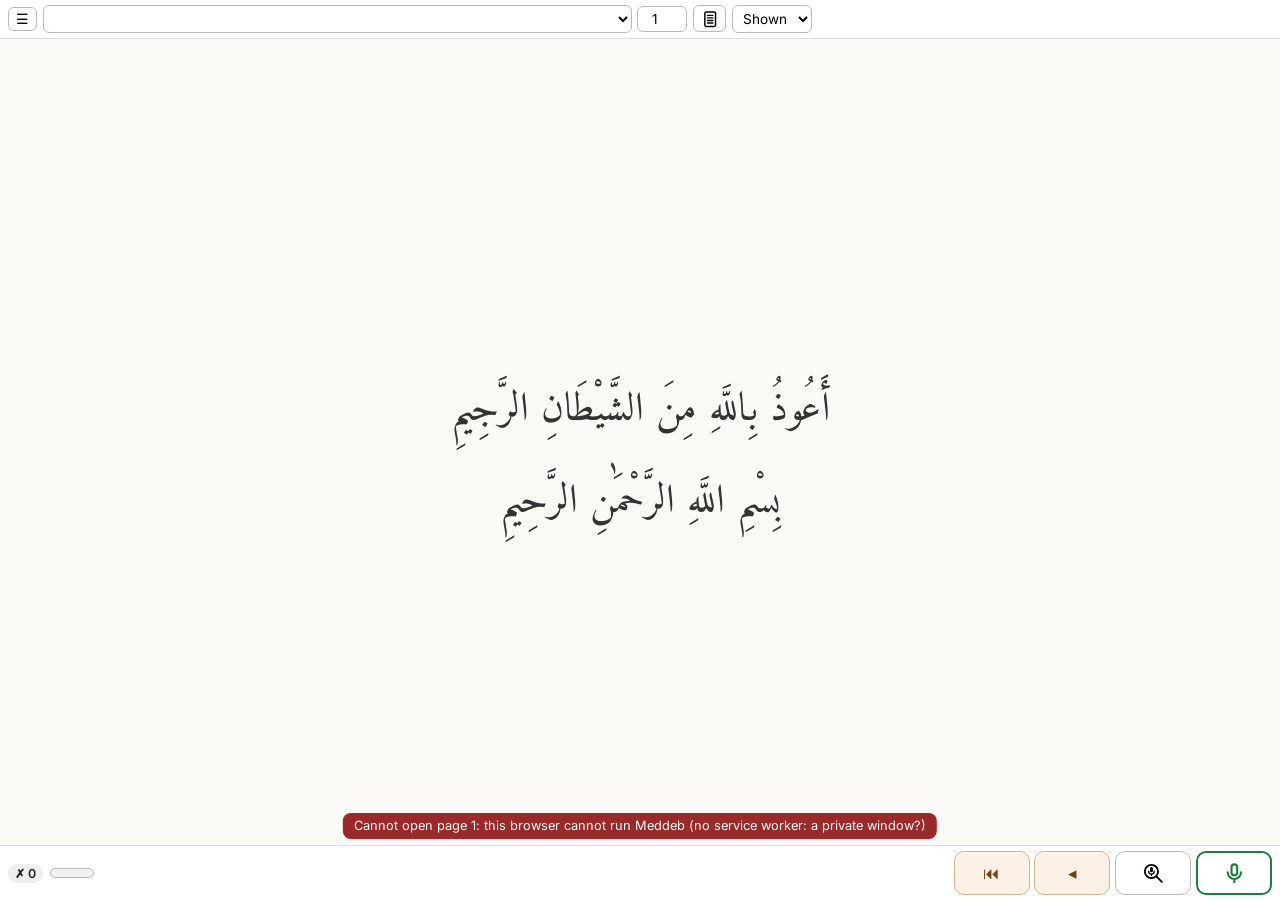
==== app/index.html @ c0a5bc7e "Meddeb in your browser (first version, Chrome on a computer): app/ (#37 of Meddeb_android) The web a" ====
<!doctype html>
<html lang="en" dir="ltr">
<head>
<meta charset="utf-8">
<meta name="viewport" content="width=device-width, initial-scale=1, viewport-fit=cover">
<title>Meddeb</title>
<link rel="icon" type="image/svg+xml" href="static/favicon.svg">
<link rel="stylesheet" href="static/fonts/fonts.css"><!-- bundled (tools/fetch_fonts.py): works offline -->
<style>
  :root { --ok:#1b7f3a; --wrong:#c62828; --hint:#8d5a1e; --bg:#fbfaf6; --ink:#222; --muted:#666; --bar:#fff; --line:#ddd;
         --prov:#BBACAC; --prov-bar:#9C8B8B; }   /* D4 (user, 2026-10-10): taupe (gris tourterelle) = being confirmed */
  * { box-sizing: border-box; }
  html, body { height: 100%; }
  body { margin:0; background:var(--bg); color:var(--ink); font-family:Inter, "Segoe UI", sans-serif; display:flex; flex-direction:column; height:100dvh; overflow:hidden;
         -webkit-user-select:none; user-select:none; -webkit-touch-callout:none; -webkit-tap-highlight-color:transparent; }   /* a long press never selects text */
  input, textarea { -webkit-user-select:text; user-select:text; }
  /* ---- top bar: one row, no title (U1.1 v4) */
  #top { display:flex; flex-wrap:nowrap; gap:.35rem; align-items:center; padding:.3rem .5rem; background:var(--bar); border-bottom:1px solid var(--line); font-size:.85rem; }
  select, input, button { font:inherit; padding:.25rem .4rem; border-radius:6px; border:1px solid #bbb; background:#fff; }
  button { cursor:pointer; }
  button:disabled { opacity:.45; cursor:default; }
  #surah { flex:1 1 auto; min-width:0; max-width:46vw; }
  #mode { flex:0 0 auto; }
  .iconbtn { padding:.2rem .45rem; }
  #pagenav { display:flex; align-items:center; gap:.2rem; flex:0 0 auto; }
  #pagenav input { width:3.1rem; text-align:center; padding:.25rem .1rem; }
  #pageinfo { color:var(--muted); font-size:.75rem; white-space:nowrap; }
  #fitBtn { line-height:1; padding:.2rem .4rem; }
  #fitBtn svg { display:block; width:1.35em; height:1.35em; }
  /* ---- mushaf page: exactly the 15 lines of the Madani page, font fitted to the box (U1.1b) */
  #mushaf { flex:1; overflow:hidden; padding:.35rem .8rem; position:relative; }
  #text { direction:rtl; height:100%; display:flex; flex-direction:column; font-family:"Amiri Quran", "Noto Naskh Arabic", "Traditional Arabic", serif; font-size:24px; line-height:1.6; }
  .line { flex:1 1 0; min-height:0; display:flex; align-items:center; direction:rtl; white-space:nowrap; }
  .line.words { justify-content:space-between; }
  .line.words.last { justify-content:center; }
  .line.words.blind { justify-content:flex-start; gap:.3em; }
  .line.surah { justify-content:center; }
  .line.surah > span { font-family:"Noto Naskh Arabic", serif; font-size:.8em; color:#555; border:1px solid #cfc9b8; border-radius:8px; padding:0 .8em; background:#f3efe2; line-height:1.4; }
  .line.basmala { justify-content:center; font-size:.95em; color:#444; }
  /* U1.1b display modes (user, 2026-10-04): Fit page above (the 15 lines in the box); Fit width: the 15 lines keep their
     breaks and the page scrolls; Own size: the words flow and wrap (no Madani line breaks), pinch to resize. A PC
     scrollbar only takes room when the page scrolls (fitPage counts it then) */
  #mushaf.fit-width, #mushaf.fit-free { overflow-y:auto; overscroll-behavior:contain; }
  #mushaf.fit-width #text, #mushaf.fit-free #text { height:auto; }
  #mushaf.fit-width .line { flex:none; height:1.95em; }
  #mushaf.fit-free { touch-action:pan-y; }   /* the two-finger pinch is the page's own, never a browser zoom */
  #mushaf.fit-free #text { display:block; padding-bottom:2.2em; }   /* X2.4b: room for one line under the last one (Blind grows) */
  #mushaf.fit-free .line { margin:.3em 0; }   /* a surah header or a basmala keeps its own line */
  .flow { margin:0; line-height:2.2; text-align:justify; }
  .flow .w { line-height:1.6; }
  #text.blind .flow { text-align:start; }   /* blind: the visible words are not spread (no clue, U1.1b) */
  #text > .probe { position:absolute; top:0; right:0; visibility:hidden; white-space:nowrap; pointer-events:none; }   /* fitPage: the whole lines of Blind and Hidden */
  /* issue #24: manipulation = no double-tap zoom (the PC server in a phone's browser): a double tap toggles the word */
  .w { display:inline-block; padding:0 .06em; border-radius:4px; cursor:pointer; position:relative; touch-action:manipulation; }
  .w.hidden { color:transparent !important; background:#e9e6dd; border-radius:6px; }
  .w.hidden .tj { color:transparent !important; }
  .w.mistake, .w.mistake .tj { color:var(--wrong) !important; }
  .w.mistake { background:rgba(198,40,40,.12); }
  .w.missing { text-decoration:underline; text-decoration-color:var(--wrong); text-decoration-thickness:.1em; text-underline-offset:.15em; }
  .w.lost { text-decoration:underline dotted; text-decoration-color:var(--wrong); text-decoration-thickness:.1em; }
  .w.concealed { width:2.2em; height:1.1em; vertical-align:middle; border-bottom:.12em solid var(--wrong); border-radius:0; background:none !important; }   /* a mistake on a word not said yet: fixed length, no clue */
  .w.hinted, .w.hinted .tj { color:var(--hint) !important; }
  .w.hinted { background:rgba(141,90,30,.12); }
  .w.cursor { border-bottom:.14em solid #333; }
  .w.selected { outline:2px solid #1565c0; outline-offset:2px; }
  .w.h-red { background:radial-gradient(ellipse at center, rgba(244,67,54,.35) 0%, rgba(244,67,54,.18) 55%, transparent 80%); }
  .w.h-orange { background:radial-gradient(ellipse at center, rgba(255,152,0,.35) 0%, rgba(255,152,0,.16) 55%, transparent 80%); }
  .w.h-green { background:radial-gradient(ellipse at center, rgba(76,175,80,.3) 0%, rgba(76,175,80,.12) 55%, transparent 80%); }
  /* D4 (#4, user 2026-10-10): a word being confirmed as a mistake glows taupe instead of its history (the red / orange /
     green glows are past readings only); its bar in Hidden / Blind is a darker taupe line (visible on a phone) */
  .w.confirming { background:radial-gradient(ellipse at center, rgba(187,172,172,.55) 0%, rgba(187,172,172,.25) 55%, transparent 80%); }
  .w.concealed.confirming { border-bottom-color:var(--prov-bar); }
  .w.playing { background-color:rgba(255,213,79,.3); }   /* U1.13: the ayah being played (under the history blobs) */
  .ayah-end { display:inline-block; font-size:.62em; color:#777; margin:0 .15em; font-family:"Noto Naskh Arabic", serif; }
  /* #40 (user, 2026-10-24): the starter hint, a sheet at the top of the mushaf with the last lines of the page before,
     as printed, greyed and not tappable (a tap on it puts it away) */
  #starterHint { position:absolute; left:0; right:0; top:0; z-index:6; background:var(--bg); padding:.15rem .8rem .3rem; border-bottom:2px dashed #cfc9b8; box-shadow:0 4px 12px rgba(0,0,0,.08); animation:hintdown .25s ease-out; cursor:pointer; }
  #starterHint .cap { font-size:.72rem; color:var(--muted); text-align:center; }
  #starterHint .lines { direction:rtl; font-family:"Amiri Quran", "Noto Naskh Arabic", "Traditional Arabic", serif; line-height:1.6; opacity:.5; filter:grayscale(1); pointer-events:none; }
  #starterHint .line { flex:none; height:1.95em; }
  @keyframes hintdown { from { transform:translateY(-100%); } to { transform:none; } }
  /* ---- bottom bar: one row of icons (U1.1 v4) */
  #bottom { background:var(--bar); border-top:1px solid var(--line); padding:.3rem .5rem; display:flex; flex-wrap:nowrap; gap:.4rem; align-items:center; position:relative; }
  /* D2 (v0.9, user 2026-10-11): the speech model's download (Kotlin's own, D1): a thin bar along the bar's top edge */
  #dlBar { position:absolute; left:0; right:0; top:-1px; height:3px; background:rgba(27,127,58,.18); overflow:hidden; }
  #dlFill { height:100%; width:0; background:#1b7f3a; transition:width .4s; }
  #counters { display:flex; gap:.3rem; align-items:center; font-size:.78rem; flex:0 0 auto; }
  .pill { padding:.12rem .45rem; border-radius:999px; background:#eee; font-weight:600; white-space:nowrap; }
  .pill.bad { background:#f8d7da; color:#b71c1c; }
  .pill.good { background:#d4edda; color:#1b5e20; }
  #warn { color:#b26a00; font-weight:700; display:none; }
  #lag { flex:0 1 44px; min-width:24px; max-width:56px; height:10px; border:1px solid #bbb; border-radius:6px; overflow:hidden; background:#f1f1f1; }
  #lagfill { height:100%; width:0; background:#4caf50; transition:width .3s, background .3s; }
  #buttons { display:flex; gap:.3rem; flex:1 1 auto; justify-content:flex-end; margin-left:auto; min-width:0; }
  #buttons svg { width:1.35em; height:1.35em; vertical-align:-.25em; }
  #cMist { cursor:pointer; touch-action:none; }   /* D11: a long press opens the summary (never a browser gesture) */
  /* U1.1 (user, 2026-10-01): rounded rectangles, at least 44 px high and 52 px wide, growing with the screen */
  #buttons button { flex:0 1 76px; min-width:52px; min-height:44px; padding:.3rem .4rem; font-size:1.05rem; line-height:1.2; border-radius:10px; }
  #start.cold { background:#fff; color:#1b7f3a; border:2px solid #1b7f3a; }   /* U1.4c: the model is not loaded yet (it loads at this press) */
  #start.cold.dl { border-style:dashed; animation:dlpulse 1.2s ease-in-out infinite alternate; }   /* D2: downloading */
  @keyframes dlpulse { to { border-color:#a5d6b1; } }
  /* U1.13 (user, 2026-10-04): one bar. Wherever a Listen playback owns it (data-bar=listen; in Recite only in Shown,
     while it plays or after the page saw it play, issue #19) the microphone is ▶ play / ❚❚ pause and the search button
     ■ stop, the hints are hidden; the Listen view also hides the counters and the lag bar and widens the play button.
     Issue #21 (v0.12): no report button in either bar any more (☰ > Send feedback, issue #27; a shake on Android) */
  body[data-view=listen] #counters, body[data-view=listen] #lag { display:none; }
  body[data-view=listen] #nextAyah, body[data-view=listen] #nextWord,
  body[data-bar=listen] #nextAyah, body[data-bar=listen] #nextWord { display:none; }
  body[data-view=listen] #buttons > #start { flex:0 1 160px; }
  /* issue #19 (D4): Recite's Listen bar names the mode, with the way out: "Listen ✕" stops Listen and gives the bar back
     to Recite; it takes the place of ✗ n and the lag bar */
  #toRecite { display:none; flex:0 0 auto; min-height:36px; padding:.2rem .6rem; border:1px solid #bbb; font-size:.85rem; }
  body[data-bar=listen][data-view=recite] #toRecite { display:inline-block; }
  body[data-bar=listen][data-view=recite] #counters, body[data-bar=listen][data-view=recite] #lag { display:none; }
  button.primary { background:#1b7f3a; color:#fff; border-color:#1b7f3a; font-weight:600; }
  button.danger { background:#c62828; color:#fff; border-color:#c62828; font-weight:600; }
  button.hint { background:#fbf1e6; border-color:#d9b48a; color:#6b4413; }
  /* ---- status toast (replaces the status line) + recognised-text debug line */
  #toast { position:absolute; left:50%; transform:translateX(-50%); bottom:calc(var(--barH, 3.3rem) + 6px); z-index:25; background:rgba(40,40,40,.92); color:#fff; padding:.35rem .7rem; border-radius:8px; font-size:.8rem; max-width:94vw; display:none; pointer-events:none; }
  #toast.error { background:rgba(150,30,30,.95); }
  #hyp { position:absolute; left:.5rem; right:.5rem; bottom:calc(var(--barH, 3.3rem) + 6px); z-index:24; direction:rtl; font-family:'Noto Naskh Arabic',serif; color:#555; background:rgba(255,255,255,.85); font-size:.9rem; padding:.1rem .4rem; border-radius:6px; display:none; }
  body:not([data-view=recite]) #hyp { display:none !important; }
  /* ---- Settings: a page like Progress (U1.10, user 2026-10-01) */
  #settingsView { font-size:.85rem; }
  #settingsView label { display:flex; justify-content:space-between; align-items:center; gap:.5rem; margin:.35rem 0; max-width:30rem; }
  #settingsView label > select { flex:1 1 0; min-width:0; max-width:100%; }
  #settingsView input[type=number] { width:5rem; }
  #settingsView .help { color:var(--muted); font-size:.75rem; margin:.1rem 0 .4rem; overflow-wrap:anywhere; max-width:40rem; }   /* long phone paths */
  #settingsView .btns { display:flex; flex-wrap:wrap; gap:.3rem; }
  /* #32 (user, 2026-10-22): Settings in sections, headed like Help & tips' */
  #settingsView h3 { margin:1.1rem 0 .3rem; font-size:.95rem; border-bottom:1px solid var(--line); max-width:30rem; padding-bottom:.15rem; }
  #settingsView .setGroup:first-of-type h3 { margin-top:.3rem; }
  #settingsView .btns button { font-size:.78rem; padding:.25rem .45rem; }
  /* ---- U1.17 (issue #14) Space used: a line that opens the details, one row per kind with its trash */
  #spaceBtn { border:none; background:none; padding:.25rem 0; display:inline-flex; align-items:center; gap:.35rem; color:#1565c0; font-weight:600; font-size:.85rem; cursor:pointer; }
  #spaceBtn svg { width:.85em; height:.85em; }
  #spaceTable { border-collapse:collapse; font-variant-numeric:tabular-nums; width:100%; max-width:30rem; }
  #spaceTable td { padding:.3rem .35rem; border-bottom:1px solid var(--line); vertical-align:middle; }
  #spaceTable td.size { text-align:right; white-space:nowrap; font-size:.82rem; }
  #spaceTable .what { font-weight:600; font-size:.82rem; }
  #spaceTable .det { color:var(--muted); font-size:.72rem; overflow-wrap:anywhere; }
  #spaceTable tr.grp td { color:var(--muted); font-size:.75rem; padding-top:.7rem; border-bottom:none; }
  #spaceTable button.trash { min-width:40px; min-height:40px; display:inline-flex; align-items:center; justify-content:center; color:var(--wrong); border-color:#e3b4b4; }
  #spaceTable button.trash:disabled { color:#bbb; border-color:var(--line); }
  #spaceTable button.trash svg { width:1.2em; height:1.2em; }
  /* ---- start-up screen (U1.14): ta'awwudh + basmala until the first page is drawn */
  #startup { margin:auto; text-align:center; direction:rtl; font-family:"Amiri Quran", "Noto Naskh Arabic", serif; font-size:clamp(22px, 6.5vw, 40px); line-height:2.3; color:#333; }
  #startup p { margin:0; }
  /* ---- ☰ menu (U1.10) and the Progress view (U1.11) */
  [hidden] { display:none !important; }
  #menu { position:absolute; left:.6rem; top:2.6rem; z-index:31; background:#fff; border:1px solid #bbb; border-radius:10px; box-shadow:0 6px 24px rgba(0,0,0,.15); padding:.3rem; display:none; flex-direction:column; min-width:9rem; }
  #menu.open { display:flex; }
  #menu button { border:none; background:none; text-align:left; padding:.45rem .7rem; font-size:.9rem; border-radius:6px; }
  #menu button:hover, #menu button.current { background:#f3efe2; }
  /* P5.16 / U1.18 (issue #12): the update line ends the menu; issue #25 (v0.13: "minimize the disturbance while reading
     Coran"): plain like the other lines, no dot on ☰; red only when the installed version is no longer supported */
  #menu #menuUpdate { border-top:1px solid var(--line); border-radius:0 0 6px 6px; margin-top:.2rem; }
  #menu #menuUpdate.required { color:var(--wrong); }
  #aboutUpdate { max-width:40rem; margin:.2rem 0 .8rem; padding:.5rem .7rem; border:1px solid var(--line); border-radius:8px; background:#fff; }
  /* issue #25: the release notes under the buttons, in a box 5 lines high (5 x 1.3em, plus its padding and separator:
     border-box) that scrolls by itself */
  #updNotes { max-height:calc(6.5em + .6rem + 1px); overflow-y:auto; overscroll-behavior:contain; margin:.5rem 0 0; padding:.3rem .5rem .3rem 1.3rem; border-top:1px solid var(--line); font-size:.85rem; line-height:1.3; color:var(--muted); }
  #updBar { height:4px; background:rgba(27,127,58,.18); border-radius:2px; overflow:hidden; margin:.4rem 0; }
  #updFill { height:100%; width:0; background:var(--ok); transition:width .4s; }
  #aboutUpdate .btns { display:flex; gap:.5rem; align-items:center; flex-wrap:wrap; margin-top:.4rem; }
  #progressView, #statsView, #aboutView, #settingsView, #listenView, #helpView { flex:1; overflow:auto; padding:.8rem 1rem 1.5rem; }
  #progressView, #statsView, #aboutView, #helpView { -webkit-user-select:text; user-select:text; }
  #aboutView p { max-width:40rem; line-height:1.5; }
  #aboutView h3 { margin:1rem 0 .3rem; font-size:.95rem; }
  #ackList { max-width:40rem; line-height:1.5; padding-left:1.2rem; margin-top:.2rem; }
  #aboutView a { color:#1565c0; font-weight:600; }
  #confirm { position:fixed; inset:0; z-index:50; background:rgba(0,0,0,.35); display:flex; align-items:center; justify-content:center; }
  #confirm > div { background:#fff; border-radius:10px; padding:1rem 1.1rem; width:min(90vw, 320px); box-shadow:0 6px 24px rgba(0,0,0,.2); }
  #confirm .btns { display:flex; justify-content:flex-end; gap:.5rem; margin-top:.9rem; }
  #progressView h2, #statsView h2, #aboutView h2, #settingsView h2, #listenView h2, #helpView h2 { margin:.2rem 0 .6rem; font-size:1.1rem; }
  /* ---- Help & tips (U1.15): grouped per page; the phrases to say in the mushaf's Arabic font, the bar's own icons */
  #helpView { font-size:.88rem; line-height:1.5; }
  #helpView h3 { margin:1.1rem 0 .2rem; font-size:1rem; border-bottom:1px solid var(--line); max-width:40rem; padding-bottom:.15rem; }
  #helpView h4 { margin:.7rem 0 .15rem; font-size:.88rem; }
  #helpView p, #helpView ul { max-width:40rem; margin:.2rem 0 .4rem; }
  #helpView ul { padding-left:1.2rem; }
  #helpView li { margin:.12rem 0; }
  #helpView .ic svg { width:1.15em; height:1.15em; vertical-align:-.22em; }
  #sayTable { border-collapse:collapse; margin:.3rem 0 .5rem; max-width:40rem; }
  #sayTable td { padding:.3rem .5rem; border-bottom:1px solid var(--line); vertical-align:middle; }
  #sayTable td.say { text-align:right; font-family:"Noto Naskh Arabic", serif; font-size:1.2rem; line-height:1.6; white-space:nowrap; }
  #sayTable td.say .or { font-family:Inter, "Segoe UI", sans-serif; font-size:.78rem; color:var(--muted); }
  #progHead { list-style:none; padding:0; margin:0 0 1rem; line-height:1.9; }
  #progHead a, #progTable a { color:#1565c0; font-weight:600; text-decoration:none; }
  /* issue #13 (D6, v0.12): Progress = three check lines (done today: a green box with a white tick; to do: empty) */
  #progHead li.chk { display:flex; align-items:baseline; gap:.5rem; }
  #progHead .box { flex:none; align-self:center; width:1.1rem; height:1.1rem; box-sizing:border-box; border:2px solid #9e9e9e; border-radius:4px; display:inline-flex; align-items:center; justify-content:center; color:#fff; }
  #progHead .box.done { background:var(--ok); border-color:var(--ok); }
  #progHead .box svg { width:.85rem; height:.85rem; }
  /* U1.19 the Stats page: lists like Progress, a small inline SVG chart, a legend whose lines hide / show a curve */
  #statsView h3 { margin:1rem 0 .2rem; font-size:.95rem; border-bottom:1px solid var(--line); max-width:40rem; padding-bottom:.15rem; }
  #statsView ul { list-style:none; padding:0; margin:0 0 .4rem; line-height:1.9; }
  #statsView a { color:#1565c0; font-weight:600; text-decoration:none; }
  #statsView .lbl, #progHead li.chk .lbl { color:var(--muted); font-size:.82rem; }
  #statsChart { max-width:40rem; margin:.4rem 0 .2rem; }
  #statsChart svg { display:block; width:100%; height:auto; touch-action:pan-y; }
  #statsChart .grid { stroke:var(--line); stroke-width:1; }
  #statsChart .grid.base { stroke:#bbb; }
  #statsChart .tick { font-size:9px; fill:var(--muted); font-variant-numeric:tabular-nums; }
  #statsChart .guide { stroke:var(--muted); stroke-width:1; stroke-dasharray:2 2; }
  #statsChart .ln { fill:none; stroke-width:2; stroke-linejoin:round; stroke-linecap:round; }
  #statsChart .dot { stroke:var(--bg); stroke-width:2; }
  .ln-learned { stroke:var(--ok); } .dot-learned { fill:var(--ok); }
  .ln-perfect { stroke:#1565c0; } .dot-perfect { fill:#1565c0; }
  #statsChart .ln-next { stroke:#a8552a; stroke-dasharray:6 3; } .dot-next { fill:#a8552a; }
  #statsReadout { min-height:1.2em; font-size:.78rem; color:var(--muted); max-width:40rem; }
  #statsLegend { display:flex; flex-wrap:wrap; gap:.35rem .5rem; max-width:40rem; margin:.3rem 0 .4rem; }
  #statsLegend button { border:1px solid var(--line); background:#fff; color:var(--ink); border-radius:999px; padding:.25rem .65rem; font-size:.8rem; display:inline-flex; align-items:center; gap:.4rem; }
  #statsLegend button.off { opacity:.5; }
  #statsLegend button.off .sw { border-top-color:#bbb; }
  #statsLegend .sw { width:16px; height:0; border-top:2px solid; }
  #statsLegend .sw-learned { border-top-color:var(--ok); } #statsLegend .sw-perfect { border-top-color:#1565c0; }
  #statsLegend .sw-next { border-top:2px dashed #a8552a; }
  /* issue #30: "Pace over" (the pace and finish date's days), a 40 px touch target */
  #statsPaceLbl { display:inline-flex; align-items:center; gap:.4rem; margin:.35rem 0 .1rem; color:var(--muted); font-size:.82rem; }
  #statsPaceLbl select { min-height:40px; color:var(--ink); font-size:.9rem; }
  #progTable { border-collapse:collapse; font-variant-numeric:tabular-nums; }
  #progTable th, #progTable td { padding:.25rem .9rem; text-align:right; border-bottom:1px solid var(--line); }
  #progTable th { color:var(--ink); font-size:.82rem; padding:.15rem .5rem; }
  #progTable th button { border:none; background:none; padding:.2rem .3rem; font-weight:700; color:inherit; display:inline-flex; align-items:center; gap:.2rem; }   /* U1.11 sorting */
  #progTable th .arrow { display:inline-flex; width:.85em; height:.85em; }
  #progTable th .arrow svg { width:100%; height:100%; }
  /* #38 (user, 2026-10-23): the surah of each page, named only where it changes (L.progressSurahLabels) */
  #progTable th.sur { text-align:left; }
  #progTable td.sur { text-align:left; font-size:.82rem; white-space:normal; max-width:12rem; padding:.25rem .5rem; }
  /* ---- Listen (U1.13) */
  #listenView { font-size:.9rem; }
  #lQuick { display:grid; grid-template-columns:repeat(3, minmax(0, 1fr)); gap:.4rem; margin-bottom:.9rem; max-width:36rem; }
  #lQuick button { display:flex; flex-direction:column; align-items:center; justify-content:center; gap:.15rem; padding:.5rem .25rem; border-radius:10px; min-height:58px; background:#f3efe2; border-color:#cfc9b8; }
  #lQuick button b { font-size:.88rem; }
  #lQuick .det { font-size:.72rem; color:var(--muted); }
  #listenView .tabs { display:flex; margin-bottom:.6rem; }
  #listenView .tabs button { min-width:6rem; border-radius:0; padding:.4rem .9rem; }
  #listenView .tabs button:first-child { border-radius:8px 0 0 8px; }
  #listenView .tabs button:last-child { border-radius:0 8px 8px 0; border-left:none; }
  #listenView .tabs button.on { background:#1b7f3a; color:#fff; border-color:#1b7f3a; font-weight:600; }
  #listenView .lform { display:flex; flex-wrap:wrap; gap:.5rem .9rem; align-items:center; max-width:36rem; }
  #listenView label { display:flex; align-items:center; gap:.4rem; }
  #lVaryLbl { flex-wrap:wrap; } #lVaryLbl .lbl { flex-basis:100%; padding-left:1.9rem; font-size:.85rem; }   /* #31: the note under it */
  #lSurah { max-width:min(78vw, 22rem); }
  #listenView input[type=number] { width:4.8rem; }
  #lRange { margin:.5rem 0 .8rem; min-height:1.2em; }
  #lOpts { display:flex; flex-wrap:wrap; gap:.4rem .9rem; margin:.5rem 0 0; max-width:36rem; }   /* #31 */
  #lOpts label.off { opacity:.45; }
  #lNow { margin-top:.9rem; padding:.5rem .7rem; border-radius:8px; background:#fff; border:1px solid var(--line); cursor:pointer; max-width:36rem; }
  #lNow b { display:block; }
  #lCredit { margin-top:1.2rem; }
  /* ---- About > Licences viewer (P0.6) */
  #licText { white-space:pre-wrap; overflow-wrap:anywhere; font-size:.78rem; line-height:1.45; background:#fff; border:1px solid var(--line); border-radius:8px; padding:.6rem .8rem; max-width:48rem; }
  #licView .btns { display:flex; gap:.5rem; align-items:center; flex-wrap:wrap; margin-bottom:.5rem; }
  #licView .btns a, #licText a { font-weight:400; }
  .nowrap { white-space:nowrap; }
  .lvl-ok { color:var(--ok); font-weight:600; } .lvl-warn { color:#e08a00; font-weight:600; } .lvl-bad { color:var(--wrong); font-weight:600; }
  .w.flash { animation:flash 2.2s ease-out; }
  @keyframes flash { 0%, 40% { background:rgba(255,213,79,.8); } 100% { background:transparent; } }
  /* ---- word popover */
  #pop { position:absolute; z-index:20; background:#fff; border:1px solid #bbb; border-radius:10px; box-shadow:0 6px 24px rgba(0,0,0,.15); padding:.7rem .9rem; min-width:270px; max-width:360px; max-height:calc(100dvh - 16px); overflow:auto; display:none; font-size:.85rem; }
  #pop .ar { direction:rtl; font-family:"Amiri Quran", serif; font-size:1.8rem; line-height:1.6; }
  #pop .ar.hiddenWord { direction:ltr; font-family:inherit; font-size:.85rem; color:var(--muted); line-height:1.4; margin:.1rem 0 .3rem; }   /* D2: a bar's popover */
  #pop .row { display:flex; justify-content:space-between; gap:1rem; align-items:baseline; margin:.15rem 0; }
  #pop .lbl { color:var(--muted); font-size:.75rem; }
  #pop .heard { direction:rtl; font-family:"Noto Naskh Arabic", serif; font-size:1.25rem; color:var(--wrong); }
  #pop .heard.ok { color:var(--ok); }
  #pop .hist { margin:.15rem 0 .1rem; padding-left:1.1rem; max-height:9.5rem; overflow:auto; font-size:.78rem; line-height:1.45; }
  #pop .hist li.now { font-weight:600; }
  #pop .hist .bad { color:var(--wrong); font-weight:600; }
  #pop .hist .ar-s { direction:rtl; unicode-bidi:isolate; font-family:"Noto Naskh Arabic", serif; font-size:1rem; }
  #pop .btns { display:flex; gap:.35rem; flex-wrap:wrap; margin-top:.5rem; }
  #pop button { font-size:.8rem; padding:.25rem .5rem; }
  #pop .close { position:absolute; top:.25rem; right:.45rem; border:none; background:none; font-size:1rem; color:#777; }
  .badge { display:inline-block; padding:.05rem .45rem; border-radius:999px; font-size:.72rem; font-weight:600; }
  .badge.ok { background:#d4edda; color:#1b5e20; } .badge.wrong, .badge.missing { background:#f8d7da; color:#b71c1c; }
  .badge.hinted { background:#f1e3d0; color:#6b4413; } .badge.pending { background:#eee; color:#555; } .badge.prov { background:#ece7e6; color:#5e5151; }
  #summary { display:none; position:absolute; left:50%; transform:translateX(-50%); bottom:3.4rem; z-index:15; background:#fff; border:1px solid #bbb; border-radius:10px; box-shadow:0 6px 24px rgba(0,0,0,.15); padding:.7rem 1rem; width:min(94vw, 640px); max-height:min(60vh, 420px); overflow:auto; font-size:.85rem; }
  #summary .ar { direction:rtl; unicode-bidi:isolate; font-family:"Amiri Quran", serif; font-size:1.3rem; }
  #summary .close { float:right; border:none; background:none; color:#777; font-size:1rem; }
  #summary .head { margin:.2rem 0 .3rem; }
  #summary ol { margin:.2rem 0; padding-left:1.4rem; }
  #summary li { cursor:pointer; padding:.1rem .2rem; border-radius:4px; line-height:1.7; }
  #summary li:hover { background:#f3efe2; }
  #summary .pos { color:var(--muted); font-size:.78rem; unicode-bidi:isolate; }
  #summary .heard { direction:rtl; unicode-bidi:isolate; font-family:"Noto Naskh Arabic", serif; font-size:1.05rem; color:var(--wrong); }
  #summary .hid { color:var(--muted); font-style:italic; }   /* D2: a bar's word stays hidden in the list */
  /* D11 (user, 2026-10-10): ◀ older · ↺ Reset · ▶ newer, always visible under the scrolling list */
  #summary .nav { position:sticky; bottom:-.7rem; background:#fff; display:flex; justify-content:space-between; gap:.4rem; padding:.4rem 0 .1rem; margin-top:.4rem; border-top:1px solid var(--line); }
  #summary .nav button { min-width:3.2rem; min-height:2.2rem; display:inline-flex; align-items:center; justify-content:center; gap:.25rem; }
  #summary .nav svg { width:1.2em; height:1.2em; }
  @media (max-width:560px) { #pageinfo { display:none; } #top, #bottom { gap:.25rem; padding:.25rem .35rem; } #buttons { gap:.15rem; } #buttons button { padding:.3rem .2rem; } }
</style>
</head>
<body data-view="recite">
<header id="top">
  <button class="iconbtn" id="menuBtn" title="Menu: Recite / Listen / Progress / Stats / Settings / Help &amp; tips / About / Send feedback">☰</button>
  <select id="surah" title="Surah"></select>
  <div id="pagenav">
    <input id="page" type="number" min="1" max="604" value="1" title="Mushaf page (Madani, 604 pages). Turn the page with a swipe (to the right = next page) or ← next / → previous">
    <span id="pageinfo"></span>
    <button class="iconbtn" id="fitBtn" title="Display (V): Fit page / Fit width / Own size">…</button>
  </div>
  <select id="mode" title="Text mode (H): shown / hidden (grey blocks) / blind (nothing at all until a word is recited or revealed; an ayah's number appears with the next ayah's first word; on an empty page, pull down (↓) for the end of the page before)"><option value="show">Shown</option><option value="hide">Hidden</option><option value="blind">Blind</option></select>
</header>
<nav id="menu"><button data-view="recite" class="current">Recite</button><button data-view="listen">Listen</button><button data-view="progress">Progress</button><button data-view="stats">Stats</button><button data-view="settings">Settings</button><button data-view="help">Help &amp; tips</button><button data-view="about">About</button><button id="menuReport" hidden title="A new GitHub issue that names the app version, the session and, on Android, the screenshot of this page it takes (in Download/Meddeb); nothing is attached or uploaded">Send feedback</button><button id="menuUpdate" hidden></button></nav>
<main id="mushaf"><div id="text"><div id="startup"><p>أَعُوذُ بِاللَّهِ مِنَ الشَّيْطَانِ الرَّجِيمِ</p><p>بِسْمِ اللَّهِ الرَّحْمَٰنِ الرَّحِيمِ</p></div></div><div id="starterHint" hidden></div></main>
<section id="listenView" hidden>
  <div id="lQuick">
    <button data-kind="weak" disabled><b>Weak page</b><span class="det">…</span></button>
    <button data-kind="learn" disabled><b>Learn page</b><span class="det">…</span></button>
    <button data-kind="manzil" disabled><b>Manzil</b><span class="det">…</span></button>
  </div>
  <div class="tabs"><button data-tab="ayah" title="A surah and its ayat">Eyah</button><button data-tab="page" title="Mushaf pages">Page</button></div>
  <div id="lAyahTab" class="lform" hidden>
    <label>Surah <select id="lSurah"></select></label>
    <label>From <input id="lAyahFrom" type="number" min="1" value="1" title="first ayah"></label>
    <label>to <input id="lAyahTo" type="number" min="1" value="7" title="last ayah"></label>
  </div>
  <div id="lPageTab" class="lform">
    <label>From page <input id="lPageFrom" type="number" min="1" max="604" value="1"></label>
    <label>to <input id="lPageTo" type="number" min="1" max="604" value="1"></label>
  </div>
  <div id="lRange" class="lbl"></div>
  <label title="How many times the whole range is played again after the first time">Repeat <input id="lRepeat" type="number" min="0" max="999" value="17"> <span id="lPlays" class="lbl">= 18 plays</span></label>
  <!-- #31 (user, 2026-10-24): against the loop effect; both greyed with Repeat 0 (refreshListenOptions) -->
  <div id="lOpts">
    <label id="lVaryLbl"><input id="lVary" type="checkbox"> Vary start and end <span class="lbl">(up to 4 ayat; the first play is exact)</span></label>
    <label id="lGapLbl">Pause between plays <input id="lGap" type="number" min="0" max="30" value="3"> s</label>
  </div>
  <div id="lNow" hidden title="Open this page in Recite"></div>
  <p id="lCredit" class="lbl">Recitation: Yasser Al-Dossary — audio files: EveryAyah.com</p>
</section>
<section id="progressView" hidden>
  <h2>Progress</h2>
  <ul id="progHead"></ul>
  <table id="progTable"><thead><tr><th><button data-col="page" title="Sort by page (click again: reverse)">Page<span class="arrow"></span></button></th><th class="sur" title="The surah of the page, named where it changes from the row above">Surah</th><th><button data-col="err" title="Words of this page whose latest reading is a mistake (sort: most first; click again: reverse)">Err<span class="arrow"></span></button></th><th><button data-col="last" title="When the recited part of the page was last recited in full (sort: oldest first; click again: reverse)">Last revised<span class="arrow"></span></button></th></tr></thead><tbody></tbody></table>
</section>
<section id="statsView" hidden>
  <h2>Stats</h2>
  <h3>Today</h3>
  <ul id="statsToday"></ul>
  <h3>Overall</h3>
  <ul id="statsOverall"></ul>
  <h3>Over time</h3>
  <div id="statsChart"></div>
  <div id="statsReadout" aria-live="polite"></div>
  <div id="statsLegend"></div>
  <h3>Pace and finish date</h3>
  <label id="statsPaceLbl">Pace over <select id="statsPaceWindow" title="The days the pace and the finish date count: the ayat you already knew, recited at first, make an early pace too fast"><option value="all">Since the beginning</option><option value="month" selected>Last 4 weeks</option><option value="week">Last 7 days</option></select></label>
  <ul id="statsPace"></ul>
</section>
<section id="settingsView" hidden>
  <h2>Settings</h2>
  <!-- #32 (user, 2026-10-22: "Organize the settings into sections"): a div per section with its h3 (never a nested
       section element: the tests read Settings up to its first closing section tag); every setting keeps its id -->
  <div class="setGroup">
    <h3>Recitation</h3>
    <label>Model <select id="model"></select></label>
    <div class="help">The speech model loads at the first press of the microphone (or the search button), not before. A
      phone without it downloads it by itself once (about 130 MB; a thin bar above the buttons shows the progress, and
      without internet it tries again by itself); a press meanwhile starts once it is there (a second press cancels).</div>
    <label>Alarm threshold <input id="threshold" type="number" min="0.1" max="1" step="0.05" value="0.6"></label>
    <div class="help">Suspicion needed before a word is shown/counted as a mistake. Lower = catches more, more false alarms; higher = fewer alarms. Applies live and to past sessions' summaries.</div>
    <label>Mistake sound <input id="soundToggle" type="checkbox" checked></label>
    <div class="help">A short click (and a vibration on phones) when a word turns red, as loud as Yasser Al-Dossary's
      voice and your own replays. Hints and your own marks are silent.</div>
    <label>Show recognised text <input id="showHyp" type="checkbox"></label>
    <div class="help">What the speech model heard, in a line above the buttons while you recite (to check the
      recognition).</div>
  </div>
  <div class="setGroup">
    <h3>Voice commands</h3>
    <label>Voice commands <input id="voiceCommands" type="checkbox" checked></label>
    <!-- the Arabic words are isolated (bdi) and kept on one line: in this left-to-right text they would wrap and swap -->
    <div class="help">During a session, after a pause of about 1 s, say:
      «<bdi class="nowrap">الكلمة التالية</bdi>», «<bdi class="nowrap">كلمة تالية</bdi>» or
      «<bdi class="nowrap">الكلمة الموالية</bdi>» (the next word, or the lost word Meddeb waits on; «<bdi class="nowrap">كلمة</bdi>» alone works too, with about 1 s of silence before and
      after it),
      «<bdi class="nowrap">باقي الآية</bdi>» or «<bdi class="nowrap">كمّل الآية</bdi>» (as ⏮, the rest of the ayah),
      «<bdi class="nowrap">عاودها مرّة</bdi>» or «<bdi class="nowrap">عاود مرّة</bdi>» (Yasser Al-Dossary plays the ayah up to where you are; before your first word, the ayah before or the surah's name),
      «<bdi class="nowrap">صدق الله العظيم</bdi>» (as ■, stop and save), «<bdi class="nowrap">استراحة قصيرة</bdi>» or
      «<bdi class="nowrap">استراحة</bdi>» (as ❚❚). Some other forms of these phrases work too.
      A command is never a mistake. Off: nothing fires (the phrases are still never mistakes). Applies from the next
      start.</div>
    <label>Reciter audio on a voice reveal <input id="revealAudio" type="checkbox" checked></label>
    <div class="help">Yasser Al-Dossary plays the word revealed by «<bdi class="nowrap">الكلمة التالية</bdi>» and the words
      revealed by «<bdi class="nowrap">باقي الآية</bdi>» (the microphone pauses meanwhile). The replay always plays; the
      ◂ / ⏮ buttons stay silent.</div>
  </div>
  <div class="setGroup">
    <h3>Display</h3>
    <label>Tajweed colours <input id="tajweed" type="checkbox" checked></label>
    <label>Text size (Own size) <span class="nowrap"><input id="fontPx" type="number" min="9" max="72" step="1" value="30"> px</span></label>
    <div class="help">The size of the Qur'an text when the display button of the top bar is on Own size: from the Fit page
      size of the page shown (<span id="fontPxMin">…</span> px) up to 72 px; the default is <span id="fontPxDef">…</span> px
      (1.5 × Fit page). A new size here switches the display to Own size, so the text takes it at once. On the page,
      pinch with two fingers (half a pinch: 1 px, a whole one: up to 4 px) or use Ctrl + wheel; the size shown meanwhile
      also says the size before and the default.</div>
    <label>Mistake history colours <input id="histToggle" type="checkbox" checked></label>
    <div class="help">History blobs: red = 2+ mistakes in your last 5 readings of that word, orange = 1, green = none in the last 5 but at least one in the last 10 (recovered); no colour when the last 10 readings were clean. This session's final verdicts count as the newest reading; a word
      still being confirmed as a mistake glows taupe instead.</div>
  </div>
  <div class="setGroup">
    <h3>Profile</h3>
    <div class="help">Everything you recorded and marked. Export it to keep a copy or to move it to another device; Import replaces this device's profile (the current one is kept as a copy next to it).</div>
    <div class="btns"><button id="exportProfile">Export profile</button><button id="importProfile">Import profile…</button></div>
    <div id="profileDir" class="help"></div>
    <input id="importFile" type="file" accept=".zip,application/zip" hidden>
  </div>
  <div id="storageBlock" class="setGroup">
    <h3>Storage</h3>
    <!-- U1.17 (issue #14): the total; a tap shows what takes the space, each kind with its size and a trash -->
    <button id="spaceBtn" aria-expanded="false" title="What takes space on this device; delete what you do not need"><span><span id="spaceLabel">Space used</span>: <span id="spaceTotal">…</span></span><span id="spaceArrow"></span></button>
    <div id="spaceBox" hidden>
      <table id="spaceTable"><tbody></tbody></table>
      <div id="spaceNote" class="help"></div>
    </div>
  </div>
  <div id="phoneTools" hidden>
    <h3>Phone</h3>
    <!-- issue #21 (user, 2026-10-17): off by default; Kotlin listens only while it is ticked and Meddeb is on screen -->
    <label>Shake the phone to send feedback <input id="shakeReport" type="checkbox"></label>
    <div class="help">Shake the phone firmly (three quick shakes) while Meddeb is on screen: it takes the screenshot and
      opens the new GitHub issue at once, as ☰ › Send feedback does (a running session pauses).
      Off by default.<span id="shakeNone" hidden> This phone has no motion sensor: use ☰ › Send feedback.</span></div>
    <!-- issue #26 (user, 2026-10-19): on by default; Kotlin reads car_intro from the profile's settings.json itself
         (P5.15) -->
    <label>Travel dua when the car starts <input id="carIntro" type="checkbox" checked></label>
    <div class="help">Android Auto: before your last listening goes on, Yasser Al-Dossary recites Az-Zukhruf 43:13–14
      and the ta'awwudh; once a drive; ⏭ skips it. On by default.</div>
    <div class="help">Optimize measures the speech model with four settings (a few minutes, not during a session) and keeps
      the fastest. Share logs sends the diagnostics log.</div>
    <div class="btns">
      <button data-tool="android_optimize">Optimize</button>
      <button data-tool="android_share_logs">Share logs</button>
    </div>
    <pre id="phoneOut" class="help" style="white-space:pre-wrap"></pre>
  </div>
  <!-- #32 (user, 2026-10-22: "unchecked initially"): Android only (engine.update); Kotlin reads auto_update from the
       profile's settings.json itself, as car_intro -->
  <div id="updateTools" hidden>
    <h3>Updates</h3>
    <label>Auto update on Wi-Fi <input id="autoUpdate" type="checkbox"></label>
    <div class="help">A new version downloads by itself on Wi-Fi (never on mobile data) and installs when you leave
      Meddeb, never during a recitation or while Listen plays. Ticking it asks Android once to let Meddeb install apps
      (Install unknown apps › Allow from this source). Off by default.</div>
  </div>
  <div class="setGroup">
    <h3>Buttons and shortcuts</h3>
    <div class="help">Buttons (right to left): microphone = start, ❚❚ pause / resume · search = find where I am (in a session: ■ stop and save) · ◂ next word (in a session: the page's first short red or taupe line first) ·⏮ next ayah. ✗ n: tap = this session's / this page's mistakes; long press = the session summary with ◀ ▶ (older / newer saved sessions) and ↺ reset. On the page: tap a word = its details; double tap a word = a new mistake, or a mistake of this session or one just added removed (again = undo). Listen: microphone = ▶ play / ❚❚ pause, search = ■ stop; in Recite (Shown) while it plays, Listen ✕ on the left stops it and brings the microphone back (Hidden and Blind stop it too). ☰ › Send feedback = a new GitHub issue that names the app version, the session and, on Android, the screenshot it takes; nothing is attached (on Android, shake the phone for the same once Phone › Shake the phone to send feedback is ticked). Top bar: the display button = fit page / fit width / own size (own size: pinch with two fingers, or Ctrl + wheel, to change the text size); swipe to turn the page. Shortcuts: S start/stop · P pause/resume · F find where I am · N next word · A next ayah · R reset · H shown / hidden / blind · V display mode · ← next page · → previous page · ↓ end of the page before (Blind, an empty page; or pull down) · Esc close</div>
  </div>
</section>
<section id="aboutView" hidden>
  <div id="aboutMain">
  <h2>Meddeb <span id="aboutVer"></span></h2>
  <!-- P5.16 / U1.18 (issue #12): Android checks the website for a new version when About opens; issue #25 (v0.13):
       the status line, the bar, the buttons, then the release notes in a small box that scrolls -->
  <div id="aboutUpdate" hidden><div id="updText"></div>
    <div id="updBar" hidden><div id="updFill"></div></div>
    <div class="btns"><button id="updGo" hidden></button><button id="updCancel" hidden>Cancel</button>
      <a id="updPage" href="https://karim-53.github.io/Meddeb/download.html" target="_blank" rel="noopener" hidden>Download page</a></div>
    <ul id="updNotes" class="lbl" hidden></ul></div>
  <p>A local and private Qur'an recitation coach: it listens while you recite from memory, follows you word by word on the
    Madani mushaf and marks the words you missed or changed. Hafs an Asim.</p>
  <p><b>Free, ad-free and spy-free, forever:</b> no data collection, nothing resold.</p>
  <p><b>Private by design.</b> Your voice is processed on this device and never leaves it; recordings and marks stay in
    your profile. The network is used only to download the speech model (once), the reciter's audio from
    EveryAyah.com (Listen and the voice commands; Android keeps the files on the device) and, on Android, to look for a
    new version on Meddeb's website (when About opens and after 10 minutes of use) and download it when you press
    Update (or by itself on Wi-Fi with Settings › Updates › Auto update on Wi-Fi); nothing about you is sent.</p>
  <p><b>AI makes mistakes.</b> The feedback is automatic help for your practice, not a ruling and not a replacement for a
    teacher: check any verdict by replaying your own recording, and correct it in one tap.</p>
  <ul id="aboutLinks">
    <li><a href="https://github.com/Karim-53/Meddeb/issues/new/choose" target="_blank" rel="noopener">Report a bug / request a feature</a></li>
    <li><a href="https://karim-53.github.io/Meddeb/download.html" target="_blank" rel="noopener">Download Meddeb for Android</a></li>
    <li><a href="https://karim-53.github.io/Meddeb/privacy.html" target="_blank" rel="noopener">Privacy policy</a></li>
    <li><a href="https://karim-53.github.io/Meddeb/impressum.html" target="_blank" rel="noopener">Impressum (legal notice)</a></li>
    <li><a href="https://github.com/Karim-53/Meddeb" target="_blank" rel="noopener">Source</a></li>
    <li>Licences: <a href="#" data-lic="LICENSE.md">Meddeb licence</a> · <a href="#" data-lic="THIRD_PARTY_NOTICES.md">third-party notices</a></li>
  </ul>
  <h3 id="ackHead">Acknowledgement</h3>
  <p>This work would not have been possible without the following:</p>
  <ul id="ackList" class="lbl">
    <li>Qur'an text: Tanzil Project (<a href="https://tanzil.net" target="_blank" rel="noopener">tanzil.net</a>).</li>
    <li>Speech model: fastconformer-quran by Muno459 (NPL-1.1), based on NVIDIA stt_ar_fastconformer_hybrid_large_pcd_v1.0
      (CC BY 4.0).</li>
    <li>Mushaf layout, tajweed and surah data: Quran.com / Quran Foundation and QUL.</li>
    <li>Recitation (Listen and the voice commands): Yasser Al-Dossary, audio files from
      <a href="https://everyayah.com" target="_blank" rel="noopener">EveryAyah.com</a>.</li>
    <li>Fonts: Amiri Quran, Noto Naskh Arabic, Inter (OFL).</li>
  </ul>
  </div>
  <div id="licView" hidden>
    <div class="btns"><button id="licBack">‹ About</button><b id="licName"></b>
      <span class="lbl"><a href="#" data-lic="LICENSE.md">LICENSE.md</a> · <a href="#" data-lic="THIRD_PARTY_NOTICES.md">THIRD_PARTY_NOTICES.md</a></span></div>
    <pre id="licText"></pre>
  </div>
</section>
<!-- U1.15 (user, 2026-10-09): help grouped per page. The phrases are isolated (bdi) and kept on one line, as in
     Settings; tests/test_voice_commands.py checks that each one fires its command. data-icon: the bar's own SVG -->
<section id="helpView" hidden>
  <h2>Help &amp; tips</h2>
  <h3>Recite</h3>
  <h4>Voice commands: what to say</h4>
  <p>During a session, while the microphone listens, say:</p>
  <table id="sayTable">
    <tr><td class="say">«<bdi class="nowrap">الكلمة التالية</bdi>»<br><span class="or">or</span> «<bdi class="nowrap">كلمة تالية</bdi>»<br><span class="or">or</span> «<bdi class="nowrap">الكلمة الموالية</bdi>»<br><span class="or">or</span> «<bdi class="nowrap">كلمة</bdi>» alone</td><td><b>Next word</b>: the next word appears, or the lost word Meddeb waits on, and Yasser Al-Dossary recites it (◂ first reveals the page's short red or taupe line). Say «<bdi class="nowrap">كلمة</bdi>» alone with about 1 second of silence before and after it; next to a word of the passage that sounds like it, only the full phrase works.</td></tr>
    <tr><td class="say">«<bdi class="nowrap">باقي الآية</bdi>»<br><span class="or">or</span> «<bdi class="nowrap">باقي آية</bdi>»<br><span class="or">or</span> «<bdi class="nowrap">بقية الآية</bdi>»<br><span class="or">or</span> «<bdi class="nowrap">كمّل الآية</bdi>»<br><span class="or">or</span> «<bdi class="nowrap">أعطيني باقي الآية</bdi>»</td><td><b>Rest of the ayah</b>: the rest of the ayah appears (as ⏮) and Yasser recites it.</td></tr>
    <tr><td class="say">«<bdi class="nowrap">عاودها مرّة</bdi>»<br><span class="or">or</span> «<bdi class="nowrap">عاودها</bdi>»<br><span class="or">or</span> «<bdi class="nowrap">عاود مرّة</bdi>»<br><span class="or">or</span> «<bdi class="nowrap">عاودها مرّة أخرى</bdi>»<br><span class="or">or</span> «<bdi class="nowrap">عاود</bdi>» or «<bdi class="nowrap">أعدها</bdi>» alone</td><td><b>Replay</b>: Yasser recites the ayah from its start up to where you are; before your first word, the ayah
      before it (or, when the session starts a surah, its name said by the device's Arabic voice, else the basmala). Say «<bdi class="nowrap">عاود</bdi>» or «<bdi class="nowrap">أعدها</bdi>» alone with about 1 second of silence before and after it; next to a word of the passage that sounds like it, only a longer phrase works.</td></tr>
    <tr><td class="say">«<bdi class="nowrap">صدق الله العظيم</bdi>»<br><span class="or">or</span> «<bdi class="nowrap">صدق الله مولانا العظيم</bdi>»<br><span class="or">or</span> «<bdi class="nowrap">صدق الله العلي العظيم</bdi>»</td><td><b>Stop</b>: the session ends and is saved (as <span class="ic" data-icon="stop"></span>).</td></tr>
    <tr><td class="say">«<bdi class="nowrap">استراحة قصيرة</bdi>»<br><span class="or">or</span> «<bdi class="nowrap">استراحة</bdi>»<br><span class="or">or</span> «<bdi class="nowrap">راحة قصيرة</bdi>»<br><span class="or">or</span> «<bdi class="nowrap">استراحة صغيرة</bdi>»</td><td><b>Pause</b>: the microphone pauses (as <span class="ic" data-icon="pause"></span>); press <span class="ic" data-icon="mic"></span> to go on.</td></tr>
  </table>
  <ul>
    <li>Leave about 1 second of silence before a command, then say it in one go, at your normal pace.</li>
    <li>A command is never counted as a mistake; said twice in a row, it acts once. The words it reveals count as
      hints, as with the buttons.</li>
    <li>While Yasser recites, the microphone waits for him; any button stops him.</li>
    <li>Settings can turn the commands off, or keep Yasser silent when a command reveals words.</li>
    <li>On Android the same phrases work in the car's Recite (Android Auto).</li>
  </ul>
  <h4>The buttons (right to left)</h4>
  <ul>
    <li><span class="ic" data-icon="mic"></span> <b>Start</b> a session on the page shown; you may begin anywhere on the
      page. The first press loads the speech model. A phone downloads it by itself once (about 130 MB): a thin bar above
      the buttons shows the progress, the microphone has a dashed outline meanwhile, and a press then starts once it
      is there (press again to cancel); without internet it tries again by itself. During a session: <span class="ic" data-icon="pause"></span>
      pause, <span class="ic" data-icon="mic"></span> go on.</li>
    <li><span class="ic" data-icon="find"></span> <b>Find where I am</b>: recite from anywhere, Meddeb finds the place and
      starts the session there. During a session it is <span class="ic" data-icon="stop"></span> <b>stop and save</b>:
      the summary lists your mistakes; tap one to open it.</li>
    <li><b>◂ next word</b> and <b>⏮ rest of the ayah</b> show what you forgot (during a session they count as
      mistakes, in brown; ◂ first reveals the first short red or taupe line of the page shown, a mistake on a word you
      have not said yet, if there is one). The new word always
      comes on screen: its page opens and a hidden line scrolls into view.</li>
    <li><b>✗ n</b>: this session's mistakes (tap: this page's). <b>Long press</b>: the session summary, with ◀ / ▶ for
      the older / newer saved sessions (each one opens on the page with its colours and your recording) and
      <b>↺ Reset</b> (outside a session: clears the verdicts, the counters and the revealed words; saved sessions stay).
      <b>⚠</b>: what I hear does not match the page. The small bar: green, go ahead; orange, slow down; red, wait for
      the recognition to catch up; empty while paused.</li>
  </ul>
  <p>A session follows you into the next surah and onto the next pages; it ends only when you stop it.</p>
  <h4>Colours on the words</h4>
  <ul>
    <li><b style="color:var(--wrong)">Red</b>: a mistake (another word heard); underlined: skipped; dotted underline:
      lost, you jumped ahead. In Hidden and Blind, during a session, a mistake on a word you have not said correctly yet
      is a short red line: the word stays hidden until you say it, ◂ reveals it, or the session stops.</li>
    <li><b style="color:var(--prov-bar)">Taupe</b>: being confirmed as a mistake (a taupe glow, or a short taupe line
      in Hidden and Blind); within seconds it turns red or clears.</li>
    <li><b style="color:var(--hint)">Brown</b>: revealed with ◂ / ⏮ or a voice command (a hint).</li>
    <li>A soft glow behind a word is its history (past readings and this session's final verdicts): red = 2 or more
      mistakes in your last 5 readings, orange = 1, green = recovered (none in the last 5, at least one in the last
      10).</li>
  </ul>
  <h4>A tap on a word</h4>
  <p>Shows what was heard, the verdict and the word's history; plays your own recording of the word or of its ayah
    (words of this session or of a saved one); <b>+ Mistake</b>, <b>+ Correct</b> and <b>Remove</b> correct the verdict,
    now or any time later. A tap on a short red or taupe line shows the same without the word itself. Closing the
    window stops your recording.</p>
  <p>Double tap a word: it becomes a mistake; a mistake of this session, or one you just added, is removed instead;
    double tap again to undo. (During a recitation, a word you have not recited yet only opens its window.)</p>
  <h4>The page</h4>
  <ul>
    <li>Text mode (top right): <b>Shown</b>, <b>Hidden</b> (grey blocks as long as the words), <b>Blind</b> (nothing
      until recited or revealed; an ayah's number appears with the next ayah's first word, not as soon as the ayah
      ends).</li>
    <li>In Blind, before any word of the page shows (with or without a session): <b>pull down</b> on the page (on the
      PC: drag down with the mouse, or ↓) to see the last lines of the page before, greyed: as many as it takes to know
      exactly where this page starts, sometimes one or two more. A page that starts a surah says its name instead. A
      tap, a pull up, the first word you say or reveal, or a page turn puts them away.</li>
    <li>Display (top bar): <span class="ic" data-icon="fitpage"></span> fit page, <span class="ic" data-icon="fitwidth"></span>
      fit width (bigger text, the page scrolls), <span class="ic" data-icon="fitfree"></span> own size (pinch with two
      fingers).</li>
    <li>Swipe to the right for the next page (a right-to-left book), or type the page number.</li>
    <li>Keyboard (PC): S start / stop · P pause · F find where I am · N next word · A rest of the ayah · R reset ·
      H text mode · V display · ← next page · → previous page · ↓ end of the page before (Blind) · Esc close.</li>
  </ul>
  <!-- issue #21 (user, 2026-10-17): the bar's button left for the ☰ line, and a shake on Android; issue #27 (v0.13):
       named Send feedback -->
  <h4>Send feedback</h4>
  <p>☰ › <b>Send feedback</b> takes a screenshot of the page as you see it (on Android, saved in
    Download/Meddeb, the newest 10 kept; the PC takes none) and opens a new GitHub issue that already names the
    app version, the phone, the screenshot and the session. Describe there what happened and what you expected.
    Nothing is attached or uploaded: the screenshot stays on the device. A running session pauses (also while Yasser
    or your replay plays). On Android you can also shake the phone (three firm shakes) once Settings › Phone ›
    <b>Shake the phone to send feedback</b> is ticked (off by default): the report starts at once, an open word
    window included.</p>
  <h3>Listen</h3>
  <ul>
    <li>The quick buttons fill in the form: <b>Weak page</b> (the most mistakes), <b>Learn page</b> (around your next
      ayah to learn), <b>Manzil</b> (the pages you recited longest ago).</li>
    <li><b>Eyah</b>: a surah and its ayat; <b>Page</b>: mushaf pages. <b>Repeat</b>: how many more times the whole range
      plays (17 = 18 plays).</li>
    <li>Against the loop effect (both greyed with Repeat 0): <b>Vary start and end</b> (off by default): every play after
      the first, which is always the exact range, starts up to 4 ayat earlier and ends up to 4 ayat later, at random,
      never across a surah; a play that ends on an extra ayah fades out in its middle and leaves the rest to your
      memory. <b>Pause between plays</b>: a silence after every play but the last (3 s by default, 0-30); ⏭ skips it.</li>
    <li><span class="ic" data-icon="play"></span> plays and opens Recite on the page being played, in Shown mode; the
      page follows the ayah, which glows yellow. <span class="ic" data-icon="pause"></span> pauses,
      <span class="ic" data-icon="stop"></span> stops.</li>
    <li>In Recite, in Shown, while it plays the bar keeps <span class="ic" data-icon="play"></span> /
      <span class="ic" data-icon="pause"></span> and <span class="ic" data-icon="stop"></span> with a <b>Listen ✕</b>
      chip on the left: it stops Listen and brings back the microphone and the hints
      (<span class="ic" data-icon="stop"></span>, Hidden and Blind stop it too). A paused Listen leaves the bar to
      Recite when you open Meddeb or come back to Recite: resume it from the notification or from Listen.</li>
    <li>It keeps playing with the screen off (notification). Starting a recitation stops it.</li>
    <li>Recitation of Yasser Al-Dossary from EveryAyah.com: the internet is needed the first time (Android keeps the
      files).</li>
  </ul>
  <div id="helpCar" hidden>   <!-- issue #11: Android only (shown with Settings > Phone) -->
  <h3>In the car (Android Auto)</h3>
  <ul>
    <li>Meddeb is a media app in Android Auto with three tabs: <b>Listen</b> (<b>Last played</b>: what you listened to
      last, on the phone or in the car; then Weak page, Next to learn, Manzil), <b>Surahs</b> and <b>Recite</b>
      (hands-free: <b>Find where I am</b> first, then Continue, Next to learn, Weak page, Manzil; the phone's microphone
      listens, a mistake clicks, the voice commands work).</li>
    <li>While a recitation plays in the car, its screen shows the last lines you recited (the next words stay hidden,
      mistakes in red) and has buttons: <b>Next word</b>, <b>Rest of the ayah</b> (Yasser says them) and <b>Repeat the
      ayah</b>. While listening, the screen shows the ayah being played and a <b>Repeat</b> button (no repeat, 1, 3, 7,
      17).</li>
    <li>Listen or Recite started in the car stops and saves a recitation open on the phone, like ■.</li>
    <li><b>Travel dua</b>: at the start of a drive, before the car resumes your last listening (by itself when it
      connects, with ▶ or with <b>Last played</b>), Yasser Al-Dossary recites the travel dua (Az-Zukhruf 43:13–14) and the
      ta'awwudh, then your listening goes on. It plays once a drive (after 10 minutes or more without the car), never
      before another item you tap in the car (Weak page, Next to learn, Manzil, a surah, Recite: it plays at once) or during a recitation on the phone; ⏭ skips it. Turn it off in Settings › Phone › <b>Travel dua when the
      car starts</b>.</li>
    <li>Android Auto shows an app that does not come from Google Play only while its own <b>Unknown sources</b> setting
      is on: on the phone, Settings › Connected devices › Android Auto, scroll to the bottom and tap <b>Version</b>
      (or <b>Version and permission info</b>) about 10 times, confirm, then ⋮ › <b>Developer settings</b> › tick
      <b>Unknown sources</b>.</li>
    <li>If Meddeb is missing from the car's apps: open Meddeb on the phone, look at the car's list again (or
      re-plug); then ☰ › <b>Send feedback</b> right after the drive: it names Android Auto's last connection to
      Meddeb.</li>
    <li>Meddeb missing in the car? Check Unknown sources (untick and tick it again), clear Android Auto's <b>cache</b>
      (Settings › Apps › Android Auto › Storage › Clear cache; never Clear data, which also resets Unknown sources,
      your order and your cars), restart the phone and connect the car again; then <b>Customize launcher</b>: Meddeb
      ticked. On Samsung, Meddeb must not be among the sleeping apps (Battery › Background usage limits).</li>
    <li>After a Meddeb update, Android Auto puts it at the end of a custom order: drag it back in Customize launcher,
      or sort the launcher alphabetically.</li>
    <li>Before a Recite in the car: open Meddeb once on the phone, allow the microphone and let the speech model
      download.</li>
  </ul>
  </div>
  <div id="helpUpdate" hidden>   <!-- issue #12: Android only -->
  <h3>Updates</h3>
  <ul>
    <li>When a new version is on Meddeb's website, the menu ☰ ends with <b>Update 0.10 → 0.11</b>.
      About looks each time it opens, and Meddeb after every 10 minutes of use (at most every 12 hours once a check
      succeeded, every hour while none does).</li>
    <li>A tap downloads it (on mobile data Meddeb asks first), checks it and installs it; the first time, Android asks
      you to allow Meddeb to install apps. Meddeb closes while Android updates it. Your profile and the speech model
      stay. Never during a recitation or while Listen plays.</li>
    <li>Settings › Updates › <b>Auto update on Wi-Fi</b> (off by default) does it by itself: the download on Wi-Fi only
      (never on mobile data), the install when you leave Meddeb, with no recitation open and Listen stopped; Meddeb
      then also looks for a new version when it starts. Ticking it asks Android at once to let Meddeb install apps;
      without that permission it unticks itself.</li>
  </ul>
  </div>
  <h3>Progress</h3>
  <ul>
    <li>What to do now: three tasks, each with a box. A green box with <span class="ic" data-icon="check"></span> means
      done for today, an empty box means still to do. Built from everything you recited and marked; a word counts as a
      mistake when its latest reading is one.</li>
    <li><b>Manzil</b>: the page recited longest ago, to revise. Done while its date is green (recited less than 6 days
      ago); to do once it turns orange (6 days) or red (30 days).</li>
    <li><b>Weakest page</b>: the page with the most mistakes. Done unless its count is red (3 mistakes or more).</li>
    <li><b>Next to learn</b>: the first ayah with a word you never recited, moved back over the ayat with mistakes just
      before it. Done once it moved forward by at least one ayah today (since midnight on your device's clock); a new
      mistake can move it back. It stays to do while you never recite the ayah it names.</li>
    <li>The table has one row per page holding an ayah you recited whole (every word read, mistakes or not).
      <b>Err</b>: its words counted as mistakes (green 0, orange 1-2, red 3+). <b>Last revised</b>: when its recited part
      was last recited in full (green under 6 days,
      orange from 6, red from 30).</li>
    <li>Tap a column name to sort (again: reverse). Tap a page or a line to open it; an ayah link shows its ayah (it
      glows a moment), and the microphone follows you from anywhere on that page.</li>
  </ul>
  <h3>Stats</h3>
  <ul>
    <li>Computed from the same history each time the page opens; nothing new is stored or sent. A day runs from
      midnight on your device's clock. An ayah is <b>learned</b> once you recited it at least once entirely without
      any mistake or hint (in one session; a false alarm you removed counts as right).</li>
    <li><b>Today</b>: the ayat you learned today; <b>Mistakes corrected</b>: words whose last reading before today was a
      mistake and that you recited right today, without a hint (a + Correct or a Remove alone, or a mistake made and
      fixed the same day, does not count); <b>Pages recited</b>: the words you recited today counted in pages (a
      whole page = 1, half a page = 0.5).</li>
    <li><b>Total learned</b>: learned ayat out of 6236. <b>Perfect learning</b>: learned ayat with no word counted as a
      mistake. <b>Last learned</b>: among the learned ayat with no mistake left, the one learned last (an ayah that
      still has a mistake is to learn again).</li>
    <li><b>New ayat learned</b>: the ayat you learned this week (from Monday) and this year. An ayah counts once, on
      the day of its first recitation without a mistake or hint; reciting it again does not count it again. Once the
      whole Qur'an is learned, a count at 0 is hidden.</li>
    <li><b>New ayat a week</b> and <b>Pages recited a day</b>: averages over the last 4 weeks (over the days since
      your first recitation while that is shorter, at least 7 days; a day without a recitation counts 0).</li>
    <li>The chart shows, day by day, Total learned, Perfect learning and Next to learn (its place in the mushaf in
      ayat: how many ayat come before it), with each line's change a week over the same 4 weeks. Tap a name under it
      to hide or show its line; tap or point at the chart to read a day.</li>
    <li><b>Finish date</b>: when the whole Qur'an would be learned at the pace chosen above it in <b>Pace over</b>
      (the ayat left divided by the new ayat a week over those days): <b>Since the beginning</b>, the
      <b>Last 4 weeks</b> (the default) or the <b>Last 7 days</b>. Choose a shorter one when the ayat you already
      knew, recited at first, make the pace too fast. The choice is remembered; the other averages stay on 4 weeks.</li>
  </ul>
</section>
<div id="confirm" hidden><div><div id="confirmText"></div><div class="btns"><button id="confirmNo">Cancel</button><button id="confirmYes" class="danger">OK</button></div></div></div>
<div id="summary"></div>
<div id="hyp"></div>
<div id="toast"></div>
<footer id="bottom">
  <div id="dlBar" hidden title=""><div id="dlFill"></div></div>
  <button id="toRecite" class="pill" title="Listen is playing: tap to stop it and go back to Recite (the microphone and the hints)">Listen ✕</button>
  <div id="counters"><span class="pill" id="cMist" title="mistakes this session (tap: mistakes on this page; long press: the session summary and older sessions)">✗ 0</span><span id="warn" title="what I hear does not match the passage (side talk, noise, another passage)">⚠</span></div>
  <div id="lag" title="Unsettled speech: how much of what you said is still being recognised. Green: go ahead. Orange: slow down. Red: wait, it must catch up."><div id="lagfill"></div></div>
  <div id="buttons">
    <button id="nextAyah" class="hint" title="Reveal the rest of the ayah (A). During a session each word counts as a mistake.">⏮</button>
    <button id="nextWord" class="hint" title="Reveal the next word (N). During a session the page's first short red or taupe line first; it counts as a mistake.">◂</button>
    <button id="stop" disabled title="Find where I am (F): recite anything, Meddeb finds the place and continues from there">…</button>
    <button id="start" class="primary" disabled title="Start listening (S); during a session: pause / resume the microphone (P)">…</button>
  </div>
</footer>
<div id="pop">
  <button class="close" id="popClose" title="close (Esc)">✕</button>
  <div class="lbl">Expected</div>
  <div class="ar" id="popExpected"></div>
  <div class="row"><span class="lbl">Heard</span><span class="heard" id="popHeard"></span></div>
  <div class="row"><span class="lbl">Verdict</span><span id="popStatus"></span></div>
  <div class="row"><span class="lbl">Suspicion</span><span id="popScore"></span></div>
  <div class="row"><span class="lbl">Where</span><span id="popWhere"></span></div>
  <div class="lbl" style="margin-top:.35rem">History (last 10 readings, newest first)</div>
  <div id="popHist"></div>
  <div class="btns">
    <button id="popPlay">▶ Play word</button>
    <button id="popPlayAyah">▶ Play ayah</button>
    <button id="popAddMistake" title="Record a mistake on this word now (during a session: overrule the verdict)">+ Mistake</button>
    <button id="popAddCorrect" title="Record a correct reading of this word now (during a session: overrule the verdict)">+ Correct</button>
    <button id="popRemoveLast" title="Remove the newest reading of this word: a mistake becomes a correct reading, a correct reading goes">Remove last</button>
  </div>
</div>
<script src="static/ui_logic.js"></script>
<script src="static/listen_player.js"></script>
<script src="static/engine.js"></script>
<script>
const $ = (id) => document.getElementById(id);
const engine = MeddebEngine.create();   // 03_platforms.md §5: every backend call goes through the engine
const MISTAKE = new Set(['wrong','missing','hinted']);
const BASMALA = 'بِسْمِ ٱللَّهِ ٱلرَّحْمَٰنِ ٱلرَّحِيمِ';
const LAG_FULL_S = 12;        // U1.2c: the bar is full at 12 s of unsettled speech
const ICON = {                // inline SVG: the same drawing on every phone font
  mic: '<svg viewBox="0 0 24 24" fill="none" stroke="currentColor" stroke-width="2.2" stroke-linecap="round"><rect x="9" y="2.5" width="6" height="11.5" rx="3"/><path d="M5 11a7 7 0 0 0 14 0M12 18v3.5"/></svg>',
  pause: '<svg viewBox="0 0 24 24" fill="currentColor"><rect x="6" y="4" width="4" height="16" rx="1"/><rect x="14" y="4" width="4" height="16" rx="1"/></svg>',
  stop: '<svg viewBox="0 0 24 24" fill="currentColor"><rect x="5" y="5" width="14" height="14" rx="2"/></svg>',
  find: '<svg viewBox="0 0 24 24" fill="none" stroke="currentColor" stroke-width="2" stroke-linecap="round"><circle cx="10" cy="10" r="7"/><path d="M15.2 15.2 21 21"/><rect x="8.4" y="5.2" width="3.2" height="5.6" rx="1.6" fill="currentColor" stroke="none"/><path d="M7 9.8a3 3 0 0 0 6 0M10 12.8v1.4" stroke-width="1.4"/></svg>',
  wait: '<svg viewBox="0 0 24 24" fill="currentColor"><circle cx="5" cy="12" r="2"/><circle cx="12" cy="12" r="2"/><circle cx="19" cy="12" r="2"/></svg>',
  fail: '<svg viewBox="0 0 24 24" fill="none" stroke="currentColor" stroke-width="2.4" stroke-linecap="round"><path d="M6 6l12 12M18 6 6 18"/></svg>',
  play: '<svg viewBox="0 0 24 24" fill="currentColor"><path d="M7 4.6v14.8a1 1 0 0 0 1.52.85l12-7.4a1 1 0 0 0 0-1.7l-12-7.4A1 1 0 0 0 7 4.6z"/></svg>',
  up: '<svg viewBox="0 0 24 24" fill="currentColor"><path d="M12 5l7.5 10h-15z"/></svg>',     // U1.11 sort arrows
  down: '<svg viewBox="0 0 24 24" fill="currentColor"><path d="M12 19l-7.5-10h15z"/></svg>',
  // U1.1 display button (user, 2026-10-04): the mode shown now (a whole page / the width / a text size)
  fitpage: '<svg viewBox="0 0 24 24" fill="none" stroke="currentColor" stroke-width="1.9" stroke-linecap="round" stroke-linejoin="round"><rect x="5" y="2.5" width="14" height="19" rx="1.8"/><path d="M8.5 7h7M8.5 10.3h7M8.5 13.6h7M8.5 16.9h7"/></svg>',
  fitwidth: '<svg viewBox="0 0 24 24" fill="none" stroke="currentColor" stroke-width="1.9" stroke-linecap="round" stroke-linejoin="round"><path d="M3 4.5v15M21 4.5v15M6.5 12h11M9.6 8.8 6.4 12l3.2 3.2M14.4 8.8l3.2 3.2-3.2 3.2"/></svg>',
  fitfree: '<svg viewBox="0 0 24 24" fill="none" stroke="currentColor" stroke-width="1.9" stroke-linecap="round" stroke-linejoin="round"><path d="M2.5 19.5 8 5h1.2l5.5 14.5M4.6 14.2h7.8M14.6 19.5l3.5-9h.9l3.5 9M15.9 16.4h5.4"/></svg>',
  // U1.5 the summary box's ◀ older / ▶ newer session (user, 2026-10-10; some phone fonts lack the glyphs)
  left: '<svg viewBox="0 0 24 24" fill="currentColor"><path d="M6 12l11-7.5v15z"/></svg>',
  right: '<svg viewBox="0 0 24 24" fill="currentColor"><path d="M18 12 7 19.5v-15z"/></svg>',
  // U1.17 Settings > Space used (issue #14): delete a kind of data
  trash: '<svg viewBox="0 0 24 24" fill="none" stroke="currentColor" stroke-width="1.9" stroke-linecap="round" stroke-linejoin="round"><path d="M4 7h16M9.5 7V4.5h5V7M6.5 7l1 13h9l1-13M10 11v6M14 11v6"/></svg>',
  check: '<svg viewBox="0 0 24 24" fill="none" stroke="currentColor" stroke-width="3.2" stroke-linecap="round" stroke-linejoin="round"><path d="M5 12.5l4.5 4.5L19 7.5"/></svg>',   // issue #13: a Progress task done today
};
const L = window.MeddebLogic;
let chapters = [], pageData = null, sess = null, audioCtx = null, workletNode = null, stream = null, running = false, paused = false;
let starting = false;        // Start pressed, WebSocket/microphone not up yet (guards a double Start)
let searching = false;       // X2.13: the microphone listens to find the place, no session yet
let modelMissing = false;    // B3.13: the phone has no model yet; the first press of the microphone downloads it
let modelBusy = false;       // U1.4c: the first press is downloading / loading the model (the button is busy)
let modelDl = null;          // D2 (v0.9): the last model_download event (Kotlin downloads the model by itself, D1)
let modelWait = null;        // a press waiting for the model download: ends that wait (a second press, cancelModelWait)
let dlQuiet = null;          // D2: the reason of the download failure said last (Kotlin's retries failing alike are quiet)
let stopping = false;        // X2.12 (c): ■ pressed, the session is saving: marks go to the profile, not to the session
let autoPaused = false;      // the microphone was paused to play a recording (resumed when it ends)
let countMode = 'total';     // mistakes pill: this session's total / this page's
const MODES = ['show', 'hide', 'blind'];   // X2.2: shown / hidden (grey blocks) / everything hidden
let session = null;          // {id, indexMap: {"s:a": start}, surah, ayahFrom, ayahTo, nWords, saved, folder}
let states = new Map();      // global i -> state
let revealed = new Set();    // "s:a:idx" revealed before/without a session
let shown = new Set();       // "s:a:idx" words that appeared during this session: they never disappear again (U1.2d)
let remask = false;          // X2.2 (user, 2026-10-04): Shown hid the finished session's words again (until revealed, Start, Reset)
let mode = 'show', selectedKey = null, player = null, sfx = null, ready = false, threshold = 0.6, cursor = -1, toastTimer = null;
// U1.1b display modes (user, 2026-10-04): settings.fit and the Own size settings.font_px; fitMin = this page's Fit page
// size on this screen (Own size never goes under it), shownFont = the font on screen, lineCount = the page's Madani lines;
// fontDefault = settings.font_px_default (D10, 2026-10-10: the first Own size ever computed, named by the size toast)
let fit = 'page', fontPx = 0, fitMin = 9, shownFont = 0, lineCount = 15, fontDefault = 0;
let replay = null;           // D13 (2026-10-10): the replay of one's own recording (MeddebReplay, one at a time)
let tjStyle = document.createElement('style'); document.head.appendChild(tjStyle);
const params = new URLSearchParams(location.search);

const wkey = (w) => `${w.surah}:${w.ayah}:${w.idx}`;
function gIndex(w) { if (!session) return null; const s = session.indexMap[`${w.surah}:${w.ayah}`]; return s == null ? null : s + w.idx; }
function stateOf(w) { const i = gIndex(w); return i == null ? {status:'pending', score:0, hyp:null, hinted:false} : (states.get(i) || {status:'pending', score:0, hyp:null, hinted:false}); }
function isMistake(st) { return L.isMistake(st, threshold); }
function setIcon(id, icon, title) { $(id).innerHTML = ICON[icon]; if (title) $(id).title = title; }
function barMode() {
  // U1.13 (user, 2026-10-04): one bar. 'listen' in the Listen view and wherever a Listen playback is on (the car's
  // Recite is not one); a session (or a search) keeps priority: 'recite'. Issue #19: in Recite, Hidden and Blind are
  // Recite's, and a paused playback only keeps the bar once the page saw it play (listenSeen)
  return L.barMode({status: listenState.status, source: listenState.source, running, starting, searching, view, mode,
    seen: listenSeen});
}
let barReady = false;   // set once the first page is drawn (init): the buttons stay greyed until then (U1.4c, autotests)
function refreshBar() {
  // the bar after a change of view or of the Listen player; a session's pause / stop buttons are left alone
  // (micStarted, pause, resume own them)
  document.body.dataset.bar = barMode();
  if (barReady && !running && !starting && !searching) idleButtons();
}
function idleButtons() {
  // outside a session: microphone = start, loupe = find where I am. U1.4c (user, 2026-10-01): both usable at once; the
  // first press loads the model (downloads it first on a phone without it), busy meanwhile; outlined until it is loaded.
  // U1.13 (user, 2026-10-04): while a Listen playback owns the bar, the same two buttons are ▶ / ❚❚ and ■
  const bar = barMode(); document.body.dataset.bar = bar;
  if (bar === 'listen') {
    const b = L.listenBar(listenState.status);
    $('start').disabled = false; $('start').classList.remove('cold'); $('start').classList.remove('dl');
    setIcon('start', b.start, b.title);
    $('stop').hidden = !b.stop; $('stop').disabled = false; $('stop').className = 'danger'; setIcon('stop', 'stop', 'Stop playing');
    return;
  }
  $('stop').hidden = false;
  // a press waiting for the model download (modelWait): the busy microphone stays pressable, a second press cancels
  // the wait (review 2026-10-11); loading the model (seconds) is not cancelled
  $('stop').disabled = modelBusy; $('start').disabled = modelBusy && !modelWait; $('stop').className = '';
  // D2 (v0.9): while Kotlin downloads the model (D1) the microphone is busy-outlined (dashed); a press waits for it
  const dl = L.modelDownloadView(modelDl);
  $('start').classList.toggle('cold', !ready && (!modelBusy || dl.busy));
  $('start').classList.toggle('dl', !ready && dl.busy);
  setIcon('start', modelBusy ? 'wait' : 'mic', modelBusy ? (dl.busy ? `${dl.title} — it starts once it is there` : 'Loading the speech model')
    + (modelWait ? '; press again to cancel' : '…')
    : 'Start listening (S); during a session: pause / resume the microphone (P)' + (ready ? ''
      : dl.busy ? ` — ${dl.title}; a press starts once it is there`
      : modelMissing ? ' — the speech model downloads (about 130 MB), then loads, at this first press'
      : ' — the speech model loads at this first press'));
  setIcon('stop', 'find', 'Find where I am (F): recite anything, Meddeb finds the place and continues from there');
}
function askConfirm(text, yes = 'OK') {
  // in-page dialog: the Android WebView shows no window.confirm(); yes = the confirming button's word (U1.17: Delete)
  return new Promise(res => {
    $('confirmText').textContent = text; $('confirmYes').textContent = yes; $('confirm').hidden = false;
    const done = (v) => { $('confirm').hidden = true; res(v); };
    $('confirmYes').onclick = () => done(true);
    $('confirmNo').onclick = () => done(false);
  });
}

// ---------------------------------------------------------------- status toast (replaces the status line)
function setStatus(text, error, ms, link) {
  // ms: how long a message stays (L.toastMs: 4 s; an error 10 s and never for ever, D2 v0.9; U1.1b: the pinch's text
  // size stays while pinching (Infinity), then 2.5 s). link {href, text}: a link after the text, the toast then takes
  // taps (U1.16: the issue page when no window opened)
  const t = $('toast'); clearTimeout(toastTimer);
  if (!text) { t.style.display = 'none'; return; }
  t.textContent = text; t.className = error ? 'error' : ''; t.style.display = 'block';
  t.style.pointerEvents = link ? 'auto' : '';
  if (link) {
    const a = document.createElement('a');
    a.href = link.href; a.target = '_blank'; a.rel = 'noopener'; a.textContent = link.text; a.style.color = '#9fd0ff';
    a.onclick = () => { t.style.display = 'none'; };
    t.append(' ', a);
  }
  const hide = L.toastMs(error, ms);
  if (Number.isFinite(hide)) toastTimer = setTimeout(() => { t.style.display = 'none'; }, hide);
}

// ---------------------------------------------------------------- init
function wireChrome() {
  // Menu, Settings, About, the phone tools (Share logs) and the profile buttons need no answer from the engine: they are
  // wired first, so that they still work when the engine fails to start (v0.3 froze on an empty page, 2026-09-28)
  document.addEventListener('keydown', onKey);
  document.addEventListener('visibilitychange', onContextVisibility);   // #34: the double tap's context
  document.addEventListener('click', (e) => {
    if (!e.target.closest('#menu') && !e.target.closest('#menuBtn')) $('menu').classList.remove('open');
  });
  // U1.4 (user, 2026-10-01): a tap on anything that is not a word, the popover or a summary line closes the popover.
  // Capture phase + composedPath: openPop re-renders the page, so by the bubbling phase the clicked span is detached.
  // D13: a closing by the user stops the replay (dismissPop)
  document.addEventListener('click', (e) => {
    if ($('pop').style.display === 'block' && L.isOutsideTap(e.composedPath ? e.composedPath() : [e.target])) dismissPop();
  }, true);
  // v0.13, #24: a tap outside within the double-tap window drops the popover still to come (a word's tap, onWordTap)
  document.addEventListener('click', (e) => {
    if (L.isOutsideTap(e.composedPath ? e.composedPath() : [e.target])) cancelWordTap();
  }, true);
  // U1.16: issue #21 (user, 2026-10-17): the bar's report button is gone; ☰ > Send feedback (#27) on every
  // platform, wired first: it also reports an engine that failed to start; none on an engine without reports. The
  // report runs inside this tap (the PC's window), after the menu closed (out of the screenshot's painted frame)
  $('menuReport').hidden = !engine.reportBug;
  $('menuReport').onclick = (ev) => { ev.stopPropagation(); $('menu').classList.remove('open'); return reportBug(); };
  if (engine.shake) engine.onShake = onShake;   // Android: Kotlin's shake event (Settings > Phone)
  // D2 (v0.9): Kotlin downloads the speech model by itself after the first page (D1): its bar and toasts
  engine.onModelDownload = onModelDownload;
  engine.onNotice = (text, ms) => setStatus(text, false, ms);   // P5.11 the web app: its start, a newer version
  if (engine.kind === 'android') {                          // Settings > Phone: Optimize, logs (03_platforms.md §8, P5.10)
    $('phoneTools').hidden = false;
    $('helpCar').hidden = false;                            // issue #11: Help & tips > In the car (Android Auto)
    engine.onProgress = (m) => { $('phoneOut').textContent = m.text; };
    $('phoneTools').querySelectorAll('button[data-tool]').forEach(b => {
      b.onclick = async (ev) => {
        ev.stopPropagation();
        $('phoneOut').textContent = '…';
        try { const r = await engine.call(b.dataset.tool); $('phoneOut').textContent = r.text || ''; if (r.reload) location.reload(); }
        catch (e) { $('phoneOut').textContent = 'Failed: ' + e.message; }
      };
    });
  }
  $('menuBtn').onclick = (e) => { e.stopPropagation(); $('menu').classList.toggle('open'); };
  $('menu').querySelectorAll('button[data-view]').forEach(b => { b.onclick = (ev) => { ev.stopPropagation(); showView(b.dataset.view); }; });
  if (engine.update) {   // P5.16 / U1.18 (issue #12): Android only
    engine.onUpdate = onUpdate;
    $('helpUpdate').hidden = false;
    $('updateTools').hidden = false;   // #32: Settings › Updates › Auto update on Wi-Fi
    document.addEventListener('visibilitychange', onAutoVisibility);
    // the menu line: About, and the download starts at once (no check first: the offer is known)
    $('menuUpdate').onclick = (ev) => { ev.stopPropagation(); showView('about', {noCheck: true}); updateAction('start'); };
    $('updGo').onclick = () => updateAction($('updGo').dataset.action, true);
    $('updCancel').onclick = () => updateAction('cancel');
  }
  window.addEventListener('resize', () => { fitPage(); placeOverlays(); });
  if (window.ResizeObserver) new ResizeObserver(() => placeOverlays()).observe($('bottom'));
  // U1.11: the column names sort the Progress table (click history, remembered in settings.progress_sort)
  $('progTable').querySelectorAll('th button[data-col]').forEach(b => {
    b.onclick = () => { progressSort = L.nextSortState(progressSort, b.dataset.col); save('progress_sort', progressSort); renderProgressTable(); };
  });
  // U1.19, issue #30: Stats' "Pace over" (remembered in settings.stats_pace); redrawn from the last stats, no new call
  $('statsPaceWindow').onchange = () => { save('stats_pace', L.normalizePaceWindow($('statsPaceWindow').value)); renderStatsPace(); };
  // U1.17 (issue #14): Space used opens / closes its details; a trash deletes its kind after a confirmation
  $('spaceBtn').onclick = (ev) => { ev.stopPropagation(); $('spaceBox').hidden = !$('spaceBox').hidden; renderStorage(); };
  $('spaceTable').addEventListener('click', (ev) => {
    const b = ev.target.closest('button[data-what]');
    if (b) { ev.stopPropagation(); deleteStorage(b.dataset.what); }
  });
  $('spaceArrow').innerHTML = ICON.right;
  $('aboutView').addEventListener('click', (e) => {   // About > Licences (P0.6)
    const a = e.target.closest('a[data-lic]'); if (!a) return;
    e.preventDefault(); openLicence(a.dataset.lic);
  });
  $('licBack').onclick = closeLicence;
  $('helpView').querySelectorAll('[data-icon]').forEach(s => { s.innerHTML = ICON[s.dataset.icon] || ''; });   // U1.15
  wireListen();
  wireDisplay();
  // X2.15: the reciter's clips play through the AudioContext the microphone press unlocked (a voice command has no click)
  if (engine.clipPlayer && engine.clipPlayer.useContext) engine.clipPlayer.useContext(ensureSfx);
  placeOverlays();
  $('exportProfile').onclick = async (ev) => {
    ev.stopPropagation();
    try { const r = await engine.exportProfile(); setStatus(r || 'Profile exported.'); } catch (e) { setStatus('Export failed: ' + e.message, true); }
  };
  $('importProfile').onclick = async (ev) => {
    ev.stopPropagation();
    if (!(await askConfirm("Replace this device's profile with the one you choose? The current profile is kept as a copy next to it."))) return;
    if (engine.kind === 'android') { runImport(() => engine.importProfile()); return; }
    $('importFile').value = ''; $('importFile').click();
  };
  $('importFile').onchange = () => { const f = $('importFile').files[0]; if (f) runImport(() => engine.importProfile(f)); };
}
function startupFailed(e) {
  // D2 (v0.9): an error toast hides by itself too; this one says what to do, it stays longer
  setStatus(`Meddeb could not start: ${e && e.message ? e.message : e}`
    + (engine.kind === 'android' ? ' — ☰ > Settings > Phone > Share logs sends the log.' : ''), true, 30000);   // Android's tool only
}
function modelOption(o, m) {
  // B3.1: only downloaded models are selectable; benchmark status is shown
  const tag = !m.available ? ' (not downloaded)' : (!m.benchmarked ? ' (not benchmarked)' : '');
  o.textContent = m.name + (m.note ? ' — ' + m.note : '') + tag; o.disabled = !m.available; o.title = m.note || '';
}
async function refreshModels() {
  // D1 (v0.9): the model Kotlin downloaded by itself becomes selectable in Settings > Model at once (review
  // 2026-10-11: it stayed "(not downloaded)", greyed out, until the next start)
  let r;
  try { r = await engine.call('models'); } catch (e) { return; }
  const opts = [...$('model').options];
  for (const m of (r && r.models) || []) { const o = opts.find(x => x.value === m.name); if (o) modelOption(o, m); }
}
async function init() {
  wireChrome();
  // U1.14: the start screen (ta'awwudh + basmala in #text) stays until the first page is drawn. The Qur'an text, the
  // settings and the history come first, in parallel; nothing waits for the speech model (U1.4c: it loads at the first press)
  let legend, models;
  [chapters, saved, legend, models] = await Promise.all([
    engine.call('chapters').catch((e) => { setStatus('Cannot load the surah list: ' + e.message, true); return []; }),
    engine.call('settings').catch(() => ({})),
    engine.call('tajweed_legend').catch(() => ({css: ''})),
    engine.call('models').catch(() => ({models: [], default: ''})),
  ]);
  chapters = chapters || []; saved = saved || {};
  for (const c of chapters) {
    const o = document.createElement('option'); o.value = c.id; o.textContent = `${c.id}. ${c.name_simple} (${c.name_arabic})`; $('surah').appendChild(o);
    const l = document.createElement('option'); l.value = c.id; l.textContent = `${c.id}. ${c.name_simple} (${c.name_arabic}) · ${c.verses_count}`; $('lSurah').appendChild(l);
  }
  for (const m of models.models || []) {
    const o = document.createElement('option'); o.value = m.name; modelOption(o, m); $('model').appendChild(o);
  }
  // D4.4: the settings live in the profile (settings.json), URL parameters still win below
  $('model').value = models.default;
  if (saved.model && [...$('model').options].some(o => o.value === saved.model && !o.disabled)) $('model').value = saved.model;
  // U1.4c (user, 2026-10-01): choosing a model only records it; it loads at the next press of the microphone
  $('model').onchange = () => {
    save('model', $('model').value); ready = false; modelMissing = false;
    if (!running && !starting && !searching) idleButtons();   // a session keeps its stop / pause buttons
    refreshReady();
  };
  $('tajweed').checked = saved.tajweed !== false;
  tjStyle.textContent = $('tajweed').checked ? legend.css : '';
  $('tajweed').onchange = () => { tjStyle.textContent = $('tajweed').checked ? legend.css : ''; save('tajweed', $('tajweed').checked); };
  $('histToggle').checked = saved.history !== false;
  $('histToggle').onchange = () => { render(); save('history', $('histToggle').checked); };
  let legacySound = null; try { legacySound = localStorage.getItem('meddeb.sound'); } catch (e) { /* no storage */ }
  $('soundToggle').checked = saved.sound != null ? !!saved.sound : legacySound !== '0';
  $('soundToggle').onchange = () => { save('sound', $('soundToggle').checked); if ($('soundToggle').checked) clickSound(true); };
  // X2.15 (user, 2026-10-04): voice commands and the reciter's audio on a voice reveal, both on by default
  $('voiceCommands').checked = saved.voice_commands !== false;
  $('voiceCommands').onchange = () => save('voice_commands', $('voiceCommands').checked);
  $('revealAudio').checked = saved.reveal_audio !== false;
  $('revealAudio').onchange = () => save('reveal_audio', $('revealAudio').checked);
  // issue #21 (user, 2026-10-17): Settings > Phone > Shake the phone to send feedback, off by default; Kotlin hears
  // the setting from here on (nothing listens before: the safe default)
  $('shakeReport').checked = saved.shake_report === true;
  $('shakeReport').onchange = () => { save('shake_report', $('shakeReport').checked); syncShake(); };
  syncShake();
  // issue #26 (user, 2026-10-19): Settings > Phone > Travel dua when the car starts, on by default (absent = on);
  // Kotlin reads car_intro from the profile's settings.json itself (P5.15), the page only saves it
  $('carIntro').checked = saved.car_intro !== false;
  $('carIntro').onchange = () => save('car_intro', $('carIntro').checked);
  // #32 (user, 2026-10-22: "unchecked initially"): Settings > Updates > Auto update on Wi-Fi, Android only, off unless
  // ticked; Kotlin reads auto_update from the profile's settings.json itself (as car_intro)
  if (engine.update) {
    $('autoUpdate').checked = saved.auto_update === true;
    $('autoUpdate').onchange = onAutoUpdateChange;
  }
  $('showHyp').checked = !!saved.showHyp; $('hyp').style.display = $('showHyp').checked ? 'block' : 'none';
  $('showHyp').onchange = () => { $('hyp').style.display = $('showHyp').checked ? 'block' : 'none'; save('showHyp', $('showHyp').checked); };
  if (saved.threshold != null) { $('threshold').value = saved.threshold; threshold = +saved.threshold; }
  $('threshold').onchange = () => { threshold = +$('threshold').value; save('threshold', threshold); if (sess && sess.isOpen() && !stopping) sess.send({type:'threshold', value: threshold}); updateCounters(); render(); };
  if (MODES.includes(saved.mode)) { $('mode').value = saved.mode; mode = saved.mode; }
  $('mode').onchange = () => setMode($('mode').value);
  fit = L.normalizeFit(saved.fit); fontPx = +saved.font_px > 0 ? +saved.font_px : 0; showFit();   // U1.1b, remembered
  fontDefault = +saved.font_px_default > 0 ? +saved.font_px_default : 0;                       // D10 (2026-10-10)
  // D10: Settings' Own size box (whole px, from this page's Fit page size to 72); the pinch keeps it up to date. Review
  // 2026-10-11: the clamped value goes into the box at once (Enter keeps the focus, where refreshFontBox writes
  // nothing), and the display switches to Own size, the mode that uses it, so the new size shows at once
  $('fontPx').onchange = () => {
    const box = $('fontPx');
    const v = Math.max(Math.ceil(fitMin - 1e-9), Math.min(L.FONT_MAX, Math.round(+box.value || ownSizeDefault())));
    fontPx = v; save('font_px', v); box.value = v;
    if (fit !== 'free') setFit('free'); else if (view === 'recite') fitPage();
    refreshFontBox();
    setStatus(`Own size, ${v} px`, false, 2500);
  };
  $('surah').onchange = async () => {
    try { const loc = await engine.call('locate', {surah: $('surah').value, ayah: 1}); loadPage(loc.page); }
    catch (e) { setStatus('Cannot open the surah: ' + e.message, true); }
  };
  // U1.1c: swipe to the right = next page (a right-to-left book); U1.1 (user, 2026-10-04): no page arrows any more.
  // #40 (user, 2026-10-24): a pull down (from the mushaf's top) shows the starter hint, a pull up puts it away
  let touch = null;
  $('mushaf').addEventListener('touchstart', (e) => { touch = e.touches.length === 1 ? {x: e.touches[0].clientX, y: e.touches[0].clientY, top: $('mushaf').scrollTop} : null; }, {passive: true});
  $('mushaf').addEventListener('touchend', (e) => {
    if (!touch || !e.changedTouches.length) return;
    const touch0 = touch, dx = e.changedTouches[0].clientX - touch0.x, dy = e.changedTouches[0].clientY - touch0.y; touch = null;
    const d = L.swipePage(dx, dy);
    if (d) loadPage(+$('page').value + d);
    else pullGesture(dx, dy, touch0.top);
  }, {passive: true});
  // #40: on the PC the same pull with the mouse (a touch is no 'mouse' pointer: the touch listeners above take it); a
  // tap on the sheet or on the mushaf puts it away (not the click that ends the pull)
  let drag = null;
  $('mushaf').addEventListener('pointerdown', (e) => { drag = e.pointerType === 'mouse' && e.button === 0 ? {x: e.clientX, y: e.clientY, top: $('mushaf').scrollTop} : null; });
  $('mushaf').addEventListener('pointerup', (e) => { const d = drag; drag = null; if (d && e.pointerType === 'mouse') pullGesture(e.clientX - d.x, e.clientY - d.y, d.top); });
  $('mushaf').addEventListener('click', () => { if (starterHintOn && Date.now() - pullAt > 500) hideStarterHint(); });
  // U1.1d / U1.5 (D11, user 2026-10-10): ✗ n: a tap switches total / page, a long press opens the session summary
  wireLongPress($('cMist'), openSessionSummary, () => { countMode = countMode === 'total' ? 'page' : 'total'; save('countMode', countMode); updateCounters(); });
  if (saved.countMode === 'page') countMode = 'page';
  $('page').onchange = () => loadPage(+$('page').value);
  $('start').onclick = onStartClick; $('stop').onclick = onStopClick;
  $('nextWord').onclick = nextWord; $('nextAyah').onclick = nextAyah;
  // D13: ✕ is a closing by the user: it stops the replay
  $('popClose').onclick = dismissPop; $('popPlay').onclick = () => playSelected(false); $('popPlayAyah').onclick = () => playSelected(true);
  $('popAddMistake').onclick = () => markWord('mistake'); $('popAddCorrect').onclick = () => markWord('correct');
  $('popRemoveLast').onclick = () => markWord('remove');
  progressSort = L.normalizeSortState(saved.progress_sort);           // U1.11
  listenForm = L.clampListenForm(saved.listen, chapters); fillListenForm();   // U1.13: filled in again next time
  // URL: ?surah=2&ayah=1&mode=hide|blind&page=N&threshold=
  if (MODES.includes(params.get('mode'))) { $('mode').value = params.get('mode'); mode = params.get('mode'); }
  if (params.get('threshold')) { $('threshold').value = params.get('threshold'); threshold = +params.get('threshold'); }
  let page = +(params.get('page') || 0);
  if (!page && params.get('surah')) {
    try { const loc = await engine.call('locate', {surah: params.get('surah'), ayah: params.get('ayah') || 1}); page = loc.page; } catch (e) { /* below */ }
  }
  if (!page) page = +saved.page || 1;   // U1.14 / D9: the last page read (URL parameters win)
  try { if (!(await loadPage(page)) && Math.round(page) !== 1) await loadPage(1); }   // never stay on the start screen
  finally { try { engine.uiReady(); } catch (e) { /* an older app without the start screen */ } }   // Android removes its start screen
  barReady = true; idleButtons();
  if (document.fonts && document.fonts.ready) document.fonts.ready.then(fitPage);   // the Qur'an font arrives after the first layout
  refreshReady();   // U1.4c: asks only (never loads): the button shows whether the model is loaded
}

// ---------------------------------------------------------------- settings (D4.4: settings.json in the profile)
let saved = {}, saveChain = Promise.resolve();
const saveTimers = {};
function save(key, value) {
  // one write at a time: the backend merges each change into settings.json (read-modify-write, no lock)
  saved[key] = value;
  saveChain = saveChain.then(() => engine.call('save_settings', {[key]: value})).catch(() => {});
  return saveChain;
}
function saveSoon(key, value, ms) { clearTimeout(saveTimers[key]); saveTimers[key] = setTimeout(() => save(key, value), ms || 600); }

// ---------------------------------------------------------------- speech model (U1.4c, user 2026-10-01: loaded at the first press)
let readyTimer = null;
const sleep = (ms) => new Promise(res => setTimeout(res, ms));
async function refreshReady() {
  // asks, never loads: whether the selected model is loaded (the PC server may preload its default one, decision D8)
  clearTimeout(readyTimer); readyTimer = null;
  const name = $('model').value; if (!name || modelBusy) return;
  let r;
  try { r = await engine.call('ready', {model: name}); } catch (e) { return; }
  if (name !== $('model').value || modelBusy) return;
  ready = !!r.ready; modelMissing = !ready && r.installed === false;
  // D2 (v0.9): a download already running (Kotlin's, D1; e.g. after a reload) shows its bar at once; one whose end
  // event was missed hides it (Kotlin's next event, at most 0.5 s later, shows a running one again)
  const dlOn = !!(modelDl && modelDl.state === 'running');
  if (r.downloading && !dlOn) onModelDownload({state: 'running', pct: r.pct});
  else if (!r.downloading && dlOn) onModelDownload({state: 'idle'});
  if (!running && !starting && !searching) idleButtons();
  // a background preload or download: say "ready" / "downloaded" once done
  if (!ready && (r.loading || r.downloading)) readyTimer = setTimeout(refreshReady, 2000);
}
function onModelDownload(m) {
  // D2 (v0.9, user 2026-10-11): Kotlin's download of the speech model (model_download events, D1): a thin bar on the
  // bottom bar's top edge filled to pct, the microphone busy-outlined, "Speech model downloaded." (3 s) at its end, a red
  // toast that hides after 10 s when it fails (the same reason again, at Kotlin's own retries: quiet)
  const v = L.modelDownloadView(m, dlQuiet);
  modelDl = m && typeof m === 'object' ? m : null;
  if (modelDl && modelDl.state === 'failed') dlQuiet = String(modelDl.error == null ? '' : modelDl.error);
  else if (modelDl && modelDl.state === 'done') dlQuiet = null;
  $('dlBar').hidden = !v.show; $('dlFill').style.width = v.pct + '%'; $('dlBar').title = v.title;
  if (barReady && !running && !starting && !searching) idleButtons();   // greyed until the first page is drawn
  if (v.toast) setStatus(v.toast.text, v.toast.error, v.toast.ms);
  if (modelDl && (modelDl.state === 'done' || modelDl.state === 'failed')) refreshReady();   // the microphone learns it
  if (modelDl && modelDl.state === 'done') refreshModels();   // and Settings > Model
}
function cancelModelWait() {
  // review 2026-10-11: a second press of the microphone while the first waits for the model download (minutes on
  // mobile data) cancels that wait; the download goes on (its bar stays) and the button is free again
  if (!modelWait) return false;
  const end = modelWait; modelWait = null; end(); return true;
}
async function ensureModel() {
  // the first press of the microphone / search: download (phone without the model, B3.13; or wait for Kotlin's own
  // download, D1), load, then the caller starts
  if (ready) return true;
  if (modelBusy) return false;
  modelBusy = true; clearTimeout(readyTimer); readyTimer = null; dlQuiet = null; idleButtons();
  const name = $('model').value;
  let s = null;
  const CANCEL = {};
  let cancel = null;
  const cancelled = new Promise(res => { cancel = () => res(CANCEL); });
  const waitDl = (p) => {   // a wait for the download, which a second press ends (cancelModelWait)
    if (!modelWait) { modelWait = cancel; idleButtons(); }
    return Promise.race([p, cancelled]);
  };
  const giveUp = () => {
    setStatus('Not starting: the speech model keeps downloading. Press the microphone once it is there.');
    return false;
  };
  try {
    // download (once) or wait for the running one -> load -> poll until ready; a load nobody carries on is asked again,
    // 3 times at most (L.modelStep)
    let r = await engine.call('ready', {model: name}), told = false, toldDl = false;
    const done = {loads: 0, downloaded: false, waited: false, justLoaded: false};
    for (;;) {
      s = L.modelStep(r, done); done.justLoaded = false;
      if (s.step === 'done') break;
      if (s.step === 'fail') {
        // the download it waited on failed: Kotlin's reason (its failed event) rather than "did not finish"
        throw new Error(s.download && modelDl && modelDl.state === 'failed' && modelDl.error ? modelDl.error : s.why);
      }
      if (s.step === 'download' || s.downloading) {
        if (!toldDl) { setStatus('Downloading the speech model (once, about 130 MB)…'); toldDl = true; }
        if (!(modelDl && modelDl.state === 'running')) onModelDownload({state: 'running', pct: r.pct});   // the bar at once
      }
      if (s.step === 'download') {
        // B3.13 / D1: Kotlin joins its running download or starts one (also the retry after a failure, at once); it
        // resolves at the end (then the model loads as before)
        let got;
        try { got = await waitDl(engine.call('android_download_model')); }
        catch (e) { s = {step: 'fail', download: true}; throw e; }
        if (got === CANCEL) return giveUp();
        done.downloaded = true; r = {ready: false, loading: false}; continue;
      }
      if (s.downloading) {   // D1: Kotlin downloads the model by itself: wait for it, never a second download
        done.waited = true;
        if (await waitDl(sleep(1000)) === CANCEL) return giveUp();
        r = await engine.call('ready', {model: name}); continue;
      }
      if (modelWait) { modelWait = null; idleButtons(); }   // loading (seconds): no cancel
      if (!told) { setStatus(`Loading the speech model (${name})…`); told = true; }
      if (s.step === 'load') { done.loads++; done.justLoaded = true; r = await engine.call('load', {model: name}); }
      else { await sleep(700); r = await engine.call('ready', {model: name}); }
    }
    ready = true; modelMissing = false; setStatus('');
    return true;
  } catch (e) {
    ready = false;
    const why = e && e.message ? e.message : String(e);
    if (s && s.download) {
      // D2: the download's own words, in a red toast that hides after 10 s (Kotlin tries again by itself; the next
      // press at once). v0.8 said "Could not load the speech model …" in red for ever. The failed event's reason when
      // one came (Kotlin sends it before it rejects the press with its own sentence, "the download failed: … (it tries
      // again by itself)", which the toast would say twice; review 2026-10-11)
      const failed = modelDl && modelDl.state === 'failed' && modelDl.error ? String(modelDl.error) : null;
      if (modelDl && modelDl.state === 'running') onModelDownload({state: 'idle'});   // no failed event came: the bar goes
      const t = L.modelDownloadView({state: 'failed', error: failed || why}).toast;
      setStatus(t.text, true, t.ms);
    } else setStatus(`Could not load the speech model ${name}: ${why} — press the microphone to try again.`, true);
    return false;
  } finally {
    modelBusy = false; modelWait = null;
    if (!running && !starting && !searching) idleButtons();
  }
}
async function runImport(fn) {
  try { const r = await fn(); setStatus(r || 'Profile imported.'); if (pageData) await loadPage(pageData.page); if (view === 'progress') renderProgress(); if (view === 'stats') renderStats(); }
  catch (e) { setStatus('Import failed: ' + e.message, true); }
}

// ---------------------------------------------------------------- ☰ menu (U1.10): Recite, Listen, Progress, Stats (U1.19),
// Settings, Help & tips (U1.15), About
const VIEWS = ['recite', 'listen', 'progress', 'stats', 'settings', 'help', 'about'];
// startAt: {surah, ayah, page, search: true}: the place Find where I am found, where the session that goes on from it
// starts (#33: a Progress ayah link no longer sets it; another page shown drops it)
let view = 'recite', startAt = null;
let reciteScroll = 0;                  // U1.1b: the scrolling display modes' position while another view is open
function showView(v, opts) {
  $('menu').classList.remove('open');
  if (!VIEWS.includes(v)) v = 'recite';
  // issue #19 (D4): going to Recite (☰ > Recite, Back, Esc, a link) while Listen is paused gives the bar to Recite (it
  // stays paused in the notification and in Listen); a Listen that plays keeps its bar, the mushaf following it
  if (v === 'recite' && listenState.status === 'paused') listenSeen = false;
  if (view === 'recite' && v !== 'recite') reciteScroll = $('mushaf').scrollTop;   // U1.1b: a hidden box forgets it
  view = v; document.body.dataset.view = v;
  const recite = v === 'recite';
  $('mushaf').hidden = !recite; $('bottom').hidden = !(recite || v === 'listen');   // Listen keeps the bar (play / stop)
  if (recite && $('mushaf').scrollTop !== reciteScroll) { autoScrollAt = Date.now(); $('mushaf').scrollTop = reciteScroll; }
  for (const k of VIEWS) if (k !== 'recite') $(k + 'View').hidden = v !== k;
  for (const id of ['surah', 'pagenav', 'mode']) $(id).style.visibility = recite ? '' : 'hidden';
  $('menu').querySelectorAll('button[data-view]').forEach(b => b.classList.toggle('current', b.dataset.view === v));
  if (!recite) { stopReplay(true); closePop(); $('summary').style.display = 'none'; }   // D13: leaving Recite stops the replay
  if (v !== 'about') closeLicence();
  if (v === 'progress') renderProgress();
  else if (v === 'stats') renderStats();
  else if (v === 'listen') openListen();
  else if (v === 'about' || v === 'settings') {
    refreshVersions();
    if (v === 'settings') { refreshFontBox(); refreshStorage(); }
    if (v === 'about' && engine.update && !(opts && opts.noCheck)) updateAction('check');   // P5.16: About checks
  }
  else if (recite) { fitPage(); followListen(listenState); }   // U1.13: a clip that changed while away turns the page now
  refreshBar();   // U1.13: the Listen view's play button / the Recite microphone
  placeOverlays();
}
// ---------------------------------------------------------------- P5.16 / U1.18 (issue #12) the app update (Android)
let updateInfo = null, toldUpdated = false, toldFailSeq = null;
function onUpdate(u) {
  // Kotlin's update_state -> the menu line (no dot on ☰ any more, issue #25), About's block, the toasts
  updateInfo = u; const v = L.updateView(u);
  $('menuUpdate').hidden = !v.menu; $('menuUpdate').textContent = v.menu; $('menuUpdate').classList.toggle('required', v.required);
  $('aboutUpdate').hidden = !v.show; $('updText').textContent = v.text;
  $('updNotes').replaceChildren(...v.notes.map(n => Object.assign(document.createElement('li'), {textContent: n})));
  $('updNotes').hidden = !v.notes.length;
  $('updBar').hidden = v.bar == null; $('updFill').style.width = (v.bar || 0) + '%';
  $('updGo').hidden = !v.button; if (v.button) { $('updGo').textContent = v.button.label; $('updGo').dataset.action = v.button.action; }
  $('updCancel').hidden = !v.cancel; $('updPage').hidden = !v.link; if (v.link) $('updPage').href = v.link;
  if (view === 'about' && u && u.state === 'failed') toldFailSeq = u.seq;   // seen in About: no toast later
  applyAutoUpdate(u);   // #32: the Auto update box follows the permission
  const t = L.updateToast(u, {view, toldUpdated, toldSeq: toldFailSeq});
  if (!t) return;
  if (t.kind === 'updated') { toldUpdated = true; engine.update.state('updated').catch(() => {}); }   // said once
  else toldFailSeq = u.seq;
  setStatus(t.text, t.error, t.ms);
}
async function updateAction(action, press) {
  // press: About's Check again (a user's press checks at once; About's opening at most once a minute)
  if (!engine.update || !engine.update[action]) return;
  if (action === 'start') { const q = L.updateConfirm(updateInfo); if (q && !(await askConfirm(q, 'Download'))) return; }
  try { onUpdate(await engine.update[action](press)); } catch (e) { setStatus('Update: ' + e.message, true); }
}
// #32 (user, 2026-10-22: "a checkbox for the auto update on wifi and if checked it will ask directly for the right to
// Install apps because that will be needed"): ticking saves it, then opens Android's "Install unknown apps" for Meddeb
// at once unless it has it; the answer is read on the way back (autoAsk: {left, back}: the page went to the background
// and came back), and a refusal unticks the box (L.autoUpdateAfter). Unticking never touches the permission
let autoAsk = null;
async function onAutoUpdateChange() {
  const on = $('autoUpdate').checked;
  // #32 review: the question is open before any await: an update_state arriving during the save (a download's
  // progress, a check ending) unticked the box ("was turned off") and the allow on the way back was lost
  const ask = autoAsk = on ? {left: false, back: false} : null;
  await save('auto_update', on);
  // #32 re-review: an untick pokes Kotlin too, so its step (About's text) follows the setting at once
  if (!ask) { engine.update.state().then(onUpdate).catch(() => { /* the next update_state shows it */ }); return; }
  if (autoAsk !== ask) return;   // ticked again meanwhile
  // #32 review: always asked: Kotlin's poke then starts an offer already there on Wi-Fi; its permission decides
  let u;
  try { u = await engine.update.state(); } catch (e) { u = updateInfo; }
  if (autoAsk !== ask) return;
  if (u && u.permission === true) { autoAsk = null; setStatus('Auto update on Wi-Fi is on.'); return; }
  try { await engine.update.settings(); }
  catch (e) {
    if (autoAsk !== ask) return;
    autoAsk = null; $('autoUpdate').checked = false; save('auto_update', false);
    setStatus('Auto update on Wi-Fi stays off: ' + (e && e.message ? e.message : e), true);
  }
}
function onAutoVisibility() {
  // back from Android's settings screen: the permission as it is now decides
  if (!autoAsk) return;
  if (document.hidden) { autoAsk.left = true; return; }
  if (!autoAsk.left) return;
  autoAsk.back = true;
  engine.update.state().then(onUpdate).catch(() => { /* the next update_state decides */ });
}
function applyAutoUpdate(u) {
  // every update_state: the box unticks itself without the permission (back from the question: "stays off"; later:
  // "was turned off"); none of that while Android's settings screen is still open (its answer comes on the return)
  if (!engine.update || !u || (autoAsk && !autoAsk.back)) return;
  const asking = !!autoAsk; autoAsk = null;
  const a = L.autoUpdateAfter(saved, u, asking);
  $('autoUpdate').checked = a.checked;
  if (a.turnOff) save('auto_update', false);
  if (a.toast) setStatus(a.toast);
}

// ---------------------------------------------------------------- U1.17 (issue #14) Settings > Space used
// measured at each Settings opening and after each delete (nothing cached); a trash asks first
let storageState = null, storageBusy = null, storageBusyAt = 0;
async function refreshStorage() {
  if (!engine.storage) { $('storageBlock').hidden = true; return; }
  if (storageBusy && Date.now() - storageBusyAt > 120000) storageBusy = null;   // a delete that never answered
  let r;
  try { r = await engine.storage(); }
  catch (e) { $('spaceTotal').textContent = 'unknown'; $('spaceBtn').title = 'Cannot measure: ' + e.message; return; }
  storageState = L.storageView(r, engine.kind);
  $('spaceLabel').textContent = storageState.label; $('spaceTotal').textContent = storageState.total;
  renderStorage();
}
function renderStorage() {
  const v = storageState;
  $('spaceArrow').innerHTML = $('spaceBox').hidden ? ICON.right : ICON.down;
  $('spaceBtn').setAttribute('aria-expanded', String(!$('spaceBox').hidden));
  if (!v) return;
  const esc = (t) => String(t).replace(/[&<>"]/g, c => ({'&': '&amp;', '<': '&lt;', '>': '&gt;', '"': '&quot;'})[c]);
  const tr = (r) => `<tr><td><div class="what">${esc(r.name)}</div><div class="det">${esc(r.detail)}</div>`
    + (r.blocked ? `<div class="det lvl-warn">${esc(r.blocked)}.</div>` : '') + `</td><td class="size">${r.size}</td><td>`
    + (r.deletable ? `<button class="trash" data-what="${r.id}" ${r.canDelete && !storageBusy ? '' : 'disabled'} title="${esc(storageBusy === r.id ? 'Deleting…' : r.blocked || (r.bytes ? 'Delete: ' + r.name : 'Nothing to delete'))}" aria-label="${esc('Delete ' + r.name)}">${ICON.trash}</button>` : '')
    + '</td></tr>';
  $('spaceTable').tBodies[0].innerHTML = v.main.map(tr).join('')
    + (v.other.length ? '<tr class="grp"><td colspan="3">Also on this device</td></tr>' + v.other.map(tr).join('') : '');
  $('spaceNote').textContent = [v.note, v.error && 'Part of it could not be measured: ' + v.error].filter(Boolean).join(' ');
}
async function deleteStorage(id) {
  const row = storageState && [...storageState.main, ...storageState.other].find(r => r.id === id);
  if (!row || !row.canDelete || storageBusy) return;
  if (!(await askConfirm(L.storageConfirmText(row), 'Delete'))) return;
  storageBusy = id; storageBusyAt = Date.now(); renderStorage();
  try {
    const r = await engine.deleteStorage(id);
    const t = L.storageDoneText(r, row);
    setStatus(t.text, t.error);
    if (r && r.ok) await afterStorageDelete(id);
  } catch (e) { setStatus('Not deleted: ' + e.message, true); }
  finally { storageBusy = null; await refreshStorage(); }
}
async function afterStorageDelete(what) {
  // the page follows at once: no replay of a deleted recording, no colours from a deleted history
  if (what === 'recordings' && session && !running) { session.audio = false; refreshPlayButtons(); }
  if (what === 'history') { progressData = null; if (pageData) await loadPage(pageData.page); }
}
async function refreshVersions() {
  // U1.12 (user, 2026-10-04): About's title carries the app version (issue #25, v0.13: the other versions are no longer
  // shown); Settings > Profile shows the profile folder. One call `versions` (B3.8); an older engine without it: neither
  let v = null;
  try { v = await engine.call('versions'); } catch (e) { /* an older engine */ }
  const t = L.versionsText(v);
  $('aboutVer').textContent = t.app;
  $('profileDir').textContent = t.profile ? 'Profile folder: ' + t.profile : '';
}
let progressData = null, progressSort = L.DEFAULT_SORT;
const progLink = (label, page, s, a) => `<a href="#" data-page="${page}"${s ? ` data-surah="${s}" data-ayah="${a}"` : ''}>${label}</a>`;
async function renderProgress() {
  let p;
  try { p = await engine.call('progress'); } catch (e) { setStatus('Cannot compute the progress: ' + e.message, true); return; }
  progressData = p;
  const link = progLink;
  const plural = (n, w) => `${n} ${w}${n === 1 ? '' : 's'}`;
  const ayahAt = (x) => link(`${x.surah}:${x.ayah}`, x.page, x.surah, x.ayah) + ' in ' + link(`page ${x.page}`, x.page);
  // issue #13 (D6, user 2026-10-17): Progress = what to do now: three check lines (a green box with a tick when done
  // today, an empty box otherwise), then the table; the learned counts moved to the Stats page (U1.19)
  const done = L.progressChecks(p);
  const box = (ok, rule) => `<span class="box${ok ? ' done' : ''}" role="img" aria-label="${ok ? 'done today' : 'to do'}" title="${rule}">${ok ? ICON.check : ''}</span>`;
  const adv = +p.next_advanced_today || 0;
  const head = [
    // U1.11 (user, 2026-10-04): the Manzil date is coloured like the table's Last revised (green < 6 days ≤ orange < 30 ≤ red)
    [done.manzil, 'Done while the Manzil was recited less than 6 days ago (green); to do once it is orange or red',
      'Manzil: ' + (p.manzil ? link(`page ${p.manzil.page}`, p.manzil.page) + ` <span class="lbl">(recited longest ago: <span class="nowrap ${L.levelClass(p.manzil.revised_level)}">${p.manzil.last_revised}</span>)</span>` : '—')],
    // issue #10 (user, 2026-10-13): the weak page's mistakes are coloured like the table's Err; "in page N" is a link too
    [done.weak, 'Done unless the weakest page has 3 or more mistakes (red)',
      'Weakest page: ' + (p.weak ? link(`page ${p.weak.page}`, p.weak.page) + ` with <span class="${L.levelClass(p.weak.err_level)}">${plural(p.weak.err, 'mistake')}</span>` : 'none')],
    [done.next, 'Done once Next to learn moved forward by at least one ayah today (since midnight)',
      'Next to learn: ' + (p.next_to_learn ? ayahAt(p.next_to_learn) + (adv > 0 ? ` <span class="lbl">(+${adv} today)</span>` : '') : 'every ayah is recited')],
  ];
  $('progHead').innerHTML = head.map(([ok, rule, h]) => `<li class="chk">${box(ok, rule)}<span>${h}</span></li>`).join('');
  bindProgressLinks($('progHead'));
  renderProgressTable();
}
function renderProgressTable() {
  // U1.11 (user, 2026-10-01): sorted by the clicked columns; the active one shows its direction with an arrow
  const p = progressData; if (!p) return;
  const rows = L.sortProgressRows(p.pages, progressSort);
  // #38 (user, 2026-10-23): the Surah column, a name only where it changes from the row above (any sort)
  const sur = L.progressSurahLabels(rows, Object.fromEntries((chapters || []).map(c => [c.id, c.name_simple])));
  $('progTable').tBodies[0].innerHTML = rows.length ? rows.map((r, i) =>
    `<tr><td>${progLink(r.page, r.page)}</td><td class="sur" title="${escHtml(sur[i].title)}">${escHtml(sur[i].text)}</td><td class="${L.levelClass(r.err_level)}">${r.err}</td><td class="${L.levelClass(r.revised_level)}">${r.last_revised}</td></tr>`).join('')
    : '<tr><td colspan="4" class="lbl">Nothing recited yet: recite a passage or mark words, it will appear here.</td></tr>';
  const active = progressSort[0];
  $('progTable').querySelectorAll('th button[data-col]').forEach(b => {
    const on = active && active.col === b.dataset.col;
    b.querySelector('.arrow').innerHTML = on ? ICON[active.dir > 0 ? 'up' : 'down'] : '';
  });
  bindProgressLinks($('progTable'));
}
function bindProgressLinks(el) {
  el.querySelectorAll('a[data-page]').forEach(a => {
    a.onclick = (ev) => { ev.preventDefault(); goTo(+a.dataset.page, a.dataset.surah ? +a.dataset.surah : null, a.dataset.ayah ? +a.dataset.ayah : null); };
  });
}
// ---------------------------------------------------------------- U1.19 Stats (issue #13, D6, user 2026-10-17)
let statsData = null;
const statsShow = {learned: true, perfect: true, next: true};   // the legend's taps (at least one line stays)
async function renderStats() {
  let s;
  // v0.13 review: "Pace over" shows the saved choice (default Last 4 weeks) while the stats come, and if they fail
  $('statsPaceWindow').value = L.normalizePaceWindow(saved.stats_pace);
  try { s = await engine.call('stats'); } catch (e) { setStatus('Cannot compute the stats: ' + e.message, true); return; }
  statsData = s;
  const link = progLink;
  const ayahAt = (x) => link(`${x.surah}:${x.ayah}`, x.page, x.surah, x.ayah) + ' in ' + link(`page ${x.page}`, x.page);
  const li = (h) => `<li>${h}</li>`;
  const win = L.averageWindowText(s.avg.window_days);
  $('statsToday').innerHTML = L.statsTodayLines(s).map(li).join('');
  const fresh = L.newLearnedLine(s, {today: false});
  $('statsOverall').innerHTML = [
    `Total learned: <b>${s.learned.n} ayat</b> · ${s.learned.pct} %`,
    `Perfect learning: <b>${s.perfect.n} ayat</b> · ${s.perfect.pct} % <span class="lbl">(no word whose latest reading is a mistake)</span>`,
    'Last learned: ' + (s.last_learned ? ayahAt(s.last_learned) : '—'),
    ...(fresh ? [fresh] : []),
    `New ayat a week: <b>${s.avg.ayat_per_week}</b> <span class="lbl">(average of the ${win})</span>`,
    `Pages recited a day: <b>${s.avg.pages_per_day}</b> <span class="lbl">(average of the ${win})</span>`,
  ].map(li).join('');
  renderStatsPace();
  bindProgressLinks($('statsOverall'));
  renderStatsChart();
}
function renderStatsPace() {   // issue #30: the pace and finish date over the chosen days (all three came with `stats`)
  const s = statsData; if (!s) return;
  const pw = L.normalizePaceWindow(saved.stats_pace);
  $('statsPaceWindow').value = pw;
  $('statsPaceLbl').hidden = !(s.pace.remaining > 0);   // the whole Qur'an learned: no pace to choose
  $('statsPace').innerHTML = L.paceLines(s, pw).map(h => `<li>${h}</li>`).join('');
}
function renderStatsChart() {
  const s = statsData; if (!s) return;
  const svg = L.statsChartSvg(s.series, {show: statsShow, total: s.total_ayat});
  $('statsChart').innerHTML = svg || `<p class="lbl">${s.series.start ? 'The chart starts on your second day of recitation.' : 'The chart starts with your first recitation.'}</p>`;
  $('statsReadout').textContent = '';
  const n = s.series.days.length;
  $('statsLegend').innerHTML = svg ? L.STATS_LINES.map(([k, name]) =>
    `<button class="${statsShow[k] ? '' : 'off'}" data-line="${k}" aria-pressed="${statsShow[k]}" title="Tap to hide or show this line"><span class="sw sw-${k}"></span>${name} <b>${s.series[k][n - 1]}</b> · ${L.slopeText(s.slope[k])}</button>`).join('') : '';
  $('statsLegend').querySelectorAll('button[data-line]').forEach(b => {
    b.onclick = () => {
      const k = b.dataset.line;
      if (statsShow[k] && Object.values(statsShow).filter(Boolean).length === 1) return;   // one line always stays
      statsShow[k] = !statsShow[k]; renderStatsChart();
    };
  });
  const el = $('statsChart').querySelector('svg'); if (!el) return;
  const G = L.STATS_CHART, guide = el.querySelector('.guide');
  const at = (ev) => {   // a tap or the pointer: the nearest day's values under the chart, with a guide line
    const r = el.getBoundingClientRect(); if (!r.width) return;
    const vx = (ev.clientX - r.left) * G.w / r.width;
    const i = L.statsPointAt(s.series, (vx - G.l) / (G.w - G.l - G.r));
    if (i < 0) return;
    const gx = G.l + (G.w - G.l - G.r) * s.series.days[i] / (s.series.days[n - 1] || 1);
    guide.setAttribute('x1', gx); guide.setAttribute('x2', gx); guide.setAttribute('visibility', 'visible');
    $('statsReadout').textContent = L.statsPointText(s.series, i, statsShow);
  };
  el.onpointermove = at; el.onpointerdown = at;
  el.onpointerleave = (ev) => { if (ev.pointerType === 'mouse') { guide.setAttribute('visibility', 'hidden'); $('statsReadout').textContent = ''; } };
}
async function goTo(page, surah, ayah) {
  // #33 (user, 2026-10-22): an ayah link only opens its page and shows the ayah (it glows a moment); the microphone
  // covers the whole page shown, as for any page (v0.11-0.14: the next session started at that ayah, even after the
  // page was turned, and an earlier start on the page was never followed)
  showView('recite'); await loadPage(page);
  if (surah && ayah) {
    $('text').querySelectorAll(`.w[data-key^="${surah}:${ayah}:"]`).forEach(el => el.classList.add('flash'));
    setStatus(`${surah}:${ayah} glows: recite from anywhere on this page.`);
  }
}

let loadingPage = 0;   // the page being fetched (U1.13: the follow-along does not ask for it a second time)
async function loadPage(n) {
  n = Math.max(1, Math.min(604, Math.round(+n) || 1));
  let pd;
  loadingPage = n;
  try { pd = await engine.call('page', {page: n}); }
  catch (e) { setStatus(`Cannot open page ${n}: ${e.message}`, true); if (pageData) $('page').value = pageData.page; return false; }
  finally { if (loadingPage === n) loadingPage = 0; }
  pageData = pd;
  hideStarterHint();   // #40: a page turn puts the starter hint away
  if (startAt && startAt.page !== pageData.page) startAt = null;   // #33: a found place belongs to its page
  if (+saved.page !== pageData.page) saveSoon('page', pageData.page, 800);   // U1.14: opened again at the next start
  $('page').value = pageData.page;
  $('pageinfo').textContent = `Juz ${pageData.juz} · Hizb ${pageData.hizb}`;
  const firstSurah = pageData.ayahs.length ? pageData.ayahs[0].surah : 1;
  if (+$('surah').value !== firstSurah) $('surah').value = firstSurah;
  closePop();
  updateCounters();   // issue #16 (user, 2026-10-14): ▤ ✗ n counts the page now shown (it kept the previous page's)
  render();
  return true;
}

// ---------------------------------------------------------------- rendering: the 15 lines of the page
function pageLines() {
  if (pageData.lines && pageData.lines.length) return L.centreLines(pageData.lines);   // pages 1-2 centred (D11)
  // no layout data: one line per ayah (never happens with recite/data/mushaf_lines.json present)
  return pageData.ayahs.map((a, k) => ({n: k + 1, kind: 'words', runs: [[a.start, a.n, a.ayah]]}));
}
function partView(k, showHist) {
  // one spoken word of the page as groupSpan combines it (U1.1e): visible (once shown, a word stays on screen: U1.2d),
  // its bar (D2), its colours (U1.2) and its history glow (U1.2b)
  const w = pageData.words[k], st = stateOf(w), key = wkey(w), gi = gIndex(w);
  const visible = isVisible(w, st, key, gi);
  if (visible) shown.add(key);                     // U1.2d: per spoken word
  const bar = L.placeholderKind(st, ctxOf(key, gi));
  const mistake = isMistake(st);
  const h = pageData.history ? pageData.history[k] : null;
  // review of v0.12 (#22): no verdict on screen, its newest reading is a mistake (the Remove label's and the ✗ count's
  // rule): the tap opens this part (L.groupView's focus)
  const lastBad = st.status === 'pending' && L.lastOutcome(h) === 'mistake';
  return {k, key, visible, bar, mistake, lastBad, missing: mistake && st.status === 'missing', lost: mistake && !!st.lost,
    // brown hint colour, unless the user marked the hinted word as correct (X2.5)
    hinted: (st.status === 'hinted' || (st.hinted && !mistake)) && !(st.user && st.status === 'ok'),
    confirming: L.confirming(st, threshold), hist: showHist ? histClass(histReadings(h, st)) : ''};
}
function groupSpan(g, cursorKey, showHist) {
  // U1.1e (v0.12, #22): one span per written word, g = its page indices (L.writtenGroups): يَٰبَنِىَّ is يا + بني, the
  // 2nd spoken word has no text of its own (v0.11 drew it as an empty slot). L.groupView: the word once every part is
  // visible, a bar while any part is one, any part's colour, the worst history glow; a tap opens the part that matters
  // (issue #24: a double tap toggles that part's mistake, onWordTap)
  const parts = g.map(k => partView(k, showHist)), v = L.groupView(parts);
  const w = pageData.words[g[0]], focus = g[v.focus], sel = v.keys.includes(selectedKey);
  const tag = (el) => {
    el.dataset.key = parts[0].key;
    if (g.length > 1) el.dataset.parts = v.keys.join(' ');   // wordEl finds the span of any part
    el.onclick = (ev) => onWordTap(focus, v.keys, ev);
    return el;
  };
  // X2.4c / D2 (#2, 2026-10-10): in Hidden / Blind during a session, a mistake on a word not said correctly yet is a
  // fixed-length line (no clue): red (a verdict), taupe (being confirmed, D4); a tap opens the popover without the word (D7)
  if (v.bar) {
    const ph = document.createElement('span');
    ph.className = 'w concealed' + (v.bar === 'confirming' ? ' confirming' : '') + (sel ? ' selected' : '');
    ph.title = v.bar === 'confirming' ? 'Being confirmed as a mistake: say the word again, or reveal it with ◂'
      : 'A mistake here: say the word, or reveal it with ◂';
    return tag(ph);
  }
  if (mode === 'blind' && !v.visible) return null;   // X2.2 blind: nothing at all is rendered for an unrevealed word
  const span = document.createElement('span');
  let cls = 'w';
  const masked = mode === 'hide' && !v.visible;      // a grey block: no verdict colour on it (a remasked word would show red)
  if (masked) cls += ' hidden';
  else {
    if (v.mistake) { cls += ' mistake'; if (v.missing) cls += ' missing'; if (v.lost) cls += ' lost'; }
    if (v.hinted) cls += ' hinted';
    if (v.keys.includes(cursorKey)) cls += ' cursor';
  }
  if (sel) cls += ' selected';
  if (playingAyah && w.surah === playingAyah.surah && w.ayah === playingAyah.ayah) cls += ' playing';   // U1.13
  // D4 (#4): a word being confirmed as a mistake glows taupe (whatever the history toggle); the history glow otherwise
  if (!masked && v.confirming) cls += ' confirming';
  else if (!masked) cls += v.hist;
  span.className = cls;
  span.innerHTML = w.html || '&nbsp;';
  const last = pageData.words[g[g.length - 1]];
  span.title = g.length > 1 ? `${w.surah}:${w.ayah} words ${w.idx + 1}-${last.idx + 1}` : `${w.surah}:${w.ayah} word ${w.idx + 1}`;
  return tag(span);
}
function writtenGroupOf(k) {
  // U1.1e: the page indices of the written word that page word k is part of ([k] for a word of its own)
  const ws = pageData.words; if (k < 0 || k >= ws.length) return [];
  let a = k, b = k;
  while (a > 0 && L.joinsPrevious(ws[a], ws[a - 1])) a--;
  while (b + 1 < ws.length && L.joinsPrevious(ws[b + 1], ws[b])) b++;
  const out = []; for (let j = a; j <= b; j++) out.push(j);
  return out;
}
function nextAyahFirst(k) {
  // #29: the words of the next ayah's first written word, page word k ending an ayah: on this page the whole written
  // word (U1.1e: يَٰٓأَيُّهَا = both parts); after the page's last word (every Madani page ends with an ayah) the next
  // ayah's first spoken word, next surah after a surah's last ayah, none after 114:6 (stateOf / gIndex / wkey /
  // isVisible read only surah, ayah and idx: the keys are global, so the next page's reveals count)
  const ws = pageData.words;
  if (k + 1 < ws.length) return writtenGroupOf(k + 1).map(j => ws[j]);
  const w = ws[k]; if (!w) return [];
  const ch = chapters.find(c => c.id === w.surah);
  if (!ch || w.ayah < ch.verses_count) return [{surah: w.surah, ayah: w.ayah + 1, idx: 0}];
  return w.surah < 114 ? [{surah: w.surah + 1, ayah: 1, idx: 0}] : [];
}
function joinedFlags() {
  // U1.1e: page word k has no written word of its own: ◂ reveals it with the word before it (L.revealIndices)
  const ws = pageData.words; return ws.map((w, k) => L.joinsPrevious(w, ws[k - 1]));
}
function wordEl(key) {
  // the span drawn for a word: its own, or (U1.1e) the written word it is part of
  return $('text').querySelector(`.w[data-key="${key}"], .w[data-parts~="${key}"]`);
}
let renderedPage = 0;   // U1.1b: the page drawn last (a new page starts at the top of a scrolling display mode)
function render() {
  if (!pageData) return;
  const el = $('text'), box = $('mushaf');
  const top = box.scrollTop, samePage = renderedPage === pageData.page;
  for (const f of L.FITS) box.classList.toggle('fit-' + f, f === fit);
  el.innerHTML = '';
  el.classList.toggle('blind', mode === 'blind');
  const showHist = $('histToggle').checked;
  const cursorKey = cursorWordKey();
  const lines = pageLines();
  lineCount = lines.length;
  if (fit === 'free') renderFlow(el, lines, cursorKey, showHist); else renderRows(el, lines, cursorKey, showHist);
  fitPage();
  // the scrolling display modes: a state re-renders the page every 0.8 s, the reading position stays (a new page: the top)
  const want = samePage ? top : 0;
  if (!samePage) reciteScroll = 0;   // a page turned while another view hides the box (a session's cursor) opens at its top
  if (box.scrollTop !== want) { autoScrollAt = Date.now(); box.scrollTop = want; }
  renderedPage = pageData.page;
  if (starterHintOn && visibleOnPage() > 0) hideStarterHint();   // #40: a word of the page shows: you started
}
function renderRows(el, lines, cursorKey, showHist) {
  // Fit page / Fit width: one row per Madani line, justified like the print (U1.1b)
  lines.forEach((ln, li) => {
    if (ln.kind === 'surah' || ln.kind === 'basmala') { el.appendChild(headerLine(ln)); return; }
    const row = document.createElement('div');
    let cls = 'line ' + ln.kind;
    if (ln.kind === 'words' && endsSurah(ln, lines[li + 1])) cls += ' last';   // last line of a surah: centred like the mushaf
    if (mode === 'blind') cls += ' blind';
    row.className = cls;
    if (ln.kind === 'words') {
      for (const [start, n, ayahEnd] of ln.runs) {
        for (const g of L.writtenGroups(pageData.words, start, n)) { const sp = groupSpan(g, cursorKey, showHist); if (sp) row.appendChild(sp); }
        if (ayahEnd && markerShown(start, n)) row.appendChild(ayahMarker(ayahEnd));
      }
    }
    el.appendChild(row);
  });
}
function renderFlow(el, lines, cursorKey, showHist) {
  // U1.1b Own size (user, 2026-10-04): no Madani line breaks: the words flow right to left and wrap (spaces between them),
  // an ayah marker stays on the line of its ayah's last word, surah headers and basmalas keep their own lines, empty lines
  // go. data-line = the word's Madani line (fitPage measures the lines: Own size never goes under Fit page)
  let p = null;
  lines.forEach((ln, li) => {
    if (ln.kind === 'surah' || ln.kind === 'basmala') { p = null; el.appendChild(headerLine(ln)); return; }
    if (ln.kind !== 'words') return;
    if (!p) { p = document.createElement('p'); p.className = 'flow'; el.appendChild(p); }
    for (const [start, n, ayahEnd] of ln.runs) {
      for (const g of L.writtenGroups(pageData.words, start, n)) {
        const sp = groupSpan(g, cursorKey, showHist); if (!sp) continue;
        sp.dataset.line = li;
        if (g[g.length - 1] === start + n - 1 && ayahEnd && markerShown(start, n)) {
          const m = ayahMarker(ayahEnd), keep = document.createElement('span');
          m.dataset.line = li; keep.className = 'nowrap'; keep.append(sp, m);
          p.append(keep, ' ');
        } else p.append(sp, ' ');
      }
    }
  });
}
function headerLine(ln) {
  // a surah header or a basmala: its own line in every display mode (a span, so that fitPage measures its width)
  const row = document.createElement('div'), s = document.createElement('span');
  row.className = 'line ' + ln.kind;
  s.textContent = ln.kind === 'surah' ? `سورة ${ln.surah_name_ar}` : BASMALA;
  row.appendChild(s);
  return row;
}
function markerShown(start, n) {
  // the ayah marker after the last word of the ayah (X2.2). #29 (v0.13): in Blind once that whole written word (U1.1e:
  // 11 ayat end with a joined word) and the next ayah's whole first written word are visible, or once the session that
  // went through the ayah is over (■, a saved session: its last word reached by the cursor or holding a verdict; ◂
  // after ■ beyond it and a remasked page still wait). L.ayahMarkerShown decides; Shown and Hidden draw every marker
  const ws = pageData.words, gs = L.writtenGroups(ws, start, n), last = gs[gs.length - 1] || [];
  const seen = (w) => isVisible(w, stateOf(w), wkey(w), gIndex(w));
  const lw = ws[start + n - 1], gi = lw ? gIndex(lw) : null, next = lw ? nextAyahFirst(start + n - 1) : [];
  const live = running && !searching && !stopping && !!session;   // as ctxOf
  const reached = gi != null && (gi <= cursor || stateOf(lw).status !== 'pending');
  return L.ayahMarkerShown({mode, lastSeen: last.length > 0 && last.every(k => seen(ws[k])), hasNext: next.length > 0,
    nextSeen: next.length > 0 && next.every(seen), closed: !!session && !live && !remask && reached});
}
function ayahMarker(n) { const m = document.createElement('span'); m.className = 'ayah-end'; m.textContent = '﴿' + n + '﴾'; return m; }
function endsSurah(ln, next) {
  // the line closes a surah when a surah header follows, or its last run ends the surah's last ayah
  if (next && next.kind === 'surah') return true;
  const run = ln.runs[ln.runs.length - 1]; if (!run || !run[2]) return false;
  const w = pageData.words[run[0]]; const ch = chapters.find(c => c.id === w.surah);
  return !!ch && ch.verses_count === run[2];
}
function fitRows(el) {
  // the Madani lines as groups of elements: the rows (Fit page / Fit width), or in Own size the flowing words grouped by
  // their data-line, so that its minimum is the Fit page size of the same page. Blind renders only the visible words: its
  // word lines are measured whole in a hidden copy, else the size changes (and gives a clue) as words appear (Fit width
  // went from 64 px with nothing revealed to 22.5 px after one ayah at 412x915; Fit page from 27.9 to 19.6 px). Hidden
  // too (review 2026-10-11): a bar (a fixed 2.2 em line, D2) replaces a grey block as wide as its word, and on the widest
  // line it changed the size of the whole page (Fit page 20.27 -> 21.55 px at 412x915) and back
  const rows = [], whole = mode === 'blind' || mode === 'hide';
  for (const row of el.children) {
    if (whole && !row.classList.contains('surah') && !row.classList.contains('basmala')) continue;
    if (!row.classList.contains('flow')) { rows.push(Array.from(row.children)); continue; }
    const by = new Map();
    for (const c of row.querySelectorAll('[data-line]')) { if (!by.has(c.dataset.line)) by.set(c.dataset.line, []); by.get(c.dataset.line).push(c); }
    rows.push(...by.values());
  }
  if (whole) {   // removed by fitPage once measured
    const probe = document.createElement('div'); probe.className = 'probe';
    for (const ln of pageLines()) {
      if (ln.kind !== 'words') continue;
      const row = document.createElement('div'), els = [];
      for (const [start, n, ayahEnd] of ln.runs) {
        for (const g of L.writtenGroups(pageData.words, start, n)) {   // the written words, as drawn (U1.1e)
          const s = document.createElement('span'); s.className = 'w'; s.innerHTML = pageData.words[g[0]].html || '&nbsp;'; els.push(s);
        }
        if (ayahEnd) els.push(ayahMarker(ayahEnd));
      }
      row.append(...els); probe.appendChild(row); rows.push(els);
    }
    el.appendChild(probe);
  }
  return rows;
}
function fitPage() {
  // U1.1b: the font of the display mode (L.fitFont). Fit page: the largest that keeps the widest line inside the box and the
  // 15 lines in its height; Fit width: the width only (the page scrolls); Own size: the pinched size, never under Fit page
  const el = $('text'), box = $('mushaf'); if (!pageData || !el.children.length) return;   // the start screen keeps its own size
  // a hidden box (another view: a render while it is open) measures nothing: the sizes of the page shown stay (D10: the
  // Settings box shows this page's Fit page size; showView fits again on the way back)
  if (box.hidden || !box.clientWidth) return;
  const cs = getComputedStyle(box);
  // the whole width, also while a scrollbar shows: Fit page has none, Fit width subtracts it only when its lines overflow
  const shownBar = Math.max(0, box.offsetWidth - box.clientWidth - box.clientLeft * 2);
  const availW = box.clientWidth + shownBar - parseFloat(cs.paddingLeft) - parseFloat(cs.paddingRight);
  const availH = box.clientHeight - parseFloat(cs.paddingTop) - parseFloat(cs.paddingBottom);
  const REF = 40, GAP = 0.28;   // measuring font size (px) and minimal gap between words (em)
  el.style.fontSize = REF + 'px';
  let maxW = 1;
  for (const els of fitRows(el)) {
    let w = 0;
    for (const c of els) w += c.getBoundingClientRect().width;
    w += Math.max(0, els.length - 1) * GAP * REF;
    maxW = Math.max(maxW, w);
  }
  el.querySelectorAll(':scope > .probe').forEach(p => p.remove());
  const r = L.fitFont({fit, availW, availH, maxW, nLines: lineCount, ref: REF, fontPx, scrollbar: scrollbarWidth()});
  if (fit === 'free' && !(fontPx > 0)) { fontPx = r.font; saveSoon('font_px', fontPx); }   // the first Own size (1.5x) is kept
  fitMin = r.min; shownFont = r.font;
  if (fit === 'free') ownSizeDefault();   // D10: ... and named as the default from then on
  el.style.fontSize = (Number.isInteger(r.font) ? r.font : r.font.toFixed(1)) + 'px';
  syncStarterHintFont();
}
function ownSizeDefault() {
  // D10 (user, 2026-10-10): settings.font_px_default, saved once: the first Own size ever computed (1.5x Fit page), or,
  // for a profile that had its Own size before, 1.5x the Fit page size of the page shown when it is first needed
  if (!(fontDefault > 0) && shownFont > 0) { fontDefault = L.defaultOwnSize(fitMin); save('font_px_default', fontDefault); }
  return fontDefault;
}
function refreshFontBox() {
  // D10: Settings' Own size box: the size kept (else the default), its minimum = this page's Fit page size (whole px)
  const box = $('fontPx'); if (!box || document.activeElement === box) return;
  const lo = Math.ceil(fitMin - 1e-9), def = ownSizeDefault();
  box.min = lo; box.max = L.FONT_MAX;
  box.value = Math.round(fontPx > 0 ? Math.max(lo, Math.min(L.FONT_MAX, fontPx)) : (def || L.defaultOwnSize(fitMin)));
  $('fontPxMin').textContent = lo; $('fontPxDef').textContent = def || L.defaultOwnSize(fitMin);
}
let scrollbarPx = null;
function scrollbarWidth() {
  // the room a vertical scrollbar takes on this device (0 on phones: their scrollbars float over the page), measured once
  if (scrollbarPx == null) {
    const d = document.createElement('div');
    d.style.cssText = 'position:absolute;top:-999px;width:100px;height:50px;overflow-y:scroll';
    document.body.appendChild(d); scrollbarPx = Math.max(0, d.offsetWidth - d.clientWidth); d.remove();
  }
  return scrollbarPx;
}
// ---- U1.1 / U1.1b display button (user, 2026-10-04): Fit page -> Fit width -> Own size (V), remembered in settings.fit
function showFit() {
  const info = L.fitInfo(fit);
  setIcon('fitBtn', info.icon, `Display (V): ${info.name}. Next: ${L.fitInfo(L.nextFit(fit)).name}`);
}
function setFit(f) {
  fit = L.normalizeFit(f); save('fit', fit); showFit();
  if (!pageData) return;
  render(); keepInView(true);
  setStatus(fit === 'free' ? `Own size, ${Math.round(shownFont)} px: pinch with two fingers to change it` : L.fitInfo(fit).name, false, 2500);
}
// ---- U1.1b / U1.9: in the scrolling display modes the cursor (a session) or the ayah being played (U1.13) stays in view;
// a manual scroll is left alone for 3 s; the word popover closes when the page scrolls
let manualScrollAt = 0, autoScrollAt = 0, followTimer = null;
function keepInView(force) {
  clearTimeout(followTimer); followTimer = null;
  if (fit === 'page' || view !== 'recite' || !pageData) return;
  const sel = running && session ? '.w.cursor' : (playingAyah ? '.w.playing' : null);
  // an open popover, or one a tap opens in 350 ms (v0.13 review: it opened mid-scroll, off its word): the page stays
  if (!sel || $('pop').style.display === 'block' || tapTimer) return;
  const wait = manualScrollAt + 3000 - Date.now();
  if (wait > 0 && !force) { followTimer = setTimeout(keepInView, wait); return; }
  const el = $('text').querySelector(sel); if (!el) return;
  const box = $('mushaf'), r = el.getBoundingClientRect(), b = box.getBoundingClientRect();
  // centred once it leaves the middle of the box (not at every word: the text would never stand still)
  if (!force && r.top >= b.top + 0.2 * b.height && r.bottom <= b.bottom - 0.2 * b.height) return;
  const top = Math.max(0, Math.min(box.scrollHeight - box.clientHeight, box.scrollTop + (r.top - b.top) - (box.clientHeight - r.height) / 2));
  if (Math.abs(top - box.scrollTop) < 2) return;   // the top or the end of the page: as near as it gets
  autoScrollAt = Date.now();
  box.scrollTo({top, behavior: 'smooth'});
}
function onMushafScroll() {
  // a scroll that is not the page's own (follow, the position kept by a re-render, a pinch) is the user's
  if (Date.now() - autoScrollAt < 1500) return;
  manualScrollAt = Date.now();
  if ($('pop').style.display === 'block') closePop();   // it is placed on the screen, not on the word
}
function wireDisplay() {
  // the display button, and Own size's pinch (user, 2026-10-04): two fingers change the font size, never a browser zoom
  // (touch-action + preventDefault); kept as settings.font_px. D10 (user, 2026-10-10): in whole-pixel steps (half a
  // pinch = 1 px, a whole one at most 4, L.pinchStep), live; the toast shows the size, the size before the gesture and
  // the default while pinching and 2.5 s after. Ctrl + wheel (a PC touchpad's pinch, a mouse wheel): 1 px per notch, at
  // most 4 per gesture
  $('fitBtn').onclick = () => setFit(L.nextFit(fit)); showFit();   // the saved mode once the settings are read (init)
  const box = $('mushaf');
  let pinch = null, raf = 0, wheel = null;
  const dist = (t) => Math.hypot(t[0].clientX - t[1].clientX, t[0].clientY - t[1].clientY);
  const apply = (f) => {
    raf = 0;
    if (f === shownFont) return;
    const anchor = (box.scrollTop + box.clientHeight / 2) / Math.max(1, box.scrollHeight);   // keep the reading position
    fontPx = shownFont = f; $('text').style.fontSize = f + 'px'; syncStarterHintFont();
    autoScrollAt = Date.now(); box.scrollTop = anchor * box.scrollHeight - box.clientHeight / 2;
  };
  const sizeToast = (before, ms) => setStatus(L.sizeToast(shownFont, before, ownSizeDefault()), false, ms);
  box.addEventListener('touchstart', (e) => {
    if (fit === 'free' && e.touches.length === 2) pinch = {d0: dist(e.touches), f0: Math.round(shownFont), f: Math.round(shownFont)};
  }, {passive: true});
  box.addEventListener('touchmove', (e) => {
    if (!pinch || e.touches.length !== 2) return;
    e.preventDefault();
    pinch.f = L.pinchFont(pinch.f0, pinch.d0, dist(e.touches), fitMin, L.FONT_MAX);
    if (!raf) raf = requestAnimationFrame(() => { if (pinch) { apply(pinch.f); sizeToast(pinch.f0, Infinity); } });
  }, {passive: false});
  const end = (e) => {
    if (!pinch || e.touches.length >= 2) return;
    const before = pinch.f0;
    cancelAnimationFrame(raf); apply(pinch.f); pinch = null;
    saveSoon('font_px', fontPx, 400); sizeToast(before, 2500); refreshFontBox();
  };
  box.addEventListener('touchend', end); box.addEventListener('touchcancel', end);
  box.addEventListener('wheel', (e) => {
    if (fit !== 'free' || !e.ctrlKey) return;
    e.preventDefault();
    const now = Date.now();
    if (!wheel || now - wheel.t > L.WHEEL_GAP_MS) wheel = {f0: Math.round(shownFont), acc: 0};
    wheel.t = now; wheel.acc += L.wheelPixels(e.deltaY, e.deltaMode);
    apply(Math.max(Math.ceil(fitMin - 1e-9), Math.min(L.FONT_MAX, wheel.f0 + L.wheelStep(wheel.acc))));
    saveSoon('font_px', fontPx, 400); sizeToast(wheel.f0, 2500); refreshFontBox();
  }, {passive: false});
  box.addEventListener('scroll', onMushafScroll, {passive: true});
}
function ctxOf(key, gi) {
  // the word's display context (L.wordVisible / L.placeholderKind). D2 (2026-10-10): live = a session runs or is paused
  // and ■ was not pressed (after ■ nothing is a bar); the threshold decides what is a mistake
  return {inRevealed: revealed.has(key), inShown: shown.has(key), gi, first: session && session.first || 0, cursor, remask,
    live: running && !searching && !stopping && !!session, threshold, mode};
}
function isVisible(w, st, key, gi) {
  // X2.1c: words before a mid-page start are never shown; X2.2: a remasked finished session shows only what is revealed
  // again; D2: during a session a mistake on a word not said yet is a bar, not the word
  return L.wordVisible(st, ctxOf(key, gi));
}
function barAt(w) {
  // D1 / D2: the bar drawn for this word of the page (L.placeholderKind: 'lost' / 'confirming'), or null
  const key = wkey(w), gi = gIndex(w);
  return L.placeholderKind(stateOf(w), ctxOf(key, gi));
}
function setMode(m) {
  // X2.2 (user, 2026-10-04): outside a session, Shown means everything was seen: switching to it (or from it back to
  // Hidden / Blind) hides every word again, the ◂ / ⏮ reveals and a finished session's words alike (◂ then reveals from
  // the top of the page); Hidden <-> Blind keeps them; during a session nothing disappears (U1.2d)
  if (!MODES.includes(m)) return;
  const fx = L.modeChangeEffect(mode, m, {running, starting, searching, hasSession: !!session});
  mode = m; $('mode').value = m; save('mode', m);
  hideStarterHint();   // #40: a mode change puts the starter hint away
  if (fx.clear) { revealed.clear(); shown.clear(); }
  if (fx.remask) remask = true;
  // issue #19 (user, 2026-10-17, D4): "if someone select blind then automatically it is recite mode": picking Hidden or
  // Blind stops Listen (listen_last.json still lets the car's Resume continue it). The mode restored at start comes
  // without setMode, and Listen's ▶ only ever sets Shown: neither stops anything
  if (engine.player && L.modeStopsListen(m, listenState.status, listenState.source)) {
    try { engine.player.stop(); setStatus('Listen stopped: Hidden and Blind are for reciting.'); }
    catch (e) { setStatus('Cannot stop Listen: ' + e.message, true); }
    listenSeen = false;
  }
  render();
  refreshBar();   // #19: the bar is Recite's in Hidden and Blind
}
// ---- history layer (U1.2b): the server gives the last 10 readings; this session's final verdict is the newest one (D4,
// 2026-10-10: a verdict being confirmed is none; after Stop the server's readings already include this session)
function histReadings(h, st) {
  const r = h && h.readings ? h.readings.slice() : [];
  const o = L.sessionOutcome(st, threshold, {session: !!session, saved: !!(session && session.saved)});
  if (o) r.push({when: 'this session', outcome: o, heard: st.hyp, now: true, user: !!st.user});
  return r.slice(-10);
}
function histCounts(readings) {
  const bad5 = readings.slice(-5).filter(x => x.outcome === 'mistake').length;
  const bad10 = readings.filter(x => x.outcome === 'mistake').length;
  return {bad5, bad10};
}
function histClass(readings) {
  if (!readings.length) return '';
  const {bad5, bad10} = histCounts(readings);
  if (bad10 === 0) return '';                       // clean for the last 10 readings: no colour
  return bad5 >= 2 ? ' h-red' : (bad5 === 1 ? ' h-orange' : ' h-green');
}
function histRule(readings) {
  if (!readings.length) return 'never read before';
  const {bad5, bad10} = histCounts(readings);
  const n5 = Math.min(5, readings.length), n10 = readings.length;
  if (bad10 === 0) return `no mistake in the last ${n10} reading${n10 === 1 ? '' : 's'} → no colour`;
  if (bad5 >= 2) return `${bad5} mistakes in the last ${n5} → red`;
  if (bad5 === 1) return `1 mistake in the last ${n5} → orange`;
  return `0 in the last 5, ${bad10} in the last ${n10} → green (recovered)`;
}
function histHtml(h, st) {
  const readings = histReadings(h, st);
  if (!readings.length) return '<span class="lbl">never read before</span>';
  const esc = (s) => String(s).replace(/[&<>]/g, c => ({'&':'&amp;','<':'&lt;','>':'&gt;'}[c]));
  const items = readings.slice().reverse().map(r => {
    const t = L.readingText(r);   // X2.12 (a): a mistake set by you reads "manual labeled mistake", without "heard"
    return `<li${r.now ? ' class="now"' : ''}>${r.now ? 'this session' : esc(r.when)}${t.you ? ' (you)' : ''}: ${t.bad ? `<span class="bad">${t.label}</span>` : t.label}`
      + (t.heard ? ` (heard <span class="ar-s">${esc(t.heard)}</span>)` : '') + '</li>';
  }).join('');
  return `<ul class="hist">${items}</ul><div class="lbl">${histRule(readings)}</div>`;
}
function cursorWordKey() {
  if (!session || cursor < 0) return null;
  const w = wordAtGlobal(cursor); return w ? wkey(w) : null;
}
function wordAtGlobal(i) {
  // global index -> (surah, ayah, idx) using the session index map
  let best = null;
  for (const [sa, start] of Object.entries(session.indexMap)) { if (start <= i && (best == null || start > best.start)) best = {sa, start}; }
  if (!best) return null;
  const [s, a] = best.sa.split(':').map(Number);
  return {surah: s, ayah: a, idx: i - best.start};
}
function pageHasGlobal(i) {
  const w = wordAtGlobal(i); if (!w) return false;
  return pageData.words.some(x => x.surah === w.surah && x.ayah === w.ayah && x.idx === w.idx);
}
async function ensurePageFor(i) {
  if (!session || i == null || pageHasGlobal(i)) return;
  const w = wordAtGlobal(i); if (!w) return;
  const loc = await engine.call('locate', {surah: w.surah, ayah: w.ayah});
  if (loc.page !== pageData.page) await loadPage(loc.page);
}

// ---------------------------------------------------------------- hints (work with or without a session)
function nextWord() { reveal('word'); }
function nextAyah() { reveal('ayah'); }
let revealing = false;   // a reveal outside a session that opens the next page: one at a time
async function reveal(kind) {
  // ◂ ('word') / ⏮ ('ayah'), X2.3 / X2.4; X2.4b (user, 2026-10-09): the new words come on screen. In a session the
  // engine reveals after the reciter, whatever page is shown (hint / skip_to without a word, B3.8: the word «الكلمة
  // التالية» would reveal); its reply names them and onMessage shows them. D1 (#1, 2026-10-10): ◂ first reveals the
  // earliest bar of the page shown (hint{i}: a mistake on a word not said yet). Outside a session: the first hidden word
  // of this page, else of the next page (every word here is visible already)
  stopClip(true);   // X2.15: a bar press stops the reciter first (the microphone he paused goes on)
  if (running && session) {
    if (!sess || !sess.isOpen() || stopping) return;
    const bar = kind === 'word' && pageData ? pageData.words.find(w => barAt(w)) : null;
    sess.send(L.sessionRevealMsg(kind, bar ? gIndex(bar) : null));
    return;
  }
  if (revealing || !pageData) return;
  revealing = true;
  try {
    const hidden = () => pageData.words.map(w => !isVisible(w, stateOf(w), wkey(w), gIndex(w)));
    let ks = L.revealIndices(kind, hidden(), pageData.ayahs, joinedFlags());   // U1.1e: ◂ reveals the whole written word
    if (!ks.length) {
      if (pageData.page >= (pageData.n_pages || 604)) { setStatus('This is the last page.'); return; }
      if (!(await loadPage(pageData.page + 1))) return;
      ks = L.revealIndices(kind, hidden(), pageData.ayahs, joinedFlags());
    }
    const keys = ks.map(k => wkey(pageData.words[k]));
    for (const key of keys) revealed.add(key);
    render();
    showWords(keys);
  } finally { revealing = false; }
}
function rangeKeys(r) {
  // session word indices r[0]..r[1] -> word keys
  const out = [];
  for (let i = r[0]; i <= r[1]; i++) { const w = wordAtGlobal(i); if (w) out.push(wkey(w)); }
  return out;
}
function showWords(keys) {
  // X2.4b: words just revealed, on the page drawn, come into view in the scrolling display modes: a line hidden below
  // scrolls in with one more line under it, a line above comes back (L.revealScroll); Fit page shows the whole page.
  // An explicit press: the 3 s left to a manual scroll do not apply
  clearTimeout(followTimer); followTimer = null;
  if (fit === 'page' || view !== 'recite' || !keys.length) return;
  // placed on the screen, not on the word (and it re-renders); a tap's pending one goes too (U1.4: a reveal drops it)
  if ($('pop').style.display === 'block' || tapTimer) closePop();
  const els = keys.map(wordEl).filter(Boolean);   // U1.1e: a joined word's span is its written word's
  if (!els.length) return;
  const box = $('mushaf'), b = box.getBoundingClientRect();
  const y = (v) => v - b.top - box.clientTop + box.scrollTop;   // viewport px -> the box's content px
  const last = els[els.length - 1], row = last.closest('.line, .flow');
  const line = row && row.classList.contains('flow') ? parseFloat(getComputedStyle(row).lineHeight)
    : (row ? row.getBoundingClientRect().height : last.getBoundingClientRect().height);
  const t = L.revealScroll({top: y(els[0].getBoundingClientRect().top), bottom: y(last.getBoundingClientRect().bottom),
    scrollTop: box.scrollTop, view: box.clientHeight, maxScroll: box.scrollHeight - box.clientHeight,
    line: line > 0 ? line : shownFont * 2});
  if (t == null) return;
  autoScrollAt = Date.now(); manualScrollAt = 0;
  box.scrollTo({top: t, behavior: 'smooth'});
}
// ---- #40 (user, 2026-10-24: "in blind mode, and page still empty (with or without a session), I don't know where to
// start, i.e. I need to know the eyats before … the user pull down on the white space, then we show him a hint from end
// of previous page"): the starter hint. Client-only: nothing saved, never a mistake (it lies before the passage, X2.4)
let starterHintOn = false, starterHintSeq = 0, pullAt = 0;   // pullAt: the click that ends a mouse pull keeps it
function visibleOnPage() {
  // the words of the page shown that are visible (said, final, revealed: L.wordVisible), whatever the text mode
  if (!pageData) return 0;
  return pageData.words.filter(w => isVisible(w, stateOf(w), wkey(w), gIndex(w))).length;
}
function starterHintOk() { return view === 'recite' && !!pageData && L.starterHintAvailable({mode, visibleOnPage: visibleOnPage()}); }
function pullGesture(dx, dy, top) {
  // a pull down on the mushaf (from its top) shows the starter hint where it is offered (Blind, an empty page); a pull
  // up puts it away. true: the pull did something
  if (L.pullDown(dx, dy, top) && starterHintOk()) { pullAt = Date.now(); showStarterHint(); return true; }
  if (starterHintOn && L.pullUp(dx, dy)) { pullAt = Date.now(); hideStarterHint(); return true; }
  return false;
}
async function showStarterHint() {
  // the previous page's last lines: the minimum that identifies the place plus 0-2 random lines above it
  // (L.starterHintLines over starter_hint's candidates, B3.8), drawn from the previous page's own payload; a page that
  // starts a surah with its header on it (32 pages, and page 1) shows no line: the toast names the surah
  if (!starterHintOk()) return;
  const pd = pageData, seq = ++starterHintSeq;
  let h, nos, prev = null;
  try {
    h = await engine.call('starter_hint', {page: pd.page});
    nos = L.starterHintLines(h, Math.random());
    if (nos.length && h.prev_page) prev = await engine.call('page', {page: h.prev_page});
  } catch (e) {
    if (seq === starterHintSeq) setStatus('Cannot show the end of the page before: ' + (e && e.message ? e.message : e), true);
    return;
  }
  if (seq !== starterHintSeq || pageData !== pd || !starterHintOk()) return;   // put away, another page, a word shows
  if (!prev) { if (h && h.surah_start) setStatus(`This page starts ${h.surah_start.name}: begin with its first ayah`); return; }
  drawStarterHint(prev, nos, h.prev_page);
}
function drawStarterHint(prev, nos, prevPage) {
  // the sheet: a small caption, then the lines in the mushaf's font at the size of the page shown
  const box = $('starterHint'), cap = document.createElement('div'), body = document.createElement('div');
  cap.className = 'cap'; cap.textContent = `End of page ${prevPage}`;
  body.className = 'lines'; body.style.fontSize = starterHintFont();
  for (const row of starterHintRows(prev, nos)) body.appendChild(row);
  box.replaceChildren(cap, body); box.hidden = false; starterHintOn = true;
}
function starterHintFont() {
  // #40 review: the sheet keeps the Madani lines (they never wrap): in Own size, larger than Fit page, a line overflowed
  // to the left and lost its end (the words just before this page), so there it takes this page's Fit page size
  if (fit === 'free' && fitMin > 0) return (Number.isInteger(fitMin) ? fitMin : fitMin.toFixed(1)) + 'px';
  return $('text').style.fontSize;
}
function syncStarterHintFont() {
  // #40: the sheet keeps the size of the page shown when it changes while open (Fit page measured anew, a pinch, a
  // rotation); a sheet drawn during a measure would keep its probe size
  const body = starterHintOn ? $('starterHint').querySelector('.lines') : null;
  if (body) body.style.fontSize = starterHintFont();
}
function starterHintRows(prev, nos) {
  // prev's lines numbered `nos` as printed: its written words (U1.1e) and ayah markers, a surah header or a basmala
  // (U1.1b: the header of a surah whose first ayah opens the next page sits on line 15); no handlers: not tappable
  const lines = prev.lines || [], out = [];
  lines.forEach((ln, li) => {
    if (!nos.includes(+ln.n)) return;
    if (ln.kind === 'surah' || ln.kind === 'basmala') { out.push(headerLine(ln)); return; }
    const row = document.createElement('div'), runs = ln.runs || [], end = runs[runs.length - 1];
    const w = end && end[2] ? prev.words[end[0]] : null, ch = w ? chapters.find(c => c.id === w.surah) : null;
    const next = lines[li + 1], last = (next && next.kind === 'surah') || (!!ch && ch.verses_count === end[2]);
    row.className = 'line ' + ln.kind + (ln.kind === 'words' && last ? ' last' : '');
    for (const [start, n, ayahEnd] of runs) {
      for (const g of L.writtenGroups(prev.words, start, n)) {
        const s = document.createElement('span'); s.className = 'w'; s.innerHTML = prev.words[g[0]].html || '&nbsp;';
        row.appendChild(s);
      }
      if (ayahEnd) row.appendChild(ayahMarker(ayahEnd));
    }
    out.push(row);
  });
  return out;
}
function hideStarterHint() {
  // a tap on it or on the mushaf, a pull up, Esc / Back, a page turn, a mode change, a word of the page showing; a hint
  // still on its way never shows
  starterHintSeq++;
  if (!starterHintOn) return;
  starterHintOn = false;
  const box = $('starterHint'); box.hidden = true; box.replaceChildren();
}
async function resetAll() {
  // R, or ↺ in the summary box (D11, 2026-10-10: it left the bar); never during a session, also not while it starts or
  // is being saved
  if (running || searching || starting || stopping) return;
  stopClip(true);
  if (!(await askConfirm('Reset the page? Verdicts, counters and revealed words are cleared (saved sessions stay).'))) return;
  if (running || searching || starting || stopping) return;   // a session started while the dialog was open
  stopReplay(true);   // D13
  revealed.clear(); shown.clear(); remask = false; states = new Map(); session = null; cursor = -1; $('summary').style.display = 'none';
  dblRec = null;   // issue #24
  ctxSince = L.markWhen(new Date());   // #34: a new context (no session on screen)
  updateCounters(); closePop(); render();
}
window.__meddebBack = () => {    // Android system back button (MainActivity): true when the page handled it
  if (!$('confirm').hidden) { $('confirmNo').click(); return true; }
  if ($('pop').style.display === 'block') { dismissPop(); return true; }
  if ($('menu').classList.contains('open')) { $('menu').classList.remove('open'); return true; }
  if (view === 'about' && !$('licView').hidden) { closeLicence(); return true; }
  if ($('summary').style.display === 'block') { $('summary').style.display = 'none'; return true; }
  if (view !== 'recite') { showView('recite'); return true; }
  if (starterHintOn) { hideStarterHint(); return true; }   // #40
  return false;
};
function onKey(e) {
  if (e.target && e.target.matches && e.target.matches('input, select, textarea')) {
    if (e.key !== 'Escape') return;
    e.target.blur();   // Esc in a field (Listen, Settings) still leaves the view (D11)
  }
  if (e.key === 'Escape') {
    if ($('menu').classList.contains('open')) { $('menu').classList.remove('open'); return; }
    if (!$('confirm').hidden) { $('confirmNo').click(); return; }
    if (view === 'about' && !$('licView').hidden) { closeLicence(); return; }
    if (view !== 'recite') { showView('recite'); return; }   // Esc leaves Listen / Progress / Stats / Settings / About
  }
  if (view !== 'recite' || !$('confirm').hidden) return;   // the shortcuts drive the mushaf (Recite)
  const k = e.key.toLowerCase();
  // U1.13: while a Listen playback owns the bar, S / F still start a session / a search (which stop the playback); the
  // hints are hidden, so N / A do nothing, and R neither (as in v0.7, when ↺ was a bar button hidden there)
  const listenBar = barMode() === 'listen';
  // S during a search is the search's ■ (review of v0.12, #20: stop() made its `done` read as the car's takeover)
  if (k === 's') { e.preventDefault(); searching ? stopSearch() : running ? stop() : ((listenBar ? !modelBusy : !$('start').disabled) && start()); }
  else if (k === 'f') { e.preventDefault(); if (!running && (listenBar ? !modelBusy && !starting : !$('stop').disabled)) startSearch(); }
  else if (k === 'p') { e.preventDefault(); if (running) { takeOverClip(); paused ? resume() : pause(); } }
  else if (k === 'v') { e.preventDefault(); setFit(L.nextFit(fit)); }   // U1.4b (2026-10-04): the display mode
  else if (listenBar && ['n', 'a', 'r'].includes(k)) { e.preventDefault(); }
  else if (k === 'n') { e.preventDefault(); nextWord(); }
  else if (k === 'a') { e.preventDefault(); nextAyah(); }
  else if (k === 'r') { e.preventDefault(); resetAll(); }
  else if (k === 'h') { e.preventDefault(); setMode(MODES[(MODES.indexOf(mode) + 1) % MODES.length]); }
  else if (e.key === 'ArrowLeft') { loadPage(+$('page').value + 1); }    // a right-to-left book: left = next page
  else if (e.key === 'ArrowRight') { loadPage(+$('page').value - 1); }
  // #40: ↓ = the pull down (Blind, an empty page: the starter hint), ↑ puts it away; elsewhere they scroll as before
  else if (e.key === 'ArrowDown' && starterHintOk()) { e.preventDefault(); showStarterHint(); }
  else if (e.key === 'ArrowUp' && starterHintOn) { e.preventDefault(); hideStarterHint(); }
  else if (e.key === 'Escape') { dismissPop(); hideStarterHint(); $('summary').style.display = 'none'; setStatus(''); }
}

// ---------------------------------------------------------------- sound (R6.6): a click when a word turns red; X2.18 (D9,
// 2026-10-10): as loud as Yasser's clips and the replay (peak L.CLICK_PEAK, same shape)
function ensureSfx() {
  if (!sfx) { try { sfx = new (window.AudioContext || window.webkitAudioContext)(); } catch (e) { sfx = null; } }
  if (sfx && sfx.state === 'suspended') sfx.resume().catch(() => {});
  return sfx;
}
function clickSound(force) {
  if (!force && !$('soundToggle').checked) return;
  const c = ensureSfx(); if (!c) return;
  try {
    const t = c.currentTime, o = c.createOscillator(), g = c.createGain(), f = c.createBiquadFilter();
    o.type = 'sine'; o.frequency.setValueAtTime(1050, t); o.frequency.exponentialRampToValueAtTime(680, t + 0.06);
    f.type = 'lowpass'; f.frequency.value = 2400;
    g.gain.setValueAtTime(0.0001, t); g.gain.exponentialRampToValueAtTime(L.CLICK_PEAK, t + 0.004); g.gain.exponentialRampToValueAtTime(0.0001, t + 0.075);
    o.connect(f); f.connect(g); g.connect(c.destination); o.start(t); o.stop(t + 0.09);
  } catch (e) {}
  if (navigator.vibrate) { try { navigator.vibrate(25); } catch (e) {} }
}

// ---------------------------------------------------------------- word details popover
function statusLabel(st) {
  const b = L.statusLabel(st, threshold);   // X2.12 (a): a mistake set by you reads "manual labeled mistake"
  return `<span class="badge ${b.cls}">${b.text}</span>` + (b.below ? ' <span class="badge pending">below your threshold: treated as correct</span>' : '')
    + (st.user && b.text !== 'manual labeled mistake' ? ' <span class="badge pending">set by you</span>' : '');
}
function fillPopVerdict(st) {
  // heard (none for a manual mistake: what the model heard is not the reason), verdict, suspicion
  const heard = $('popHeard'), shown = L.shownHeard(st), manual = st.user && MISTAKE.has(st.status);
  if (shown) { heard.textContent = shown; heard.className = 'heard'; }
  else if (st.hyp && !manual) { heard.textContent = st.hyp; heard.className = 'heard ok'; }
  else if (!manual && (st.status === 'missing' || st.status === 'provisional_missing')) { heard.textContent = '— (nothing for this word)'; heard.className = 'heard'; }
  else { heard.textContent = '—'; heard.className = 'heard ok'; }
  $('popStatus').innerHTML = statusLabel(st);
  $('popScore').textContent = !manual && (MISTAKE.has(st.status) || st.status.startsWith('provisional')) ? `${st.score.toFixed(2)} (threshold ${threshold})` : '–';
}
function openPop(k, ev) {
  // D7 (#7, 2026-10-10): every word opens it (v0.7 refused a word that turned lost while on screen); D2: a bar (a mistake
  // on a word not said yet) opens it without the expected word: heard, verdict, history, replay and the marks work
  cancelWordTap();   // v0.13 review: every opening (a summary line) drops a tap's pending one, which would move it back
  unlockAudio();   // a click: lets the replay play later on phones
  const w = pageData.words[k], st = stateOf(w), key = wkey(w);
  if (key !== selectedKey) stopReplay(true);   // D13: another word: the replay of the previous one stops
  selectedKey = key;
  $('popWhere').textContent = `${w.surah}:${w.ayah}, word ${w.idx + 1}` + partsNote(k)
    + (st.t0 != null ? ` · ${st.t0.toFixed(1)}–${st.t1.toFixed(1)} s` : '');
  // the expected word (fillPopExpected), heard, verdict, history; X2.12: + Mistake / + Correct / Remove last work in
  // every context; the Play buttons (D13)
  refreshPop();
  const pop = $('pop'); pop.style.display = 'block';
  // anchor: the clicked span, or (from the summary list) the word's span on the page
  let el = ev && ev.target.closest('.w');
  if (!el) el = wordEl(selectedKey);
  const r = el ? el.getBoundingClientRect() : {left: document.documentElement.clientWidth / 2, width: 0, top: 60, bottom: 60};
  let left = r.left + r.width / 2 - pop.offsetWidth / 2;
  left = Math.max(8, Math.min(left, document.documentElement.clientWidth - pop.offsetWidth - 8));
  let top = r.bottom + 8; if (top + pop.offsetHeight > window.innerHeight - 60) top = Math.max(8, r.top - pop.offsetHeight - 8);
  pop.style.left = left + 'px'; pop.style.top = top + 'px';
  render();
}
function fillPopExpected(w, st) {
  // the expected word, unless it is a bar (D2): then where it is hidden and how to bring it (it follows the word: said
  // meanwhile, or revealed with ◂, the popover shows it). U1.1e (#22): the whole written word for either of its spoken
  // words, hidden while any of them is a bar
  const g = writtenGroupOf(pageData.words.indexOf(w));
  const bar = g.length ? g.some(j => barAt(pageData.words[j])) : !!L.placeholderKind(st, ctxOf(wkey(w), gIndex(w)));
  $('popExpected').classList.toggle('hiddenWord', bar);
  if (bar) $('popExpected').textContent = 'hidden — say it, or ◂ reveals it';
  else $('popExpected').innerHTML = (g.length && pageData.words[g[0]].html) || w.html || w.uthmani;
}
function partsNote(k) {
  // U1.1e (#22): a written word of 2 spoken words says which one the verdict, the history and the marks are for (its
  // Arabic only once no part is a bar: no clue)
  const g = writtenGroupOf(k); if (g.length < 2) return '';
  const ws = pageData.words, n = g.indexOf(k) + 1;
  if (g.some(j => barAt(ws[j]))) return ` · spoken word ${n} of ${g.length} of one written word`;
  return ` · said as ${g.length} words: ${g.map(j => ws[j].simple).join(' ')} (this one: ${ws[k].simple})`;
}
function wordTimes(w) {
  // Play word (U1.4): the recording of the whole written word (U1.1e: from the first part's start to the last part's end,
  // over the parts that have times); null: none
  const ts = [];
  for (const j of writtenGroupOf(pageData.words.indexOf(w))) {
    const s = stateOf(pageData.words[j]); if (s.t0 != null && s.t1 != null && s.t1 > s.t0) ts.push(s.t0, s.t1);
  }
  return ts.length ? [Math.min(...ts), Math.max(...ts)] : null;
}
function closePop(noDraw) { cancelWordTap(); if (replay) replay.cancelLoading(true); $('pop').style.display = 'none'; selectedKey = null; if (pageData && !noDraw) render(); }
function dismissPop() {
  // D13 (#H, 2026-10-10): a closing by the user (✕, a tap outside, Back, Esc) stops the replay, playing or loading;
  // closePop alone (a page turned or drawn, a reveal, a scroll) never cuts one playing, but cancels one still loading
  // (review 2026-10-11: its late reply played with no popover; the microphone paused for it goes on)
  stopReplay(true);
  closePop();
}
function selectedWord() { return pageData.words.find(w => wkey(w) === selectedKey); }
// ---- replay (B3.7): one <audio> element, unlocked by a user gesture once, so play() after the fetch is allowed on phones
function ensurePlayer() {
  if (!player) { player = new Audio(); player.preload = 'auto'; player.setAttribute('playsinline', ''); player.playsInline = true; }
  return player;
}
function unlockAudio() {
  const p = ensurePlayer();
  if (!p.dataset.unlocked && !p.src) { try { const pr = p.play(); if (pr && pr.catch) pr.catch(() => {}); p.pause(); } catch (e) {} p.dataset.unlocked = '1'; }
  ensureSfx();
}
// D13 (#H, user 2026-10-10): one replay at a time (MeddebReplay, listen_player.js): a token per press, the Play buttons
// greyed while the recording loads (15 s at most), a closing by the user cancels it (dismissPop), any other closing one
// still loading (closePop: a scroll, a page turn), and the microphone paused for it goes on exactly once
function ensureReplay() {
  if (!replay) {
    replay = new MeddebReplay({fetch: (req) => engine.clip(req.clip), audio: ensurePlayer, onBusy: refreshPlayButtons,
      onRelease: releaseMic, onError: (m) => setStatus(m, true)});
  }
  return replay;
}
function stopReplay(resumeMic) { if (replay) replay.cancel(resumeMic); }
function releaseMic() {
  // the microphone paused for a replay goes on (not while Yasser plays: his clip resumes it when he ends)
  if (autoPaused && !clipOn) { autoPaused = false; if (running && paused) resume(true); }
}
function refreshPlayButtons() {
  // the popover's Play buttons: a word with its times / any word of the session; both inactive while a replay loads,
  // the pressed one reads "Loading…"
  const w = pageData && selectedKey ? selectedWord() : null, busy = replay && replay.busy;
  // U1.17: a session whose recording was deleted (Settings > Space used) cannot replay
  const audio = !!(session && session.audio !== false);
  const canWord = !!(w && audio && wordTimes(w)), canAyah = !!(w && audio);   // U1.1e: any part of the written word
  $('popPlay').disabled = !!busy || !canWord; $('popPlayAyah').disabled = !!busy || !canAyah;
  const gone = w && session && !audio ? 'The recording of this session was deleted (Settings > Space used)' : '';
  $('popPlay').title = gone; $('popPlayAyah').title = gone;
  $('popPlay').textContent = busy && !busy.wholeAyah ? 'Loading…' : '▶ Play word';
  $('popPlayAyah').textContent = busy && busy.wholeAyah ? 'Loading…' : '▶ Play ayah';
  if (gone) { $('popPlay').textContent = 'Recording deleted'; $('popPlayAyah').textContent = '—'; }   // U1.17
}
async function playSelected(wholeAyah) {
  const w = selectedWord(); if (!w || !session) return;
  const r = ensureReplay(); if (r.busy) return;   // one loading at a time (the buttons are greyed meanwhile)
  stopClip(false);   // X2.15: one sound at a time (a microphone he paused stays paused for this replay)
  let t0, t1;
  if (wholeAyah) {
    const start = session.indexMap[`${w.surah}:${w.ayah}`]; if (start == null) return;
    const a = pageData.ayahs.find(x => x.surah === w.surah && x.ayah === w.ayah);
    // the whole ayah, also when the page shows only part of it (an ayah running over two pages)
    const ts = []; for (let j = 0; j < (a ? (a.n_total || a.n) : 0); j++) { const s = states.get(start + j); if (s && s.t0 != null) ts.push(s.t0, s.t1); }
    if (!ts.length) { setStatus('No recording for this ayah yet.'); return; }
    t0 = Math.min(...ts); t1 = Math.max(...ts);
  } else { const t = wordTimes(w); if (!t) return; [t0, t1] = t; }   // U1.1e: the whole written word
  // the microphone must not hear the phone playing the recording: pause it; the replay resumes it once it is over
  if (running && !paused) { autoPaused = true; pause(true); }
  await r.play({wholeAyah, clip: {session: session.id, start: t0, end: t1, margin: wholeAyah ? 0.3 : 0.45, folder: session.folder}},
    autoPaused);
}
// ---- X2.15 (user, 2026-10-04): Yasser Al-Dossary plays the words of a voice command (reciter_clip, D4.6; engine.clipPlayer:
// Web Audio on the PC, ClipPlayer on Android), one clip at a time, the microphone paused meanwhile (X2.14)
let clipSeq = 0, clipOn = false;
function stopClip(resumeMic) {
  // a bar press, Stop, a new command or a replay stops the reciter first; resumeMic: the microphone paused for him goes on
  clipSeq++;
  if (!clipOn) return;
  clipOn = false;
  try { const r = engine.clipPlayer.stop(); if (r && r.catch) r.catch(() => {}); } catch (e) { /* nothing playing */ }
  // #36: the device's voice saying a surah's name stops too
  if (engine.speaker) { try { const r = engine.speaker.stop(); if (r && r.catch) r.catch(() => {}); } catch (e) { /* silent */ } }
  if (resumeMic && autoPaused) { autoPaused = false; if (running && paused) resume(true); }
}
function takeOverClip() {
  // the microphone button (P) during a clip: the reciter stops and the press is the user's own pause / resume
  if (clipOn) { stopClip(false); autoPaused = false; }
}
async function playReciter(words) {
  // session words words[0]..words[1] (one ayah: next = the hinted word, eyah = the rest of the ayah, replay = the ayah's
  // start to the cursor)
  if (!engine.clipPlayer || !session || !words) return;
  const a = wordAtGlobal(words[0]), b = wordAtGlobal(words[1]); if (!a) return;
  const sameAyah = b && b.surah === a.surah && b.ayah === a.ayah;
  return playCue([{call: {surah: a.surah, ayah: a.ayah, from_idx: a.idx, to_idx: sameAyah ? b.idx : null}}]);
}
async function playCue(steps) {
  // X2.15 / #36: what Yasser (or the device's voice) says after a voice command, one cue at a time, the microphone
  // paused meanwhile and resumed exactly once when it is over (X2.14). steps (L.cueSteps): {call} a reciter_clip to ask
  // for, {clip} one the engine gave, {speak, fallback} a surah's name by the device's offline Arabic voice
  // (engine.speaker), the fallback clip when it cannot speak ('unavailable', 'failed', an app without it)
  if (!engine.clipPlayer || !steps || !steps.length) return;
  stopClip(false);
  stopReplay(false);   // D13: an own-recording replay, playing or still loading, gives way (the microphone stays paused for him)
  const seq = ++clipSeq; clipOn = true;
  if (running && !paused) { autoPaused = true; pause(true); }   // the tracker never hears him (X2.14)
  let failed = null;
  try {
    for (const step of steps) {
      let c = step.clip;
      if (step.speak != null) {
        let r;
        try { r = engine.speaker ? await engine.speaker.speak(step.speak) : {status: 'unavailable'}; }
        catch (e) { r = {status: 'unavailable', error: e && e.message}; }
        if (seq !== clipSeq) return;
        if (r && (r.status === 'ended' || r.status === 'stopped')) continue;
        c = step.fallback;
        if (!c) continue;
      }
      if (step.call) c = await engine.call('reciter_clip', step.call);
      if (seq !== clipSeq) return;
      // X2.18 (D9, 2026-10-10): at reciter_clip's gain (one loudness with the click and the replay)
      await engine.clipPlayer.play({url: c.url, key: c.key, t0_ms: c.t0_ms, t1_ms: c.t1_ms, gain: c.gain});
      if (seq !== clipSeq) return;
    }
  } catch (e) {
    failed = 'Cannot play the reciter: ' + (e && e.message ? e.message : e);
  } finally {
    if (seq === clipSeq) {
      clipOn = false;
      if (autoPaused) { autoPaused = false; if (running && paused) await resume(true); }
      // after the resume: its "Listening…" toast would hide why he was silent (offline, a file that does not decode)
      if (failed && seq === clipSeq) setStatus(failed, true);
    }
  }
}
function onVoice(v) {
  // a voice command fired in this state (B3.8 `voice`, once): next / eyah were applied by the engine (hint / skip_to, in
  // this state's words); Yasser plays the words (next / eyah only with Reciter audio on a voice reveal), stop / pause act
  // as ■ / ❚❚
  const a = L.voiceAction(v, {revealAudio: $('revealAudio').checked});
  if (a.toast) setStatus(a.toast);
  if (a.act === 'play') playReciter(a.words);   // a clip still playing stops; the microphone stays paused for the new one
  // #36: a replay before the first word: the ayah before, the surah's name (the device's voice, else the basmala) or
  // the words before a found place
  else if (a.act === 'before') playCue(L.cueSteps(a.before, {tts: !!(engine.speaker && engine.speaker.available())}));
  else if (a.act === 'stop') stop();            // stopAudio stops the clip
  else if (a.act === 'pause') { takeOverClip(); if (!paused) pause(); else setStatus('Paused. Microphone (P) to go on, ■ (S) to save.'); }
  else stopClip(true);
}
function markSelected(status, w = selectedWord()) {
  if (!w) return;
  const gi = gIndex(w); if (gi == null) return;
  const st = states.get(gi) || {status:'pending', score:0, hyp:null};
  st.status = status; st.score = status === 'ok' ? 0 : 1; st.user = true; states.set(gi, st);
  if (sess && sess.isOpen()) sess.send({type:'mark', i: gi, status});
  refreshPop(); updateCounters(); render();
}
// X2.12: manual marks on any word. A word of the running session: the buttons act on the session's verdict (overrule
// / undo the overrule); any other word: a timestamped reading in the profile (marks.jsonl), or the newest one removed.
function inRunningSession(w) { return !!(sess && sess.isOpen() && !stopping && gIndex(w) != null); }   // X2.12 (c): not once ■ is pressed
async function markWord(event) {   // 'mistake' | 'correct' | 'remove'
  const w = selectedWord(); if (!w) return;
  dblRec = null;   // issue #24: a double tap after a button of the popover is a new one, never the undo of an older one
  if (inRunningSession(w)) {
    const gi = gIndex(w);
    if (event !== 'remove') { markSelected(event === 'mistake' ? 'wrong' : 'ok'); return; }
    const act = L.sessionRemoveAction(stateOf(w), threshold);   // a mistake becomes correct; your correction is undone
    if (act === 'mark_ok') markSelected('ok');
    else if (act === 'unmark') { const st = states.get(gi); if (st) st.user = false; sess.send({type:'unmark', i: gi}); refreshPop(); }
    return;
  }
  await saveMark(w, event, (b) => ({h: L.historyAfterMark(b.h, event, L.markWhen(new Date())),
    st: L.stateAfterMark(b.st, event)}));   // a word of the finished session: its colour follows the mark (bug 5)
}
async function saveMark(w, event, draw) {
  // a mark outside the running session (marks.jsonl). Issue #23 (user, 2026-10-17: "a small lag then it gets colored"):
  // drawn on the press, saved meanwhile; draw(before {h, st}) -> {h: the word's history, st: its state in the session on
  // screen (null: none)}; the answer of the newest press on that word reconciles the page (same page), a failed save
  // puts the word back as it was. -> false when the mark could not be saved (issue #24: the double tap's undo ends)
  const t0 = performance.now(), key = wkey(w), k = pageData.words.indexOf(w), gi = gIndex(w);
  const pd = pageData, sts = states, seq = (markSeq.get(key) || 0) + 1;
  markSeq.set(key, seq);
  const before = {h: pd.history && k >= 0 ? pd.history[k] : undefined, st: gi != null ? sts.get(gi) : undefined};
  const after = draw(before);
  if (pd.history && k >= 0) pd.history[k] = after.h;
  if (gi != null) { if (after.st) sts.set(gi, after.st); else sts.delete(gi); }
  refreshPop(); updateCounters(); render();
  const drawn = performance.now() - t0;
  const newest = () => markSeq.get(key) === seq && pageData === pd;
  try {
    const r = await engine.call('mark', {surah: w.surah, ayah: w.ayah, idx: w.idx, event});
    console.log(`mark ${event}: drawn ${Math.round(drawn)} ms, saved ${Math.round(performance.now() - t0)} ms`);
    if (!newest() || !pd.history || k < 0 || JSON.stringify(pd.history[k]) === JSON.stringify(r.history)) return true;
    pd.history[k] = r.history;   // e.g. a Remove on a relabelled reading (issue #5), a reading older than the page's 10
    refreshPop(); updateCounters(); render();
    return true;
  } catch (e) {
    // the session's verdicts do not depend on the page: put back even after a page turn (review of v0.12, #23), the
    // history only on the same page (another page loaded its own)
    if (markSeq.get(key) === seq) {
      if (newest() && pd.history && k >= 0) pd.history[k] = before.h;
      if (gi != null && states === sts) { if (before.st === undefined) sts.delete(gi); else sts.set(gi, before.st); }
      refreshPop(); updateCounters(); render();
    }
    setStatus('Could not save the mark: ' + e.message, true);
    return false;
  }
}
const markSeq = new Map();   // issue #23: "s:a:idx" -> the number of its newest mark press outside a session
// ---- issue #24 (user, 2026-10-17; D3): a double tap on a word = a second tap on the same written word within 350 ms
// (L.wordTapStep): a word that is no mistake becomes one, a mistake loses it (L.doubleTapPlan); a double tap again with
// nothing else in between undoes it exactly. tapState: the last single tap; dblRec: what a double tap again undoes;
// tapTimer: the single tap's popover still to come (v0.13, #24); ctxSince (#34, user 2026-10-23): when the context on
// screen began ('yyyy-mm-dd hh:mm'): the session on screen started or loaded, else the page opened, reset (↺) or came
// back on screen; a mistake the user added since then is the only one a double tap removes from a word with no verdict
let tapState = null, dblRec = null, tapTimer = 0, ctxSince = L.markWhen(new Date());
function onContextVisibility() {
  // #34: with no session on screen, the context begins again when the page comes back on screen
  if (!document.hidden && !session) ctxSince = L.markWhen(new Date());
}
function cancelWordTap() { clearTimeout(tapTimer); tapTimer = 0; }   // closePop and a tap outside (init) drop it
function onWordTap(k, keys, ev) {
  // a tap on a written word (keys = its spoken words' keys, U1.1e; k = the part that matters): the second one within
  // 350 ms toggles the mistake. v0.13 (#24, user 2026-10-20: "make the window appearing after a few Ms to let the
  // potential double clic go well"): a single tap opens the popover once that window is over (L.POP_DELAY_MS), so it
  // never lies over the word when the second tap comes; the second tap cancels it, a tap on another word moves it
  unlockAudio();   // the tap is the user gesture that lets the replay play later on phones; the delayed openPop is none
  const open = $('pop').style.display === 'block' && keys.includes(selectedKey);
  const r = L.wordTapStep(tapState, {key: keys[0], t: performance.now(), open});
  tapState = r.state; cancelWordTap();
  if (r.action !== 'double') {
    // anchored on the word as drawn then (openPop's wordEl, not ev.target: each tracker message draws the page anew and
    // a detached span put the popover in the corner); another page by then: nothing
    const pd = pageData;
    tapTimer = setTimeout(() => {
      tapTimer = 0;
      const t = L.wordTapStep(tapState, {type: 'timer'}); tapState = t.state;
      if (t.action === 'open' && pageData === pd) openPop(k, null);
    }, r.delay);
    return;
  }
  // a written word of two spoken words: a double tap again acts on the part the last one changed (the part that matters
  // may be the other one by now: a removed mistake no longer draws the eye), so that it undoes it
  const j = dblRec && keys.includes(dblRec.key) ? pageData.words.findIndex(w => wkey(w) === dblRec.key) : -1;
  doubleTapWord(j >= 0 ? j : k, r.keepPop);
}
async function doubleTapWord(k, keepPop) {
  const w = pageData.words[k]; if (!w) return;
  const live = inRunningSession(w), h = pageData.history ? pageData.history[k] : null;
  const ctx = live ? 'live:' + session.id : session ? 'saved:' + session.id : 'none';
  // settled (review of v0.12, #24): the page's history is final for the session on screen (loaded; finished and
  // refreshed after its `done`; finished too short to be saved), so a correct newest reading under a red verdict is
  // not this session's (e.g. read right since): `remove` would drop it
  const settled = !live && !!(session && (session.saved || (session.done && !session.folder)));
  // #34: a word with no verdict on screen loses only a mistake added in this context (since: ctxSince)
  const plan = L.doubleTapPlan(dblRec, {key: wkey(w), ctx, live, st: stateOf(w), threshold, lastOutcome: L.lastOutcome(h),
    history: h, settled, since: ctxSince});
  const a = plan.act;
  // a word not recited yet in the running session, or one whose newest reading is correct under a red verdict of the
  // session on screen: the popover opens, as after a single tap (v0.13, #24: the double tap cancelled the first tap's;
  // its history shows that reading), nothing else
  if (!a) { if (plan.toast) setStatus(plan.toast, false, 3000); if (!keepPop) openPop(k, null); return; }
  dblRec = plan.record;
  // a bar of Hidden / Blind (a mistake not said yet) marked correct shows its word (U1.2d keeps it on screen): the undo
  // hides it again, so that a double tap by accident gives no clue
  if (live && dblRec) dblRec.undo.unshow = !shown.has(wkey(w));
  // a popover open on another word goes (v0.13, #24: the first tap's never opened; the mark draws the page, not
  // closePop); one that was open on the word before the double tap stays and shows the new verdict. Not dismissPop: a
  // replay that plays goes on
  if (!keepPop) closePop(true);
  setStatus(plan.toast, false, 2500);
  if (a.kind !== 'event') { liveMark(w, a); return; }
  // outside the running session: + Mistake / Remove mistake, or the undo event, drawn at once as #23 (the undo draws
  // the word's history and colour as they were before the double tap)
  const ok = await saveMark(w, a.event, a.event === 'undo' ? () => ({h: a.history, st: a.state})
    : (b) => ({h: L.historyAfterMark(b.h, a.event, L.markWhen(new Date())), st: L.stateAfterMark(b.st, a.event)}));
  if (!ok && dblRec === plan.record) dblRec = null;   // nothing saved: nothing to undo
}
function liveMark(w, a) {
  // issue #24: a double tap on a word of the running session acts as + Mistake / Remove mistake (the tracker's
  // verdict, X2.5); its undo draws the word as it was (no mistake click for a mistake that comes back) and the tracker
  // restores its own verdict (unmark), or the user's earlier one (mark)
  if (!a.state) { markSelected(a.status, w); return; }
  const gi = gIndex(w); if (gi == null) return;
  states.set(gi, Object.assign({}, a.state));
  if (a.unshow) shown.delete(wkey(w));   // a bar before the double tap: a bar again
  if (sess && sess.isOpen()) sess.send(a.kind === 'unmark' ? {type: 'unmark', i: gi} : {type: 'mark', i: gi, status: a.status});
  refreshPop(); updateCounters(); render();
}
function refreshPop() {
  const w = selectedWord(); if (!w) return;
  const k = pageData.words.indexOf(w), st = stateOf(w), h = pageData.history ? pageData.history[k] : null;
  fillPopExpected(w, st);   // D2: a bar's word appears in the popover once it is said or revealed
  fillPopVerdict(st);
  $('popHist').innerHTML = histHtml(h, st);
  refreshPlayButtons();
  if (inRunningSession(w)) {
    const act = L.sessionRemoveAction(st, threshold);
    $('popRemoveLast').disabled = !act;
    $('popRemoveLast').textContent = act === 'mark_ok' ? 'Remove mistake' : act === 'unmark' ? 'Remove correct' : 'Remove last';
  } else {
    $('popRemoveLast').disabled = !(h && h.readings && h.readings.length);
    $('popRemoveLast').textContent = L.removeLabel(L.lastOutcome(h));
  }
}

// ---------------------------------------------------------------- session
function onStartClick() {
  // U1.4c / X2.1b: Start -> "Pause" during a session -> "Resume" while paused. U1.13: in the listen bar, play / pause
  if (barMode() === 'listen') { onPlayClick(); return; }
  if (searching) return;
  takeOverClip();   // X2.15: a bar press stops the reciter first
  if (!running) start(); else if (paused) resume(); else pause();
}
function onStopClick() {
  // in a session (or a search): stop; otherwise: find where I am (X2.13). U1.13: in the listen bar, stop the playback
  if (barMode() === 'listen') {
    if (L.LISTEN_ON.has(listenState.status)) { try { engine.player.stop(); } catch (e) { setStatus('Cannot stop: ' + e.message, true); } }
    return;
  }
  if (running || searching) { searching ? stopSearch() : stop(); return; }
  if (!starting) startSearch();
}
function stillStarting(played) {
  // the model took seconds (PC) or minutes (a phone's download): the user may have gone to Listen and pressed play; a
  // microphone session started there would record the reciter into the profile (review 2026-10-01, ui-2). played = the
  // count of Listen play presses when the press was made: play opens Recite now (U1.13), the view alone does not tell.
  // A page hidden by then (the app in the background after a download, review 2026-10-11) does not start either
  const go = L.startAfterModel({view, running, starting, searching, played: played !== listenPresses, hidden: !!document.hidden});
  if (go === 'left') { idleButtons(); setStatus('Ready: press the microphone in Recite to start.'); }   // also after a search found the place
  return go === 'start';
}
async function start(afterSearch) {
  if (cancelModelWait()) return;   // a second press while the first waits for the model download (review 2026-10-11)
  if (!pageData || running || starting || searching) return;
  if (!afterSearch) goingOn = null;
  stopListenPlayer();   // U1.13: a recitation stops the playback
  const played = listenPresses;
  if (!(await ensureModel()) || !stillStarting(played)) { if (afterSearch) stopSearch(); return; }   // #20: no owner left
  stopListenPlayer();   // played meanwhile (the media notification, or Listen during the load)
  starting = true; stopping = false; $('start').disabled = true;   // one WebSocket / one microphone per Start, whatever is clicked meanwhile
  dblRec = null;   // issue #24: a new session: no double tap to undo
  document.body.dataset.bar = 'recite';   // U1.13: a recitation keeps priority over a playback (stopped above)
  unlockAudio();
  stopReplay(false);   // D13: a replay of the previous session stops (a new session pauses nothing)
  $('summary').style.display = 'none'; closePop();
  const surah = +$('surah').value;
  // #33 (user, 2026-10-22): the page's first ayah of the chosen surah (the tracker follows a start anywhere further on
  // the page); the exact ayah only for the session that goes on from Find where I am (startAt, on its page)
  const ayahFrom = L.startAyah({surah, page: pageData.page, ayahs: pageData.ayahs, startAt, hasSession: !!session,
    url: params.get('ayah') ? {surah: +params.get('surah'), ayah: +params.get('ayah')} : null});
  startAt = null;
  // a new session starts from nothing: no verdicts, no counters, no words kept from the previous one (X2.1)
  states = new Map(); cursor = -1; shown.clear(); remask = false; session = null; updateCounters(); render();
  if (afterSearch && sess && sess.isOpen()) {
    goingOn.sent = true;   // #20: the search's connection and microphone go on into this session (X2.13)
  } else {
    try {
      sess = await engine.openSession(onMessage, (s) => {
        if (s !== sess) return;
        if (running) stopAudio();
        if (starting) abortStart('The connection closed before the session started.');
      });
    } catch (e) { abortStart(e.message); return; }
  }
  // X2.15 (user, 2026-10-04): voice commands on unless switched off in Settings (B3.8 start{voice_commands})
  sess.send({type:'start', surah, ayah_from: ayahFrom, model: $('model').value, mode, threshold, revealed: [...revealed],
    voice_commands: $('voiceCommands').checked, ...(typeof afterSearch === 'string' ? {after_search: afterSearch} : {})});
  setStatus('Starting…');
}
// ---- X2.13 find where I am: listen, locate the recitation in the whole Qur'an, then go on with a normal session there
let searchFound = null;
let searchStopAsked = false;   // #20: the page sent the search's stop itself (else the car's Listen / Recite stopped it)
let searchId = null;           // the search's session id (its `started`)
// #20 (emulator 2026-10-17): {search: id, sent} while the page's session goes on from the search that found the place:
// the microphone is never stopped in between (the words said meanwhile were lost and turned red at the session's start)
let goingOn = null;
async function startSearch() {
  if (!pageData || running || starting || searching) return;
  stopListenPlayer();   // U1.13: a search stops the playback
  const played = listenPresses;
  if (!(await ensureModel()) || !stillStarting(played)) return;
  stopListenPlayer();
  starting = true; stopping = false; searchFound = null; searchStopAsked = false; searchId = null; goingOn = null;
  $('start').disabled = $('stop').disabled = true;
  document.body.dataset.bar = 'recite'; $('stop').hidden = false;
  unlockAudio(); stopReplay(false); $('summary').style.display = 'none'; closePop();
  try {
    sess = await engine.openSession(onMessage, (s) => {
      if (s !== sess) return;
      if (goingOn && goingOn.sent) {   // the session went on over this connection (#20)
        if (running) stopAudio();
        if (starting) abortStart('The connection closed before the session started.');
        return;
      }
      if (starting) { abortStart('The connection closed before the search started.'); return; }
      closeMic(); running = searching = false; sess = null; idleButtons();
    });
  } catch (e) { abortStart(e.message); return; }
  sess.send({type:'start', search: true, model: $('model').value});
  setStatus('Starting…');
}
async function goOnAfterSearch(f, s) {
  // #20: the place is found: the session starts there over the search's own connection, the microphone still on (the
  // engine hands it the search's audio from the found word on, start{after_search}; it starts at found.next)
  goingOn = {search: searchId, sent: false};
  await loadPage(f.page);
  // stopped meanwhile: ■ (searchStopAsked: its `done` may come after the page, the search's audio still carried), the car
  if (!goingOn || goingOn.sent || sess !== s || !searching || searchStopAsked) return;
  startAt = {surah: f.next.surah, ayah: f.next.ayah, page: f.page, search: true}; $('surah').value = f.next.surah;
  searching = false; running = false;
  await start(goingOn.search || true);
}
function stopSearch() {
  searchStopAsked = true;
  if (sess && sess.isOpen()) sess.send({type:'stop'});
  closeMic(); running = false; paused = false;
  $('stop').disabled = true; $('start').disabled = true;
}
function abortStart(why) {
  // Start failed before the session ran (no microphone, server closed): drop the socket and the server-side session
  starting = false; searching = false; stopping = false;
  if (sess) { sess.close(); sess = null; }
  session = null; states = new Map(); cursor = -1; remask = false;
  ctxSince = L.markWhen(new Date());   // #34: no session on screen any more: a new context
  idleButtons();
  if (why) setStatus(why, true);
  render();
}
function micStarted() {
  running = true; paused = false; starting = false;
  document.body.dataset.bar = 'recite'; $('stop').hidden = false;   // U1.13: the session owns the bar (a Listen bar may have hidden ■)
  if (searching) {
    $('start').disabled = true; $('stop').disabled = false; $('stop').className = 'danger'; setIcon('stop', 'stop', 'Stop searching');
    setStatus('Listening… recite from anywhere: I am looking for the place.');
    return;
  }
  $('stop').disabled = false; $('stop').className = 'danger'; setIcon('stop', 'stop', 'Stop now and save the session (S)');
  $('start').disabled = false; setIcon('start', 'pause', 'Pause: stop listening, let the model finish (P)');
  setStatus('Listening… recite from the underlined position (or from anywhere further on this page).');
  render();
}
async function startAudio() {
  if (engine.nativeMic) { micStarted(); return true; }     // Android: the Engine records natively
  if (stream && audioCtx) { micStarted(); return true; }  // #20: the search's microphone goes on into its session
  try {
    stream = await navigator.mediaDevices.getUserMedia({audio:{channelCount:1, echoCancellation:false, noiseSuppression:false, autoGainControl:true}});
  } catch (e) { setStatus('Microphone access failed: ' + e, true); $('start').disabled = false; return false; }
  audioCtx = new (window.AudioContext || window.webkitAudioContext)({sampleRate:16000});
  const src = audioCtx.createMediaStreamSource(stream);
  const ratio = audioCtx.sampleRate / 16000;
  if (audioCtx.audioWorklet) {
    await audioCtx.audioWorklet.addModule('static/pcm_worklet.js');
    workletNode = new AudioWorkletNode(audioCtx, 'pcm-worklet');
    workletNode.port.onmessage = (ev) => sendPCM(new Int16Array(ev.data), ratio);
    src.connect(workletNode); workletNode.connect(audioCtx.destination);
  } else {
    const proc = audioCtx.createScriptProcessor(4096, 1, 1);
    proc.onaudioprocess = (e) => { const ch = e.inputBuffer.getChannelData(0); const out = new Int16Array(ch.length); for (let i=0;i<ch.length;i++){const s=Math.max(-1,Math.min(1,ch[i])); out[i]=s<0?s*0x8000:s*0x7fff;} sendPCM(out, ratio); };
    src.connect(proc); proc.connect(audioCtx.destination); workletNode = proc;
  }
  micStarted();
  return true;
}
function sendPCM(int16, ratio) {
  if (!sess || !sess.isOpen()) return;
  if (Math.abs(ratio - 1) > 0.01) { const n = Math.floor(int16.length / ratio); const out = new Int16Array(n); for (let i = 0; i < n; i++) out[i] = int16[Math.floor(i * ratio)]; int16 = out; }
  sess.sendAudio(int16);
}
function closeMic() {
  if (engine.nativeMic) return;                             // Android: pause / stop reach the Engine as messages
  try { workletNode && workletNode.disconnect(); } catch (e) {}
  try { stream && stream.getTracks().forEach(t => t.stop()); } catch (e) {}
  try { audioCtx && audioCtx.close(); } catch (e) {}
  workletNode = stream = audioCtx = null;
}
function stopAudio() {
  stopClip(false);   // X2.15: Stop (or a closed connection) stops the reciter too
  running = false; paused = false; autoPaused = false;
  closeMic();
  idleButtons();
  setLag(0, 0); $('warn').style.display = 'none';
  render();
}
function stop() {
  if (stopping) return;
  stopping = true;   // X2.12 (c): from now on marks go to the profile (the session no longer takes them; they were lost)
  dblRec = null;     // issue #24: a double tap during the session is not undone by one after ■
  if (sess && sess.isOpen()) sess.send({type:'stop'});
  stopReplay(false);   // D13: Stop stops a replay, playing or loading
  stopAudio();
  setStatus('Finishing and saving the session…');
}
// X2.1b: pause = microphone off, session and WebSocket kept; the server finishes what it already heard
function pause(quiet) {
  if (!running || paused) return;
  paused = true; closeMic();
  if (sess && sess.isOpen()) sess.send({type:'pause'});
  setIcon('start', 'mic', 'Resume listening (P)');
  if (!quiet) setStatus('Paused – the model finishes what it heard. Microphone (P) to go on, ■ (S) to save.');
}
async function resume(quiet) {
  if (!running || !paused) return;
  if (sess && sess.isOpen()) sess.send({type:'resume'});
  if (!quiet) setStatus('Resuming…');
  const ok = await startAudio();   // sets paused = false and the Pause button on success
  if (!ok) { setIcon('start', 'mic'); $('start').disabled = false; }
}
function applyWords(words) {
  let newMistakes = 0;
  for (const w of words) {
    const old = states.get(w.i);
    // the user's decision wins; D2 (2026-10-10): `said` (once said correctly: never a bar) is kept
    if (old && old.user) { old.hyp = w.hyp; old.t0 = w.t0; old.t1 = w.t1; old.concealed = !!w.concealed; old.said = !!w.said; continue; }
    const st = L.wordState(w);
    if (isMistake(st) && !(old && isMistake(old)) && !st.hinted && !st.user) newMistakes++;
    states.set(w.i, st);
  }
  if (newMistakes) clickSound();   // R6.6: one soft click per state update that turned a word red
}
function pageMistakes() {
  // words of this page that are mistakes now: this session's verdict when it has one, else the latest reading
  if (!pageData) return 0;
  let n = 0;
  pageData.words.forEach((w, k) => {
    const st = stateOf(w);
    if (st.status !== 'pending') { if (isMistake(st)) n++; return; }
    const h = pageData.history && pageData.history[k];
    if (L.lastOutcome(h) === 'mistake') n++;
  });
  return n;
}
function updateCounters() {
  // U1.1 (user, 2026-09-28): one pill, tap to switch between this session's mistakes and this page's; no percentage
  let n = 0, recited = 0;
  for (const st of states.values()) { if (st.status !== 'pending') recited++; if (isMistake(st)) n++; }
  const pill = $('cMist');
  if (countMode === 'page') {
    const p = pageMistakes();
    pill.textContent = `▤ ✗ ${p}`; pill.className = 'pill' + (p ? ' bad' : '');
    pill.title = `${p} mistake${p === 1 ? '' : 's'} on this page (tap: this session's total; long press: the session summary and older sessions)`;
  } else {
    pill.textContent = `✗ ${n}`; pill.className = 'pill' + (n ? ' bad' : (recited ? ' good' : ''));
    pill.title = `${n} mistake${n === 1 ? '' : 's'} this session (tap: mistakes on this page; long press: the session summary and older sessions)`;
  }
}
function setLag(speechS, latencyS) {
  // U1.2c: the bar shows the unsettled SPEECH (silence and fan noise count for nothing)
  const f = Math.min(1, (speechS || 0) / LAG_FULL_S);
  $('lagfill').style.width = Math.round(f * 100) + '%';
  let color = '#4caf50', text = 'Go ahead';
  if (f >= 0.8 || latencyS > 2.5) { color = '#e53935'; text = 'Wait for me'; }
  else if (f >= 0.4 || latencyS > 1.2) { color = '#fb8c00'; text = 'Slow down'; }
  $('lagfill').style.background = color;
  $('lag').title = running ? `${text} — ${(speechS || 0).toFixed(1)} s of your speech not settled yet, last decode ${(latencyS || 0).toFixed(2)} s` : 'Unsettled speech (fills while you recite faster than the recognition)';
}
const escHtml = (s) => String(s).replace(/[&<>"]/g, c => ({'&':'&amp;','<':'&lt;','>':'&gt;','"':'&quot;'}[c]));
function sizeSummary() {
  // sit just above the bottom bar and never taller than the free space; re-run on resize / rotation
  const s = $('summary'); if (s.style.display !== 'block') return;
  const bh = $('bottom').offsetHeight, th = $('top').offsetHeight;
  s.style.bottom = (bh + 8) + 'px';
  s.style.maxHeight = Math.max(120, Math.min(420, 0.6 * window.innerHeight, window.innerHeight - bh - th - 16)) + 'px';
}
function showSummary(m) {
  // U1.5: header line + one mistake per line (word, position, verdict, heard), each line opens the word.
  // m is the `done` message (saved), a loaded session's summary (session_load) or a `summary` sent with a state while
  // the session runs (live). D11 (user, 2026-10-10): the header names the session ("Session of yyyy-mm-dd hh:mm · n min ·
  // k of N"), a bottom row ◀ older · ↺ Reset · ▶ newer stays under the list (greyed during a session). D2: the word of a
  // bar (a mistake not said yet, Hidden / Blind) stays hidden in the list too
  const s = $('summary'); s.style.display = 'block'; sizeSummary();
  const live = m.type !== 'done';
  const nav = live ? null : (m.nav || (session && session.nav) || null);
  const head = escHtml(L.summaryHead(Object.assign({}, m, {nav,
    started_at: m.started_at || (session && session.startedAt) || null,
    duration_s: m.duration_s != null ? m.duration_s : (session && session.durationS != null ? session.durationS : null)}), live));
  const hints = (m.hinted || []).length;
  const words = m.words || {};   // optional {i: uthmani} for words that are not on the current page
  const items = (m.mistakes || []).map(i => {
    const w = wordAtGlobal(i); const st = states.get(i);
    const pk = w ? pageData.words.findIndex(x => x.surah === w.surah && x.ayah === w.ayah && x.idx === w.idx) : -1;
    // U1.1e (#22): a part is named by its written word (all its parts: يَٰبَنِىَّ + "", بَعْدَ + مَا), hidden while any part
    // of it is a bar
    const g = writtenGroupOf(pk), pw = pk >= 0 ? pageData.words[pk] : null;
    const text = (pw && L.writtenText(pageData.words, g)) || words[i] || '…';
    const pos = w ? `${w.surah}:${w.ayah} w${w.idx + 1}` : `#${i + 1}`;
    const heard = L.shownHeard(st);   // X2.12 (a): none for a manual mistake
    const hid = g.length ? g.some(j => barAt(pageData.words[j])) : !!(w && barAt(w));
    const word = hid ? '<span class="hid">(hidden)</span>' : `<span class="ar">${escHtml(text)}</span>`;
    return `<li data-i="${i}" title="open this word: what was heard, replay, correct the verdict">${word} <span class="pos">${pos}</span> · ${L.summaryVerdict(st)}`
      + (heard ? ` · heard <span class="heard">${escHtml(heard)}</span>` : '') + (st && st.user && !MISTAKE.has(st.status) ? ' · set by you' : '') + '</li>';
  });
  const nb = L.summaryNav(nav, {running, paused, starting, searching, stopping});
  const btn = (id, b, html) => `<button data-nav="${id}" title="${escHtml(b.title)}"${b.on ? '' : ' disabled'}>${html}</button>`;
  s.innerHTML = `<button class="close" onclick="document.getElementById('summary').style.display='none'">✕</button>`
    + `<div class="head"><b${m.folder ? ` title="profile1/sessions/${escHtml(m.folder)}"` : ''}>${head}</b><br>`
    + (m.n_recited == null ? 'Loading…' : `${Math.round(m.accuracy * 100)}% — ${m.n_mistakes} mistake${m.n_mistakes === 1 ? '' : 's'} / ${m.n_recited} recited word${m.n_recited === 1 ? '' : 's'}`
    + (m.not_recited ? ` · ${m.not_recited} not recited` : '') + (hints ? ` · ${hints} hint${hints === 1 ? '' : 's'} (counted)` : '') + ` · threshold ${m.threshold}`) + '</div>'
    + (items.length ? `<ol>${items.join('')}</ol>` : (m.n_recited == null ? '' : 'No mistakes detected.'))
    + `<div class="nav">${btn('older', nb.older, ICON.left)}${btn('reset', nb.reset, '↺ Reset')}${btn('newer', nb.newer, ICON.right)}</div>`;
  s.querySelectorAll('li[data-i]').forEach(li => { li.onclick = () => jumpToWord(+li.dataset.i); });
  s.querySelector('[data-nav=older]').onclick = () => { if (nav && nav.older) loadSession({folder: nav.older}); };
  s.querySelector('[data-nav=newer]').onclick = () => { if (nav && nav.newer) loadSession({folder: nav.newer}); };
  s.querySelector('[data-nav=reset]').onclick = () => resetAll();
}
// ---- U1.5 / U1.1d the session browser (D11, user 2026-10-10): a long press on ✗ n
function wireLongPress(el, onLong, onTap) {
  // pointer events through the pure L.pressStep: 500 ms without moving more than 10 px = a long press (a short
  // vibration), the click that ends it is swallowed; a tap stays a tap. No context menu, no browser gesture on it
  let st = {}, timer = 0;
  const run = (ev) => {
    const r = L.pressStep(st, ev); st = r.state;
    if (r.action === 'arm') { clearTimeout(timer); timer = setTimeout(() => run({type: 'timer'}), L.LONG_PRESS_MS); }
    else if (r.action === 'disarm') clearTimeout(timer);
    else if (r.action === 'long') { if (navigator.vibrate) { try { navigator.vibrate(15); } catch (e) { /* no vibrator */ } } onLong(); }
    else if (r.action === 'tap') onTap();
    return r.action;
  };
  el.addEventListener('pointerdown', (e) => run({type: 'down', x: e.clientX, y: e.clientY}));
  el.addEventListener('pointermove', (e) => run({type: 'move', x: e.clientX, y: e.clientY}));
  el.addEventListener('pointerup', () => run({type: 'up'}));
  for (const n of ['pointercancel', 'pointerleave']) el.addEventListener(n, () => run({type: 'cancel'}));
  el.addEventListener('click', (e) => { if (run({type: 'click'}) === 'swallow') { e.preventDefault(); e.stopPropagation(); } });
  el.addEventListener('contextmenu', (e) => e.preventDefault());
}
function sessionSeconds() {
  // the length of the session on the page: a loaded one's duration, else up to its last word heard
  if (session && session.durationS != null) return +session.durationS;
  let t = 0;
  for (const st of states.values()) if (st.t1 > t) t = st.t1;
  return t;
}
async function openSessionSummary() {
  // the long press: during a session its live summary (summary{}: nothing changes, the page does not turn); after it,
  // that session's summary (session_load: with the marks made since, at today's threshold; the page keeps its states);
  // no session on the page: the newest saved one opens at once
  if (searching) { setStatus('Finding the place: there is no session yet.'); return; }
  if (starting) { setStatus('The session is starting…'); return; }
  if (stopping) { setStatus('Saving the session: its summary opens in a moment.'); return; }
  if (running && session) {
    if (!sess || !sess.isOpen()) return;
    if ($('summary').style.display !== 'block') showSummary({type: 'summary'});   // the reply fills it (onMessage)
    sess.send({type: 'summary'});
    return;
  }
  if (session && session.folder) {
    const folder = session.folder;
    try {
      const r = await engine.call('session_load', {folder, threshold});
      if (!session || session.folder !== folder || running || starting) return;
      session.nav = r.nav || session.nav; session.startedAt = r.started_at; session.durationS = r.duration_s;
      showSummary(Object.assign({}, r.summary, {type: 'done', folder, nav: session.nav, started_at: r.started_at, duration_s: r.duration_s}));
    } catch (e) {
      if (session && session.done) showSummary(session.done);
      else setStatus('Cannot open the summary: ' + e.message, true);
    }
    return;
  }
  if (session && session.done) { showSummary(session.done); return; }   // too short to be saved
  await loadSession({});
}
let loadingSession = false;
async function loadSession(params) {
  // a saved session onto the page like one that just finished (session_load, B3.8): its verdicts and colours, its
  // summary, the replay from its audio.wav (session.folder), the marks as X2.12 outside a session; Start clears it
  if (running || starting || searching || stopping || loadingSession) return;
  loadingSession = true;
  let r;
  try { r = await engine.call('session_load', Object.assign({threshold}, params)); }
  catch (e) {
    const none = e.status === 404 || /LookupError|no saved session/i.test(e.message || '');
    setStatus(none ? (params.folder ? 'This session is not in the profile any more.' : 'No saved session yet.')
      : 'Cannot open the session: ' + e.message, !none);
    return;
  } finally { loadingSession = false; }
  if (running || starting || searching || stopping) return;   // a session started meanwhile
  stopReplay(true); closePop();
  dblRec = null;   // issue #24
  ctxSince = L.markWhen(new Date());   // #34: the loaded session's context begins
  const indexMap = {};
  for (const e of r.index_map || []) indexMap[`${e.surah}:${e.ayah}`] = e.start;
  session = {id: 'saved', folder: r.folder, indexMap, saved: true, nav: r.nav || null, first: 0, startedAt: r.started_at,
    durationS: r.duration_s, done: null, audio: r.audio !== false};   // U1.17: false once its recording was deleted
  states = new Map();
  for (const w of r.words || []) states.set(w.i, L.wordState(w));
  cursor = -1; shown.clear(); remask = false;
  session.done = Object.assign({}, r.summary || {}, {type: 'done', folder: r.folder, nav: session.nav, started_at: r.started_at,
    duration_s: r.duration_s});
  // the page stays when it holds a word of that session; else the page of its first mistake (else its first recited word)
  const recited = (w) => { const st = stateOf(w); return gIndex(w) != null && st.status !== 'pending'; };
  if (!pageData || !pageData.words.some(recited)) {
    let first = (session.done.mistakes || [])[0];
    if (first == null) { for (const [i, st] of states) { if (st.status !== 'pending' && (first == null || i < first)) first = i; } }
    try { await ensurePageFor(first == null ? 0 : first); } catch (e) { /* it stays on the page shown */ }
  }
  updateCounters(); render(); showSummary(session.done);
}
async function jumpToWord(i) {
  if (!session) return;
  await ensurePageFor(i);
  const w = wordAtGlobal(i); if (!w) return;
  const k = pageData.words.findIndex(x => x.surah === w.surah && x.ayah === w.ayah && x.idx === w.idx);
  if (k >= 0) openPop(k, null);
}
async function onMessage(m, s) {
  if (s !== sess) { if (m.type === 'done') s.close(); return; }   // a previous session's connection: ignore
  if (m.type === 'status') { setStatus(m.text); }
  else if (m.type === 'started' && m.search) { searching = true; searchId = m.session || null; if (!(await startAudio())) abortStart(null); }
  else if (m.type === 'search' && goingOn && goingOn.sent && m.session === goingOn.search) { /* its last step (#20) */ }
  else if (m.type === 'search') {
    setLag(0, 0);
    $('hyp').textContent = m.hyp ? 'heard: ' + m.hyp : '';
    if (m.found && !searchFound) {
      searchFound = m.found;
      setStatus(`Found: ${m.found.surah}:${m.found.ayah}, page ${m.found.page}. Go on reciting…`);
      goOnAfterSearch(m.found, s);   // #20: no stop: the session takes the microphone over
    } else if (!m.found && m.heard_s > 60 && !searchFound) {
      setStatus('I could not find the place. Try a longer, more distinctive passage.', true); stopSearch();
    }
  }
  else if (m.type === 'done' && m.search && goingOn && goingOn.sent && m.session === goingOn.search) {
    // #20: the search this page's session went on from (Android: the engine's start finished it): nothing to do
  }
  else if (m.type === 'done' && m.search) {
    const handing = !!goingOn;   // found, the session not started yet: ■ (or the car) stopped it all
    goingOn = null;
    if (sess === s) { sess.close(); sess = null; }
    searching = false; running = false; starting = false; stopping = false;
    // #20 (U1.13): Android Auto's Listen or Recite stopped this search through the engine: no session here (it would
    // stop the car's Listen, or end the car's Recite)
    if (!searchStopAsked) { idleButtons(); setStatus('Search stopped: the car took over.'); return; }
    if (handing) { idleButtons(); setStatus('Search stopped.'); return; }
    const f = searchFound || m.found;
    if (!f) { idleButtons(); if (!searchFound) setStatus('Search stopped: the place was not found.'); return; }
    await loadPage(f.page);
    startAt = {surah: f.next.surah, ayah: f.next.ayah, page: f.page, search: true}; $('surah').value = f.next.surah;
    start();   // a normal session from there: the tracker locks on the words said next (X2.1c)
  }
  else if (m.type === 'started') {
    session = {id: m.session, surah: m.surah, ayahFrom: m.ayah_from, ayahTo: m.ayah_to, nWords: m.n_words, indexMap: {}, folder: null};
    ctxSince = L.markWhen(new Date());   // #34: the context of this session begins
    for (const e of m.index_map) session.indexMap[`${e.surah}:${e.ayah}`] = e.start;
    if (!(await startAudio())) abortStart(null);   // keeps the "Microphone access failed" status
  }
  else if (m.type === 'state') {
    if (session && m.extended) {   // X2.1d: the session follows into the next surah: its ayat join the index map first
      session.indexMap = L.mergeIndexMap(session.indexMap, m.extended.index_map);
      if (m.extended.n_words) session.nWords = m.extended.n_words;
    }
    applyWords(m.words);
    const prevCursor = cursor;
    cursor = m.cursor;
    if (session && m.first != null) session.first = m.first;
    const sig = L.barSignals(m, paused);   // D3 (#3, 2026-10-10): paused reads as finished (empty gauge, no ⚠)
    setLag(sig.speech, sig.latency);
    $('warn').style.display = sig.warn ? 'inline' : 'none';
    $('hyp').textContent = m.hyp ? 'heard: ' + m.hyp : '';
    if (m.summary && $('summary').style.display === 'block') showSummary(m.summary);   // refresh an open box only (never pops up mid-session)
    updateCounters();
    // X2.12 (b): only new recitation turns the page (never the answer to a mark, a Remove or a threshold change); a voice
    // command's state is new recitation (B3.8). U1.9: in the scrolling display modes the cursor stays in view. X2.4b
    // (user, 2026-10-09): words revealed by ◂ / ⏮ or a voice next / eyah come on screen instead: their page, their line
    const shownRange = L.revealedRange(m);
    const follow = !shownRange && L.shouldFollowCursor(m, prevCursor);
    if (shownRange) await ensurePageFor(shownRange[0]);
    else if (follow) await ensurePageFor(cursor);
    render();
    if (shownRange) showWords(rangeKeys(shownRange));
    else if (follow) keepInView();
    if (selectedKey) refreshPop();
    if (m.voice && running && !stopping) onVoice(m.voice);   // X2.15: once per fired command
    if (m.done) { stop(); }
  }
  else if (m.type === 'paused') {
    setLag(0, 0); $('warn').style.display = 'none';   // D3 (#3, user 2026-10-10): paused = finished; the resume sets them again
    // a bug report being prepared keeps its toast until its answer, and the answer's toast stays too (U1.16, review
    // 2026-10-11: the report's own pause answered with "Paused…" over them)
    const quiet = preparingReport || reportPause; reportPause = false;
    if (paused && !autoPaused && !quiet) setStatus('Paused – the model finished what it heard. Microphone (P) to go on, ■ (S) to save.');
  }
  else if (m.type === 'done') {
    // #20 (U1.13, review of v0.12): a `done` the page did not ask for (no ■, no passage end, no voice stop) while a
    // recitation runs: Android Auto's Listen or Recite stopped and saved it through the engine. The ■ cleanup without
    // sending (else `running` stayed true: the car's Listen was paused at every push, the microphone paused a phantom
    // session); the car's Listen playing in front is seen (#19)
    const byCar = running && !stopping;
    if (byCar) { dblRec = null; stopReplay(false); stopAudio(); seeListen(); }
    setStatus(byCar ? (m.folder ? 'Recitation stopped and saved: the car took over.'
      : 'Recitation stopped (too short to be saved): the car took over.')
      : m.folder ? 'Session finished and saved. Click any word for details.' : 'Session finished (too short to be saved).');
    if (session) {
      session.folder = m.folder || null;   // replay keeps working after a server restart (B3.7)
      // D11: the summary box's header and ◀ ▶ (the long press shows it again)
      session.nav = m.nav || null; session.durationS = sessionSeconds(); session.done = m;
    }
    // the session is over before its summary is drawn: ◀ ↺ ▶ work at once (review 2026-10-11: drawn while `stopping`,
    // the box that opens at every end had all three greyed)
    stopping = false;
    showSummary(m); updateCounters(); idleButtons();
    if (sess === s) { sess.close(); sess = null; }
    if (m.folder && pageData) {   // U1.2b: refreshed from the backend, whose readings now include this session (no double count)
      const pd = pageData;
      try {
        const fresh = await engine.call('page', {page: pd.page});
        if (pageData === pd) pageData.history = fresh.history;   // the page may have been turned meanwhile
      } catch (e) { /* the colours refresh at the next page turn */ }
      if (session) session.saved = true;
    }
    render(); if (selectedKey) refreshPop();
  }
}
// ---------------------------------------------------------------- U1.16 report a bug (user, 2026-10-10; D3 v0.9)
let reporting = false, preparingReport = false, reportPause = false;   // reportPause: the report's own pause, not answered yet
async function reportBug() {
  // D3 (v0.9, user #8, 2026-10-11: "when you click on the button it takes a screenshot automatically and write in the
  // issue the current app version, the screenshot name and the session name without attaching any file or uploading
  // any file"):
  // no confirmation (nothing leaves the device). Started by ☰ > Send feedback or, on Android, a shake
  // (issue #21). A painted frame, the screenshot (Android: the page exactly as shown, an open word popover included
  // after a shake (the ☰ tap closes it); saved in Download/Meddeb; the PC takes none), a running
  // session pauses (the trip to the browser must not record), then the prefilled new GitHub issue (Android: the default
  // browser; PC: the window opened by this click)
  if (reporting || !engine.reportBug) return;
  reporting = true;
  // PC: the window for the issue opens inside the click, before anything is awaited (a browser blocks a window opened
  // later; v0.8 opened it inside the confirmation's OK)
  let win = null;
  if (engine.kind !== 'android') { try { win = window.open('about:blank', '_blank'); } catch (e) { win = null; } }
  const closeWin = () => { if (win) { try { win.close(); } catch (e) { /* closed already */ } } };
  try {
    // the frame on screen first: a press right after a change (a popover just opened) would capture the frame before it
    // (emulator check 2026-10-11); at most 250 ms, a page without frames goes on
    if (typeof requestAnimationFrame === 'function')
      await Promise.race([new Promise(res => requestAnimationFrame(() => requestAnimationFrame(res))), sleep(250)]);
    let shot = null;
    try { shot = await engine.screenshot(); } catch (e) { /* no screenshot: the issue says none */ }
    // review 2026-10-11: paused whatever was playing: Yasser's clip and a replay stop without giving the microphone
    // back (their end resumed it while the user wrote the issue); the pause is the user's own from now on
    takeOverClip(); stopReplay(false); autoPaused = false;
    if (running && !searching && !paused) { reportPause = true; pause(true); }
    preparingReport = true;   // the pause decode's "Paused…" leaves this toast and the answer's alone (onMessage)
    setStatus('Preparing the bug report…', false, 30000);
    const android = engine.kind === 'android';
    // U1.16: a Find-where-I-am search names no session (the page still holds the previous one meanwhile; review
    // 2026-10-11: the issue named that unrelated session)
    const cur = searching ? null : session;
    const p = {session: cur ? cur.id : null, folder: cur ? cur.folder : null};
    if (android) p.screenshot = shot && shot.ok && shot.name ? String(shot.name) : null;
    let r;
    try { r = await engine.reportBug(p); }
    catch (e) {
      closeWin();
      setStatus('Cannot prepare the bug report: ' + (e && e.message ? e.message : e), true);
      return;
    } finally { preparingReport = false; }
    r = r || {};
    let opened = false;
    if (!android) {
      if (win && !win.closed && r.url) { try { win.location.href = r.url; opened = true; } catch (e) { /* blocked */ } }
      if (!opened) closeWin();
    }
    const t = L.reportToast({android, text: r.text, shot, opened, url: r.url});
    setStatus(t.text, false, t.link ? 60000 : 10000, t.link);
  } catch (e) {   // anything unexpected before the answer: no blank window left behind
    closeWin();
    setStatus('Cannot prepare the bug report: ' + (e && e.message ? e.message : e), true);
  } finally { reporting = false; }
}
// issue #21 (D5, user 2026-10-17: "replace it by shake the phone … a checkbox in the settings to enable it, by default
// disabled"): Kotlin listens to the accelerometer only while the box is ticked and Meddeb is on screen
// (android_shake{on} -> {available}); a phone without one greys the box out. The PC engine has no shake
function syncShake() {
  if (!engine.shake) return;
  engine.shake($('shakeReport').checked).then((r) => {
    const none = !!(r && r.available === false);
    $('shakeReport').disabled = none; $('shakeNone').hidden = !none;
  }).catch(() => { /* an app without the call: nothing listens */ });
}
function onShake() {
  // Kotlin's shake event: the report at once, as ☰ > Send feedback (an open word window stays in the
  // screenshot: a shake is no tap); the page checks the box again (an event that crossed an unticking)
  if (!$('shakeReport').checked || reporting) return;
  $('menu').classList.remove('open');
  return reportBug();
}

// ---------------------------------------------------------------- Listen (U1.13): a reciter plays a range, repeated
let listenErrorToast = null;   // the text of the Listen error toast on screen, cleared once the player recovers
let listenForm = L.LISTEN_DEFAULT, listenState = {status: 'idle'}, listenTargets = null, lastPlan = null, captionTimer = null, captionSeq = 0;
const LISTEN_ON = L.LISTEN_ON;   // playing, loading, paused
let followClip = null;     // U1.13: the clip the mushaf followed last ({key, index}): the page turns only when it changes
let listenPresses = 0;     // U1.13: play / resume presses of the page (a microphone press still waiting for the model gives way)
let playingAyah = null;    // U1.13: {surah, ayah} being played (soft highlight, .w.playing); null for the basmala / nothing
// issue #19 (D4): the page saw this playback play (in front, outside a session) since Meddeb last came to the front, or
// the user pressed the bar's play / pause: only then does a paused Listen keep the bar in Recite (▶ resume under the finger)
let listenSeen = false;
// #19 (review of v0.12): a listen_state arrived since the page was last hidden. Android pushes nothing while Meddeb
// is stopped (MainActivity releases its controller), so the state from before is stale on return until the next push
let listenFresh = true;
const QUICK_NONE = {weak: 'no mistake yet', learn: 'every ayah recited', manzil: 'nothing recited yet'};
function wireListen() {
  // U1.13 (user, 2026-10-04): no buttons of its own: the bar's microphone / search buttons play, pause and stop
  // (onStartClick / onStopClick in the listen bar). Issue #19: in Recite, the "Listen ✕" chip leaves it
  if (engine.player) engine.player.onState = onListenState;
  $('toRecite').onclick = onToReciteClick;
  document.addEventListener('visibilitychange', onListenVisibility);
  $('listenView').querySelectorAll('.tabs button').forEach(b => {
    b.onclick = () => { listenForm = Object.assign(readListenForm(), {tab: b.dataset.tab}); fillListenForm(); listenChanged(true); };
  });
  $('lSurah').onchange = () => {   // a new surah: all of it
    const ch = chapters.find(c => c.id === +$('lSurah').value);
    $('lAyahFrom').value = 1; $('lAyahTo').value = ch ? ch.verses_count : 1; listenChanged(true);
  };
  for (const id of ['lAyahFrom', 'lAyahTo', 'lPageFrom', 'lPageTo', 'lRepeat', 'lGap']) {
    $(id).addEventListener('input', () => listenChanged(false));
    $(id).addEventListener('change', () => listenChanged(true));   // clamped / swapped once the value is entered
  }
  $('lVary').onchange = () => listenChanged(true);   // #31
  $('lQuick').querySelectorAll('button[data-kind]').forEach(b => {
    b.onclick = () => {   // decision D2: a quick button fills in the form; the play button starts
      const t = listenTargets && listenTargets[b.dataset.kind]; if (!t) return;
      listenForm = L.clampListenForm(L.listenFormFromTarget(t, readListenForm()), chapters);
      if (t.plan) lastPlan = {key: JSON.stringify(L.listenParams(listenForm)), plan: t.plan};
      fillListenForm(); listenChanged(true);
    };
  });
  $('lNow').onclick = () => { const p = +$('lNow').dataset.page; if (p) { showView('recite'); loadPage(p); } };   // open Recite there
  onListenState(listenState);
}
function readListenForm(keepOrder) {
  const v = (id) => $(id).value;
  return L.clampListenForm({tab: listenForm.tab, surah: v('lSurah') || listenForm.surah, ayah_from: v('lAyahFrom'), ayah_to: v('lAyahTo'),
    page_from: v('lPageFrom'), page_to: v('lPageTo'), repeat: v('lRepeat'), vary: $('lVary').checked, gap_s: v('lGap')},
  chapters, keepOrder);
}
const LISTEN_OPT_TITLE = {   // #31: the tooltips of Vary and the pause while Repeat is 1 or more
  lVaryLbl: 'Every play after the first starts 0 to 4 ayat earlier and ends 0 to 4 ayat later, at random, never across a '
    + 'surah; a play that ends on an extra ayah fades out in its middle. Off by default',
  lGapLbl: 'Silence after every play but the last (0-30 s, 3 by default); ⏭ skips it'};
function refreshListenOptions(f) {
  // #31 (user, 2026-10-24: "when they set repetition to 0 then gray it out"): Vary and the pause need a second play
  const on = L.listenOptionsOn(f);
  for (const id of ['lVary', 'lGap']) {
    $(id).disabled = !on; $(id + 'Lbl').classList.toggle('off', !on);
    $(id + 'Lbl').title = on ? LISTEN_OPT_TITLE[id + 'Lbl'] : 'Repeat 0 plays the range once';
  }
}
function fillListenForm(f) {
  f = f || listenForm;
  if ($('lSurah').options.length) $('lSurah').value = f.surah;
  $('lAyahFrom').value = f.ayah_from; $('lAyahTo').value = f.ayah_to;
  $('lPageFrom').value = f.page_from; $('lPageTo').value = f.page_to; $('lRepeat').value = f.repeat;
  $('lVary').checked = !!f.vary; $('lGap').value = f.gap_s; refreshListenOptions(f);   // #31
  $('lPlays').textContent = L.playsText(f.repeat);
  $('listenView').querySelectorAll('.tabs button').forEach(b => b.classList.toggle('on', b.dataset.tab === f.tab));
  $('lAyahTab').hidden = f.tab !== 'ayah'; $('lPageTab').hidden = f.tab !== 'page';
  const ch = chapters.find(c => c.id === f.surah); $('lAyahFrom').max = $('lAyahTo').max = ch ? ch.verses_count : 286;
}
function listenChanged(rewrite) {
  // everything entered is saved (settings.listen, always sent whole) and the range caption follows
  listenForm = readListenForm();   // swapped when reversed: saved and played that way
  // the inputs are only clamped while typed (D11): "from 100" next to "to 15" waits for the "to" still to be typed
  if (rewrite) fillListenForm(readListenForm(true));
  else { $('lPlays').textContent = L.playsText(listenForm.repeat); refreshListenOptions(listenForm); }   // #31: Repeat typed
  saveSoon('listen', listenForm, 500);
  clearTimeout(captionTimer); captionTimer = setTimeout(updateCaption, 350);
}
async function getPlan(params) {
  const key = JSON.stringify(params);
  if (lastPlan && lastPlan.key === key) return lastPlan.plan;
  const plan = await engine.call('listen_plan', params);
  lastPlan = {key, plan};
  return plan;
}
async function updateCaption() {
  // what the range holds, e.g. "Al-Baqarah 2:1 – 2:16 · p. 2–3 · 16 ayat"
  const seq = ++captionSeq;
  let plan;
  try { plan = await getPlan(L.listenParams(listenForm)); }
  catch (e) { if (seq === captionSeq) $('lRange').textContent = 'Cannot compute the range: ' + e.message; return; }
  if (seq !== captionSeq || !plan) return;
  const pages = plan.page_from === plan.page_to ? `p. ${plan.page_from}` : `p. ${plan.page_from}–${plan.page_to}`;
  const n = plan.n_ayat != null ? ` · ${plan.n_ayat} ${plan.n_ayat === 1 ? 'ayah' : 'ayat'}` : '';
  $('lRange').textContent = `${plan.title} · ${pages}${n}`;
}
async function openListen() {
  fillListenForm(); updateCaption();
  let t = null;
  try { t = await engine.call('listen_targets'); }
  catch (e) { setStatus('Cannot compute the quick buttons: ' + e.message, true); }
  listenTargets = t;
  $('lQuick').querySelectorAll('button[data-kind]').forEach(b => {
    const q = t && t[b.dataset.kind];
    b.disabled = !q;   // nothing recited yet (or no mistake): the button waits, with the reason under it
    // U1.13 names the buttons Weak page / Learn page / Manzil; listen_targets' "Next to learn" is the shortcut's and the car's
    if (q && q.label && b.dataset.kind !== 'learn') b.querySelector('b').textContent = q.label;
    b.querySelector('.det').textContent = q ? (q.detail || '') : (t ? QUICK_NONE[b.dataset.kind] : 'unavailable');
    b.title = q ? `Fill in ${q.detail || 'the range'}, repeat ${q.repeat} (${L.playsText(q.repeat).slice(2)}); then press play`
      : (t ? `Not available yet: ${QUICK_NONE[b.dataset.kind]}` : 'Unavailable: the quick buttons could not be computed');
  });
}
async function onPlayClick() {
  const st = listenState.status;
  if (!engine.player) { setStatus('Listen is not available in this version.', true); return; }
  // issue #19: the user's own press: its pause keeps ▶ resume in the bar (a state pushed while the page was hidden,
  // Android's onStart, was not seen)
  try {
    if (st === 'playing' || st === 'loading') { listenSeen = true; engine.player.pause(); return; }
    if (st === 'paused') { listenSeen = true; listenPresses++; engine.player.resume(); return; }
  } catch (e) { setStatus('Listen: ' + e.message, true); return; }
  if (running || starting || searching) { setStatus('Stop the recitation first (■ in Recite).', true); return; }
  listenPresses++; listenSeen = true;
  const form = readListenForm();
  if (engine.player.unlock) engine.player.unlock();   // inside the click: phones allow audio after a user gesture only
  listenForm = form; fillListenForm();   // a reversed range shows swapped, as it plays
  let plan;
  try { plan = await getPlan(L.listenParams(form)); }
  catch (e) { setStatus('Cannot prepare the recitation: ' + e.message, true); return; }
  if (running || starting || searching) return;   // a session started while the plan was computed
  // U1.13 (user, 2026-10-04): the page's own play press opens Recite on the page being played, in Shown (saved: it stays
  // after Stop, decision D3); the page loads at once, the first state then finds it loading (no second load). A user who
  // left Listen while the plan was computed stays where they are
  followClip = null;
  setMode('show');
  if (view === 'listen') { showView('recite'); if (plan && plan.page_from) loadPage(plan.page_from).then(ok => { if (ok) keepInView(); }); }
  // #31: Vary and the pause between plays go with the listening (Android: plan.options, so Resume plays as it started)
  try { engine.player.play(plan, form.repeat, L.listenPlayOptions(form)); }
  catch (e) { setStatus('Cannot play: ' + e.message, true); }
}
async function followListen(s) {
  // U1.13: in Recite, outside a session, the mushaf turns to the ayah being played when the clip changes (a page turned
  // by hand stays until the next ayah); Android's car Surahs plans and the basmala have no page: ask `locate`
  if (view !== 'recite' || running || starting || searching || !pageData) return;
  const f = L.listenFollow(followClip, s); if (!f) return;
  followClip = f.clip;
  let page = f.page;
  if (!page && f.locate) { try { page = (await engine.call('locate', f.locate)).page; } catch (e) { return; } }
  if (page && page !== loadingPage && page !== pageData.page && view === 'recite' && !running) {
    if (await loadPage(page)) keepInView();   // U1.1b: the scrolling display modes show the played ayah
  }
}
function onListenState(s) {
  // engine.player.onState: the bar's play / pause and stop (U1.13: the microphone / search buttons), the now-playing
  // line, the highlight of the ayah being played and the mushaf following it. The car's Recite (Android, source
  // 'recite') is not a Listen playback: the page shows nothing of it
  s = s || {status: 'idle'};
  listenFresh = true;
  const wasOn = LISTEN_ON.has(listenState.status);
  listenState = s.source === 'recite' ? {status: 'idle', source: 'recite'} : s;
  // U1.17: Settings open while Listen starts or stops: its trash follows (refused while Listen plays or is paused)
  if (view === 'settings' && wasOn !== LISTEN_ON.has(listenState.status)) refreshStorage();
  const on = LISTEN_ON.has(listenState.status), moving = listenState.status === 'playing' || listenState.status === 'loading';
  if (moving && (running || starting) && !listenState.by_car) {
    // a playback started elsewhere (notification, shortcut) during a session: the microphone would record it.
    // While starting it is the playback that start() is stopping (Android answers late): quietly. #20 (D7): a playback
    // of the car (by_car, Kotlin) takes over: the engine stops and saves the session, its `done` follows (onMessage)
    try { engine.player.pause(); if (running) setStatus('Listen paused: a recitation is running.'); } catch (e) { /* nothing to pause */ }
  }
  if (on) seeListen(); else listenSeen = false;   // #19: idle, ended or an error: the next pause needs a new play
  const ayah = on && listenState.surah && listenState.ayah ? {surah: +listenState.surah, ayah: +listenState.ayah} : null;
  if (!on) followClip = null;
  if (JSON.stringify(ayah) !== JSON.stringify(playingAyah)) { playingAyah = ayah; if (pageData) { render(); keepInView(); } }
  if (moving) followListen(listenState);
  refreshBar();
  const text = L.nowPlayingText(listenState);
  $('lNow').hidden = !text;
  $('lNow').innerHTML = text ? (listenState.title ? `<b>${escHtml(listenState.title)}</b>` : '') + escHtml(text) : '';
  $('lNow').dataset.page = listenState.page || '';
  if (listenState.status === 'error') {
    // it hides after 10 s like every error (D2, v0.9), and earlier once the player recovers (below)
    listenErrorToast = 'Listen: ' + (listenState.message || 'cannot play'); setStatus(listenErrorToast, true);
  } else if (listenErrorToast && ['playing', 'idle', 'ended'].includes(listenState.status)) {
    if ($('toast').textContent === listenErrorToast) setStatus('');   // only our own toast: never another message
    listenErrorToast = null;
  }
}
function seeListen() {
  // issue #19 (D4): the page sees Listen play (in front, outside a session: a playback the session guard pauses never
  // takes the bar afterwards); its pause then keeps ▶ resume / ■ in Recite's bar
  const moving = listenState.status === 'playing' || listenState.status === 'loading';
  if (moving && !document.hidden && !running && !starting && !searching) listenSeen = true;
}
function onListenVisibility() {
  // issue #19 (D4): Meddeb in the background forgets what it saw: a Listen paused meanwhile (the car, the notification)
  // leaves the bar to Recite on return; back in front, a Listen still playing is seen again (Android also pushes its
  // state at onStart, maybe before the page is visible). Review of v0.12: Android's state from before the background is
  // stale (its controller reconnects after the WebView shows): only a state pushed since counts (listenFresh)
  if (document.hidden) { listenSeen = false; if (engine.kind === 'android') listenFresh = false; return; }
  if (listenFresh) seeListen();
  refreshBar();
}
function onToReciteClick() {
  // issue #19 (D4): the "Listen ✕" chip of Recite's Listen bar: Listen stops and the bar is Recite's again (microphone,
  // search, hints); the stopped player's state confirms it
  if (engine.player && LISTEN_ON.has(listenState.status)) {
    try { engine.player.stop(); } catch (e) { setStatus('Cannot stop: ' + e.message, true); }
  }
  listenSeen = false;
  refreshBar();
}
function stopListenPlayer() {
  // U1.13: a recitation or a search stops the playback (Android: the service may play without the page knowing)
  if (!engine.player || (engine.kind !== 'android' && !LISTEN_ON.has(listenState.status))) return;
  try { engine.player.stop(); } catch (e) { /* nothing was playing */ }
}

// ---------------------------------------------------------------- About > Licences (P0.6): the texts, readable offline
function openLicence(name) {
  if (!/^[\w.\-]+$/.test(name)) return;
  $('aboutMain').hidden = true; $('licView').hidden = false; $('licName').textContent = name;
  $('licText').textContent = 'Loading…'; $('aboutView').scrollTop = 0;
  // PC: /licenses/<name> (server.py); Android: assets/www/licenses/<name>; both relative to index.html
  fetch('licenses/' + encodeURIComponent(name)).then(r => { if (!r.ok) throw new Error(`${r.status} ${r.statusText}`); return r.text(); })
    .then(text => {   // the files it names (licenses/<file>) open here too
      $('licText').innerHTML = L.linkLicenceFiles(escHtml(text));
    })
    .catch(e => { $('licText').textContent = `Cannot open ${name}: ${e.message}`; });
}
function closeLicence() { $('licView').hidden = true; $('aboutMain').hidden = false; }

// ---------------------------------------------------------------- the toast and the recognised text sit above the bar (U1.1)
function placeOverlays() {
  const b = $('bottom'), h = b.hidden ? 0 : b.offsetHeight;
  document.documentElement.style.setProperty('--barH', h + 'px');
  sizeSummary();
}
init().catch(startupFailed);
</script>
</body>
</html>
---- app/static/fonts/fonts.css ----
/* generated by tools/fetch_fonts.py: SIL OFL 1.1 fonts, licences in OFL_*.txt */
/* arabic */
@font-face {
  font-family: 'Amiri Quran';
  font-style: normal;
  font-weight: 400;
  font-display: swap;
  src: url(amiriquran_v19__xmo-hk0rd6dbul4_vh8zp5v5i2ssg.woff2) format('woff2');
  unicode-range: U+0600-06FF, U+0750-077F, U+0870-088E, U+0890-0891, U+0897-08E1, U+08E3-08FF, U+200C-200E, U+2010-2011, U+204F, U+2E41, U+FB50-FDFF, U+FE70-FE74, U+FE76-FEFC, U+102E0-102FB, U+10E60-10E7E, U+10EC2-10EC4, U+10EFC-10EFF, U+1EE00-1EE03, U+1EE05-1EE1F, U+1EE21-1EE22, U+1EE24, U+1EE27, U+1EE29-1EE32, U+1EE34-1EE37, U+1EE39, U+1EE3B, U+1EE42, U+1EE47, U+1EE49, U+1EE4B, U+1EE4D-1EE4F, U+1EE51-1EE52, U+1EE54, U+1EE57, U+1EE59, U+1EE5B, U+1EE5D, U+1EE5F, U+1EE61-1EE62, U+1EE64, U+1EE67-1EE6A, U+1EE6C-1EE72, U+1EE74-1EE77, U+1EE79-1EE7C, U+1EE7E, U+1EE80-1EE89, U+1EE8B-1EE9B, U+1EEA1-1EEA3, U+1EEA5-1EEA9, U+1EEAB-1EEBB, U+1EEF0-1EEF1;
}
/* latin */
@font-face {
  font-family: 'Amiri Quran';
  font-style: normal;
  font-weight: 400;
  font-display: swap;
  src: url(amiriquran_v19__xmo-hk0rd6dbul4_vh8zp5q5i0.woff2) format('woff2');
  unicode-range: U+0000-00FF, U+0131, U+0152-0153, U+02BB-02BC, U+02C6, U+02DA, U+02DC, U+0304, U+0308, U+0329, U+2000-206F, U+20AC, U+2122, U+2191, U+2193, U+2212, U+2215, U+FEFF, U+FFFD;
}
/* cyrillic-ext */
@font-face {
  font-family: 'Inter';
  font-style: normal;
  font-weight: 400;
  font-display: swap;
  src: url(inter_v20_ucc73fwrk3iltehus_nvmrmxcp50sjia2jl7suc.woff2) format('woff2');
  unicode-range: U+0460-052F, U+1C80-1C8A, U+20B4, U+2DE0-2DFF, U+A640-A69F, U+FE2E-FE2F;
}
/* cyrillic */
@font-face {
  font-family: 'Inter';
  font-style: normal;
  font-weight: 400;
  font-display: swap;
  src: url(inter_v20_ucc73fwrk3iltehus_nvmrmxcp50sjia0zl7suc.woff2) format('woff2');
  unicode-range: U+0301, U+0400-045F, U+0490-0491, U+04B0-04B1, U+2116;
}
/* greek-ext */
@font-face {
  font-family: 'Inter';
  font-style: normal;
  font-weight: 400;
  font-display: swap;
  src: url(inter_v20_ucc73fwrk3iltehus_nvmrmxcp50sjia2zl7suc.woff2) format('woff2');
  unicode-range: U+1F00-1FFF;
}
/* greek */
@font-face {
  font-family: 'Inter';
  font-style: normal;
  font-weight: 400;
  font-display: swap;
  src: url(inter_v20_ucc73fwrk3iltehus_nvmrmxcp50sjia1pl7suc.woff2) format('woff2');
  unicode-range: U+0370-0377, U+037A-037F, U+0384-038A, U+038C, U+038E-03A1, U+03A3-03FF;
}
/* vietnamese */
@font-face {
  font-family: 'Inter';
  font-style: normal;
  font-weight: 400;
  font-display: swap;
  src: url(inter_v20_ucc73fwrk3iltehus_nvmrmxcp50sjia2pl7suc.woff2) format('woff2');
  unicode-range: U+0102-0103, U+0110-0111, U+0128-0129, U+0168-0169, U+01A0-01A1, U+01AF-01B0, U+0300-0301, U+0303-0304, U+0308-0309, U+0323, U+0329, U+1EA0-1EF9, U+20AB;
}
/* latin-ext */
@font-face {
  font-family: 'Inter';
  font-style: normal;
  font-weight: 400;
  font-display: swap;
  src: url(inter_v20_ucc73fwrk3iltehus_nvmrmxcp50sjia25l7suc.woff2) format('woff2');
  unicode-range: U+0100-02BA, U+02BD-02C5, U+02C7-02CC, U+02CE-02D7, U+02DD-02FF, U+0304, U+0308, U+0329, U+1D00-1DBF, U+1E00-1E9F, U+1EF2-1EFF, U+2020, U+20A0-20AB, U+20AD-20C0, U+2113, U+2C60-2C7F, U+A720-A7FF;
}
/* latin */
@font-face {
  font-family: 'Inter';
  font-style: normal;
  font-weight: 400;
  font-display: swap;
  src: url(inter_v20_ucc73fwrk3iltehus_nvmrmxcp50sjia1zl7.woff2) format('woff2');
  unicode-range: U+0000-00FF, U+0131, U+0152-0153, U+02BB-02BC, U+02C6, U+02DA, U+02DC, U+0304, U+0308, U+0329, U+2000-206F, U+20AC, U+2122, U+2191, U+2193, U+2212, U+2215, U+FEFF, U+FFFD;
}
/* cyrillic-ext */
@font-face {
  font-family: 'Inter';
  font-style: normal;
  font-weight: 500;
  font-display: swap;
  src: url(inter_v20_ucc73fwrk3iltehus_nvmrmxcp50sjia2jl7suc.woff2) format('woff2');
  unicode-range: U+0460-052F, U+1C80-1C8A, U+20B4, U+2DE0-2DFF, U+A640-A69F, U+FE2E-FE2F;
}
/* cyrillic */
@font-face {
  font-family: 'Inter';
  font-style: normal;
  font-weight: 500;
  font-display: swap;
  src: url(inter_v20_ucc73fwrk3iltehus_nvmrmxcp50sjia0zl7suc.woff2) format('woff2');
  unicode-range: U+0301, U+0400-045F, U+0490-0491, U+04B0-04B1, U+2116;
}
/* greek-ext */
@font-face {
  font-family: 'Inter';
  font-style: normal;
  font-weight: 500;
  font-display: swap;
  src: url(inter_v20_ucc73fwrk3iltehus_nvmrmxcp50sjia2zl7suc.woff2) format('woff2');
  unicode-range: U+1F00-1FFF;
}
/* greek */
@font-face {
  font-family: 'Inter';
  font-style: normal;
  font-weight: 500;
  font-display: swap;
  src: url(inter_v20_ucc73fwrk3iltehus_nvmrmxcp50sjia1pl7suc.woff2) format('woff2');
  unicode-range: U+0370-0377, U+037A-037F, U+0384-038A, U+038C, U+038E-03A1, U+03A3-03FF;
}
/* vietnamese */
@font-face {
  font-family: 'Inter';
  font-style: normal;
  font-weight: 500;
  font-display: swap;
  src: url(inter_v20_ucc73fwrk3iltehus_nvmrmxcp50sjia2pl7suc.woff2) format('woff2');
  unicode-range: U+0102-0103, U+0110-0111, U+0128-0129, U+0168-0169, U+01A0-01A1, U+01AF-01B0, U+0300-0301, U+0303-0304, U+0308-0309, U+0323, U+0329, U+1EA0-1EF9, U+20AB;
}
/* latin-ext */
@font-face {
  font-family: 'Inter';
  font-style: normal;
  font-weight: 500;
  font-display: swap;
  src: url(inter_v20_ucc73fwrk3iltehus_nvmrmxcp50sjia25l7suc.woff2) format('woff2');
  unicode-range: U+0100-02BA, U+02BD-02C5, U+02C7-02CC, U+02CE-02D7, U+02DD-02FF, U+0304, U+0308, U+0329, U+1D00-1DBF, U+1E00-1E9F, U+1EF2-1EFF, U+2020, U+20A0-20AB, U+20AD-20C0, U+2113, U+2C60-2C7F, U+A720-A7FF;
}
/* latin */
@font-face {
  font-family: 'Inter';
  font-style: normal;
  font-weight: 500;
  font-display: swap;
  src: url(inter_v20_ucc73fwrk3iltehus_nvmrmxcp50sjia1zl7.woff2) format('woff2');
  unicode-range: U+0000-00FF, U+0131, U+0152-0153, U+02BB-02BC, U+02C6, U+02DA, U+02DC, U+0304, U+0308, U+0329, U+2000-206F, U+20AC, U+2122, U+2191, U+2193, U+2212, U+2215, U+FEFF, U+FFFD;
}
/* cyrillic-ext */
@font-face {
  font-family: 'Inter';
  font-style: normal;
  font-weight: 600;
  font-display: swap;
  src: url(inter_v20_ucc73fwrk3iltehus_nvmrmxcp50sjia2jl7suc.woff2) format('woff2');
  unicode-range: U+0460-052F, U+1C80-1C8A, U+20B4, U+2DE0-2DFF, U+A640-A69F, U+FE2E-FE2F;
}
/* cyrillic */
@font-face {
  font-family: 'Inter';
  font-style: normal;
  font-weight: 600;
  font-display: swap;
  src: url(inter_v20_ucc73fwrk3iltehus_nvmrmxcp50sjia0zl7suc.woff2) format('woff2');
  unicode-range: U+0301, U+0400-045F, U+0490-0491, U+04B0-04B1, U+2116;
}
/* greek-ext */
@font-face {
  font-family: 'Inter';
  font-style: normal;
  font-weight: 600;
  font-display: swap;
  src: url(inter_v20_ucc73fwrk3iltehus_nvmrmxcp50sjia2zl7suc.woff2) format('woff2');
  unicode-range: U+1F00-1FFF;
}
/* greek */
@font-face {
  font-family: 'Inter';
  font-style: normal;
  font-weight: 600;
  font-display: swap;
  src: url(inter_v20_ucc73fwrk3iltehus_nvmrmxcp50sjia1pl7suc.woff2) format('woff2');
  unicode-range: U+0370-0377, U+037A-037F, U+0384-038A, U+038C, U+038E-03A1, U+03A3-03FF;
}
/* vietnamese */
@font-face {
  font-family: 'Inter';
  font-style: normal;
  font-weight: 600;
  font-display: swap;
  src: url(inter_v20_ucc73fwrk3iltehus_nvmrmxcp50sjia2pl7suc.woff2) format('woff2');
  unicode-range: U+0102-0103, U+0110-0111, U+0128-0129, U+0168-0169, U+01A0-01A1, U+01AF-01B0, U+0300-0301, U+0303-0304, U+0308-0309, U+0323, U+0329, U+1EA0-1EF9, U+20AB;
}
/* latin-ext */
@font-face {
  font-family: 'Inter';
  font-style: normal;
  font-weight: 600;
  font-display: swap;
  src: url(inter_v20_ucc73fwrk3iltehus_nvmrmxcp50sjia25l7suc.woff2) format('woff2');
  unicode-range: U+0100-02BA, U+02BD-02C5, U+02C7-02CC, U+02CE-02D7, U+02DD-02FF, U+0304, U+0308, U+0329, U+1D00-1DBF, U+1E00-1E9F, U+1EF2-1EFF, U+2020, U+20A0-20AB, U+20AD-20C0, U+2113, U+2C60-2C7F, U+A720-A7FF;
}
/* latin */
@font-face {
  font-family: 'Inter';
  font-style: normal;
  font-weight: 600;
  font-display: swap;
  src: url(inter_v20_ucc73fwrk3iltehus_nvmrmxcp50sjia1zl7.woff2) format('woff2');
  unicode-range: U+0000-00FF, U+0131, U+0152-0153, U+02BB-02BC, U+02C6, U+02DA, U+02DC, U+0304, U+0308, U+0329, U+2000-206F, U+20AC, U+2122, U+2191, U+2193, U+2212, U+2215, U+FEFF, U+FFFD;
}
/* arabic */
@font-face {
  font-family: 'Noto Naskh Arabic';
  font-style: normal;
  font-weight: 400;
  font-display: swap;
  src: url(notonaskharabic_v44_rrqkbpv-9dd1b1oaga6m9pkyduvben2dhv20lg.woff2) format('woff2');
  unicode-range: U+0600-06FF, U+0750-077F, U+0870-088E, U+0890-0891, U+0897-08E1, U+08E3-08FF, U+200C-200E, U+2010-2011, U+204F, U+2E41, U+FB50-FDFF, U+FE70-FE74, U+FE76-FEFC, U+102E0-102FB, U+10E60-10E7E, U+10EC2-10EC4, U+10EFC-10EFF, U+1EE00-1EE03, U+1EE05-1EE1F, U+1EE21-1EE22, U+1EE24, U+1EE27, U+1EE29-1EE32, U+1EE34-1EE37, U+1EE39, U+1EE3B, U+1EE42, U+1EE47, U+1EE49, U+1EE4B, U+1EE4D-1EE4F, U+1EE51-1EE52, U+1EE54, U+1EE57, U+1EE59, U+1EE5B, U+1EE5D, U+1EE5F, U+1EE61-1EE62, U+1EE64, U+1EE67-1EE6A, U+1EE6C-1EE72, U+1EE74-1EE77, U+1EE79-1EE7C, U+1EE7E, U+1EE80-1EE89, U+1EE8B-1EE9B, U+1EEA1-1EEA3, U+1EEA5-1EEA9, U+1EEAB-1EEBB, U+1EEF0-1EEF1;
}
/* math */
@font-face {
  font-family: 'Noto Naskh Arabic';
  font-style: normal;
  font-weight: 400;
  font-display: swap;
  src: url(notonaskharabic_v44_rrqkbpv-9dd1b1oaga6m9pkyduvben36hv20lg.woff2) format('woff2');
  unicode-range: U+0302-0303, U+0305, U+0307-0308, U+0310, U+0312, U+0315, U+031A, U+0326-0327, U+032C, U+032F-0330, U+0332-0333, U+0338, U+033A, U+0346, U+034D, U+0391-03A1, U+03A3-03A9, U+03B1-03C9, U+03D1, U+03D5-03D6, U+03F0-03F1, U+03F4-03F5, U+2016-2017, U+2034-2038, U+203C, U+2040, U+2043, U+2047, U+2050, U+2057, U+205F, U+2070-2071, U+2074-208E, U+2090-209C, U+20D0-20DC, U+20E1, U+20E5-20EF, U+2100-2112, U+2114-2115, U+2117-2121, U+2123-214F, U+2190, U+2192, U+2194-21AE, U+21B0-21E5, U+21F1-21F2, U+21F4-2211, U+2213-2214, U+2216-22FF, U+2308-230B, U+2310, U+2319, U+231C-2321, U+2336-237A, U+237C, U+2395, U+239B-23B7, U+23D0, U+23DC-23E1, U+2474-2475, U+25AF, U+25B3, U+25B7, U+25BD, U+25C1, U+25CA, U+25CC, U+25FB, U+266D-266F, U+27C0-27FF, U+2900-2AFF, U+2B0E-2B11, U+2B30-2B4C, U+2BFE, U+3030, U+FF5B, U+FF5D, U+1D400-1D7FF, U+1EE00-1EEFF;
}
/* symbols */
@font-face {
  font-family: 'Noto Naskh Arabic';
  font-style: normal;
  font-weight: 400;
  font-display: swap;
  src: url(notonaskharabic_v44_rrqkbpv-9dd1b1oaga6m9pkyduvben3ohv20lg.woff2) format('woff2');
  unicode-range: U+0001-000C, U+000E-001F, U+007F-009F, U+20DD-20E0, U+20E2-20E4, U+2150-218F, U+2190, U+2192, U+2194-2199, U+21AF, U+21E6-21F0, U+21F3, U+2218-2219, U+2299, U+22C4-22C6, U+2300-243F, U+2440-244A, U+2460-24FF, U+25A0-27BF, U+2800-28FF, U+2921-2922, U+2981, U+29BF, U+29EB, U+2B00-2BFF, U+4DC0-4DFF, U+FFF9-FFFB, U+10140-1018E, U+10190-1019C, U+101A0, U+101D0-101FD, U+102E0-102FB, U+10E60-10E7E, U+1D2C0-1D2D3, U+1D2E0-1D37F, U+1F000-1F0FF, U+1F100-1F1AD, U+1F1E6-1F1FF, U+1F30D-1F30F, U+1F315, U+1F31C, U+1F31E, U+1F320-1F32C, U+1F336, U+1F378, U+1F37D, U+1F382, U+1F393-1F39F, U+1F3A7-1F3A8, U+1F3AC-1F3AF, U+1F3C2, U+1F3C4-1F3C6, U+1F3CA-1F3CE, U+1F3D4-1F3E0, U+1F3ED, U+1F3F1-1F3F3, U+1F3F5-1F3F7, U+1F408, U+1F415, U+1F41F, U+1F426, U+1F43F, U+1F441-1F442, U+1F444, U+1F446-1F449, U+1F44C-1F44E, U+1F453, U+1F46A, U+1F47D, U+1F4A3, U+1F4B0, U+1F4B3, U+1F4B9, U+1F4BB, U+1F4BF, U+1F4C8-1F4CB, U+1F4D6, U+1F4DA, U+1F4DF, U+1F4E3-1F4E6, U+1F4EA-1F4ED, U+1F4F7, U+1F4F9-1F4FB, U+1F4FD-1F4FE, U+1F503, U+1F507-1F50B, U+1F50D, U+1F512-1F513, U+1F53E-1F54A, U+1F54F-1F5FA, U+1F610, U+1F650-1F67F, U+1F687, U+1F68D, U+1F691, U+1F694, U+1F698, U+1F6AD, U+1F6B2, U+1F6B9-1F6BA, U+1F6BC, U+1F6C6-1F6CF, U+1F6D3-1F6D7, U+1F6E0-1F6EA, U+1F6F0-1F6F3, U+1F6F7-1F6FC, U+1F700-1F7FF, U+1F800-1F80B, U+1F810-1F847, U+1F850-1F859, U+1F860-1F887, U+1F890-1F8AD, U+1F8B0-1F8BB, U+1F8C0-1F8C1, U+1F900-1F90B, U+1F93B, U+1F946, U+1F984, U+1F996, U+1F9E9, U+1FA00-1FA6F, U+1FA70-1FA7C, U+1FA80-1FA89, U+1FA8F-1FAC6, U+1FACE-1FADC, U+1FADF-1FAE9, U+1FAF0-1FAF8, U+1FB00-1FBFF;
}
/* latin-ext */
@font-face {
  font-family: 'Noto Naskh Arabic';
  font-style: normal;
  font-weight: 400;
  font-display: swap;
  src: url(notonaskharabic_v44_rrqkbpv-9dd1b1oaga6m9pkyduvben2ihv20lg.woff2) format('woff2');
  unicode-range: U+0100-02BA, U+02BD-02C5, U+02C7-02CC, U+02CE-02D7, U+02DD-02FF, U+0304, U+0308, U+0329, U+1D00-1DBF, U+1E00-1E9F, U+1EF2-1EFF, U+2020, U+20A0-20AB, U+20AD-20C0, U+2113, U+2C60-2C7F, U+A720-A7FF;
}
/* latin */
@font-face {
  font-family: 'Noto Naskh Arabic';
  font-style: normal;
  font-weight: 400;
  font-display: swap;
  src: url(notonaskharabic_v44_rrqkbpv-9dd1b1oaga6m9pkyduvben2ghv0.woff2) format('woff2');
  unicode-range: U+0000-00FF, U+0131, U+0152-0153, U+02BB-02BC, U+02C6, U+02DA, U+02DC, U+0304, U+0308, U+0329, U+2000-206F, U+20AC, U+2122, U+2191, U+2193, U+2212, U+2215, U+FEFF, U+FFFD;
}
/* arabic */
@font-face {
  font-family: 'Noto Naskh Arabic';
  font-style: normal;
  font-weight: 600;
  font-display: swap;
  src: url(notonaskharabic_v44_rrqkbpv-9dd1b1oaga6m9pkyduvben2dhv20lg.woff2) format('woff2');
  unicode-range: U+0600-06FF, U+0750-077F, U+0870-088E, U+0890-0891, U+0897-08E1, U+08E3-08FF, U+200C-200E, U+2010-2011, U+204F, U+2E41, U+FB50-FDFF, U+FE70-FE74, U+FE76-FEFC, U+102E0-102FB, U+10E60-10E7E, U+10EC2-10EC4, U+10EFC-10EFF, U+1EE00-1EE03, U+1EE05-1EE1F, U+1EE21-1EE22, U+1EE24, U+1EE27, U+1EE29-1EE32, U+1EE34-1EE37, U+1EE39, U+1EE3B, U+1EE42, U+1EE47, U+1EE49, U+1EE4B, U+1EE4D-1EE4F, U+1EE51-1EE52, U+1EE54, U+1EE57, U+1EE59, U+1EE5B, U+1EE5D, U+1EE5F, U+1EE61-1EE62, U+1EE64, U+1EE67-1EE6A, U+1EE6C-1EE72, U+1EE74-1EE77, U+1EE79-1EE7C, U+1EE7E, U+1EE80-1EE89, U+1EE8B-1EE9B, U+1EEA1-1EEA3, U+1EEA5-1EEA9, U+1EEAB-1EEBB, U+1EEF0-1EEF1;
}
/* math */
@font-face {
  font-family: 'Noto Naskh Arabic';
  font-style: normal;
  font-weight: 600;
  font-display: swap;
  src: url(notonaskharabic_v44_rrqkbpv-9dd1b1oaga6m9pkyduvben36hv20lg.woff2) format('woff2');
  unicode-range: U+0302-0303, U+0305, U+0307-0308, U+0310, U+0312, U+0315, U+031A, U+0326-0327, U+032C, U+032F-0330, U+0332-0333, U+0338, U+033A, U+0346, U+034D, U+0391-03A1, U+03A3-03A9, U+03B1-03C9, U+03D1, U+03D5-03D6, U+03F0-03F1, U+03F4-03F5, U+2016-2017, U+2034-2038, U+203C, U+2040, U+2043, U+2047, U+2050, U+2057, U+205F, U+2070-2071, U+2074-208E, U+2090-209C, U+20D0-20DC, U+20E1, U+20E5-20EF, U+2100-2112, U+2114-2115, U+2117-2121, U+2123-214F, U+2190, U+2192, U+2194-21AE, U+21B0-21E5, U+21F1-21F2, U+21F4-2211, U+2213-2214, U+2216-22FF, U+2308-230B, U+2310, U+2319, U+231C-2321, U+2336-237A, U+237C, U+2395, U+239B-23B7, U+23D0, U+23DC-23E1, U+2474-2475, U+25AF, U+25B3, U+25B7, U+25BD, U+25C1, U+25CA, U+25CC, U+25FB, U+266D-266F, U+27C0-27FF, U+2900-2AFF, U+2B0E-2B11, U+2B30-2B4C, U+2BFE, U+3030, U+FF5B, U+FF5D, U+1D400-1D7FF, U+1EE00-1EEFF;
}
/* symbols */
@font-face {
  font-family: 'Noto Naskh Arabic';
  font-style: normal;
  font-weight: 600;
  font-display: swap;
  src: url(notonaskharabic_v44_rrqkbpv-9dd1b1oaga6m9pkyduvben3ohv20lg.woff2) format('woff2');
  unicode-range: U+0001-000C, U+000E-001F, U+007F-009F, U+20DD-20E0, U+20E2-20E4, U+2150-218F, U+2190, U+2192, U+2194-2199, U+21AF, U+21E6-21F0, U+21F3, U+2218-2219, U+2299, U+22C4-22C6, U+2300-243F, U+2440-244A, U+2460-24FF, U+25A0-27BF, U+2800-28FF, U+2921-2922, U+2981, U+29BF, U+29EB, U+2B00-2BFF, U+4DC0-4DFF, U+FFF9-FFFB, U+10140-1018E, U+10190-1019C, U+101A0, U+101D0-101FD, U+102E0-102FB, U+10E60-10E7E, U+1D2C0-1D2D3, U+1D2E0-1D37F, U+1F000-1F0FF, U+1F100-1F1AD, U+1F1E6-1F1FF, U+1F30D-1F30F, U+1F315, U+1F31C, U+1F31E, U+1F320-1F32C, U+1F336, U+1F378, U+1F37D, U+1F382, U+1F393-1F39F, U+1F3A7-1F3A8, U+1F3AC-1F3AF, U+1F3C2, U+1F3C4-1F3C6, U+1F3CA-1F3CE, U+1F3D4-1F3E0, U+1F3ED, U+1F3F1-1F3F3, U+1F3F5-1F3F7, U+1F408, U+1F415, U+1F41F, U+1F426, U+1F43F, U+1F441-1F442, U+1F444, U+1F446-1F449, U+1F44C-1F44E, U+1F453, U+1F46A, U+1F47D, U+1F4A3, U+1F4B0, U+1F4B3, U+1F4B9, U+1F4BB, U+1F4BF, U+1F4C8-1F4CB, U+1F4D6, U+1F4DA, U+1F4DF, U+1F4E3-1F4E6, U+1F4EA-1F4ED, U+1F4F7, U+1F4F9-1F4FB, U+1F4FD-1F4FE, U+1F503, U+1F507-1F50B, U+1F50D, U+1F512-1F513, U+1F53E-1F54A, U+1F54F-1F5FA, U+1F610, U+1F650-1F67F, U+1F687, U+1F68D, U+1F691, U+1F694, U+1F698, U+1F6AD, U+1F6B2, U+1F6B9-1F6BA, U+1F6BC, U+1F6C6-1F6CF, U+1F6D3-1F6D7, U+1F6E0-1F6EA, U+1F6F0-1F6F3, U+1F6F7-1F6FC, U+1F700-1F7FF, U+1F800-1F80B, U+1F810-1F847, U+1F850-1F859, U+1F860-1F887, U+1F890-1F8AD, U+1F8B0-1F8BB, U+1F8C0-1F8C1, U+1F900-1F90B, U+1F93B, U+1F946, U+1F984, U+1F996, U+1F9E9, U+1FA00-1FA6F, U+1FA70-1FA7C, U+1FA80-1FA89, U+1FA8F-1FAC6, U+1FACE-1FADC, U+1FADF-1FAE9, U+1FAF0-1FAF8, U+1FB00-1FBFF;
}
/* latin-ext */
@font-face {
  font-family: 'Noto Naskh Arabic';
  font-style: normal;
  font-weight: 600;
  font-display: swap;
  src: url(notonaskharabic_v44_rrqkbpv-9dd1b1oaga6m9pkyduvben2ihv20lg.woff2) format('woff2');
  unicode-range: U+0100-02BA, U+02BD-02C5, U+02C7-02CC, U+02CE-02D7, U+02DD-02FF, U+0304, U+0308, U+0329, U+1D00-1DBF, U+1E00-1E9F, U+1EF2-1EFF, U+2020, U+20A0-20AB, U+20AD-20C0, U+2113, U+2C60-2C7F, U+A720-A7FF;
}
/* latin */
@font-face {
  font-family: 'Noto Naskh Arabic';
  font-style: normal;
  font-weight: 600;
  font-display: swap;
  src: url(notonaskharabic_v44_rrqkbpv-9dd1b1oaga6m9pkyduvben2ghv0.woff2) format('woff2');
  unicode-range: U+0000-00FF, U+0131, U+0152-0153, U+02BB-02BC, U+02C6, U+02DA, U+02DC, U+0304, U+0308, U+0329, U+2000-206F, U+20AC, U+2122, U+2191, U+2193, U+2212, U+2215, U+FEFF, U+FFFD;
}
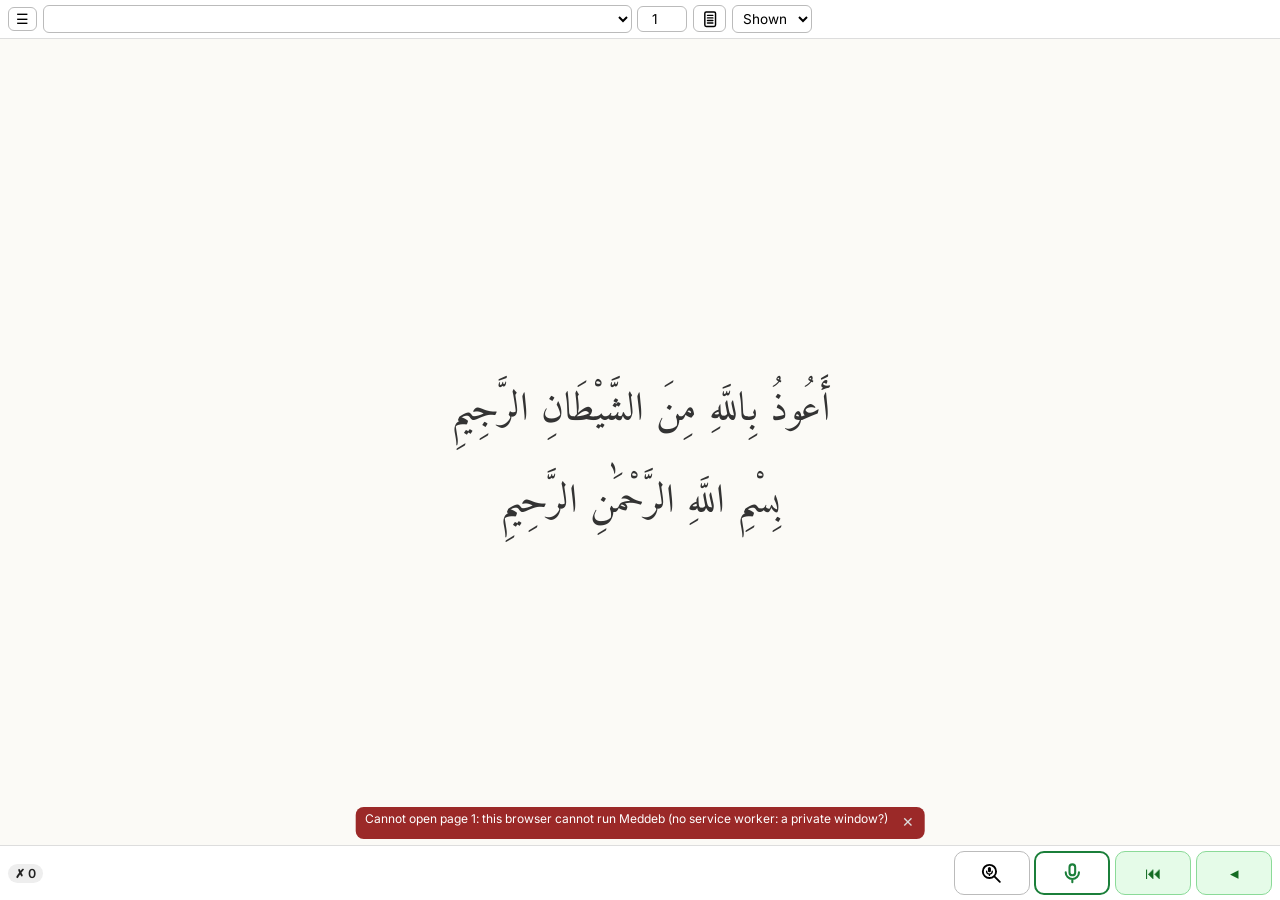
==== commit da5caa15: "Web app 0.20 (exported from dev a479f66): cache-first runtime (#74), gapless Listen (#75), reciters " ====
--- a/app/index.html
+++ b/app/index.html
@@ -29,7 +29,9 @@
   #fitBtn svg { display:block; width:1.35em; height:1.35em; }
   /* ---- mushaf page: exactly the 15 lines of the Madani page, font fitted to the box (U1.1b) */
   #mushaf { flex:1; overflow:hidden; padding:.35rem .8rem; position:relative; }
-  #text { direction:rtl; height:100%; display:flex; flex-direction:column; font-family:"Amiri Quran", "Noto Naskh Arabic", "Traditional Arabic", serif; font-size:24px; line-height:1.6; }
+  #text { direction:rtl; height:100%; display:flex; flex-direction:column; font-family:"Amiri Quran", "Noto Naskh Arabic", "Traditional Arabic", serif; font-size:24px; line-height:1.6; margin:0 auto; }
+  /* #43 (user, 2026-10-25: "center the text rather than having too much space"): on a wide box fitPage caps the block's
+     width at its widest line (+8 %, L.textWidthCap) and it is centred; a phone in portrait keeps the whole width */
   .line { flex:1 1 0; min-height:0; display:flex; align-items:center; direction:rtl; white-space:nowrap; }
   .line.words { justify-content:space-between; }
   .line.words.last { justify-content:center; }
@@ -55,6 +57,15 @@
   .w.hidden { color:transparent !important; background:#e9e6dd; border-radius:6px; }
   .w.hidden .tj { color:transparent !important; }
   .w.mistake, .w.mistake .tj { color:var(--wrong) !important; }
+  /* #72 (v0.19, U1.2): an insertion before the word: a red bolt (an inline SVG: the emoji U+26A1 is drawn yellow) in
+     the gap on the word's start side, taking no room (Fit page / Fit width / Own size lay out the same); its ::before is
+     a ~32 px tap pad over the gap; faded: the newest reading's insertion, no verdict on screen (the history layer) */
+  .w > .ins { position:absolute; inset-inline-start:-.44em; top:50%; width:.42em; height:.8em; margin-top:-.4em; color:var(--wrong); line-height:0; cursor:pointer; z-index:2; }
+  .w > .ins svg { display:block; width:100%; height:100%; fill:currentColor; }
+  .w > .ins::before { content:""; position:absolute; left:50%; top:50%; width:32px; height:32px; transform:translate(-50%, -50%); }
+  .w > .ins.hist { opacity:.45; }
+  .line.words, .flow { touch-action:manipulation; }   /* #72: a double tap between two words is no zoom either */
+  svg.bolt { width:.5em; height:.85em; fill:var(--wrong); vertical-align:-.1em; }
   .w.mistake { background:rgba(198,40,40,.12); }
   .w.missing { text-decoration:underline; text-decoration-color:var(--wrong); text-decoration-thickness:.1em; text-underline-offset:.15em; }
   .w.lost { text-decoration:underline dotted; text-decoration-color:var(--wrong); text-decoration-thickness:.1em; }
@@ -76,9 +87,11 @@
      as printed, greyed and not tappable (a tap on it puts it away) */
   #starterHint { position:absolute; left:0; right:0; top:0; z-index:6; background:var(--bg); padding:.15rem .8rem .3rem; border-bottom:2px dashed #cfc9b8; box-shadow:0 4px 12px rgba(0,0,0,.08); animation:hintdown .25s ease-out; cursor:pointer; }
   #starterHint .cap { font-size:.72rem; color:var(--muted); text-align:center; }
-  #starterHint .lines { direction:rtl; font-family:"Amiri Quran", "Noto Naskh Arabic", "Traditional Arabic", serif; line-height:1.6; opacity:.5; filter:grayscale(1); pointer-events:none; }
+  #starterHint .lines { direction:rtl; font-family:"Amiri Quran", "Noto Naskh Arabic", "Traditional Arabic", serif; line-height:1.6; opacity:.5; filter:grayscale(1); pointer-events:none; margin:0 auto; min-width:min-content; }   /* #43: the page's width cap; review: never narrower than its own widest line (the previous page's) */
   #starterHint .line { flex:none; height:1.95em; }
   @keyframes hintdown { from { transform:translateY(-100%); } to { transform:none; } }
+  /* #39 (user, 2026-10-25): a review card's cue on the run-up's page, greyed like the starter hint (U1.10, U1.20) */
+  .w.cue { opacity:.5; filter:grayscale(1); }
   /* ---- bottom bar: one row of icons (U1.1 v4) */
   #bottom { background:var(--bar); border-top:1px solid var(--line); padding:.3rem .5rem; display:flex; flex-wrap:nowrap; gap:.4rem; align-items:center; position:relative; }
   /* D2 (v0.9, user 2026-10-11): the speech model's download (Kotlin's own, D1): a thin bar along the bar's top edge */
@@ -115,8 +128,13 @@
   button.primary { background:#1b7f3a; color:#fff; border-color:#1b7f3a; font-weight:600; }
   button.danger { background:#c62828; color:#fff; border-color:#c62828; font-weight:600; }
   button.hint { background:#fbf1e6; border-color:#d9b48a; color:#6b4413; }
+  /* #84 (v0.20, D10): a pale green (as pale as the tan, unlike the microphone's saturated green) while a press counts as
+     read: no session, or a silent reveal (L.hintsRead, refreshHints) */
+  body[data-hints=read] button.hint { background:#e5fbe8; border-color:#8bda98; color:#136c22; }
   /* ---- status toast (replaces the status line) + recognised-text debug line */
-  #toast { position:absolute; left:50%; transform:translateX(-50%); bottom:calc(var(--barH, 3.3rem) + 6px); z-index:25; background:rgba(40,40,40,.92); color:#fff; padding:.35rem .7rem; border-radius:8px; font-size:.8rem; max-width:94vw; display:none; pointer-events:none; }
+  /* #85 (v0.20, D11): as wide as its text up to the screen (it wrapped at half the screen), smaller; its ✕ hides it */
+  #toast { position:absolute; left:50%; transform:translateX(-50%); bottom:calc(var(--barH, 3.3rem) + 6px); z-index:25; background:rgba(40,40,40,.92); color:#fff; padding:4px 4px 4px .55rem; border-radius:8px; font-size:.75rem; line-height:1.3; width:max-content; max-width:calc(100vw - 16px); box-sizing:border-box; display:none; pointer-events:none; }
+  #toastX { float:right; min-width:32px; min-height:32px; margin:-4px -4px -4px .3rem; padding:0; border:none; background:none; color:#ddd; font-size:.85rem; line-height:1; pointer-events:auto; }
   #toast.error { background:rgba(150,30,30,.95); }
   #hyp { position:absolute; left:.5rem; right:.5rem; bottom:calc(var(--barH, 3.3rem) + 6px); z-index:24; direction:rtl; font-family:'Noto Naskh Arabic',serif; color:#555; background:rgba(255,255,255,.85); font-size:.9rem; padding:.1rem .4rem; border-radius:6px; display:none; }
   body:not([data-view=recite]) #hyp { display:none !important; }
@@ -125,6 +143,8 @@
   #settingsView label { display:flex; justify-content:space-between; align-items:center; gap:.5rem; margin:.35rem 0; max-width:30rem; }
   #settingsView label > select { flex:1 1 0; min-width:0; max-width:100%; }
   #settingsView input[type=number] { width:5rem; }
+  #settingsView input[type=range] { flex:1 1 0; min-width:0; max-width:14rem; }   /* #79 the threshold */
+  #settingsView output { font-variant-numeric:tabular-nums; min-width:2.2rem; text-align:right; }
   #settingsView .help { color:var(--muted); font-size:.75rem; margin:.1rem 0 .4rem; overflow-wrap:anywhere; max-width:40rem; }   /* long phone paths */
   #settingsView .btns { display:flex; flex-wrap:wrap; gap:.3rem; }
   /* #32 (user, 2026-10-22): Settings in sections, headed like Help & tips' */
@@ -152,10 +172,15 @@
   #menu.open { display:flex; }
   #menu button { border:none; background:none; text-align:left; padding:.45rem .7rem; font-size:.9rem; border-radius:6px; }
   #menu button:hover, #menu button.current { background:#f3efe2; }
+  #menu hr.sep { border:0; border-top:1px solid var(--line); margin:.2rem .5rem; }   /* #61: between the groups */
   /* P5.16 / U1.18 (issue #12): the update line ends the menu; issue #25 (v0.13: "minimize the disturbance while reading
      Coran"): plain like the other lines, no dot on ☰; red only when the installed version is no longer supported */
   #menu #menuUpdate { border-top:1px solid var(--line); border-radius:0 0 6px 6px; margin-top:.2rem; }
   #menu #menuUpdate.required { color:var(--wrong); }
+  /* #44 (user, 2026-10-25): the web's last line, a link to the website's download page (a new tab), no view */
+  #menu a { display:block; padding:.45rem .7rem; font-size:.9rem; border-radius:6px; color:inherit; text-decoration:none; }
+  #menu a:hover { background:#f3efe2; }
+  #menu #menuAndroid { border-top:1px solid var(--line); border-radius:0 0 6px 6px; margin-top:.2rem; }
   #aboutUpdate { max-width:40rem; margin:.2rem 0 .8rem; padding:.5rem .7rem; border:1px solid var(--line); border-radius:8px; background:#fff; }
   /* issue #25: the release notes under the buttons, in a box 5 lines high (5 x 1.3em, plus its padding and separator:
      border-box) that scrolls by itself */
@@ -167,11 +192,19 @@
   #progressView, #statsView, #aboutView, #helpView { -webkit-user-select:text; user-select:text; }
   #aboutView p { max-width:40rem; line-height:1.5; }
   #aboutView h3 { margin:1rem 0 .3rem; font-size:.95rem; }
+  /* #76 (v0.20): the Updates block moved from Settings keeps its look there */
+  #updateTools { font-size:.85rem; margin-bottom:.8rem; }
+  #updateTools label { display:flex; justify-content:space-between; align-items:center; gap:.5rem; margin:.35rem 0; max-width:30rem; }
+  #updateTools .help { color:var(--muted); font-size:.75rem; margin:.1rem 0 .4rem; max-width:40rem; }
   #ackList { max-width:40rem; line-height:1.5; padding-left:1.2rem; margin-top:.2rem; }
   #aboutView a { color:#1565c0; font-weight:600; }
-  #confirm { position:fixed; inset:0; z-index:50; background:rgba(0,0,0,.35); display:flex; align-items:center; justify-content:center; }
-  #confirm > div { background:#fff; border-radius:10px; padding:1rem 1.1rem; width:min(90vw, 320px); box-shadow:0 6px 24px rgba(0,0,0,.2); }
-  #confirm .btns { display:flex; justify-content:flex-end; gap:.5rem; margin-top:.9rem; }
+  #confirm, #exportDlg { position:fixed; inset:0; z-index:50; background:rgba(0,0,0,.35); display:flex; align-items:center; justify-content:center; }
+  #confirm > div, #exportDlg > div { background:#fff; border-radius:10px; padding:1rem 1.1rem; width:min(90vw, 320px); box-shadow:0 6px 24px rgba(0,0,0,.2); }
+  #confirm .btns, #exportDlg .btns { display:flex; justify-content:flex-end; gap:.5rem; margin-top:.9rem; }
+  /* #71 (D4.9): Export profile's three ticks, their sizes and the total */
+  #exportRows label { display:flex; justify-content:space-between; align-items:center; gap:.5rem; padding:.4rem 0; }
+  #exportRows input { width:1.2rem; height:1.2rem; }
+  #exportTotal { color:var(--muted); font-size:.8rem; margin-top:.3rem; }
   #progressView h2, #statsView h2, #aboutView h2, #settingsView h2, #listenView h2, #helpView h2 { margin:.2rem 0 .6rem; font-size:1.1rem; }
   /* ---- Help & tips (U1.15): grouped per page; the phrases to say in the mushaf's Arabic font, the bar's own icons */
   #helpView { font-size:.88rem; line-height:1.5; }
@@ -185,7 +218,7 @@
   #sayTable td { padding:.3rem .5rem; border-bottom:1px solid var(--line); vertical-align:middle; }
   #sayTable td.say { text-align:right; font-family:"Noto Naskh Arabic", serif; font-size:1.2rem; line-height:1.6; white-space:nowrap; }
   #sayTable td.say .or { font-family:Inter, "Segoe UI", sans-serif; font-size:.78rem; color:var(--muted); }
-  #progHead { list-style:none; padding:0; margin:0 0 1rem; line-height:1.9; }
+  #progHead { list-style:none; padding:0; margin:0 0 .8rem; line-height:1.6; }   /* #42: compact (was 1.9) */
   #progHead a, #progTable a { color:#1565c0; font-weight:600; text-decoration:none; }
   /* issue #13 (D6, v0.12): Progress = three check lines (done today: a green box with a white tick; to do: empty) */
   #progHead li.chk { display:flex; align-items:baseline; gap:.5rem; }
@@ -219,15 +252,58 @@
   /* issue #30: "Pace over" (the pace and finish date's days), a 40 px touch target */
   #statsPaceLbl { display:inline-flex; align-items:center; gap:.4rem; margin:.35rem 0 .1rem; color:var(--muted); font-size:.82rem; }
   #statsPaceLbl select { min-height:40px; color:var(--ink); font-size:.9rem; }
-  #progTable { border-collapse:collapse; font-variant-numeric:tabular-nums; }
-  #progTable th, #progTable td { padding:.25rem .9rem; text-align:right; border-bottom:1px solid var(--line); }
+  /* #69: Mistake detection, a small block under the pace */
+  #statsDetectHead { margin:.6rem 0 .1rem; font-size:.88rem; font-weight:600; }
+  /* ---- #39 (v0.16) the Review page, and the card strip above the mushaf while a card is on (U1.10, U1.20) */
+  #reviewView { flex:1; overflow:auto; padding:.8rem 1rem 1.5rem; font-size:.88rem; -webkit-user-select:text; user-select:text; }
+  #reviewView h2 { margin:.2rem 0 .6rem; font-size:1.1rem; }
+  #reviewView h3 { margin:1.1rem 0 .3rem; font-size:.95rem; border-bottom:1px solid var(--line); max-width:40rem; padding-bottom:.15rem; }
+  #revCounts { display:flex; flex-wrap:wrap; gap:.4rem; align-items:center; margin-bottom:.7rem; }
+  #revList, #revSus { list-style:none; padding:0; margin:0; max-width:40rem; }
+  #revList li, #revSus li { display:flex; align-items:center; gap:.6rem; padding:.45rem 0; border-bottom:1px solid var(--line); }
+  #revList .txt, #revSus .txt { flex:1 1 auto; min-width:0; }
+  #revList .det, #revSus .det { color:var(--muted); font-size:.8rem; }
+  #reviewView li button { min-height:40px; min-width:4.6rem; }
+  .tag { display:inline-block; margin-left:.35rem; padding:.02rem .4rem; border-radius:999px; font-size:.7rem; font-weight:600; background:#eee; color:#555; }
+  .tag-red { background:#f8d7da; color:#b71c1c; } .tag-green { background:#d4edda; color:#1b5e20; } .tag-stubborn { background:#f1e3d0; color:#6b4413; }
+  /* #47 (user, 2026-10-26: "move the added row of button to the bottom on top of the recite row"); #49 (user,
+     2026-10-27: "keeping it of same height like the recite row"): one row just above the bar, as tall as it (its
+     44 px buttons), the text in at most 2 small lines, Suspend / Bury / Review list in the ⋯ menu */
+  #revStrip { display:flex; flex-wrap:nowrap; gap:.25rem; align-items:center; padding:.3rem .35rem; background:#f3efe2; border-top:1px solid var(--line); font-size:.78rem; line-height:1.25; position:relative; }
+  body:not([data-view=recite]) #revStrip, body:not([data-view=recite]) #revMore { display:none !important; }   /* the card's strip belongs to Recite */
+  #revStrip .what { flex:1 1 auto; min-width:0; overflow:hidden; white-space:nowrap; text-overflow:ellipsis; text-align:center; font-size:.85rem; font-weight:600; }   /* #82: the space between ✕ and ?, the result "✓ 2:63-65" */
+  #revStrip .ok { color:var(--ok); font-weight:600; } #revStrip .bad { color:var(--wrong); font-weight:600; }
+  #revStrip button { flex:none; min-height:44px; max-height:44px; padding:.2rem .55rem; font-size:.85rem; white-space:nowrap; border-radius:10px; }
+  /* #55 / #57 (user, 2026-10-28/29: "keep it in one location"; "have the same buttons width length"): 7 fixed slots,
+     ⋯ ✕ label ? ▶ ↻ main since #82 (v0.20) (L.reviewRowView); the icons and the main button keep their widths, the label takes what is
+     left; a slot that does not apply is greyed, never removed */
+  #revStrip button.ico { flex:none; width:36px; min-width:36px; padding:0; font-size:1.05rem; }   /* a 360-384 px phone: "→ 2:63" fits */
+  #revStrip button.main { flex:none; width:4.6rem; padding:.1rem .25rem; white-space:normal; line-height:1.1; font-weight:600; }
+  #revStrip button:disabled { opacity:.35; }
+  #revHelp { position:absolute; left:.5rem; right:.5rem; bottom:calc(var(--barH, 3.3rem) + 4px); z-index:26; max-height:55vh; overflow:auto; background:#fff; border:1px solid var(--line); border-radius:10px; box-shadow:0 4px 14px rgba(0,0,0,.15); padding:.6rem .8rem; font-size:.88rem; line-height:1.45; }
+  #revHelp[hidden] { display:none; }
+  #revHelp h4 { margin:.4rem 0 .2rem; font-size:.9rem; } #revHelp ul { margin:.2rem 0 .4rem; padding-left:1.1rem; }
+  #revHelp .ar { font-family:var(--qfont, serif); font-size:1.15em; }
+  body:not([data-view=recite]) #revHelp { display:none !important; }
+  #revMore { position:absolute; left:.5rem; bottom:calc(var(--barH, 3.3rem) + 4px); z-index:26; background:#fff; border:1px solid var(--line); border-radius:10px; box-shadow:0 4px 14px rgba(0,0,0,.15); padding:.25rem; display:flex; flex-direction:column; gap:.2rem; }
+  #revMore[hidden] { display:none; }
+  #revMore button { min-height:44px; text-align:left; padding:.3rem .8rem; border:none; background:none; font-size:.9rem; }
+  /* #55 (user, 2026-10-28): "skip (sur fond blanc) … finish (sur fond vert) … next card sur fond vert" */
+  button.main.skip { border:2px solid var(--ok); color:var(--ok); background:#fff; }
+  button.main.finish, button.main.nextcard { border:2px solid var(--ok); background:var(--ok); color:#fff; }
+  /* #42 (user, 2026-10-25: "make sure the table becomes dense again because no row is gonna consume two lines for no
+     needed reason"): no cell wraps; the table takes the view's width (at most 32rem) and the Surah column what the
+     other columns leave, its name cut with an ellipsis (the full name is its tooltip) */
+  #progTable { border-collapse:collapse; font-variant-numeric:tabular-nums; width:100%; max-width:32rem; }
+  #progTable th, #progTable td { padding:.25rem .6rem; text-align:right; border-bottom:1px solid var(--line); white-space:nowrap; }
+  #progTable td[colspan] { white-space:normal; }   /* "Nothing recited yet: …" may wrap */
   #progTable th { color:var(--ink); font-size:.82rem; padding:.15rem .5rem; }
   #progTable th button { border:none; background:none; padding:.2rem .3rem; font-weight:700; color:inherit; display:inline-flex; align-items:center; gap:.2rem; }   /* U1.11 sorting */
   #progTable th .arrow { display:inline-flex; width:.85em; height:.85em; }
   #progTable th .arrow svg { width:100%; height:100%; }
   /* #38 (user, 2026-10-23): the surah of each page, named only where it changes (L.progressSurahLabels) */
   #progTable th.sur { text-align:left; }
-  #progTable td.sur { text-align:left; font-size:.82rem; white-space:normal; max-width:12rem; padding:.25rem .5rem; }
+  #progTable td.sur { text-align:left; font-size:.82rem; white-space:nowrap; max-width:0; width:100%; overflow:hidden; text-overflow:ellipsis; padding:.25rem .5rem; }
   /* ---- Listen (U1.13) */
   #listenView { font-size:.9rem; }
   #lQuick { display:grid; grid-template-columns:repeat(3, minmax(0, 1fr)); gap:.4rem; margin-bottom:.9rem; max-width:36rem; }
@@ -243,6 +319,7 @@
   #listenView label { display:flex; align-items:center; gap:.4rem; }
   #lVaryLbl { flex-wrap:wrap; } #lVaryLbl .lbl { flex-basis:100%; padding-left:1.9rem; font-size:.85rem; }   /* #31: the note under it */
   #lSurah { max-width:min(78vw, 22rem); }
+  #lReciterLbl { margin:0 0 .5rem; } #lReciter { max-width:min(70vw, 18rem); }   /* #93 */
   #listenView input[type=number] { width:4.8rem; }
   #lRange { margin:.5rem 0 .8rem; min-height:1.2em; }
   #lOpts { display:flex; flex-wrap:wrap; gap:.4rem .9rem; margin:.5rem 0 0; max-width:36rem; }   /* #31 */
@@ -272,6 +349,7 @@
   #pop .hist .ar-s { direction:rtl; unicode-bidi:isolate; font-family:"Noto Naskh Arabic", serif; font-size:1rem; }
   #pop .btns { display:flex; gap:.35rem; flex-wrap:wrap; margin-top:.5rem; }
   #pop button { font-size:.8rem; padding:.25rem .5rem; }
+  #pop .arIn { direction:rtl; unicode-bidi:isolate; font-family:"Noto Naskh Arabic", serif; font-size:1rem; color:var(--ink); }
   #pop .close { position:absolute; top:.25rem; right:.45rem; border:none; background:none; font-size:1rem; color:#777; }
   .badge { display:inline-block; padding:.05rem .45rem; border-radius:999px; font-size:.72rem; font-weight:600; }
   .badge.ok { background:#d4edda; color:#1b5e20; } .badge.wrong, .badge.missing { background:#f8d7da; color:#b71c1c; }
@@ -295,16 +373,16 @@
 </head>
 <body data-view="recite">
 <header id="top">
-  <button class="iconbtn" id="menuBtn" title="Menu: Recite / Listen / Progress / Stats / Settings / Help &amp; tips / About / Send feedback">☰</button>
+  <button class="iconbtn" id="menuBtn" title="Menu: Recite / Review / Listen / Progress / Stats / Settings / Help &amp; tips / About / Send feedback">☰</button>
   <select id="surah" title="Surah"></select>
   <div id="pagenav">
     <input id="page" type="number" min="1" max="604" value="1" title="Mushaf page (Madani, 604 pages). Turn the page with a swipe (to the right = next page) or ← next / → previous">
     <span id="pageinfo"></span>
     <button class="iconbtn" id="fitBtn" title="Display (V): Fit page / Fit width / Own size">…</button>
   </div>
-  <select id="mode" title="Text mode (H): shown / hidden (grey blocks) / blind (nothing at all until a word is recited or revealed; an ayah's number appears with the next ayah's first word; on an empty page, pull down (↓) for the end of the page before)"><option value="show">Shown</option><option value="hide">Hidden</option><option value="blind">Blind</option></select>
+  <select id="mode" title="Text mode (H): shown / hidden (grey blocks; practice: its correct words do not count) / blind (nothing at all until a word is recited or revealed; an ayah's number appears with the next ayah's first word, as an empty ﴿  ﴾ without its number; on an empty page, pull down (↓) for the end of the page before; paused or with no session, ◂ / ⏮ read in your mind: they count as read, double tap a word you got wrong)"><option value="show">Shown</option><option value="hide">Hidden</option><option value="blind">Blind</option></select>
 </header>
-<nav id="menu"><button data-view="recite" class="current">Recite</button><button data-view="listen">Listen</button><button data-view="progress">Progress</button><button data-view="stats">Stats</button><button data-view="settings">Settings</button><button data-view="help">Help &amp; tips</button><button data-view="about">About</button><button id="menuReport" hidden title="A new GitHub issue that names the app version, the session and, on Android, the screenshot of this page it takes (in Download/Meddeb); nothing is attached or uploaded">Send feedback</button><button id="menuUpdate" hidden></button></nav>
+<nav id="menu"><button data-view="recite" class="current">Recite</button><button data-view="review" hidden>Review</button><hr class="sep"><button data-view="listen">Listen</button><hr class="sep"><button data-view="progress">Progress</button><button data-view="stats">Stats</button><hr class="sep"><button data-view="settings">Settings</button><button data-view="help">Help &amp; tips</button><button data-view="about">About</button><button id="menuReport" hidden title="A new GitHub issue that names the app version, the session and, on Android, the screenshot of this page it takes (in Download/Meddeb); nothing is attached or uploaded">Send feedback</button><a id="menuAndroid" href="https://karim-53.github.io/Meddeb/download.html" target="_blank" rel="noopener" hidden title="Meddeb's website: the download page of the Android app (a new tab)">Download Android app</a><button id="menuUpdate" hidden></button></nav>
 <main id="mushaf"><div id="text"><div id="startup"><p>أَعُوذُ بِاللَّهِ مِنَ الشَّيْطَانِ الرَّجِيمِ</p><p>بِسْمِ اللَّهِ الرَّحْمَٰنِ الرَّحِيمِ</p></div></div><div id="starterHint" hidden></div></main>
 <section id="listenView" hidden>
   <div id="lQuick">
@@ -312,7 +390,7 @@
     <button data-kind="learn" disabled><b>Learn page</b><span class="det">…</span></button>
     <button data-kind="manzil" disabled><b>Manzil</b><span class="det">…</span></button>
   </div>
-  <div class="tabs"><button data-tab="ayah" title="A surah and its ayat">Eyah</button><button data-tab="page" title="Mushaf pages">Page</button></div>
+  <div class="tabs"><button data-tab="ayah" title="A surah and its ayat">Surah : Eyah</button><button data-tab="page" title="Mushaf pages">Page</button></div>
   <div id="lAyahTab" class="lform" hidden>
     <label>Surah <select id="lSurah"></select></label>
     <label>From <input id="lAyahFrom" type="number" min="1" value="1" title="first ayah"></label>
@@ -323,11 +401,13 @@
     <label>to <input id="lPageTo" type="number" min="1" max="604" value="1"></label>
   </div>
   <div id="lRange" class="lbl"></div>
+  <!-- #93 (user, 2026-10-31): the reciter, Yasser Al-Dossary by default; filled from listen_reciters (fillReciters) -->
+  <label id="lReciterLbl" title="Who recites Listen and Review's ▶; the voice commands and the Recite cue stay Yasser Al-Dossary. 🕋: an imam of Masjid al-Haram">Reciter <select id="lReciter"><option value="yasser_ad-dussary">Yasser Al-Dossary 🕋</option></select></label>
   <label title="How many times the whole range is played again after the first time">Repeat <input id="lRepeat" type="number" min="0" max="999" value="17"> <span id="lPlays" class="lbl">= 18 plays</span></label>
   <!-- #31 (user, 2026-10-24): against the loop effect; both greyed with Repeat 0 (refreshListenOptions) -->
   <div id="lOpts">
     <label id="lVaryLbl"><input id="lVary" type="checkbox"> Vary start and end <span class="lbl">(up to 4 ayat; the first play is exact)</span></label>
-    <label id="lGapLbl">Pause between plays <input id="lGap" type="number" min="0" max="30" value="3"> s</label>
+    <label id="lGapLbl">Pause between plays <input id="lGap" type="number" min="0" max="30" value="6"> s</label>
   </div>
   <div id="lNow" hidden title="Open this page in Recite"></div>
   <p id="lCredit" class="lbl">Recitation: Yasser Al-Dossary — audio files: EveryAyah.com</p>
@@ -335,21 +415,35 @@
 <section id="progressView" hidden>
   <h2>Progress</h2>
   <ul id="progHead"></ul>
-  <table id="progTable"><thead><tr><th><button data-col="page" title="Sort by page (click again: reverse)">Page<span class="arrow"></span></button></th><th class="sur" title="The surah of the page, named where it changes from the row above">Surah</th><th><button data-col="err" title="Words of this page whose latest reading is a mistake (sort: most first; click again: reverse)">Err<span class="arrow"></span></button></th><th><button data-col="last" title="When the recited part of the page was last recited in full (sort: oldest first; click again: reverse)">Last revised<span class="arrow"></span></button></th></tr></thead><tbody></tbody></table>
+  <table id="progTable"><thead><tr><th><button data-col="page" title="Sort by page (click again: reverse)">Page<span class="arrow"></span></button></th><th class="sur" title="The surah of the page, named where it changes from the row above">Surah</th><th><button data-col="err" title="Words of this page whose latest reading is a mistake (sort: most first; click again: reverse)">Err<span class="arrow"></span></button></th><th><button data-col="last" title="Days since the recited part of the page was last recited in full: today, 1 … 99, 99+ (sort: oldest first; click again: reverse)">Days ago<span class="arrow"></span></button></th></tr></thead><tbody></tbody></table>
+</section>
+<!-- #39 (user, 2026-10-25: "Build something, let's see; only the Android app, not the web for now."): today's review
+     cards (U1.10, U1.20); its menu line shows only where engine.features.review says so (Android, the PC) -->
+<section id="reviewView" hidden>
+  <h2>Review</h2>
+  <div id="revCounts"><span class="pill bad" id="revRed" title="Today's errors, due again today">0 to fix</span><span class="pill good" id="revGreen" title="Errors you read right once before today, due today by the schedule">0 to confirm</span><span id="revDue" class="lbl"></span></div>
+  <div id="revToday" class="lbl"></div><!-- #46 (v0.17): what today's mistakes became -->
+  <ol id="revList"></ol>
+  <h3 id="revSusHead" hidden>Suspended</h3>
+  <ul id="revSus"></ul>
 </section>
 <section id="statsView" hidden>
   <h2>Stats</h2>
   <h3>Today</h3>
   <ul id="statsToday"></ul>
-  <h3>Overall</h3>
+  <h3>Current state</h3>
   <ul id="statsOverall"></ul>
   <h3>Over time</h3>
+  <!-- #80 (D7): the select first; the averages, the chart, the pace and the mistake detection follow it -->
+  <label id="statsPaceLbl">Pace over <select id="statsPaceWindow" title="The days the averages, the chart, the pace, the finish date and the mistake detection count: the ayat you already knew, recited at first, make an early pace too fast"><option value="all">Since the beginning</option><option value="month" selected>Last 4 weeks</option><option value="week">Last 7 days</option></select></label>
+  <ul id="statsAvg"></ul>
   <div id="statsChart"></div>
   <div id="statsReadout" aria-live="polite"></div>
   <div id="statsLegend"></div>
   <h3>Pace and finish date</h3>
-  <label id="statsPaceLbl">Pace over <select id="statsPaceWindow" title="The days the pace and the finish date count: the ayat you already knew, recited at first, make an early pace too fast"><option value="all">Since the beginning</option><option value="month" selected>Last 4 weeks</option><option value="week">Last 7 days</option></select></label>
   <ul id="statsPace"></ul>
+  <!-- #69 (user, 2026-10-29): how well Meddeb finds the mistakes, over the same Pace over days (L.detectionLines) -->
+  <div id="statsDetect" hidden><h4 id="statsDetectHead">Mistake detection</h4><ul id="statsDetectList"></ul></div>
 </section>
 <section id="settingsView" hidden>
   <h2>Settings</h2>
@@ -361,8 +455,24 @@
     <div class="help">The speech model loads at the first press of the microphone (or the search button), not before. A
       phone without it downloads it by itself once (about 130 MB; a thin bar above the buttons shows the progress, and
       without internet it tries again by itself); a press meanwhile starts once it is there (a second press cancels).</div>
-    <label>Alarm threshold <input id="threshold" type="number" min="0.1" max="1" step="0.05" value="0.6"></label>
-    <div class="help">Suspicion needed before a word is shown/counted as a mistake. Lower = catches more, more false alarms; higher = fewer alarms. Applies live and to past sessions' summaries.</div>
+    <!-- #79 (user, 2026-10-30: "the optimize button in settings in thrown far away from what it is gonna optimize"):
+         Android only, under the model it times; its output is its own (Share logs stays in Phone) -->
+    <div id="optimizeBox" hidden>
+      <div class="help">Optimize measures the speech model with four settings (a few minutes, not during a session) and
+        keeps the fastest.</div>
+      <div class="btns"><button data-tool="android_optimize">Optimize</button></div>
+      <pre id="optimizeOut" class="help" style="white-space:pre-wrap"></pre>
+    </div>
+    <!-- #79 (X2.5b): a slider from 0.5 (every flagged word scores at least 0.5) to L.THRESHOLD_MAX, with the replay's
+         precision / recall of the saved and of the dragged value (L.thresholdLabel) -->
+    <label>Alarm threshold <input id="threshold" type="range" min="0.5" max="0.75" step="0.05" value="0.6">
+      <output id="thresholdVal" for="threshold">0.60</output></label>
+    <div id="thresholdPR" class="help"></div>
+    <div class="help">Suspicion needed before a word is shown/counted as a mistake. Lower = catches more, more false
+      alarms; higher = fewer alarms. Applies live and to past sessions' summaries. Precision = how many of the words
+      flagged were real mistakes; Recall = how many of the real mistakes were flagged: measured on your 8 replayed
+      sessions, on the words you marked yourself (7 mistakes, 10 false alarms). Higher values would miss mistakes
+      there, so the slider stops before.</div>
     <label>Mistake sound <input id="soundToggle" type="checkbox" checked></label>
     <div class="help">A short click (and a vibration on phones) when a word turns red, as loud as Yasser Al-Dossary's
       voice and your own replays. Hints and your own marks are silent.</div>
@@ -376,17 +486,18 @@
     <!-- the Arabic words are isolated (bdi) and kept on one line: in this left-to-right text they would wrap and swap -->
     <div class="help">During a session, after a pause of about 1 s, say:
       «<bdi class="nowrap">الكلمة التالية</bdi>», «<bdi class="nowrap">كلمة تالية</bdi>» or
-      «<bdi class="nowrap">الكلمة الموالية</bdi>» (the next word, or the lost word Meddeb waits on; «<bdi class="nowrap">كلمة</bdi>» alone works too, with about 1 s of silence before and
+      «<bdi class="nowrap">الكلمة الموالية</bdi>» (the next word, or the lost word Meddeb waits on; before your first word, the first one only plays the ayah before, and in Blind shows the end of the page before: say it again for the word; «<bdi class="nowrap">كلمة</bdi>» alone works too, with about 1 s of silence before and
       after it),
       «<bdi class="nowrap">باقي الآية</bdi>» or «<bdi class="nowrap">كمّل الآية</bdi>» (as ⏮, the rest of the ayah),
-      «<bdi class="nowrap">عاودها مرّة</bdi>» or «<bdi class="nowrap">عاود مرّة</bdi>» (Yasser Al-Dossary plays the ayah up to where you are; before your first word, the ayah before or the surah's name),
+      «<bdi class="nowrap">عاودها مرّة</bdi>», «<bdi class="nowrap">عاودها</bdi>» (no silence needed) or «<bdi class="nowrap">عاود مرّة</bdi>» (Yasser Al-Dossary plays the ayah up to where you are; before your first word, the ayah before (at a surah's start, the last ayah of the surah before and the surah's name)),
       «<bdi class="nowrap">صدق الله العظيم</bdi>» (as ■, stop and save), «<bdi class="nowrap">استراحة قصيرة</bdi>» or
       «<bdi class="nowrap">استراحة</bdi>» (as ❚❚). Some other forms of these phrases work too.
       A command is never a mistake. Off: nothing fires (the phrases are still never mistakes). Applies from the next
       start.</div>
     <label>Reciter audio on a voice reveal <input id="revealAudio" type="checkbox" checked></label>
     <div class="help">Yasser Al-Dossary plays the word revealed by «<bdi class="nowrap">الكلمة التالية</bdi>» and the words
-      revealed by «<bdi class="nowrap">باقي الآية</bdi>» (the microphone pauses meanwhile). The replay always plays; the
+      revealed by «<bdi class="nowrap">باقي الآية</bdi>» (the microphone pauses meanwhile). The replay always plays, and
+      so does the ayah before that the first «<bdi class="nowrap">الكلمة التالية</bdi>» plays before your first word; the
       ◂ / ⏮ buttons stay silent.</div>
   </div>
   <div class="setGroup">
@@ -404,8 +515,17 @@
   </div>
   <div class="setGroup">
     <h3>Profile</h3>
-    <div class="help">Everything you recorded and marked. Export it to keep a copy or to move it to another device; Import replaces this device's profile (the current one is kept as a copy next to it).</div>
+    <div class="help">Everything you recorded and marked. Export it to keep a copy or to move it to another device (you choose what goes: settings and logs, mistake history, recordings); Import replaces this device's profile (the current one is kept as a copy next to it).</div>
     <div class="btns"><button id="exportProfile">Export profile</button><button id="importProfile">Import profile…</button></div>
+    <!-- #71 (v0.19, D4.9): Android 10+ only (android_shared_copy's available); Kotlin reads shared_copy from
+         settings.json itself and writes the copy (off by default: Download is a public folder) -->
+    <div id="sharedCopyBox" hidden>
+      <label>Keep a copy for the PC in Download/Meddeb <input id="sharedCopy" type="checkbox"></label>
+      <div class="help">Meddeb keeps meddeb_profile1_latest.zip in Download/Meddeb up to date: your settings and log, the
+        mistake history of the last 30 days and a running recitation's progress, never a recording (a few MB). It is
+        refreshed after each saved session and when Meddeb leaves the screen, at most once a minute. Download is a
+        public folder: an app allowed to read it can read this copy. Off by default. <span id="sharedCopyLine"></span></div>
+    </div>
     <div id="profileDir" class="help"></div>
     <input id="importFile" type="file" accept=".zip,application/zip" hidden>
   </div>
@@ -430,26 +550,20 @@
     <label>Travel dua when the car starts <input id="carIntro" type="checkbox" checked></label>
     <div class="help">Android Auto: before your last listening goes on, Yasser Al-Dossary recites Az-Zukhruf 43:13–14
       and the ta'awwudh; once a drive; ⏭ skips it. On by default.</div>
-    <div class="help">Optimize measures the speech model with four settings (a few minutes, not during a session) and keeps
-      the fastest. Share logs sends the diagnostics log.</div>
+    <!-- #50 (user, 2026-10-27): on by default; Kotlin sets the window's keep-screen-on flag (android_keep_screen) -->
+    <label>Keep the screen on for at least 5 min <input id="keepScreen" type="checkbox" checked></label>
+    <div class="help">While Meddeb is on screen, the screen stays on until 5 minutes after your last touch or the end of a
+      recitation or of the reciter's audio (longer if the phone's own sleep time is longer). Unticked: the phone's own
+      sleep time. On by default.</div>
+    <div class="help">Share logs sends the diagnostics log.</div>
     <div class="btns">
-      <button data-tool="android_optimize">Optimize</button>
       <button data-tool="android_share_logs">Share logs</button>
     </div>
     <pre id="phoneOut" class="help" style="white-space:pre-wrap"></pre>
   </div>
-  <!-- #32 (user, 2026-10-22: "unchecked initially"): Android only (engine.update); Kotlin reads auto_update from the
-       profile's settings.json itself, as car_intro -->
-  <div id="updateTools" hidden>
-    <h3>Updates</h3>
-    <label>Auto update on Wi-Fi <input id="autoUpdate" type="checkbox"></label>
-    <div class="help">A new version downloads by itself on Wi-Fi (never on mobile data) and installs when you leave
-      Meddeb, never during a recitation or while Listen plays. Ticking it asks Android once to let Meddeb install apps
-      (Install unknown apps › Allow from this source). Off by default.</div>
-  </div>
   <div class="setGroup">
     <h3>Buttons and shortcuts</h3>
-    <div class="help">Buttons (right to left): microphone = start, ❚❚ pause / resume · search = find where I am (in a session: ■ stop and save) · ◂ next word (in a session: the page's first short red or taupe line first) ·⏮ next ayah. ✗ n: tap = this session's / this page's mistakes; long press = the session summary with ◀ ▶ (older / newer saved sessions) and ↺ reset. On the page: tap a word = its details; double tap a word = a new mistake, or a mistake of this session or one just added removed (again = undo). Listen: microphone = ▶ play / ❚❚ pause, search = ■ stop; in Recite (Shown) while it plays, Listen ✕ on the left stops it and brings the microphone back (Hidden and Blind stop it too). ☰ › Send feedback = a new GitHub issue that names the app version, the session and, on Android, the screenshot it takes; nothing is attached (on Android, shake the phone for the same once Phone › Shake the phone to send feedback is ticked). Top bar: the display button = fit page / fit width / own size (own size: pinch with two fingers, or Ctrl + wheel, to change the text size); swipe to turn the page. Shortcuts: S start/stop · P pause/resume · F find where I am · N next word · A next ayah · R reset · H shown / hidden / blind · V display mode · ← next page · → previous page · ↓ end of the page before (Blind, an empty page; or pull down) · Esc close</div>
+    <div class="help">Buttons (right to left): ◂ next word (in a session: the page's first short red or taupe line first) · ⏮ next ayah (both pale green when a press counts as read, tan when it counts as a mistake) · microphone = start, ❚❚ pause / resume · search = find where I am (in a session: ■ stop and save). ✗ n: tap = this session's / this page's mistakes; long press = the session summary with ◀ ▶ (older / newer saved sessions) and ↺ reset. On the page: tap a word = its details; double tap a word = a new mistake, or a mistake Meddeb found in this or your last session, one just added, or a hint removed (again = undo: Meddeb's verdict back). Listen: microphone = ▶ play / ❚❚ pause, search = ■ stop; in Recite (Shown) while it plays, Listen ✕ on the left stops it and brings the microphone back (Hidden and Blind stop it too). ☰ › Send feedback = a new GitHub issue that names the app version, the session and, on Android, the screenshot it takes; nothing is attached (on Android, shake the phone for the same once Phone › Shake the phone to send feedback is ticked). Top bar: the display button = fit page / fit width / own size (own size: pinch with two fingers, or Ctrl + wheel, to change the text size); swipe to turn the page. Shortcuts: S start/stop · P pause/resume · F find where I am · N next word · A next ayah · R reset · H shown / hidden / blind · V display mode · ← next page · → previous page · ↓ end of the page before (Blind, an empty page; or pull down) · Esc close</div>
   </div>
 </section>
 <section id="aboutView" hidden>
@@ -462,6 +576,20 @@
     <div class="btns"><button id="updGo" hidden></button><button id="updCancel" hidden>Cancel</button>
       <a id="updPage" href="https://karim-53.github.io/Meddeb/download.html" target="_blank" rel="noopener" hidden>Download page</a></div>
     <ul id="updNotes" class="lbl" hidden></ul></div>
+  <!-- #32 (user, 2026-10-22: "unchecked initially"): Android only (engine.update); Kotlin reads auto_update (and #76's
+       beta_updates) from the profile's settings.json itself, as car_intro. #76 (v0.20, D3; user, 2026-10-30: "maybe it
+       is better to move the auto update settings from settings to about page"): here since v0.20, ids unchanged -->
+  <div id="updateTools" hidden>
+    <h3>Updates</h3>
+    <label>Auto update on Wi-Fi <input id="autoUpdate" type="checkbox"></label>
+    <div class="help">A new version downloads by itself on Wi-Fi (never on mobile data) and installs when you leave
+      Meddeb, never during a recitation or while Listen plays. Ticking it asks Android once to let Meddeb install apps
+      (Install unknown apps › Allow from this source). Off by default.</div>
+    <!-- #76 (user: "an option by default not checked to go with the beta channel that is every update we make") -->
+    <label>Beta versions (every update, sooner, less tested) <input id="betaUpdates" type="checkbox"></label>
+    <div class="help">Off: the stable versions only, tested longer: the right choice for most users. Ticked: every new
+      version as soon as it is out. Going back to stable keeps the version you have until a newer stable comes.</div>
+  </div>
   <p>A local and private Qur'an recitation coach: it listens while you recite from memory, follows you word by word on the
     Madani mushaf and marks the words you missed or changed. Hafs an Asim.</p>
   <p><b>Free, ad-free and spy-free, forever:</b> no data collection, nothing resold.</p>
@@ -469,7 +597,7 @@
     your profile. The network is used only to download the speech model (once), the reciter's audio from
     EveryAyah.com (Listen and the voice commands; Android keeps the files on the device) and, on Android, to look for a
     new version on Meddeb's website (when About opens and after 10 minutes of use) and download it when you press
-    Update (or by itself on Wi-Fi with Settings › Updates › Auto update on Wi-Fi); nothing about you is sent.</p>
+    Update (or by itself on Wi-Fi with Auto update on Wi-Fi above); nothing about you is sent.</p>
   <p><b>AI makes mistakes.</b> The feedback is automatic help for your practice, not a ruling and not a replacement for a
     teacher: check any verdict by replaying your own recording, and correct it in one tap.</p>
   <ul id="aboutLinks">
@@ -487,8 +615,8 @@
     <li>Speech model: fastconformer-quran by Muno459 (NPL-1.1), based on NVIDIA stt_ar_fastconformer_hybrid_large_pcd_v1.0
       (CC BY 4.0).</li>
     <li>Mushaf layout, tajweed and surah data: Quran.com / Quran Foundation and QUL.</li>
-    <li>Recitation (Listen and the voice commands): Yasser Al-Dossary, audio files from
-      <a href="https://everyayah.com" target="_blank" rel="noopener">EveryAyah.com</a>.</li>
+    <li>Recitation (Listen and the voice commands): Yasser Al-Dossary; Listen also Yasser Salamah, Mishary Alafasy and
+      Fares Abbad; audio files from <a href="https://everyayah.com" target="_blank" rel="noopener">EveryAyah.com</a>.</li>
     <li>Fonts: Amiri Quran, Noto Naskh Arabic, Inter (OFL).</li>
   </ul>
   </div>
@@ -506,10 +634,14 @@
   <h4>Voice commands: what to say</h4>
   <p>During a session, while the microphone listens, say:</p>
   <table id="sayTable">
-    <tr><td class="say">«<bdi class="nowrap">الكلمة التالية</bdi>»<br><span class="or">or</span> «<bdi class="nowrap">كلمة تالية</bdi>»<br><span class="or">or</span> «<bdi class="nowrap">الكلمة الموالية</bdi>»<br><span class="or">or</span> «<bdi class="nowrap">كلمة</bdi>» alone</td><td><b>Next word</b>: the next word appears, or the lost word Meddeb waits on, and Yasser Al-Dossary recites it (◂ first reveals the page's short red or taupe line). Say «<bdi class="nowrap">كلمة</bdi>» alone with about 1 second of silence before and after it; next to a word of the passage that sounds like it, only the full phrase works.</td></tr>
+    <tr><td class="say">«<bdi class="nowrap">الكلمة التالية</bdi>»<br><span class="or">or</span> «<bdi class="nowrap">كلمة تالية</bdi>»<br><span class="or">or</span> «<bdi class="nowrap">الكلمة الموالية</bdi>»<br><span class="or">or</span> «<bdi class="nowrap">كلمة</bdi>» alone</td><td><b>Next word</b>: the next word appears, or the lost word Meddeb waits on, and Yasser Al-Dossary recites it (◂ first reveals the page's short red or taupe line). Say «<bdi class="nowrap">كلمة</bdi>» alone with about 1 second of silence before and after it; next to a word of the passage that sounds like it, only the full phrase works.
+      Before your first word (not after Find where I am), the first one reveals and counts nothing: Yasser recites the ayah before (at a surah's start,
+      the last ayah of the surah before and the surah's name) and, in Blind on an empty page, the end of the page before shows; say it again for the first word
+      (it then counts as a hint).</td></tr>
     <tr><td class="say">«<bdi class="nowrap">باقي الآية</bdi>»<br><span class="or">or</span> «<bdi class="nowrap">باقي آية</bdi>»<br><span class="or">or</span> «<bdi class="nowrap">بقية الآية</bdi>»<br><span class="or">or</span> «<bdi class="nowrap">كمّل الآية</bdi>»<br><span class="or">or</span> «<bdi class="nowrap">أعطيني باقي الآية</bdi>»</td><td><b>Rest of the ayah</b>: the rest of the ayah appears (as ⏮) and Yasser recites it.</td></tr>
-    <tr><td class="say">«<bdi class="nowrap">عاودها مرّة</bdi>»<br><span class="or">or</span> «<bdi class="nowrap">عاودها</bdi>»<br><span class="or">or</span> «<bdi class="nowrap">عاود مرّة</bdi>»<br><span class="or">or</span> «<bdi class="nowrap">عاودها مرّة أخرى</bdi>»<br><span class="or">or</span> «<bdi class="nowrap">عاود</bdi>» or «<bdi class="nowrap">أعدها</bdi>» alone</td><td><b>Replay</b>: Yasser recites the ayah from its start up to where you are; before your first word, the ayah
-      before it (or, when the session starts a surah, its name said by the device's Arabic voice, else the basmala). Say «<bdi class="nowrap">عاود</bdi>» or «<bdi class="nowrap">أعدها</bdi>» alone with about 1 second of silence before and after it; next to a word of the passage that sounds like it, only a longer phrase works.</td></tr>
+    <tr><td class="say">«<bdi class="nowrap">عاودها مرّة</bdi>»<br><span class="or">or</span> «<bdi class="nowrap">عاودها</bdi>»<br><span class="or">or</span> «<bdi class="nowrap">عاود مرّة</bdi>»<br><span class="or">or</span> «<bdi class="nowrap">عاودها مرّة أخرى</bdi>»<br><span class="or">or</span> «<bdi class="nowrap">عاودلي</bdi>»<br><span class="or">or</span> «<bdi class="nowrap">أعدها مرّة</bdi>»<br><span class="or">or</span> «<bdi class="nowrap">عاود</bdi>», «<bdi class="nowrap">أعدها</bdi>» or «<bdi class="nowrap">عيدها</bdi>» alone</td><td><b>Replay</b>: Yasser recites the ayah from its start up to where you are; before your first word, the ayah
+      before it (at a surah's first ayah: the previous surah's last ayah, then the surah's name, a recording).
+      «<bdi class="nowrap">عاودها</bdi>» and the longer phrases work with no silence around them: the surest choice. Say «<bdi class="nowrap">عاود</bdi>», «<bdi class="nowrap">أعدها</bdi>» or «<bdi class="nowrap">عيدها</bdi>» alone with about 1 second of silence before and after it; next to a word of the passage that sounds like it, only a longer phrase works.</td></tr>
     <tr><td class="say">«<bdi class="nowrap">صدق الله العظيم</bdi>»<br><span class="or">or</span> «<bdi class="nowrap">صدق الله مولانا العظيم</bdi>»<br><span class="or">or</span> «<bdi class="nowrap">صدق الله العلي العظيم</bdi>»</td><td><b>Stop</b>: the session ends and is saved (as <span class="ic" data-icon="stop"></span>).</td></tr>
     <tr><td class="say">«<bdi class="nowrap">استراحة قصيرة</bdi>»<br><span class="or">or</span> «<bdi class="nowrap">استراحة</bdi>»<br><span class="or">or</span> «<bdi class="nowrap">راحة قصيرة</bdi>»<br><span class="or">or</span> «<bdi class="nowrap">استراحة صغيرة</bdi>»</td><td><b>Pause</b>: the microphone pauses (as <span class="ic" data-icon="pause"></span>); press <span class="ic" data-icon="mic"></span> to go on.</td></tr>
   </table>
@@ -523,25 +655,29 @@
   </ul>
   <h4>The buttons (right to left)</h4>
   <ul>
+    <li><b>◂ next word</b> and <b>⏮ rest of the ayah</b> show what you forgot (during a session they count as
+      mistakes, in brown; ◂ first reveals the first short red or taupe line of the page shown, a mistake on a word you
+      have not said yet, if there is one; in Blind, paused or with no session, they read in your mind and count as read,
+      see Text mode). The new word always
+      comes on screen: its page opens and a hidden line scrolls into view. They are pale green while a press counts
+      as read (no session, or read in your mind), tan while it counts as a mistake.</li>
     <li><span class="ic" data-icon="mic"></span> <b>Start</b> a session on the page shown; you may begin anywhere on the
-      page. The first press loads the speech model. A phone downloads it by itself once (about 130 MB): a thin bar above
+      page. The first press loads the speech model (on Android it listens at once meanwhile: recite, Meddeb catches up
+      once the model is loaded; if it cannot load, nothing is saved). A phone downloads it by itself once (about 130 MB): a thin bar above
       the buttons shows the progress, the microphone has a dashed outline meanwhile, and a press then starts once it
       is there (press again to cancel); without internet it tries again by itself. During a session: <span class="ic" data-icon="pause"></span>
       pause, <span class="ic" data-icon="mic"></span> go on.</li>
     <li><span class="ic" data-icon="find"></span> <b>Find where I am</b>: recite from anywhere, Meddeb finds the place and
       starts the session there. During a session it is <span class="ic" data-icon="stop"></span> <b>stop and save</b>:
       the summary lists your mistakes; tap one to open it.</li>
-    <li><b>◂ next word</b> and <b>⏮ rest of the ayah</b> show what you forgot (during a session they count as
-      mistakes, in brown; ◂ first reveals the first short red or taupe line of the page shown, a mistake on a word you
-      have not said yet, if there is one). The new word always
-      comes on screen: its page opens and a hidden line scrolls into view.</li>
     <li><b>✗ n</b>: this session's mistakes (tap: this page's). <b>Long press</b>: the session summary, with ◀ / ▶ for
       the older / newer saved sessions (each one opens on the page with its colours and your recording) and
       <b>↺ Reset</b> (outside a session: clears the verdicts, the counters and the revealed words; saved sessions stay).
       <b>⚠</b>: what I hear does not match the page. The small bar: green, go ahead; orange, slow down; red, wait for
-      the recognition to catch up; empty while paused.</li>
+      the recognition to catch up; empty while paused, hidden outside a session.</li>
   </ul>
   <p>A session follows you into the next surah and onto the next pages; it ends only when you stop it.</p>
+  <p>A message above the buttons hides by itself; its ✕ hides it at once.</p>
   <h4>Colours on the words</h4>
   <ul>
     <li><b style="color:var(--wrong)">Red</b>: a mistake (another word heard); underlined: skipped; dotted underline:
@@ -559,13 +695,22 @@
     (words of this session or of a saved one); <b>+ Mistake</b>, <b>+ Correct</b> and <b>Remove</b> correct the verdict,
     now or any time later. A tap on a short red or taupe line shows the same without the word itself. Closing the
     window stops your recording.</p>
-  <p>Double tap a word: it becomes a mistake; a mistake of this session, or one you just added, is removed instead;
-    double tap again to undo. (During a recitation, a word you have not recited yet only opens its window.)</p>
+  <p>Double tap a word: it becomes a mistake; a mistake Meddeb found in this session (or in your last one, still red),
+    or one you just added, is marked correct instead, and a hint (◂) is taken back; double tap again to undo: Meddeb's
+    own verdict comes back as it was (skipped, wrong, lost or the hint). (During a recitation, a word you have not
+    recited yet only opens its window.)</p>
+  <p>A red <svg class="bolt" viewBox="0 0 10 16" aria-hidden="true"><path d="M6.6 0 0 9.2h4.1L2.6 16 10 6.2H5.8z"/></svg> between two words is a word you said where none is written (an insertion): tap it to
+    hear it and see when it happened; double tap between two words (or <b>+ Inserted before</b> in a word's window) to
+    mark one, again to undo.</p>
   <h4>The page</h4>
   <ul>
     <li>Text mode (top right): <b>Shown</b>, <b>Hidden</b> (grey blocks as long as the words), <b>Blind</b> (nothing
       until recited or revealed; an ayah's number appears with the next ayah's first word, not as soon as the ayah
-      ends).</li>
+      ends, and as an empty ﴿  ﴾: the number itself would be a clue). In Blind, once you pause a session (or with no session: ◂ / ⏮ then start one, the microphone off), ◂ / ⏮
+      read in your mind: each word they show counts as read, in Progress, Stats and Review (a silent manzil); double
+      tap a word you got wrong, the microphone button listens again. Hidden is practice: a session that was in Hidden
+      at any moment does not count its correct words (its mistakes and hints still do; the car's recitations always
+      count).</li>
     <li>In Blind, before any word of the page shows (with or without a session): <b>pull down</b> on the page (on the
       PC: drag down with the mouse, or ↓) to see the last lines of the page before, greyed: as many as it takes to know
       exactly where this page starts, sometimes one or two more. A page that starts a surah says its name instead. A
@@ -591,12 +736,18 @@
   <ul>
     <li>The quick buttons fill in the form: <b>Weak page</b> (the most mistakes), <b>Learn page</b> (around your next
       ayah to learn), <b>Manzil</b> (the pages you recited longest ago).</li>
-    <li><b>Eyah</b>: a surah and its ayat; <b>Page</b>: mushaf pages. <b>Repeat</b>: how many more times the whole range
-      plays (17 = 18 plays).</li>
+    <li><b>Surah : Eyah</b>: a surah and its ayat; <b>Page</b>: mushaf pages. <b>Repeat</b>: how many more times the
+      whole range plays (17 = 18 plays). Under the form: what the range holds and how long it plays, once and in all
+      (the pauses and Vary's extra ayat counted on average), e.g. ≈ 5 min (total: 20 min with 4 plays).</li>
+    <li><b>Reciter</b>: Yasser Al-Dossary 🕋 (the default), Yasser Salamah (Hadr), Mishary Alafasy or Fares Abbad, all
+      Hafs. 🕋: an imam of Masjid al-Haram. The choice plays Listen, its quick buttons and Review's
+      <span class="ic" data-icon="play"></span> (on Android also the car's Listen and the shortcuts); the voice commands,
+      the Recite cue and the car's travel dua stay Yasser Al-Dossary (Meddeb knows where his words start). For the
+      other reciters the length shown is an estimate. Resuming a listening keeps its reciter.</li>
     <li>Against the loop effect (both greyed with Repeat 0): <b>Vary start and end</b> (off by default): every play after
       the first, which is always the exact range, starts up to 4 ayat earlier and ends up to 4 ayat later, at random,
       never across a surah; a play that ends on an extra ayah fades out in its middle and leaves the rest to your
-      memory. <b>Pause between plays</b>: a silence after every play but the last (3 s by default, 0-30); ⏭ skips it.</li>
+      memory. <b>Pause between plays</b>: a silence after every play but the last (6 s by default, 0-30); ⏭ skips it.</li>
     <li><span class="ic" data-icon="play"></span> plays and opens Recite on the page being played, in Shown mode; the
       page follows the ayah, which glows yellow. <span class="ic" data-icon="pause"></span> pauses,
       <span class="ic" data-icon="stop"></span> stops.</li>
@@ -606,8 +757,7 @@
       (<span class="ic" data-icon="stop"></span>, Hidden and Blind stop it too). A paused Listen leaves the bar to
       Recite when you open Meddeb or come back to Recite: resume it from the notification or from Listen.</li>
     <li>It keeps playing with the screen off (notification). Starting a recitation stops it.</li>
-    <li>Recitation of Yasser Al-Dossary from EveryAyah.com: the internet is needed the first time (Android keeps the
-      files).</li>
+    <li>The recitations come from EveryAyah.com: the internet is needed the first time (Android keeps the files).</li>
   </ul>
   <div id="helpCar" hidden>   <!-- issue #11: Android only (shown with Settings > Phone) -->
   <h3>In the car (Android Auto)</h3>
@@ -652,30 +802,71 @@
     <li>A tap downloads it (on mobile data Meddeb asks first), checks it and installs it; the first time, Android asks
       you to allow Meddeb to install apps. Meddeb closes while Android updates it. Your profile and the speech model
       stay. Never during a recitation or while Listen plays.</li>
-    <li>Settings › Updates › <b>Auto update on Wi-Fi</b> (off by default) does it by itself: the download on Wi-Fi only
+    <li>About › Updates › <b>Auto update on Wi-Fi</b> (off by default) does it by itself: the download on Wi-Fi only
       (never on mobile data), the install when you leave Meddeb, with no recitation open and Listen stopped; Meddeb
       then also looks for a new version when it starts. Ticking it asks Android at once to let Meddeb install apps;
       without that permission it unticks itself.</li>
+    <li>About › Updates › <b>Beta versions</b> (off by default): every new version as soon as it is out, sooner and
+      less tested; unticked, only the stable versions, the right choice for most users. Going back to stable never
+      installs an older version: the one you have stays until a newer stable comes.</li>
   </ul>
   </div>
   <h3>Progress</h3>
   <ul>
-    <li>What to do now: three tasks, each with a box. A green box with <span class="ic" data-icon="check"></span> means
-      done for today, an empty box means still to do. Built from everything you recited and marked; a word counts as a
+    <li>What to do now: three tasks (four with Review), old before new: <b>Manzil</b>, <b>Weakest page</b>,
+      <b>Review</b> (where it exists) and <b>Next to learn</b>, each with a box. A green box with
+      <span class="ic" data-icon="check"></span> means done for today, an empty box means still to do. Built from everything you recited and marked; a word counts as a
       mistake when its latest reading is one.</li>
-    <li><b>Manzil</b>: the page recited longest ago, to revise. Done while its date is green (recited less than 6 days
-      ago); to do once it turns orange (6 days) or red (30 days).</li>
+    <li><b>Manzil</b>: the page recited longest ago, to revise. Done while its age is green (recited less than 6 days
+      ago); to do once it turns orange (6 days) or red (30 days). Once more than 10 pages hold an ayah you learned, you
+      recite Al-Fatiha in every prayer: page 1 stays green and is never the Manzil.</li>
     <li><b>Weakest page</b>: the page with the most mistakes. Done unless its count is red (3 mistakes or more).</li>
     <li><b>Next to learn</b>: the first ayah with a word you never recited, moved back over the ayat with mistakes just
       before it. Done once it moved forward by at least one ayah today (since midnight on your device's clock); a new
       mistake can move it back. It stays to do while you never recite the ayah it names.</li>
     <li>The table has one row per page holding an ayah you recited whole (every word read, mistakes or not).
-      <b>Err</b>: its words counted as mistakes (green 0, orange 1-2, red 3+). <b>Last revised</b>: when its recited part
-      was last recited in full (green under 6 days,
-      orange from 6, red from 30).</li>
+      <b>Err</b>: its words counted as mistakes (green 0, orange 1-2, red 3+). <b>Days ago</b>: how long ago its recited
+      part was last recited in full: today, 1 … 99 days, 99+ for longer (green under 6 days, orange from 6, red from 30;
+      on a computer, hovering it shows the date).</li>
     <li>Tap a column name to sort (again: reverse). Tap a page or a line to open it; an ayah link shows its ayah (it
       glows a moment), and the microphone follows you from anywhere on that page.</li>
   </ul>
+  <div id="helpReview" hidden>   <!-- #39 (v0.16): Android and the PC only (engine.features.review), with the menu line -->
+  <h3>Review</h3>
+  <ul>
+    <li>A word becomes a <b>card</b> when 2 of its last 5 readings were mistakes (a hint and + Mistake count too),
+      counting only the readings after its ayah was learned; nearby words make one card. Progress has a line before Next to
+      learn, <b>Review: n due</b>, done once no card is due today.</li>
+    <li>Each day the Review page lists up to 10 cards (3 new at most), the cards with the most mistakes first.
+      <b style="color:var(--wrong)">To fix</b>: mistakes made today, due again today; <b style="color:var(--ok)">to
+      confirm</b>: read right once before today, and due today by the schedule.</li>
+    <li>Each card names its ayat (e.g. Al-Baqarah 12-13); two cards due the same day on ayat that follow each other
+      are one card that day. Under the counters, a line says what today's mistakes became: in cards, or one more
+      mistake to go.</li>
+    <li><b>Start</b> opens the card's page in Blind with greyed lines before it (when the card starts at the top of a
+      page, the page before, its last lines greyed): recite from where they end, on to the end of the card. A
+      recitation still running is stopped and saved first. No timer.</li>
+    <li>A card starts with the microphone off: recite in your mind, ◂ / ⏮ show the next words as read (never a
+      mistake in Blind or Shown; in Hidden they are hints); a word you got wrong: tap it, <b>+ Mistake</b>. The microphone button recites aloud; the next cards then
+      start with it on, until you switch it off with <b>■</b> (the card stays open).</li>
+    <li>The card's row sits just above the bar, its buttons always in the same places, from the left: <b>⋯</b> holds
+      Suspend, Bury and Review list; <b>✕</b> leaves review mode (the page stays as it is, a recitation goes on); then
+      <b>?</b> and <b>▶</b> (with the result); <b>↻</b> starts the card again from its grey lines (as practice); at the
+      right <b>Skip</b> (white: the next card; this one comes back at the end of today's round, skipped twice it waits
+      until tomorrow), which turns into <b>Finish</b> (green) once you reach the end: press it to see the result, then
+      <b>Next card</b>. Back (Esc) also goes back to the list.</li>
+    <li>The result: ✓ / ✗ for each ayah you recited, and when the card comes back: after a mistake, again today (at
+      most 2 more times, each at least 45 minutes after the last: meanwhile it waits at the end of the list, "Again at
+      10:45", and Next card takes the other cards), else when the schedule (FSRS) says. A card leaves for good once it passed its last 3 reviews
+      on 3 different days and holds for 2 months; a later mistake brings it back.</li>
+    <li>With the result, <b>?</b> says what went wrong (what was heard, the similar passages elsewhere in the Qur'an,
+      the ones you learned first) and how to learn it, and <b>▶</b> plays the place as many times as Listen's Repeat says
+      (17 = 18 plays), from the grey lines to the last mistake and 0-4 ayat more at random, with Listen's pause between
+      the plays (▶ again stops it).</li>
+    <li><b>Suspend</b> puts a card aside until you unsuspend it (the list at the bottom of the page); <b>Bury</b> waits
+      until tomorrow. Any recitation counts for the cards: reciting their place in Recite reviews them too.</li>
+  </ul>
+  </div>
   <h3>Stats</h3>
   <ul>
     <li>Computed from the same history each time the page opens; nothing new is stored or sent. A day runs from
@@ -685,41 +876,73 @@
       mistake and that you recited right today, without a hint (a + Correct or a Remove alone, or a mistake made and
       fixed the same day, does not count); <b>Pages recited</b>: the words you recited today counted in pages (a
       whole page = 1, half a page = 0.5).</li>
-    <li><b>Total learned</b>: learned ayat out of 6236. <b>Perfect learning</b>: learned ayat with no word counted as a
+    <li><b>Current state</b>: <b>Total learned</b>: learned ayat out of 6236. <b>Perfect learning</b>: learned ayat with no word counted as a
       mistake. <b>Last learned</b>: among the learned ayat with no mistake left, the one learned last (an ayah that
       still has a mistake is to learn again).</li>
     <li><b>New ayat learned</b>: the ayat you learned this week (from Monday) and this year. An ayah counts once, on
       the day of its first recitation without a mistake or hint; reciting it again does not count it again. Once the
       whole Qur'an is learned, a count at 0 is hidden.</li>
-    <li><b>New ayat a week</b> and <b>Pages recited a day</b>: averages over the last 4 weeks (over the days since
-      your first recitation while that is shorter, at least 7 days; a day without a recitation counts 0).</li>
+    <li><b>Over time</b> starts with <b>Pace over</b>: <b>Since the beginning</b>, the <b>Last 4 weeks</b> (the
+      default) or the <b>Last 7 days</b> (the days since your first recitation while that is shorter, at least 7 days).
+      Everything under it follows the choice, which is remembered.</li>
+    <li><b>New ayat a week</b> and <b>Pages recited a day</b>: averages over those days (a day without a recitation
+      counts 0).</li>
     <li>The chart shows, day by day, Total learned, Perfect learning and Next to learn (its place in the mushaf in
-      ayat: how many ayat come before it), with each line's change a week over the same 4 weeks. Tap a name under it
+      ayat: how many ayat come before it) over the days chosen in <b>Pace over</b> (from the day before them; its
+      height starts near their lowest value), with each line's change a week over those days. Tap a name under it
       to hide or show its line; tap or point at the chart to read a day.</li>
-    <li><b>Finish date</b>: when the whole Qur'an would be learned at the pace chosen above it in <b>Pace over</b>
-      (the ayat left divided by the new ayat a week over those days): <b>Since the beginning</b>, the
-      <b>Last 4 weeks</b> (the default) or the <b>Last 7 days</b>. Choose a shorter one when the ayat you already
-      knew, recited at first, make the pace too fast. The choice is remembered; the other averages stay on 4 weeks.</li>
+    <li><b>Finish date</b>: when the whole Qur'an would be learned at the pace chosen in <b>Pace over</b> (the ayat
+      left divided by the new ayat a week over those days). Choose a shorter window when the ayat you already knew,
+      recited at first, make the pace too fast; the averages and the chart follow it too.</li>
+    <li><b>Mistake detection</b>, over the same days: how well Meddeb finds your mistakes. <b>Precision</b>: of the
+      mistakes Meddeb found, the share that were real (you did not remove them, by a double tap, Remove or + Correct).
+      <b>Recall</b>: of your mistakes, the share Meddeb found (the ones it missed are those you added: + Mistake or a
+      double tap). Words read in your mind (a card with the microphone off, Blind paused) and the words of a hint (◂)
+      it had not found do not count. A mistake you never checked counts as real: the figures are only as good as your
+      checks.</li>
+    <li>Hidden is practice: its correct words are not counted as recited (no pages, no ayat learned); its mistakes
+      count.</li>
   </ul>
 </section>
 <div id="confirm" hidden><div><div id="confirmText"></div><div class="btns"><button id="confirmNo">Cancel</button><button id="confirmYes" class="danger">OK</button></div></div></div>
+<!-- #71 (v0.19, D4.9): Export profile's choices (askExport, L.exportChoices) -->
+<div id="exportDlg" hidden><div><div><b>Export profile</b></div><div id="exportRows"></div><div id="exportTotal"></div><div class="btns"><button id="exportCancel">Cancel</button><button id="exportGo">Export</button></div></div></div>
 <div id="summary"></div>
 <div id="hyp"></div>
-<div id="toast"></div>
+<div id="toast"><button id="toastX" aria-label="Hide" title="Hide">✕</button><span id="toastText"></span></div>
+<div id="revStrip" hidden></div><!-- #39: the review card on (U1.10): ⋯ and Next, then its result; #47 (v0.17): just above the bar -->
+<div id="revMore" hidden></div><!-- #47: the strip's ⋯ menu (Suspend, Bury, Review list) -->
+<div id="revHelp" hidden></div><!-- #57: the card's ? (review_help: what went wrong, the similar passages, a method) -->
 <footer id="bottom">
   <div id="dlBar" hidden title=""><div id="dlFill"></div></div>
   <button id="toRecite" class="pill" title="Listen is playing: tap to stop it and go back to Recite (the microphone and the hints)">Listen ✕</button>
   <div id="counters"><span class="pill" id="cMist" title="mistakes this session (tap: mistakes on this page; long press: the session summary and older sessions)">✗ 0</span><span id="warn" title="what I hear does not match the passage (side talk, noise, another passage)">⚠</span></div>
-  <div id="lag" title="Unsettled speech: how much of what you said is still being recognised. Green: go ahead. Orange: slow down. Red: wait, it must catch up."><div id="lagfill"></div></div>
-  <div id="buttons">
-    <button id="nextAyah" class="hint" title="Reveal the rest of the ayah (A). During a session each word counts as a mistake.">⏮</button>
-    <button id="nextWord" class="hint" title="Reveal the next word (N). During a session the page's first short red or taupe line first; it counts as a mistake.">◂</button>
+  <div id="lag" style="visibility:hidden" title="Unsettled speech: how much of what you said is still being recognised. Green: go ahead. Orange: slow down. Red: wait, it must catch up."><div id="lagfill"></div></div>
+  <div id="buttons"><!-- #84 (v0.20, D10): right to left ◂ ⏮ microphone search/■, in every mode -->
     <button id="stop" disabled title="Find where I am (F): recite anything, Meddeb finds the place and continues from there">…</button>
     <button id="start" class="primary" disabled title="Start listening (S); during a session: pause / resume the microphone (P)">…</button>
+    <button id="nextAyah" class="hint" title="Reveal the rest of the ayah (A). During a session each word counts as a mistake (in Blind, paused or with no session: read in your mind, counted as read).">⏮</button>
+    <button id="nextWord" class="hint" title="Reveal the next word (N). During a session the page's first short red or taupe line first; it counts as a mistake (in Blind, paused or with no session: read in your mind, counted as read).">◂</button>
   </div>
 </footer>
 <div id="pop">
   <button class="close" id="popClose" title="close (Esc)">✕</button>
+  <!-- #72 (v0.19, U1.4): the ⚡ popover (a tap on the bolt): the insertion before the word, not the word -->
+  <div id="popGapPart" hidden>
+    <div class="lbl">Extra word before «<span id="popInsName" class="arIn"></span>»</div>
+    <div class="ar" id="popInsTitle"></div>
+    <div class="row"><span class="lbl">Heard</span><span class="heard" id="popInsHeard"></span></div>
+    <div class="row"><span class="lbl">Where</span><span id="popInsWhere"></span></div>
+    <div class="lbl" style="margin-top:.35rem">Insertions here (newest first)</div>
+    <div id="popInsHist"></div>
+    <div class="btns">
+      <button id="popInsPlay" title="Your recording of the extra words alone">▶ Play inserted</button>
+      <button id="popInsPlayAyah">▶ Play ayah</button>
+      <button id="popInsAdd" title="Record an extra word said before this word (an insertion: the word itself was right)">+ Insertion</button>
+      <button id="popInsRemove" title="There was no extra word here: the insertion goes (Remove)">Not an insertion</button>
+    </div>
+  </div>
+  <div id="popWordPart">
   <div class="lbl">Expected</div>
   <div class="ar" id="popExpected"></div>
   <div class="row"><span class="lbl">Heard</span><span class="heard" id="popHeard"></span></div>
@@ -734,6 +957,8 @@
     <button id="popAddMistake" title="Record a mistake on this word now (during a session: overrule the verdict)">+ Mistake</button>
     <button id="popAddCorrect" title="Record a correct reading of this word now (during a session: overrule the verdict)">+ Correct</button>
     <button id="popRemoveLast" title="Remove the newest reading of this word: a mistake becomes a correct reading, a correct reading goes">Remove last</button>
+    <button id="popAddIns" title="Record an extra word said before this word (an insertion: the word itself was right)">+ Inserted before</button>
+  </div>
   </div>
 </div>
 <script src="static/ui_logic.js"></script>
@@ -777,14 +1002,21 @@
 let dlQuiet = null;          // D2: the reason of the download failure said last (Kotlin's retries failing alike are quiet)
 let stopping = false;        // X2.12 (c): ■ pressed, the session is saving: marks go to the profile, not to the session
 let autoPaused = false;      // the microphone was paused to play a recording (resumed when it ends)
+let resuming = false;        // review of 0.19: a resume waits for the microphone (PC / web: getUserMedia), still `paused`
 let countMode = 'total';     // mistakes pill: this session's total / this page's
 const MODES = ['show', 'hide', 'blind'];   // X2.2: shown / hidden (grey blocks) / everything hidden
+let modePending = null;      // review of 0.19: the H key's mode not sent to the session yet {sess, from, m, timer}
+const MODE_SETTLE_MS = 1500; // ... sent once the mode settled (this long after the last H)
 let session = null;          // {id, indexMap: {"s:a": start}, surah, ayahFrom, ayahTo, nWords, saved, folder}
 let states = new Map();      // global i -> state
 let revealed = new Set();    // "s:a:idx" revealed before/without a session
 let shown = new Set();       // "s:a:idx" words that appeared during this session: they never disappear again (U1.2d)
 let remask = false;          // X2.2 (user, 2026-10-04): Shown hid the finished session's words again (until revealed, Start, Reset)
 let mode = 'show', selectedKey = null, player = null, sfx = null, ready = false, threshold = 0.6, cursor = -1, toastTimer = null;
+// #72 (v0.19, U1.2 / U1.4): the bolt of an insertion (an inline SVG, red: the emoji U+26A1 is drawn yellow by the
+// WebView); popGap: the popover shows the insertion before the selected word (a tap on its bolt), not the word
+const INS_BOLT = '<svg viewBox="0 0 10 16" aria-hidden="true"><path d="M6.6 0 0 9.2h4.1L2.6 16 10 6.2H5.8z"/></svg>';
+let popGap = false;
 // U1.1b display modes (user, 2026-10-04): settings.fit and the Own size settings.font_px; fitMin = this page's Fit page
 // size on this screen (Own size never goes under it), shownFont = the font on screen, lineCount = the page's Madani lines;
 // fontDefault = settings.font_px_default (D10, 2026-10-10: the first Own size ever computed, named by the size toast)
@@ -797,7 +1029,17 @@
 function gIndex(w) { if (!session) return null; const s = session.indexMap[`${w.surah}:${w.ayah}`]; return s == null ? null : s + w.idx; }
 function stateOf(w) { const i = gIndex(w); return i == null ? {status:'pending', score:0, hyp:null, hinted:false} : (states.get(i) || {status:'pending', score:0, hyp:null, hinted:false}); }
 function isMistake(st) { return L.isMistake(st, threshold); }
-function setIcon(id, icon, title) { $(id).innerHTML = ICON[icon]; if (title) $(id).title = title; }
+function setIcon(id, icon, title) { $(id).innerHTML = ICON[icon]; if (title) $(id).title = title; if (id === 'start') refreshHints(); }
+function refreshHints() {
+  // #84 (v0.20, D10): ◂ / ⏮ pale green while a press counts as read, tan while it counts as a hint: reveal()'s inputs
+  // (L.silentReveal); the microphone's icon, the mode and the Review strip call it at each change, render() too.
+  // Before the page's state exists (start-up): nothing yet
+  try {
+    document.body.dataset.hints = L.hintsRead({running, session: !!session, paused, autoPaused: autoPaused || resuming,
+      car: !!(sess && sess.car), mode, card: !!review && (review.phase === 'starting' || review.phase === 'running'),
+      cardSilent: !!(session && session.cardSilent)}) ? 'read' : 'hint';
+  } catch (e) {}
+}
 function barMode() {
   // U1.13 (user, 2026-10-04): one bar. 'listen' in the Listen view and wherever a Listen playback is on (the car's
   // Recite is not one); a session (or a search) keeps priority: 'recite'. Issue #19: in Recite, Hidden and Blind are
@@ -817,6 +1059,7 @@
   // first press loads the model (downloads it first on a phone without it), busy meanwhile; outlined until it is loaded.
   // U1.13 (user, 2026-10-04): while a Listen playback owns the bar, the same two buttons are ▶ / ❚❚ and ■
   const bar = barMode(); document.body.dataset.bar = bar;
+  $('lag').style.visibility = 'hidden';   // #70 (v0.19, D1): no session, no lag bar; it keeps its place (no button moves)
   if (bar === 'listen') {
     const b = L.listenBar(listenState.status);
     $('start').disabled = false; $('start').classList.remove('cold'); $('start').classList.remove('dl');
@@ -840,6 +1083,44 @@
       : ' — the speech model loads at this first press'));
   setIcon('stop', 'find', 'Find where I am (F): recite anything, Meddeb finds the place and continues from there');
 }
+/** #71 (v0.19, D4.9; user, 2026-10-29: "[ ] settings (taille in Mb) [ ] mistakes (taille in Mb) [ ] recordings (taille
+ *  in Gb) by default all checked then you clic export"): the export's dialog, its sizes from export_plan (none when it
+ *  failed) -> L.exportChoices' view of the ticks, or null (Cancel). */
+async function askExport() {
+  let plan = null;
+  try { plan = engine.exportPlan ? await engine.exportPlan() : null; } catch (e) { plan = null; }
+  return new Promise(res => {
+    let checked = null;
+    const draw = () => {
+      const v = L.exportChoices(plan, checked);
+      $('exportRows').replaceChildren(...v.rows.map(r => {
+        const label = document.createElement('label'), box = document.createElement('input');
+        box.type = 'checkbox'; box.checked = r.checked;
+        box.onchange = () => { checked = v.rows.filter(x => x.id === r.id ? box.checked : x.checked).map(x => x.id); draw(); };
+        label.append(r.label, box);
+        return label;
+      }));
+      $('exportTotal').textContent = v.total;
+      $('exportGo').disabled = !v.canExport;
+      return v;
+    };
+    draw();
+    $('exportDlg').hidden = false;
+    const done = (go) => { $('exportDlg').hidden = true; res(go ? L.exportChoices(plan, checked) : null); };
+    $('exportGo').onclick = () => done(true);
+    $('exportCancel').onclick = () => done(false);
+  });
+}
+/** #71 (D4.9): Settings › Profile's copy for the PC (Android 10+): shown when Kotlin says it is available; p = {on}
+ *  after a tick (saved in settings.json first). */
+async function syncSharedCopy(p) {
+  let s;
+  try { s = await engine.sharedCopy(p); } catch (e) { return; }
+  if (!s) return;
+  $('sharedCopyBox').hidden = !s.available;
+  $('sharedCopy').checked = !!s.on;
+  $('sharedCopyLine').textContent = s.on || +s.last_ms > 0 ? L.sharedCopyLine(s) : '';
+}
 function askConfirm(text, yes = 'OK') {
   // in-page dialog: the Android WebView shows no window.confirm(); yes = the confirming button's word (U1.17: Delete)
   return new Promise(res => {
@@ -853,19 +1134,21 @@
 // ---------------------------------------------------------------- status toast (replaces the status line)
 function setStatus(text, error, ms, link) {
   // ms: how long a message stays (L.toastMs: 4 s; an error 10 s and never for ever, D2 v0.9; U1.1b: the pinch's text
-  // size stays while pinching (Infinity), then 2.5 s). link {href, text}: a link after the text, the toast then takes
-  // taps (U1.16: the issue page when no window opened)
-  const t = $('toast'); clearTimeout(toastTimer);
+  // size stays while pinching (Infinity), then 2.5 s; #64: never shorter than the time to read it, the link's text
+  // included). link {href, text}: a link after the text, the toast then takes taps (U1.16: the issue page when no
+  // window opened)
+  // #85 (v0.20, D11): the text goes into #toastText, beside the toast's ✕ (#toastX, wired in wireChrome: it hides it)
+  const t = $('toast'), tx = $('toastText'); clearTimeout(toastTimer);
   if (!text) { t.style.display = 'none'; return; }
-  t.textContent = text; t.className = error ? 'error' : ''; t.style.display = 'block';
+  tx.textContent = text; t.className = error ? 'error' : ''; t.style.display = 'block';
   t.style.pointerEvents = link ? 'auto' : '';
   if (link) {
     const a = document.createElement('a');
     a.href = link.href; a.target = '_blank'; a.rel = 'noopener'; a.textContent = link.text; a.style.color = '#9fd0ff';
     a.onclick = () => { t.style.display = 'none'; };
-    t.append(' ', a);
-  }
-  const hide = L.toastMs(error, ms);
+    tx.append(' ', a);
+  }
+  const hide = L.toastMs(error, ms, link ? text + ' ' + link.text : text);
   if (Number.isFinite(hide)) toastTimer = setTimeout(() => { t.style.display = 'none'; }, hide);
 }
 
@@ -874,9 +1157,12 @@
   // Menu, Settings, About, the phone tools (Share logs) and the profile buttons need no answer from the engine: they are
   // wired first, so that they still work when the engine fails to start (v0.3 froze on an empty page, 2026-09-28)
   document.addEventListener('keydown', onKey);
+  $('toastX').onclick = () => setStatus('');   // #85 (v0.20, D11): hide the message at once
   document.addEventListener('visibilitychange', onContextVisibility);   // #34: the double tap's context
   document.addEventListener('click', (e) => {
     if (!e.target.closest('#menu') && !e.target.closest('#menuBtn')) $('menu').classList.remove('open');
+    // v0.17 review: the review strip's ⋯ menu closes on any tap outside it and its ⋯ button
+    if (!$('revMore').hidden && !e.target.closest('#revMore') && !e.target.closest('button[data-rv=more]')) $('revMore').hidden = true;
   });
   // U1.4 (user, 2026-10-01): a tap on anything that is not a word, the popover or a summary line closes the popover.
   // Capture phase + composedPath: openPop re-renders the page, so by the bubbling phase the clicked span is detached.
@@ -888,34 +1174,54 @@
   document.addEventListener('click', (e) => {
     if (L.isOutsideTap(e.composedPath ? e.composedPath() : [e.target])) cancelWordTap();
   }, true);
+  $('text').addEventListener('click', onGapTap);   // #72: a double tap between two words marks an insertion
   // U1.16: issue #21 (user, 2026-10-17): the bar's report button is gone; ☰ > Send feedback (#27) on every
   // platform, wired first: it also reports an engine that failed to start; none on an engine without reports. The
   // report runs inside this tap (the PC's window), after the menu closed (out of the screenshot's painted frame)
   $('menuReport').hidden = !engine.reportBug;
   $('menuReport').onclick = (ev) => { ev.stopPropagation(); $('menu').classList.remove('open'); return reportBug(); };
+  // #44 (user, 2026-10-25: "in the menu of meddeb web: there should be a last line "download android app""): the web
+  // app only (hidden on Android and the PC); a link to the website's download page in a new tab, no view: a tap closes
+  // the menu and the browser follows the link
+  $('menuAndroid').hidden = engine.kind !== 'web';
+  $('menuAndroid').onclick = (ev) => { ev.stopPropagation(); $('menu').classList.remove('open'); };
   if (engine.shake) engine.onShake = onShake;   // Android: Kotlin's shake event (Settings > Phone)
   // D2 (v0.9): Kotlin downloads the speech model by itself after the first page (D1): its bar and toasts
   engine.onModelDownload = onModelDownload;
   engine.onNotice = (text, ms) => setStatus(text, false, ms);   // P5.11 the web app: its start, a newer version
-  if (engine.kind === 'android') {                          // Settings > Phone: Optimize, logs (03_platforms.md §8, P5.10)
+  if (engine.kind === 'android') {                          // Settings: Optimize (Recitation), Phone (03_platforms.md §8, P5.10)
+    // #59 (v0.18): the car's recitation becomes the page's (adoptCarSession); the microphone notification's Pause /
+    // Resume / Stop press the page's own buttons
+    engine.onCarSession = adoptCarSession; engine.onRemote = onRemote;
     $('phoneTools').hidden = false;
+    $('optimizeBox').hidden = false;                        // #79: Optimize under the model it times
     $('helpCar').hidden = false;                            // issue #11: Help & tips > In the car (Android Auto)
-    engine.onProgress = (m) => { $('phoneOut').textContent = m.text; };
-    $('phoneTools').querySelectorAll('button[data-tool]').forEach(b => {
-      b.onclick = async (ev) => {
-        ev.stopPropagation();
-        $('phoneOut').textContent = '…';
-        try { const r = await engine.call(b.dataset.tool); $('phoneOut').textContent = r.text || ''; if (r.reload) location.reload(); }
-        catch (e) { $('phoneOut').textContent = 'Failed: ' + e.message; }
-      };
-    });
+    // #71 (D4.9): the export's progress (Kotlin zips on its own thread) as a toast; a tool's progress in its own box's
+    // output (#79: Optimize's under the model, Share logs' in Phone)
+    let toolOut = $('phoneOut');
+    engine.onProgress = (m) => { if (m.export) setStatus(m.text, false, 4000); else toolOut.textContent = m.text; };
+    for (const [box, outId] of [['phoneTools', 'phoneOut'], ['optimizeBox', 'optimizeOut']]) {
+      const out = $(outId);
+      $(box).querySelectorAll('button[data-tool]').forEach(b => {
+        b.onclick = async (ev) => {
+          ev.stopPropagation();
+          toolOut = out; out.textContent = '…';
+          try { const r = await engine.call(b.dataset.tool); out.textContent = r.text || ''; if (r.reload) location.reload(); }
+          catch (e) { out.textContent = 'Failed: ' + e.message; }
+        };
+      });
+    }
   }
   $('menuBtn').onclick = (e) => { e.stopPropagation(); $('menu').classList.toggle('open'); };
   $('menu').querySelectorAll('button[data-view]').forEach(b => { b.onclick = (ev) => { ev.stopPropagation(); showView(b.dataset.view); }; });
+  // #39 (user, 2026-10-25: "only the Android app, not the web for now"): Review where the engine has its calls
+  // (engine.features.review: Android and the PC), Help & tips' section with it
+  $('menu').querySelector('button[data-view=review]').hidden = !reviewOn();
+  $('helpReview').hidden = !reviewOn();
   if (engine.update) {   // P5.16 / U1.18 (issue #12): Android only
     engine.onUpdate = onUpdate;
     $('helpUpdate').hidden = false;
-    $('updateTools').hidden = false;   // #32: Settings › Updates › Auto update on Wi-Fi
+    $('updateTools').hidden = false;   // #32 / #76: About › Updates (Auto update on Wi-Fi, Beta versions)
     document.addEventListener('visibilitychange', onAutoVisibility);
     // the menu line: About, and the download starts at once (no check first: the offer is known)
     $('menuUpdate').onclick = (ev) => { ev.stopPropagation(); showView('about', {noCheck: true}); updateAction('start'); };
@@ -929,7 +1235,7 @@
     b.onclick = () => { progressSort = L.nextSortState(progressSort, b.dataset.col); save('progress_sort', progressSort); renderProgressTable(); };
   });
   // U1.19, issue #30: Stats' "Pace over" (remembered in settings.stats_pace); redrawn from the last stats, no new call
-  $('statsPaceWindow').onchange = () => { save('stats_pace', L.normalizePaceWindow($('statsPaceWindow').value)); renderStatsPace(); };
+  $('statsPaceWindow').onchange = () => { save('stats_pace', L.normalizePaceWindow($('statsPaceWindow').value)); renderStatsPace(); renderStatsChart(); };
   // U1.17 (issue #14): Space used opens / closes its details; a trash deletes its kind after a confirmation
   $('spaceBtn').onclick = (ev) => { ev.stopPropagation(); $('spaceBox').hidden = !$('spaceBox').hidden; renderStorage(); };
   $('spaceTable').addEventListener('click', (ev) => {
@@ -950,11 +1256,20 @@
   placeOverlays();
   $('exportProfile').onclick = async (ev) => {
     ev.stopPropagation();
-    try { const r = await engine.exportProfile(); setStatus(r || 'Profile exported.'); } catch (e) { setStatus('Export failed: ' + e.message, true); }
+    // review of 0.19: one export at a time (Android zips each on its own thread into the same file name: a second one
+    // destroyed the first one's zip), greyed until its answer
+    const btn = $('exportProfile');
+    if (btn.disabled) return;
+    btn.disabled = true;
+    try {
+      const v = await askExport();                           // #71 (D4.9): what goes, all ticked by default
+      if (!v) return;
+      try { const r = await engine.exportProfile(v.kinds); setStatus(r || 'Profile exported.'); } catch (e) { setStatus('Export failed: ' + e.message, true); }
+    } finally { btn.disabled = false; }
   };
   $('importProfile').onclick = async (ev) => {
     ev.stopPropagation();
-    if (!(await askConfirm("Replace this device's profile with the one you choose? The current profile is kept as a copy next to it."))) return;
+    if (!(await askConfirm("Replace this device's profile with the one you choose? The current profile is kept as a copy next to it (an export without some kinds, e.g. without recordings, leaves them only in that copy)."))) return;
     if (engine.kind === 'android') { runImport(() => engine.importProfile()); return; }
     $('importFile').value = ''; $('importFile').click();
   };
@@ -969,6 +1284,11 @@
   // B3.1: only downloaded models are selectable; benchmark status is shown
   const tag = !m.available ? ' (not downloaded)' : (!m.benchmarked ? ' (not benchmarked)' : '');
   o.textContent = m.name + (m.note ? ' — ' + m.note : '') + tag; o.disabled = !m.available; o.title = m.note || '';
+}
+// #79 (X2.5b): the slider's value and the replay's precision / recall of the saved and (while dragging) of the dragged value
+function showThreshold() {
+  $('thresholdVal').textContent = Number($('threshold').value).toFixed(2);
+  $('thresholdPR').textContent = L.thresholdLabel(threshold, $('threshold').value, $('model').value);
 }
 async function refreshModels() {
   // D1 (v0.9): the model Kotlin downloaded by itself becomes selectable in Settings > Model at once (review
@@ -982,13 +1302,15 @@
   wireChrome();
   // U1.14: the start screen (ta'awwudh + basmala in #text) stays until the first page is drawn. The Qur'an text, the
   // settings and the history come first, in parallel; nothing waits for the speech model (U1.4c: it loads at the first press)
-  let legend, models;
-  [chapters, saved, legend, models] = await Promise.all([
+  let legend, models, reciters;
+  [chapters, saved, legend, models, reciters] = await Promise.all([
     engine.call('chapters').catch((e) => { setStatus('Cannot load the surah list: ' + e.message, true); return []; }),
     engine.call('settings').catch(() => ({})),
     engine.call('tajweed_legend').catch(() => ({css: ''})),
     engine.call('models').catch(() => ({models: [], default: ''})),
+    engine.call('listen_reciters').catch(() => null),   // #93: Listen's Reciter select (an older engine: Yasser alone)
   ]);
+  fillReciters(reciters);
   chapters = chapters || []; saved = saved || {};
   for (const c of chapters) {
     const o = document.createElement('option'); o.value = c.id; o.textContent = `${c.id}. ${c.name_simple} (${c.name_arabic})`; $('surah').appendChild(o);
@@ -1005,6 +1327,7 @@
     save('model', $('model').value); ready = false; modelMissing = false;
     if (!running && !starting && !searching) idleButtons();   // a session keeps its stop / pause buttons
     refreshReady();
+    showThreshold();                                           // #79: the curve was measured with one model
   };
   $('tajweed').checked = saved.tajweed !== false;
   tjStyle.textContent = $('tajweed').checked ? legend.css : '';
@@ -1028,16 +1351,37 @@
   // Kotlin reads car_intro from the profile's settings.json itself (P5.15), the page only saves it
   $('carIntro').checked = saved.car_intro !== false;
   $('carIntro').onchange = () => save('car_intro', $('carIntro').checked);
-  // #32 (user, 2026-10-22: "unchecked initially"): Settings > Updates > Auto update on Wi-Fi, Android only, off unless
-  // ticked; Kotlin reads auto_update from the profile's settings.json itself (as car_intro)
+  // #71 (v0.19, D4.9): Settings › Profile › Keep a copy for the PC in Download/Meddeb, Android 10+, off unless ticked;
+  // Kotlin reads shared_copy from settings.json itself (as car_intro); a tick asks for a copy at once (when due)
+  if (engine.sharedCopy) {
+    $('sharedCopy').onchange = async () => { await save('shared_copy', $('sharedCopy').checked); syncSharedCopy({on: $('sharedCopy').checked}); if ($('sharedCopy').checked) for (const ms of L.SHARED_COPY_RECHECK_MS) setTimeout(() => syncSharedCopy(), ms); };
+    syncSharedCopy();
+  }
+  // #50 (user, 2026-10-27: "keep screen on for at least 5min checked by default"): Settings > Phone, on by default
+  // (absent = on); Kotlin hears it from here on (android_keep_screen{on}): nothing is kept on before
+  $('keepScreen').checked = saved.keep_screen_on !== false;
+  $('keepScreen').onchange = () => { save('keep_screen_on', $('keepScreen').checked); syncKeepScreen(); };
+  syncKeepScreen();
+  // #32 (user, 2026-10-22: "unchecked initially"): About > Updates (#76: Settings > Updates before v0.20) > Auto update
+  // on Wi-Fi, Android only, off unless ticked; Kotlin reads auto_update from the profile's settings.json itself (as
+  // car_intro); #76 (D3): Beta versions likewise (beta_updates, off unless true)
   if (engine.update) {
     $('autoUpdate').checked = saved.auto_update === true;
     $('autoUpdate').onchange = onAutoUpdateChange;
+    $('betaUpdates').checked = saved.beta_updates === true;
+    $('betaUpdates').onchange = onBetaChange;
   }
   $('showHyp').checked = !!saved.showHyp; $('hyp').style.display = $('showHyp').checked ? 'block' : 'none';
   $('showHyp').onchange = () => { $('hyp').style.display = $('showHyp').checked ? 'block' : 'none'; save('showHyp', $('showHyp').checked); };
-  if (saved.threshold != null) { $('threshold').value = saved.threshold; threshold = +saved.threshold; }
-  $('threshold').onchange = () => { threshold = +$('threshold').value; save('threshold', threshold); if (sess && sess.isOpen() && !stopping) sess.send({type:'threshold', value: threshold}); updateCounters(); render(); };
+  // #79 (X2.5b): the slider's range and grid; a saved value off them is clamped and saved back (the car reads it too)
+  $('threshold').max = L.THRESHOLD_MAX;
+  if (saved.threshold != null) {
+    threshold = L.clampThreshold(saved.threshold); $('threshold').value = threshold;
+    if (threshold !== +saved.threshold) save('threshold', threshold);
+  }
+  $('threshold').oninput = showThreshold;   // dragging: the dragged value's precision / recall, "(now …)" the saved one
+  $('threshold').onchange = () => { threshold = +$('threshold').value; save('threshold', threshold); if (sess && sess.isOpen() && !stopping) sess.send({type:'threshold', value: threshold}); updateCounters(); render(); showThreshold(); };
+  showThreshold();
   if (MODES.includes(saved.mode)) { $('mode').value = saved.mode; mode = saved.mode; }
   $('mode').onchange = () => setMode($('mode').value);
   fit = L.normalizeFit(saved.fit); fontPx = +saved.font_px > 0 ? +saved.font_px : 0; showFit();   // U1.1b, remembered
@@ -1084,11 +1428,17 @@
   $('popClose').onclick = dismissPop; $('popPlay').onclick = () => playSelected(false); $('popPlayAyah').onclick = () => playSelected(true);
   $('popAddMistake').onclick = () => markWord('mistake'); $('popAddCorrect').onclick = () => markWord('correct');
   $('popRemoveLast').onclick = () => markWord('remove');
+  // #72 (v0.19, X2.12b): + Inserted before (the word popover), the ⚡ popover's buttons
+  $('popAddIns').onclick = () => markWord('mistake', {ins: true}); $('popInsAdd').onclick = () => markWord('mistake', {ins: true});
+  $('popInsRemove').onclick = () => markWord('remove');
+  $('popInsPlay').onclick = playInserted; $('popInsPlayAyah').onclick = () => playSelected(true);
   progressSort = L.normalizeSortState(saved.progress_sort);           // U1.11
-  listenForm = L.clampListenForm(saved.listen, chapters); fillListenForm();   // U1.13: filled in again next time
+  listenForm = L.clampListenForm(L.migrateListenForm(saved.listen), chapters); fillListenForm();   // U1.13: filled in again next time
+  // #89: a form saved before v0.20 (no marker v; its old default pause 3 is 6 now) is saved back marked, for Kotlin too
+  if (saved.listen && saved.listen.v !== L.LISTEN_DEFAULT.v) saveSoon('listen', listenForm, 500);
   // URL: ?surah=2&ayah=1&mode=hide|blind&page=N&threshold=
   if (MODES.includes(params.get('mode'))) { $('mode').value = params.get('mode'); mode = params.get('mode'); }
-  if (params.get('threshold')) { $('threshold').value = params.get('threshold'); threshold = +params.get('threshold'); }
+  if (params.get('threshold')) { threshold = L.clampThreshold(params.get('threshold')); $('threshold').value = threshold; showThreshold(); }
   let page = +(params.get('page') || 0);
   if (!page && params.get('surah')) {
     try { const loc = await engine.call('locate', {surah: params.get('surah'), ayah: params.get('ayah') || 1}); page = loc.page; } catch (e) { /* below */ }
@@ -1097,6 +1447,7 @@
   try { if (!(await loadPage(page)) && Math.round(page) !== 1) await loadPage(1); }   // never stay on the start screen
   finally { try { engine.uiReady(); } catch (e) { /* an older app without the start screen */ } }   // Android removes its start screen
   barReady = true; idleButtons();
+  if (engine.kind === 'android') attachCarSession();   // #59: a car recitation running since before this page
   if (document.fonts && document.fonts.ready) document.fonts.ready.then(fitPage);   // the Qur'an font arrives after the first layout
   refreshReady();   // U1.4c: asks only (never loads): the button shows whether the model is loaded
 }
@@ -1152,9 +1503,12 @@
   if (!modelWait) return false;
   const end = modelWait; modelWait = null; end(); return true;
 }
-async function ensureModel() {
+async function ensureModel(opts) {
   // the first press of the microphone / search: download (phone without the model, B3.13; or wait for Kotlin's own
-  // download, D1), load, then the caller starts
+  // download, D1), load, then the caller starts. #78 (v0.20, D5): held = the session opened while the model loads
+  // (pressPlan 'hold', not awaited): no status of its own over the session's (a failure: the session's discarded
+  // `done` says it), and at the end the session's usual listening text (heldModelReady)
+  const held = !!(opts && opts.held);
   if (ready) return true;
   if (modelBusy) return false;
   modelBusy = true; clearTimeout(readyTimer); readyTimer = null; dlQuiet = null; idleButtons();
@@ -1175,7 +1529,8 @@
     // download (once) or wait for the running one -> load -> poll until ready; a load nobody carries on is asked again,
     // 3 times at most (L.modelStep)
     let r = await engine.call('ready', {model: name}), told = false, toldDl = false;
-    const done = {loads: 0, downloaded: false, waited: false, justLoaded: false};
+    // #78 (v0.20, D5) review: retry = Android: a load that failed (a discarded held start too) is loaded again
+    const done = {loads: 0, downloaded: false, waited: false, justLoaded: false, retry: engine.holdsAudio === true};
     for (;;) {
       s = L.modelStep(r, done); done.justLoaded = false;
       if (s.step === 'done') break;
@@ -1202,14 +1557,16 @@
         r = await engine.call('ready', {model: name}); continue;
       }
       if (modelWait) { modelWait = null; idleButtons(); }   // loading (seconds): no cancel
-      if (!told) { setStatus(`Loading the speech model (${name})…`); told = true; }
+      if (!told && !held) { setStatus(`Loading the speech model (${name})…`); told = true; }
       if (s.step === 'load') { done.loads++; done.justLoaded = true; r = await engine.call('load', {model: name}); }
       else { await sleep(700); r = await engine.call('ready', {model: name}); }
     }
-    ready = true; modelMissing = false; setStatus('');
+    ready = true; modelMissing = false;
+    if (held) heldModelReady(); else setStatus('');
     return true;
   } catch (e) {
     ready = false;
+    if (held && !(s && s.download)) return false;   // #78: the session's discarded `done` says why (discardedDone)
     const why = e && e.message ? e.message : String(e);
     if (s && s.download) {
       // D2: the download's own words, in a red toast that hides after 10 s (Kotlin tries again by itself; the next
@@ -1227,14 +1584,37 @@
     if (!running && !starting && !searching) idleButtons();
   }
 }
+async function pressPlan() {
+  // #78 (v0.20, D5; user, 2026-10-30: "why don't you just start recording on clic"): a microphone / search press asks
+  // `ready` first (L.startPlan): 'now', 'hold' (Android: the session and the microphone open at once while the
+  // installed model loads, Kotlin keeps the audio) or 'wait' (ensureModel first, as before). The PC and the web
+  // (holdsAudio false) wait without the call; a load another press already waits on (modelBusy): 'wait' too
+  if (ready) return 'now';
+  if (engine.holdsAudio !== true) return 'wait';
+  let r;
+  try { r = await engine.call('ready', {model: $('model').value}); } catch (e) { return 'wait'; }
+  r = r || {};
+  const plan = L.startPlan({ready: !!r.ready, installed: r.installed, downloading: !!r.downloading, error: r.error, holds: true});
+  if (plan === 'now') { ready = true; modelMissing = false; }
+  return plan === 'hold' && modelBusy ? 'wait' : plan;
+}
+// #78 (D5): the status of a session opened while the model loads (Android), until the load ends
+const MODEL_LOADING_TEXT = 'Listening… the speech model is loading: recite, Meddeb catches up.';
+function heldModelReady() {
+  // #78 (D5): the model a session opened without is ready (ensureModel held): its usual listening text replaces
+  // MODEL_LOADING_TEXT, unless it is paused or stopping by now (their own texts stay)
+  if (!sess || !sess.modelLoading) return;
+  sess.modelLoading = false;
+  if (running && !paused && !stopping) setStatus(listeningText());
+}
 async function runImport(fn) {
   try { const r = await fn(); setStatus(r || 'Profile imported.'); if (pageData) await loadPage(pageData.page); if (view === 'progress') renderProgress(); if (view === 'stats') renderStats(); }
   catch (e) { setStatus('Import failed: ' + e.message, true); }
 }
 
-// ---------------------------------------------------------------- ☰ menu (U1.10): Recite, Listen, Progress, Stats (U1.19),
-// Settings, Help & tips (U1.15), About
-const VIEWS = ['recite', 'listen', 'progress', 'stats', 'settings', 'help', 'about'];
+// ---------------------------------------------------------------- ☰ menu (U1.10): Recite, Review (#39, v0.16: Android
+// and the PC) | Listen | Progress, Stats (U1.19) | Settings, Help & tips (U1.15), About (#61: thin lines between the groups)
+const VIEWS = ['recite', 'review', 'listen', 'progress', 'stats', 'settings', 'help', 'about'];
 // startAt: {surah, ayah, page, search: true}: the place Find where I am found, where the session that goes on from it
 // starts (#33: a Progress ayah link no longer sets it; another page shown drops it)
 let view = 'recite', startAt = null;
@@ -1242,6 +1622,7 @@
 function showView(v, opts) {
   $('menu').classList.remove('open');
   if (!VIEWS.includes(v)) v = 'recite';
+  if (v === 'review' && !reviewOn()) v = 'recite';   // #39: an engine without the review calls (the web)
   // issue #19 (D4): going to Recite (☰ > Recite, Back, Esc, a link) while Listen is paused gives the bar to Recite (it
   // stays paused in the notification and in Listen); a Listen that plays keeps its bar, the mushaf following it
   if (v === 'recite' && listenState.status === 'paused') listenSeen = false;
@@ -1256,11 +1637,12 @@
   if (!recite) { stopReplay(true); closePop(); $('summary').style.display = 'none'; }   // D13: leaving Recite stops the replay
   if (v !== 'about') closeLicence();
   if (v === 'progress') renderProgress();
+  else if (v === 'review') renderReview();
   else if (v === 'stats') renderStats();
   else if (v === 'listen') openListen();
   else if (v === 'about' || v === 'settings') {
     refreshVersions();
-    if (v === 'settings') { refreshFontBox(); refreshStorage(); }
+    if (v === 'settings') { refreshFontBox(); refreshStorage(); if (engine.sharedCopy) syncSharedCopy(); }
     if (v === 'about' && engine.update && !(opts && opts.noCheck)) updateAction('check');   // P5.16: About checks
   }
   else if (recite) { fitPage(); followListen(listenState); }   // U1.13: a clip that changed while away turns the page now
@@ -1292,6 +1674,15 @@
   if (!engine.update || !engine.update[action]) return;
   if (action === 'start') { const q = L.updateConfirm(updateInfo); if (q && !(await askConfirm(q, 'Download'))) return; }
   try { onUpdate(await engine.update[action](press)); } catch (e) { setStatus('Update: ' + e.message, true); }
+}
+// #76 (v0.20, D3; user, 2026-10-30: "an option by default not checked to go with the beta channel that is every update
+// we make"): About › Updates › Beta versions. Saved first (Kotlin reads beta_updates from settings.json), then a check
+// at once with `channel`: unticked, Kotlin drops a beta offer in progress (its download, its APK) and offers the stable
+async function onBetaChange() {
+  const on = $('betaUpdates').checked;
+  await save('beta_updates', on);
+  try { onUpdate(await engine.update.check({press: true, channel: true})); }
+  catch (e) { setStatus('Update: ' + (e && e.message ? e.message : e), true); }
 }
 // #32 (user, 2026-10-22: "a checkbox for the auto update on wifi and if checked it will ask directly for the right to
 // Install apps because that will be needed"): ticking saves it, then opens Android's "Install unknown apps" for Meddeb
@@ -1393,31 +1784,47 @@
   $('profileDir').textContent = t.profile ? 'Profile folder: ' + t.profile : '';
 }
 let progressData = null, progressSort = L.DEFAULT_SORT;
+function todayIso() { return L.markWhen(new Date()).slice(0, 10); }   // #42: today on the device's clock (App.clock's)
 const progLink = (label, page, s, a) => `<a href="#" data-page="${page}"${s ? ` data-surah="${s}" data-ayah="${a}"` : ''}>${label}</a>`;
 async function renderProgress() {
+  // #39 (v0.16): the 4th check line's queue, asked at once and apart from `progress` (which Android runs after every
+  // mark); none on an engine without the review calls (the web), none when it fails (no line then)
+  const rq = reviewOn() ? engine.call('review_queue').catch(() => null) : null;
   let p;
   try { p = await engine.call('progress'); } catch (e) { setStatus('Cannot compute the progress: ' + e.message, true); return; }
   progressData = p;
   const link = progLink;
   const plural = (n, w) => `${n} ${w}${n === 1 ? '' : 's'}`;
   const ayahAt = (x) => link(`${x.surah}:${x.ayah}`, x.page, x.surah, x.ayah) + ' in ' + link(`page ${x.page}`, x.page);
-  // issue #13 (D6, user 2026-10-17): Progress = what to do now: three check lines (a green box with a tick when done
-  // today, an empty box otherwise), then the table; the learned counts moved to the Stats page (U1.19)
+  // issue #13 (D6, user 2026-10-17): Progress = what to do now: three check lines (four with Review, #39; a green box
+  // with a tick when done today, an empty box otherwise), then the table; the learned counts moved to the Stats page (U1.19)
   const done = L.progressChecks(p);
   const box = (ok, rule) => `<span class="box${ok ? ' done' : ''}" role="img" aria-label="${ok ? 'done today' : 'to do'}" title="${rule}">${ok ? ICON.check : ''}</span>`;
-  const adv = +p.next_advanced_today || 0;
+  const adv = +p.next_advanced_today || 0, today = todayIso();
   const head = [
-    // U1.11 (user, 2026-10-04): the Manzil date is coloured like the table's Last revised (green < 6 days ≤ orange < 30 ≤ red)
+    // U1.11 (user, 2026-10-04): the Manzil date is coloured like the table's Last revised (green < 6 days ≤ orange < 30 ≤ red);
+    // #42 (v0.16): its age in the table's days, "recited 12 days ago", the date in its tooltip (one line on a phone)
     [done.manzil, 'Done while the Manzil was recited less than 6 days ago (green); to do once it is orange or red',
-      'Manzil: ' + (p.manzil ? link(`page ${p.manzil.page}`, p.manzil.page) + ` <span class="lbl">(recited longest ago: <span class="nowrap ${L.levelClass(p.manzil.revised_level)}">${p.manzil.last_revised}</span>)</span>` : '—')],
+      'Manzil: ' + (p.manzil ? link(`page ${p.manzil.page}`, p.manzil.page) + ` <span class="lbl">(recited <span class="nowrap ${L.levelClass(p.manzil.revised_level)}" title="Last revised ${p.manzil.last_revised}">${L.daysAgoText(p.manzil.last_revised, today, true) || p.manzil.last_revised}</span>)</span>` : '—')],
     // issue #10 (user, 2026-10-13): the weak page's mistakes are coloured like the table's Err; "in page N" is a link too
     [done.weak, 'Done unless the weakest page has 3 or more mistakes (red)',
       'Weakest page: ' + (p.weak ? link(`page ${p.weak.page}`, p.weak.page) + ` with <span class="${L.levelClass(p.weak.err_level)}">${plural(p.weak.err, 'mistake')}</span>` : 'none')],
-    [done.next, 'Done once Next to learn moved forward by at least one ayah today (since midnight)',
-      'Next to learn: ' + (p.next_to_learn ? ayahAt(p.next_to_learn) + (adv > 0 ? ` <span class="lbl">(+${adv} today)</span>` : '') : 'every ayah is recited')],
   ];
+  // #39 (U1.10, U1.11): Review: n due, checked at 0; "Review" opens the Review page. [v0.20, #91] (user, 2026-10-31:
+  // "for sure, move review before next to learn"): its line comes before Next to learn (the queue awaited first: it
+  // was awaited before drawing anyway); the web has no review: three lines
+  const q = rq ? await rq : null;
+  if (q) {
+    const c = L.reviewCounters(q);
+    head.push([L.progressChecks(p, q).review, 'Done once no review card is due today',
+      `<a href="#" data-review="1">Review</a>: <b>${c.due}</b> due`
+        + (c.due ? ` <span class="lbl">(${c.red} to fix · ${c.green} to confirm)</span>` : '')]);
+  }
+  head.push([done.next, 'Done once Next to learn moved forward by at least one ayah today (since midnight)',
+    'Next to learn: ' + (p.next_to_learn ? ayahAt(p.next_to_learn) + (adv > 0 ? ` <span class="lbl">(+${adv} today)</span>` : '') : 'every ayah is recited')]);
   $('progHead').innerHTML = head.map(([ok, rule, h]) => `<li class="chk">${box(ok, rule)}<span>${h}</span></li>`).join('');
   bindProgressLinks($('progHead'));
+  $('progHead').querySelectorAll('a[data-review]').forEach(a => { a.onclick = (ev) => { ev.preventDefault(); showView('review'); }; });
   renderProgressTable();
 }
 function renderProgressTable() {
@@ -1426,13 +1833,16 @@
   const rows = L.sortProgressRows(p.pages, progressSort);
   // #38 (user, 2026-10-23): the Surah column, a name only where it changes from the row above (any sort)
   const sur = L.progressSurahLabels(rows, Object.fromEntries((chapters || []).map(c => [c.id, c.name_simple])));
+  // #42 (user, 2026-10-25: "replace the date by the nb of days ago … today, 1, 2, ... 99, +99"): Days ago, coloured
+  // as before, the date in its tooltip; the column still sorts by the date. [v0.20, #91]: 99+ instead of +99
+  const today = todayIso();
   $('progTable').tBodies[0].innerHTML = rows.length ? rows.map((r, i) =>
-    `<tr><td>${progLink(r.page, r.page)}</td><td class="sur" title="${escHtml(sur[i].title)}">${escHtml(sur[i].text)}</td><td class="${L.levelClass(r.err_level)}">${r.err}</td><td class="${L.levelClass(r.revised_level)}">${r.last_revised}</td></tr>`).join('')
+    `<tr><td>${progLink(r.page, r.page)}</td><td class="sur" title="${escHtml(sur[i].title)}">${escHtml(sur[i].text)}</td><td class="${L.levelClass(r.err_level)}">${r.err}</td><td class="${L.levelClass(r.revised_level)}" title="Last revised ${r.last_revised}">${L.daysAgoText(r.last_revised, today) || r.last_revised}</td></tr>`).join('')
     : '<tr><td colspan="4" class="lbl">Nothing recited yet: recite a passage or mark words, it will appear here.</td></tr>';
   const active = progressSort[0];
   $('progTable').querySelectorAll('th button[data-col]').forEach(b => {
     const on = active && active.col === b.dataset.col;
-    b.querySelector('.arrow').innerHTML = on ? ICON[active.dir > 0 ? 'up' : 'down'] : '';
+    b.querySelector('.arrow').innerHTML = on ? ICON[(active.col === 'last' ? active.dir < 0 : active.dir > 0) ? 'up' : 'down'] : '';
   });
   bindProgressLinks($('progTable'));
 }
@@ -1453,7 +1863,6 @@
   const link = progLink;
   const ayahAt = (x) => link(`${x.surah}:${x.ayah}`, x.page, x.surah, x.ayah) + ' in ' + link(`page ${x.page}`, x.page);
   const li = (h) => `<li>${h}</li>`;
-  const win = L.averageWindowText(s.avg.window_days);
   $('statsToday').innerHTML = L.statsTodayLines(s).map(li).join('');
   const fresh = L.newLearnedLine(s, {today: false});
   $('statsOverall').innerHTML = [
@@ -1461,9 +1870,7 @@
     `Perfect learning: <b>${s.perfect.n} ayat</b> · ${s.perfect.pct} % <span class="lbl">(no word whose latest reading is a mistake)</span>`,
     'Last learned: ' + (s.last_learned ? ayahAt(s.last_learned) : '—'),
     ...(fresh ? [fresh] : []),
-    `New ayat a week: <b>${s.avg.ayat_per_week}</b> <span class="lbl">(average of the ${win})</span>`,
-    `Pages recited a day: <b>${s.avg.pages_per_day}</b> <span class="lbl">(average of the ${win})</span>`,
-  ].map(li).join('');
+  ].map(li).join('');                // #80 (D7): the two averages moved to Over time (renderStatsPace)
   renderStatsPace();
   bindProgressLinks($('statsOverall'));
   renderStatsChart();
@@ -1472,17 +1879,25 @@
   const s = statsData; if (!s) return;
   const pw = L.normalizePaceWindow(saved.stats_pace);
   $('statsPaceWindow').value = pw;
-  $('statsPaceLbl').hidden = !(s.pace.remaining > 0);   // the whole Qur'an learned: no pace to choose
+  // #80 (D7): the select is always shown (the averages and the chart follow it, also once the whole Qur'an is learned)
+  $('statsAvg').innerHTML = L.averageLines(s, pw).map(h => `<li>${h}</li>`).join('');
   $('statsPace').innerHTML = L.paceLines(s, pw).map(h => `<li>${h}</li>`).join('');
+  // #69 (user, 2026-10-29: "show precision recall of the AI mistakes detection (subject to the 3 time slots of the
+  // combo box"): the same days, redrawn with the pace on the select's change; none from an older engine
+  const d = L.detectionLines(s, pw);
+  $('statsDetect').hidden = !d;
+  if (d) { $('statsDetectHead').textContent = d.title; $('statsDetectList').innerHTML = d.lines.map(h => `<li>${h}</li>`).join(''); }
 }
 function renderStatsChart() {
   const s = statsData; if (!s) return;
-  const svg = L.statsChartSvg(s.series, {show: statsShow, total: s.total_ayat});
+  // #60: the chart (x: the days, y: from their minimum) and the legend's slopes follow "Pace over"
+  const series = L.statsWindowSeries(s, saved.stats_pace) || s.series, slope = L.statsWindowSlope(s, saved.stats_pace) || {};
+  const svg = L.statsChartSvg(series, {show: statsShow, total: s.total_ayat});
   $('statsChart').innerHTML = svg || `<p class="lbl">${s.series.start ? 'The chart starts on your second day of recitation.' : 'The chart starts with your first recitation.'}</p>`;
   $('statsReadout').textContent = '';
-  const n = s.series.days.length;
+  const n = series.days.length;
   $('statsLegend').innerHTML = svg ? L.STATS_LINES.map(([k, name]) =>
-    `<button class="${statsShow[k] ? '' : 'off'}" data-line="${k}" aria-pressed="${statsShow[k]}" title="Tap to hide or show this line"><span class="sw sw-${k}"></span>${name} <b>${s.series[k][n - 1]}</b> · ${L.slopeText(s.slope[k])}</button>`).join('') : '';
+    `<button class="${statsShow[k] ? '' : 'off'}" data-line="${k}" aria-pressed="${statsShow[k]}" title="Tap to hide or show this line"><span class="sw sw-${k}"></span>${name} <b>${series[k][n - 1]}</b> · ${L.slopeText(slope[k])}</button>`).join('') : '';
   $('statsLegend').querySelectorAll('button[data-line]').forEach(b => {
     b.onclick = () => {
       const k = b.dataset.line;
@@ -1495,14 +1910,390 @@
   const at = (ev) => {   // a tap or the pointer: the nearest day's values under the chart, with a guide line
     const r = el.getBoundingClientRect(); if (!r.width) return;
     const vx = (ev.clientX - r.left) * G.w / r.width;
-    const i = L.statsPointAt(s.series, (vx - G.l) / (G.w - G.l - G.r));
+    const i = L.statsPointAt(series, (vx - G.l) / (G.w - G.l - G.r));
     if (i < 0) return;
-    const gx = G.l + (G.w - G.l - G.r) * s.series.days[i] / (s.series.days[n - 1] || 1);
+    const gx = G.l + (G.w - G.l - G.r) * series.days[i] / (series.days[n - 1] || 1);
     guide.setAttribute('x1', gx); guide.setAttribute('x2', gx); guide.setAttribute('visibility', 'visible');
-    $('statsReadout').textContent = L.statsPointText(s.series, i, statsShow);
+    $('statsReadout').textContent = L.statsPointText(series, i, statsShow);
   };
   el.onpointermove = at; el.onpointerdown = at;
   el.onpointerleave = (ev) => { if (ev.pointerType === 'mouse') { guide.setAttribute('visibility', 'hidden'); $('statsReadout').textContent = ''; } };
+}
+// ---------------------------------------------------------------- #39 Review (v0.16; U1.10, U1.20, X2.19, B3.16)
+// user, 2026-10-25: "Build something, let's see; only the Android app, not the web for now.": today's cards (Android
+// and the PC: engine.features.review), a card's session in Blind with its greyed cue, the strip (Suspend, Bury, Next),
+// the result and Help me learn. review: null, or the card on screen {card (the queue's), data (review_card's answer),
+// cue (its word keys on the run-up's page, drawn greyed: L.wordVisible's inCue), phase ('starting' | 'running' |
+// 'leaving' (a skip, Suspend or Bury: ■, then the list) | 'result' | 'short' (nothing saved)), practice (Help me
+// learn's Recite the join), result (review_result's answer), help (Help me learn open), why (a failure said)}
+let review = null;
+let reviewOpening = 0;   // #39 review: the latest Start on a card (startReview); an earlier one still opening gives way
+let reviewOpeningNow = false;   // v0.17 review: a card is opening (no `review` yet): Back cancels it (#52)
+const reviewAsked = new Set();   // the stubborn cards asked "Suspend this card?" (user, #39: asked once)
+// #57 (user, 2026-10-28: "if I start a review card, do not start the mic automatically. I choose to start the mic or do
+// it silently … if I lunch recite mode then in next card it make sense to relaunch it"): the user's microphone choice in
+// a card (on: pressed the microphone; off: ■ in a card), which Next card and ↻ follow; a card from the list starts silent
+let reviewMic = false;
+function cardMicChoice(on) {
+  // page review 2026-10-29: every microphone press of the user's in a card's live session is his choice (the bar's
+  // button, P, the notification's Pause / Resume, the voice «pause», ■ taking an auto-pause over); never the page's own
+  // pause around a clip or a replay, the report's pause or the clip's end resuming it
+  if (review && (review.phase === 'starting' || review.phase === 'running')) reviewMic = !!on;
+}
+const kept = new Set();   // #57 ✕: the left card's grey cue, shown as plain text until the next start (never sent as revealed)
+function reviewOn() { return L.reviewOn(engine.features); }
+async function renderReview() {
+  let q;
+  try { q = await engine.call('review_queue'); }
+  catch (e) { setStatus("Cannot compute today's review: " + (e && e.message ? e.message : e), true); return; }
+  drawReview(q);
+}
+function drawReview(q) {
+  // the counters (red: today's errors, due again today; green: read right once before today, due today), today's cards
+  // in the round's order with Start, then the suspended ones with Unsuspend (L.reviewCardView: never the target's ayat)
+  const c = L.reviewCounters(q), names = Object.fromEntries((chapters || []).map(x => [x.id, x.name_simple]));
+  $('revRed').textContent = `${c.red} to fix`; $('revGreen').textContent = `${c.green} to confirm`;
+  $('revDue').textContent = `${c.due} due today` + (c.suspended ? ` · ${c.suspended} suspended` : '');
+  $('revToday').textContent = L.reviewTodayText(q);   // #46 (v0.17): today's mistakes, cards or not yet
+  const cards = (q && Array.isArray(q.cards)) ? q.cards : [], sus = (q && Array.isArray(q.suspended)) ? q.suspended : [];
+  const row = (card, btn) => {
+    const v = L.reviewCardView(card, names);
+    return `<li><div class="txt"><b>${escHtml(v.title)}</b><span class="tag tag-${v.tag}">${escHtml(v.tagText)}</span>`
+      + `<div class="det">${escHtml(v.detail)}</div></div>${btn}</li>`;
+  };
+  $('revList').innerHTML = cards.length ? cards.map((card, i) => row(card, `<button class="primary" data-start="${i}">Start</button>`)).join('')
+    : '<li class="lbl">Nothing to review today. A word becomes a card when 2 of its last 5 readings were mistakes.</li>';
+  $('revSusHead').hidden = !sus.length;
+  $('revSus').innerHTML = sus.map((card, i) => row(card, `<button data-unsuspend="${i}">Unsuspend</button>`)).join('');
+  // page review 2026-10-29: a card from the list starts silent and resets the microphone choice (reviewMic), so that
+  // Next card after it follows that card, not one before the list
+  $('revList').querySelectorAll('button[data-start]').forEach(b => { b.onclick = () => { reviewMic = false; startReview(cards[+b.dataset.start]); }; });
+  $('revSus').querySelectorAll('button[data-unsuspend]').forEach(b => {
+    b.onclick = async () => {
+      b.disabled = true;
+      let n;
+      try { n = await engine.call('review_action', {card: sus[+b.dataset.unsuspend].id, action: 'unsuspend'}); }
+      catch (e) { b.disabled = false; setStatus('Cannot unsuspend the card: ' + (e && e.message ? e.message : e), true); return; }
+      setStatus('Card back in the review.');
+      if (view === 'review') { if (n && n.counters) drawReview(n); else renderReview(); }
+    };
+  });
+}
+async function stopRecitation(maxMs = 20000) {
+  // #53 (user, 2026-10-27: "you stop whatever session you want to stop yourself and start whatever session you want to
+  // start yourself"): a start (a card, Listen's ▶) stops the running recitation or search itself, saved as with ■, and
+  // waits until it is over (a session still opening first runs); false: still busy after maxMs. A card's own session
+  // ends without a result and without the list (endReview first: its `done` finds no card)
+  const until = Date.now() + maxMs;
+  const pause = () => new Promise(res => setTimeout(res, 50));
+  if (review) endReview();
+  let asked = false;
+  while (running || starting || searching || stopping) {
+    if (Date.now() > until) return false;
+    // v0.17 review: a ■ whose connection closed before its `done` (a server gone): nothing more will come
+    if (stopping && !running && !(sess && sess.isOpen())) { stopping = false; idleButtons(); break; }
+    if (!asked && !starting && !stopping) {
+      asked = true;
+      if (searching) stopSearch(); else if (running) stop();
+    }
+    await pause();
+  }
+  return true;
+}
+async function startReview(card, practice, opts) {
+  // Start on a card (practice: ↻'s attempt, no `shown`): review_card, its run-up's page in Blind, the cue greyed in place
+  // (#48: never a sheet of the page before; a surah's header: a toast), then the session from the run-up's first ayah
+  // to the surah's end. #53: a running recitation is stopped first (saved as usual). #57: opts.data = review_card's
+  // answer to use again (↻), opts.mic = start with the microphone on (else the card starts silent)
+  if (!card) return;
+  const seq = ++reviewOpening;
+  reviewOpeningNow = true;   // v0.17 review: Back during the waits below cancels the opening (reviewBack)
+  try { await openReview(card, practice, seq, opts || {}); } finally { if (seq === reviewOpening) reviewOpeningNow = false; }
+}
+async function openReview(card, practice, seq, opts = {}) {
+  // startReview's body: each wait gives way to a later opening, a Back, or a session begun meanwhile
+  if (running || starting || searching || stopping) {
+    if (!(await stopRecitation())) { setStatus('The recitation is still being saved: try the card again in a moment.', true); return; }
+    if (seq !== reviewOpening) return;
+  }
+  // #39 review: after each wait, a session begun meanwhile (the microphone pressed while the page loads) or a later
+  // Start (another card, the same one twice) wins: it was taken as the card's ('shown' spent, another session graded)
+  const gone = () => seq !== reviewOpening || running || starting || searching || stopping;
+  let r = opts.data || null;
+  if (!r) {
+    try { r = await engine.call('review_card', practice ? {card: card.id, level: 0} : {card: card.id}); }
+    catch (e) { setStatus('Cannot open the card: ' + (e && e.message ? e.message : e), true); return; }
+  }
+  if (!r || gone()) return;
+  showView('recite');
+  if (!(await loadPage(r.page)) || gone()) return;
+  // #39 review: the card starts from nothing, as start() does later: the previous session's verdicts, cursor and shown
+  // words (in Blind, Next filled from its states). #51 (user, 2026-10-27: "I still have the previous text and I have
+  // both grayed and normal Quran text"): every word revealed with ◂ outside a session goes too (the previous card's
+  // after its result, sent as revealed they would also count as hints): only the grey cue is on screen
+  states = new Map(); cursor = -1; shown.clear(); remask = false; session = null; revealed.clear(); kept.clear();
+  updateCounters();
+  $('surah').value = r.surah;
+  setMode('blind');
+  hideStarterHint();
+  const cue = r.cue || {};
+  const rv = review = {card, data: r, cue: new Set(L.reviewCueKeys(pageData, cue.lines, {surah: r.surah, ayah: r.runup_from})),
+    phase: 'starting', practice: !!practice, result: null, why: '', mic: !!opts.mic};
+  render(); refreshReviewStrip();
+  // #48 (user, 2026-10-27: "in review mode no need to have the cue at all only the hint in gray must be sufficient"):
+  // the cue's lines are greyed in place, never drawn on the starter hint's sheet over the page's own lines
+  if (cue.header && !rv.cue.size) {
+    const ch = (chapters || []).find(x => x.id === +r.surah);
+    setStatus(`This card starts ${ch ? ch.name_simple : 'a surah'}: begin with its first ayah`);
+  }
+  if (review !== rv) return;
+  const st = r.start || {surah: r.surah, ayah_from: r.runup_from, review: {card: card.id, target: r.target, level: r.level}};
+  startAt = {surah: +st.surah, ayah: +st.ayah_from, page: pageData.page,
+    review: Object.assign({}, st.review, practice ? {practice: true} : {})};
+  await start();
+}
+function reviewStarted() {
+  // the card's session runs: today's round counts the card as shown (never a practice: the retries are not spent)
+  const rv = review; rv.phase = 'running';
+  if (!rv.practice) engine.call('review_action', {card: rv.card.id, action: 'shown'}).catch(() => { /* the round's count only */ });
+  refreshReviewStrip();
+}
+async function reviewDone(m, byCar) {
+  // the card's session is saved (`done`): its result (review_result, the history now holding it); after a skip,
+  // Suspend or Bury the list; nothing saved: said; the car took over: the review ends
+  const rv = review;
+  if (!rv) return;
+  if (byCar) { endReview(); return; }
+  if (rv.phase === 'leaving') {   // #57: a Skip opens the next card, ↻ the same card again; Suspend, Bury: the list
+    if (rv.then === 'next') reviewNextCard(rv.card);
+    else if (rv.then === 'again') againReview(rv);
+    else { endReview(); showView('review'); }
+    return;
+  }
+  if (rv.phase !== 'running') return;
+  if (!m || !m.folder) { rv.phase = 'short'; refreshReviewStrip(); return; }
+  rv.phase = 'result'; rv.result = null; rv.folder = m.folder; refreshReviewStrip();
+  let r;
+  try { r = await engine.call('review_result', {card: rv.card.id, folder: m.folder}); }
+  catch (e) {
+    if (review === rv) { rv.phase = 'short'; rv.why = 'No result: ' + (e && e.message ? e.message : e); refreshReviewStrip(); }
+    return;
+  }
+  if (review !== rv) return;
+  rv.result = r || null; refreshReviewStrip();
+  // #57: the row's label is short ("✗ 2:63"): the engine's sentence goes in a toast; a stubborn card that failed asks
+  // once about Suspend (⋯)
+  const v = L.reviewResultView(r);
+  const stubborn = rv.card.state === 'stubborn' && !v.passed && !rv.practice && !reviewAsked.has(rv.card.id);
+  if (stubborn) reviewAsked.add(rv.card.id);
+  setStatus([`${rv.practice ? 'Practice: ' : ''}${v.head}.`, v.why || v.due,
+    stubborn ? 'It keeps failing: ⋯ › Suspend puts it aside until you unsuspend it.' : ''].filter(Boolean).join(' '));
+}
+function endReview() {
+  // the card is over (the list, another start, ↺, the car): its cue, its sheet and the strip go; #39 review: its start
+  // too (Suspend, Bury or Next during the model wait left it: the next microphone press was a review from the run-up)
+  const rv = review;
+  review = null;
+  if (rv && rv.playing && engine.player) { try { engine.player.stop(); } catch (e) { /* not playing any more */ } }   // #57 ▶
+  if (startAt && startAt.review) startAt = null;
+  hideStarterHint(); refreshReviewStrip(); render();
+}
+async function reviewAct(action) {
+  // the strip's skip (outlined Next), Suspend and Bury: the engine first, then ■ (saved as any recitation, no result)
+  // and the list; with no recitation, the list at once. Never while the session is still starting
+  const rv = review;
+  if (!rv || starting || stopping) return;
+  try { await engine.call('review_action', {card: rv.card.id, action}); }
+  catch (e) { setStatus(`Cannot ${action} the card: ` + (e && e.message ? e.message : e), true); return; }
+  if (review !== rv) return;
+  setStatus({skip: "Card skipped for now: it comes back at the end of today's round.",
+    suspend: 'Card suspended: Review › Suspended brings it back.', bury: 'Card buried until tomorrow.'}[action] || '');
+  // #57 (user, 2026-10-29: "skip … on clic you jump to next card"): a skip opens the next card, Suspend / Bury the list
+  if (running && session) { rv.phase = 'leaving'; rv.then = action === 'skip' ? 'next' : 'list'; stop(); return; }
+  if (action === 'skip') { reviewNextCard(rv.card); return; }
+  endReview(); showView('review');
+}
+function reviewBack() {
+  // #52 (user, 2026-10-27: "pressing the android return button exit the app. … I should return to the review page"):
+  // Back (Esc on the PC) during a card: the Review list. A running or paused card's session is stopped and saved as any
+  // recitation, without a result and without a skip ('leaving': reviewDone opens the list); after the result, or
+  // before the session runs (the model's wait), the list at once; while it opens or is being saved: nothing
+  const rv = review;
+  if (!rv) {   // v0.17 review: a card still opening (Next card's queue, review_card, its page): it opens no more
+    if (reviewOpeningNow) { ++reviewOpening; reviewOpeningNow = false; showView('review'); }
+    return;
+  }
+  if (starting || stopping || rv.phase === 'leaving') return;
+  ++reviewOpening; reviewOpeningNow = false;   // an opening in flight (Next card) gives way too
+  if (running && session) { rv.phase = 'leaving'; stop(); return; }
+  endReview(); showView('review');
+}
+function reviewNextNow() {
+  // the strip's Next from the target's last word (L.reviewNextState)
+  const d = review && review.data, t = d && Array.isArray(d.target) ? d.target : [];
+  const last = session && t.length ? L.reviewTargetLast(session.indexMap, d.surah, t[t.length - 1], session.nWords) : null;
+  return L.reviewNextState({lastGi: last, st: last == null ? null : states.get(last), cursor, paused: running && paused});
+}
+function reviewNext() {
+  // user, #39: Next outlined = skip for now (no review); filled = the card is done: ■, then its result. #39 review:
+  // only while the card's session is live (a second tap once it is saved recorded a skip and lost the result)
+  if (!review || (review.phase !== 'starting' && review.phase !== 'running')) return;
+  if (reviewNextNow().action === 'done' && running && session) { stop(); refreshReviewStrip(); return; }   // "Saving…"
+  reviewAct('skip');
+}
+async function reviewNextCard(from) {
+  // after a result (or a skip: from = its card): the first card of today's round away from this one (#51:
+  // L.reviewNextCardOf; a retry of this place waits on the list), else the list; #57: with the microphone as the user
+  // left it in the cards before (reviewMic). #81 (v0.20): never a card waiting for its retry (45 min after its last
+  // showing); none ready: the list, "Next card at 10:45" (L.reviewWaitText), its Start still opens it
+  const rv = review, cur = from || (rv && rv.card), seq = ++reviewOpening;
+  let q;
+  reviewOpeningNow = true;   // v0.17 review: Back (the list) while the queue is computed opens no card
+  try { q = await engine.call('review_queue'); }
+  catch (e) { setStatus("Cannot compute today's review: " + (e && e.message ? e.message : e), true); return; }
+  finally { if (seq === reviewOpening) reviewOpeningNow = false; }
+  if (review !== rv || seq !== reviewOpening) return;
+  const next = L.reviewNextCardOf((q && q.cards) || [], cur);
+  endReview();
+  if (next) startReview(next, false, {mic: reviewMic});
+  else { showView('review'); setStatus(L.reviewWaitText(q && q.cards)); }
+}
+function reviewExit() {
+  // #57 ✕ (user, 2026-10-29: "to exit the review mode i.e. removing this row and keeping the text as is in term of
+  // what is shown and what is not (just have the grayed text down normally). also continue a session if a session is
+  // ongoing and if not, we get back all the normal recite buttons"): the grey cue stays as plain text (kept: shown, never
+  // sent as revealed), a running session goes on as any recitation (■ saves it, no result), its ◂ with the microphone
+  // off still reads in the mind
+  const rv = review;
+  if (!rv || rv.phase === 'starting' || rv.phase === 'leaving') return;
+  ++reviewOpening; reviewOpeningNow = false;
+  for (const k of rv.cue) kept.add(k);
+  const live = running && !!session && !stopping;
+  if (live) session.cardSilent = true;
+  endReview();
+  setStatus(live ? 'Review mode left: the recitation goes on; ■ saves it.' : 'Review mode left.');
+}
+function reviewRestart() {
+  // #57 ↻ (user, 2026-10-29: "it will restart from the hint so he can try again and again and again to recite it until
+  // learning le segment"): the same card again from its hint, as practice (no 'shown': the retries are not spent); a
+  // running attempt is saved first, as any recitation, without a result
+  const rv = review;
+  // page review 2026-10-29: never while a session starts or is being saved (Finish's ■: its result comes), as reviewAct
+  if (!rv || starting || stopping || rv.phase === 'starting' || rv.phase === 'leaving' || (rv.phase === 'result' && !rv.result)) return;
+  ++reviewOpening; reviewOpeningNow = false;
+  if (running && session) { rv.phase = 'leaving'; rv.then = 'again'; stop(); return; }
+  againReview(rv);
+}
+function againReview(rv) {
+  // ↻'s new attempt: the card's own answer again (the same run-up, cue and level), the microphone as the user left it
+  endReview();
+  startReview(rv.card, true, {data: rv.data, mic: reviewMic});
+}
+async function reviewHelp() {
+  // #57 ? (user, 2026-10-29: "the help button should show a tip on how to learn to not do this mistake"): review_help
+  // (B3.16) for the card's session: per ✗ word what was heard and the similar passages (learned first), then a method
+  // and its sources (L.reviewHelpBlocks); ? again closes it
+  const rv = review, box = $('revHelp');
+  if (!rv || !rv.result) return;
+  if (!box.hidden) { box.hidden = true; box.replaceChildren(); return; }
+  let h = rv.helpData;
+  if (!h) {
+    try { h = await engine.call('review_help', {card: rv.card.id, folder: rv.folder}); }
+    catch (e) { setStatus('Cannot prepare the help: ' + (e && e.message ? e.message : e), true); return; }
+    if (review !== rv) return;
+    rv.helpData = h = h || {};
+  }
+  const ar = (t) => escHtml(t).replace(/«([^»]*)»/g, '«<span class="ar" dir="rtl">$1</span>»');   // the Qur'an's words
+  box.innerHTML = L.reviewHelpBlocks(h).map(b => `<h4>${escHtml(b.title)}</h4><ul>${b.items.map(it => it.href
+    ? `<li><a href="${escHtml(it.href)}" target="_blank" rel="noopener">${escHtml(it.text)}</a></li>`
+    : `<li>${ar(it.text)}</li>`).join('')}</ul>`).join('');
+  box.hidden = false;
+}
+async function reviewPlay() {
+  // #57 ▶ (user, 2026-10-29: "a play segment button with the icon play like in listen mode but it will play from the
+  // hint to the last error eya plus 0 to 4 randomly and en boucle et avec silent de x seconds"): after the result, a
+  // Listen plan from the cue's first ayah to the last ✗ (L.reviewSegment), Listen's Repeat (#89, user 2026-10-31: "17 is
+  // enough"; was 999), Vary with no margin before (only the end varies), Listen's pause; ▶ again (■) stops it. The view
+  // and the display mode stay
+  const rv = review;
+  if (!rv || !rv.result) return;
+  if (!engine.player) { setStatus('Listen is not available in this version.', true); return; }
+  if (rv.playing && listenState.status === 'paused') {
+    // #83 (v0.20, D17): paused from outside (the notification, a watch): the press resumes it where it paused
+    if (engine.player.unlock) engine.player.unlock();
+    listenPresses++;
+    try { engine.player.resume(); } catch (e) { setStatus('Cannot play: ' + e.message, true); }
+    return;
+  }
+  if (rv.playing) {
+    rv.playing = false; refreshReviewStrip();
+    try { engine.player.stop(); } catch (e) { /* not playing any more */ }
+    return;
+  }
+  if (running || starting || searching) return;
+  if (engine.player.unlock) engine.player.unlock();   // inside the click: phones allow audio after a user gesture only
+  const seg = L.reviewSegment(rv.data, rv.result, [...rv.cue]);
+  let plan;
+  // #93 (v0.20, D20): Listen's reciter plays it
+  try { plan = await getPlan({tab: 'ayah', surah: seg.surah, ayah_from: seg.from, ayah_to: seg.to, reciter: L.clampListenForm(listenForm).reciter}); }
+  catch (e) { setStatus('Cannot prepare the segment: ' + (e && e.message ? e.message : e), true); return; }
+  if (review !== rv || running || starting || searching) return;
+  listenPresses++; listenSeen = true; followClip = null;
+  rv.playing = true; refreshReviewStrip();
+  const form = L.clampListenForm(listenForm);
+  try { engine.player.play(Object.assign({}, plan, {margin_before: []}), form.repeat, L.listenPlayOptions(Object.assign({}, form, {vary: true}))); }
+  catch (e) { rv.playing = false; refreshReviewStrip(); setStatus('Cannot play: ' + e.message, true); }
+}
+function reviewMore(rv) {
+  // #47 (v0.17): the strip's ⋯ menu, the actions that are not the card's next step: during its session Suspend and
+  // Bury; after it Suspend (a stubborn card asks it once on the strip itself); always Review list. A second ⋯ closes it
+  const box = $('revMore');
+  if (!box.hidden || !rv) { box.hidden = true; box.replaceChildren(); return; }
+  const live = rv.phase === 'starting' || rv.phase === 'running';
+  const items = [];
+  if (live) {
+    items.push(['suspend', 'Suspend', 'Put this card aside until you unsuspend it (Review › Suspended)']);
+    items.push(['bury', 'Bury', 'Until tomorrow']);
+  } else if (rv.result && !rv.practice) items.push(['suspend', 'Suspend', 'Put this card aside until you unsuspend it (Review › Suspended)']);   // #57: also a stubborn card's
+  items.push(['list', 'Review list', live ? 'Leave this card (what you recited is saved, without a result)' : "Today's cards"]);
+  box.innerHTML = items.map(([k, text, title]) => `<button data-rm="${k}" title="${escHtml(title)}">${text}</button>`).join('');
+  const acts = {suspend: () => reviewAct('suspend'), bury: () => reviewAct('bury'),
+    list: () => { if (live) reviewBack(); else { endReview(); showView('review'); } }};
+  box.querySelectorAll('button[data-rm]').forEach(b => {
+    b.onclick = (ev) => { ev.stopPropagation(); box.hidden = true; box.replaceChildren(); if (review === rv) acts[b.dataset.rm](); };
+  });
+  box.hidden = false;
+}
+function refreshReviewStrip() {
+  // the strip just above the bar while a card is on (Recite only, CSS; #47: one row as tall as the bar). #55 / #57
+  // (v0.18, user 2026-10-28/29: "keep it in one location"): 7 fixed slots, ⋯ ✕ label ? ▶ ↻ main (#82, v0.20: the label
+  // fills the space, empty while the card runs) (L.reviewRowView): the main button is Skip (white) until the target
+  // is read aloud or in the mind, Finish (green) then, Next card (green) after the result; ? and ▶ once the result is
+  // there, pass or fail. Drawn anew only when what it shows changes
+  refreshHints();   // #84 (D10): a card's microphone off reads, on hints
+  const strip = $('revStrip'), rv = review, was = !strip.hidden;
+  strip.hidden = !rv;
+  if (!rv) { strip.replaceChildren(); strip.dataset.sig = ''; $('revMore').hidden = true; $('revHelp').hidden = true; }
+  else {
+    const live = rv.phase === 'starting' || rv.phase === 'running', next = live ? reviewNextNow() : null;
+    const t = Array.isArray(rv.data.target) ? rv.data.target : [];
+    // page review 2026-10-29: Finish's ■ being saved (stopping): "Saving…", nothing invites a press
+    const v = L.reviewRowView({phase: rv.phase, filled: !!(next && next.filled), result: rv.result, why: rv.why,
+      playing: !!rv.playing, paused: !!rv.playing && listenState.status === 'paused', saving: stopping, target: {surah: rv.data.surah, from: t[0], to: t[t.length - 1]}});
+    const sig = JSON.stringify(v);
+    if (strip.dataset.sig !== sig) {
+      strip.dataset.sig = sig;
+      $('revMore').hidden = true;
+      strip.innerHTML = v.slots.map(x => x.k === 'label'
+        ? `<span class="what" title="${escHtml(x.title)}">${escHtml(x.text)}</span>`
+        : `<button data-rv="${x.k}" class="${x.k === 'main' ? 'main ' + x.cls : 'ico'}"${x.on ? '' : ' disabled'} title="${escHtml(x.title)}">${escHtml(x.text)}</button>`).join('');
+      const main = v.slots.find(x => x.k === 'main');
+      const acts = {exit: reviewExit, again: reviewRestart, more: () => reviewMore(rv), help: reviewHelp, play: reviewPlay,
+        main: () => main.cls === 'finish' ? reviewNext() : main.cls === 'nextcard' || rv.phase === 'short' ? reviewNextCard() : reviewNext()};
+      strip.querySelectorAll('button[data-rv]').forEach(b => { b.onclick = (ev) => { ev.stopPropagation(); if (review === rv) acts[b.dataset.rv](); }; });
+    }
+  }
+  if (was !== !strip.hidden) { fitPage(); placeOverlays(); }   // the mushaf's height changed
 }
 async function goTo(page, surah, ayah) {
   // #33 (user, 2026-10-22): an ayah link only opens its page and shows the ayah (it glows a moment); the microphone
@@ -1518,6 +2309,7 @@
 let loadingPage = 0;   // the page being fetched (U1.13: the follow-along does not ask for it a second time)
 async function loadPage(n) {
   n = Math.max(1, Math.min(604, Math.round(+n) || 1));
+  flushMode();   // review of 0.19: the H key's mode still settling goes first
   let pd;
   loadingPage = n;
   try { pd = await engine.call('page', {page: n}); }
@@ -1548,14 +2340,17 @@
   // its bar (D2), its colours (U1.2) and its history glow (U1.2b)
   const w = pageData.words[k], st = stateOf(w), key = wkey(w), gi = gIndex(w);
   const visible = isVisible(w, st, key, gi);
-  if (visible) shown.add(key);                     // U1.2d: per spoken word
+  if (visible && !(review && review.cue.has(key))) shown.add(key);   // U1.2d: per spoken word (#39: a cue's goes with it)
   const bar = L.placeholderKind(st, ctxOf(key, gi));
-  const mistake = isMistake(st);
+  let mistake = isMistake(st);
   const h = pageData.history ? pageData.history[k] : null;
   // review of v0.12 (#22): no verdict on screen, its newest reading is a mistake (the Remove label's and the ✗ count's
   // rule): the tap opens this part (L.groupView's focus)
   const lastBad = st.status === 'pending' && L.lastOutcome(h) === 'mistake';
-  return {k, key, visible, bar, mistake, lastBad, missing: mistake && st.status === 'missing', lost: mistake && !!st.lost,
+  // #72 (v0.19, U1.2): an insertion before the word: a bolt in the gap, the word itself not red
+  const bolt = L.insView(st, h, {threshold, showHist}).bolt;
+  if (bolt === 'red') mistake = false;
+  return {k, key, visible, bar, mistake, lastBad, bolt, missing: mistake && st.status === 'missing', lost: mistake && !!st.lost,
     // brown hint colour, unless the user marked the hinted word as correct (X2.5)
     hinted: (st.status === 'hinted' || (st.hinted && !mistake)) && !(st.user && st.status === 'ok'),
     confirming: L.confirming(st, threshold), hist: showHist ? histClass(histReadings(h, st)) : ''};
@@ -1569,6 +2364,7 @@
   const w = pageData.words[g[0]], focus = g[v.focus], sel = v.keys.includes(selectedKey);
   const tag = (el) => {
     el.dataset.key = parts[0].key;
+    el.dataset.k = g[0]; el.dataset.kl = g[g.length - 1];   // #72: its page indices (L.gapAt, read at the tap)
     if (g.length > 1) el.dataset.parts = v.keys.join(' ');   // wordEl finds the span of any part
     el.onclick = (ev) => onWordTap(focus, v.keys, ev);
     return el;
@@ -1591,6 +2387,7 @@
     if (v.mistake) { cls += ' mistake'; if (v.missing) cls += ' missing'; if (v.lost) cls += ' lost'; }
     if (v.hinted) cls += ' hinted';
     if (v.keys.includes(cursorKey)) cls += ' cursor';
+    if (review && v.keys.some(k => review.cue.has(k))) cls += ' cue';   // #39: a review card's cue, greyed
   }
   if (sel) cls += ' selected';
   if (playingAyah && w.surah === playingAyah.surah && w.ayah === playingAyah.ayah) cls += ' playing';   // U1.13
@@ -1599,6 +2396,17 @@
   else if (!masked) cls += v.hist;
   span.className = cls;
   span.innerHTML = w.html || '&nbsp;';
+  // #72 (v0.19, U1.2): an insertion before the written word (any of its parts: U1.1e): the bolt on its start side, in
+  // the gap; its own tap opens the ⚡ popover (a double tap there = a double tap in the gap)
+  const bi = masked ? -1 : parts.findIndex(p => p.bolt);
+  if (bi >= 0) {
+    const b = document.createElement('span');
+    b.className = 'ins' + (parts[bi].bolt === 'hist' ? ' hist' : '');
+    b.innerHTML = INS_BOLT;
+    b.title = 'An extra word before this one: tap to hear it';
+    b.onclick = (ev) => { ev.stopPropagation(); onBoltTap(g[bi], ev); };
+    span.appendChild(b);
+  }
   const last = pageData.words[g[g.length - 1]];
   span.title = g.length > 1 ? `${w.surah}:${w.ayah} words ${w.idx + 1}-${last.idx + 1}` : `${w.surah}:${w.ayah} word ${w.idx + 1}`;
   return tag(span);
@@ -1634,6 +2442,7 @@
 }
 let renderedPage = 0;   // U1.1b: the page drawn last (a new page starts at the top of a scrolling display mode)
 function render() {
+  refreshHints();   // #84 (D10): a session's start / end reach the hint buttons' colour here too
   if (!pageData) return;
   const el = $('text'), box = $('mushaf');
   const top = box.scrollTop, samePage = renderedPage === pageData.page;
@@ -1714,7 +2523,7 @@
   return L.ayahMarkerShown({mode, lastSeen: last.length > 0 && last.every(k => seen(ws[k])), hasNext: next.length > 0,
     nextSeen: next.length > 0 && next.every(seen), closed: !!session && !live && !remask && reached});
 }
-function ayahMarker(n) { const m = document.createElement('span'); m.className = 'ayah-end'; m.textContent = '﴿' + n + '﴾'; return m; }
+function ayahMarker(n) { const m = document.createElement('span'); m.className = 'ayah-end'; m.textContent = L.ayahMarkerText(n, mode); return m; }   // #86: Blind's has no number
 function endsSurah(ln, next) {
   // the line closes a surah when a surah header follows, or its last run ends the surah's last ayah
   if (next && next.kind === 'surah') return true;
@@ -1781,7 +2590,18 @@
   fitMin = r.min; shownFont = r.font;
   if (fit === 'free') ownSizeDefault();   // D10: ... and named as the default from then on
   el.style.fontSize = (Number.isInteger(r.font) ? r.font : r.font.toFixed(1)) + 'px';
+  // #43 (user, 2026-10-25: "on a large screen like web or tablet, there might be too much space between words so I think
+  // it makes sense to center the text"): the block is at most its widest line wide at this font (+8 %), centred (CSS)
+  textMeasure = {maxW, ref: REF, availW};
+  el.style.maxWidth = textCapCss(fit, r.font);
   syncStarterHintFont();
+}
+let textMeasure = null;   // #43: fitPage's last measure {maxW (at ref px), ref, availW}: the width caps follow it
+function textCapCss(f, font) {
+  // #43: the CSS max-width of a block of Madani lines at `font` px in display mode f (L.textWidthCap): the widest line's
+  // natural width (+8 %) on a wide box; '' (the box's width) where the width is the limit, in Own size, or unmeasured
+  const m = textMeasure, cap = m ? L.textWidthCap({fit: f, maxW: m.maxW, ref: m.ref, font, availW: m.availW}) : 0;
+  return cap > 0 ? cap.toFixed(1) + 'px' : '';
 }
 function ownSizeDefault() {
   // D10 (user, 2026-10-10): settings.font_px_default, saved once: the first Own size ever computed (1.5x Fit page), or,
@@ -1891,8 +2711,10 @@
 }
 function ctxOf(key, gi) {
   // the word's display context (L.wordVisible / L.placeholderKind). D2 (2026-10-10): live = a session runs or is paused
-  // and ■ was not pressed (after ■ nothing is a bar); the threshold decides what is a mistake
-  return {inRevealed: revealed.has(key), inShown: shown.has(key), gi, first: session && session.first || 0, cursor, remask,
+  // and ■ was not pressed (after ■ nothing is a bar); the threshold decides what is a mistake. #39: inCue, a word of the
+  // review card's cue (drawn greyed before the run-up; never sent as revealed)
+  return {inRevealed: revealed.has(key) || kept.has(key), inShown: shown.has(key), inCue: !!(review && review.cue.has(key)), gi,
+    first: session && session.first || 0, cursor, remask,
     live: running && !searching && !stopping && !!session, threshold, mode};
 }
 function isVisible(w, st, key, gi) {
@@ -1905,15 +2727,27 @@
   const key = wkey(w), gi = gIndex(w);
   return L.placeholderKind(stateOf(w), ctxOf(key, gi));
 }
-function setMode(m) {
+function setMode(m, settle) {
   // X2.2 (user, 2026-10-04): outside a session, Shown means everything was seen: switching to it (or from it back to
   // Hidden / Blind) hides every word again, the ◂ / ⏮ reveals and a finished session's words alike (◂ then reveals from
   // the top of the page); Hidden <-> Blind keeps them; during a session nothing disappears (U1.2d)
   if (!MODES.includes(m)) return;
   const fx = L.modeChangeEffect(mode, m, {running, starting, searching, hasSession: !!session});
-  mode = m; $('mode').value = m; save('mode', m);
+  const was = mode;
+  mode = m; $('mode').value = m; save('mode', m); refreshHints();   // #84 (D10): Blind paused reads, Shown / Hidden hint
+  // #73 (v0.19, D4): the open session hears of it (B3.8 mode{}): Hidden at any moment makes it a practice session.
+  // Review of 0.19: settle = the H key, which cycles Shown → Hidden → Blind: two presses from Shown to Blind made the
+  // session practice; its mode goes once it settled (flushMode), the select's at once
+  const mm = L.modeMsg(m, {running, session: !!session, stopping, car: !!(sess && sess.car), searching});
+  const heard = modePending && modePending.sess === sess ? modePending.from : was;   // the mode the session last heard
+  if (modePending) { clearTimeout(modePending.timer); modePending = null; }
+  if (mm && settle && sess && sess.isOpen()) modePending = {sess, from: heard, m, timer: setTimeout(flushMode, MODE_SETTLE_MS)};
+  else if (mm && m !== heard && sess && sess.isOpen()) sess.send(mm);
+  // review of 0.19: a paused card's toast says what ◂ / ⏮ are now (Hidden: hints, D2)
+  if (m !== was && review && (review.phase === 'starting' || review.phase === 'running') && running && paused && !autoPaused)
+    setStatus(cardQuietText());
   hideStarterHint();   // #40: a mode change puts the starter hint away
-  if (fx.clear) { revealed.clear(); shown.clear(); }
+  if (fx.clear) { revealed.clear(); shown.clear(); kept.clear(); }   // page review: #57 ✕'s kept cue too
   if (fx.remask) remask = true;
   // issue #19 (user, 2026-10-17, D4): "if someone select blind then automatically it is recite mode": picking Hidden or
   // Blind stops Listen (listen_last.json still lets the car's Resume continue it). The mode restored at start comes
@@ -1926,12 +2760,22 @@
   render();
   refreshBar();   // #19: the bar is Recite's in Hidden and Blind
 }
+function flushMode() {
+  // review of 0.19: the H key's mode goes to its session now (MODE_SETTLE_MS after the last H, or first at the user's
+  // ❚❚, at ■ and at a page change), unless the session heard it already or is gone
+  const p = modePending; if (!p) return;
+  clearTimeout(p.timer); modePending = null;
+  const mm = L.modeMsg(p.m, {running, session: !!session, stopping, car: !!(sess && sess.car), searching});
+  if (mm && p.m !== p.from && sess === p.sess && sess.isOpen()) sess.send(mm);
+}
 // ---- history layer (U1.2b): the server gives the last 10 readings; this session's final verdict is the newest one (D4,
 // 2026-10-10: a verdict being confirmed is none; after Stop the server's readings already include this session)
 function histReadings(h, st) {
   const r = h && h.readings ? h.readings.slice() : [];
   const o = L.sessionOutcome(st, threshold, {session: !!session, saved: !!(session && session.saved)});
-  if (o) r.push({when: 'this session', outcome: o, heard: st.hyp, now: true, user: !!st.user});
+  // #72: this session's insertion reads "extra word before" (heard: the extra words) like the history's
+  if (o) r.push(Object.assign({when: 'this session', outcome: o, heard: st.hyp, now: true, user: !!st.user},
+    o === 'mistake' && st.ins ? {ins: true} : {}));
   return r.slice(-10);
 }
 function histCounts(readings) {
@@ -1998,22 +2842,63 @@
   // التالية» would reveal); its reply names them and onMessage shows them. D1 (#1, 2026-10-10): ◂ first reveals the
   // earliest bar of the page shown (hint{i}: a mistake on a word not said yet). Outside a session: the first hidden word
   // of this page, else of the next page (every word here is visible already)
+  const clipPaused = autoPaused;   // review of 0.19: the microphone paused for the clip this press stops
   stopClip(true);   // X2.15: a bar press stops the reciter first (the microphone he paused goes on)
   if (running && session) {
     if (!sess || !sess.isOpen() || stopping) return;
     const bar = kind === 'word' && pageData ? pageData.words.find(w => barAt(w)) : null;
-    sess.send(L.sessionRevealMsg(kind, bar ? gIndex(bar) : null));
+    // #49 (user, 2026-10-27: "silent mode, just clicking next next and reciting it in my mind and if I do a mistake I
+    // will mark it manually"): a card's session with the microphone off reveals the words as read, never as hints
+    // (v0.17 review: not while a clip or a replay only auto-paused it: ◂ then is a hint, as with the microphone on)
+    // #57: also a card left with ✕ while it runs (session.cardSilent): its ◂ with the microphone off still reads on
+    // #73 (v0.19, D2): and Blind paused by the user (never the car's session followed here; Hidden: hints, a card too)
+    // review of 0.19: nor the end of the clip's or the replay's pause (stopClip / playCue / releaseMic resumed it; on
+    // the PC and the web `paused` stays set until getUserMedia answers): the user's own pause only
+    const silent = L.silentReveal({paused, autoPaused: autoPaused || resuming || clipPaused, car: !!(sess && sess.car), mode,
+      card: !!review && (review.phase === 'starting' || review.phase === 'running'),
+      cardSilent: !!(session && session.cardSilent)});
+    sess.send(L.sessionRevealMsg(kind, bar ? gIndex(bar) : null, silent));
     return;
   }
   if (revealing || !pageData) return;
+  // #73 (v0.19, D3; user 2026-10-29: "when the session is paused or stopped and you clic next it counts as ok"): in
+  // Blind with no session, ◂ / ⏮ start a silent session at the word they reveal (one start at a time)
+  // #73 review: never while Listen is on or the car's Recite owns the engine (a start would stop them), wait while a
+  // press's start waits for the model
+  // review of 0.19: wait while ■ still saves the session on screen (its connection open: one closed without a `done`
+  // never blocks ◂)
+  const outside = L.revealOutside({mode, running, starting, searching, review: !!review,
+    listening: LISTEN_ON.has(listenState.status), car: !!carRecite && LISTEN_ON.has(carRecite), modelBusy,
+    stopping: stopping && !!(sess && sess.isOpen())});
+  if (outside === 'wait') return;
   revealing = true;
   try {
-    const hidden = () => pageData.words.map(w => !isVisible(w, stateOf(w), wkey(w), gIndex(w)));
+    // review of 0.19: the silent start goes on after where the user stopped: the first hidden word after the page's
+    // last visible one (a session begun mid-page hides the words before its start again, X2.1c: the page's first hidden
+    // word started it at the top of the page, and each ◂ then "revealed" a word already on screen)
+    const hidden = () => {
+      const h = pageData.words.map(w => !isVisible(w, stateOf(w), wkey(w), gIndex(w)));
+      if (outside !== 'silent_start') return h;
+      const last = h.lastIndexOf(false);
+      return h.map((x, k) => x && k > last);
+    };
     let ks = L.revealIndices(kind, hidden(), pageData.ayahs, joinedFlags());   // U1.1e: ◂ reveals the whole written word
     if (!ks.length) {
       if (pageData.page >= (pageData.n_pages || 604)) { setStatus('This is the last page.'); return; }
       if (!(await loadPage(pageData.page + 1))) return;
       ks = L.revealIndices(kind, hidden(), pageData.ayahs, joinedFlags());
+    }
+    if (outside === 'silent_start' && ks.length) {
+      // the session begins at that word (start{mic_off, at}); `started` sends this ◂ / ⏮ as hint{silent} / skip_to{silent}
+      const w = pageData.words[ks[0]], pd = pageData;
+      startAt = {surah: w.surah, ayah: w.ayah, page: pageData.page,
+        silent: {kind, at: {surah: w.surah, ayah: w.ayah, idx: w.idx}}};
+      $('surah').value = w.surah;
+      await start();
+      if (startAt && startAt.silent) startAt = null;   // it did not start (the model wait cancelled): no later start is silent
+      // review of 0.19: no session opened (the model cannot download or load, the start refused or failed): X2.3's
+      // plain showing of the same words, as before 0.19 (peeking in Blind never depends on the model)
+      if (running || starting || pageData !== pd) return;
     }
     const keys = ks.map(k => wkey(pageData.words[k]));
     for (const key of keys) revealed.add(key);
@@ -2054,11 +2939,16 @@
 // of previous page"): the starter hint. Client-only: nothing saved, never a mistake (it lies before the passage, X2.4)
 let starterHintOn = false, starterHintSeq = 0, pullAt = 0;   // pullAt: the click that ends a mouse pull keeps it
 function visibleOnPage() {
-  // the words of the page shown that are visible (said, final, revealed: L.wordVisible), whatever the text mode
+  // the words of the page shown that are visible (said, final, revealed: L.wordVisible), whatever the text mode; #39: a
+  // review card's greyed cue is none (its sheet on top stays until the first word of the run-up shows)
   if (!pageData) return 0;
-  return pageData.words.filter(w => isVisible(w, stateOf(w), wkey(w), gIndex(w))).length;
-}
-function starterHintOk() { return view === 'recite' && !!pageData && L.starterHintAvailable({mode, visibleOnPage: visibleOnPage()}); }
+  return pageData.words.filter(w => !(review && review.cue.has(wkey(w))) && isVisible(w, stateOf(w), wkey(w), gIndex(w))).length;
+}
+function starterHintOk() {
+  // #48 (v0.17): never during a review card (its grey cue is the only hint: the sheet hid the page's first lines)
+  if (review) return false;
+  return view === 'recite' && !!pageData && L.starterHintAvailable({mode, visibleOnPage: visibleOnPage()});
+}
 function pullGesture(dx, dy, top) {
   // a pull down on the mushaf (from its top) shows the starter hint where it is offered (Blind, an empty page); a pull
   // up puts it away. true: the pull did something
@@ -2066,10 +2956,11 @@
   if (starterHintOn && L.pullUp(dx, dy)) { pullAt = Date.now(); hideStarterHint(); return true; }
   return false;
 }
-async function showStarterHint() {
+async function showStarterHint(quiet) {
   // the previous page's last lines: the minimum that identifies the place plus 0-2 random lines above it
   // (L.starterHintLines over starter_hint's candidates, B3.8), drawn from the previous page's own payload; a page that
-  // starts a surah with its header on it (32 pages, and page 1) shows no line: the toast names the surah
+  // starts a surah with its header on it (32 pages, and page 1) shows no line: the toast names the surah. #36 review:
+  // quiet (a voice cue's sheet): that toast stays the cue's, which names the surah and says "say it again for the word"
   if (!starterHintOk()) return;
   const pd = pageData, seq = ++starterHintSeq;
   let h, nos, prev = null;
@@ -2082,14 +2973,16 @@
     return;
   }
   if (seq !== starterHintSeq || pageData !== pd || !starterHintOk()) return;   // put away, another page, a word shows
-  if (!prev) { if (h && h.surah_start) setStatus(`This page starts ${h.surah_start.name}: begin with its first ayah`); return; }
+  if (!prev) { if (h && h.surah_start && !quiet) setStatus(`This page starts ${h.surah_start.name}: begin with its first ayah`); return; }
   drawStarterHint(prev, nos, h.prev_page);
 }
-function drawStarterHint(prev, nos, prevPage) {
-  // the sheet: a small caption, then the lines in the mushaf's font at the size of the page shown
+function drawStarterHint(prev, nos, prevPage, caption) {
+  // the sheet: a small caption, then the lines in the mushaf's font at the size of the page shown (#39: a review card's
+  // cue on the previous page comes with its own caption)
   const box = $('starterHint'), cap = document.createElement('div'), body = document.createElement('div');
-  cap.className = 'cap'; cap.textContent = `End of page ${prevPage}`;
+  cap.className = 'cap'; cap.textContent = caption || `End of page ${prevPage}`;
   body.className = 'lines'; body.style.fontSize = starterHintFont();
+  body.style.maxWidth = starterHintWidth();
   for (const row of starterHintRows(prev, nos)) body.appendChild(row);
   box.replaceChildren(cap, body); box.hidden = false; starterHintOn = true;
 }
@@ -2099,11 +2992,15 @@
   if (fit === 'free' && fitMin > 0) return (Number.isInteger(fitMin) ? fitMin : fitMin.toFixed(1)) + 'px';
   return $('text').style.fontSize;
 }
+function starterHintWidth() {
+  // #43: the sheet's lines take the page's width cap at the sheet's size (in Own size: Fit page's, as starterHintFont)
+  return fit === 'free' ? textCapCss('page', fitMin) : textCapCss(fit, shownFont);
+}
 function syncStarterHintFont() {
   // #40: the sheet keeps the size of the page shown when it changes while open (Fit page measured anew, a pinch, a
-  // rotation); a sheet drawn during a measure would keep its probe size
+  // rotation); a sheet drawn during a measure would keep its probe size. #43: and its width cap
   const body = starterHintOn ? $('starterHint').querySelector('.lines') : null;
-  if (body) body.style.fontSize = starterHintFont();
+  if (body) { body.style.fontSize = starterHintFont(); body.style.maxWidth = starterHintWidth(); }
 }
 function starterHintRows(prev, nos) {
   // prev's lines numbered `nos` as printed: its written words (U1.1e) and ayah markers, a surah header or a basmala
@@ -2142,19 +3039,24 @@
   stopClip(true);
   if (!(await askConfirm('Reset the page? Verdicts, counters and revealed words are cleared (saved sessions stay).'))) return;
   if (running || searching || starting || stopping) return;   // a session started while the dialog was open
+  if (review) endReview();   // #39: the card's cue and strip go too
   stopReplay(true);   // D13
-  revealed.clear(); shown.clear(); remask = false; states = new Map(); session = null; cursor = -1; $('summary').style.display = 'none';
-  dblRec = null;   // issue #24
-  ctxSince = L.markWhen(new Date());   // #34: a new context (no session on screen)
+  revealed.clear(); kept.clear(); shown.clear(); remask = false; states = new Map(); session = null; cursor = -1; $('summary').style.display = 'none';
+  ctxSince = L.markWhen(new Date()); dblKey = null;   // #34: a new context (no session on screen); #67 review: dblKey too
   updateCounters(); closePop(); render();
 }
 window.__meddebBack = () => {    // Android system back button (MainActivity): true when the page handled it
   if (!$('confirm').hidden) { $('confirmNo').click(); return true; }
+  if (!$('exportDlg').hidden) { $('exportCancel').click(); return true; }   // review of 0.19: #71's dialog, as Cancel
   if ($('pop').style.display === 'block') { dismissPop(); return true; }
   if ($('menu').classList.contains('open')) { $('menu').classList.remove('open'); return true; }
   if (view === 'about' && !$('licView').hidden) { closeLicence(); return true; }
   if ($('summary').style.display === 'block') { $('summary').style.display = 'none'; return true; }
+  if (!$('revMore').hidden) { $('revMore').hidden = true; return true; }   // v0.17 review: the strip's ⋯ menu first
+  if (!$('revHelp').hidden) { $('revHelp').hidden = true; $('revHelp').replaceChildren(); return true; }   // page review: ?
   if (view !== 'recite') { showView('recite'); return true; }
+  // #52 (v0.17): a card (or one still opening): the Review list (never the app in the background)
+  if (review || reviewOpeningNow) { reviewBack(); return true; }
   if (starterHintOn) { hideStarterHint(); return true; }   // #40
   return false;
 };
@@ -2166,24 +3068,30 @@
   if (e.key === 'Escape') {
     if ($('menu').classList.contains('open')) { $('menu').classList.remove('open'); return; }
     if (!$('confirm').hidden) { $('confirmNo').click(); return; }
+    if (!$('exportDlg').hidden) { $('exportCancel').click(); return; }   // review of 0.19: #71's dialog, as Cancel
     if (view === 'about' && !$('licView').hidden) { closeLicence(); return; }
     if (view !== 'recite') { showView('recite'); return; }   // Esc leaves Listen / Progress / Stats / Settings / About
-  }
-  if (view !== 'recite' || !$('confirm').hidden) return;   // the shortcuts drive the mushaf (Recite)
+    // #52 (v0.17): Esc during a card, as Android's Back: the Review list (an open word window or summary closes first)
+    if (!$('revMore').hidden) { $('revMore').hidden = true; return; }   // v0.17 review: the ⋯ menu closes first
+    if (!$('revHelp').hidden) { $('revHelp').hidden = true; $('revHelp').replaceChildren(); return; }   // page review: ?
+    if ((review || reviewOpeningNow) && $('pop').style.display !== 'block' && $('summary').style.display !== 'block') { reviewBack(); return; }
+  }
+  // the shortcuts drive the mushaf (Recite); review of 0.19: never under the Export dialog
+  if (view !== 'recite' || !$('confirm').hidden || !$('exportDlg').hidden) return;
   const k = e.key.toLowerCase();
   // U1.13: while a Listen playback owns the bar, S / F still start a session / a search (which stop the playback); the
   // hints are hidden, so N / A do nothing, and R neither (as in v0.7, when ↺ was a bar button hidden there)
   const listenBar = barMode() === 'listen';
   // S during a search is the search's ■ (review of v0.12, #20: stop() made its `done` read as the car's takeover)
-  if (k === 's') { e.preventDefault(); searching ? stopSearch() : running ? stop() : ((listenBar ? !modelBusy : !$('start').disabled) && start()); }
+  if (k === 's') { e.preventDefault(); searching ? stopSearch() : running ? stopPressed() : ((listenBar ? !modelBusy : !$('start').disabled) && start()); }
   else if (k === 'f') { e.preventDefault(); if (!running && (listenBar ? !modelBusy && !starting : !$('stop').disabled)) startSearch(); }
-  else if (k === 'p') { e.preventDefault(); if (running) { takeOverClip(); paused ? resume() : pause(); } }
+  else if (k === 'p') { e.preventDefault(); if (running) { takeOverClip(); if (paused) { cardMicChoice(true); resume(); } else { cardMicChoice(false); pause(); } } }
   else if (k === 'v') { e.preventDefault(); setFit(L.nextFit(fit)); }   // U1.4b (2026-10-04): the display mode
   else if (listenBar && ['n', 'a', 'r'].includes(k)) { e.preventDefault(); }
   else if (k === 'n') { e.preventDefault(); nextWord(); }
   else if (k === 'a') { e.preventDefault(); nextAyah(); }
   else if (k === 'r') { e.preventDefault(); resetAll(); }
-  else if (k === 'h') { e.preventDefault(); setMode(MODES[(MODES.indexOf(mode) + 1) % MODES.length]); }
+  else if (k === 'h') { e.preventDefault(); setMode(MODES[(MODES.indexOf(mode) + 1) % MODES.length], true); }   // settles first
   else if (e.key === 'ArrowLeft') { loadPage(+$('page').value + 1); }    // a right-to-left book: left = next page
   else if (e.key === 'ArrowRight') { loadPage(+$('page').value - 1); }
   // #40: ↓ = the pull down (Blind, an empty page: the starter hint), ↑ puts it away; elsewhere they scroll as before
@@ -2226,16 +3134,19 @@
   else if (!manual && (st.status === 'missing' || st.status === 'provisional_missing')) { heard.textContent = '— (nothing for this word)'; heard.className = 'heard'; }
   else { heard.textContent = '—'; heard.className = 'heard ok'; }
   $('popStatus').innerHTML = statusLabel(st);
-  $('popScore').textContent = !manual && (MISTAKE.has(st.status) || st.status.startsWith('provisional')) ? `${st.score.toFixed(2)} (threshold ${threshold})` : '–';
-}
-function openPop(k, ev) {
+  $('popScore').textContent = !manual && (MISTAKE.has(st.status) || String(st.status || '').startsWith('provisional')) ? `${st.score.toFixed(2)} (threshold ${threshold})` : '–';
+}
+function openPop(k, ev, gap) {
   // D7 (#7, 2026-10-10): every word opens it (v0.7 refused a word that turned lost while on screen); D2: a bar (a mistake
-  // on a word not said yet) opens it without the expected word: heard, verdict, history, replay and the marks work
+  // on a word not said yet) opens it without the expected word: heard, verdict, history, replay and the marks work.
+  // #72 (v0.19, U1.4): gap = the ⚡ popover (the insertion before the word, a tap on its bolt)
   cancelWordTap();   // v0.13 review: every opening (a summary line) drops a tap's pending one, which would move it back
   unlockAudio();   // a click: lets the replay play later on phones
   const w = pageData.words[k], st = stateOf(w), key = wkey(w);
   if (key !== selectedKey) stopReplay(true);   // D13: another word: the replay of the previous one stops
   selectedKey = key;
+  popGap = !!gap;
+  $('popGapPart').hidden = !popGap; $('popWordPart').hidden = popGap;
   $('popWhere').textContent = `${w.surah}:${w.ayah}, word ${w.idx + 1}` + partsNote(k)
     + (st.t0 != null ? ` · ${st.t0.toFixed(1)}–${st.t1.toFixed(1)} s` : '');
   // the expected word (fillPopExpected), heard, verdict, history; X2.12: + Mistake / + Correct / Remove last work in
@@ -2279,7 +3190,7 @@
   }
   return ts.length ? [Math.min(...ts), Math.max(...ts)] : null;
 }
-function closePop(noDraw) { cancelWordTap(); if (replay) replay.cancelLoading(true); $('pop').style.display = 'none'; selectedKey = null; if (pageData && !noDraw) render(); }
+function closePop(noDraw) { cancelWordTap(); if (replay) replay.cancelLoading(true); $('pop').style.display = 'none'; selectedKey = null; popGap = false; if (pageData && !noDraw) render(); }
 function dismissPop() {
   // D13 (#H, 2026-10-10): a closing by the user (✕, a tap outside, Back, Esc) stops the replay, playing or loading;
   // closePop alone (a page turned or drawn, a reveal, a scroll) never cuts one playing, but cancels one still loading
@@ -2323,16 +3234,33 @@
   $('popPlay').disabled = !!busy || !canWord; $('popPlayAyah').disabled = !!busy || !canAyah;
   const gone = w && session && !audio ? 'The recording of this session was deleted (Settings > Space used)' : '';
   $('popPlay').title = gone; $('popPlayAyah').title = gone;
-  $('popPlay').textContent = busy && !busy.wholeAyah ? 'Loading…' : '▶ Play word';
+  $('popPlay').textContent = busy && !busy.wholeAyah && !busy.ins ? 'Loading…' : '▶ Play word';
   $('popPlayAyah').textContent = busy && busy.wholeAyah ? 'Loading…' : '▶ Play ayah';
   if (gone) { $('popPlay').textContent = 'Recording deleted'; $('popPlayAyah').textContent = '—'; }   // U1.17
-}
-async function playSelected(wholeAyah) {
+  // #72 (v0.19, U1.4): the ⚡ popover's: the extra words alone (t0..w0, Meddeb's insertion only), the ayah
+  const span = w ? insSpan(w) : null;
+  $('popInsPlay').disabled = !!busy || !(audio && span); $('popInsPlayAyah').disabled = !!busy || !canAyah;
+  $('popInsPlay').title = gone || (span ? 'Your recording of the extra words alone' : 'No recording of the extra words');
+  $('popInsPlay').textContent = gone ? 'Recording deleted' : busy && busy.ins ? 'Loading…' : '▶ Play inserted';
+  $('popInsPlayAyah').textContent = gone ? '—' : busy && busy.wholeAyah ? 'Loading…' : '▶ Play ayah';
+}
+function insSpan(w) {
+  // #72 (v0.19, U1.4): Play inserted: Meddeb's insertion before the word, its extra words alone (t0..w0); null for the
+  // user's own insertion (nothing was heard) or a word without those times
+  const st = stateOf(w);
+  if (!st.ins || !MISTAKE.has(st.status) || (st.user && !(st.auto && st.auto.ins))) return null;
+  const a = st.user ? st.auto : st;
+  return a.t0 != null && a.w0 != null && a.w0 > a.t0 ? [a.t0, a.w0] : null;
+}
+function playInserted() { return playSelected(false, true); }
+async function playSelected(wholeAyah, ins) {
+  // ins (#72, U1.4): Play inserted, the extra words alone (insSpan)
   const w = selectedWord(); if (!w || !session) return;
   const r = ensureReplay(); if (r.busy) return;   // one loading at a time (the buttons are greyed meanwhile)
   stopClip(false);   // X2.15: one sound at a time (a microphone he paused stays paused for this replay)
   let t0, t1;
-  if (wholeAyah) {
+  if (ins) { const t = insSpan(w); if (!t) return; [t0, t1] = t; }
+  else if (wholeAyah) {
     const start = session.indexMap[`${w.surah}:${w.ayah}`]; if (start == null) return;
     const a = pageData.ayahs.find(x => x.surah === w.surah && x.ayah === w.ayah);
     // the whole ayah, also when the page shows only part of it (an ayah running over two pages)
@@ -2341,9 +3269,9 @@
     t0 = Math.min(...ts); t1 = Math.max(...ts);
   } else { const t = wordTimes(w); if (!t) return; [t0, t1] = t; }   // U1.1e: the whole written word
   // the microphone must not hear the phone playing the recording: pause it; the replay resumes it once it is over
-  if (running && !paused) { autoPaused = true; pause(true); }
-  await r.play({wholeAyah, clip: {session: session.id, start: t0, end: t1, margin: wholeAyah ? 0.3 : 0.45, folder: session.folder}},
-    autoPaused);
+  if (running && !paused) { autoPaused = true; pause(true, true); }
+  await r.play(Object.assign({wholeAyah, clip: {session: session.id, start: t0, end: t1, margin: wholeAyah ? 0.3 : ins ? 0.2 : 0.45,
+    folder: session.folder}}, ins ? {ins: true} : {}), autoPaused);
 }
 // ---- X2.15 (user, 2026-10-04): Yasser Al-Dossary plays the words of a voice command (reciter_clip, D4.6; engine.clipPlayer:
 // Web Audio on the PC, ClipPlayer on Android), one clip at a time, the microphone paused meanwhile (X2.14)
@@ -2354,8 +3282,6 @@
   if (!clipOn) return;
   clipOn = false;
   try { const r = engine.clipPlayer.stop(); if (r && r.catch) r.catch(() => {}); } catch (e) { /* nothing playing */ }
-  // #36: the device's voice saying a surah's name stops too
-  if (engine.speaker) { try { const r = engine.speaker.stop(); if (r && r.catch) r.catch(() => {}); } catch (e) { /* silent */ } }
   if (resumeMic && autoPaused) { autoPaused = false; if (running && paused) resume(true); }
 }
 function takeOverClip() {
@@ -2371,36 +3297,35 @@
   return playCue([{call: {surah: a.surah, ayah: a.ayah, from_idx: a.idx, to_idx: sameAyah ? b.idx : null}}]);
 }
 async function playCue(steps) {
-  // X2.15 / #36: what Yasser (or the device's voice) says after a voice command, one cue at a time, the microphone
-  // paused meanwhile and resumed exactly once when it is over (X2.14). steps (L.cueSteps): {call} a reciter_clip to ask
-  // for, {clip} one the engine gave, {speak, fallback} a surah's name by the device's offline Arabic voice
-  // (engine.speaker), the fallback clip when it cannot speak ('unavailable', 'failed', an app without it)
+  // X2.15 / #36: what Yasser says after a voice command, one cue at a time, the microphone paused meanwhile and resumed
+  // exactly once when it is over (X2.14). steps (L.cueSteps): {call} a reciter_clip to ask for, {clip} one the engine
+  // gave (#58: the recorded «سورة …» too)
   if (!engine.clipPlayer || !steps || !steps.length) return;
   stopClip(false);
   stopReplay(false);   // D13: an own-recording replay, playing or still loading, gives way (the microphone stays paused for him)
   const seq = ++clipSeq; clipOn = true;
-  if (running && !paused) { autoPaused = true; pause(true); }   // the tracker never hears him (X2.14)
-  let failed = null;
+  if (running && !paused) { autoPaused = true; pause(true, true); }   // the tracker never hears him (X2.14)
+  // v0.18 review (#58): a step that cannot play (offline, the ayah before not on the phone) does not drop the next one
+  // (the recorded «سورة …» is in the APK), as the car's chain; the error is said only when no step played. A step that
+  // ends 'stopped' without the page's own stop (audio focus lost, a call) ends the cue, as in the car
+  let failed = null, played = 0;
   try {
     for (const step of steps) {
-      let c = step.clip;
-      if (step.speak != null) {
-        let r;
-        try { r = engine.speaker ? await engine.speaker.speak(step.speak) : {status: 'unavailable'}; }
-        catch (e) { r = {status: 'unavailable', error: e && e.message}; }
+      let r;
+      try {
+        let c = step.clip;
+        if (step.call) c = await engine.call('reciter_clip', step.call);
         if (seq !== clipSeq) return;
-        if (r && (r.status === 'ended' || r.status === 'stopped')) continue;
-        c = step.fallback;
-        if (!c) continue;
+        // X2.18 (D9, 2026-10-10): at reciter_clip's gain (one loudness with the click and the replay)
+        r = await engine.clipPlayer.play({url: c.url, key: c.key, t0_ms: c.t0_ms, t1_ms: c.t1_ms, gain: c.gain});
+        played++;
+      } catch (e) {
+        if (!failed) failed = 'Cannot play the reciter: ' + (e && e.message ? e.message : e);
       }
-      if (step.call) c = await engine.call('reciter_clip', step.call);
       if (seq !== clipSeq) return;
-      // X2.18 (D9, 2026-10-10): at reciter_clip's gain (one loudness with the click and the replay)
-      await engine.clipPlayer.play({url: c.url, key: c.key, t0_ms: c.t0_ms, t1_ms: c.t1_ms, gain: c.gain});
-      if (seq !== clipSeq) return;
+      if (r && r.status === 'stopped') break;
     }
-  } catch (e) {
-    failed = 'Cannot play the reciter: ' + (e && e.message ? e.message : e);
+    if (played) failed = null;
   } finally {
     if (seq === clipSeq) {
       clipOn = false;
@@ -2417,39 +3342,75 @@
   const a = L.voiceAction(v, {revealAudio: $('revealAudio').checked});
   if (a.toast) setStatus(a.toast);
   if (a.act === 'play') playReciter(a.words);   // a clip still playing stops; the microphone stays paused for the new one
-  // #36: a replay before the first word: the ayah before, the surah's name (the device's voice, else the basmala) or
-  // the words before a found place
-  else if (a.act === 'before') playCue(L.cueSteps(a.before, {tts: !!(engine.speaker && engine.speaker.available())}));
-  else if (a.act === 'stop') stop();            // stopAudio stops the clip
-  else if (a.act === 'pause') { takeOverClip(); if (!paused) pause(); else setStatus('Paused. Microphone (P) to go on, ■ (S) to save.'); }
+  // #36 / #58 (D11): a replay before the first word: the ayah before (at a surah's start, the surah before's last
+  // ayah, then the recorded «سورة …») or the words before a found place; v0.16 (user, 2026-10-25: "I directly say kalima, you read the hint"): the first
+  // next too, and with either, in Blind on an empty page whose session starts at its first word, the end of the page
+  // before (the #40 sheet; L.cueStarterHint)
+  else if (a.act === 'before') {
+    playCue(L.cueSteps(a.before));   // #58: the ayah before (+ «سورة …»), never the ta'awwudh here
+    if (pageData && session && L.cueStarterHint({mode, visibleOnPage: visibleOnPage(), sessionFirst: session.first || 0,
+      pageFirst: gIndex(pageData.words[0] || {})})) showStarterHint(true);   // #36 review: the cue's toast stays
+  }
+  else if (a.act === 'stop') stopPressed();     // stopAudio stops the clip; #49: a card's «stop» switches the microphone off
+  else if (a.act === 'pause') {
+    takeOverClip();
+    if (!paused) { cardMicChoice(false); pause(); }   // page review: the user's choice in a card (reviewMic)
+    else setStatus(review ? cardQuietText() : 'Paused. Microphone (P) to go on, ■ (S) to save.');   // #49: a card's
+  }
   else stopClip(true);
 }
-function markSelected(status, w = selectedWord()) {
+function markSelected(status, w = selectedWord(), o) {
   if (!w) return;
   const gi = gIndex(w); if (gi == null) return;
   const st = states.get(gi) || {status:'pending', score:0, hyp:null};
-  st.status = status; st.score = status === 'ok' ? 0 : 1; st.user = true; states.set(gi, st);
-  if (sess && sess.isOpen()) sess.send({type:'mark', i: gi, status});
+  // #67: the tracker's verdict under the user's first label (the tracker keeps it too: unmark), so that a double tap
+  // gives it back as it was; page review 2026-10-29 (F4): a word not reached yet too (pending: the tracker's auto, its
+  // unmark gives "not recited" back; it was final "correct (you)")
+  if (!st.user) st.auto = st.status && st.status !== 'pending' ? L.plainState(st) : {status: 'pending', score: 0, hyp: null};
+  // review of 0.19: a state the popover relabels is no longer a double tap's own mark (as after ■, F2): the next double
+  // tap in the gap undid the gap's old mark ("Undone") instead of marking an insertion
+  delete st.via; delete st.prev; delete st.prevH; delete st.viaGap;
+  st.status = status; st.score = status === 'ok' ? 0 : 1; st.user = true;
+  const ins = !!(o && o.ins) && status === 'wrong';   // #72: + Inserted before (Tracker.mark ins)
+  if (ins) st.ins = true; else delete st.ins;
+  states.set(gi, st);
+  if (sess && sess.isOpen()) { sess.send(Object.assign({type:'mark', i: gi, status}, ins ? {ins: true} : {})); markSent(gi); }
   refreshPop(); updateCounters(); render();
+}
+function markSent(gi) {
+  // #67 review: a mark / unmark sent to the running session, not answered yet: until the engine's state answering it
+  // (reply_to mark / unmark: one per message, in the order sent), applyWords leaves the word as the page drew it (a
+  // late answer to a mark drew "correct (you)" over a double tap's undo, and the unmark's answer was then ignored).
+  // Per `states`: a new session (or a loaded one) starts with none waiting
+  let w = markWaits.get(states);
+  if (!w) markWaits.set(states, w = {queue: [], n: new Map()});
+  w.queue.push(gi); w.n.set(gi, (w.n.get(gi) || 0) + 1);
 }
 // X2.12: manual marks on any word. A word of the running session: the buttons act on the session's verdict (overrule
 // / undo the overrule); any other word: a timestamped reading in the profile (marks.jsonl), or the newest one removed.
 function inRunningSession(w) { return !!(sess && sess.isOpen() && !stopping && gIndex(w) != null); }   // X2.12 (c): not once ■ is pressed
-async function markWord(event) {   // 'mistake' | 'correct' | 'remove'
+async function markWord(event, o) {   // 'mistake' | 'correct' | 'remove'; o.ins (#72): + Inserted before
   const w = selectedWord(); if (!w) return;
-  dblRec = null;   // issue #24: a double tap after a button of the popover is a new one, never the undo of an older one
   if (inRunningSession(w)) {
     const gi = gIndex(w);
-    if (event !== 'remove') { markSelected(event === 'mistake' ? 'wrong' : 'ok'); return; }
+    if (event !== 'remove') { markSelected(event === 'mistake' ? 'wrong' : 'ok', w, o); return; }
     const act = L.sessionRemoveAction(stateOf(w), threshold);   // a mistake becomes correct; your correction is undone
     if (act === 'mark_ok') markSelected('ok');
-    else if (act === 'unmark') { const st = states.get(gi); if (st) st.user = false; sess.send({type:'unmark', i: gi}); refreshPop(); }
+    else if (act === 'unmark') { const st = states.get(gi); if (st) st.user = false; sess.send({type:'unmark', i: gi}); markSent(gi); refreshPop(); }
     return;
   }
-  await saveMark(w, event, (b) => ({h: L.historyAfterMark(b.h, event, L.markWhen(new Date())),
-    st: L.stateAfterMark(b.st, event)}));   // a word of the finished session: its colour follows the mark (bug 5)
-}
-async function saveMark(w, event, draw) {
+  // a word of the finished session: its colour follows the mark (bug 5); #67 review: the state before it kept (prev),
+  // drawn back by a double tap that undoes a mistake added in this context (L.doubleTapStep's S01*)
+  await saveMark(w, event, (b) => {
+    const prev = b.st ? Object.assign({}, b.st) : null;
+    // page review 2026-10-29 (F2): a state the popover relabels is no longer the double tap's own mark (via): its undo
+    // drew a 'via' state without what it changed (an empty state, an empty history)
+    if (prev) { delete prev.prev; delete prev.prevH; delete prev.via; }
+    return {h: L.historyAfterMark(b.h, event, L.markWhen(new Date()), o),
+      st: Object.assign(L.stateAfterMark(b.st, event, o), prev ? {prev} : {})};
+  }, !!(o && o.ins) && event === 'mistake');
+}
+async function saveMark(w, event, draw, ins) {
   // a mark outside the running session (marks.jsonl). Issue #23 (user, 2026-10-17: "a small lag then it gets colored"):
   // drawn on the press, saved meanwhile; draw(before {h, st}) -> {h: the word's history, st: its state in the session on
   // screen (null: none)}; the answer of the newest press on that word reconciles the page (same page), a failed save
@@ -2464,8 +3425,13 @@
   refreshPop(); updateCounters(); render();
   const drawn = performance.now() - t0;
   const newest = () => markSeq.get(key) === seq && pageData === pd;
+  // #67 / #69 review: a saved session on screen (finished and saved, or loaded with ◀): the mark labels its reading of
+  // the word, not a newer session's (the engine names it in marks.jsonl; Stats counts it there)
+  const on = session && session.folder ? {session: session.folder} : {};
   try {
-    const r = await engine.call('mark', {surah: w.surah, ayah: w.ayah, idx: w.idx, event});
+    // #72 (v0.19, X2.12b): ins = an insertion before the word (marks.jsonl "ins")
+    const r = await engine.call('mark', Object.assign({surah: w.surah, ayah: w.ayah, idx: w.idx, event}, on,
+      ins ? {ins: true} : {}));
     console.log(`mark ${event}: drawn ${Math.round(drawn)} ms, saved ${Math.round(performance.now() - t0)} ms`);
     if (!newest() || !pd.history || k < 0 || JSON.stringify(pd.history[k]) === JSON.stringify(r.history)) return true;
     pd.history[k] = r.history;   // e.g. a Remove on a relabelled reading (issue #5), a reading older than the page's 10
@@ -2483,17 +3449,23 @@
     return false;
   }
 }
-const markSeq = new Map();   // issue #23: "s:a:idx" -> the number of its newest mark press outside a session
+// markSeq (issue #23): "s:a:idx" -> the number of its newest mark press outside a session; markWaits (#67 review):
+// states -> its marks / unmarks not answered yet by the running session (markSent)
+const markSeq = new Map(), markWaits = new WeakMap();
 // ---- issue #24 (user, 2026-10-17; D3): a double tap on a word = a second tap on the same written word within 350 ms
-// (L.wordTapStep): a word that is no mistake becomes one, a mistake loses it (L.doubleTapPlan); a double tap again with
-// nothing else in between undoes it exactly. tapState: the last single tap; dblRec: what a double tap again undoes;
-// tapTimer: the single tap's popover still to come (v0.13, #24); ctxSince (#34, user 2026-10-23): when the context on
-// screen began ('yyyy-mm-dd hh:mm'): the session on screen started or loaded, else the page opened, reset (↺) or came
-// back on screen; a mistake the user added since then is the only one a double tap removes from a word with no verdict
-let tapState = null, dblRec = null, tapTimer = 0, ctxSince = L.markWhen(new Date());
+// (L.wordTapStep). #67 (user, 2026-10-29: "I did double clic again so it should be back to the previous state of AI
+// detected mistake not manually labeled mistake"): it moves the word along the user's graph from the word's own state
+// (L.doubleTapStep: S00 ⇄ S01, S11 ⇄ S10, S11* ⇄ S10*, S00* ⇄ S01*), whatever came in between (v0.12-0.17 kept one undo
+// record, dblRec, that ■, a popover button, Start or a loaded session ended). tapState: the last single tap; dblKey: the
+// spoken word the last double tap changed (a written word of two: the next one acts on it again; #67 review: forgotten
+// with the context, where ctxSince begins again); tapTimer: the single tap's popover still to come (v0.13, #24);
+// ctxSince (#34, user 2026-10-23): when the context on screen began ('yyyy-mm-dd hh:mm'): the session on screen
+// started or loaded, else the page opened, reset (↺) or came back on screen; a mistake the user added since then is
+// the only one a double tap takes back from a word with no verdict
+let tapState = null, dblKey = null, tapTimer = 0, ctxSince = L.markWhen(new Date());
 function onContextVisibility() {
   // #34: with no session on screen, the context begins again when the page comes back on screen
-  if (!document.hidden && !session) ctxSince = L.markWhen(new Date());
+  if (!document.hidden && !session) { ctxSince = L.markWhen(new Date()); dblKey = null; }
 }
 function cancelWordTap() { clearTimeout(tapTimer); tapTimer = 0; }   // closePop and a tap outside (init) drop it
 function onWordTap(k, keys, ev) {
@@ -2518,55 +3490,109 @@
   }
   // a written word of two spoken words: a double tap again acts on the part the last one changed (the part that matters
   // may be the other one by now: a removed mistake no longer draws the eye), so that it undoes it
-  const j = dblRec && keys.includes(dblRec.key) ? pageData.words.findIndex(w => wkey(w) === dblRec.key) : -1;
+  const j = dblKey && keys.includes(dblKey) ? pageData.words.findIndex(w => wkey(w) === dblKey) : -1;
   doubleTapWord(j >= 0 ? j : k, r.keepPop);
 }
-async function doubleTapWord(k, keepPop) {
+function onBoltTap(k, ev) {
+  // #72 (v0.19, U1.4): a tap on an insertion's bolt opens the ⚡ popover once the double-tap window is over; a double
+  // tap on it is a double tap in the gap before the word (X2.12b: it takes the insertion away, again = undo). Review of
+  // #72: its pad reaches into the words beside a narrow justified gap: a tap inside a word's own box is that word's
+  const kw = ev ? L.wordAt(ev.clientX, ev.clientY, gapRows()) : null;
+  const el = kw == null ? null : $('text').querySelector(`.w[data-k="${kw}"]`);
+  if (el && el.onclick) { el.onclick(ev); return; }
+  unlockAudio();
   const w = pageData.words[k]; if (!w) return;
-  const live = inRunningSession(w), h = pageData.history ? pageData.history[k] : null;
-  const ctx = live ? 'live:' + session.id : session ? 'saved:' + session.id : 'none';
+  const open = $('pop').style.display === 'block' && popGap && wkey(w) === selectedKey;
+  const r = L.wordTapStep(tapState, {key: 'bolt:' + wkey(w), t: performance.now(), open});
+  tapState = r.state; cancelWordTap();
+  if (r.action === 'double') { doubleTapWord(k, false, true); return; }
+  const pd = pageData;
+  tapTimer = setTimeout(() => {
+    tapTimer = 0;
+    const t = L.wordTapStep(tapState, {type: 'timer'}); tapState = t.state;
+    if (t.action === 'open' && pageData === pd) openPop(k, null, true);
+  }, r.delay);
+}
+function gapRows() {
+  // #72: the drawn words' rectangles in reading order, read at the tap (the page is drawn again every 0.8 s during a
+  // session: never cached); L.gapAt groups them into lines, never across a surah (s, review of #72)
+  return [Array.from($('text').querySelectorAll('.w[data-k]'), (el) => {
+    const r = el.getBoundingClientRect(), w = pageData.words[+el.dataset.k];
+    return {k: +el.dataset.k, kl: +el.dataset.kl, s: w ? w.surah : null, left: r.left, right: r.right, top: r.top,
+      bottom: r.bottom};
+  })];
+}
+function onGapTap(e) {
+  // #72 (v0.19, X2.12b; user, 2026-10-29: "if I double clic manually between words i do that"): a tap between two
+  // words (the gap, the ayah marker between them, a line's margins next to its first / last word): a single one only
+  // closes the popover (the tap outside, above); two in the same gap within 350 ms mark an insertion before the word
+  // after it (again = undo). A word's own taps are its own (onWordTap)
+  if (!pageData || e.target.closest('.w')) return;
+  const k = L.gapAt(e.clientX, e.clientY, gapRows()); if (k == null) return;
+  const w = pageData.words[k]; if (!w) return;
+  const r = L.wordTapStep(tapState, {key: 'gap:' + wkey(w), t: performance.now(), open: false});
+  tapState = r.state; cancelWordTap();
+  if (r.action === 'double') doubleTapWord(k, false, true);
+}
+async function doubleTapWord(k, keepPop, gap) {
+  // gap (#72): a double tap in the gap before word k (L.doubleTapStep{ins})
+  const w = pageData.words[k]; if (!w) return;
+  const live = inRunningSession(w), h = pageData.history ? pageData.history[k] : null, st = stateOf(w);
+  // #67: where the word's state is: the running session (its tracker), a finished or loaded session on screen with a
+  // verdict on the word (marks.jsonl), or none (no session on screen, a word outside it or not recited in it: its
+  // history decides, the newest saved session's readings flagged `last`)
+  const where = live ? 'live' : session && st.status && st.status !== 'pending' ? 'after' : 'none';
   // settled (review of v0.12, #24): the page's history is final for the session on screen (loaded; finished and
-  // refreshed after its `done`; finished too short to be saved), so a correct newest reading under a red verdict is
-  // not this session's (e.g. read right since): `remove` would drop it
+  // refreshed after its `done`; finished too short to be saved, whose readings never join the history), so a correct
+  // newest reading under a red verdict is not this session's (e.g. read right since): `remove` would drop it
   const settled = !live && !!(session && (session.saved || (session.done && !session.folder)));
-  // #34: a word with no verdict on screen loses only a mistake added in this context (since: ctxSince)
-  const plan = L.doubleTapPlan(dblRec, {key: wkey(w), ctx, live, st: stateOf(w), threshold, lastOutcome: L.lastOutcome(h),
-    history: h, settled, since: ctxSince});
-  const a = plan.act;
-  // a word not recited yet in the running session, or one whose newest reading is correct under a red verdict of the
-  // session on screen: the popover opens, as after a single tap (v0.13, #24: the double tap cancelled the first tap's;
-  // its history shows that reading), nothing else
-  if (!a) { if (plan.toast) setStatus(plan.toast, false, 3000); if (!keepPop) openPop(k, null); return; }
-  dblRec = plan.record;
-  // a bar of Hidden / Blind (a mistake not said yet) marked correct shows its word (U1.2d keeps it on screen): the undo
-  // hides it again, so that a double tap by accident gives no clue
-  if (live && dblRec) dblRec.undo.unshow = !shown.has(wkey(w));
+  const step = L.doubleTapStep({where, st, threshold, history: h, settled, since: ctxSince, when: L.markWhen(new Date()),
+    saving: where === 'after' && stopping, unsaved: where === 'after' && !!(session.done && !session.folder), ins: !!gap});
+  const a = step.act;
+  // a word not recited yet in the running session, one whose newest reading is correct under a red verdict of the
+  // session on screen, or a session still being saved: the popover opens, as after a single tap (v0.13, #24: the
+  // double tap cancelled the first tap's; its history shows that reading), nothing else (#72: in a gap, nothing opens)
+  if (!a) { if (step.toast) setStatus(step.toast, false, 3000); if (!keepPop && !gap) openPop(k, null); return; }
+  dblKey = wkey(w);
   // a popover open on another word goes (v0.13, #24: the first tap's never opened; the mark draws the page, not
   // closePop); one that was open on the word before the double tap stays and shows the new verdict. Not dismissPop: a
   // replay that plays goes on
   if (!keepPop) closePop(true);
-  setStatus(plan.toast, false, 2500);
-  if (a.kind !== 'event') { liveMark(w, a); return; }
-  // outside the running session: + Mistake / Remove mistake, or the undo event, drawn at once as #23 (the undo draws
-  // the word's history and colour as they were before the double tap)
-  const ok = await saveMark(w, a.event, a.event === 'undo' ? () => ({h: a.history, st: a.state})
-    : (b) => ({h: L.historyAfterMark(b.h, a.event, L.markWhen(new Date())), st: L.stateAfterMark(b.st, a.event)}));
-  if (!ok && dblRec === plan.record) dblRec = null;   // nothing saved: nothing to undo
-}
-function liveMark(w, a) {
-  // issue #24: a double tap on a word of the running session acts as + Mistake / Remove mistake (the tracker's
-  // verdict, X2.5); its undo draws the word as it was (no mistake click for a mistake that comes back) and the tracker
-  // restores its own verdict (unmark), or the user's earlier one (mark)
-  if (!a.state) { markSelected(a.status, w); return; }
+  setStatus(step.toast, false, 2500);
+  if (a.kind === 'mark' || a.kind === 'unmark') { liveMark(w, a, step.st); return; }
+  if (a.kind === 'draw') { drawState(w, step.st); return; }
+  // after ■, a loaded session, no session: the event in marks.jsonl, drawn at once as #23 (the state and the history
+  // L.doubleTapStep gives: an undo draws them as they were before the double tap, an unmark Meddeb's verdict)
+  await saveMark(w, a.event, () => ({h: step.history, st: step.st}), !!a.ins);
+}
+function drawState(w, st) {
+  // #67: Meddeb's verdict drawn back on a word of a session too short to be saved (no reading of it to change)
   const gi = gIndex(w); if (gi == null) return;
-  states.set(gi, Object.assign({}, a.state));
-  if (a.unshow) shown.delete(wkey(w));   // a bar before the double tap: a bar again
-  if (sess && sess.isOpen()) sess.send(a.kind === 'unmark' ? {type: 'unmark', i: gi} : {type: 'mark', i: gi, status: a.status});
+  states.set(gi, Object.assign({}, st));
+  refreshPop(); updateCounters(); render();
+}
+function liveMark(w, a, st) {
+  // issue #24 / #67: a double tap on a word of the running session: the tracker's mark (+ Mistake / marked correct; a
+  // hint also taken back: unhint) or unmark (Meddeb's verdict back, the hint too); the page draws L.doubleTapStep's state
+  // at once (no mistake click for a mistake that comes back; a red bar of Hidden / Blind whose word the double tap
+  // showed is a bar again, so that a double tap by accident gives no clue, an exception to U1.2d)
+  const gi = gIndex(w); if (gi == null) return;
+  const key = wkey(w), old = states.get(gi) || {}, next = Object.assign({}, st);
+  if (a.kind === 'unmark') { if (old.unshow) shown.delete(key); }
+  else if (!old.user && !shown.has(key)) next.unshow = true;
+  else if (old.unshow) next.unshow = true;
+  states.set(gi, next);
+  if (sess && sess.isOpen()) {
+    sess.send(a.kind === 'unmark' ? {type: 'unmark', i: gi} : Object.assign({type: 'mark', i: gi, status: a.status},
+      a.unhint ? {unhint: true} : {}, a.ins ? {ins: true} : {}));   // #72: an insertion before the word
+    markSent(gi);   // #67 review: its answer never draws over a double tap again
+  }
   refreshPop(); updateCounters(); render();
 }
 function refreshPop() {
   const w = selectedWord(); if (!w) return;
   const k = pageData.words.indexOf(w), st = stateOf(w), h = pageData.history ? pageData.history[k] : null;
+  if (popGap) { fillInsPop(w, st, h); return; }
   fillPopExpected(w, st);   // D2: a bar's word appears in the popover once it is said or revealed
   fillPopVerdict(st);
   $('popHist').innerHTML = histHtml(h, st);
@@ -2581,13 +3607,41 @@
   }
 }
 
+function fillInsPop(w, st, h) {
+  // #72 (v0.19, U1.4): the ⚡ popover: "Extra word before «word»", what was heard there (Meddeb's insertion: the extra
+  // words; the user's own: "added by you"), the insertions at this place in the history, Play inserted / Play ayah,
+  // + Insertion and Not an insertion (on an insertion only)
+  const esc = (s) => String(s).replace(/[&<>]/g, c => ({'&': '&amp;', '<': '&lt;', '>': '&gt;'}[c]));
+  const g = writtenGroupOf(pageData.words.indexOf(w));
+  $('popInsName').textContent = L.writtenText(pageData.words, g) || w.uthmani;
+  $('popInsTitle').innerHTML = (g.length && pageData.words[g[0]].html) || w.uthmani;
+  const onScreen = st.status && st.status !== 'pending', last = h && h.readings && h.readings[h.readings.length - 1];
+  const ins = onScreen ? !!st.ins && isMistake(st) : !!(last && last.ins && last.outcome === 'mistake');
+  const mine = onScreen ? st.user && !(st.auto && st.auto.ins) : !!(last && last.source === 'mark');
+  const heard = !ins ? null : mine ? null : onScreen ? (st.user ? st.auto.hyp : st.hyp) : last.heard;
+  const el = $('popInsHeard');
+  if (ins && mine) { el.textContent = 'added by you'; el.className = 'lbl'; }
+  else if (heard) { el.textContent = heard; el.className = 'heard'; }
+  else { el.textContent = '—'; el.className = 'heard ok'; }
+  $('popInsWhere').textContent = `${w.surah}:${w.ayah}, before word ${w.idx + 1}`;
+  const lines = L.insLines(h);
+  const now = onScreen && ins && L.sessionOutcome(st, threshold, {session: !!session, saved: !!(session && session.saved)})
+    ? [`<li class="now">this session: ${mine ? 'added by you' : heard ? `<span class="ar-s">${esc(heard)}</span>` : 'an extra word'}</li>`] : [];
+  const items = now.concat(lines.items.map(r => `<li>${esc(r.when)}: ${r.you ? 'added by you'
+    : r.heard ? `<span class="ar-s">${esc(r.heard)}</span>` : 'an extra word'}</li>`));
+  $('popInsHist').innerHTML = (items.length ? `<ul class="hist">${items.join('')}</ul>` : '') + `<div class="lbl">${lines.text}</div>`;
+  $('popInsAdd').disabled = ins; $('popInsRemove').disabled = !ins;
+  refreshPlayButtons();
+}
+
 // ---------------------------------------------------------------- session
 function onStartClick() {
   // U1.4c / X2.1b: Start -> "Pause" during a session -> "Resume" while paused. U1.13: in the listen bar, play / pause
   if (barMode() === 'listen') { onPlayClick(); return; }
   if (searching) return;
   takeOverClip();   // X2.15: a bar press stops the reciter first
-  if (!running) start(); else if (paused) resume(); else pause();
+  // #57: in a card the user's own microphone press is remembered for the next cards (reviewMic, cardMicChoice)
+  if (!running) start(); else if (paused) { cardMicChoice(true); resume(); } else { cardMicChoice(false); pause(); }
 }
 function onStopClick() {
   // in a session (or a search): stop; otherwise: find where I am (X2.13). U1.13: in the listen bar, stop the playback
@@ -2595,7 +3649,7 @@
     if (L.LISTEN_ON.has(listenState.status)) { try { engine.player.stop(); } catch (e) { setStatus('Cannot stop: ' + e.message, true); } }
     return;
   }
-  if (running || searching) { searching ? stopSearch() : stop(); return; }
+  if (running || searching) { stopPressed(); return; }   // #49: a card's ■ switches the microphone off
   if (!starting) startSearch();
 }
 function stillStarting(played) {
@@ -2610,13 +3664,32 @@
 async function start(afterSearch) {
   if (cancelModelWait()) return;   // a second press while the first waits for the model download (review 2026-10-11)
   if (!pageData || running || starting || searching) return;
+  const silentAsked = !!(startAt && startAt.silent);   // #73: ◂ / ⏮ in Blind with no session
+  // #39: a review card's start (startReview: startAt.review) carries it to the engine; any other start leaves the review
+  let rv = startAt && startAt.review ? startAt.review : null;
+  if (!rv && review) endReview();
   if (!afterSearch) goingOn = null;
   stopListenPlayer();   // U1.13: a recitation stops the playback
   const played = listenPresses;
-  if (!(await ensureModel()) || !stillStarting(played)) { if (afterSearch) stopSearch(); return; }   // #20: no owner left
+  // #78 (v0.20, D5): Android with the model installed but not loaded: the load starts (not awaited) and the session
+  // opens at once (no wait, so nothing to check after it but a start made meanwhile); else the model first, as before
+  const plan = await pressPlan();
+  if (plan === 'hold') {
+    if (!pageData || running || starting || searching) { if (afterSearch) stopSearch(); return; }
+    ensureModel({held: true});
+  } else if ((plan === 'wait' && !(await ensureModel())) || !stillStarting(played)) { if (afterSearch) stopSearch(); return; }   // #20: no owner left
   stopListenPlayer();   // played meanwhile (the media notification, or Listen during the load)
+  stopClip(false);   // #39 review: Help me learn › Listen's Yasser stops before the microphone opens (it recorded him)
+  // #39 review: the card's start read again after the model wait (seconds on a phone's first start), from startAt as
+  // it is now: a page turned meanwhile dropped it (loadPage): a plain session there, the review over (it carried the
+  // card's meta to the wrong place)
+  rv = review && startAt && startAt.review ? startAt.review : null;
+  if (!rv && review) endReview();
+  // #73 (v0.19, D3): the silent session ◂ / ⏮ start in Blind (reveal: startAt.silent), read again after the model wait
+  // as the card's; a page turned meanwhile dropped it (loadPage): nothing starts (it never becomes a recitation)
+  const silent = startAt && startAt.silent ? startAt.silent : null;
+  if (silentAsked && !silent) return;
   starting = true; stopping = false; $('start').disabled = true;   // one WebSocket / one microphone per Start, whatever is clicked meanwhile
-  dblRec = null;   // issue #24: a new session: no double tap to undo
   document.body.dataset.bar = 'recite';   // U1.13: a recitation keeps priority over a playback (stopped above)
   unlockAudio();
   stopReplay(false);   // D13: a replay of the previous session stops (a new session pauses nothing)
@@ -2627,8 +3700,12 @@
   const ayahFrom = L.startAyah({surah, page: pageData.page, ayahs: pageData.ayahs, startAt, hasSession: !!session,
     url: params.get('ayah') ? {surah: +params.get('surah'), ayah: +params.get('ayah')} : null});
   startAt = null;
+  // #73 (D3): the silent start keeps the words the user is reading on screen, as plain words (kept: never sent as
+  // revealed, #17 would make them hints); the finished session's colours give way to the history's glow
+  const keep = silent ? pageData.words.filter(w => isVisible(w, stateOf(w), wkey(w), gIndex(w))).map(wkey) : null;
   // a new session starts from nothing: no verdicts, no counters, no words kept from the previous one (X2.1)
-  states = new Map(); cursor = -1; shown.clear(); remask = false; session = null; updateCounters(); render();
+  states = new Map(); cursor = -1; shown.clear(); remask = false; session = null; kept.clear(); updateCounters(); render();
+  if (keep) { revealed.clear(); for (const k of keep) kept.add(k); render(); }
   if (afterSearch && sess && sess.isOpen()) {
     goingOn.sent = true;   // #20: the search's connection and microphone go on into this session (X2.13)
   } else {
@@ -2641,8 +3718,13 @@
     } catch (e) { abortStart(e.message); return; }
   }
   // X2.15 (user, 2026-10-04): voice commands on unless switched off in Settings (B3.8 start{voice_commands})
+  // #57: a card starts with the microphone off unless the user turned it on in the card before (B3.8 start{mic_off})
+  // #73 (D3): the silent start too, at its word (start{at}); its ◂ / ⏮ waits on the connection for `started`
+  if (silent) sess.silentReveal = silent.kind;
   sess.send({type:'start', surah, ayah_from: ayahFrom, model: $('model').value, mode, threshold, revealed: [...revealed],
-    voice_commands: $('voiceCommands').checked, ...(typeof afterSearch === 'string' ? {after_search: afterSearch} : {})});
+    voice_commands: $('voiceCommands').checked, ...(typeof afterSearch === 'string' ? {after_search: afterSearch} : {}),
+    ...(rv ? {review: rv} : {}), ...(rv && review && !review.mic ? {mic_off: true} : {}),
+    ...(silent ? {mic_off: true, at: silent.at} : {})});
   setStatus('Starting…');
 }
 // ---- X2.13 find where I am: listen, locate the recitation in the whole Qur'an, then go on with a normal session there
@@ -2656,8 +3738,14 @@
   if (!pageData || running || starting || searching) return;
   stopListenPlayer();   // U1.13: a search stops the playback
   const played = listenPresses;
-  if (!(await ensureModel()) || !stillStarting(played)) return;
+  // #78 (v0.20, D5): as start(): Android listens at once while the installed model loads; else the model first
+  const plan = await pressPlan();
+  if (plan === 'hold') {
+    if (!pageData || running || starting || searching) return;
+    ensureModel({held: true});
+  } else if ((plan === 'wait' && !(await ensureModel())) || !stillStarting(played)) return;
   stopListenPlayer();
+  stopClip(false);   // #39 review: Help me learn › Listen's Yasser stops before the search listens (it heard him)
   starting = true; stopping = false; searchFound = null; searchStopAsked = false; searchId = null; goingOn = null;
   $('start').disabled = $('stop').disabled = true;
   document.body.dataset.bar = 'recite'; $('stop').hidden = false;
@@ -2699,22 +3787,60 @@
   starting = false; searching = false; stopping = false;
   if (sess) { sess.close(); sess = null; }
   session = null; states = new Map(); cursor = -1; remask = false;
-  ctxSince = L.markWhen(new Date());   // #34: no session on screen any more: a new context
+  ctxSince = L.markWhen(new Date()); dblKey = null;   // #34: no session on screen any more: a new context (#67 review)
   idleButtons();
   if (why) setStatus(why, true);
   render();
+}
+function discardedDone(m) {
+  // #78 (v0.20, D5): Android opened this session while the model loaded, and the load failed: Kotlin stopped the
+  // microphone and discarded it unsaved (nothing could decode its audio). It ends as a start that failed (abortStart):
+  // no summary, the session and its connection gone (a search's too); a card's row says "Nothing saved" with the reason
+  // (reviewDone without a folder: ↻ starts it again); the next press tries the load again
+  const why = String(m.error || 'the model did not load').trim().replace(/[.\s]+$/, '');
+  const text = `The speech model could not load: ${why}. Nothing was saved.`;
+  goingOn = null; ready = false;
+  if (running) stopAudio();   // ■ pressed meanwhile: off already
+  if (review) { review.why = text; reviewDone(m, false); }
+  abortStart(text);
 }
 function micStarted() {
   running = true; paused = false; starting = false;
   document.body.dataset.bar = 'recite'; $('stop').hidden = false;   // U1.13: the session owns the bar (a Listen bar may have hidden ■)
   if (searching) {
     $('start').disabled = true; $('stop').disabled = false; $('stop').className = 'danger'; setIcon('stop', 'stop', 'Stop searching');
-    setStatus('Listening… recite from anywhere: I am looking for the place.');
+    setStatus(sess && sess.modelLoading ? MODEL_LOADING_TEXT : listeningText());   // #78: the model still loading
     return;
   }
+  $('lag').style.visibility = 'visible';   // #70 (v0.19, D1): the session's lag bar (hidden outside it and in a search)
   $('stop').disabled = false; $('stop').className = 'danger'; setIcon('stop', 'stop', 'Stop now and save the session (S)');
   $('start').disabled = false; setIcon('start', 'pause', 'Pause: stop listening, let the model finish (P)');
-  setStatus('Listening… recite from the underlined position (or from anywhere further on this page).');
+  setStatus(sess && sess.modelLoading ? MODEL_LOADING_TEXT : listeningText());   // #78 (D5): until heldModelReady
+  if (review) refreshReviewStrip();   // #49: the strip says when the microphone is off
+  render();
+}
+function listeningText() {
+  // the status while the microphone listens (micStarted; #78: heldModelReady once the model a session opened without
+  // is ready)
+  if (searching) return 'Listening… recite from anywhere: I am looking for the place.';
+  return review ? 'Listening… ■ switches the microphone off; the card stays open.'
+    : sess && sess.car ? "The car's recitation: ■ stops and saves it here too."   // #59
+    : 'Listening… recite from the underlined position (or from anywhere further on this page).';
+}
+function silentStarted() {
+  // #57: a card's session open with the microphone never opened, paused as with ■ in a card (#49): ◂ / ⏮ read in the
+  // mind; the microphone button = resume, which opens it (PC: getUserMedia then; Android: Engine starts it)
+  running = true; paused = true; autoPaused = false; starting = false;
+  document.body.dataset.bar = 'recite'; $('stop').hidden = false;
+  $('lag').style.visibility = 'visible';   // #70 (v0.19, D1): an open session shows its lag bar, empty while paused
+  $('stop').disabled = false; $('stop').className = 'danger'; setIcon('stop', 'stop', 'Stop now and save the session (S)');
+  $('start').disabled = false; setIcon('start', 'mic', 'Recite aloud: the microphone listens (P)');
+  if (sess && sess.isOpen()) sess.send({type: 'pause'});
+  // #73 (v0.19, D3): the silent session ◂ / ⏮ started in Blind (no card); #73 review: its text outlives the engine's
+  // `paused` answer to that pause until the microphone first listens (resume)
+  if (!review && session) session.silentStart = true;
+  setStatus(review ? cardQuietText() : silentStartText());
+  if (review) refreshReviewStrip();
   render();
 }
 async function startAudio() {
@@ -2761,31 +3887,82 @@
 }
 function stop() {
   if (stopping) return;
+  flushMode();   // review of 0.19: the H key's mode still settling goes first
   stopping = true;   // X2.12 (c): from now on marks go to the profile (the session no longer takes them; they were lost)
-  dblRec = null;     // issue #24: a double tap during the session is not undone by one after ■
   if (sess && sess.isOpen()) sess.send({type:'stop'});
   stopReplay(false);   // D13: Stop stops a replay, playing or loading
   stopAudio();
   setStatus('Finishing and saving the session…');
 }
 // X2.1b: pause = microphone off, session and WebSocket kept; the server finishes what it already heard
-function pause(quiet) {
+function pause(quiet, forClip) {
+  // forClip: the page's own pause while Yasser or a replay plays (X2.14), no press of the user's: B3.8 pause{for: 'clip'}
+  // (v0.18: Android's notification keeps saying "listening", and a car session's player is not paused by it)
   if (!running || paused) return;
+  if (!forClip) flushMode();   // review of 0.19: the H key's mode still settling goes first (the pause checkpoints)
   paused = true; closeMic();
-  if (sess && sess.isOpen()) sess.send({type:'pause'});
+  if (sess && sess.isOpen()) sess.send(forClip ? {type: 'pause', for: 'clip'} : {type: 'pause'});
   setIcon('start', 'mic', 'Resume listening (P)');
-  if (!quiet) setStatus('Paused – the model finishes what it heard. Microphone (P) to go on, ■ (S) to save.');
+  // #49 (v0.17): a card's session stays open with the microphone off: ◂ / ⏮ read on in the mind, Next ends it
+  if (review && (review.phase === 'starting' || review.phase === 'running')) { if (!quiet) setStatus(cardQuietText()); refreshReviewStrip(); }
+  else if (!quiet) setStatus(pausedText(false));
+}
+function pausedText(done) {
+  // #73 (v0.19, D2): in Blind a paused session reads in the mind (L.silentReveal); not the car's session followed here
+  const blind = mode === 'blind' && !(sess && sess.car);
+  return (done ? 'Paused – the model finished what it heard.' : 'Paused – the model finishes what it heard.')
+    + (blind ? ' ◂ / ⏮ now read in your mind (they count as read; double tap a word you got wrong).' : '')
+    + ' Microphone (P) to go on, ■ (S) to save.';
+}
+function silentStartText() {
+  // #73 (v0.19, D3): the silent session ◂ / ⏮ start in Blind, the microphone never opened
+  return 'Reading in your mind: ◂ / ⏮ count as read; double tap a word you got wrong. The microphone button listens; ■ saves it.';
+}
+// page review 2026-10-29: #55 renamed the strip's Next (Skip / Finish / Next card): the toasts name them
+// review of 0.19: in Hidden a card's ◂ / ⏮ are hints (X2.2 #73 D2: the mode wins)
+function cardQuietText() {
+  const read = mode === 'hide' ? 'as hints (in Hidden they count as mistakes)' : 'as read in your mind (no mistake)';
+  return `Microphone off: ◂ / ⏮ show the next words ${read}; a word you got wrong: tap it, + Mistake. Once you reach the end, Finish shows the result (Skip goes to the next card); the microphone button listens again.`;
+}
+function stopPressed() {
+  // ■, S and the voice «stop»: #49 (user, 2026-10-27: "I just wanted to stop the mic don't tell me my mistake"): during
+  // a card's session the microphone goes off and the card stays open (L.cardStopAction); otherwise ■ (a search: its ■)
+  const live = !!review && (review.phase === 'starting' || review.phase === 'running');
+  if (live && running && paused && autoPaused) {
+    // v0.17 review: the microphone only auto-paused for Yasser's clip or a replay (it would come back at their end):
+    // they stop and the pause becomes the user's own
+    takeOverClip(); stopReplay(false); autoPaused = false; reviewMic = false;   // page review: his choice (reviewMic)
+    setStatus(cardQuietText()); refreshReviewStrip(); return;
+  }
+  const act = L.cardStopAction({live, running, paused});
+  if (act === 'pause') { reviewMic = false; takeOverClip(); pause(true); setStatus(cardQuietText()); return; }   // #57
+  if (act === 'none') { setStatus('The microphone is off. Finish or Skip ends the card (✕ leaves review mode).'); return; }
+  searching ? stopSearch() : stop();
 }
 async function resume(quiet) {
   if (!running || !paused) return;
+  if (session) session.silentStart = false;   // #73 review: the microphone listens: a later pause says pausedText
   if (sess && sess.isOpen()) sess.send({type:'resume'});
   if (!quiet) setStatus('Resuming…');
-  const ok = await startAudio();   // sets paused = false and the Pause button on success
+  // review of 0.19: until the microphone listens (getUserMedia on the PC and the web) `paused` stays set, but the
+  // session was resumed: ◂ / ⏮ meanwhile are hints, never D2's silent reading (reveal)
+  resuming = true;
+  let ok;
+  try { ok = await startAudio(); }   // sets paused = false and the Pause button on success
+  finally { resuming = false; }
   if (!ok) { setIcon('start', 'mic'); $('start').disabled = false; }
 }
-function applyWords(words) {
+function applyWords(words, replyTo) {
+  // replyTo: the state's reply_to (B3.8). #67 review: the answer to a mark / unmark (markSent) counts it answered; a
+  // word with a mark / unmark still unanswered stays as the page drew it (L.doubleTapStep / markSelected)
+  const wait = markWaits.get(states);
+  if (wait && (replyTo === 'mark' || replyTo === 'unmark')) {
+    const gi = wait.queue.shift();
+    if (gi != null) { const n = (wait.n.get(gi) || 0) - 1; if (n > 0) wait.n.set(gi, n); else wait.n.delete(gi); }
+  }
   let newMistakes = 0;
   for (const w of words) {
+    if (wait && wait.n.has(w.i)) continue;
     const old = states.get(w.i);
     // the user's decision wins; D2 (2026-10-10): `said` (once said correctly: never a bar) is kept
     if (old && old.user) { old.hyp = w.hyp; old.t0 = w.t0; old.t1 = w.t1; old.concealed = !!w.concealed; old.said = !!w.said; continue; }
@@ -2833,9 +4010,10 @@
 }
 const escHtml = (s) => String(s).replace(/[&<>"]/g, c => ({'&':'&amp;','<':'&lt;','>':'&gt;','"':'&quot;'}[c]));
 function sizeSummary() {
-  // sit just above the bottom bar and never taller than the free space; re-run on resize / rotation
+  // sit just above the bottom bar (and a review card's strip just above it, #47) and never taller than the free space;
+  // re-run on resize / rotation
   const s = $('summary'); if (s.style.display !== 'block') return;
-  const bh = $('bottom').offsetHeight, th = $('top').offsetHeight;
+  const strip = $('revStrip'), bh = $('bottom').offsetHeight + (strip.hidden ? 0 : strip.offsetHeight), th = $('top').offsetHeight;
   s.style.bottom = (bh + 8) + 'px';
   s.style.maxHeight = Math.max(120, Math.min(420, 0.6 * window.innerHeight, window.innerHeight - bh - th - 16)) + 'px';
 }
@@ -2952,8 +4130,7 @@
   } finally { loadingSession = false; }
   if (running || starting || searching || stopping) return;   // a session started meanwhile
   stopReplay(true); closePop();
-  dblRec = null;   // issue #24
-  ctxSince = L.markWhen(new Date());   // #34: the loaded session's context begins
+  ctxSince = L.markWhen(new Date()); dblKey = null;   // #34: the loaded session's context begins (#67 review: dblKey)
   const indexMap = {};
   for (const e of r.index_map || []) indexMap[`${e.surah}:${e.ayah}`] = e.start;
   session = {id: 'saved', folder: r.folder, indexMap, saved: true, nav: r.nav || null, first: 0, startedAt: r.started_at,
@@ -2982,7 +4159,13 @@
 async function onMessage(m, s) {
   if (s !== sess) { if (m.type === 'done') s.close(); return; }   // a previous session's connection: ignore
   if (m.type === 'status') { setStatus(m.text); }
-  else if (m.type === 'started' && m.search) { searching = true; searchId = m.session || null; if (!(await startAudio())) abortStart(null); }
+  // #78 (v0.20, D5): the model did not load for a session opened while it loaded (Android): closed unsaved
+  else if (m.type === 'done' && m.discarded) discardedDone(m);
+  else if (m.type === 'started' && m.search) {
+    searching = true; searchId = m.session || null;
+    if (s) s.modelLoading = !!m.model_loading && !ready;   // #78 (D5): opened while the model loads (MODEL_LOADING_TEXT)
+    if (!(await startAudio())) abortStart(null);
+  }
   else if (m.type === 'search' && goingOn && goingOn.sent && m.session === goingOn.search) { /* its last step (#20) */ }
   else if (m.type === 'search') {
     setLag(0, 0);
@@ -3015,25 +4198,35 @@
   }
   else if (m.type === 'started') {
     session = {id: m.session, surah: m.surah, ayahFrom: m.ayah_from, ayahTo: m.ayah_to, nWords: m.n_words, indexMap: {}, folder: null};
-    ctxSince = L.markWhen(new Date());   // #34: the context of this session begins
+    ctxSince = L.markWhen(new Date()); dblKey = null;   // #34: the context of this session begins (#67 review: dblKey)
     for (const e of m.index_map) session.indexMap[`${e.surah}:${e.ayah}`] = e.start;
-    if (!(await startAudio())) abortStart(null);   // keeps the "Microphone access failed" status
+    if (s) s.modelLoading = !!m.model_loading && !ready;   // #78 (D5): opened while the model loads (MODEL_LOADING_TEXT)
+    const card = !!(review && review.phase === 'starting');
+    const quiet = s && s.silentReveal;   // #73 (D3): ◂ / ⏮ started it in Blind: that one reveal, read in the mind
+    if (quiet) s.silentReveal = null;
+    if (card) reviewStarted();   // #39: the card's session runs
+    if ((card && !review.mic) || quiet) silentStarted();   // #57: the microphone off; its press listens (resume)
+    else if (!(await startAudio())) abortStart(null);   // keeps the "Microphone access failed" status
+    if (quiet && sess === s && s.isOpen()) s.send(L.sessionRevealMsg(quiet, null, true));
   }
   else if (m.type === 'state') {
     if (session && m.extended) {   // X2.1d: the session follows into the next surah: its ayat join the index map first
       session.indexMap = L.mergeIndexMap(session.indexMap, m.extended.index_map);
       if (m.extended.n_words) session.nWords = m.extended.n_words;
     }
-    applyWords(m.words);
+    applyWords(m.words, m.reply_to);
     const prevCursor = cursor;
     cursor = m.cursor;
     if (session && m.first != null) session.first = m.first;
-    const sig = L.barSignals(m, paused);   // D3 (#3, 2026-10-10): paused reads as finished (empty gauge, no ⚠)
+    // D3 (#3, 2026-10-10): paused reads as finished (empty gauge, no ⚠). #70 (v0.19, D1): so does stopped: the final
+    // decode's state that every engine sends after ■ (stop() clears `running` at once) never refills the bar
+    const sig = L.barSignals(m, paused || !running);
     setLag(sig.speech, sig.latency);
     $('warn').style.display = sig.warn ? 'inline' : 'none';
     $('hyp').textContent = m.hyp ? 'heard: ' + m.hyp : '';
     if (m.summary && $('summary').style.display === 'block') showSummary(m.summary);   // refresh an open box only (never pops up mid-session)
     updateCounters();
+    if (review) refreshReviewStrip();   // #39: Next fills once the card's target is done
     // X2.12 (b): only new recitation turns the page (never the answer to a mark, a Remove or a threshold change); a voice
     // command's state is new recitation (B3.8). U1.9: in the scrolling display modes the cursor stays in view. X2.4b
     // (user, 2026-10-09): words revealed by ◂ / ⏮ or a voice next / eyah come on screen instead: their page, their line
@@ -3045,7 +4238,7 @@
     if (shownRange) showWords(rangeKeys(shownRange));
     else if (follow) keepInView();
     if (selectedKey) refreshPop();
-    if (m.voice && running && !stopping) onVoice(m.voice);   // X2.15: once per fired command
+    if (m.voice && running && !stopping && !(s && s.car)) onVoice(m.voice);   // X2.15: once per fired command (#59: the car's are the car's)
     if (m.done) { stop(); }
   }
   else if (m.type === 'paused') {
@@ -3053,16 +4246,23 @@
     // a bug report being prepared keeps its toast until its answer, and the answer's toast stays too (U1.16, review
     // 2026-10-11: the report's own pause answered with "Paused…" over them)
     const quiet = preparingReport || reportPause; reportPause = false;
-    if (paused && !autoPaused && !quiet) setStatus('Paused – the model finished what it heard. Microphone (P) to go on, ■ (S) to save.');
+    // #49 (v0.17): a card's session says what the microphone off means there (■ no longer saves it)
+    const card = review && (review.phase === 'starting' || review.phase === 'running');
+    // #73 review: the silent start's own pause keeps its text (session.silentStart: the microphone never listened)
+    if (paused && !autoPaused && !quiet) setStatus(card ? cardQuietText() : session && session.silentStart ? silentStartText() : pausedText(true));
   }
   else if (m.type === 'done') {
     // #20 (U1.13, review of v0.12): a `done` the page did not ask for (no ■, no passage end, no voice stop) while a
     // recitation runs: Android Auto's Listen or Recite stopped and saved it through the engine. The ■ cleanup without
     // sending (else `running` stayed true: the car's Listen was paused at every push, the microphone paused a phantom
     // session); the car's Listen playing in front is seen (#19)
-    const byCar = running && !stopping;
-    if (byCar) { dblRec = null; stopReplay(false); stopAudio(); seeListen(); }
-    setStatus(byCar ? (m.folder ? 'Recitation stopped and saved: the car took over.'
+    // #59: the car's own recitation followed here ended in the car (its stop, the car left): no takeover
+    const carOwn = !!(s && s.car) && running && !stopping;
+    const byCar = running && !stopping && !carOwn;
+    if (byCar || carOwn) { stopReplay(false); stopAudio(); seeListen(); }
+    setLag(0, 0); $('warn').style.display = 'none';   // #70 (v0.19, D1): whoever stopped it, the bar ends empty, no ⚠
+    setStatus(carOwn ? (m.folder ? "The car's recitation was saved. Click any word for details." : "The car's recitation ended (too short to be saved).")
+      : byCar ? (m.folder ? 'Recitation stopped and saved: the car took over.'
       : 'Recitation stopped (too short to be saved): the car took over.')
       : m.folder ? 'Session finished and saved. Click any word for details.' : 'Session finished (too short to be saved).');
     if (session) {
@@ -3073,8 +4273,15 @@
     // the session is over before its summary is drawn: ◀ ↺ ▶ work at once (review 2026-10-11: drawn while `stopping`,
     // the box that opens at every end had all three greyed)
     stopping = false;
-    showSummary(m); updateCounters(); idleButtons();
+    // v0.17 review (#47): a card's end shows its result in the strip, which the summary box would cover (it opens
+    // later with the long press on ✗ n); any other session's end opens the summary as ever
+    if (!review || byCar) showSummary(m);
+    updateCounters(); idleButtons();
     if (sess === s) { sess.close(); sess = null; }
+    // #39: the card's result (or back to the list after a skip, Suspend, Bury); #39 review: before the page's refresh
+    // below (Android: queued behind the engine's presets refresh), the live strip stayed meanwhile with `stopping`
+    // cleared: a second tap on filled Next recorded a skip and the result was lost
+    if (review) reviewDone(m, byCar);
     if (m.folder && pageData) {   // U1.2b: refreshed from the backend, whose readings now include this session (no double count)
       const pd = pageData;
       try {
@@ -3086,6 +4293,72 @@
     render(); if (selectedKey) refreshPop();
   }
 }
+// ---------------------------------------------------------------- #59 the car's recitation on the phone (v0.18)
+// user, 2026-10-28: "when I open the app I find myself in the review mode that I use before I get in the car and no stop
+// button but a start recording button. … since I got into recite mode in the car I expect that the phone will follow
+// automatically and not keep in its review mode": the car's session (Android Auto's Recite, `client: car-N`) becomes the
+// page's when the page has none of its own: an open card ends, Recite shows its place, ■ / ❚❚ / the microphone act on it
+// (Kotlin hands them to the car's player); the car's voice commands and Yasser stay the car's (onVoice skipped)
+function adoptCarSession(m, any) {
+  // any (attach): also a phone session the page lost (a WebView reloaded mid-session): it is followed the same way
+  if (running || starting || searching || stopping || !m || m.search || !(any || L.adoptsCarSession(m))) return false;
+  const car = L.adoptsCarSession(m);
+  if (review) endReview();
+  stopReplay(false); closePop(); $('summary').style.display = 'none';
+  states = new Map(); cursor = -1; shown.clear(); remask = false; session = null; kept.clear(); goingOn = null;
+  if (view !== 'recite') showView('recite');
+  sess = engine.adoptSession(onMessage, (s) => { if (s === sess && running) stopAudio(); }, car);
+  if (car) setStatus("The car's recitation: ■ stops and saves it here too.");
+  engine.call('locate', {surah: m.surah, ayah: m.ayah_from})   // its place, before the first words come
+    .then(r => { if (r && r.page && !(pageData && pageData.page === r.page) && view === 'recite') loadPage(r.page); }, () => {});
+  return true;
+}
+async function attachCarSession() {
+  // #59: the page (re)loaded while the car recites (the activity was gone), or while its own session ran (a WebView
+  // reloaded): session_attach answers the session's `started`, its whole state and whether it is paused (B3.16), which
+  // the page takes as if they had just come; paused: the microphone button, as after ❚❚
+  let a;
+  try { a = await engine.call('session_attach'); } catch (e) { return; }   // an older app: nothing to attach
+  if (!a || !a.started || !adoptCarSession(a.started, true)) return;
+  const s = sess;
+  s._started = true;
+  await onMessage(a.started, s);
+  // page review 2026-10-29: a review card's session (its `started` names the card) is followed as a plain session: its
+  // ◂ with the microphone off reads in the mind (the ✕ rule, cardSilent), never as hints
+  const card = !!a.started.review;
+  if (card && sess === s && session) session.cardSilent = true;
+  if (a.state && sess === s) await onMessage(Object.assign({type: 'state'}, a.state), s);
+  // page review: the car's session is paused when the car's player is (its ❚❚, the car left: listen_state, source
+  // 'recite'), never during its start cue or Yasser's clips, whose pause{for: clip} the engine counts until the car's
+  // own resume; no state of the player seen yet, or a phone session: the engine's flag (a page that reloads during its
+  // own clip pause finds the microphone off: no clip-end resume comes)
+  const off = s.car && carRecite ? carRecite === 'paused' : !!a.paused;
+  if (off && sess === s && running && !paused) {
+    paused = true; setIcon('start', 'mic', 'Resume listening (P)'); setLag(0, 0);
+    setStatus(card ? "A review card's session, microphone off: ◂ / ⏮ read on in your mind; the microphone button listens; ■ saves it."
+      : s.car ? "The car's recitation is paused: the microphone button goes on; ■ stops and saves it here too."
+      : 'Paused – microphone (P) to go on, ■ (S) to save.');
+  }
+}
+function onRemote(m) {
+  // #59 (user: "the notification should have a stop and pause/resume button"): the microphone notification's press on
+  // the page's own session = the page's own button
+  const a = m && m.action;
+  if (!running || !sess) return;
+  if (a === 'stop') { if (review && (review.phase === 'starting' || review.phase === 'running')) { review.phase = 'leaving'; review.then = 'list'; } stopPressedForce(); }
+  else if (a === 'pause' && paused && autoPaused) {
+    // page review 2026-10-29: the page's own pause around a replay or Yasser's clip (pause{for: clip}: the notification
+    // still says listening) would end with them and lose the press: the pause becomes the user's own, as ■ takes it
+    // over in a card (v0.17): they stop, a plain pause tells the engine (Android: "Meddeb is paused", Resume)
+    takeOverClip(); stopReplay(false); autoPaused = false; cardMicChoice(false);
+    if (sess && sess.isOpen()) sess.send({type: 'pause'});
+    setStatus(review && (review.phase === 'starting' || review.phase === 'running') ? cardQuietText()
+      : 'Paused – microphone (P) to go on, ■ (S) to save.');
+  }
+  else if (a === 'pause' && !paused) { cardMicChoice(false); pause(); }
+  else if (a === 'resume' && paused) { cardMicChoice(true); resume(); }
+}
+function stopPressedForce() { if (searching) stopSearch(); else stop(); }   // a Stop from the notification saves, a card's too
 // ---------------------------------------------------------------- U1.16 report a bug (user, 2026-10-10; D3 v0.9)
 let reporting = false, preparingReport = false, reportPause = false;   // reportPause: the report's own pause, not answered yet
 async function reportBug() {
@@ -3153,6 +4426,12 @@
     $('shakeReport').disabled = none; $('shakeNone').hidden = !none;
   }).catch(() => { /* an app without the call: nothing listens */ });
 }
+// #50 (v0.17): Kotlin keeps the screen on while Meddeb is in front and its last touch, recitation or reciter clip is
+// under 5 minutes old, as long as the box is ticked (android_keep_screen{on}); the PC engine has no keepScreen
+function syncKeepScreen() {
+  if (!engine.keepScreen) return;
+  engine.keepScreen($('keepScreen').checked).catch(() => { /* an app without the call: the phone's own timeout */ });
+}
 function onShake() {
   // Kotlin's shake event: the report at once, as ☰ > Send feedback (an open word window stays in the
   // screenshot: a shake is no tap); the page checks the box again (an event that crossed an unticking)
@@ -3163,6 +4442,7 @@
 
 // ---------------------------------------------------------------- Listen (U1.13): a reciter plays a range, repeated
 let listenErrorToast = null;   // the text of the Listen error toast on screen, cleared once the player recovers
+let carRecite = null;   // page review 2026-10-29 (#59): the car's Recite player's last status (listen_state, source 'recite')
 let listenForm = L.LISTEN_DEFAULT, listenState = {status: 'idle'}, listenTargets = null, lastPlan = null, captionTimer = null, captionSeq = 0;
 const LISTEN_ON = L.LISTEN_ON;   // playing, loading, paused
 let followClip = null;     // U1.13: the clip the mushaf followed last ({key, index}): the page turns only when it changes
@@ -3193,27 +4473,46 @@
     $(id).addEventListener('change', () => listenChanged(true));   // clamped / swapped once the value is entered
   }
   $('lVary').onchange = () => listenChanged(true);   // #31
-  $('lQuick').querySelectorAll('button[data-kind]').forEach(b => {
-    b.onclick = () => {   // decision D2: a quick button fills in the form; the play button starts
-      const t = listenTargets && listenTargets[b.dataset.kind]; if (!t) return;
-      listenForm = L.clampListenForm(L.listenFormFromTarget(t, readListenForm()), chapters);
-      if (t.plan) lastPlan = {key: JSON.stringify(L.listenParams(listenForm)), plan: t.plan};
-      fillListenForm(); listenChanged(true);
-    };
-  });
+  $('lReciter').onchange = onReciterChange;          // #93
+  $('lQuick').querySelectorAll('button[data-kind]').forEach(b => { b.onclick = () => quickPick(b.dataset.kind); });
   $('lNow').onclick = () => { const p = +$('lNow').dataset.page; if (p) { showView('recite'); loadPage(p); } };   // open Recite there
   onListenState(listenState);
+}
+function quickPick(kind) {
+  // decision D2: a quick button fills in the form; the play button starts. Review of #93: its plan is reused only when it
+  // is the form's reciter's (right after a reciter change the buttons hold the old one's until listen_targets answers)
+  const t = listenTargets && listenTargets[kind]; if (!t) return;
+  listenForm = L.clampListenForm(L.listenFormFromTarget(t, readListenForm()), chapters);
+  const params = L.listenParams(listenForm);
+  if (t.plan && (t.plan.reciter || {}).id === params.reciter) lastPlan = {key: JSON.stringify(params), plan: t.plan};
+  fillListenForm(); listenChanged(true);
+}
+function fillReciters(list) {
+  // #93 (user, 2026-10-31: "add a combo box in listen to change the reader, yasser dussary as default"): the select's
+  // options from listen_reciters, in the engine's order (none: Yasser alone, L.reciterOptions)
+  $('lReciter').replaceChildren(...L.reciterOptions(list).map(r => {
+    const o = document.createElement('option'); o.value = r.id; o.textContent = r.label; return o;
+  }));
+}
+async function onReciterChange() {
+  // #93: listen_targets builds the quick buttons' plans with the saved reciter (settings.listen.reciter): the form is
+  // saved at once (not 500 ms later), then the quick buttons and the caption are asked for again (openListen)
+  listenForm = readListenForm();
+  clearTimeout(saveTimers.listen);
+  await save('listen', listenForm);
+  await openListen();
 }
 function readListenForm(keepOrder) {
   const v = (id) => $(id).value;
   return L.clampListenForm({tab: listenForm.tab, surah: v('lSurah') || listenForm.surah, ayah_from: v('lAyahFrom'), ayah_to: v('lAyahTo'),
-    page_from: v('lPageFrom'), page_to: v('lPageTo'), repeat: v('lRepeat'), vary: $('lVary').checked, gap_s: v('lGap')},
+    page_from: v('lPageFrom'), page_to: v('lPageTo'), repeat: v('lRepeat'), vary: $('lVary').checked, gap_s: v('lGap'),
+    reciter: v('lReciter')},   // #93
   chapters, keepOrder);
 }
 const LISTEN_OPT_TITLE = {   // #31: the tooltips of Vary and the pause while Repeat is 1 or more
   lVaryLbl: 'Every play after the first starts 0 to 4 ayat earlier and ends 0 to 4 ayat later, at random, never across a '
     + 'surah; a play that ends on an extra ayah fades out in its middle. Off by default',
-  lGapLbl: 'Silence after every play but the last (0-30 s, 3 by default); ⏭ skips it'};
+  lGapLbl: 'Silence after every play but the last (0-30 s, 6 by default); ⏭ skips it'};
 function refreshListenOptions(f) {
   // #31 (user, 2026-10-24: "when they set repetition to 0 then gray it out"): Vary and the pause need a second play
   const on = L.listenOptionsOn(f);
@@ -3228,6 +4527,7 @@
   $('lAyahFrom').value = f.ayah_from; $('lAyahTo').value = f.ayah_to;
   $('lPageFrom').value = f.page_from; $('lPageTo').value = f.page_to; $('lRepeat').value = f.repeat;
   $('lVary').checked = !!f.vary; $('lGap').value = f.gap_s; refreshListenOptions(f);   // #31
+  $('lReciter').value = f.reciter;   // #93
   $('lPlays').textContent = L.playsText(f.repeat);
   $('listenView').querySelectorAll('.tabs button').forEach(b => b.classList.toggle('on', b.dataset.tab === f.tab));
   $('lAyahTab').hidden = f.tab !== 'ayah'; $('lPageTab').hidden = f.tab !== 'page';
@@ -3250,7 +4550,8 @@
   return plan;
 }
 async function updateCaption() {
-  // what the range holds, e.g. "Al-Baqarah 2:1 – 2:16 · p. 2–3 · 16 ayat"
+  // what the range holds, e.g. "Al-Baqarah 2:1 – 2:16 · p. 2–3 · 16 ayat", and #88 how long it plays: "· ≈ 2 min (total:
+  // 41 min with 18 plays)" (re-run 350 ms after any input: Repeat, Vary and the pause count)
   const seq = ++captionSeq;
   let plan;
   try { plan = await getPlan(L.listenParams(listenForm)); }
@@ -3258,7 +4559,9 @@
   if (seq !== captionSeq || !plan) return;
   const pages = plan.page_from === plan.page_to ? `p. ${plan.page_from}` : `p. ${plan.page_from}–${plan.page_to}`;
   const n = plan.n_ayat != null ? ` · ${plan.n_ayat} ${plan.n_ayat === 1 ? 'ayah' : 'ayat'}` : '';
-  $('lRange').textContent = `${plan.title} · ${pages}${n}`;
+  const len = L.listenDurationText(L.listenEstimate(plan, listenForm));
+  $('lRange').textContent = `${plan.title} · ${pages}${n}${len ? ' · ' + len : ''}`;
+  if (plan.reciter && plan.reciter.credit) $('lCredit').textContent = plan.reciter.credit;   // #93: the plan's reciter
 }
 async function openListen() {
   fillListenForm(); updateCaption();
@@ -3285,6 +4588,7 @@
     if (st === 'playing' || st === 'loading') { listenSeen = true; engine.player.pause(); return; }
     if (st === 'paused') { listenSeen = true; listenPresses++; engine.player.resume(); return; }
   } catch (e) { setStatus('Listen: ' + e.message, true); return; }
+  // (U1.13: while a recitation runs the bar is its own, ▶ shows only once it is over: L.barMode)
   if (running || starting || searching) { setStatus('Stop the recitation first (■ in Recite).', true); return; }
   listenPresses++; listenSeen = true;
   const form = readListenForm();
@@ -3324,6 +4628,19 @@
   listenFresh = true;
   const wasOn = LISTEN_ON.has(listenState.status);
   listenState = s.source === 'recite' ? {status: 'idle', source: 'recite'} : s;
+  carRecite = s.source === 'recite' ? s.status : null;   // page review: the car's Recite player (attachCarSession)
+  // #59: the car's recitation followed here: its player's pause / play are its microphone's (the car's ❚❚, the car left)
+  if (s.source === 'recite' && running && sess && sess.car && !stopping) {
+    if (s.status === 'paused' && !paused) { paused = true; setIcon('start', 'mic', 'Resume listening (P)'); setLag(0, 0); }
+    else if (s.status === 'playing' && paused) { paused = false; setIcon('start', 'pause', 'Pause: stop listening, let the model finish (P)'); }
+  }
+  // #57: the card's ▶ segment shows ■ while it plays; stopped from the notification or ended: ▶ again. #83 (v0.20,
+  // D17): paused from outside (the notification, a watch): ▶ too, still the segment's (a press resumes it); the strip
+  // follows every state while the segment holds the player (it draws anew only when what it shows changes)
+  if (review && review.playing) {
+    if (!L.LISTEN_ON.has(listenState.status)) review.playing = false;
+    refreshReviewStrip();
+  }
   // U1.17: Settings open while Listen starts or stops: its trash follows (refused while Listen plays or is paused)
   if (view === 'settings' && wasOn !== LISTEN_ON.has(listenState.status)) refreshStorage();
   const on = LISTEN_ON.has(listenState.status), moving = listenState.status === 'playing' || listenState.status === 'loading';
@@ -3347,7 +4664,7 @@
     // it hides after 10 s like every error (D2, v0.9), and earlier once the player recovers (below)
     listenErrorToast = 'Listen: ' + (listenState.message || 'cannot play'); setStatus(listenErrorToast, true);
   } else if (listenErrorToast && ['playing', 'idle', 'ended'].includes(listenState.status)) {
-    if ($('toast').textContent === listenErrorToast) setStatus('');   // only our own toast: never another message
+    if ($('toastText').textContent === listenErrorToast) setStatus('');   // only our own toast: never another message
     listenErrorToast = null;
   }
 }
@@ -3397,7 +4714,8 @@
 
 // ---------------------------------------------------------------- the toast and the recognised text sit above the bar (U1.1)
 function placeOverlays() {
-  const b = $('bottom'), h = b.hidden ? 0 : b.offsetHeight;
+  // #47 (v0.17): a review card's strip sits just above the bar: the toast, the heard text and its ⋯ menu go above both
+  const b = $('bottom'), s = $('revStrip'), h = (b.hidden ? 0 : b.offsetHeight) + (s.hidden ? 0 : s.offsetHeight);
   document.documentElement.style.setProperty('--barH', h + 'px');
   sizeSummary();
 }
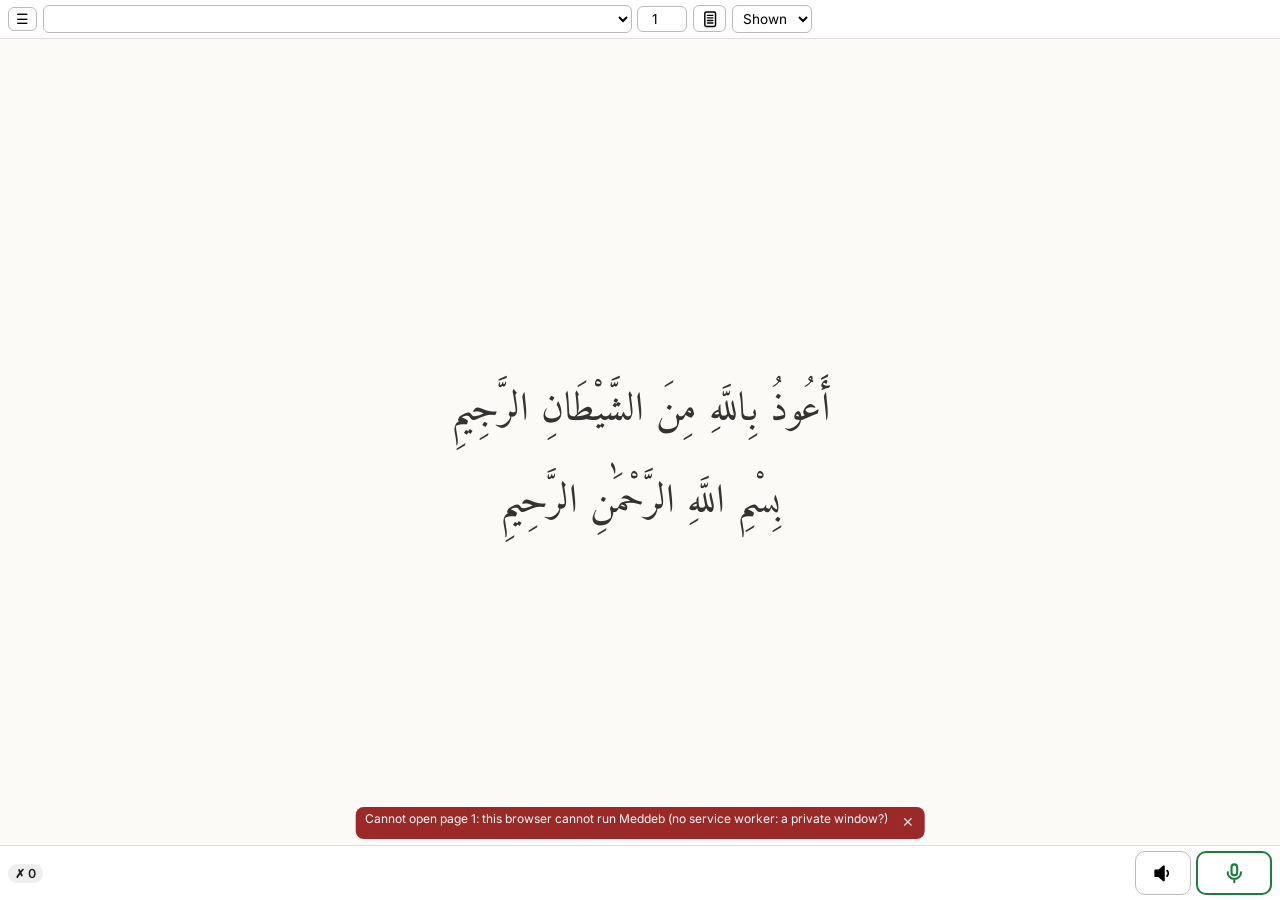
==== commit a3b65c6c: "Meddeb web app 0.23: Listen in Recite, Review cards, Yasser's unit ayat; the Kurd Al-Fatiha v2; "old" ====
--- a/app/index.html
+++ b/app/index.html
@@ -62,8 +62,10 @@
      a ~32 px tap pad over the gap; faded: the newest reading's insertion, no verdict on screen (the history layer) */
   .w > .ins { position:absolute; inset-inline-start:-.44em; top:50%; width:.42em; height:.8em; margin-top:-.4em; color:var(--wrong); line-height:0; cursor:pointer; z-index:2; }
   .w > .ins svg { display:block; width:100%; height:100%; fill:currentColor; }
-  .w > .ins::before { content:""; position:absolute; left:50%; top:50%; width:32px; height:32px; transform:translate(-50%, -50%); }
+  /* #62 (v0.23, D12): the ⚡ is in em of its word (the text's own size), its tap pad too from about 29 px of text up */
+  .w > .ins::before { content:""; position:absolute; left:50%; top:50%; width:max(32px, 1.1em); height:max(32px, 1.1em); transform:translate(-50%, -50%); }
   .w > .ins.hist { opacity:.45; }
+  .w > .ins.pending { opacity:.5; pointer-events:none; }   /* #62 (D12): a long press held: let go to mark (or take away) */
   .line.words, .flow { touch-action:manipulation; }   /* #72: a double tap between two words is no zoom either */
   svg.bolt { width:.5em; height:.85em; fill:var(--wrong); vertical-align:-.1em; }
   .w.mistake { background:rgba(198,40,40,.12); }
@@ -82,7 +84,21 @@
   .w.confirming { background:radial-gradient(ellipse at center, rgba(187,172,172,.55) 0%, rgba(187,172,172,.25) 55%, transparent 80%); }
   .w.concealed.confirming { border-bottom-color:var(--prov-bar); }
   .w.playing { background-color:rgba(255,213,79,.3); }   /* U1.13: the ayah being played (under the history blobs) */
-  .ayah-end { display:inline-block; font-size:.62em; color:#777; margin:0 .15em; font-family:"Noto Naskh Arabic", serif; }
+  .ayah-end { display:inline-block; font-size:.62em; color:#777; margin:0 .15em; font-family:"Noto Naskh Arabic", serif; cursor:pointer; touch-action:manipulation; }
+  /* #107 (v0.23, D10): a tap on an ayah marker underlines the fewest words before it that are unique in the Qur'an (an
+     inset line: it takes no room, and shows on Hidden's grey blocks too); with link_header the surah's header too */
+  .w.link, .line.surah > span.link { box-shadow:inset 0 -.13em 0 #1e5aa8; }
+  /* #113 (v0.23, D9): Blind's "…" before a recitation started further down the page: no word (never tapped, never
+     measured, never counted); on its line, centred on the blank line above, or (Own size) a line of its own */
+  .skip-dots { color:#999; pointer-events:none; padding:0 .2em; letter-spacing:.05em; }
+  .line.words.blind.skiprow { justify-content:center; }
+  .line.skipline { justify-content:center; }
+  /* #108 (v0.23, D11): "Page n+1 ›" under the last line of a scrolling display mode (a tap: the next page); in Shown the
+     next page's first line greyed under it, never tapped itself (the strip's tap is the whole strip's) */
+  #text > .next-strip { flex:none; margin-top:.6rem; border-top:2px dashed #cfc9b8; padding:0 0 .3rem; cursor:pointer; touch-action:manipulation; }
+  .next-strip .cap { direction:ltr; text-align:center; font-family:Inter, "Segoe UI", sans-serif; font-size:.85rem; line-height:1.4; color:var(--muted); padding:.55rem 0; }
+  .next-strip .peek { direction:rtl; opacity:.5; filter:grayscale(1); pointer-events:none; margin:0 auto; min-width:min-content; }
+  .next-strip .peek .line { flex:none; height:1.95em; margin:0; }
   /* #40 (user, 2026-10-24): the starter hint, a sheet at the top of the mushaf with the last lines of the page before,
      as printed, greyed and not tappable (a tap on it puts it away) */
   #starterHint { position:absolute; left:0; right:0; top:0; z-index:6; background:var(--bg); padding:.15rem .8rem .3rem; border-bottom:2px dashed #cfc9b8; box-shadow:0 4px 12px rgba(0,0,0,.08); animation:hintdown .25s ease-out; cursor:pointer; }
@@ -106,31 +122,81 @@
   #lagfill { height:100%; width:0; background:#4caf50; transition:width .3s, background .3s; }
   #buttons { display:flex; gap:.3rem; flex:1 1 auto; justify-content:flex-end; margin-left:auto; min-width:0; }
   #buttons svg { width:1.35em; height:1.35em; vertical-align:-.25em; }
+  /* #101 (v0.23, D2; user, 2026-11-04: "the pause mic button is the same as pause listening button, it is very
+     confusing"): the microphone on air (listening, or looking for the place: ICON.micOn / micFind) wears a pulsing ring
+     (setIcon sets #start.on); the wait icon turns; no motion for those who asked the system for less */
+  #start.on { animation:micpulse 1.6s ease-out infinite; }
+  @keyframes micpulse { from { box-shadow:0 0 0 0 rgba(27,127,58,.55); } to { box-shadow:0 0 0 8px rgba(27,127,58,0); } }
+  svg.spin { animation:spin 1.1s linear infinite; }
+  @keyframes spin { to { transform:rotate(1turn); } }
+  @media (prefers-reduced-motion: reduce) { #start.on { animation:none; box-shadow:0 0 0 3px rgba(27,127,58,.4); } svg.spin { animation:none; } }
+  #counters svg { width:1em; height:1em; vertical-align:-.15em; }   /* D2: ✗ n and ⚠ (ICON.cross, ICON.warn) */
   #cMist { cursor:pointer; touch-action:none; }   /* D11: a long press opens the summary (never a browser gesture) */
   /* U1.1 (user, 2026-10-01): rounded rectangles, at least 44 px high and 52 px wide, growing with the screen */
   #buttons button { flex:0 1 76px; min-width:52px; min-height:44px; padding:.3rem .4rem; font-size:1.05rem; line-height:1.2; border-radius:10px; }
+  /* v0.22 (#99 D12; user, 2026-11-01: "remove the next eya button. a long click on the next word button becomes the next
+     eya action. make the button next word a bit larger"): ◂ alone, larger; its long press is never a browser gesture */
+  #buttons > #nextWord { flex:0 1 96px; min-width:64px; font-size:1.3rem; touch-action:none; }
   #start.cold { background:#fff; color:#1b7f3a; border:2px solid #1b7f3a; }   /* U1.4c: the model is not loaded yet (it loads at this press) */
   #start.cold.dl { border-style:dashed; animation:dlpulse 1.2s ease-in-out infinite alternate; }   /* D2: downloading */
   @keyframes dlpulse { to { border-color:#a5d6b1; } }
-  /* U1.13 (user, 2026-10-04): one bar. Wherever a Listen playback owns it (data-bar=listen; in Recite only in Shown,
-     while it plays or after the page saw it play, issue #19) the microphone is ▶ play / ❚❚ pause and the search button
-     ■ stop, the hints are hidden; the Listen view also hides the counters and the lag bar and widens the play button.
-     Issue #21 (v0.12): no report button in either bar any more (☰ > Send feedback, issue #27; a shake on Android) */
-  body[data-view=listen] #counters, body[data-view=listen] #lag { display:none; }
-  body[data-view=listen] #nextAyah, body[data-view=listen] #nextWord,
-  body[data-bar=listen] #nextAyah, body[data-bar=listen] #nextWord { display:none; }
-  body[data-view=listen] #buttons > #start { flex:0 1 160px; }
-  /* issue #19 (D4): Recite's Listen bar names the mode, with the way out: "Listen ✕" stops Listen and gives the bar back
-     to Recite; it takes the place of ✗ n and the lag bar */
-  #toRecite { display:none; flex:0 0 auto; min-height:36px; padding:.2rem .6rem; border:1px solid #bbb; font-size:.85rem; }
-  body[data-bar=listen][data-view=recite] #toRecite { display:inline-block; }
-  body[data-bar=listen][data-view=recite] #counters, body[data-bar=listen][data-view=recite] #lag { display:none; }
+  /* #115 (v0.23, D3/D4; user, 2026-11-04: "a button play audio (a speaker like the Windows tray) in the recite page after
+     the mic button"; "same for the review mode i want to reach it in an easier manner"): the speaker (Listen) and the
+     cards (Review, with its count) left of the microphone, hidden whenever they are of no use (refreshBarButtons) */
+  #buttons > #listenBtn, #buttons > #reviewBtn { flex:0 1 56px; min-width:44px; position:relative; }
+  #reviewBtn .count { position:absolute; top:-6px; right:-6px; min-width:1.2rem; height:1.2rem; padding:0 .25rem; box-sizing:border-box; border-radius:999px; background:#1565c0; color:#fff; font-size:.68rem; font-weight:700; line-height:1.2rem; text-align:center; }
+  /* U1.13 one bar; #115 (D3): once Listen plays (data-bar=listen: in Shown, while it plays or after the page saw it play,
+     issue #19) its own row on the left: the chip (what plays; a tap opens the panel again), ❚❚ / ▶ and ■; the
+     microphone stays a microphone on the right (#101 D2); the counters, the lag bar and ◂ give the row their room.
+     Issue #21 (v0.12): no report button in the bar any more (☰ > Send feedback, issue #27; a shake on Android) */
+  #lRow { display:none; align-items:center; gap:.3rem; flex:0 1 auto; min-width:0; }
+  body[data-bar=listen] #lRow { display:flex; }
+  body[data-bar=listen] #counters, body[data-bar=listen] #lag, body[data-bar=listen] #nextWord { display:none; }
+  #lNow { display:inline-flex; align-items:center; gap:.3rem; min-width:0; max-width:46vw; min-height:44px; padding:.2rem .6rem; border:1px solid #cfc9b8; background:#f3efe2; color:var(--ink); font-size:.85rem; white-space:nowrap; overflow:hidden; text-overflow:ellipsis; }
+  #lRow svg { flex:none; width:1.35em; height:1.35em; vertical-align:-.25em; }
+  #lRow > #lPause, #lRow > #stop { flex:none; min-width:48px; min-height:44px; padding:.3rem .4rem; border-radius:10px; }
+  /* #115 (D3): the panel above the bar, in the page's flow like the card's strip (the mushaf box gets shorter and
+     scrolls, the text is never refitted): the quick chips, then the range in selects (no keyboard); while it is open the
+     bar is its own row: ✕, the length, 🔁 + the plays, ▶ */
+  #listenPanel { background:var(--bar); border-top:1px solid var(--line); padding:.35rem .5rem .05rem; display:flex; flex-direction:column; gap:.35rem; font-size:.85rem; }
+  body:not([data-view=recite]) #listenPanel { display:none !important; }
+  #lQuick { display:flex; gap:.35rem; }
+  #lQuick button { flex:1 1 0; min-width:0; display:flex; flex-direction:column; align-items:center; justify-content:center; padding:.15rem .3rem; border-radius:10px; min-height:40px; background:#f3efe2; border-color:#cfc9b8; line-height:1.2; }
+  #lQuick button b { font-size:.8rem; white-space:nowrap; }
+  #lQuick .det { font-size:.7rem; color:var(--muted); white-space:nowrap; }
+  #lQuick b svg { width:.85em; height:.85em; vertical-align:-.08em; margin-right:.2em; }   /* #91: Learn page locked */
+  #lForm { display:flex; flex-wrap:wrap; gap:.3rem .4rem; align-items:center; }
+  #lForm .tabs { display:flex; }
+  #lForm .tabs button { min-height:40px; border-radius:0; padding:.2rem .35rem; font-size:.75rem; white-space:nowrap; }
+  #lForm .tabs button:first-child { border-radius:8px 0 0 8px; }
+  #lForm .tabs button:last-child { border-radius:0 8px 8px 0; border-left:none; }
+  #lForm .tabs button.on { background:#1b7f3a; color:#fff; border-color:#1b7f3a; font-weight:600; }
+  #lAyahTab, #lPageTab { display:inline-flex; align-items:center; gap:.3rem; min-width:0; }
+  #lForm select { min-height:40px; font-size:.82rem; padding:0 .1rem; }
+  #lSurah { max-width:min(27vw, 16rem); }   /* a 375-411 px phone: the tabs, the surah, From → To on one row */
+  #lForm .to { color:var(--muted); }
+  #lBar { display:none; flex:1 1 auto; align-items:center; gap:.4rem; min-width:0; }
+  body[data-panel=open] #lBar { display:flex; }
+  body[data-panel=open] #bottom > :not(#lBar):not(#dlBar) { display:none !important; }
+  #lClose { flex:none; min-width:44px; min-height:44px; border-radius:10px; }
+  #lRange { flex:1 1 auto; min-width:0; overflow:hidden; white-space:nowrap; text-overflow:ellipsis; font-size:.78rem; }
+  #lRepeatLbl { flex:none; display:inline-flex; align-items:center; gap:.2rem; }
+  #lRepeatLbl svg { width:1.2em; height:1.2em; }
+  #lRepeat { min-height:40px; }
+  #lPlay { flex:0 1 96px; min-width:64px; min-height:44px; border-radius:10px; }
+  #lPlay svg { width:1.35em; height:1.35em; vertical-align:-.25em; }
+  .w.inrange { background-color:rgba(27,127,58,.1); }   /* #115 (D3): the range being picked, a pale tint */
   button.primary { background:#1b7f3a; color:#fff; border-color:#1b7f3a; font-weight:600; }
   button.danger { background:#c62828; color:#fff; border-color:#c62828; font-weight:600; }
   button.hint { background:#fbf1e6; border-color:#d9b48a; color:#6b4413; }
   /* #84 (v0.20, D10): a pale green (as pale as the tan, unlike the microphone's saturated green) while a press counts as
      read: no session, or a silent reveal (L.hintsRead, refreshHints) */
   body[data-hints=read] button.hint { background:#e5fbe8; border-color:#8bda98; color:#136c22; }
+  /* #73 (v0.21, D5; user 2026-11-01: "1. in shown mode: hide the next button and next eya button 2. Hidden : … next
+     and next eya should be filled white inside"): body[data-mode] = the text mode (refreshHints); Shown has no ◂ / ⏮
+     (everything is on screen), Hidden fills them white, the border and the text still saying hint (tan) or read (green) */
+  body[data-mode=show] #nextWord { display:none; }
+  body[data-mode=hide] button.hint { background:#fff; }
   /* ---- status toast (replaces the status line) + recognised-text debug line */
   /* #85 (v0.20, D11): as wide as its text up to the screen (it wrapped at half the screen), smaller; its ✕ hides it */
   #toast { position:absolute; left:50%; transform:translateX(-50%); bottom:calc(var(--barH, 3.3rem) + 6px); z-index:25; background:rgba(40,40,40,.92); color:#fff; padding:4px 4px 4px .55rem; border-radius:8px; font-size:.75rem; line-height:1.3; width:max-content; max-width:calc(100vw - 16px); box-sizing:border-box; display:none; pointer-events:none; }
@@ -138,6 +204,12 @@
   #toast.error { background:rgba(150,30,30,.95); }
   #hyp { position:absolute; left:.5rem; right:.5rem; bottom:calc(var(--barH, 3.3rem) + 6px); z-index:24; direction:rtl; font-family:'Noto Naskh Arabic',serif; color:#555; background:rgba(255,255,255,.85); font-size:.9rem; padding:.1rem .4rem; border-radius:6px; display:none; }
   body:not([data-view=recite]) #hyp { display:none !important; }
+  /* v0.22 (#100): what the search heard and the places it hesitates between, over the toast (drawSearchPanel) */
+  #searchPanel { position:absolute; left:.5rem; right:.5rem; bottom:calc(var(--barH, 3.3rem) + 2.7rem); z-index:24; background:rgba(255,255,255,.96); border:1px solid var(--line); border-radius:8px; padding:.3rem .45rem; font-size:.8rem; line-height:1.35; max-height:42vh; overflow:auto; }
+  body:not([data-view=recite]) #searchPanel { display:none !important; }
+  #searchPanel .heard .ar { font-family:'Noto Naskh Arabic',serif; font-size:.95rem; }
+  #searchPanel button.place { display:block; width:100%; text-align:start; margin:.25rem 0 0; padding:.3rem .4rem; }
+  #searchPanel button.place .ar { display:block; direction:rtl; font-family:'Noto Naskh Arabic',serif; font-size:1rem; }
   /* ---- Settings: a page like Progress (U1.10, user 2026-10-01) */
   #settingsView { font-size:.85rem; }
   #settingsView label { display:flex; justify-content:space-between; align-items:center; gap:.5rem; margin:.35rem 0; max-width:30rem; }
@@ -188,7 +260,7 @@
   #updBar { height:4px; background:rgba(27,127,58,.18); border-radius:2px; overflow:hidden; margin:.4rem 0; }
   #updFill { height:100%; width:0; background:var(--ok); transition:width .4s; }
   #aboutUpdate .btns { display:flex; gap:.5rem; align-items:center; flex-wrap:wrap; margin-top:.4rem; }
-  #progressView, #statsView, #aboutView, #settingsView, #listenView, #helpView { flex:1; overflow:auto; padding:.8rem 1rem 1.5rem; }
+  #progressView, #statsView, #aboutView, #settingsView, #helpView { flex:1; overflow:auto; padding:.8rem 1rem 1.5rem; }
   #progressView, #statsView, #aboutView, #helpView { -webkit-user-select:text; user-select:text; }
   #aboutView p { max-width:40rem; line-height:1.5; }
   #aboutView h3 { margin:1rem 0 .3rem; font-size:.95rem; }
@@ -205,7 +277,7 @@
   #exportRows label { display:flex; justify-content:space-between; align-items:center; gap:.5rem; padding:.4rem 0; }
   #exportRows input { width:1.2rem; height:1.2rem; }
   #exportTotal { color:var(--muted); font-size:.8rem; margin-top:.3rem; }
-  #progressView h2, #statsView h2, #aboutView h2, #settingsView h2, #listenView h2, #helpView h2 { margin:.2rem 0 .6rem; font-size:1.1rem; }
+  #progressView h2, #statsView h2, #aboutView h2, #settingsView h2, #helpView h2 { margin:.2rem 0 .6rem; font-size:1.1rem; }
   /* ---- Help & tips (U1.15): grouped per page; the phrases to say in the mushaf's Arabic font, the bar's own icons */
   #helpView { font-size:.88rem; line-height:1.5; }
   #helpView h3 { margin:1.1rem 0 .2rem; font-size:1rem; border-bottom:1px solid var(--line); max-width:40rem; padding-bottom:.15rem; }
@@ -213,18 +285,48 @@
   #helpView p, #helpView ul { max-width:40rem; margin:.2rem 0 .4rem; }
   #helpView ul { padding-left:1.2rem; }
   #helpView li { margin:.12rem 0; }
-  #helpView .ic svg { width:1.15em; height:1.15em; vertical-align:-.22em; }
+  /* #110 (v0.23, D1): an icon in a line of text anywhere: Help, the Settings legend, a toast ({mic} …: L.iconHtml) */
+  .ic svg { width:1.15em; height:1.15em; vertical-align:-.22em; }
+  /* #110 (D1): the keyboard's parts of Help and Settings only where a keyboard is likely (applyKeys, L.keysLikely) */
+  body[data-keys=off] .kbd-only { display:none; }
   #sayTable { border-collapse:collapse; margin:.3rem 0 .5rem; max-width:40rem; }
   #sayTable td { padding:.3rem .5rem; border-bottom:1px solid var(--line); vertical-align:middle; }
-  #sayTable td.say { text-align:right; font-family:"Noto Naskh Arabic", serif; font-size:1.2rem; line-height:1.6; white-space:nowrap; }
+  #sayTable td.say { text-align:right; font-family:"Noto Naskh Arabic", serif; font-size:1.2rem; line-height:1.6; }
   #sayTable td.say .or { font-family:Inter, "Segoe UI", sans-serif; font-size:.78rem; color:var(--muted); }
+  /* #120 (user, 2026-11-05, an A33: 411 CSS px: "the help page is not user friendly, not even fitting the page size"):
+     nothing wider than the screen: a long word or link breaks; on a phone the voice commands stack, each phrase on its
+     own lines (right-aligned) above what it does; Help opens on a row of its sections (drawHelpToc) */
+  #helpView, #settingsView, #aboutView { overflow-wrap:break-word; }
+  #helpView img, #helpView svg, #settingsView img { max-width:100%; }
+  #helpToc { display:flex; flex-wrap:wrap; gap:.35rem; margin:0 0 .4rem; max-width:40rem; }
+  #helpToc button { font-size:.8rem; padding:.25rem .6rem; border:1px solid var(--line); border-radius:999px; background:none; color:inherit; cursor:pointer; }
+  #helpToc:empty { display:none; }
+  @media (max-width: 600px) {   /* #120: a phone */
+    #sayTable, #sayTable tbody, #sayTable tr, #sayTable td { display:block; }
+    #sayTable tr { padding:.3rem 0; }
+    #sayTable td { padding:.1rem 0; }
+    #sayTable td.say { border-bottom:none; line-height:1.5; }
+    #helpView .nowrap { white-space:normal; }
+    #helpView, #settingsView { padding-left:.8rem; padding-right:.8rem; }
+  }
   #progHead { list-style:none; padding:0; margin:0 0 .8rem; line-height:1.6; }   /* #42: compact (was 1.9) */
   #progHead a, #progTable a { color:#1565c0; font-weight:600; text-decoration:none; }
   /* issue #13 (D6, v0.12): Progress = three check lines (done today: a green box with a white tick; to do: empty) */
-  #progHead li.chk { display:flex; align-items:baseline; gap:.5rem; }
-  #progHead .box { flex:none; align-self:center; width:1.1rem; height:1.1rem; box-sizing:border-box; border:2px solid #9e9e9e; border-radius:4px; display:inline-flex; align-items:center; justify-content:center; color:#fff; }
+  #progHead li.chk { display:flex; align-items:baseline; gap:.5rem; }   /* #109 (v0.23): the box on the first row */
+  #progHead .box { flex:none; align-self:flex-start; margin-top:calc((1.6em - 1.1rem) / 2); width:1.1rem; height:1.1rem; box-sizing:border-box; border:2px solid #9e9e9e; border-radius:4px; display:inline-flex; align-items:center; justify-content:center; color:#fff; }
   #progHead .box.done { background:var(--ok); border-color:var(--ok); }
+  /* #91 (v0.21, D4): Next to learn locked (advice: the line's link still works): a grey box with a white lock */
+  #progHead .box.lock { background:#9e9e9e; border-color:#9e9e9e; }
   #progHead .box svg { width:.85rem; height:.85rem; }
+  /* #105 (v0.23, D5): a fresh profile's guide (grey, short) where the table will be */
+  #progGuide { color:var(--muted); font-size:.85rem; line-height:1.45; max-width:40rem; margin:-.3rem 0 .8rem; }
+  #progGuide p, #progGuide ul { margin:.25rem 0; }
+  #progGuide ul { padding-left:1.2rem; }
+  #progGuide b { color:var(--ink); font-weight:600; }
+  /* #105 (D5): a computation that failed after its retries: a calm grey note with ↻ Try again, never a red toast */
+  .cnote { color:var(--muted); font-size:.85rem; margin:0 0 .6rem; max-width:40rem; }
+  .cnote button { border:none; background:none; font:inherit; color:#1565c0; font-weight:600; padding:.35rem .3rem; min-height:32px; display:inline-flex; align-items:center; gap:.25rem; vertical-align:middle; }
+  .cnote button svg { width:1.05em; height:1.05em; }
   /* U1.19 the Stats page: lists like Progress, a small inline SVG chart, a legend whose lines hide / show a curve */
   #statsView h3 { margin:1rem 0 .2rem; font-size:.95rem; border-bottom:1px solid var(--line); max-width:40rem; padding-bottom:.15rem; }
   #statsView ul { list-style:none; padding:0; margin:0 0 .4rem; line-height:1.9; }
@@ -272,6 +374,9 @@
   #revStrip { display:flex; flex-wrap:nowrap; gap:.25rem; align-items:center; padding:.3rem .35rem; background:#f3efe2; border-top:1px solid var(--line); font-size:.78rem; line-height:1.25; position:relative; }
   body:not([data-view=recite]) #revStrip, body:not([data-view=recite]) #revMore { display:none !important; }   /* the card's strip belongs to Recite */
   #revStrip .what { flex:1 1 auto; min-width:0; overflow:hidden; white-space:nowrap; text-overflow:ellipsis; text-align:center; font-size:.85rem; font-weight:600; }   /* #82: the space between ✕ and ?, the result "✓ 2:63-65" */
+  /* #106 (v0.23, D8): the result on two lines, "✓ 2:63" over "in 5 days" (a 360 px phone leaves it ~70 px) */
+  #revStrip .what > span { display:block; overflow:hidden; white-space:nowrap; text-overflow:ellipsis; line-height:1.15; }
+  #revStrip .what .sub { font-size:.78rem; font-weight:400; color:var(--muted); }
   #revStrip .ok { color:var(--ok); font-weight:600; } #revStrip .bad { color:var(--wrong); font-weight:600; }
   #revStrip button { flex:none; min-height:44px; max-height:44px; padding:.2rem .55rem; font-size:.85rem; white-space:nowrap; border-radius:10px; }
   /* #55 / #57 (user, 2026-10-28/29: "keep it in one location"; "have the same buttons width length"): 7 fixed slots,
@@ -288,45 +393,36 @@
   #revMore { position:absolute; left:.5rem; bottom:calc(var(--barH, 3.3rem) + 4px); z-index:26; background:#fff; border:1px solid var(--line); border-radius:10px; box-shadow:0 4px 14px rgba(0,0,0,.15); padding:.25rem; display:flex; flex-direction:column; gap:.2rem; }
   #revMore[hidden] { display:none; }
   #revMore button { min-height:44px; text-align:left; padding:.3rem .8rem; border:none; background:none; font-size:.9rem; }
-  /* #55 (user, 2026-10-28): "skip (sur fond blanc) … finish (sur fond vert) … next card sur fond vert" */
+  /* #55 (user, 2026-10-28): "skip (sur fond blanc) … finish (sur fond vert) … next card sur fond vert"; #106 (v0.23, D8):
+     no Finish any more (the card ends by itself) */
   button.main.skip { border:2px solid var(--ok); color:var(--ok); background:#fff; }
-  button.main.finish, button.main.nextcard { border:2px solid var(--ok); background:var(--ok); color:#fff; }
+  button.main.nextcard { border:2px solid var(--ok); background:var(--ok); color:#fff; }
   /* #42 (user, 2026-10-25: "make sure the table becomes dense again because no row is gonna consume two lines for no
      needed reason"): no cell wraps; the table takes the view's width (at most 32rem) and the Surah column what the
      other columns leave, its name cut with an ellipsis (the full name is its tooltip) */
   #progTable { border-collapse:collapse; font-variant-numeric:tabular-nums; width:100%; max-width:32rem; }
-  #progTable th, #progTable td { padding:.25rem .6rem; text-align:right; border-bottom:1px solid var(--line); white-space:nowrap; }
+  /* #95 (v0.21, D3; user, 2026-11-01: "make the row dense … tighten the three columns to leave more space to the surah
+     name … make the column names sticking to the top"): the numeric columns as narrow as their content (width:1%),
+     denser rows; the header sticks to the top of the scrolling view, on the page's background (a collapsed border does
+     not stick: its bottom line is a shadow); top = minus the view's top padding (.8rem), or the rows scrolling by would
+     show above it (sticky stops at the padding edge) */
+  #progTable th, #progTable td { padding:.2rem .35rem; text-align:right; border-bottom:1px solid var(--line); white-space:nowrap; width:1%; }
   #progTable td[colspan] { white-space:normal; }   /* "Nothing recited yet: …" may wrap */
-  #progTable th { color:var(--ink); font-size:.82rem; padding:.15rem .5rem; }
+  #progTable th { color:var(--ink); font-size:.82rem; padding:.15rem .35rem; position:sticky; top:-.8rem; z-index:2; background:var(--bg); border-bottom:none; box-shadow:inset 0 -1px 0 var(--line); }
+  /* #95: a page range never recited between two rows (under the Page sort): a thin muted row */
+  #progTable tr.gap td { color:var(--muted); font-size:.72rem; font-style:italic; text-align:left; padding:.05rem .5rem; line-height:1.2; }
+  /* #95: the pie, filled (green) by the page's share of words in learned ayat (--p, set per row) */
+  #progTable th.pie, #progTable td.pie { text-align:center; }
+  #progTable span.pie { display:inline-block; width:.9em; height:.9em; border-radius:50%; box-sizing:border-box; border:1px solid var(--ok); background:conic-gradient(var(--ok) var(--p, 0%), transparent 0); vertical-align:-.12em; }
   #progTable th button { border:none; background:none; padding:.2rem .3rem; font-weight:700; color:inherit; display:inline-flex; align-items:center; gap:.2rem; }   /* U1.11 sorting */
   #progTable th .arrow { display:inline-flex; width:.85em; height:.85em; }
   #progTable th .arrow svg { width:100%; height:100%; }
-  /* #38 (user, 2026-10-23): the surah of each page, named only where it changes (L.progressSurahLabels) */
-  #progTable th.sur { text-align:left; }
-  #progTable td.sur { text-align:left; font-size:.82rem; white-space:nowrap; max-width:0; width:100%; overflow:hidden; text-overflow:ellipsis; padding:.25rem .5rem; }
-  /* ---- Listen (U1.13) */
-  #listenView { font-size:.9rem; }
-  #lQuick { display:grid; grid-template-columns:repeat(3, minmax(0, 1fr)); gap:.4rem; margin-bottom:.9rem; max-width:36rem; }
-  #lQuick button { display:flex; flex-direction:column; align-items:center; justify-content:center; gap:.15rem; padding:.5rem .25rem; border-radius:10px; min-height:58px; background:#f3efe2; border-color:#cfc9b8; }
-  #lQuick button b { font-size:.88rem; }
-  #lQuick .det { font-size:.72rem; color:var(--muted); }
-  #listenView .tabs { display:flex; margin-bottom:.6rem; }
-  #listenView .tabs button { min-width:6rem; border-radius:0; padding:.4rem .9rem; }
-  #listenView .tabs button:first-child { border-radius:8px 0 0 8px; }
-  #listenView .tabs button:last-child { border-radius:0 8px 8px 0; border-left:none; }
-  #listenView .tabs button.on { background:#1b7f3a; color:#fff; border-color:#1b7f3a; font-weight:600; }
-  #listenView .lform { display:flex; flex-wrap:wrap; gap:.5rem .9rem; align-items:center; max-width:36rem; }
-  #listenView label { display:flex; align-items:center; gap:.4rem; }
-  #lVaryLbl { flex-wrap:wrap; } #lVaryLbl .lbl { flex-basis:100%; padding-left:1.9rem; font-size:.85rem; }   /* #31: the note under it */
-  #lSurah { max-width:min(78vw, 22rem); }
-  #lReciterLbl { margin:0 0 .5rem; } #lReciter { max-width:min(70vw, 18rem); }   /* #93 */
-  #listenView input[type=number] { width:4.8rem; }
-  #lRange { margin:.5rem 0 .8rem; min-height:1.2em; }
-  #lOpts { display:flex; flex-wrap:wrap; gap:.4rem .9rem; margin:.5rem 0 0; max-width:36rem; }   /* #31 */
-  #lOpts label.off { opacity:.45; }
-  #lNow { margin-top:.9rem; padding:.5rem .7rem; border-radius:8px; background:#fff; border:1px solid var(--line); cursor:pointer; max-width:36rem; }
-  #lNow b { display:block; }
-  #lCredit { margin-top:1.2rem; }
+  /* #38 (user, 2026-10-23): the surah of each page (L.progressSurahLabels; #95: the first column, every row named) */
+  #progTable th.sur { text-align:left; width:100%; }
+  #progTable td.sur { text-align:left; font-size:.82rem; white-space:nowrap; max-width:0; width:100%; overflow:hidden; text-overflow:ellipsis; padding:.2rem .5rem .2rem .2rem; }
+  /* ---- Listen's settings (U1.13; #115, v0.23, D3: Settings › Listen, its view is gone) */
+  #lReciter { max-width:min(70vw, 18rem); }   /* #93 */
+  #settingsView label.off { opacity:.45; }   /* #31: Vary and the pause with Repeat 0 */
   /* ---- About > Licences viewer (P0.6) */
   #licText { white-space:pre-wrap; overflow-wrap:anywhere; font-size:.78rem; line-height:1.45; background:#fff; border:1px solid var(--line); border-radius:8px; padding:.6rem .8rem; max-width:48rem; }
   #licView .btns { display:flex; gap:.5rem; align-items:center; flex-wrap:wrap; margin-bottom:.5rem; }
@@ -349,6 +445,7 @@
   #pop .hist .ar-s { direction:rtl; unicode-bidi:isolate; font-family:"Noto Naskh Arabic", serif; font-size:1rem; }
   #pop .btns { display:flex; gap:.35rem; flex-wrap:wrap; margin-top:.5rem; }
   #pop button { font-size:.8rem; padding:.25rem .5rem; }
+  #pop .btns svg { width:1.2em; height:1.2em; vertical-align:-.25em; }   /* #101 (v0.23, D2): ICON.replay, your recording */
   #pop .arIn { direction:rtl; unicode-bidi:isolate; font-family:"Noto Naskh Arabic", serif; font-size:1rem; color:var(--ink); }
   #pop .close { position:absolute; top:.25rem; right:.45rem; border:none; background:none; font-size:1rem; color:#777; }
   .badge { display:inline-block; padding:.05rem .45rem; border-radius:999px; font-size:.72rem; font-weight:600; }
@@ -373,54 +470,32 @@
 </head>
 <body data-view="recite">
 <header id="top">
-  <button class="iconbtn" id="menuBtn" title="Menu: Recite / Review / Listen / Progress / Stats / Settings / Help &amp; tips / About / Send feedback">☰</button>
+  <button class="iconbtn" id="menuBtn" title="Menu: Recite / Review / Progress / Stats / Settings / Help &amp; tips / About / Send feedback">☰</button>
   <select id="surah" title="Surah"></select>
   <div id="pagenav">
     <input id="page" type="number" min="1" max="604" value="1" title="Mushaf page (Madani, 604 pages). Turn the page with a swipe (to the right = next page) or ← next / → previous">
     <span id="pageinfo"></span>
     <button class="iconbtn" id="fitBtn" title="Display (V): Fit page / Fit width / Own size">…</button>
   </div>
-  <select id="mode" title="Text mode (H): shown / hidden (grey blocks; practice: its correct words do not count) / blind (nothing at all until a word is recited or revealed; an ayah's number appears with the next ayah's first word, as an empty ﴿  ﴾ without its number; on an empty page, pull down (↓) for the end of the page before; paused or with no session, ◂ / ⏮ read in your mind: they count as read, double tap a word you got wrong)"><option value="show">Shown</option><option value="hide">Hidden</option><option value="blind">Blind</option></select>
+  <select id="mode" title="Text mode (H): shown / hidden (grey blocks; practice: its correct words do not count) / blind (nothing at all until a word is recited or revealed; an ayah's number appears with the next ayah's first word, as an empty ﴿  ﴾ without its number; on an empty page, pull down (↓) for the end of the page before). In every mode, with the microphone off or no session, ◂ reads in your mind: it counts as read (in Hidden: practice), double tap a word you got wrong"><option value="show">Shown</option><option value="hide">Hidden</option><option value="blind">Blind</option></select>
 </header>
-<nav id="menu"><button data-view="recite" class="current">Recite</button><button data-view="review" hidden>Review</button><hr class="sep"><button data-view="listen">Listen</button><hr class="sep"><button data-view="progress">Progress</button><button data-view="stats">Stats</button><hr class="sep"><button data-view="settings">Settings</button><button data-view="help">Help &amp; tips</button><button data-view="about">About</button><button id="menuReport" hidden title="A new GitHub issue that names the app version, the session and, on Android, the screenshot of this page it takes (in Download/Meddeb); nothing is attached or uploaded">Send feedback</button><a id="menuAndroid" href="https://karim-53.github.io/Meddeb/download.html" target="_blank" rel="noopener" hidden title="Meddeb's website: the download page of the Android app (a new tab)">Download Android app</a><button id="menuUpdate" hidden></button></nav>
+<nav id="menu"><button data-view="recite" class="current">Recite</button><button data-view="review" hidden>Review</button><hr class="sep"><button data-view="progress">Progress</button><button data-view="stats">Stats</button><hr class="sep"><button data-view="settings">Settings</button><button data-view="help">Help &amp; tips</button><button data-view="about">About</button><button id="menuReport" hidden title="A new GitHub issue that names the app version, the session and, on Android, the screenshot of this page it takes (in Download/Meddeb); nothing is attached or uploaded">Send feedback</button><a id="menuAndroid" href="https://karim-53.github.io/Meddeb/download.html" target="_blank" rel="noopener" hidden title="Meddeb's website: the download page of the Android app (a new tab)">Download Android app</a><button id="menuUpdate" hidden></button></nav>
 <main id="mushaf"><div id="text"><div id="startup"><p>أَعُوذُ بِاللَّهِ مِنَ الشَّيْطَانِ الرَّجِيمِ</p><p>بِسْمِ اللَّهِ الرَّحْمَٰنِ الرَّحِيمِ</p></div></div><div id="starterHint" hidden></div></main>
-<section id="listenView" hidden>
-  <div id="lQuick">
-    <button data-kind="weak" disabled><b>Weak page</b><span class="det">…</span></button>
-    <button data-kind="learn" disabled><b>Learn page</b><span class="det">…</span></button>
-    <button data-kind="manzil" disabled><b>Manzil</b><span class="det">…</span></button>
-  </div>
-  <div class="tabs"><button data-tab="ayah" title="A surah and its ayat">Surah : Eyah</button><button data-tab="page" title="Mushaf pages">Page</button></div>
-  <div id="lAyahTab" class="lform" hidden>
-    <label>Surah <select id="lSurah"></select></label>
-    <label>From <input id="lAyahFrom" type="number" min="1" value="1" title="first ayah"></label>
-    <label>to <input id="lAyahTo" type="number" min="1" value="7" title="last ayah"></label>
-  </div>
-  <div id="lPageTab" class="lform">
-    <label>From page <input id="lPageFrom" type="number" min="1" max="604" value="1"></label>
-    <label>to <input id="lPageTo" type="number" min="1" max="604" value="1"></label>
-  </div>
-  <div id="lRange" class="lbl"></div>
-  <!-- #93 (user, 2026-10-31): the reciter, Yasser Al-Dossary by default; filled from listen_reciters (fillReciters) -->
-  <label id="lReciterLbl" title="Who recites Listen and Review's ▶; the voice commands and the Recite cue stay Yasser Al-Dossary. 🕋: an imam of Masjid al-Haram">Reciter <select id="lReciter"><option value="yasser_ad-dussary">Yasser Al-Dossary 🕋</option></select></label>
-  <label title="How many times the whole range is played again after the first time">Repeat <input id="lRepeat" type="number" min="0" max="999" value="17"> <span id="lPlays" class="lbl">= 18 plays</span></label>
-  <!-- #31 (user, 2026-10-24): against the loop effect; both greyed with Repeat 0 (refreshListenOptions) -->
-  <div id="lOpts">
-    <label id="lVaryLbl"><input id="lVary" type="checkbox"> Vary start and end <span class="lbl">(up to 4 ayat; the first play is exact)</span></label>
-    <label id="lGapLbl">Pause between plays <input id="lGap" type="number" min="0" max="30" value="6"> s</label>
-  </div>
-  <div id="lNow" hidden title="Open this page in Recite"></div>
-  <p id="lCredit" class="lbl">Recitation: Yasser Al-Dossary — audio files: EveryAyah.com</p>
-</section>
 <section id="progressView" hidden>
   <h2>Progress</h2>
+  <!-- #105 (v0.23, D5): a computation that failed says so here in grey (computeNote); a fresh profile's guide under
+       Next to learn (L.progressGuide) instead of the table -->
+  <p id="progNote" class="cnote" hidden></p>
   <ul id="progHead"></ul>
-  <table id="progTable"><thead><tr><th><button data-col="page" title="Sort by page (click again: reverse)">Page<span class="arrow"></span></button></th><th class="sur" title="The surah of the page, named where it changes from the row above">Surah</th><th><button data-col="err" title="Words of this page whose latest reading is a mistake (sort: most first; click again: reverse)">Err<span class="arrow"></span></button></th><th><button data-col="last" title="Days since the recited part of the page was last recited in full: today, 1 … 99, 99+ (sort: oldest first; click again: reverse)">Days ago<span class="arrow"></span></button></th></tr></thead><tbody></tbody></table>
+  <div id="progGuide" hidden></div>
+  <!-- #95 (v0.21, D3): Surah | Page | Err | Days | ◔ (the pie: the page's share of words in learned ayat) -->
+  <table id="progTable"><thead><tr><th class="sur" title="The surahs of the page; … • Name: the surah of the row above goes on, Name starts on this page">Surah</th><th><button data-col="page" title="Sort by page (click again: reverse); a thin row marks the pages never recited">Page<span class="arrow"></span></button></th><th><button data-col="err" title="Words of this page whose latest reading is a mistake (sort: most first; click again: reverse)">Err<span class="arrow"></span></button></th><th><button data-col="last" title="Days since the recited part of the page was last recited in full: today, 1 … 99, 99+ (sort: oldest first; click again: reverse)">Days<span class="arrow"></span></button></th><th class="pie" title="How much of the page is learned (approximate): the share of its words in learned ayat with no mistake or hint now; the empty part is still to learn">◔</th></tr></thead><tbody></tbody></table>
 </section>
 <!-- #39 (user, 2026-10-25: "Build something, let's see; only the Android app, not the web for now."): today's review
      cards (U1.10, U1.20); its menu line shows only where engine.features.review says so (Android, the PC) -->
 <section id="reviewView" hidden>
   <h2>Review</h2>
+  <p id="revNote" class="cnote" hidden></p><!-- #105 (v0.23, D5) -->
   <div id="revCounts"><span class="pill bad" id="revRed" title="Today's errors, due again today">0 to fix</span><span class="pill good" id="revGreen" title="Errors you read right once before today, due today by the schedule">0 to confirm</span><span id="revDue" class="lbl"></span></div>
   <div id="revToday" class="lbl"></div><!-- #46 (v0.17): what today's mistakes became -->
   <ol id="revList"></ol>
@@ -429,6 +504,7 @@
 </section>
 <section id="statsView" hidden>
   <h2>Stats</h2>
+  <p id="statsNote" class="cnote" hidden></p><!-- #105 (v0.23, D5) -->
   <h3>Today</h3>
   <ul id="statsToday"></ul>
   <h3>Current state</h3>
@@ -452,7 +528,7 @@
   <div class="setGroup">
     <h3>Recitation</h3>
     <label>Model <select id="model"></select></label>
-    <div class="help">The speech model loads at the first press of the microphone (or the search button), not before. A
+    <div class="help">The speech model loads at the first press of the microphone, not before. A
       phone without it downloads it by itself once (about 130 MB; a thin bar above the buttons shows the progress, and
       without internet it tries again by itself); a press meanwhile starts once it is there (a second press cancels).</div>
     <!-- #79 (user, 2026-10-30: "the optimize button in settings in thrown far away from what it is gonna optimize"):
@@ -488,17 +564,17 @@
       «<bdi class="nowrap">الكلمة التالية</bdi>», «<bdi class="nowrap">كلمة تالية</bdi>» or
       «<bdi class="nowrap">الكلمة الموالية</bdi>» (the next word, or the lost word Meddeb waits on; before your first word, the first one only plays the ayah before, and in Blind shows the end of the page before: say it again for the word; «<bdi class="nowrap">كلمة</bdi>» alone works too, with about 1 s of silence before and
       after it),
-      «<bdi class="nowrap">باقي الآية</bdi>» or «<bdi class="nowrap">كمّل الآية</bdi>» (as ⏮, the rest of the ayah),
+      «<bdi class="nowrap">باقي الآية</bdi>» or «<bdi class="nowrap">كمّل الآية</bdi>» (as a long press on <span class="ic" data-icon="next"></span>, the rest of the ayah),
       «<bdi class="nowrap">عاودها مرّة</bdi>», «<bdi class="nowrap">عاودها</bdi>» (no silence needed) or «<bdi class="nowrap">عاود مرّة</bdi>» (Yasser Al-Dossary plays the ayah up to where you are; before your first word, the ayah before (at a surah's start, the last ayah of the surah before and the surah's name)),
-      «<bdi class="nowrap">صدق الله العظيم</bdi>» (as ■, stop and save), «<bdi class="nowrap">استراحة قصيرة</bdi>» or
-      «<bdi class="nowrap">استراحة</bdi>» (as ❚❚). Some other forms of these phrases work too.
+      «<bdi class="nowrap">صدق الله العظيم</bdi>» (the microphone off: your reading stays open, saved by itself), «<bdi class="nowrap">استراحة قصيرة</bdi>» or
+      «<bdi class="nowrap">استراحة</bdi>» (as a press on <span class="ic" data-icon="micOn"></span>). Some other forms of these phrases work too.
       A command is never a mistake. Off: nothing fires (the phrases are still never mistakes). Applies from the next
       start.</div>
     <label>Reciter audio on a voice reveal <input id="revealAudio" type="checkbox" checked></label>
     <div class="help">Yasser Al-Dossary plays the word revealed by «<bdi class="nowrap">الكلمة التالية</bdi>» and the words
       revealed by «<bdi class="nowrap">باقي الآية</bdi>» (the microphone pauses meanwhile). The replay always plays, and
       so does the ayah before that the first «<bdi class="nowrap">الكلمة التالية</bdi>» plays before your first word; the
-      ◂ / ⏮ buttons stay silent.</div>
+      <span class="ic" data-icon="next"></span> button stays silent.</div>
   </div>
   <div class="setGroup">
     <h3>Display</h3>
@@ -507,25 +583,40 @@
     <div class="help">The size of the Qur'an text when the display button of the top bar is on Own size: from the Fit page
       size of the page shown (<span id="fontPxMin">…</span> px) up to 72 px; the default is <span id="fontPxDef">…</span> px
       (1.5 × Fit page). A new size here switches the display to Own size, so the text takes it at once. On the page,
-      pinch with two fingers (half a pinch: 1 px, a whole one: up to 4 px) or use Ctrl + wheel; the size shown meanwhile
+      pinch with two fingers (half a pinch: 1 px, a whole one: up to 4 px) <span class="kbd-only">or use Ctrl + wheel</span>; the size shown meanwhile
       also says the size before and the default.</div>
     <label>Mistake history colours <input id="histToggle" type="checkbox" checked></label>
     <div class="help">History blobs: red = 2+ mistakes in your last 5 readings of that word, orange = 1, green = none in the last 5 but at least one in the last 10 (recovered); no colour when the last 10 readings were clean. This session's final verdicts count as the newest reading; a word
       still being confirmed as a mistake glows taupe instead.</div>
   </div>
+  <!-- #116 (v0.23, D18): the Review's daily cap, where Review exists (engine.features.review, as Help's section) -->
+  <div id="setReview" class="setGroup" hidden>
+    <h3>Review</h3>
+    <label>Cards a day <input id="reviewDaily" type="number" min="1" max="100" step="1" value="15"></label>
+    <div class="help">The most cards the Review page gives you in a day (1-100, 15 by default); a third of them at most
+      are new cards (5 of 15). The others wait for the next days; the lock on Next to learn counts them all.</div>
+  </div>
+  <!-- #115 (v0.23, D3): Listen's choices that are no range, from its old view (same ids, same settings.listen: the car
+       and the launcher shortcuts read it); the range is picked in Recite's Listen panel (the speaker of the bar) -->
+  <div class="setGroup">
+    <h3>Listen</h3>
+    <!-- #93 (user, 2026-10-31): the reciter, Yasser Al-Dossary by default; filled from listen_reciters (fillReciters) -->
+    <label id="lReciterLbl" title="Who recites Listen and Review's ▶; the voice commands and the Recite cue stay Yasser Al-Dossary. 🕋: an imam of Masjid al-Haram">Reciter <select id="lReciter"><option value="yasser_ad-dussary">Yasser Al-Dossary 🕋</option></select></label>
+    <div class="help">Who recites Listen (the speaker left of the microphone) and Review's ▶. The voice commands and the
+      Recite cue stay Yasser Al-Dossary. 🕋: an imam of Masjid al-Haram.</div>
+    <!-- #31 (user, 2026-10-24): against the loop effect; both greyed with Repeat 0 (refreshListenOptions) -->
+    <label id="lVaryLbl">Vary start and end <input id="lVary" type="checkbox"></label>
+    <div class="help">Every play after the first (the first play is exact) starts and ends up to 4 ayat earlier or later,
+      at random, never across a surah; a play that ends on an extra ayah fades out in its middle. Off by default.</div>
+    <label id="lGapLbl">Pause between plays <span class="nowrap"><input id="lGap" type="number" min="0" max="30" value="6"> s</span></label>
+    <div class="help">A silence after every play but the last (0-30 s, 6 by default); ⏭ skips it. Both are greyed when
+      the range plays once (×1).</div>
+    <div id="lCredit" class="help">Recitation: Yasser Al-Dossary — audio files: QuranicAudio.com (EveryAyah.com as the fallback)</div>
+  </div>
   <div class="setGroup">
     <h3>Profile</h3>
     <div class="help">Everything you recorded and marked. Export it to keep a copy or to move it to another device (you choose what goes: settings and logs, mistake history, recordings); Import replaces this device's profile (the current one is kept as a copy next to it).</div>
     <div class="btns"><button id="exportProfile">Export profile</button><button id="importProfile">Import profile…</button></div>
-    <!-- #71 (v0.19, D4.9): Android 10+ only (android_shared_copy's available); Kotlin reads shared_copy from
-         settings.json itself and writes the copy (off by default: Download is a public folder) -->
-    <div id="sharedCopyBox" hidden>
-      <label>Keep a copy for the PC in Download/Meddeb <input id="sharedCopy" type="checkbox"></label>
-      <div class="help">Meddeb keeps meddeb_profile1_latest.zip in Download/Meddeb up to date: your settings and log, the
-        mistake history of the last 30 days and a running recitation's progress, never a recording (a few MB). It is
-        refreshed after each saved session and when Meddeb leaves the screen, at most once a minute. Download is a
-        public folder: an app allowed to read it can read this copy. Off by default. <span id="sharedCopyLine"></span></div>
-    </div>
     <div id="profileDir" class="help"></div>
     <input id="importFile" type="file" accept=".zip,application/zip" hidden>
   </div>
@@ -537,14 +628,19 @@
       <table id="spaceTable"><tbody></tbody></table>
       <div id="spaceNote" class="help"></div>
     </div>
+    <!-- #71 (v0.22, plan D9; user, 2026-11-02: "delete old recordings automatically [never, 1day, 3 days, 7 days, 30
+         days] default 30 days"): Android only; saved as recordings_keep_days, which Kotlin reads from settings.json
+         itself (L.recordingsKeepDays: 0 = never) -->
+    <div id="recKeepBox" hidden>
+      <label>Delete old recordings automatically <select id="recKeep">
+        <option value="0">Never</option><option value="1">After 1 day</option><option value="3">After 3 days</option>
+        <option value="7">After 7 days</option><option value="30">After 30 days</option></select></label>
+      <div class="help">A saved recitation's recording is deleted once it is older than this (its mistakes, marks and
+        history stay; only the replay of its words stops). Never a recitation still running. 30 days by default.</div>
+    </div>
   </div>
   <div id="phoneTools" hidden>
     <h3>Phone</h3>
-    <!-- issue #21 (user, 2026-10-17): off by default; Kotlin listens only while it is ticked and Meddeb is on screen -->
-    <label>Shake the phone to send feedback <input id="shakeReport" type="checkbox"></label>
-    <div class="help">Shake the phone firmly (three quick shakes) while Meddeb is on screen: it takes the screenshot and
-      opens the new GitHub issue at once, as ☰ › Send feedback does (a running session pauses).
-      Off by default.<span id="shakeNone" hidden> This phone has no motion sensor: use ☰ › Send feedback.</span></div>
     <!-- issue #26 (user, 2026-10-19): on by default; Kotlin reads car_intro from the profile's settings.json itself
          (P5.15) -->
     <label>Travel dua when the car starts <input id="carIntro" type="checkbox" checked></label>
@@ -563,7 +659,28 @@
   </div>
   <div class="setGroup">
     <h3>Buttons and shortcuts</h3>
-    <div class="help">Buttons (right to left): ◂ next word (in a session: the page's first short red or taupe line first) · ⏮ next ayah (both pale green when a press counts as read, tan when it counts as a mistake) · microphone = start, ❚❚ pause / resume · search = find where I am (in a session: ■ stop and save). ✗ n: tap = this session's / this page's mistakes; long press = the session summary with ◀ ▶ (older / newer saved sessions) and ↺ reset. On the page: tap a word = its details; double tap a word = a new mistake, or a mistake Meddeb found in this or your last session, one just added, or a hint removed (again = undo: Meddeb's verdict back). Listen: microphone = ▶ play / ❚❚ pause, search = ■ stop; in Recite (Shown) while it plays, Listen ✕ on the left stops it and brings the microphone back (Hidden and Blind stop it too). ☰ › Send feedback = a new GitHub issue that names the app version, the session and, on Android, the screenshot it takes; nothing is attached (on Android, shake the phone for the same once Phone › Shake the phone to send feedback is ticked). Top bar: the display button = fit page / fit width / own size (own size: pinch with two fingers, or Ctrl + wheel, to change the text size); swipe to turn the page. Shortcuts: S start/stop · P pause/resume · F find where I am · N next word · A next ayah · R reset · H shown / hidden / blind · V display mode · ← next page · → previous page · ↓ end of the page before (Blind, an empty page; or pull down) · Esc close</div>
+    <div class="help">Buttons (right to left): <span class="ic" data-icon="next"></span> next word (with the microphone on: the page's first short red or taupe line first; long press: the rest of the ayah; pale green when a press counts as read, tan when it counts as a mistake) · <span class="ic" data-icon="mic"></span> microphone = recite: Meddeb finds where you are (the page shown first; the places it hesitates between show over the bar: tap yours or keep reciting) and follows (<span class="ic" data-icon="micFind"></span> while it looks for the place, <span class="ic" data-icon="micOn"></span> while it listens, with a pulsing ring; <span class="ic" data-icon="wait"></span> while the speech model loads); again = microphone off, your reading stays open; it is saved by itself after 10 minutes without recitation or when you start elsewhere (no stop button). <span class="ic" data-icon="cross"></span> n: tap = this session's / this page's mistakes; long press = the session summary with ◀ ▶ (older / newer saved sessions) and ↺ reset. On the page: tap a word = its details; double tap a word = a new mistake (also on a word not recited yet), or a mistake Meddeb found in this or your last session, one just added, or a hint removed (again = undo: Meddeb's verdict back); long press a word = an insertion before it (a word said where none is written; again = undo). <span class="ic" data-icon="speaker"></span> Listen (left of the microphone, while it is off): a panel above the bar, on the page shown, in Shown: the quick chips, Surah : Eyah or Page, then ✕, the length, <span class="ic" data-icon="repeat"></span> the plays and <span class="ic" data-icon="play"></span>; while it plays, one row: the chip (what plays; a tap: another range), <span class="ic" data-icon="pause"></span> / <span class="ic" data-icon="play"></span>, <span class="ic" data-icon="stop"></span>; the microphone stays (a press stops Listen and recites; Hidden and Blind stop it too). <span class="ic" data-icon="cards"></span> n (where Review exists, while cards are ready): tap = the first card, long press = the Review list. ☰ › Send feedback = a new GitHub issue that names the app version, the session and, on Android, the screenshot it takes; nothing is attached (on Android, shake the phone for the same once Developer › Shake the phone to send feedback is ticked). Top bar: the display button = fit page / fit width / own size (own size: pinch with two fingers<span class="kbd-only">, or Ctrl + wheel,</span> to change the text size); swipe to turn the page (at the end of a page in fit width or own size: pull up, or tap Page n ›).<span class="kbd-only"> Shortcuts: S or F the microphone · P microphone off / on · N next word · A next ayah · R reset · H shown / hidden / blind · V display mode · ← next page · → previous page · ↓ end of the page before (Blind, an empty page; or pull down) · Esc close</span></div>
+  </div>
+  <!-- #71 (v0.22, plan D9; user, 2026-11-02: "shake the phone and keep a copy in download should be in developer
+       section at the end of settings page, not mixed with the rest"): Android only -->
+  <div id="devTools" class="setGroup" hidden>
+    <h3>Developer</h3>
+    <!-- issue #21 (user, 2026-10-17): off by default; Kotlin listens only while it is ticked and Meddeb is on screen -->
+    <label>Shake the phone to send feedback <input id="shakeReport" type="checkbox"></label>
+    <div class="help">Shake the phone firmly (three quick shakes) while Meddeb is on screen: it takes the screenshot and
+      opens the new GitHub issue at once, as ☰ › Send feedback does (a running session pauses).
+      Off by default.<span id="shakeNone" hidden> This phone has no motion sensor: use ☰ › Send feedback.</span></div>
+    <!-- #71 (v0.19, D4.9): Android 10+ only (android_shared_copy's available); Kotlin reads shared_copy from
+         settings.json itself and writes the copy (off by default: Download is a public folder) -->
+    <div id="sharedCopyBox" hidden>
+      <label>Keep a copy for the PC in Download/Meddeb <input id="sharedCopy" type="checkbox"></label>
+      <div class="help">Meddeb keeps meddeb_profile1_latest.zip in Download/Meddeb up to date: your settings and log, the
+        mistake history of the last 30 days and a running recitation's progress (a few MB), and each saved recording
+        once, in Download/Meddeb/recordings (for the developer's tests; Meddeb never deletes these copies: delete them by
+        hand; Storage's auto-delete removes only the recordings kept in the app). It is
+        refreshed after each saved session and when Meddeb leaves the screen, at most once a minute. Download is a
+        public folder: an app allowed to read it can read this copy. Off by default. <span id="sharedCopyLine"></span></div>
+    </div>
   </div>
 </section>
 <section id="aboutView" hidden>
@@ -595,7 +712,8 @@
   <p><b>Free, ad-free and spy-free, forever:</b> no data collection, nothing resold.</p>
   <p><b>Private by design.</b> Your voice is processed on this device and never leaves it; recordings and marks stay in
     your profile. The network is used only to download the speech model (once), the reciter's audio from
-    EveryAyah.com (Listen and the voice commands; Android keeps the files on the device) and, on Android, to look for a
+    EveryAyah.com and, for Listen, QuranicAudio.com, mp3quran.net and archive.org (Listen and the voice commands;
+    Android keeps the files on the device) and, on Android, to look for a
     new version on Meddeb's website (when About opens and after 10 minutes of use) and download it when you press
     Update (or by itself on Wi-Fi with Auto update on Wi-Fi above); nothing about you is sent.</p>
   <p><b>AI makes mistakes.</b> The feedback is automatic help for your practice, not a ruling and not a replacement for a
@@ -615,8 +733,13 @@
     <li>Speech model: fastconformer-quran by Muno459 (NPL-1.1), based on NVIDIA stt_ar_fastconformer_hybrid_large_pcd_v1.0
       (CC BY 4.0).</li>
     <li>Mushaf layout, tajweed and surah data: Quran.com / Quran Foundation and QUL.</li>
-    <li>Recitation (Listen and the voice commands): Yasser Al-Dossary; Listen also Yasser Salamah, Mishary Alafasy and
-      Fares Abbad; audio files from <a href="https://everyayah.com" target="_blank" rel="noopener">EveryAyah.com</a>.</li>
+    <li>Recitation (Listen and the voice commands): Yasser Al-Dossary; Listen also Abdul-Rahman Al-Sudais, Yasser Salamah
+      (Hadr), Mishary Alafasy, Fares Abbad and, in the Meddeb selection, Islam Sobhi; audio files from
+      <a href="https://everyayah.com" target="_blank" rel="noopener">EveryAyah.com</a>,
+      <a href="https://quranicaudio.com" target="_blank" rel="noopener">QuranicAudio.com</a> (Yasser Al-Dossary's
+      surahs, with Quran Android's ayah timings), <a href="https://mp3quran.net" target="_blank" rel="noopener">mp3quran.net</a>
+      (Islam Sobhi) and archive.org (Yasser Salamah's Hadr from TvQuran.com, and Yasser Al-Dossary's recording from
+      mp3quran.net for the surahs whose usual files tick).</li>
     <li>Fonts: Amiri Quran, Noto Naskh Arabic, Inter (OFL).</li>
   </ul>
   </div>
@@ -630,20 +753,21 @@
      Settings; tests/test_voice_commands.py checks that each one fires its command. data-icon: the bar's own SVG -->
 <section id="helpView" hidden>
   <h2>Help &amp; tips</h2>
+  <nav id="helpToc"></nav>   <!-- #120 (v0.23 review): its sections, a tap scrolls there (drawHelpToc) -->
   <h3>Recite</h3>
   <h4>Voice commands: what to say</h4>
   <p>During a session, while the microphone listens, say:</p>
   <table id="sayTable">
-    <tr><td class="say">«<bdi class="nowrap">الكلمة التالية</bdi>»<br><span class="or">or</span> «<bdi class="nowrap">كلمة تالية</bdi>»<br><span class="or">or</span> «<bdi class="nowrap">الكلمة الموالية</bdi>»<br><span class="or">or</span> «<bdi class="nowrap">كلمة</bdi>» alone</td><td><b>Next word</b>: the next word appears, or the lost word Meddeb waits on, and Yasser Al-Dossary recites it (◂ first reveals the page's short red or taupe line). Say «<bdi class="nowrap">كلمة</bdi>» alone with about 1 second of silence before and after it; next to a word of the passage that sounds like it, only the full phrase works.
-      Before your first word (not after Find where I am), the first one reveals and counts nothing: Yasser recites the ayah before (at a surah's start,
+    <tr><td class="say">«<bdi class="nowrap">الكلمة التالية</bdi>»<br><span class="or">or</span> «<bdi class="nowrap">كلمة تالية</bdi>»<br><span class="or">or</span> «<bdi class="nowrap">الكلمة الموالية</bdi>»<br><span class="or">or</span> «<bdi class="nowrap">كلمة</bdi>» <span class="or">alone</span></td><td><b>Next word</b>: the next word appears, or the lost word Meddeb waits on, and Yasser Al-Dossary recites it (<span class="ic" data-icon="next"></span> first reveals the page's short red or taupe line). Say «<bdi class="nowrap">كلمة</bdi>» alone with about 1 second of silence before and after it; next to a word of the passage that sounds like it, only the full phrase works.
+      Before your first word (not after the microphone found your place), the first one reveals and counts nothing: Yasser recites the ayah before (at a surah's start,
       the last ayah of the surah before and the surah's name) and, in Blind on an empty page, the end of the page before shows; say it again for the first word
       (it then counts as a hint).</td></tr>
-    <tr><td class="say">«<bdi class="nowrap">باقي الآية</bdi>»<br><span class="or">or</span> «<bdi class="nowrap">باقي آية</bdi>»<br><span class="or">or</span> «<bdi class="nowrap">بقية الآية</bdi>»<br><span class="or">or</span> «<bdi class="nowrap">كمّل الآية</bdi>»<br><span class="or">or</span> «<bdi class="nowrap">أعطيني باقي الآية</bdi>»</td><td><b>Rest of the ayah</b>: the rest of the ayah appears (as ⏮) and Yasser recites it.</td></tr>
-    <tr><td class="say">«<bdi class="nowrap">عاودها مرّة</bdi>»<br><span class="or">or</span> «<bdi class="nowrap">عاودها</bdi>»<br><span class="or">or</span> «<bdi class="nowrap">عاود مرّة</bdi>»<br><span class="or">or</span> «<bdi class="nowrap">عاودها مرّة أخرى</bdi>»<br><span class="or">or</span> «<bdi class="nowrap">عاودلي</bdi>»<br><span class="or">or</span> «<bdi class="nowrap">أعدها مرّة</bdi>»<br><span class="or">or</span> «<bdi class="nowrap">عاود</bdi>», «<bdi class="nowrap">أعدها</bdi>» or «<bdi class="nowrap">عيدها</bdi>» alone</td><td><b>Replay</b>: Yasser recites the ayah from its start up to where you are; before your first word, the ayah
+    <tr><td class="say">«<bdi class="nowrap">باقي الآية</bdi>»<br><span class="or">or</span> «<bdi class="nowrap">باقي آية</bdi>»<br><span class="or">or</span> «<bdi class="nowrap">بقية الآية</bdi>»<br><span class="or">or</span> «<bdi class="nowrap">كمّل الآية</bdi>»<br><span class="or">or</span> «<bdi class="nowrap">أعطيني باقي الآية</bdi>»</td><td><b>Rest of the ayah</b>: the rest of the ayah appears (as a long press on <span class="ic" data-icon="next"></span>) and Yasser recites it.</td></tr>
+    <tr><td class="say">«<bdi class="nowrap">عاودها مرّة</bdi>»<br><span class="or">or</span> «<bdi class="nowrap">عاودها</bdi>»<br><span class="or">or</span> «<bdi class="nowrap">عاود مرّة</bdi>»<br><span class="or">or</span> «<bdi class="nowrap">عاودها مرّة أخرى</bdi>»<br><span class="or">or</span> «<bdi class="nowrap">عاودلي</bdi>»<br><span class="or">or</span> «<bdi class="nowrap">أعدها مرّة</bdi>»<br><span class="or">or</span> «<bdi class="nowrap">عاود</bdi>», «<bdi class="nowrap">أعدها</bdi>» <span class="or">or</span> «<bdi class="nowrap">عيدها</bdi>» <span class="or">alone</span></td><td><b>Replay</b>: Yasser recites the ayah from its start up to where you are; before your first word, the ayah
       before it (at a surah's first ayah: the previous surah's last ayah, then the surah's name, a recording).
       «<bdi class="nowrap">عاودها</bdi>» and the longer phrases work with no silence around them: the surest choice. Say «<bdi class="nowrap">عاود</bdi>», «<bdi class="nowrap">أعدها</bdi>» or «<bdi class="nowrap">عيدها</bdi>» alone with about 1 second of silence before and after it; next to a word of the passage that sounds like it, only a longer phrase works.</td></tr>
-    <tr><td class="say">«<bdi class="nowrap">صدق الله العظيم</bdi>»<br><span class="or">or</span> «<bdi class="nowrap">صدق الله مولانا العظيم</bdi>»<br><span class="or">or</span> «<bdi class="nowrap">صدق الله العلي العظيم</bdi>»</td><td><b>Stop</b>: the session ends and is saved (as <span class="ic" data-icon="stop"></span>).</td></tr>
-    <tr><td class="say">«<bdi class="nowrap">استراحة قصيرة</bdi>»<br><span class="or">or</span> «<bdi class="nowrap">استراحة</bdi>»<br><span class="or">or</span> «<bdi class="nowrap">راحة قصيرة</bdi>»<br><span class="or">or</span> «<bdi class="nowrap">استراحة صغيرة</bdi>»</td><td><b>Pause</b>: the microphone pauses (as <span class="ic" data-icon="pause"></span>); press <span class="ic" data-icon="mic"></span> to go on.</td></tr>
+    <tr><td class="say">«<bdi class="nowrap">صدق الله العظيم</bdi>»<br><span class="or">or</span> «<bdi class="nowrap">صدق الله مولانا العظيم</bdi>»<br><span class="or">or</span> «<bdi class="nowrap">صدق الله العلي العظيم</bdi>»</td><td><b>Microphone off</b>: your reading stays open; it is saved by itself after 10 minutes without recitation or when you start somewhere else.</td></tr>
+    <tr><td class="say">«<bdi class="nowrap">استراحة قصيرة</bdi>»<br><span class="or">or</span> «<bdi class="nowrap">استراحة</bdi>»<br><span class="or">or</span> «<bdi class="nowrap">راحة قصيرة</bdi>»<br><span class="or">or</span> «<bdi class="nowrap">استراحة صغيرة</bdi>»</td><td><b>Pause</b>: the microphone goes off (as a press on <span class="ic" data-icon="micOn"></span>); press <span class="ic" data-icon="mic"></span> to go on.</td></tr>
   </table>
   <ul>
     <li>Leave about 1 second of silence before a command, then say it in one go, at your normal pace.</li>
@@ -655,37 +779,45 @@
   </ul>
   <h4>The buttons (right to left)</h4>
   <ul>
-    <li><b>◂ next word</b> and <b>⏮ rest of the ayah</b> show what you forgot (during a session they count as
-      mistakes, in brown; ◂ first reveals the first short red or taupe line of the page shown, a mistake on a word you
-      have not said yet, if there is one; in Blind, paused or with no session, they read in your mind and count as read,
-      see Text mode). The new word always
-      comes on screen: its page opens and a hidden line scrolls into view. They are pale green while a press counts
-      as read (no session, or read in your mind), tan while it counts as a mistake.</li>
-    <li><span class="ic" data-icon="mic"></span> <b>Start</b> a session on the page shown; you may begin anywhere on the
-      page. The first press loads the speech model (on Android it listens at once meanwhile: recite, Meddeb catches up
+    <li><span class="ic" data-icon="next"></span> <b>next word</b> shows what you forgot; a <b>long press</b> on it shows the rest of the ayah. With the
+      microphone on they count as mistakes (hints, in brown; <span class="ic" data-icon="next"></span> first reveals the first short red or taupe line of the
+      page shown, a mistake on a word you have not said yet, if there is one); with the microphone off or no session
+      they read in your mind and count as read, in every mode (see Text mode). The new word always
+      comes on screen: its page opens and a hidden line scrolls into view. <span class="ic" data-icon="next"></span> is pale green while a press counts
+      as read, tan while it counts as a mistake; in Hidden it is white inside;
+      in Shown it is not there (everything is on screen). After picking a surah in the top bar, <span class="ic" data-icon="next"></span> starts at that
+      surah's first word; another page starts at the page's first word.</li>
+    <li><span class="ic" data-icon="mic"></span> <b>The microphone</b> is the only button you need: press it and recite
+      from anywhere. Meddeb first finds where you are (the page shown first: 3 words are often enough there; elsewhere a
+      few words more), turns to that page and follows you. While it hesitates, it shows what it heard and the places it
+      hesitates between: tap yours, or keep reciting until only one is left. Press it again: the microphone is off, your
+      reading stays open (<span class="ic" data-icon="next"></span> then reads in your mind); on the same page a press goes on at once. There is no stop button:
+      your reading is saved by itself after 10 minutes without recitation, or when you start somewhere else (a short
+      note says "Saved · 2 mistakes"); a voice command said first («الكلمة التالية») starts on the page shown.
+      The first press loads the speech model (on Android it listens at once meanwhile: recite, Meddeb catches up
       once the model is loaded; if it cannot load, nothing is saved). A phone downloads it by itself once (about 130 MB): a thin bar above
       the buttons shows the progress, the microphone has a dashed outline meanwhile, and a press then starts once it
-      is there (press again to cancel); without internet it tries again by itself. During a session: <span class="ic" data-icon="pause"></span>
-      pause, <span class="ic" data-icon="mic"></span> go on.</li>
-    <li><span class="ic" data-icon="find"></span> <b>Find where I am</b>: recite from anywhere, Meddeb finds the place and
-      starts the session there. During a session it is <span class="ic" data-icon="stop"></span> <b>stop and save</b>:
-      the summary lists your mistakes; tap one to open it.</li>
-    <li><b>✗ n</b>: this session's mistakes (tap: this page's). <b>Long press</b>: the session summary, with ◀ / ▶ for
+      is there (press again to cancel); without internet it tries again by itself. Its drawing says its state:
+      <span class="ic" data-icon="mic"></span> off (a press listens), <span class="ic" data-icon="micFind"></span>
+      listening to find your place, <span class="ic" data-icon="micOn"></span> listening, with a pulsing ring (a press
+      switches it off), <span class="ic" data-icon="wait"></span> the speech model loading.</li>
+    <li><b><span class="ic" data-icon="cross"></span> n</b>: this session's mistakes (tap: this page's). <b>Long press</b>: the session summary, with ◀ / ▶ for
       the older / newer saved sessions (each one opens on the page with its colours and your recording) and
       <b>↺ Reset</b> (outside a session: clears the verdicts, the counters and the revealed words; saved sessions stay).
-      <b>⚠</b>: what I hear does not match the page. The small bar: green, go ahead; orange, slow down; red, wait for
+      <span class="ic" data-icon="warn"></span>: what I hear does not match the page. The small bar: green, go ahead; orange, slow down; red, wait for
       the recognition to catch up; empty while paused, hidden outside a session.</li>
   </ul>
-  <p>A session follows you into the next surah and onto the next pages; it ends only when you stop it.</p>
+  <p>A session follows you into the next surah and onto the next pages; it closes by itself after 10 minutes without
+    recitation, or when you start somewhere else (and when Meddeb exits).</p>
   <p>A message above the buttons hides by itself; its ✕ hides it at once.</p>
   <h4>Colours on the words</h4>
   <ul>
     <li><b style="color:var(--wrong)">Red</b>: a mistake (another word heard); underlined: skipped; dotted underline:
       lost, you jumped ahead. In Hidden and Blind, during a session, a mistake on a word you have not said correctly yet
-      is a short red line: the word stays hidden until you say it, ◂ reveals it, or the session stops.</li>
+      is a short red line: the word stays hidden until you say it, <span class="ic" data-icon="next"></span> reveals it, or the session stops.</li>
     <li><b style="color:var(--prov-bar)">Taupe</b>: being confirmed as a mistake (a taupe glow, or a short taupe line
       in Hidden and Blind); within seconds it turns red or clears.</li>
-    <li><b style="color:var(--hint)">Brown</b>: revealed with ◂ / ⏮ or a voice command (a hint).</li>
+    <li><b style="color:var(--hint)">Brown</b>: revealed with <span class="ic" data-icon="next"></span> (the microphone on) or a voice command (a hint).</li>
     <li>A soft glow behind a word is its history (past readings and this session's final verdicts): red = 2 or more
       mistakes in your last 5 readings, orange = 1, green = recovered (none in the last 5, at least one in the last
       10).</li>
@@ -696,30 +828,43 @@
     now or any time later. A tap on a short red or taupe line shows the same without the word itself. Closing the
     window stops your recording.</p>
   <p>Double tap a word: it becomes a mistake; a mistake Meddeb found in this session (or in your last one, still red),
-    or one you just added, is marked correct instead, and a hint (◂) is taken back; double tap again to undo: Meddeb's
-    own verdict comes back as it was (skipped, wrong, lost or the hint). (During a recitation, a word you have not
-    recited yet only opens its window.)</p>
+    or one you just added, is marked correct instead, and a hint (<span class="ic" data-icon="next"></span>) is taken back; double tap again to undo: Meddeb's
+    own verdict comes back as it was (skipped, wrong, lost or the hint). This works on a word you have not recited
+    yet too. In Hidden and Blind a short red line you double tap shows its word, and the word stays on screen: red
+    again after the undo, and so on.</p>
   <p>A red <svg class="bolt" viewBox="0 0 10 16" aria-hidden="true"><path d="M6.6 0 0 9.2h4.1L2.6 16 10 6.2H5.8z"/></svg> between two words is a word you said where none is written (an insertion): tap it to
-    hear it and see when it happened; double tap between two words (or <b>+ Inserted before</b> in a word's window) to
-    mark one, again to undo.</p>
+    hear it and see when it happened. To mark one on the phone, <b>long press the word after the extra one</b> (the mark
+    goes before it, on its right: after half a second a buzz and a pale mark say let go), or double tap between two words
+    (on the PC also drag from a word onto the next one), or <b>+ Inserted before</b> in a word's window; again to undo; a
+    double tap on it takes it away.</p>
   <h4>The page</h4>
   <ul>
     <li>Text mode (top right): <b>Shown</b>, <b>Hidden</b> (grey blocks as long as the words), <b>Blind</b> (nothing
       until recited or revealed; an ayah's number appears with the next ayah's first word, not as soon as the ayah
-      ends, and as an empty ﴿  ﴾: the number itself would be a clue). In Blind, once you pause a session (or with no session: ◂ / ⏮ then start one, the microphone off), ◂ / ⏮
-      read in your mind: each word they show counts as read, in Progress, Stats and Review (a silent manzil); double
-      tap a word you got wrong, the microphone button listens again. Hidden is practice: a session that was in Hidden
-      at any moment does not count its correct words (its mistakes and hints still do; the car's recitations always
-      count).</li>
+      ends, and as an empty ﴿  ﴾: the number itself would be a clue). The modes only change what is drawn: in every mode, once you switch the
+      microphone off (or with no session in Hidden or Blind: <span class="ic" data-icon="next"></span> then starts one, the microphone off), <span class="ic" data-icon="next"></span>
+      reads in your mind: each word it shows counts as read, in Progress, Stats and Review (a silent revision); double
+      tap a word you got wrong, the microphone button listens again. Hidden is practice: the words recited or read
+      while the mode is Hidden do not count as correct (their mistakes and hints still do; the rest of the session
+      counts; the car's recitations always count), and + Correct (or Remove mistake) on a word no session on screen
+      read is not saved there.</li>
     <li>In Blind, before any word of the page shows (with or without a session): <b>pull down</b> on the page (on the
-      PC: drag down with the mouse, or ↓) to see the last lines of the page before, greyed: as many as it takes to know
+      PC: drag down with the mouse<span class="kbd-only">, or ↓</span>) to see the last lines of the page before, greyed: as many as it takes to know
       exactly where this page starts, sometimes one or two more. A page that starts a surah says its name instead. A
       tap, a pull up, the first word you say or reveal, or a page turn puts them away.</li>
+    <li>In Blind, when you start further down the page, a <b>…</b> before the first word shows that the words before it
+      were not recited (on its line, or alone on the blank line above it).</li>
+    <li>A tap on an ayah's number (﴿62﴾) underlines the fewest words before it that occur only once in the Qur'an: after
+      them the next ayah is certain, so a reciter can go on from there (they may start on the page before: the message
+      says so). In Hidden and Blind, outside a session, these words show until your next tap; during a session only
+      what is on screen is underlined. A double tap there marks an insertion, as between two words.</li>
     <li>Display (top bar): <span class="ic" data-icon="fitpage"></span> fit page, <span class="ic" data-icon="fitwidth"></span>
       fit width (bigger text, the page scrolls), <span class="ic" data-icon="fitfree"></span> own size (pinch with two
       fingers).</li>
-    <li>Swipe to the right for the next page (a right-to-left book), or type the page number.</li>
-    <li>Keyboard (PC): S start / stop · P pause · F find where I am · N next word · A rest of the ayah · R reset ·
+    <li>Swipe to the right for the next page (a right-to-left book; a swipe back opens the page before at its end), or
+      type the page number. In fit width and own size, at the end of the page pull up or tap <b>Page n ›</b> (in Shown
+      the next page's first line shows greyed under it).</li>
+    <li class="kbd-only">Keyboard (PC): S or F the microphone · P microphone off / on · N next word · A rest of the ayah · R reset ·
       H text mode · V display · ← next page · → previous page · ↓ end of the page before (Blind) · Esc close.</li>
   </ul>
   <!-- issue #21 (user, 2026-10-17): the bar's button left for the ☰ line, and a shake on Android; issue #27 (v0.13):
@@ -729,52 +874,74 @@
     Download/Meddeb, the newest 10 kept; the PC takes none) and opens a new GitHub issue that already names the
     app version, the phone, the screenshot and the session. Describe there what happened and what you expected.
     Nothing is attached or uploaded: the screenshot stays on the device. A running session pauses (also while Yasser
-    or your replay plays). On Android you can also shake the phone (three firm shakes) once Settings › Phone ›
+    or your replay plays). On Android you can also shake the phone (three firm shakes) once Settings › Developer ›
     <b>Shake the phone to send feedback</b> is ticked (off by default): the report starts at once, an open word
     window included.</p>
   <h3>Listen</h3>
+  <!-- #115 (v0.23, D3): Listen lives in Recite (the speaker of the bar), no view of its own -->
   <ul>
-    <li>The quick buttons fill in the form: <b>Weak page</b> (the most mistakes), <b>Learn page</b> (around your next
-      ayah to learn), <b>Manzil</b> (the pages you recited longest ago).</li>
-    <li><b>Surah : Eyah</b>: a surah and its ayat; <b>Page</b>: mushaf pages. <b>Repeat</b>: how many more times the
-      whole range plays (17 = 18 plays). Under the form: what the range holds and how long it plays, once and in all
-      (the pauses and Vary's extra ayat counted on average), e.g. ≈ 5 min (total: 20 min with 4 plays).</li>
-    <li><b>Reciter</b>: Yasser Al-Dossary 🕋 (the default), Yasser Salamah (Hadr), Mishary Alafasy or Fares Abbad, all
-      Hafs. 🕋: an imam of Masjid al-Haram. The choice plays Listen, its quick buttons and Review's
+    <li><span class="ic" data-icon="speaker"></span> <b>The speaker</b>, left of the microphone (while the microphone is
+      off), opens Listen: the page turns to Shown and a panel opens above the bar, on the page shown. Its rows: the
+      quick chips, then <b>Surah : Eyah</b> (a surah, from an ayah to an ayah) or <b>Page</b> (from a page to a page),
+      then the bar: <b>✕</b>, how long it plays, <span class="ic" data-icon="repeat"></span> the plays (×18 = the range
+      18 times) and <span class="ic" data-icon="play"></span>. Surah : Eyah comes first; the tab you use is remembered.</li>
+    <li>The quick chips fill in the range: <b>Weak page</b> (the most mistakes), <b>Learn page</b> (around your next ayah
+      to learn), <b>Oldest page</b> (the pages you recited longest ago). Each shows once it has something to play
+      (Weak page after your first mistake, Oldest page after your first recited page).</li>
+    <li>Picking From shows its ayah on the page, picking To shows the end; the range is tinted. The length: one play,
+      then all the plays with their pauses and Vary's extra ayat (on average), e.g. ≈ 5 min · total 20 min; its full
+      line (what the range holds, an ayah left out) is the length's tooltip.</li>
+    <li><b>✕</b>, Back or Esc close the panel without playing: the page, its place and the text mode come back.</li>
+    <li><span class="ic" data-icon="play"></span> plays and folds the panel into one row: the chip
+      (<span class="ic" data-icon="speakerWaves"></span> 2:255 · 3/18: the ayah and the play; a tap opens the panel
+      again for another range), <span class="ic" data-icon="pause"></span> / <span class="ic" data-icon="play"></span>
+      and <span class="ic" data-icon="stop"></span>, and the microphone on the right. The page follows the ayah, which
+      glows yellow. The microphone stays a microphone: pressing it stops Listen and you recite. Hidden and Blind stop
+      Listen too.</li>
+    <li>A paused Listen leaves the bar to Recite when you open Meddeb or come back to Recite: resume it from the
+      notification.</li>
+    <li>Settings › Listen: <b>Reciter</b>: Yasser Al-Dossary 🕋 (the default), Abdul-Rahman Al-Sudais 🕋, Yasser Salamah
+      (Hadr: fast, every surah), Mishary Alafasy or Fares Abbad, all Hafs. 🕋: an imam of Masjid al-Haram. <b>Mix</b>: a
+      different reciter on every play, in that order. <b>Meddeb selection ❤</b>: a reciter chosen per surah: Al-Fatiha
+      by Yasser Al-Dossary in maqam Kurd, Maryam by Islam Sobhi, Taha, Yasin and Ar-Rahman by Yasser Salamah in Hadr,
+      An-Nahl and Juz' Amma by Mishary Alafasy, Al-Mulk by Fares Abbad, the rest by Yasser Al-Dossary. The choice plays
+      Listen, its quick chips and Review's
       <span class="ic" data-icon="play"></span> (on Android also the car's Listen and the shortcuts); the voice commands,
-      the Recite cue and the car's travel dua stay Yasser Al-Dossary (Meddeb knows where his words start). For the
-      other reciters the length shown is an estimate. Resuming a listening keeps its reciter.</li>
-    <li>Against the loop effect (both greyed with Repeat 0): <b>Vary start and end</b> (off by default): every play after
-      the first, which is always the exact range, starts up to 4 ayat earlier and ends up to 4 ayat later, at random,
-      never across a surah; a play that ends on an extra ayah fades out in its middle and leaves the rest to your
-      memory. <b>Pause between plays</b>: a silence after every play but the last (6 s by default, 0-30); ⏭ skips it.</li>
-    <li><span class="ic" data-icon="play"></span> plays and opens Recite on the page being played, in Shown mode; the
-      page follows the ayah, which glows yellow. <span class="ic" data-icon="pause"></span> pauses,
-      <span class="ic" data-icon="stop"></span> stops.</li>
-    <li>In Recite, in Shown, while it plays the bar keeps <span class="ic" data-icon="play"></span> /
-      <span class="ic" data-icon="pause"></span> and <span class="ic" data-icon="stop"></span> with a <b>Listen ✕</b>
-      chip on the left: it stops Listen and brings back the microphone and the hints
-      (<span class="ic" data-icon="stop"></span>, Hidden and Blind stop it too). A paused Listen leaves the bar to
-      Recite when you open Meddeb or come back to Recite: resume it from the notification or from Listen.</li>
+      the Recite cue and the car's travel dua stay Yasser Al-Dossary (Meddeb knows where his words start). For
+      Sudais, Alafasy and Fares the length shown is an estimate. Resuming a listening keeps its reciter.</li>
+    <li>Against the loop effect, in Settings › Listen too (both greyed with Repeat 0, ×1): <b>Vary start and end</b>
+      (off by default): every play after the first, which is always the exact range, starts up to 4 ayat earlier and
+      ends up to 4 ayat later, at random, never across a surah; a play that ends on an extra ayah fades out in its middle
+      and leaves the rest to your memory. <b>Pause between plays</b>: a silence after every play but the last (6 s by
+      default, 0-30); ⏭ skips it.</li>
     <li>It keeps playing with the screen off (notification). Starting a recitation stops it.</li>
-    <li>The recitations come from EveryAyah.com: the internet is needed the first time (Android keeps the files).</li>
+    <li>The recitations come from EveryAyah.com (one file per ayah) and, for Yasser Al-Dossary, from QuranicAudio.com's
+      whole surahs; the Meddeb selection's Islam Sobhi from mp3quran.net, Yasser Salamah's Hadr from archive.org
+      (TvQuran.com; his murattal from EveryAyah where a surah has no Hadr times yet, named so): the internet is needed
+      the first time (Android keeps the files). Every file is checked for background ticks before Meddeb plays it and
+      a ticking one is never played: where Yasser Al-Dossary's usual files tick, his other recording from archive.org
+      plays the whole surah; an ayah with no recording of his without ticks yet is left out (the length's tooltip
+      counts them). The voice commands and the Recite cue play the same clean recording where Meddeb timed it; where
+      it is not timed yet they say nothing.</li>
   </ul>
   <div id="helpCar" hidden>   <!-- issue #11: Android only (shown with Settings > Phone) -->
   <h3>In the car (Android Auto)</h3>
   <ul>
     <li>Meddeb is a media app in Android Auto with three tabs: <b>Listen</b> (<b>Last played</b>: what you listened to
-      last, on the phone or in the car; then Weak page, Next to learn, Manzil), <b>Surahs</b> and <b>Recite</b>
-      (hands-free: <b>Find where I am</b> first, then Continue, Next to learn, Weak page, Manzil; the phone's microphone
-      listens, a mistake clicks, the voice commands work).</li>
+      last, on the phone or in the car; then Weak page, Next to learn, Oldest page), <b>Surahs</b> and <b>Recite</b>
+      (hands-free: <b>Recite from anywhere</b>, then <b>Recite oldest page</b>, <b>Recite review</b> (the first card due, its
+      hint first), <b>Recite weak page</b> and <b>Recite next to learn</b>: each one but the first plays a hint, then you
+      go on from there; the phone's microphone listens, a mistake clicks, the voice commands work; ❚❚ / ▶ switch the
+      microphone off and on).</li>
     <li>While a recitation plays in the car, its screen shows the last lines you recited (the next words stay hidden,
       mistakes in red) and has buttons: <b>Next word</b>, <b>Rest of the ayah</b> (Yasser says them) and <b>Repeat the
       ayah</b>. While listening, the screen shows the ayah being played and a <b>Repeat</b> button (no repeat, 1, 3, 7,
       17).</li>
-    <li>Listen or Recite started in the car stops and saves a recitation open on the phone, like ■.</li>
+    <li>Listen or Recite started in the car saves a recitation open on the phone first.</li>
     <li><b>Travel dua</b>: at the start of a drive, before the car resumes your last listening (by itself when it
       connects, with ▶ or with <b>Last played</b>), Yasser Al-Dossary recites the travel dua (Az-Zukhruf 43:13–14) and the
       ta'awwudh, then your listening goes on. It plays once a drive (after 10 minutes or more without the car), never
-      before another item you tap in the car (Weak page, Next to learn, Manzil, a surah, Recite: it plays at once) or during a recitation on the phone; ⏭ skips it. Turn it off in Settings › Phone › <b>Travel dua when the
+      before another item you tap in the car (Weak page, Next to learn, Oldest page, a surah, Recite: it plays at once) or during a recitation on the phone; ⏭ skips it. Turn it off in Settings › Phone › <b>Travel dua when the
       car starts</b>.</li>
     <li>Android Auto shows an app that does not come from Google Play only while its own <b>Unknown sources</b> setting
       is on: on the phone, Settings › Connected devices › Android Auto, scroll to the bottom and tap <b>Version</b>
@@ -813,21 +980,34 @@
   </div>
   <h3>Progress</h3>
   <ul>
-    <li>What to do now: three tasks (four with Review), old before new: <b>Manzil</b>, <b>Weakest page</b>,
+    <li>What to do now: three tasks (four with Review), old before new: <b>Oldest page</b>, <b>Weakest page</b>,
       <b>Review</b> (where it exists) and <b>Next to learn</b>, each with a box. A green box with
       <span class="ic" data-icon="check"></span> means done for today, an empty box means still to do. Built from everything you recited and marked; a word counts as a
-      mistake when its latest reading is one.</li>
-    <li><b>Manzil</b>: the page recited longest ago, to revise. Done while its age is green (recited less than 6 days
+      mistake when its latest reading is one. Before your first recitation only <b>Next to learn</b> shows, with a short
+      guide where the table will be; each other line appears once it has something to say.</li>
+    <li><b>Oldest page</b> (the manzil): the page recited longest ago, to revise. Done while its age is green (recited less than 6 days
       ago); to do once it turns orange (6 days) or red (30 days). Once more than 10 pages hold an ayah you learned, you
-      recite Al-Fatiha in every prayer: page 1 stays green and is never the Manzil.</li>
+      recite Al-Fatiha in every prayer: page 1 stays green and is never the Oldest page.</li>
     <li><b>Weakest page</b>: the page with the most mistakes. Done unless its count is red (3 mistakes or more).</li>
     <li><b>Next to learn</b>: the first ayah with a word you never recited, moved back over the ayat with mistakes just
       before it. Done once it moved forward by at least one ayah today (since midnight on your device's clock); a new
-      mistake can move it back. It stays to do while you never recite the ayah it names.</li>
+      mistake can move it back. It stays to do while you never recite the ayah it names. A grey lock
+      <span class="ic" data-icon="lock"></span> replaces its empty box when 3 or more pages are red (the page you are
+      learning not counted) or more review cards are due than a day holds (Settings › Review › Cards a day, 15 by
+      default): advice to fix the weak pages or catch up the Review before new ayat (the reason is written under it).
+      The Review's backlog counts every card, the page you are learning and the cards waiting for the next days too, so
+      that lock can stay after today's round: it lifts once the backlog is down to a day's cards, or once Next to learn
+      moved forward today. It is only advice: its link still works, and once it moved forward
+      today the box is checked. Listen's <b>Learn page</b> and the car's Next to learn show the lock
+      too and still play.</li>
     <li>The table has one row per page holding an ayah you recited whole (every word read, mistakes or not).
-      <b>Err</b>: its words counted as mistakes (green 0, orange 1-2, red 3+). <b>Days ago</b>: how long ago its recited
-      part was last recited in full: today, 1 … 99 days, 99+ for longer (green under 6 days, orange from 6, red from 30;
-      on a computer, hovering it shows the date).</li>
+      <b>Surah</b>: the surahs of the page; "… • Maryam" when the surah of the row above goes on and Maryam starts on
+      the page. <b>Err</b>: its words counted as mistakes (green 0, orange 1-2, red 3+). <b>Days</b>: how long ago its
+      recited part was last recited in full: today, 1 … 99 days, 99+ for longer (green under 6 days, orange from 6, red
+      from 30; on a computer, hovering it shows the date). <b>◔</b>: a small pie, how much of the page is learned
+      (approximate: the share of its words in learned ayat with no mistake or hint now); the empty part is still to learn. Sorted by page, a thin
+      row "⋯ 3 pages never recited" marks the pages missing between two rows. The column names stay at the top while
+      you scroll.</li>
     <li>Tap a column name to sort (again: reverse). Tap a page or a line to open it; an ayah link shows its ayah (it
       glows a moment), and the microphone follows you from anywhere on that page.</li>
   </ul>
@@ -835,9 +1015,13 @@
   <h3>Review</h3>
   <ul>
     <li>A word becomes a <b>card</b> when 2 of its last 5 readings were mistakes (a hint and + Mistake count too),
-      counting only the readings after its ayah was learned; nearby words make one card. Progress has a line before Next to
+      counting only the readings after its ayah was learned, on every page (the one you are learning too); nearby words
+      make one card. An ayah you never recited right (2 wrong readings, or never read) between ayat you know is a card
+      too, a gap: at most 3 ayat, with at least 3 times its words known on each side; it comes back every day until
+      you recite it right once. Progress has a line before Next to
       learn, <b>Review: n due</b>, done once no card is due today.</li>
-    <li>Each day the Review page lists up to 10 cards (3 new at most), the cards with the most mistakes first.
+    <li>Each day the Review page lists up to 15 cards (Settings › Review › Cards a day), a third of them new at most,
+      the cards with the most mistakes first.
       <b style="color:var(--wrong)">To fix</b>: mistakes made today, due again today; <b style="color:var(--ok)">to
       confirm</b>: read right once before today, and due today by the schedule.</li>
     <li>Each card names its ayat (e.g. Al-Baqarah 12-13); two cards due the same day on ayat that follow each other
@@ -846,16 +1030,17 @@
     <li><b>Start</b> opens the card's page in Blind with greyed lines before it (when the card starts at the top of a
       page, the page before, its last lines greyed): recite from where they end, on to the end of the card. A
       recitation still running is stopped and saved first. No timer.</li>
-    <li>A card starts with the microphone off: recite in your mind, ◂ / ⏮ show the next words as read (never a
-      mistake in Blind or Shown; in Hidden they are hints); a word you got wrong: tap it, <b>+ Mistake</b>. The microphone button recites aloud; the next cards then
-      start with it on, until you switch it off with <b>■</b> (the card stays open).</li>
+    <li>A card starts with the microphone off: recite in your mind, <span class="ic" data-icon="next"></span> shows the next words as read (never a
+      mistake, in every mode; in Hidden practice); a word you got wrong: double tap it. The microphone button recites aloud; the next cards then
+      start with it on, until you switch it off with the microphone button (the card stays open).</li>
     <li>The card's row sits just above the bar, its buttons always in the same places, from the left: <b>⋯</b> holds
       Suspend, Bury and Review list; <b>✕</b> leaves review mode (the page stays as it is, a recitation goes on); then
       <b>?</b> and <b>▶</b> (with the result); <b>↻</b> starts the card again from its grey lines (as practice); at the
       right <b>Skip</b> (white: the next card; this one comes back at the end of today's round, skipped twice it waits
-      until tomorrow), which turns into <b>Finish</b> (green) once you reach the end: press it to see the result, then
-      <b>Next card</b>. Back (Esc) also goes back to the list.</li>
-    <li>The result: ✓ / ✗ for each ayah you recited, and when the card comes back: after a mistake, again today (at
+      until tomorrow) until you reach the end: the card then ends by itself and shows the result (a double tap on a word
+      still changes it), then <b>Next card</b>. Back<span class="kbd-only"> (Esc)</span> also goes back to the list.</li>
+    <li>The result, in a few words ("✓ 2:63, review again in 5 days", "✗ 2:63, review again in 40 min"): ✓ / ✗ for
+      each ayah you recited (the row's tooltip), and when the card comes back: after a mistake, again today (at
       most 2 more times, each at least 45 minutes after the last: meanwhile it waits at the end of the list, "Again at
       10:45", and Next card takes the other cards), else when the schedule (FSRS) says. A card leaves for good once it passed its last 3 reviews
       on 3 different days and holds for 2 months; a later mistake brings it back.</li>
@@ -876,8 +1061,10 @@
       mistake and that you recited right today, without a hint (a + Correct or a Remove alone, or a mistake made and
       fixed the same day, does not count); <b>Pages recited</b>: the words you recited today counted in pages (a
       whole page = 1, half a page = 0.5).</li>
-    <li><b>Current state</b>: <b>Total learned</b>: learned ayat out of 6236. <b>Perfect learning</b>: learned ayat with no word counted as a
-      mistake. <b>Last learned</b>: among the learned ayat with no mistake left, the one learned last (an ayah that
+    <li><b>Current state</b>: <b>Total learned</b>: learned ayat out of 6236. <b>Perfect learning</b>: learned ayat with no word whose
+      latest reading is a mistake or a hint; an ayah never recited without a mistake or hint is not learned. <b>With a mistake
+      now</b>: the ayat (and words) whose latest reading is a mistake, learned or not (the Err of the Progress table,
+      added up). <b>Last learned</b>: among the learned ayat with no mistake or hint left (Perfect learning), the one learned last (an ayah that
       still has a mistake is to learn again).</li>
     <li><b>New ayat learned</b>: the ayat you learned this week (from Monday) and this year. An ayah counts once, on
       the day of its first recitation without a mistake or hint; reciting it again does not count it again. Once the
@@ -897,7 +1084,7 @@
     <li><b>Mistake detection</b>, over the same days: how well Meddeb finds your mistakes. <b>Precision</b>: of the
       mistakes Meddeb found, the share that were real (you did not remove them, by a double tap, Remove or + Correct).
       <b>Recall</b>: of your mistakes, the share Meddeb found (the ones it missed are those you added: + Mistake or a
-      double tap). Words read in your mind (a card with the microphone off, Blind paused) and the words of a hint (◂)
+      double tap). Words read in your mind (a card with the microphone off, Blind paused) and the words of a hint (<span class="ic" data-icon="next"></span>)
       it had not found do not count. A mistake you never checked counts as real: the figures are only as good as your
       checks.</li>
     <li>Hidden is practice: its correct words are not counted as recited (no pages, no ayat learned); its mistakes
@@ -909,20 +1096,35 @@
 <div id="exportDlg" hidden><div><div><b>Export profile</b></div><div id="exportRows"></div><div id="exportTotal"></div><div class="btns"><button id="exportCancel">Cancel</button><button id="exportGo">Export</button></div></div></div>
 <div id="summary"></div>
 <div id="hyp"></div>
+<div id="searchPanel" hidden></div><!-- v0.22 (#100): "Heard: …" and the places to tap (drawSearchPanel) -->
 <div id="toast"><button id="toastX" aria-label="Hide" title="Hide">✕</button><span id="toastText"></span></div>
 <div id="revStrip" hidden></div><!-- #39: the review card on (U1.10): ⋯ and Next, then its result; #47 (v0.17): just above the bar -->
 <div id="revMore" hidden></div><!-- #47: the strip's ⋯ menu (Suspend, Bury, Review list) -->
 <div id="revHelp" hidden></div><!-- #57: the card's ? (review_help: what went wrong, the similar passages, a method) -->
+<!-- #115 (v0.23, D3): Listen in Recite: the panel above the bar (in the page's flow, like #revStrip): the quick chips that
+     have a target (#105), then the range, in selects only (a soft keyboard would refit the page) -->
+<div id="listenPanel" hidden>
+  <div id="lQuick" hidden><button data-kind="weak" hidden></button><button data-kind="learn" hidden></button><button data-kind="manzil" hidden></button></div>
+  <div id="lForm">
+    <div class="tabs"><button data-tab="ayah" title="A surah and its ayat">Surah : Eyah</button><button data-tab="page" title="Mushaf pages">Page</button></div>
+    <span id="lAyahTab"><select id="lSurah" title="Surah"></select><select id="lAyahFrom" title="From this ayah"></select><span class="to">→</span><select id="lAyahTo" title="To this ayah"></select></span>
+    <span id="lPageTab" hidden><select id="lPageFrom" title="From this page"></select><span class="to">→</span><select id="lPageTo" title="To this page"></select></span>
+  </div>
+</div>
 <footer id="bottom">
   <div id="dlBar" hidden title=""><div id="dlFill"></div></div>
-  <button id="toRecite" class="pill" title="Listen is playing: tap to stop it and go back to Recite (the microphone and the hints)">Listen ✕</button>
-  <div id="counters"><span class="pill" id="cMist" title="mistakes this session (tap: mistakes on this page; long press: the session summary and older sessions)">✗ 0</span><span id="warn" title="what I hear does not match the passage (side talk, noise, another passage)">⚠</span></div>
+  <!-- #115 (D3): Listen's row once it plays: the chip (what plays; a tap opens the panel again), ❚❚ / ▶, ■ -->
+  <div id="lRow"><button id="lNow" class="pill" title="Listen: what plays; tap for another range">…</button><button id="lPause" aria-label="Pause the reciter" title="Pause the reciter">…</button><button id="stop" disabled hidden aria-label="Stop the reciter" title="Stop the reciter">…</button></div>
+  <!-- #115 (D3): the panel's own bar row: ✕ (back to what was on screen), the length, 🔁 the plays, ▶ -->
+  <div id="lBar"><button id="lClose" aria-label="Close" title="Close: the page and the text mode come back">✕</button><span id="lRange" class="lbl"></span><label id="lRepeatLbl" title="Plays: how many times the range plays (×18 = once, then 17 more)"><span class="ic" data-icon="repeat"></span><select id="lRepeat" aria-label="Plays"></select></label><button id="lPlay" class="primary" aria-label="Play" title="Play the range">…</button></div>
+  <div id="counters"><span class="pill" id="cMist" title="mistakes this session (tap: mistakes on this page; long press: the session summary and older sessions)">✗ 0</span><span id="warn" role="img" aria-label="Mismatch" title="what I hear does not match the passage (side talk, noise, another passage)">⚠</span></div>
   <div id="lag" style="visibility:hidden" title="Unsettled speech: how much of what you said is still being recognised. Green: go ahead. Orange: slow down. Red: wait, it must catch up."><div id="lagfill"></div></div>
-  <div id="buttons"><!-- #84 (v0.20, D10): right to left ◂ ⏮ microphone search/■, in every mode -->
-    <button id="stop" disabled title="Find where I am (F): recite anything, Meddeb finds the place and continues from there">…</button>
-    <button id="start" class="primary" disabled title="Start listening (S); during a session: pause / resume the microphone (P)">…</button>
-    <button id="nextAyah" class="hint" title="Reveal the rest of the ayah (A). During a session each word counts as a mistake (in Blind, paused or with no session: read in your mind, counted as read).">⏮</button>
-    <button id="nextWord" class="hint" title="Reveal the next word (N). During a session the page's first short red or taupe line first; it counts as a mistake (in Blind, paused or with no session: read in your mind, counted as read).">◂</button>
+  <div id="buttons"><!-- #84 (v0.20, D10): right to left ◂ microphone search/■, in every mode; v0.22 (#99 D12): no ⏮, a long press on ◂;
+       #115 (v0.23, D3/D4): then the speaker (Listen) and the cards (Review), only when of use (refreshBarButtons) -->
+    <button id="reviewBtn" hidden aria-label="Review" title="Review"><span id="reviewCount" class="count"></span></button>
+    <button id="listenBtn" aria-label="Listen" title="Listen: a reciter plays a range (the page shown first)">…</button>
+    <button id="start" class="primary" disabled aria-label="Microphone" title="Recite (S): the microphone listens, Meddeb finds where you are (the page shown first) and follows">…</button>
+    <button id="nextWord" class="hint" aria-label="Next word" title="Reveal the next word (N; long press: the rest of the ayah, A). With the microphone on it counts as a mistake (a hint; the page's first short red or taupe line first); with the microphone off or no session: read in your mind, counted as read.">◂</button>
   </div>
 </footer>
 <div id="pop">
@@ -936,8 +1138,8 @@
     <div class="lbl" style="margin-top:.35rem">Insertions here (newest first)</div>
     <div id="popInsHist"></div>
     <div class="btns">
-      <button id="popInsPlay" title="Your recording of the extra words alone">▶ Play inserted</button>
-      <button id="popInsPlayAyah">▶ Play ayah</button>
+      <button id="popInsPlay" title="Your recording of the extra words alone">Play inserted</button>
+      <button id="popInsPlayAyah" title="Your recording of this ayah">Play ayah</button>
       <button id="popInsAdd" title="Record an extra word said before this word (an insertion: the word itself was right)">+ Insertion</button>
       <button id="popInsRemove" title="There was no extra word here: the insertion goes (Remove)">Not an insertion</button>
     </div>
@@ -952,8 +1154,8 @@
   <div class="lbl" style="margin-top:.35rem">History (last 10 readings, newest first)</div>
   <div id="popHist"></div>
   <div class="btns">
-    <button id="popPlay">▶ Play word</button>
-    <button id="popPlayAyah">▶ Play ayah</button>
+    <button id="popPlay" title="Your recording of this word">Play word</button>
+    <button id="popPlayAyah" title="Your recording of this ayah">Play ayah</button>
     <button id="popAddMistake" title="Record a mistake on this word now (during a session: overrule the verdict)">+ Mistake</button>
     <button id="popAddCorrect" title="Record a correct reading of this word now (during a session: overrule the verdict)">+ Correct</button>
     <button id="popRemoveLast" title="Remove the newest reading of this word: a mistake becomes a correct reading, a correct reading goes">Remove last</button>
@@ -972,10 +1174,30 @@
 const LAG_FULL_S = 12;        // U1.2c: the bar is full at 12 s of unsettled speech
 const ICON = {                // inline SVG: the same drawing on every phone font
   mic: '<svg viewBox="0 0 24 24" fill="none" stroke="currentColor" stroke-width="2.2" stroke-linecap="round"><rect x="9" y="2.5" width="6" height="11.5" rx="3"/><path d="M5 11a7 7 0 0 0 14 0M12 18v3.5"/></svg>',
+  // #101 (v0.23, D2; user, 2026-11-04: "button symbols are still difficult to understand … language free … the pause
+  // mic button is the same as pause listening button"): one glyph = one meaning. The microphone's states (L.micButton):
+  // mic = off (a press listens), micOn = on air (solid, its sound waves; a press = off), micFind = listening to find the
+  // place (with a loupe), wait = the speech model loading (a turning ring); ▶ ❚❚ ■ only beside a speaker
+  micOn: '<svg viewBox="0 0 24 24" fill="none" stroke="currentColor" stroke-width="2.2" stroke-linecap="round"><rect x="9" y="2.5" width="6" height="11.5" rx="3" fill="currentColor"/><path d="M5 11a7 7 0 0 0 14 0M12 18v3.5"/><path d="M5.6 3.6q-1.5 2.4 0 4.8M18.4 3.6q1.5 2.4 0 4.8M2.6 2.2q-2.4 3.8 0 7.6M21.4 2.2q2.4 3.8 0 7.6" stroke-width="1.7"/></svg>',
+  micFind: '<svg viewBox="0 0 24 24" fill="none" stroke="currentColor" stroke-width="2" stroke-linecap="round"><rect x="5.5" y="2" width="5.5" height="10" rx="2.75" fill="currentColor"/><path d="M2.6 9.5a5.65 5.65 0 0 0 11.3 0M8.25 15.2v3.3"/><circle cx="17.6" cy="15.6" r="3.4"/><path d="M20.1 18.1l2.5 2.5"/></svg>',
   pause: '<svg viewBox="0 0 24 24" fill="currentColor"><rect x="6" y="4" width="4" height="16" rx="1"/><rect x="14" y="4" width="4" height="16" rx="1"/></svg>',
   stop: '<svg viewBox="0 0 24 24" fill="currentColor"><rect x="5" y="5" width="14" height="14" rx="2"/></svg>',
   find: '<svg viewBox="0 0 24 24" fill="none" stroke="currentColor" stroke-width="2" stroke-linecap="round"><circle cx="10" cy="10" r="7"/><path d="M15.2 15.2 21 21"/><rect x="8.4" y="5.2" width="3.2" height="5.6" rx="1.6" fill="currentColor" stroke="none"/><path d="M7 9.8a3 3 0 0 0 6 0M10 12.8v1.4" stroke-width="1.4"/></svg>',
-  wait: '<svg viewBox="0 0 24 24" fill="currentColor"><circle cx="5" cy="12" r="2"/><circle cx="12" cy="12" r="2"/><circle cx="19" cy="12" r="2"/></svg>',
+  wait: '<svg class="spin" viewBox="0 0 24 24" fill="none" stroke="currentColor" stroke-width="2.4" stroke-linecap="round"><path d="M12 3.5a8.5 8.5 0 1 1-8.5 8.5"/></svg>',
+  // #101 (D2): Listen's speaker (the Windows tray's, the user's own example) and, while it plays, with its waves; Review's
+  // cards; the bar's ◂ / ✗ / ⚠ and the strip's ↻ / ⋯ as drawings (phone fonts draw some as emoji, or lack them); your
+  // own recording in the word's window: a waveform with a small ▶ (not the reciter's ▶)
+  speaker: '<svg viewBox="0 0 24 24" fill="none" stroke="currentColor" stroke-width="2" stroke-linecap="round" stroke-linejoin="round"><path d="M3.5 9h3.8l5.2-4.5v15L7.3 15H3.5z" fill="currentColor"/><path d="M16 9.2a4 4 0 0 1 0 5.6"/></svg>',
+  speakerWaves: '<svg viewBox="0 0 24 24" fill="none" stroke="currentColor" stroke-width="2" stroke-linecap="round" stroke-linejoin="round"><path d="M3.5 9h3.8l5.2-4.5v15L7.3 15H3.5z" fill="currentColor"/><path class="wv" d="M16 9.2a4 4 0 0 1 0 5.6M18.8 6.4a8 8 0 0 1 0 11.2"/></svg>',
+  cards: '<svg viewBox="0 0 24 24" fill="none" stroke="currentColor" stroke-width="1.9" stroke-linecap="round" stroke-linejoin="round"><path d="M8 6.5V4.5a2 2 0 0 1 2-2h8.5a2 2 0 0 1 2 2v11a2 2 0 0 1-2 2h-2"/><rect x="3.5" y="6.5" width="13" height="15" rx="2"/><path d="M13.2 13.04A3.4 3.4 0 1 1 10.59 10.85M9.37 9.34l1.21 1.51-1.65 1.02" stroke-width="1.6"/></svg>',
+  // #115 (v0.23, D3): the plays of a listening (the panel's 🔁 select): two arrows going round
+  repeat: '<svg viewBox="0 0 24 24" fill="none" stroke="currentColor" stroke-width="2" stroke-linecap="round" stroke-linejoin="round"><path d="M4 11.5V10a3 3 0 0 1 3-3h12M16 4l3 3-3 3M20 12.5V14a3 3 0 0 1-3 3H5M8 20l-3-3 3-3"/></svg>',
+  next: '<svg viewBox="0 0 24 24" fill="currentColor" stroke="currentColor" stroke-width="1.6" stroke-linejoin="round"><path d="M8 12l8-5.5v11z"/></svg>',
+  cross: '<svg viewBox="0 0 24 24" fill="none" stroke="currentColor" stroke-width="2.8" stroke-linecap="round"><path d="M6.5 5.5c3 3.6 7.4 9.4 11 13M17.5 5c-3.4 3.6-8.2 9.2-11.5 14"/></svg>',
+  warn: '<svg viewBox="0 0 24 24" fill="none" stroke="currentColor" stroke-width="2" stroke-linecap="round" stroke-linejoin="round"><path d="M12 3.2 22.2 20.5H1.8z"/><path d="M12 9.5v5M12 17.6v.2" stroke-width="2.4"/></svg>',
+  again: '<svg viewBox="0 0 24 24" fill="none" stroke="currentColor" stroke-width="2.2" stroke-linecap="round" stroke-linejoin="round"><path d="M18.58 9.61A7 7 0 1 1 13.22 5.11M10.7 2l2.5 3.1-3.4 2.1"/></svg>',
+  more: '<svg viewBox="0 0 24 24" fill="currentColor"><circle cx="5" cy="12" r="2"/><circle cx="12" cy="12" r="2"/><circle cx="19" cy="12" r="2"/></svg>',
+  replay: '<svg viewBox="0 0 24 24" fill="none" stroke="currentColor" stroke-width="2" stroke-linecap="round" stroke-linejoin="round"><path d="M2.5 10.5v3M6 7.5v9M9.5 4.5v15M13 9v6"/><path d="M16.5 7.5v9l6-4.5z" fill="currentColor" stroke-width="1.4"/></svg>',
   fail: '<svg viewBox="0 0 24 24" fill="none" stroke="currentColor" stroke-width="2.4" stroke-linecap="round"><path d="M6 6l12 12M18 6 6 18"/></svg>',
   play: '<svg viewBox="0 0 24 24" fill="currentColor"><path d="M7 4.6v14.8a1 1 0 0 0 1.52.85l12-7.4a1 1 0 0 0 0-1.7l-12-7.4A1 1 0 0 0 7 4.6z"/></svg>',
   up: '<svg viewBox="0 0 24 24" fill="currentColor"><path d="M12 5l7.5 10h-15z"/></svg>',     // U1.11 sort arrows
@@ -990,6 +1212,7 @@
   // U1.17 Settings > Space used (issue #14): delete a kind of data
   trash: '<svg viewBox="0 0 24 24" fill="none" stroke="currentColor" stroke-width="1.9" stroke-linecap="round" stroke-linejoin="round"><path d="M4 7h16M9.5 7V4.5h5V7M6.5 7l1 13h9l1-13M10 11v6M14 11v6"/></svg>',
   check: '<svg viewBox="0 0 24 24" fill="none" stroke="currentColor" stroke-width="3.2" stroke-linecap="round" stroke-linejoin="round"><path d="M5 12.5l4.5 4.5L19 7.5"/></svg>',   // issue #13: a Progress task done today
+  lock: '<svg viewBox="0 0 24 24" fill="none" stroke="currentColor" stroke-width="2.6" stroke-linecap="round" stroke-linejoin="round"><rect x="5" y="10.5" width="14" height="10" rx="2"/><path d="M8.5 10.5V7.5a3.5 3.5 0 0 1 7 0v3"/></svg>',   // #91: Next to learn locked (advice)
 };
 const L = window.MeddebLogic;
 let chapters = [], pageData = null, sess = null, audioCtx = null, workletNode = null, stream = null, running = false, paused = false;
@@ -1029,45 +1252,88 @@
 function gIndex(w) { if (!session) return null; const s = session.indexMap[`${w.surah}:${w.ayah}`]; return s == null ? null : s + w.idx; }
 function stateOf(w) { const i = gIndex(w); return i == null ? {status:'pending', score:0, hyp:null, hinted:false} : (states.get(i) || {status:'pending', score:0, hyp:null, hinted:false}); }
 function isMistake(st) { return L.isMistake(st, threshold); }
-function setIcon(id, icon, title) { $(id).innerHTML = ICON[icon]; if (title) $(id).title = title; if (id === 'start') refreshHints(); }
+function setIcon(id, icon, title) {
+  // #110 (v0.23, D1): the title (also the aria-label) without its keys where no keyboard is likely, the whole one kept
+  // for applyKeys; #101 (D2): the microphone on air (listening, or looking for the place) wears its ring (#start.on)
+  const el = $(id); el.innerHTML = ICON[icon];
+  if (title) { el.dataset.keyTitle = title; el.title = keyText(title); el.setAttribute('aria-label', keyText(title)); }
+  if (id === 'start') { el.classList.toggle('on', icon === 'micOn' || icon === 'micFind'); refreshHints(); }
+}
+// #110 (v0.23, D1; user, 2026-11-04: "no need to show the (P) in the pop up, better show the symbol of the button"): the
+// keyboard's hints only where a keyboard is likely (L.keysLikely: the PC app; Android once a real shortcut key was
+// pressed; the web with a mouse-like pointer): body[data-keys] hides the .kbd-only parts of Help and Settings, keyText
+// drops "(P)", "(S / P)", "(Esc)" … from the titles and the messages (setIcon, setStatus)
+let keysOn = true, keySeen = false;
+function keyText(t) { return keysOn ? t : L.dropKeyHints(t); }
+function applyKeys() {
+  // at start (wireChrome), and once a real shortcut key is seen (onKey): every title that names a key keeps its whole
+  // text in data-key-title (setIcon's too) and shows it, or not, as the keyboard says
+  let fine = false;
+  try { fine = !!(window.matchMedia && window.matchMedia('(hover: hover) and (pointer: fine)').matches); } catch (e) {}
+  keysOn = L.keysLikely({kind: engine.kind, finePointer: fine, keySeen});
+  document.body.dataset.keys = keysOn ? 'on' : 'off';
+  document.querySelectorAll('[title]').forEach(el => {
+    if (el.dataset.keyTitle == null) {
+      if (L.dropKeyHints(el.title) === el.title) return;
+      el.dataset.keyTitle = el.title;
+    }
+    el.title = keyText(el.dataset.keyTitle);
+  });
+}
 function refreshHints() {
   // #84 (v0.20, D10): ◂ / ⏮ pale green while a press counts as read, tan while it counts as a hint: reveal()'s inputs
   // (L.silentReveal); the microphone's icon, the mode and the Review strip call it at each change, render() too.
-  // Before the page's state exists (start-up): nothing yet
+  // Before the page's state exists (start-up): nothing yet. #73 (v0.21, D5): the text mode too (body[data-mode]: Shown
+  // hides ◂ / ⏮, Hidden draws them white)
   try {
+    document.body.dataset.mode = mode;
     document.body.dataset.hints = L.hintsRead({running, session: !!session, paused, autoPaused: autoPaused || resuming,
       car: !!(sess && sess.car), mode, card: !!review && (review.phase === 'starting' || review.phase === 'running'),
       cardSilent: !!(session && session.cardSilent)}) ? 'read' : 'hint';
+    refreshBarButtons();   // #115 (v0.23, D3/D4): the speaker and the cards follow the microphone and the card
   } catch (e) {}
 }
 function barMode() {
-  // U1.13 (user, 2026-10-04): one bar. 'listen' in the Listen view and wherever a Listen playback is on (the car's
-  // Recite is not one); a session (or a search) keeps priority: 'recite'. Issue #19: in Recite, Hidden and Blind are
-  // Recite's, and a paused playback only keeps the bar once the page saw it play (listenSeen)
-  return L.barMode({status: listenState.status, source: listenState.source, running, starting, searching, view, mode,
+  // U1.13 (user, 2026-10-04): one bar. 'listen' wherever a Listen playback is on (the car's Recite is not one): Listen's
+  // row beside the microphone (#115, v0.23, D3); a session (or a search) keeps priority: 'recite'. Issue #19: Hidden and
+  // Blind are Recite's, and a paused playback only keeps the bar once the page saw it play (listenSeen)
+  return L.barMode({status: listenState.status, source: listenState.source, running, starting, searching, mode,
     seen: listenSeen});
 }
 let barReady = false;   // set once the first page is drawn (init): the buttons stay greyed until then (U1.4c, autotests)
 function refreshBar() {
   // the bar after a change of view or of the Listen player; a session's pause / stop buttons are left alone
   // (micStarted, pause, resume own them)
-  document.body.dataset.bar = barMode();
-  if (barReady && !running && !starting && !searching) idleButtons();
+  // v0.22 (#98 D11): the Listen view's bar is Listen's over a running recitation too (its ▶ saves it first); back in
+  // Recite, the session's own buttons come back (sessionButtons)
+  const was = document.body.dataset.bar, bar = barMode();
+  document.body.dataset.bar = bar;
+  if (!barReady) return;
+  if ((!running && !starting && !searching) || bar === 'listen') idleButtons();
+  else if (running && was === 'listen') sessionButtons();
+}
+function sessionButtons() {
+  // v0.22 (#98 D11): a running session's (or search's) buttons, as micStarted / silentStarted / pause drew them
+  // v0.22 (#101 P1, plan D1): no ■ in Recite: the microphone only goes off and on, the engine closes the group
+  $('stop').hidden = true; $('stop').className = '';
+  $('start').classList.remove('cold'); $('start').classList.remove('dl');
+  $('start').disabled = false;
+  $('lag').style.visibility = searching ? 'hidden' : 'visible';   // v0.22 review: back from Listen (idleButtons hid it)
+  // #101 (v0.23, D2): the microphone's own drawing (L.micButton): on air while it listens, with a loupe while it looks
+  // for the place, the plain microphone when off; never ❚❚
+  const b = L.micButton({searching, running, paused});
+  setIcon('start', b.icon, b.title);
 }
 function idleButtons() {
   // outside a session: microphone = start, loupe = find where I am. U1.4c (user, 2026-10-01): both usable at once; the
   // first press loads the model (downloads it first on a phone without it), busy meanwhile; outlined until it is loaded.
-  // U1.13 (user, 2026-10-04): while a Listen playback owns the bar, the same two buttons are ▶ / ❚❚ and ■
+  // U1.13 (user, 2026-10-04): one bar; #115 (v0.23, D3): while a Listen playback owns it, Listen's row (drawListenRow)
+  // sits beside the microphone, which stays a microphone (it was ▶ / ❚❚ there until v0.22: #101's confusion)
   const bar = barMode(); document.body.dataset.bar = bar;
   $('lag').style.visibility = 'hidden';   // #70 (v0.19, D1): no session, no lag bar; it keeps its place (no button moves)
-  if (bar === 'listen') {
-    const b = L.listenBar(listenState.status);
-    $('start').disabled = false; $('start').classList.remove('cold'); $('start').classList.remove('dl');
-    setIcon('start', b.start, b.title);
-    $('stop').hidden = !b.stop; $('stop').disabled = false; $('stop').className = 'danger'; setIcon('stop', 'stop', 'Stop playing');
-    return;
-  }
-  $('stop').hidden = false;
+  // v0.22 (#102, plan D3; user, 2026-11-01: "button mic search will be deleted"): the microphone alone (it finds the
+  // place first: startSearch); ■ is Listen's row's only
+  $('stop').hidden = true;
   // a press waiting for the model download (modelWait): the busy microphone stays pressable, a second press cancels
   // the wait (review 2026-10-11); loading the model (seconds) is not cancelled
   $('stop').disabled = modelBusy; $('start').disabled = modelBusy && !modelWait; $('stop').className = '';
@@ -1075,13 +1341,62 @@
   const dl = L.modelDownloadView(modelDl);
   $('start').classList.toggle('cold', !ready && (!modelBusy || dl.busy));
   $('start').classList.toggle('dl', !ready && dl.busy);
-  setIcon('start', modelBusy ? 'wait' : 'mic', modelBusy ? (dl.busy ? `${dl.title} — it starts once it is there` : 'Loading the speech model')
+  setIcon('start', L.micButton({modelBusy}).icon, modelBusy ? (dl.busy ? `${dl.title} — it starts once it is there` : 'Loading the speech model')
     + (modelWait ? '; press again to cancel' : '…')
-    : 'Start listening (S); during a session: pause / resume the microphone (P)' + (ready ? ''
+    : L.MIC_TITLE + (ready ? ''
       : dl.busy ? ` — ${dl.title}; a press starts once it is there`
       : modelMissing ? ' — the speech model downloads (about 130 MB), then loads, at this first press'
       : ' — the speech model loads at this first press'));
-  setIcon('stop', 'find', 'Find where I am (F): recite anything, Meddeb finds the place and continues from there');
+  drawListenRow(bar);
+}
+function drawListenRow(bar) {
+  // #115 (v0.23, D3; user, 2026-11-04: "once you press play it will reduce all that to keep only one row"): Listen's row
+  // (body[data-bar=listen] shows it: the chip, ❚❚ / ▶ and ■), its own buttons beside the microphone (#101 D2: ▶ ❚❚ ■
+  // only beside a speaker); then the speaker and the cards of the bar
+  const r = L.listenRow(listenState.status);
+  setIcon('lPause', r.pause, r.title);
+  if (bar === 'listen') { $('stop').hidden = !r.stop; $('stop').disabled = false; $('stop').className = 'danger'; setIcon('stop', 'stop', 'Stop the reciter'); }
+  refreshBarButtons();
+}
+// #115 (v0.23, D4): review_queue's last answer (the cards button's count), the sequence of its asks
+let reviewQ = null, reviewQSeq = 0;
+function refreshBarButtons() {
+  // #115 (v0.23, D3/D4; #105: "I prefer to just not show the button rather than polluting the UI with unavailable
+  // stuff"): the speaker (Listen) and the cards (Review) left of the microphone, shown only when of use: the microphone
+  // off, no card, no Listen panel, not in Listen's row (L.speakerButton, L.reviewButtonView); hidden, never greyed
+  // v0.23 review: pending = a microphone press waiting for the speech model (ensureModel: a start opens)
+  const o = {running, paused, searching, starting, card: !!review || reviewOpeningNow, panel: !!listenPanel,
+    bar: document.body.dataset.bar, features: engine.features, pending: modelBusy && !running && !starting && !searching};
+  $('listenBtn').hidden = !L.speakerButton(o);
+  const v = L.reviewButtonView(reviewQ, o);
+  $('reviewBtn').hidden = !v.show; $('reviewCount').textContent = v.text;
+  $('reviewBtn').title = v.title; $('reviewBtn').setAttribute('aria-label', v.title);
+}
+async function refreshReviewCount() {
+  // #115 (D4): the cards button's count, asked quietly (a failure keeps the last one) once the first page is drawn,
+  // after a saved group, after a card's result and at its end, at a return to Meddeb (wireReviewBtn)
+  if (!reviewOn()) return;
+  const seq = ++reviewQSeq;
+  let q;
+  try { q = await engine.call('review_queue'); } catch (e) { return; }
+  if (seq !== reviewQSeq) return;
+  reviewQ = q; refreshBarButtons();
+}
+async function onReviewBtnTap() {
+  // #115 (D4): the first card ready, from a fresh review_queue, as Start in the Review list does (silent: the microphone
+  // off, reviewMic reset); none ready any more: the list
+  let q = reviewQ;
+  try { q = await engine.call('review_queue'); } catch (e) { /* the queue drawn last */ }
+  reviewQ = q; refreshBarButtons();
+  const v = L.reviewButtonView(q, {features: engine.features});
+  if (!v.card) { showView('review'); return; }
+  reviewMic = false; startReview(v.card);
+}
+function wireReviewBtn() {
+  // #115 (D4): a tap = the first ready card; a long press = the Review list (☰ › Review stays)
+  $('reviewBtn').insertAdjacentHTML('afterbegin', ICON.cards);
+  wireLongPress($('reviewBtn'), () => showView('review'), onReviewBtnTap);
+  document.addEventListener('visibilitychange', () => { if (!document.hidden) refreshReviewCount(); });
 }
 /** #71 (v0.19, D4.9; user, 2026-10-29: "[ ] settings (taille in Mb) [ ] mistakes (taille in Mb) [ ] recordings (taille
  *  in Gb) by default all checked then you clic export"): the export's dialog, its sizes from export_plan (none when it
@@ -1132,6 +1447,8 @@
 }
 
 // ---------------------------------------------------------------- status toast (replaces the status line)
+let savedNote = null;   // v0.22 review: {text, until} of the last group a start elsewhere closed (groupClosedToast)
+const GROUP_NOTE_MS = 4000;
 function setStatus(text, error, ms, link) {
   // ms: how long a message stays (L.toastMs: 4 s; an error 10 s and never for ever, D2 v0.9; U1.1b: the pinch's text
   // size stays while pinching (Infinity), then 2.5 s; #64: never shorter than the time to read it, the link's text
@@ -1140,7 +1457,11 @@
   // #85 (v0.20, D11): the text goes into #toastText, beside the toast's ✕ (#toastX, wired in wireChrome: it hides it)
   const t = $('toast'), tx = $('toastText'); clearTimeout(toastTimer);
   if (!text) { t.style.display = 'none'; return; }
-  tx.textContent = text; t.className = error ? 'error' : ''; t.style.display = 'block';
+  // v0.22 review (D1 decision 5: the toast is a closed group's only feedback): "Saved · N mistakes" of a start
+  // elsewhere stays in front of the messages that follow it at once (found, listening, a card's ✓), GROUP_NOTE_MS
+  if (savedNote && Date.now() < savedNote.until && !error && text !== savedNote.text) text = `${savedNote.text} · ${text}`;
+  // #110 (v0.23, D1): no key hints where no keyboard is likely; a {mic} … token is drawn as the button's own icon
+  tx.innerHTML = L.iconHtml(keyText(text), ICON); t.className = error ? 'error' : ''; t.style.display = 'block';
   t.style.pointerEvents = link ? 'auto' : '';
   if (link) {
     const a = document.createElement('a');
@@ -1153,10 +1474,28 @@
 }
 
 // ---------------------------------------------------------------- init
+function drawHelpToc() {
+  // #120 (v0.23 review; user, 2026-11-05: "the help page is not user friendly"): Help & tips opens on a row of its
+  // sections, the h3 headings shown on this platform (the car's and the updates' on Android, Review's where it exists);
+  // a tap scrolls to the heading
+  const toc = $('helpToc'), box = $('helpView');
+  toc.replaceChildren();
+  box.querySelectorAll('h3').forEach(h => {
+    const hid = h.parentElement.closest('[hidden]');
+    if (hid && hid !== box) return;
+    const b = document.createElement('button');
+    b.type = 'button'; b.textContent = h.textContent;
+    b.onclick = () => h.scrollIntoView({block: 'start'});
+    toc.appendChild(b);
+  });
+}
 function wireChrome() {
   // Menu, Settings, About, the phone tools (Share logs) and the profile buttons need no answer from the engine: they are
   // wired first, so that they still work when the engine fails to start (v0.3 froze on an empty page, 2026-09-28)
   document.addEventListener('keydown', onKey);
+  applyKeys();   // #110 (v0.23, D1): the keyboard's hints only where a keyboard is likely, from the start
+  // #101 (v0.23, D2): ◂ and ⚠ of the bar are the ICON table's (some phone fonts draw them as emoji, or lack them)
+  $('nextWord').innerHTML = ICON.next; $('warn').innerHTML = ICON.warn;
   $('toastX').onclick = () => setStatus('');   // #85 (v0.20, D11): hide the message at once
   document.addEventListener('visibilitychange', onContextVisibility);   // #34: the double tap's context
   document.addEventListener('click', (e) => {
@@ -1173,6 +1512,8 @@
   // v0.13, #24: a tap outside within the double-tap window drops the popover still to come (a word's tap, onWordTap)
   document.addEventListener('click', (e) => {
     if (L.isOutsideTap(e.composedPath ? e.composedPath() : [e.target])) cancelWordTap();
+    // #107 (v0.23, D10): a tap anywhere but on a marker takes the ayah link away (a marker's: onMarkerTap decides)
+    if (ayahLink && !(e.target.closest && e.target.closest('.ayah-end'))) clearAyahLink();
   }, true);
   $('text').addEventListener('click', onGapTap);   // #72: a double tap between two words marks an insertion
   // U1.16: issue #21 (user, 2026-10-17): the bar's report button is gone; ☰ > Send feedback (#27) on every
@@ -1194,6 +1535,7 @@
     // Resume / Stop press the page's own buttons
     engine.onCarSession = adoptCarSession; engine.onRemote = onRemote;
     $('phoneTools').hidden = false;
+    $('devTools').hidden = false; $('recKeepBox').hidden = false;   // #71 (v0.22, D9): Developer; Storage's auto-delete
     $('optimizeBox').hidden = false;                        // #79: Optimize under the model it times
     $('helpCar').hidden = false;                            // issue #11: Help & tips > In the car (Android Auto)
     // #71 (D4.9): the export's progress (Kotlin zips on its own thread) as a toast; a tool's progress in its own box's
@@ -1218,6 +1560,7 @@
   // (engine.features.review: Android and the PC), Help & tips' section with it
   $('menu').querySelector('button[data-view=review]').hidden = !reviewOn();
   $('helpReview').hidden = !reviewOn();
+  $('setReview').hidden = !reviewOn();   // #116 (v0.23): Settings › Review › Cards a day
   if (engine.update) {   // P5.16 / U1.18 (issue #12): Android only
     engine.onUpdate = onUpdate;
     $('helpUpdate').hidden = false;
@@ -1228,8 +1571,12 @@
     $('updGo').onclick = () => updateAction($('updGo').dataset.action, true);
     $('updCancel').onclick = () => updateAction('cancel');
   }
+  drawHelpToc();   // #120 (v0.23 review): once the platform's sections of Help are shown or hidden (above)
   window.addEventListener('resize', () => { fitPage(); placeOverlays(); });
-  if (window.ResizeObserver) new ResizeObserver(() => placeOverlays()).observe($('bottom'));
+  if (window.ResizeObserver) {
+    const ro = new ResizeObserver(() => placeOverlays());
+    ro.observe($('bottom')); ro.observe($('listenPanel'));   // #115 (v0.23, D3): the panel's chips come and go
+  }
   // U1.11: the column names sort the Progress table (click history, remembered in settings.progress_sort)
   $('progTable').querySelectorAll('th button[data-col]').forEach(b => {
     b.onclick = () => { progressSort = L.nextSortState(progressSort, b.dataset.col); save('progress_sort', progressSort); renderProgressTable(); };
@@ -1248,8 +1595,10 @@
     e.preventDefault(); openLicence(a.dataset.lic);
   });
   $('licBack').onclick = closeLicence;
-  $('helpView').querySelectorAll('[data-icon]').forEach(s => { s.innerHTML = ICON[s.dataset.icon] || ''; });   // U1.15
+  // U1.15; #101 (v0.23, D2): the Settings legend's icons too
+  document.querySelectorAll('[data-icon]').forEach(s => { s.innerHTML = ICON[s.dataset.icon] || ''; });
   wireListen();
+  wireReviewBtn();   // #115 (v0.23, D4): the cards button of the bar
   wireDisplay();
   // X2.15: the reciter's clips play through the AudioContext the microphone press unlocked (a voice command has no click)
   if (engine.clipPlayer && engine.clipPlayer.useContext) engine.clipPlayer.useContext(ensureSfx);
@@ -1342,9 +1691,24 @@
   $('voiceCommands').onchange = () => save('voice_commands', $('voiceCommands').checked);
   $('revealAudio').checked = saved.reveal_audio !== false;
   $('revealAudio').onchange = () => save('reveal_audio', $('revealAudio').checked);
+  // #116 (v0.23, D18): Cards a day (1-100, 15 by default; the clamped value back into the box); the next review_queue
+  // and the Progress lock read it from the settings
+  $('reviewDaily').value = L.reviewDaily(saved.review_daily);
+  $('reviewDaily').onchange = () => {
+    const n = L.reviewDaily($('reviewDaily').value);
+    // v0.23 review: once saved (review_queue reads it), the bar's cards count too (reviewQ: the old cap's queue)
+    $('reviewDaily').value = n;
+    save('review_daily', n).then(() => {
+      refreshReviewCount();
+      if (view === 'review') renderReview(); else if (view === 'progress') renderProgress();
+    });
+  };
   // issue #21 (user, 2026-10-17): Settings > Phone > Shake the phone to send feedback, off by default; Kotlin hears
   // the setting from here on (nothing listens before: the safe default)
   $('shakeReport').checked = saved.shake_report === true;
+  // #71 (v0.22, D9): Storage › Delete old recordings automatically (Kotlin deletes them; 30 days by default)
+  $('recKeep').value = String(L.recordingsKeepDays(saved.recordings_keep_days));
+  $('recKeep').onchange = () => save('recordings_keep_days', L.recordingsKeepDays($('recKeep').value));
   $('shakeReport').onchange = () => { save('shake_report', $('shakeReport').checked); syncShake(); };
   syncShake();
   // issue #26 (user, 2026-10-19): Settings > Phone > Travel dua when the car starts, on by default (absent = on);
@@ -1383,6 +1747,7 @@
   $('threshold').onchange = () => { threshold = +$('threshold').value; save('threshold', threshold); if (sess && sess.isOpen() && !stopping) sess.send({type:'threshold', value: threshold}); updateCounters(); render(); showThreshold(); };
   showThreshold();
   if (MODES.includes(saved.mode)) { $('mode').value = saved.mode; mode = saved.mode; }
+  document.body.dataset.mode = mode;   // #73 (v0.21, D5): ◂ / ⏮ follow the mode from the first frame
   $('mode').onchange = () => setMode($('mode').value);
   fit = L.normalizeFit(saved.fit); fontPx = +saved.font_px > 0 ? +saved.font_px : 0; showFit();   // U1.1b, remembered
   fontDefault = +saved.font_px_default > 0 ? +saved.font_px_default : 0;                       // D10 (2026-10-10)
@@ -1398,32 +1763,52 @@
     setStatus(`Own size, ${v} px`, false, 2500);
   };
   $('surah').onchange = async () => {
-    try { const loc = await engine.call('locate', {surah: $('surah').value, ayah: 1}); loadPage(loc.page); }
+    // v0.22 (#97 D10): the choice is kept on its page (surahPick: loadPage keeps the select on it, ◂ starts at the
+    // surah's first word, L.revealFloor); a page turn or the page box drops it
+    const s = +$('surah').value;
+    try { const loc = await engine.call('locate', {surah: s, ayah: 1}); surahPick = {page: loc.page, surah: s}; await loadPage(loc.page); }
     catch (e) { setStatus('Cannot open the surah: ' + e.message, true); }
   };
   // U1.1c: swipe to the right = next page (a right-to-left book); U1.1 (user, 2026-10-04): no page arrows any more.
   // #40 (user, 2026-10-24): a pull down (from the mushaf's top) shows the starter hint, a pull up puts it away
-  let touch = null;
-  $('mushaf').addEventListener('touchstart', (e) => { touch = e.touches.length === 1 ? {x: e.touches[0].clientX, y: e.touches[0].clientY, top: $('mushaf').scrollTop} : null; }, {passive: true});
-  $('mushaf').addEventListener('touchend', (e) => {
-    if (!touch || !e.changedTouches.length) return;
-    const touch0 = touch, dx = e.changedTouches[0].clientX - touch0.x, dy = e.changedTouches[0].clientY - touch0.y; touch = null;
-    const d = L.swipePage(dx, dy);
-    if (d) loadPage(+$('page').value + d);
-    else pullGesture(dx, dy, touch0.top);
-  }, {passive: true});
+  // #72 (v0.21, D7): the PC's mouse from a word onto the next one toggles the insertion between them (dragInsert, below);
+  // #62 (v0.23, D12): a touch no longer does (onTouchUp): a long press on the word after the extra one does (onHold)
+  $('mushaf').addEventListener('touchstart', onTouchDown, {passive: true});
+  $('mushaf').addEventListener('touchend', onTouchUp, {passive: true});
   // #40: on the PC the same pull with the mouse (a touch is no 'mouse' pointer: the touch listeners above take it); a
-  // tap on the sheet or on the mushaf puts it away (not the click that ends the pull)
+  // tap on the sheet or on the mushaf puts it away (not the click that ends the pull). #62 (v0.23, D12): a press held
+  // for a long press pulls nothing (its drag onto the next word still inserts)
   let drag = null;
-  $('mushaf').addEventListener('pointerdown', (e) => { drag = e.pointerType === 'mouse' && e.button === 0 ? {x: e.clientX, y: e.clientY, top: $('mushaf').scrollTop} : null; });
-  $('mushaf').addEventListener('pointerup', (e) => { const d = drag; drag = null; if (d && e.pointerType === 'mouse') pullGesture(e.clientX - d.x, e.clientY - d.y, d.top); });
+  // v0.23 review: a press on #mushaf's own scrollbar (Fit width, Own size) is a scroll, never a pull (L.pressOnScrollbar)
+  $('mushaf').addEventListener('pointerdown', (e) => {
+    const m = $('mushaf'), r = m.getBoundingClientRect();
+    const bar = L.pressOnScrollbar({x: e.clientX, y: e.clientY, left: r.left, top: r.top, clientLeft: m.clientLeft,
+      clientTop: m.clientTop, clientWidth: m.clientWidth, clientHeight: m.clientHeight});
+    drag = e.pointerType === 'mouse' && e.button === 0 && !bar ? dragDown(e.target, e.clientX, e.clientY) : null;
+  });
+  $('mushaf').addEventListener('pointerup', (e) => { const d = drag; drag = null; if (d && e.pointerType === 'mouse' && !dragInsert(d, {x: e.clientX, y: e.clientY, t: performance.now(), top: $('mushaf').scrollTop}) && !(heldAt >= d.t)) pullGesture(e.clientX - d.x, e.clientY - d.y, d.top, d.max); });
+  // #62 (v0.23, D12): a long press on a word toggles the insertion before it (onHold, L.holdStep): delegated pointer
+  // listeners (the word under the finger: its span's data-k, a ⚡ is its word's; the page is drawn anew every 0.8 s in a
+  // session, #text stays); a second finger (a pinch) cancels it; the click that ends it is swallowed in the capture
+  // phase, before the word's own tap (onWordTap) or the ⚡'s; no context menu on the words
+  $('text').addEventListener('pointerdown', (e) => {
+    if (!e.isPrimary || (e.pointerType === 'mouse' && e.button !== 0)) { onHold({type: 'cancel'}); return; }
+    const el = pageData && e.target.closest ? e.target.closest('.w[data-k]') : null;
+    onHold({type: 'down', x: e.clientX, y: e.clientY, k: el ? +el.dataset.k : null});
+  });
+  $('text').addEventListener('pointermove', (e) => { if (e.isPrimary) onHold({type: 'move', x: e.clientX, y: e.clientY}); });
+  $('text').addEventListener('pointerup', (e) => { if (e.isPrimary) onHold({type: 'up', x: e.clientX, y: e.clientY}); });
+  $('text').addEventListener('pointercancel', (e) => { if (e.isPrimary) onHold({type: 'cancel'}); });
+  $('text').addEventListener('click', (e) => { if (onHold({type: 'click'}) === 'swallow') { e.preventDefault(); e.stopPropagation(); } }, true);
+  $('text').addEventListener('contextmenu', (e) => e.preventDefault());
   $('mushaf').addEventListener('click', () => { if (starterHintOn && Date.now() - pullAt > 500) hideStarterHint(); });
   // U1.1d / U1.5 (D11, user 2026-10-10): ✗ n: a tap switches total / page, a long press opens the session summary
   wireLongPress($('cMist'), openSessionSummary, () => { countMode = countMode === 'total' ? 'page' : 'total'; save('countMode', countMode); updateCounters(); });
   if (saved.countMode === 'page') countMode = 'page';
   $('page').onchange = () => loadPage(+$('page').value);
   $('start').onclick = onStartClick; $('stop').onclick = onStopClick;
-  $('nextWord').onclick = nextWord; $('nextAyah').onclick = nextAyah;
+  // v0.22 (#99 D12): no ⏮ button; a long press on ◂ = the rest of the ayah (the A key and «باقي الآية» stay)
+  wireLongPress($('nextWord'), nextAyah, nextWord);
   // D13: ✕ is a closing by the user: it stops the replay
   $('popClose').onclick = dismissPop; $('popPlay').onclick = () => playSelected(false); $('popPlayAyah').onclick = () => playSelected(true);
   $('popAddMistake').onclick = () => markWord('mistake'); $('popAddCorrect').onclick = () => markWord('correct');
@@ -1438,6 +1823,7 @@
   if (saved.listen && saved.listen.v !== L.LISTEN_DEFAULT.v) saveSoon('listen', listenForm, 500);
   // URL: ?surah=2&ayah=1&mode=hide|blind&page=N&threshold=
   if (MODES.includes(params.get('mode'))) { $('mode').value = params.get('mode'); mode = params.get('mode'); }
+  document.body.dataset.mode = mode;   // #73 (v0.21, D5)
   if (params.get('threshold')) { threshold = L.clampThreshold(params.get('threshold')); $('threshold').value = threshold; showThreshold(); }
   let page = +(params.get('page') || 0);
   if (!page && params.get('surah')) {
@@ -1447,6 +1833,7 @@
   try { if (!(await loadPage(page)) && Math.round(page) !== 1) await loadPage(1); }   // never stay on the start screen
   finally { try { engine.uiReady(); } catch (e) { /* an older app without the start screen */ } }   // Android removes its start screen
   barReady = true; idleButtons();
+  refreshReviewCount();   // #115 (v0.23, D4): the cards button's count, once the first page is drawn
   if (engine.kind === 'android') attachCarSession();   // #59: a car recitation running since before this page
   if (document.fonts && document.fonts.ready) document.fonts.ready.then(fitPage);   // the Qur'an font arrives after the first layout
   refreshReady();   // U1.4c: asks only (never loads): the button shows whether the model is loaded
@@ -1522,7 +1909,7 @@
     return Promise.race([p, cancelled]);
   };
   const giveUp = () => {
-    setStatus('Not starting: the speech model keeps downloading. Press the microphone once it is there.');
+    setStatus('Not starting: the speech model keeps downloading. Press {mic} once it is there.');   // #110 (v0.23, D1)
     return false;
   };
   try {
@@ -1577,7 +1964,7 @@
       if (modelDl && modelDl.state === 'running') onModelDownload({state: 'idle'});   // no failed event came: the bar goes
       const t = L.modelDownloadView({state: 'failed', error: failed || why}).toast;
       setStatus(t.text, true, t.ms);
-    } else setStatus(`Could not load the speech model ${name}: ${why} — press the microphone to try again.`, true);
+    } else setStatus(`Could not load the speech model ${name}: ${why} — press {mic} to try again.`, true);   // #110 (v0.23, D1)
     return false;
   } finally {
     modelBusy = false; modelWait = null;
@@ -1613,23 +2000,31 @@
 }
 
 // ---------------------------------------------------------------- ☰ menu (U1.10): Recite, Review (#39, v0.16: Android
-// and the PC) | Listen | Progress, Stats (U1.19) | Settings, Help & tips (U1.15), About (#61: thin lines between the groups)
-const VIEWS = ['recite', 'review', 'listen', 'progress', 'stats', 'settings', 'help', 'about'];
+// and the PC) | Progress, Stats (U1.19) | Settings, Help & tips (U1.15), About (#61: thin lines between the groups);
+// #115 (v0.23, D3): no Listen line, its panel opens in Recite (the speaker of the bar)
+const VIEWS = ['recite', 'review', 'progress', 'stats', 'settings', 'help', 'about'];
 // startAt: {surah, ayah, page, search: true}: the place Find where I am found, where the session that goes on from it
 // starts (#33: a Progress ayah link no longer sets it; another page shown drops it)
 let view = 'recite', startAt = null;
-let reciteScroll = 0;                  // U1.1b: the scrolling display modes' position while another view is open
+// v0.22 (#97 D10): {page, surah}: the surah select's choice, kept while its page is shown (loadPage drops it elsewhere)
+let surahPick = null;
+let reciteScroll = 0;                 // U1.1b: the scrolling display modes' position while another view is open
 function showView(v, opts) {
   $('menu').classList.remove('open');
+  // #115 (v0.23, D3): Listen is no view any more: 'listen' (an old link, the website's screenshots) opens Recite and its
+  // panel; leaving Recite closes the panel first, the page it showed given back (closeListenPanel)
+  const panel = v === 'listen';
+  if (panel) v = 'recite';
+  if (v !== 'recite') closeListenPanel();
   if (!VIEWS.includes(v)) v = 'recite';
   if (v === 'review' && !reviewOn()) v = 'recite';   // #39: an engine without the review calls (the web)
   // issue #19 (D4): going to Recite (☰ > Recite, Back, Esc, a link) while Listen is paused gives the bar to Recite (it
-  // stays paused in the notification and in Listen); a Listen that plays keeps its bar, the mushaf following it
+  // stays paused in the notification); a Listen that plays keeps its row, the mushaf following it
   if (v === 'recite' && listenState.status === 'paused') listenSeen = false;
   if (view === 'recite' && v !== 'recite') reciteScroll = $('mushaf').scrollTop;   // U1.1b: a hidden box forgets it
   view = v; document.body.dataset.view = v;
   const recite = v === 'recite';
-  $('mushaf').hidden = !recite; $('bottom').hidden = !(recite || v === 'listen');   // Listen keeps the bar (play / stop)
+  $('mushaf').hidden = !recite; $('bottom').hidden = !recite;   // #115 (v0.23, D3): the bar is Recite's only
   if (recite && $('mushaf').scrollTop !== reciteScroll) { autoScrollAt = Date.now(); $('mushaf').scrollTop = reciteScroll; }
   for (const k of VIEWS) if (k !== 'recite') $(k + 'View').hidden = v !== k;
   for (const id of ['surah', 'pagenav', 'mode']) $(id).style.visibility = recite ? '' : 'hidden';
@@ -1639,15 +2034,15 @@
   if (v === 'progress') renderProgress();
   else if (v === 'review') renderReview();
   else if (v === 'stats') renderStats();
-  else if (v === 'listen') openListen();
   else if (v === 'about' || v === 'settings') {
     refreshVersions();
     if (v === 'settings') { refreshFontBox(); refreshStorage(); if (engine.sharedCopy) syncSharedCopy(); }
     if (v === 'about' && engine.update && !(opts && opts.noCheck)) updateAction('check');   // P5.16: About checks
   }
   else if (recite) { fitPage(); followListen(listenState); }   // U1.13: a clip that changed while away turns the page now
-  refreshBar();   // U1.13: the Listen view's play button / the Recite microphone
+  refreshBar();   // U1.13: Listen's row / the Recite microphone
   placeOverlays();
+  if (panel) openListenPanel();
 }
 // ---------------------------------------------------------------- P5.16 / U1.18 (issue #12) the app update (Android)
 let updateInfo = null, toldUpdated = false, toldFailSeq = null;
@@ -1786,12 +2181,31 @@
 let progressData = null, progressSort = L.DEFAULT_SORT;
 function todayIso() { return L.markWhen(new Date()).slice(0, 10); }   // #42: today on the device's clock (App.clock's)
 const progLink = (label, page, s, a) => `<a href="#" data-page="${page}"${s ? ` data-surah="${s}" data-ayah="${a}"` : ''}>${label}</a>`;
+function computeNote(id, e, what, retry) {
+  // #105 (v0.23, D5; user, 2026-11-02: "maybe a red info bulle here is too much of 'our app is out of control'"): a view
+  // whose computation failed after its retries (L.computeQuietly) says so in grey at its top, with ↻ Try again (no red
+  // toast: those stay for what the user just did); the error itself in its tooltip. e null: the note goes
+  const el = $(id);
+  if (!e) { el.hidden = true; return; }
+  el.innerHTML = `<span>${L.iconHtml(L.computeErrorNote(e, what, engine.kind), ICON)}</span> `
+    + `<button type="button" title="Compute it again">${ICON.again}Try again</button>`;
+  el.title = String((e && e.message) || e);
+  el.querySelector('button').onclick = () => { el.hidden = true; retry(); };
+  el.hidden = false;
+}
 async function renderProgress() {
   // #39 (v0.16): the 4th check line's queue, asked at once and apart from `progress` (which Android runs after every
-  // mark); none on an engine without the review calls (the web), none when it fails (no line then)
-  const rq = reviewOn() ? engine.call('review_queue').catch(() => null) : null;
-  let p;
-  try { p = await engine.call('progress'); } catch (e) { setStatus('Cannot compute the progress: ' + e.message, true); return; }
+  // mark); none on an engine without the review calls (the web), none when it fails (no line then). #105 (v0.23, D5):
+  // both asked again on a transient error (L.computeQuietly); a failed `progress` is a grey note with ↻ Try again at
+  // the top (computeNote), no red toast; what was drawn stays (nothing drawn yet: no empty table)
+  const rq = reviewOn() ? L.computeQuietly(() => engine.call('review_queue')).then(r => r.value) : null;
+  const pr = await L.computeQuietly(() => engine.call('progress'));
+  computeNote('progNote', pr.error, 'Progress', renderProgress);
+  if (pr.error) {
+    if (!progressData) { $('progTable').hidden = true; $('progGuide').hidden = true; }
+    return;
+  }
+  const p = pr.value;
   progressData = p;
   const link = progLink;
   const plural = (n, w) => `${n} ${w}${n === 1 ? '' : 's'}`;
@@ -1799,46 +2213,73 @@
   // issue #13 (D6, user 2026-10-17): Progress = what to do now: three check lines (four with Review, #39; a green box
   // with a tick when done today, an empty box otherwise), then the table; the learned counts moved to the Stats page (U1.19)
   const done = L.progressChecks(p);
-  const box = (ok, rule) => `<span class="box${ok ? ' done' : ''}" role="img" aria-label="${ok ? 'done today' : 'to do'}" title="${rule}">${ok ? ICON.check : ''}</span>`;
+  // #91 (v0.21, D4): a lock (its reason as the title) replaces the empty box of a task not done today; done wins
+  const box = (ok, rule, lock) => ok || !lock
+    ? `<span class="box${ok ? ' done' : ''}" role="img" aria-label="${ok ? 'done today' : 'to do'}" title="${rule}">${ok ? ICON.check : ''}</span>`
+    : `<span class="box lock" role="img" aria-label="locked" title="${escHtml(lock)}">${ICON.lock}</span>`;
   const adv = +p.next_advanced_today || 0, today = todayIso();
-  const head = [
-    // U1.11 (user, 2026-10-04): the Manzil date is coloured like the table's Last revised (green < 6 days ≤ orange < 30 ≤ red);
-    // #42 (v0.16): its age in the table's days, "recited 12 days ago", the date in its tooltip (one line on a phone)
-    [done.manzil, 'Done while the Manzil was recited less than 6 days ago (green); to do once it is orange or red',
-      'Manzil: ' + (p.manzil ? link(`page ${p.manzil.page}`, p.manzil.page) + ` <span class="lbl">(recited <span class="nowrap ${L.levelClass(p.manzil.revised_level)}" title="Last revised ${p.manzil.last_revised}">${L.daysAgoText(p.manzil.last_revised, today, true) || p.manzil.last_revised}</span>)</span>` : '—')],
-    // issue #10 (user, 2026-10-13): the weak page's mistakes are coloured like the table's Err; "in page N" is a link too
-    [done.weak, 'Done unless the weakest page has 3 or more mistakes (red)',
-      'Weakest page: ' + (p.weak ? link(`page ${p.weak.page}`, p.weak.page) + ` with <span class="${L.levelClass(p.weak.err_level)}">${plural(p.weak.err, 'mistake')}</span>` : 'none')],
-  ];
+  // #105 (v0.23, D5; user, 2026-11-02: "on a fresh install the progress is empty, you can populate it with an
+  // informative guideline"): a line only when it has something to say (L.progressLines): nothing recited yet → Next to
+  // learn alone, the guide under it and no table; then the Oldest page once there is one, the Weakest page, Review
+  // where it exists. The review queue is awaited before the lines are built (it was awaited before drawing them anyway)
+  const q = rq ? await rq : null;
+  const kinds = new Set(L.progressLines(p, q)), head = [];
+  // U1.11 (user, 2026-10-04): the Oldest page's date (the manzil; #114, v0.23, D6: "Oldest page" on screen) is coloured like the table's Last revised (green < 6 days ≤ orange < 30 ≤ red);
+  // #42 (v0.16): its age in the table's days, "recited 12 days ago", the date in its tooltip (one line on a phone)
+  if (kinds.has('manzil')) head.push([done.manzil, 'Done while the Oldest page was recited less than 6 days ago (green); to do once it is orange or red',
+    'Oldest page: ' + link(`page ${p.manzil.page}`, p.manzil.page) + ` <span class="lbl">(recited <span class="nowrap ${L.levelClass(p.manzil.revised_level)}" title="Last revised ${p.manzil.last_revised}">${L.daysAgoText(p.manzil.last_revised, today, true) || p.manzil.last_revised}</span>)</span>`]);
+  // issue #10 (user, 2026-10-13): the weak page's mistakes are coloured like the table's Err; "in page N" is a link too
+  if (kinds.has('weak')) head.push([done.weak, 'Done unless the weakest page has 3 or more mistakes (red)',
+    'Weakest page: ' + (p.weak ? link(`page ${p.weak.page}`, p.weak.page) + ` with <span class="${L.levelClass(p.weak.err_level)}">${plural(p.weak.err, 'mistake')}</span>` : 'none')]);
   // #39 (U1.10, U1.11): Review: n due, checked at 0; "Review" opens the Review page. [v0.20, #91] (user, 2026-10-31:
-  // "for sure, move review before next to learn"): its line comes before Next to learn (the queue awaited first: it
-  // was awaited before drawing anyway); the web has no review: three lines
-  const q = rq ? await rq : null;
-  if (q) {
-    const c = L.reviewCounters(q);
+  // "for sure, move review before next to learn"): its line comes before Next to learn; the web has no review
+  if (kinds.has('review')) {
+    const c = L.reviewCounters(q), waiting = Math.max(0, Math.floor(+((q.counters || {}).waiting) || 0));
     head.push([L.progressChecks(p, q).review, 'Done once no review card is due today',
       `<a href="#" data-review="1">Review</a>: <b>${c.due}</b> due`
-        + (c.due ? ` <span class="lbl">(${c.red} to fix · ${c.green} to confirm)</span>` : '')]);
-  }
+        + (c.due ? ` <span class="lbl">(${c.red} to fix · ${c.green} to confirm)</span>` : '')
+        // v0.21 review (#91): the cards past today's round (the daily caps) count in the backlog that locks Next to learn
+        + (waiting > 0 ? ` <span class="lbl">· ${waiting} waiting for the next days</span>` : '')]);
+  }
+  // #91 (v0.21, D4; user, 2026-11-01: "yes just advice … if he did it then replace the lock by a checked box"): 3+
+  // red pages or more review cards due than a day holds (#116: Cards a day) lock Next to learn (progress.learn_lock); its link still works
   head.push([done.next, 'Done once Next to learn moved forward by at least one ayah today (since midnight)',
-    'Next to learn: ' + (p.next_to_learn ? ayahAt(p.next_to_learn) + (adv > 0 ? ` <span class="lbl">(+${adv} today)</span>` : '') : 'every ayah is recited')]);
-  $('progHead').innerHTML = head.map(([ok, rule, h]) => `<li class="chk">${box(ok, rule)}<span>${h}</span></li>`).join('');
+    'Next to learn: ' + (p.next_to_learn ? ayahAt(p.next_to_learn) + (adv > 0 ? ` <span class="lbl">(+${adv} today)</span>` : '') : 'every ayah is recited'),
+    L.learnLockReason(p.learn_lock, reviewOn())]);
+  // v0.21 review: a phone shows no title tooltip: a locked line also says its reason under it (done today: no lock)
+  const nl = head[head.length - 1];
+  if (nl[3] && !nl[0]) nl[2] += `<br><span class="lbl lockwhy">${escHtml(nl[3])}</span>`;
+  $('progHead').innerHTML = head.map(([ok, rule, h, lock]) => `<li class="chk">${box(ok, rule, lock)}<span>${h}</span></li>`).join('');
   bindProgressLinks($('progHead'));
   $('progHead').querySelectorAll('a[data-review]').forEach(a => { a.onclick = (ev) => { ev.preventDefault(); showView('review'); }; });
+  // #105 (D5; user: "something to read, not too long"): a fresh profile reads what Progress will show and how to use it
+  // (L.progressGuide: ≤ 7 lines) where the table will be
+  const fresh = L.progressFresh(p);
+  if (fresh) {
+    const g = L.progressGuide(reviewOn());
+    $('progGuide').innerHTML = `<p>${g[0]}</p><ul>${g.slice(1, -1).map(h => `<li>${h}</li>`).join('')}</ul><p>${g[g.length - 1]}</p>`;
+  }
+  $('progGuide').hidden = !fresh;
+  $('progTable').hidden = fresh;
   renderProgressTable();
 }
 function renderProgressTable() {
   // U1.11 (user, 2026-10-01): sorted by the clicked columns; the active one shows its direction with an arrow
   const p = progressData; if (!p) return;
   const rows = L.sortProgressRows(p.pages, progressSort);
-  // #38 (user, 2026-10-23): the Surah column, a name only where it changes from the row above (any sort)
+  // #38 (user, 2026-10-23): the Surah column, read in the order shown (#95: "… • Name" where a surah goes on)
   const sur = L.progressSurahLabels(rows, Object.fromEntries((chapters || []).map(c => [c.id, c.name_simple])));
   // #42 (user, 2026-10-25: "replace the date by the nb of days ago … today, 1, 2, ... 99, +99"): Days ago, coloured
   // as before, the date in its tooltip; the column still sorts by the date. [v0.20, #91]: 99+ instead of +99
   const today = todayIso();
+  // #95 (v0.21, D3): Surah first; under the Page sort a thin row marks a page range never recited; the pie (◔) the
+  // page's share of words in learned ayat, its label as title and aria-label (none for a row of an older engine)
+  const gaps = L.progressGaps(rows, progressSort);
+  const pie = (r) => { const x = L.learnedPie(r); return x ? `<span class="pie" style="--p:${x.fill}%" role="img" aria-label="${x.label}" title="${x.label}"></span>` : ''; };
   $('progTable').tBodies[0].innerHTML = rows.length ? rows.map((r, i) =>
-    `<tr><td>${progLink(r.page, r.page)}</td><td class="sur" title="${escHtml(sur[i].title)}">${escHtml(sur[i].text)}</td><td class="${L.levelClass(r.err_level)}">${r.err}</td><td class="${L.levelClass(r.revised_level)}" title="Last revised ${r.last_revised}">${L.daysAgoText(r.last_revised, today) || r.last_revised}</td></tr>`).join('')
-    : '<tr><td colspan="4" class="lbl">Nothing recited yet: recite a passage or mark words, it will appear here.</td></tr>';
+    (gaps[i] ? `<tr class="gap"><td colspan="5">${gaps[i]}</td></tr>` : '')
+    + `<tr><td class="sur" title="${escHtml(sur[i].title)}">${escHtml(sur[i].text)}</td><td>${progLink(r.page, r.page)}</td><td class="${L.levelClass(r.err_level)}">${r.err}</td><td class="${L.levelClass(r.revised_level)}" title="Last revised ${r.last_revised}">${L.daysAgoText(r.last_revised, today) || r.last_revised}</td><td class="pie">${pie(r)}</td></tr>`).join('')
+    : '<tr><td colspan="5" class="lbl">Nothing recited yet: recite a passage or mark words, it will appear here.</td></tr>';
   const active = progressSort[0];
   $('progTable').querySelectorAll('th button[data-col]').forEach(b => {
     const on = active && active.col === b.dataset.col;
@@ -1858,7 +2299,11 @@
   let s;
   // v0.13 review: "Pace over" shows the saved choice (default Last 4 weeks) while the stats come, and if they fail
   $('statsPaceWindow').value = L.normalizePaceWindow(saved.stats_pace);
-  try { s = await engine.call('stats'); } catch (e) { setStatus('Cannot compute the stats: ' + e.message, true); return; }
+  // #105 (v0.23, D5): asked again on a transient error; a failure is a grey note with ↻ Try again, no red toast
+  const r = await L.computeQuietly(() => engine.call('stats'));
+  computeNote('statsNote', r.error, 'The stats', renderStats);
+  if (r.error) return;
+  s = r.value;
   statsData = s;
   const link = progLink;
   const ayahAt = (x) => link(`${x.surah}:${x.ayah}`, x.page, x.surah, x.ayah) + ' in ' + link(`page ${x.page}`, x.page);
@@ -1867,7 +2312,9 @@
   const fresh = L.newLearnedLine(s, {today: false});
   $('statsOverall').innerHTML = [
     `Total learned: <b>${s.learned.n} ayat</b> · ${s.learned.pct} %`,
-    `Perfect learning: <b>${s.perfect.n} ayat</b> · ${s.perfect.pct} % <span class="lbl">(no word whose latest reading is a mistake)</span>`,
+    // #96 (D2): the note says what Perfect leaves out; then the ayat / words to fix now (stats.to_fix, learned or not)
+    `Perfect learning: <b>${s.perfect.n} ayat</b> · ${s.perfect.pct} % <span class="lbl">(learned ayat with no word whose latest reading is a mistake or a hint; an ayah never recited without a mistake or hint is not learned)</span>`,
+    ...(L.toFixLine(s) ? [L.toFixLine(s)] : []),
     'Last learned: ' + (s.last_learned ? ayahAt(s.last_learned) : '—'),
     ...(fresh ? [fresh] : []),
   ].map(li).join('');                // #80 (D7): the two averages moved to Over time (renderStatsPace)
@@ -1943,15 +2390,17 @@
 const kept = new Set();   // #57 ✕: the left card's grey cue, shown as plain text until the next start (never sent as revealed)
 function reviewOn() { return L.reviewOn(engine.features); }
 async function renderReview() {
-  let q;
-  try { q = await engine.call('review_queue'); }
-  catch (e) { setStatus("Cannot compute today's review: " + (e && e.message ? e.message : e), true); return; }
-  drawReview(q);
+  // #105 (v0.23, D5): asked again on a transient error; a failure is a grey note with ↻ Try again, no red toast
+  const r = await L.computeQuietly(() => engine.call('review_queue'));
+  if (r.error) { computeNote('revNote', r.error, "Today's review", renderReview); return; }
+  drawReview(r.value);
 }
 function drawReview(q) {
   // the counters (red: today's errors, due again today; green: read right once before today, due today), today's cards
   // in the round's order with Start, then the suspended ones with Unsuspend (L.reviewCardView: never the target's ayat)
+  computeNote('revNote', null);   // #105 (D5): a list drawn: no note
   const c = L.reviewCounters(q), names = Object.fromEntries((chapters || []).map(x => [x.id, x.name_simple]));
+  reviewQ = q;   // #115 (v0.23, D4): the bar's cards button counts the same queue
   $('revRed').textContent = `${c.red} to fix`; $('revGreen').textContent = `${c.green} to confirm`;
   $('revDue').textContent = `${c.due} due today` + (c.suspended ? ` · ${c.suspended} suspended` : '');
   $('revToday').textContent = L.reviewTodayText(q);   // #46 (v0.17): today's mistakes, cards or not yet
@@ -2006,9 +2455,17 @@
   // to the surah's end. #53: a running recitation is stopped first (saved as usual). #57: opts.data = review_card's
   // answer to use again (↻), opts.mic = start with the microphone on (else the card starts silent)
   if (!card) return;
+  opts = opts || {};
+  // #103 (v0.22, plan D6; user, 2026-11-02: "show 62 and ask for 63 then show 82 and ask for 83 and 84 then show 92 and
+  // ask for 93 all three show in any order"): a join card runs its challenges one after the other (L.reviewJoinChain:
+  // today's order, then the card's own run when it has more words); opts.chain / step / joins carry the run on
+  if (!opts.chain && !practice) {
+    const chain = L.reviewJoinChain(card);
+    if (chain.length) opts = Object.assign({}, opts, {chain, step: 0, joins: []});
+  }
   const seq = ++reviewOpening;
   reviewOpeningNow = true;   // v0.17 review: Back during the waits below cancels the opening (reviewBack)
-  try { await openReview(card, practice, seq, opts || {}); } finally { if (seq === reviewOpening) reviewOpeningNow = false; }
+  try { await openReview(card, practice, seq, opts); } finally { if (seq === reviewOpening) reviewOpeningNow = false; }
 }
 async function openReview(card, practice, seq, opts = {}) {
   // startReview's body: each wait gives way to a later opening, a Back, or a session begun meanwhile
@@ -2020,8 +2477,11 @@
   // Start (another card, the same one twice) wins: it was taken as the card's ('shown' spent, another session graded)
   const gone = () => seq !== reviewOpening || running || starting || searching || stopping;
   let r = opts.data || null;
+  const join = opts.chain ? opts.chain[opts.step || 0] : null;   // #103: challenge n of the card (null: its own run)
+  // v0.22 review: + the member itself (a merged card split once a challenge passed: its id gone, the engine finds it)
+  const member = join != null && card.similar ? card.similar[join] || null : null;
   if (!r) {
-    try { r = await engine.call('review_card', practice ? {card: card.id, level: 0} : {card: card.id}); }
+    try { r = await engine.call('review_card', practice ? {card: card.id, level: 0} : join != null ? {card: card.id, join, member} : {card: card.id}); }
     catch (e) { setStatus('Cannot open the card: ' + (e && e.message ? e.message : e), true); return; }
   }
   if (!r || gone()) return;
@@ -2038,7 +2498,11 @@
   hideStarterHint();
   const cue = r.cue || {};
   const rv = review = {card, data: r, cue: new Set(L.reviewCueKeys(pageData, cue.lines, {surah: r.surah, ayah: r.runup_from})),
-    phase: 'starting', practice: !!practice, result: null, why: '', mic: !!opts.mic};
+    phase: 'starting', practice: !!practice, result: null, why: '', mic: !!opts.mic,
+    chain: opts.chain || null, step: opts.step || 0, joins: opts.joins || [],   // #103
+    // v0.22 review 2: the chain's own index and the member it asked for (r.join is its index in the card the engine
+    // found it in: another card after a #87 split); graded and helped with that member
+    join, member: join != null ? r.member || member : null};
   render(); refreshReviewStrip();
   // #48 (user, 2026-10-27: "in review mode no need to have the cue at all only the hint in gray must be sufficient"):
   // the cue's lines are greyed in place, never drawn on the starter hint's sheet over the page's own lines
@@ -2055,7 +2519,8 @@
 function reviewStarted() {
   // the card's session runs: today's round counts the card as shown (never a practice: the retries are not spent)
   const rv = review; rv.phase = 'running';
-  if (!rv.practice) engine.call('review_action', {card: rv.card.id, action: 'shown'}).catch(() => { /* the round's count only */ });
+  // #103 (D6): a join chain counts as one showing (its first challenge), so retries and caps stay per card
+  if (!rv.practice && !(rv.chain && rv.step > 0)) engine.call('review_action', {card: rv.card.id, action: 'shown'}).catch(() => { /* the round's count only */ });
   refreshReviewStrip();
 }
 async function reviewDone(m, byCar) {
@@ -2074,20 +2539,85 @@
   if (!m || !m.folder) { rv.phase = 'short'; refreshReviewStrip(); return; }
   rv.phase = 'result'; rv.result = null; rv.folder = m.folder; refreshReviewStrip();
   let r;
-  try { r = await engine.call('review_result', {card: rv.card.id, folder: m.folder}); }
+  // v0.22 review (#87 split), review 2: the member this step asked for (never the stale card's similar[r.join])
+  try { r = await engine.call('review_result', reviewResultParams(rv)); }
   catch (e) {
     if (review === rv) { rv.phase = 'short'; rv.why = 'No result: ' + (e && e.message ? e.message : e); refreshReviewStrip(); }
     return;
   }
   if (review !== rv) return;
   rv.result = r || null; refreshReviewStrip();
+  refreshReviewCount();   // #115 (v0.23, D4): the cards button's count once the card has its result
   // #57: the row's label is short ("✗ 2:63"): the engine's sentence goes in a toast; a stubborn card that failed asks
-  // once about Suspend (⋯)
+  // once about Suspend (⋯). #106 (v0.23, D8; user, 2026-11-03: "I directly get a nice 'tick 2:63, review again in 5
+  // days'"): the toast is that sentence (L.reviewResultText)
   const v = L.reviewResultView(r);
   const stubborn = rv.card.state === 'stubborn' && !v.passed && !rv.practice && !reviewAsked.has(rv.card.id);
   if (stubborn) reviewAsked.add(rv.card.id);
-  setStatus([`${rv.practice ? 'Practice: ' : ''}${v.head}.`, v.why || v.due,
-    stubborn ? 'It keeps failing: ⋯ › Suspend puts it aside until you unsuspend it.' : ''].filter(Boolean).join(' '));
+  setStatus([`${rv.practice ? 'Practice: ' : ''}${L.reviewResultText(r, reviewTarget(rv)).toast}`,
+    stubborn ? 'It keeps failing: ⋯ › Suspend puts it aside until you unsuspend it.' : ''].filter(Boolean).join('. '));
+  // #103 (D6; user: "if I pass all good. if I fail then you explain why these are mutashabihat and how to retain them"):
+  // the chain's challenges played so far; after its last, all passed: a toast, else the ? panel opens by itself
+  if (rv.join != null && !rv.practice) rv.joins.push({member: rv.join, folder: m.folder, passed: !!v.passed, detail: rv.member});
+  // v0.22 review 2: never after a ↻ practice (its own toast stays; rv.joins never holds it)
+  if (!rv.practice && rv.chain && rv.step + 1 >= rv.chain.length && rv.joins.length) {
+    const n = rv.joins.length, bad = rv.joins.filter(j => !j.passed).length;
+    // v0.22 review: the chain may end with the card's own run (a null step): its failure is said and helped, never
+    // covered by "All n told apart ✓"
+    if (!bad && rv.join == null && !v.passed) { if (review === rv && $('revHelp').hidden) reviewHelp(); }
+    else if (!bad) setStatus(`All ${n} told apart ✓ ${v.due || ''}`.trim());
+    else if (review === rv && $('revHelp').hidden) reviewHelp();
+  }
+  // #106 (v0.23, D8): a mark made while "Checking…" is asked about now (reviewRegrade waited for this first result)
+  if (rv.regrade) { rv.regrade = false; reviewRegrade(rv); }
+}
+function reviewTarget(rv) {
+  // the card's target as the row names it ({surah, from, to}: a join step's is its member's, review_card's target)
+  const t = rv && rv.data && Array.isArray(rv.data.target) ? rv.data.target : [];
+  return {surah: rv && rv.data ? rv.data.surah : null, from: t[0], to: t[t.length - 1]};
+}
+function reviewResultParams(rv) {
+  // review_result's params for the card's saved session; v0.22 review (#87 split), review 2: a join step's member
+  return Object.assign({card: rv.card.id, folder: rv.folder}, rv.join != null ? {join: rv.join, member: rv.member} : {});
+}
+async function reviewRegrade(rv) {
+  // #106 (v0.23, D8; user, 2026-11-03: "suddenly I double click a word and it turned out I failed the card. no problem
+  // you change the text 'X 2:63, review again in 40 min' 'Next card'"): a mark on the card's graded words after its
+  // result amended its saved session (Profile's #17 / #67 rule), so the same review_result is asked again: the row and a
+  // toast follow ("Changed: …"); no review event is written, so nothing counts twice. Only the newest answer is drawn
+  // (gradeSeq); during "Checking…" it waits for the first result (rv.regrade, reviewDone); a join step replaces its own
+  // rv.joins entry; the ? panel is asked again (helpData), redrawn if open; the stubborn question is not asked again
+  if (review !== rv || rv.phase !== 'result' || !rv.folder) return;
+  if (!rv.result) { rv.regrade = true; return; }
+  const seq = rv.gradeSeq = (rv.gradeSeq || 0) + 1;
+  let r;
+  try { r = await engine.call('review_result', reviewResultParams(rv)); }
+  catch (e) { return; }   // the result drawn stays (the mark itself is saved)
+  if (review !== rv || rv.gradeSeq !== seq || !r) return;
+  const old = rv.result;
+  rv.result = r; rv.helpData = null;
+  if (rv.join != null && !rv.practice) {
+    const j = rv.joins.findIndex(x => x.folder === rv.folder);
+    if (j >= 0) rv.joins[j] = Object.assign({}, rv.joins[j], {passed: !!r.passed});
+  }
+  refreshReviewStrip(); refreshReviewCount();
+  if (!$('revHelp').hidden) { $('revHelp').hidden = true; $('revHelp').replaceChildren(); reviewHelp(); }
+  const flip = L.reviewFlipText(old, r, reviewTarget(rv));
+  if (!flip) return;
+  // #103: the chain's last step flipped back to all passed: its closing toast again
+  const all = !rv.practice && rv.chain && rv.step + 1 >= rv.chain.length && rv.joins.length && r.passed
+    && rv.joins.every(j => j.passed);
+  setStatus(all ? `Changed: All ${rv.joins.length} told apart ✓` : (rv.practice ? 'Practice: ' : '') + flip);
+}
+function reviewMarked(w) {
+  // #106 (v0.23, D8): a mark saved after the card's result (saveMark: the popover's marks, the double taps after ■) on
+  // a word of the card's graded ayat (its run-up to its target's end; a join step: its member's), on the card's own
+  // session: the result is asked again (reviewRegrade)
+  const rv = review;
+  if (!rv || !w) return;
+  const t = reviewTarget(rv), d = rv.data || {};
+  if (L.reviewRegradeNeeded({phase: rv.phase, word: w, folder: rv.folder || null, session: session ? session.folder : null,
+    card: {surah: t.surah, from: Math.min(+d.runup_from || +t.from, +t.from), to: t.to}})) reviewRegrade(rv);
 }
 function endReview() {
   // the card is over (the list, another start, ↺, the car): its cue, its sheet and the strip go; #39 review: its start
@@ -2097,6 +2627,7 @@
   if (rv && rv.playing && engine.player) { try { engine.player.stop(); } catch (e) { /* not playing any more */ } }   // #57 ▶
   if (startAt && startAt.review) startAt = null;
   hideStarterHint(); refreshReviewStrip(); render();
+  refreshReviewCount();   // #115 (v0.23, D4): the cards button comes back with the cards still ready
 }
 async function reviewAct(action) {
   // the strip's skip (outlined Next), Suspend and Bury: the engine first, then ■ (saved as any recitation, no result)
@@ -2135,10 +2666,11 @@
   return L.reviewNextState({lastGi: last, st: last == null ? null : states.get(last), cursor, paused: running && paused});
 }
 function reviewNext() {
-  // user, #39: Next outlined = skip for now (no review); filled = the card is done: ■, then its result. #39 review:
-  // only while the card's session is live (a second tap once it is saved recorded a skip and lost the result)
+  // user, #39: Next outlined = skip for now (no review). #39 review: only while the card's session is live (a second tap
+  // once it is saved recorded a skip and lost the result). #106 (v0.23, D8): no Finish: once the target is read the card
+  // ends by itself (refreshReviewStrip), so the press is a Skip only, and nothing once the target is read
   if (!review || (review.phase !== 'starting' && review.phase !== 'running')) return;
-  if (reviewNextNow().action === 'done' && running && session) { stop(); refreshReviewStrip(); return; }   // "Saving…"
+  if (reviewNextNow().action === 'done') return;
   reviewAct('skip');
 }
 async function reviewNextCard(from) {
@@ -2146,7 +2678,13 @@
   // L.reviewNextCardOf; a retry of this place waits on the list), else the list; #57: with the microphone as the user
   // left it in the cards before (reviewMic). #81 (v0.20): never a card waiting for its retry (45 min after its last
   // showing); none ready: the list, "Next card at 10:45" (L.reviewWaitText), its Start still opens it
-  const rv = review, cur = from || (rv && rv.card), seq = ++reviewOpening;
+  const rv = review, cur = from || (rv && rv.card);
+  // #103 (D6): Next card inside a join chain opens its next challenge (a skip, `from`, leaves the whole card)
+  if (!from && rv && rv.chain && rv.step + 1 < rv.chain.length) {
+    const next = {chain: rv.chain, step: rv.step + 1, joins: rv.joins, mic: reviewMic};
+    endReview(); startReview(rv.card, false, next); return;
+  }
+  const seq = ++reviewOpening;
   let q;
   reviewOpeningNow = true;   // v0.17 review: Back (the list) while the queue is computed opens no card
   try { q = await engine.call('review_queue'); }
@@ -2169,9 +2707,18 @@
   ++reviewOpening; reviewOpeningNow = false;
   for (const k of rv.cue) kept.add(k);
   const live = running && !!session && !stopping;
+  // v0.22 (#98 D11; #57's own words: "if not, we get back all the normal recite buttons"): a card's session that read
+  // nothing yet ends with the card (too short to be saved; quietEnd: no summary box), so the bar is Recite's again
+  const readSome = live && [...states.values()].some(st => st && st.status && st.status !== 'pending');
+  if (live && !readSome) {
+    session.quietEnd = true;
+    endReview(); stop();
+    setStatus('Review mode left.');
+    return;
+  }
   if (live) session.cardSilent = true;
   endReview();
-  setStatus(live ? 'Review mode left: the recitation goes on; ■ saves it.' : 'Review mode left.');
+  setStatus(live ? 'Review mode left: the recitation goes on (saved by itself).' : 'Review mode left.');
 }
 function reviewRestart() {
   // #57 ↻ (user, 2026-10-29: "it will restart from the hint so he can try again and again and again to recite it until
@@ -2187,7 +2734,8 @@
 function againReview(rv) {
   // ↻'s new attempt: the card's own answer again (the same run-up, cue and level), the microphone as the user left it
   endReview();
-  startReview(rv.card, true, {data: rv.data, mic: reviewMic});
+  // #103 (D6): ↻ repeats the current challenge of a join chain (practice: nothing counted, the chain goes on after it)
+  startReview(rv.card, true, {data: rv.data, mic: reviewMic, chain: rv.chain, step: rv.step, joins: rv.joins});
 }
 async function reviewHelp() {
   // #57 ? (user, 2026-10-29: "the help button should show a tip on how to learn to not do this mistake"): review_help
@@ -2198,15 +2746,24 @@
   if (!box.hidden) { box.hidden = true; box.replaceChildren(); return; }
   let h = rv.helpData;
   if (!h) {
-    try { h = await engine.call('review_help', {card: rv.card.id, folder: rv.folder}); }
+    // #103 (D6): a join chain's panel: the group, where the openings split, what was said in each challenge
+    // v0.22 review: the card's own run (the chain's null step) that failed shows its own ✗ words; detail: the member
+    const own = rv.chain && rv.join == null && rv.result && !rv.result.passed && rv.joins.every(j => j.passed);
+    const joins = rv.chain && rv.joins.length && !own
+      ? {joins: rv.joins.map(j => ({member: j.member, folder: j.folder, detail: j.detail || (rv.card.similar || [])[j.member] || null}))}
+      : {folder: rv.folder};
+    try { h = await engine.call('review_help', Object.assign({card: rv.card.id}, joins)); }
     catch (e) { setStatus('Cannot prepare the help: ' + (e && e.message ? e.message : e), true); return; }
     if (review !== rv) return;
     rv.helpData = h = h || {};
   }
   const ar = (t) => escHtml(t).replace(/«([^»]*)»/g, '«<span class="ar" dir="rtl">$1</span>»');   // the Qur'an's words
+  // #103 (D6): the split tree's rows indented by depth, the deciding word marked
+  const seg = (it) => `<li class="split" style="margin-inline-start:${1.2 * it.depth}rem"><span class="ar" dir="rtl">${it.segments
+    .map(x => x.key ? `<mark>${escHtml(x.text)}</mark>` : escHtml(x.text)).join(' ')}</span>${it.ayat.length ? ` (${escHtml(it.ayat.join(', '))})` : ''}</li>`;
   box.innerHTML = L.reviewHelpBlocks(h).map(b => `<h4>${escHtml(b.title)}</h4><ul>${b.items.map(it => it.href
     ? `<li><a href="${escHtml(it.href)}" target="_blank" rel="noopener">${escHtml(it.text)}</a></li>`
-    : `<li>${ar(it.text)}</li>`).join('')}</ul>`).join('');
+    : it.segments ? seg(it) : `<li>${ar(it.text)}</li>`).join('')}</ul>`).join('');
   box.hidden = false;
 }
 async function reviewPlay() {
@@ -2239,6 +2796,7 @@
   catch (e) { setStatus('Cannot prepare the segment: ' + (e && e.message ? e.message : e), true); return; }
   if (review !== rv || running || starting || searching) return;
   listenPresses++; listenSeen = true; followClip = null;
+  playedListen = null;   // v0.23 review: the chip shows the segment's place, not the panel's last ▶
   rv.playing = true; refreshReviewStrip();
   const form = L.clampListenForm(listenForm);
   try { engine.player.play(Object.assign({}, plan, {margin_before: []}), form.repeat, L.listenPlayOptions(Object.assign({}, form, {vary: true}))); }
@@ -2276,20 +2834,28 @@
   if (!rv) { strip.replaceChildren(); strip.dataset.sig = ''; $('revMore').hidden = true; $('revHelp').hidden = true; }
   else {
     const live = rv.phase === 'starting' || rv.phase === 'running', next = live ? reviewNextNow() : null;
+    // #106 (v0.23, D8; user, 2026-11-03: "after the finish of a review whether by mic recitation or by next button, any
+    // of them reaching the objective, there is no more finish button but it jumps automatically"): the target read,
+    // aloud or in the mind (◂, a long press, a ↻ practice, a join step's), the card ends by itself, as Finish did: ■
+    // (saved), then its result (L.reviewAutoFinish: once per attempt); Next card stays a press
+    if (L.reviewAutoFinish({phase: rv.phase, filled: !!(next && next.filled), live: running && !!session, stopping,
+      fired: !!rv.autoEnded})) { rv.autoEnded = true; stop(); }
     const t = Array.isArray(rv.data.target) ? rv.data.target : [];
     // page review 2026-10-29: Finish's ■ being saved (stopping): "Saving…", nothing invites a press
     const v = L.reviewRowView({phase: rv.phase, filled: !!(next && next.filled), result: rv.result, why: rv.why,
-      playing: !!rv.playing, paused: !!rv.playing && listenState.status === 'paused', saving: stopping, target: {surah: rv.data.surah, from: t[0], to: t[t.length - 1]}});
+      playing: !!rv.playing, paused: !!rv.playing && listenState.status === 'paused', saving: stopping, target: {surah: rv.data.surah, from: t[0], to: t[t.length - 1]},
+      chain: rv.chain && rv.chain.length ? {step: rv.step, n: rv.chain.length} : null});   // #103: "1 of 3"
     const sig = JSON.stringify(v);
     if (strip.dataset.sig !== sig) {
       strip.dataset.sig = sig;
       $('revMore').hidden = true;
+      // #106 (v0.23, D8): the result's label on two lines ("✓ 2:63" / "in 5 days"), the whole sentence in its tooltip
       strip.innerHTML = v.slots.map(x => x.k === 'label'
-        ? `<span class="what" title="${escHtml(x.title)}">${escHtml(x.text)}</span>`
+        ? `<span class="what" title="${escHtml(x.title)}"><span>${escHtml(x.text)}</span>${x.sub ? `<span class="sub">${escHtml(x.sub)}</span>` : ''}</span>`
         : `<button data-rv="${x.k}" class="${x.k === 'main' ? 'main ' + x.cls : 'ico'}"${x.on ? '' : ' disabled'} title="${escHtml(x.title)}">${escHtml(x.text)}</button>`).join('');
       const main = v.slots.find(x => x.k === 'main');
       const acts = {exit: reviewExit, again: reviewRestart, more: () => reviewMore(rv), help: reviewHelp, play: reviewPlay,
-        main: () => main.cls === 'finish' ? reviewNext() : main.cls === 'nextcard' || rv.phase === 'short' ? reviewNextCard() : reviewNext()};
+        main: () => main.cls === 'nextcard' || rv.phase === 'short' ? reviewNextCard() : reviewNext()};
       strip.querySelectorAll('button[data-rv]').forEach(b => { b.onclick = (ev) => { ev.stopPropagation(); if (review === rv) acts[b.dataset.rv](); }; });
     }
   }
@@ -2307,22 +2873,36 @@
 }
 
 let loadingPage = 0;   // the page being fetched (U1.13: the follow-along does not ask for it a second time)
-async function loadPage(n) {
+// v0.23 review (#115 D3): bumped by the Listen panel's unplayed close: a page asked before it (the preview's) never draws
+let pageLoadGen = 0;
+// #108 (v0.23, D11): the turn that opens the page being drawn (opts.dir of loadPage: -1 back, +1 forward, 0 a jump or
+// the session's follow): the first render of the new page lands where L.turnLanding says and forgets it
+let turnDir = 0;
+async function loadPage(n, opts) {
   n = Math.max(1, Math.min(604, Math.round(+n) || 1));
   flushMode();   // review of 0.19: the H key's mode still settling goes first
   let pd;
   loadingPage = n;
+  const gen = pageLoadGen;
   try { pd = await engine.call('page', {page: n}); }
   catch (e) { setStatus(`Cannot open page ${n}: ${e.message}`, true); if (pageData) $('page').value = pageData.page; return false; }
   finally { if (loadingPage === n) loadingPage = 0; }
+  if (gen !== pageLoadGen) return false;   // v0.23 review: the panel closed unplayed meanwhile (its preview's page)
+  // v0.23 review (#62 D12): a long press belongs to its page: a page turned under the finger (the session's or
+  // Listen's follow) drops it (its pale ⚡ off the page still drawn), never word k of the new page
+  if (!pageData || pd.page !== pageData.page) onHold({type: 'cancel'});
   pageData = pd;
+  turnDir = opts && +opts.dir ? Math.sign(+opts.dir) : 0;   // #108 (D11): before anything draws it (closePop does)
   hideStarterHint();   // #40: a page turn puts the starter hint away
   if (startAt && startAt.page !== pageData.page) startAt = null;   // #33: a found place belongs to its page
   if (+saved.page !== pageData.page) saveSoon('page', pageData.page, 800);   // U1.14: opened again at the next start
   $('page').value = pageData.page;
   $('pageinfo').textContent = `Juz ${pageData.juz} · Hizb ${pageData.hizb}`;
-  const firstSurah = pageData.ayahs.length ? pageData.ayahs[0].surah : 1;
+  // v0.22 (#97 D10): the surah select keeps a surah picked on this page (surahPick); another page drops the pick
+  if (surahPick && surahPick.page !== pageData.page) surahPick = null;
+  const firstSurah = surahPick ? surahPick.surah : pageData.ayahs.length ? pageData.ayahs[0].surah : 1;
   if (+$('surah').value !== firstSurah) $('surah').value = firstSurah;
+  if (ayahLink && ayahLink.page !== pageData.page) clearAyahLink();   // #107 (v0.23, D10): a page turn clears the link
   closePop();
   updateCounters();   // issue #16 (user, 2026-10-14): ▤ ✗ n counts the page now shown (it kept the previous page's)
   render();
@@ -2339,8 +2919,11 @@
   // one spoken word of the page as groupSpan combines it (U1.1e): visible (once shown, a word stays on screen: U1.2d),
   // its bar (D2), its colours (U1.2) and its history glow (U1.2b)
   const w = pageData.words[k], st = stateOf(w), key = wkey(w), gi = gIndex(w);
-  const visible = isVisible(w, st, key, gi);
-  if (visible && !(review && review.cue.has(key))) shown.add(key);   // U1.2d: per spoken word (#39: a cue's goes with it)
+  const own = isVisible(w, st, key, gi);
+  // #107 (v0.23, D10): Hidden / Blind outside a live session show the ayah link's words, as a kept cue: never `shown`
+  // (they go with the underline), never sent as revealed, never a hint
+  const visible = own || !!(ayahLink && ayahLink.reveal && ayahLink.keys.has(key));
+  if (own && !(review && review.cue.has(key))) shown.add(key);   // U1.2d: per spoken word (#39: a cue's goes with it)
   const bar = L.placeholderKind(st, ctxOf(key, gi));
   let mistake = isMistake(st);
   const h = pageData.history ? pageData.history[k] : null;
@@ -2389,8 +2972,10 @@
     if (v.keys.includes(cursorKey)) cls += ' cursor';
     if (review && v.keys.some(k => review.cue.has(k))) cls += ' cue';   // #39: a review card's cue, greyed
   }
+  if (ayahLink && v.keys.some(k => ayahLink.keys.has(k))) cls += ' link';   // #107 (v0.23, D10): underlined (a grey block too)
   if (sel) cls += ' selected';
-  if (playingAyah && w.surah === playingAyah.surah && w.ayah === playingAyah.ayah) cls += ' playing';   // U1.13
+  if (L.playingHas(playingAyah, w)) cls += ' playing';   // U1.13; #92 (v0.23): every ayah of a unit clip
+  if (listenPanel && L.inListenRange(listenForm, w, pageData.page)) cls += ' inrange';   // #115 (v0.23, D3): the range picked
   // D4 (#4): a word being confirmed as a mistake glows taupe (whatever the history toggle); the history glow otherwise
   if (!masked && v.confirming) cls += ' confirming';
   else if (!masked) cls += v.hist;
@@ -2405,8 +2990,9 @@
     b.innerHTML = INS_BOLT;
     b.title = 'An extra word before this one: tap to hear it';
     b.onclick = (ev) => { ev.stopPropagation(); onBoltTap(g[bi], ev); };
+    if (holdPending === g[0]) b.classList.add('pending');   // #62 (v0.23, D12): a long press held on it takes it away
     span.appendChild(b);
-  }
+  } else if (!masked && holdPending === g[0]) span.appendChild(pendingBoltEl());   // #62 (D12): held: "let go"
   const last = pageData.words[g[g.length - 1]];
   span.title = g.length > 1 ? `${w.surah}:${w.ayah} words ${w.idx + 1}-${last.idx + 1}` : `${w.surah}:${w.ayah} word ${w.idx + 1}`;
   return tag(span);
@@ -2454,10 +3040,13 @@
   const lines = pageLines();
   lineCount = lines.length;
   if (fit === 'free') renderFlow(el, lines, cursorKey, showHist); else renderRows(el, lines, cursorKey, showHist);
+  drawSkipMark(el, lines);   // #113 (v0.23, D9): Blind's "…" before a recitation started further down the page
   fitPage();
-  // the scrolling display modes: a state re-renders the page every 0.8 s, the reading position stays (a new page: the top)
-  const want = samePage ? top : 0;
-  if (!samePage) reciteScroll = 0;   // a page turned while another view hides the box (a session's cursor) opens at its top
+  drawNextStrip(el);   // #108 (v0.23, D11): "Page n+1 ›" under the last line (the scrolling modes), measured below
+  // the scrolling display modes: a state re-renders the page every 0.8 s, the reading position stays; #108 (v0.23,
+  // D11): a new page lands where L.turnLanding says (a turn back: at its end; forward, a jump, the follow: at its top)
+  const want = samePage ? top : L.turnLanding({dir: turnDir, fit, maxTop: box.scrollHeight - box.clientHeight});
+  if (!samePage) { reciteScroll = 0; turnDir = 0; }   // a page turned while another view hides the box (a session's cursor) opens at its top
   if (box.scrollTop !== want) { autoScrollAt = Date.now(); box.scrollTop = want; }
   renderedPage = pageData.page;
   if (starterHintOn && visibleOnPage() > 0) hideStarterHint();   // #40: a word of the page shows: you started
@@ -2471,10 +3060,12 @@
     if (ln.kind === 'words' && endsSurah(ln, lines[li + 1])) cls += ' last';   // last line of a surah: centred like the mushaf
     if (mode === 'blind') cls += ' blind';
     row.className = cls;
+    row.dataset.li = li;   // #113 (v0.23, D9): drawSkipMark finds the blank line above the first drawn word
     if (ln.kind === 'words') {
       for (const [start, n, ayahEnd] of ln.runs) {
         for (const g of L.writtenGroups(pageData.words, start, n)) { const sp = groupSpan(g, cursorKey, showHist); if (sp) row.appendChild(sp); }
-        if (ayahEnd && markerShown(start, n)) row.appendChild(ayahMarker(ayahEnd));
+        // #107 (v0.23, D10): a marker has its own tap (the words before it that tell the next ayah)
+        if (ayahEnd && markerShown(start, n)) row.appendChild(markerTap(ayahMarker(ayahEnd), start + n - 1));
       }
     }
     el.appendChild(row);
@@ -2494,7 +3085,7 @@
         const sp = groupSpan(g, cursorKey, showHist); if (!sp) continue;
         sp.dataset.line = li;
         if (g[g.length - 1] === start + n - 1 && ayahEnd && markerShown(start, n)) {
-          const m = ayahMarker(ayahEnd), keep = document.createElement('span');
+          const m = markerTap(ayahMarker(ayahEnd), start + n - 1), keep = document.createElement('span');   // #107 (v0.23)
           m.dataset.line = li; keep.className = 'nowrap'; keep.append(sp, m);
           p.append(keep, ' ');
         } else p.append(sp, ' ');
@@ -2502,11 +3093,86 @@
     }
   });
 }
+function drawSkipMark(el, lines) {
+  // #113 (v0.23, D9; user, 2026-11-04: "when i start reciting in the middle of the page there is no sign that i skipped
+  // anything at the beginning of the page, in Blind mode … maybe better just keep some space and eventually 3 dots"):
+  // in Blind a "…" before the first word drawn (a word, a bar, a review card's grey cue) when the words before it on
+  // the page were not recited (L.skipMark): on its line when that line has skipped words, else centred on the blank
+  // line above; Own size: a line of its own before its paragraph. A span that is no word: never tapped, never in
+  // gapRows or the counts, never measured (fitRows measures Blind's lines whole). It follows each render: a restart
+  // further on moves it, Shown or a session from the page's first word has none
+  if (mode !== 'blind') return;
+  const drawn = [];
+  for (const e of el.querySelectorAll('.w[data-k]')) drawn[+e.dataset.k] = true;
+  const sk = L.skipMark(lines, drawn, {fit, words: pageData.words});
+  if (!sk) return;
+  const dots = document.createElement('span');
+  dots.className = 'skip-dots'; dots.textContent = '…'; dots.setAttribute('aria-label', 'Words before not recited');
+  const first = el.querySelector(`.w[data-k="${sk.k}"]`);
+  if (sk.at === 'para') {
+    const p = first && first.closest('p.flow'); if (!p) return;
+    const row = document.createElement('div'); row.className = 'line skipline'; row.appendChild(dots);
+    el.insertBefore(row, p);
+  } else if (sk.at === 'inline') { if (first) first.before(dots); }
+  else {
+    const row = el.querySelector(`.line[data-li="${sk.line}"]`);
+    if (row) { row.classList.add('skiprow'); row.appendChild(dots); }
+  }
+}
+// #108 (v0.23, D11): the strip drawn last (stripEl: the peek that comes later goes into it), the next page's payload for
+// the peek ({page, pd}: asked once per page, peekWanted)
+let stripEl = null, stripPeek = null, peekWanted = 0;
+function drawNextStrip(el) {
+  // #108 (v0.23, D11; user, 2026-11-02: page switching is not intuitive: scroll to the bottom, think of swiping …):
+  // under the last line of a scrolling display mode, "Page n+1 ›" (L.nextStrip; a tap opens it as a turn forward); in
+  // Shown the next page's first line greyed under it (L.peekLines, peekEl; its payload asked once, fetchPeek); Hidden
+  // and Blind the label only (a clue otherwise); none in Fit page and on page 604. data-strip: no word (never in gapRows,
+  // fitRows or the counts); its click goes no further (no gap tap, no sheet put away)
+  stripEl = null;
+  const s = L.nextStrip({page: pageData.page, fit, mode}); if (!s) return;
+  const strip = document.createElement('div'), cap = document.createElement('div');
+  strip.className = 'next-strip'; strip.dataset.strip = String(s.page);
+  strip.title = `Open page ${s.page}`; strip.setAttribute('role', 'button');
+  cap.className = 'cap'; cap.textContent = s.label;
+  strip.appendChild(cap);
+  strip.onclick = (ev) => { ev.stopPropagation(); loadPage(s.page, {dir: +1}); };
+  if (s.peek) {
+    if (stripPeek && stripPeek.page === s.page) strip.appendChild(peekEl(stripPeek.pd));
+    else fetchPeek(s.page);
+  }
+  el.appendChild(strip);
+  stripEl = strip;
+}
+async function fetchPeek(n) {
+  // #108 (D11): the next page's payload for the strip's peek, once per page (a failed call: the label alone); it goes
+  // into the strip drawn last when it comes, the box kept at its end when it was there (a turn back landed there)
+  if (peekWanted === n) return;
+  peekWanted = n;
+  let pd;
+  try { pd = await engine.call('page', {page: n}); } catch (e) { return; }
+  if (!pd || !Array.isArray(pd.lines)) return;
+  stripPeek = {page: n, pd};
+  const strip = stripEl;
+  if (!strip || +strip.dataset.strip !== n || mode !== 'show') return;
+  const box = $('mushaf'), end = box.scrollTop > 0 && box.scrollTop >= box.scrollHeight - box.clientHeight - 2;
+  strip.appendChild(peekEl(pd));
+  if (end) { autoScrollAt = Date.now(); box.scrollTop = box.scrollHeight; }
+}
+function peekEl(pd) {
+  // #108 (D11): the next page's first line (L.peekLines: with its surah's header and basmala), as the starter hint draws
+  // the page before's (starterHintRows: not tappable; Own size: at Fit page's size, the Madani line never wraps)
+  const peek = document.createElement('div');
+  peek.className = 'peek'; peek.style.fontSize = starterHintFont(); peek.style.maxWidth = starterHintWidth();
+  for (const row of starterHintRows(pd, L.peekLines(pd.lines))) peek.appendChild(row);
+  return peek;
+}
 function headerLine(ln) {
   // a surah header or a basmala: its own line in every display mode (a span, so that fitPage measures its width)
   const row = document.createElement('div'), s = document.createElement('span');
   row.className = 'line ' + ln.kind;
   s.textContent = ln.kind === 'surah' ? `سورة ${ln.surah_name_ar}` : BASMALA;
+  // #107 (v0.23, D10): the ayah link's words reach their surah's start (link_header): its header is part of them
+  if (ln.kind === 'surah' && ayahLink && ayahLink.header && +ln.surah === +ayahLink.s) s.className = 'link';
   row.appendChild(s);
   return row;
 }
@@ -2524,6 +3190,69 @@
     nextSeen: next.length > 0 && next.every(seen), closed: !!session && !live && !remask && reached});
 }
 function ayahMarker(n) { const m = document.createElement('span'); m.className = 'ayah-end'; m.textContent = L.ayahMarkerText(n, mode); return m; }   // #86: Blind's has no number
+function markerTap(m, k) {
+  // #107 (v0.23, D10): a drawn marker's own tap (k = the page index of its ayah's last word): L.wordTapStep's single tap
+  // shows the words before it that tell the next ayah (onMarkerTap); the gap's taps (onGapTap) leave it alone
+  const w = pageData.words[k]; if (!w) return m;
+  m.dataset.ayah = `${w.surah}:${w.ayah}`;
+  m.title = 'Tap: the words before it that tell the next ayah';
+  m.onclick = (ev) => onMarkerTap(k, ev);
+  return m;
+}
+// #107 (v0.23, D10): the ayah link on screen ({s, a, page, keys: the written words' keys, header, reveal: Hidden / Blind
+// outside a live session show its words}), null: none. Another tap anywhere, a page turn, a mode change or a start
+// clears it (clearAyahLink)
+let ayahLink = null;
+function onMarkerTap(k, ev) {
+  // #107 (v0.23, D10; user, 2026-11-02: "j'appuie sur le {62} … tu va souligner un nb de mot de la fin de la eya jusque
+  // ce que ce soit assez long pour que un quari puisse réciter le reste à partir de 2:63"): a single tap on an ayah
+  // marker, once the double-tap window is over (L.wordTapStep, key 'mark:s:a'), underlines the fewest words before it
+  // that occur only once in the Qur'an (showAyahLink); a double tap there stays #72's insertion in the gap before the
+  // next ayah's first word (L.gapAt at the tap, as onGapTap)
+  if (performance.now() - dragAt < L.DRAG_CLICK_MS) return;   // #72 (D7): the click that ends a drag is the drag's
+  const w = pageData && pageData.words[k]; if (!w) return;
+  const r = L.wordTapStep(tapState, {key: `mark:${w.surah}:${w.ayah}`, t: performance.now(), open: false});
+  tapState = r.state; cancelWordTap();
+  if (r.action === 'double') {
+    clearAyahLink();
+    const kk = ev ? L.gapAt(ev.clientX, ev.clientY, gapRows()) : null;
+    if (kk != null) doubleTapWord(kk, false, true);
+    return;
+  }
+  const pd = pageData;
+  tapTimer = setTimeout(() => {
+    tapTimer = 0;
+    const t = L.wordTapStep(tapState, {type: 'timer'}); tapState = t.state;
+    if (t.action === 'open' && pageData === pd) showAyahLink(k);
+  }, r.delay);
+}
+function showAyahLink(k) {
+  // #107 (v0.23, D10): the link of the marker after page word k (L.ayahLink: `link` of the page's ayahs, B3.8) drawn
+  // underlined; Shown: as it is; Hidden / Blind outside a live session: its words shown too, as a kept cue (never
+  // `shown`, never sent as revealed, never a hint), until the underline goes; during a live session (running or paused,
+  // before ■) only what is drawn. The same marker again takes it away. A toast says why (L.ayahLinkText)
+  const w = pageData.words[k]; if (!w) return;
+  if (ayahLink && ayahLink.s === w.surah && ayahLink.a === w.ayah && ayahLink.page === pageData.page) { clearAyahLink(); return; }
+  const lk = L.ayahLink(pageData.words, pageData.ayahs, w.surah, w.ayah);
+  if (!lk) return;
+  const name = (s) => { const c = (chapters || []).find(x => x.id === +s); return c ? c.name_simple : `Surah ${s}`; };
+  if (lk.end) { clearAyahLink(); setStatus(L.ayahLinkText({end: true, nextSurah: lk.next ? name(lk.next.surah) : null})); return; }
+  const live = running && !searching && !stopping && !!session;
+  const keys = new Set();
+  for (const j of lk.keys) for (const g of writtenGroupOf(j)) keys.add(wkey(pageData.words[g]));   // U1.1e: whole words
+  ayahLink = {s: w.surah, a: w.ayah, page: pageData.page, keys, header: lk.header, reveal: !live && mode !== 'show'};
+  const hidden = live && mode !== 'show'
+    ? lk.keys.filter(j => { const x = pageData.words[j]; return !isVisible(x, stateOf(x), wkey(x), gIndex(x)); }).length : 0;
+  render();
+  setStatus(L.ayahLinkText({k: lk.k, before: lk.before, page: pageData.page - 1, next: `${lk.next.surah}:${lk.next.ayah}`,
+    mode, header: lk.header ? name(w.surah) : '', hidden}));
+}
+function clearAyahLink() {
+  // #107 (v0.23, D10): the underline goes (and the words it showed in Hidden / Blind)
+  if (!ayahLink) return;
+  ayahLink = null;
+  if (pageData) render();
+}
 function endsSurah(ln, next) {
   // the line closes a surah when a surah header follows, or its last run ends the surah's last ayah
   if (next && next.kind === 'surah') return true;
@@ -2540,6 +3269,7 @@
   // line it changed the size of the whole page (Fit page 20.27 -> 21.55 px at 412x915) and back
   const rows = [], whole = mode === 'blind' || mode === 'hide';
   for (const row of el.children) {
+    if (row.dataset && row.dataset.strip) continue;   // #108 (v0.23, D11): the strip under the page is no line of it
     if (whole && !row.classList.contains('surah') && !row.classList.contains('basmala')) continue;
     if (!row.classList.contains('flow')) { rows.push(Array.from(row.children)); continue; }
     const by = new Map();
@@ -2643,7 +3373,7 @@
 let manualScrollAt = 0, autoScrollAt = 0, followTimer = null;
 function keepInView(force) {
   clearTimeout(followTimer); followTimer = null;
-  if (fit === 'page' || view !== 'recite' || !pageData) return;
+  if (fit === 'page' || view !== 'recite' || !pageData || listenPanel) return;   // #115 (D3): the panel's preview owns it
   const sel = running && session ? '.w.cursor' : (playingAyah ? '.w.playing' : null);
   // an open popover, or one a tap opens in 350 ms (v0.13 review: it opened mid-scroll, off its word): the page stays
   if (!sel || $('pop').style.display === 'block' || tapTimer) return;
@@ -2727,7 +3457,7 @@
   const key = wkey(w), gi = gIndex(w);
   return L.placeholderKind(stateOf(w), ctxOf(key, gi));
 }
-function setMode(m, settle) {
+function setMode(m, settle, quiet) {
   // X2.2 (user, 2026-10-04): outside a session, Shown means everything was seen: switching to it (or from it back to
   // Hidden / Blind) hides every word again, the ◂ / ⏮ reveals and a finished session's words alike (◂ then reveals from
   // the top of the page); Hidden <-> Blind keeps them; during a session nothing disappears (U1.2d)
@@ -2741,22 +3471,27 @@
   const mm = L.modeMsg(m, {running, session: !!session, stopping, car: !!(sess && sess.car), searching});
   const heard = modePending && modePending.sess === sess ? modePending.from : was;   // the mode the session last heard
   if (modePending) { clearTimeout(modePending.timer); modePending = null; }
-  if (mm && settle && sess && sess.isOpen()) modePending = {sess, from: heard, m, timer: setTimeout(flushMode, MODE_SETTLE_MS)};
+  if (mm && settle && sess && sess.isOpen()) modePending = {sess, from: heard, m, at: performance.now(), timer: setTimeout(flushMode, MODE_SETTLE_MS)};
   else if (mm && m !== heard && sess && sess.isOpen()) sess.send(mm);
-  // review of 0.19: a paused card's toast says what ◂ / ⏮ are now (Hidden: hints, D2)
-  if (m !== was && review && (review.phase === 'starting' || review.phase === 'running') && running && paused && !autoPaused)
-    setStatus(cardQuietText());
+  // review of 0.19: a paused card's toast said what ◂ / ⏮ became in the new mode (Hidden: hints); v0.22 (#101 D2/P4):
+  // the modes only draw, ◂ means the same in all of them: no toast
   hideStarterHint();   // #40: a mode change puts the starter hint away
-  if (fx.clear) { revealed.clear(); shown.clear(); kept.clear(); }   // page review: #57 ✕'s kept cue too
-  if (fx.remask) remask = true;
+  // v0.23 review (#115 D3): quiet = the Listen panel's unplayed close giving the mode of its opening back: nothing
+  // cleared (it puts the page's marks back itself), no Listen stopped (#19 is about a mode the user picks)
+  if (fx.clear && !quiet) { revealed.clear(); shown.clear(); kept.clear(); }   // page review: #57 ✕'s kept cue too
+  if (m !== was) clearAyahLink();   // #107 (v0.23, D10): a mode change clears the ayah link
+  if (fx.remask && !quiet) remask = true;
   // issue #19 (user, 2026-10-17, D4): "if someone select blind then automatically it is recite mode": picking Hidden or
   // Blind stops Listen (listen_last.json still lets the car's Resume continue it). The mode restored at start comes
   // without setMode, and Listen's ▶ only ever sets Shown: neither stops anything
-  if (engine.player && L.modeStopsListen(m, listenState.status, listenState.source)) {
+  if (!quiet && engine.player && L.modeStopsListen(m, listenState.status, listenState.source)) {
     try { engine.player.stop(); setStatus('Listen stopped: Hidden and Blind are for reciting.'); }
     catch (e) { setStatus('Cannot stop Listen: ' + e.message, true); }
     listenSeen = false;
   }
+  // #115 (v0.23, D3): the Listen panel is Shown's: Hidden or Blind picked over it closes it, the mode and the page as
+  // they are now (never given back over the user's own pick)
+  if (m !== 'show') closeListenPanel({played: true});
   render();
   refreshBar();   // #19: the bar is Recite's in Hidden and Blind
 }
@@ -2765,7 +3500,9 @@
   // ❚❚, at ■ and at a page change), unless the session heard it already or is gone
   const p = modePending; if (!p) return;
   clearTimeout(p.timer); modePending = null;
-  const mm = L.modeMsg(p.m, {running, session: !!session, stopping, car: !!(sess && sess.car), searching});
+  // v0.21 review (D5, practice per word): ago = the time since the press, the engine puts the switch there
+  const mm = L.modeMsg(p.m, {running, session: !!session, stopping, car: !!(sess && sess.car), searching,
+    ago: (performance.now() - p.at) / 1000});
   if (mm && p.m !== p.from && sess === p.sess && sess.isOpen()) sess.send(mm);
 }
 // ---- history layer (U1.2b): the server gives the last 10 readings; this session's final verdict is the newest one (D4,
@@ -2844,7 +3581,11 @@
   // of this page, else of the next page (every word here is visible already)
   const clipPaused = autoPaused;   // review of 0.19: the microphone paused for the clip this press stops
   stopClip(true);   // X2.15: a bar press stops the reciter first (the microphone he paused goes on)
-  if (running && session) {
+  // v0.22 review (#97): a group whose microphone the user switched off, its next words not on the page shown (a surah
+  // picked, another page): ◂ / ⏮ show this page's words (the pick's floor), never the old group's next word as read
+  const toGroup = running && session && L.revealToGroup({paused, autoPaused: autoPaused || resuming || clipPaused,
+    card: !!review && (review.phase === 'starting' || review.phase === 'running'), onGroupPage: onGroupPage()});
+  if (running && session && toGroup) {
     if (!sess || !sess.isOpen() || stopping) return;
     const bar = kind === 'word' && pageData ? pageData.words.find(w => barAt(w)) : null;
     // #49 (user, 2026-10-27: "silent mode, just clicking next next and reciting it in my mind and if I do a mistake I
@@ -2852,6 +3593,7 @@
     // (v0.17 review: not while a clip or a replay only auto-paused it: ◂ then is a hint, as with the microphone on)
     // #57: also a card left with ✕ while it runs (session.cardSilent): its ◂ with the microphone off still reads on
     // #73 (v0.19, D2): and Blind paused by the user (never the car's session followed here; Hidden: hints, a card too)
+    // v0.22 (#101 D2/P4): the modes only draw: the microphone off by the user reads in every mode (Hidden: practice)
     // review of 0.19: nor the end of the clip's or the replay's pause (stopClip / playCue / releaseMic resumed it; on
     // the PC and the web `paused` stays set until getUserMedia answers): the user's own pause only
     const silent = L.silentReveal({paused, autoPaused: autoPaused || resuming || clipPaused, car: !!(sess && sess.car), mode,
@@ -2862,7 +3604,8 @@
   }
   if (revealing || !pageData) return;
   // #73 (v0.19, D3; user 2026-10-29: "when the session is paused or stopped and you clic next it counts as ok"): in
-  // Blind with no session, ◂ / ⏮ start a silent session at the word they reveal (one start at a time)
+  // Blind with no session, ◂ / ⏮ start a silent session at the word they reveal (one start at a time); v0.22 (#101
+  // D2): in Hidden too (its words practice rows)
   // #73 review: never while Listen is on or the car's Recite owns the engine (a start would stop them), wait while a
   // press's start waits for the model
   // review of 0.19: wait while ■ still saves the session on screen (its connection open: one closed without a `done`
@@ -2876,8 +3619,10 @@
     // review of 0.19: the silent start goes on after where the user stopped: the first hidden word after the page's
     // last visible one (a session begun mid-page hides the words before its start again, X2.1c: the page's first hidden
     // word started it at the top of the page, and each ◂ then "revealed" a word already on screen)
+    // v0.22 (#97 D10): a surah picked with the select on this page: never a word before its first one (surahPick)
     const hidden = () => {
-      const h = pageData.words.map(w => !isVisible(w, stateOf(w), wkey(w), gIndex(w)));
+      const floor = L.revealFloor(pageData.words, surahPick, pageData.page);
+      const h = pageData.words.map((w, k) => k >= floor && !isVisible(w, stateOf(w), wkey(w), gIndex(w)));
       if (outside !== 'silent_start') return h;
       const last = h.lastIndexOf(false);
       return h.map((x, k) => x && k > last);
@@ -2949,11 +3694,13 @@
   if (review) return false;
   return view === 'recite' && !!pageData && L.starterHintAvailable({mode, visibleOnPage: visibleOnPage()});
 }
-function pullGesture(dx, dy, top) {
+function pullGesture(dx, dy, top, max) {
   // a pull down on the mushaf (from its top) shows the starter hint where it is offered (Blind, an empty page); a pull
-  // up puts it away. true: the pull did something
+  // up puts it away. true: the pull did something. #108 (v0.23, D11): then a pull up past the end of the page (top and
+  // max: the box's scrollTop and largest scrollTop when the finger came down) opens the next page, a turn forward
   if (L.pullDown(dx, dy, top) && starterHintOk()) { pullAt = Date.now(); showStarterHint(); return true; }
   if (starterHintOn && L.pullUp(dx, dy)) { pullAt = Date.now(); hideStarterHint(); return true; }
+  if (L.pullNext(dx, dy, top, max) && pageData && pageData.page < 604) { pullAt = Date.now(); loadPage(pageData.page + 1, {dir: +1}); return true; }
   return false;
 }
 async function showStarterHint(quiet) {
@@ -3001,6 +3748,9 @@
   // rotation); a sheet drawn during a measure would keep its probe size. #43: and its width cap
   const body = starterHintOn ? $('starterHint').querySelector('.lines') : null;
   if (body) { body.style.fontSize = starterHintFont(); body.style.maxWidth = starterHintWidth(); }
+  // #108 (v0.23, D11): the strip's peek too (the next page's first line, drawn as the sheet's lines)
+  const peek = $('text').querySelector(':scope > .next-strip > .peek');
+  if (peek) { peek.style.fontSize = starterHintFont(); peek.style.maxWidth = starterHintWidth(); }
 }
 function starterHintRows(prev, nos) {
   // prev's lines numbered `nos` as printed: its written words (U1.1e) and ayah markers, a surah header or a basmala
@@ -3050,6 +3800,7 @@
   if (!$('exportDlg').hidden) { $('exportCancel').click(); return true; }   // review of 0.19: #71's dialog, as Cancel
   if ($('pop').style.display === 'block') { dismissPop(); return true; }
   if ($('menu').classList.contains('open')) { $('menu').classList.remove('open'); return true; }
+  if (listenPanel) { closeListenPanel(); return true; }   // #115 (v0.23, D3): the Listen panel first, the page given back
   if (view === 'about' && !$('licView').hidden) { closeLicence(); return true; }
   if ($('summary').style.display === 'block') { $('summary').style.display = 'none'; return true; }
   if (!$('revMore').hidden) { $('revMore').hidden = true; return true; }   // v0.17 review: the strip's ⋯ menu first
@@ -3065,35 +3816,41 @@
     if (e.key !== 'Escape') return;
     e.target.blur();   // Esc in a field (Listen, Settings) still leaves the view (D11)
   }
+  // #110 (v0.23, D1): a real shortcut key proves a keyboard (a tablet's, on Android): its hints come back
+  if (!keySeen && L.shortcutKey(e)) { keySeen = true; if (!keysOn) applyKeys(); }
   if (e.key === 'Escape') {
     if ($('menu').classList.contains('open')) { $('menu').classList.remove('open'); return; }
     if (!$('confirm').hidden) { $('confirmNo').click(); return; }
     if (!$('exportDlg').hidden) { $('exportCancel').click(); return; }   // review of 0.19: #71's dialog, as Cancel
+    if (listenPanel && $('pop').style.display === 'block') { dismissPop(); return; }   // v0.23 review: as Back, the word window first
+    if (listenPanel) { closeListenPanel(); return; }   // #115 (v0.23, D3): the Listen panel first, the page given back
     if (view === 'about' && !$('licView').hidden) { closeLicence(); return; }
-    if (view !== 'recite') { showView('recite'); return; }   // Esc leaves Listen / Progress / Stats / Settings / About
+    if (view !== 'recite') { showView('recite'); return; }   // Esc leaves Review / Progress / Stats / Settings / About
     // #52 (v0.17): Esc during a card, as Android's Back: the Review list (an open word window or summary closes first)
     if (!$('revMore').hidden) { $('revMore').hidden = true; return; }   // v0.17 review: the ⋯ menu closes first
     if (!$('revHelp').hidden) { $('revHelp').hidden = true; $('revHelp').replaceChildren(); return; }   // page review: ?
     if ((review || reviewOpeningNow) && $('pop').style.display !== 'block' && $('summary').style.display !== 'block') { reviewBack(); return; }
   }
-  // the shortcuts drive the mushaf (Recite); review of 0.19: never under the Export dialog
-  if (view !== 'recite' || !$('confirm').hidden || !$('exportDlg').hidden) return;
+  // the shortcuts drive the mushaf (Recite); review of 0.19: never under the Export dialog; #115 (v0.23, D3): nor under
+  // the Listen panel (its microphone is hidden, its page a preview)
+  if (view !== 'recite' || !$('confirm').hidden || !$('exportDlg').hidden || listenPanel) return;
   const k = e.key.toLowerCase();
   // U1.13: while a Listen playback owns the bar, S / F still start a session / a search (which stop the playback); the
   // hints are hidden, so N / A do nothing, and R neither (as in v0.7, when ↺ was a bar button hidden there)
   const listenBar = barMode() === 'listen';
-  // S during a search is the search's ■ (review of v0.12, #20: stop() made its `done` read as the car's takeover)
-  if (k === 's') { e.preventDefault(); searching ? stopSearch() : running ? stopPressed() : ((listenBar ? !modelBusy : !$('start').disabled) && start()); }
-  else if (k === 'f') { e.preventDefault(); if (!running && (listenBar ? !modelBusy && !starting : !$('stop').disabled)) startSearch(); }
+  // v0.22 (#102, plan D3): S and F are the one microphone (it finds the place first; again: off, the group stays open)
+  if (k === 's' || k === 'f') { e.preventDefault(); if (searching || (listenBar ? !modelBusy && !starting : !$('start').disabled)) micPress(); }
   else if (k === 'p') { e.preventDefault(); if (running) { takeOverClip(); if (paused) { cardMicChoice(true); resume(); } else { cardMicChoice(false); pause(); } } }
   else if (k === 'v') { e.preventDefault(); setFit(L.nextFit(fit)); }   // U1.4b (2026-10-04): the display mode
   else if (listenBar && ['n', 'a', 'r'].includes(k)) { e.preventDefault(); }
+  else if (mode === 'show' && (k === 'n' || k === 'a')) { e.preventDefault(); }   // #73 (v0.21, D5): Shown has no ◂ / ⏮
   else if (k === 'n') { e.preventDefault(); nextWord(); }
   else if (k === 'a') { e.preventDefault(); nextAyah(); }
   else if (k === 'r') { e.preventDefault(); resetAll(); }
   else if (k === 'h') { e.preventDefault(); setMode(MODES[(MODES.indexOf(mode) + 1) % MODES.length], true); }   // settles first
-  else if (e.key === 'ArrowLeft') { loadPage(+$('page').value + 1); }    // a right-to-left book: left = next page
-  else if (e.key === 'ArrowRight') { loadPage(+$('page').value - 1); }
+  // a right-to-left book: left = next page; #108 (v0.23, D11): → lands at the end of the page before (L.turnLanding)
+  else if (e.key === 'ArrowLeft') { loadPage(+$('page').value + 1, {dir: +1}); }
+  else if (e.key === 'ArrowRight') { loadPage(+$('page').value - 1, {dir: -1}); }
   // #40: ↓ = the pull down (Blind, an empty page: the starter hint), ↑ puts it away; elsewhere they scroll as before
   else if (e.key === 'ArrowDown' && starterHintOk()) { e.preventDefault(); showStarterHint(); }
   else if (e.key === 'ArrowUp' && starterHintOn) { e.preventDefault(); hideStarterHint(); }
@@ -3233,16 +3990,19 @@
   const canWord = !!(w && audio && wordTimes(w)), canAyah = !!(w && audio);   // U1.1e: any part of the written word
   $('popPlay').disabled = !!busy || !canWord; $('popPlayAyah').disabled = !!busy || !canAyah;
   const gone = w && session && !audio ? 'The recording of this session was deleted (Settings > Space used)' : '';
-  $('popPlay').title = gone; $('popPlayAyah').title = gone;
-  $('popPlay').textContent = busy && !busy.wholeAyah && !busy.ins ? 'Loading…' : '▶ Play word';
-  $('popPlayAyah').textContent = busy && busy.wholeAyah ? 'Loading…' : '▶ Play ayah';
-  if (gone) { $('popPlay').textContent = 'Recording deleted'; $('popPlayAyah').textContent = '—'; }   // U1.17
+  $('popPlay').title = gone || 'Your recording of this word'; $('popPlayAyah').title = gone || 'Your recording of this ayah';
+  // #101 (v0.23, D2): your own recording: a waveform with a small ▶ (ICON.replay), never the reciter's ▶
+  const mine = (label) => `${ICON.replay} ${label}`;
+  $('popPlay').innerHTML = busy && !busy.wholeAyah && !busy.ins ? 'Loading…' : mine('Play word');
+  $('popPlayAyah').innerHTML = busy && busy.wholeAyah ? 'Loading…' : mine('Play ayah');
+  if (gone) { $('popPlay').innerHTML = 'Recording deleted'; $('popPlayAyah').innerHTML = '—'; }   // U1.17
   // #72 (v0.19, U1.4): the ⚡ popover's: the extra words alone (t0..w0, Meddeb's insertion only), the ayah
   const span = w ? insSpan(w) : null;
   $('popInsPlay').disabled = !!busy || !(audio && span); $('popInsPlayAyah').disabled = !!busy || !canAyah;
   $('popInsPlay').title = gone || (span ? 'Your recording of the extra words alone' : 'No recording of the extra words');
-  $('popInsPlay').textContent = gone ? 'Recording deleted' : busy && busy.ins ? 'Loading…' : '▶ Play inserted';
-  $('popInsPlayAyah').textContent = gone ? '—' : busy && busy.wholeAyah ? 'Loading…' : '▶ Play ayah';
+  $('popInsPlayAyah').title = gone || 'Your recording of this ayah';
+  $('popInsPlay').innerHTML = gone ? 'Recording deleted' : busy && busy.ins ? 'Loading…' : mine('Play inserted');
+  $('popInsPlayAyah').innerHTML = gone ? '—' : busy && busy.wholeAyah ? 'Loading…' : mine('Play ayah');
 }
 function insSpan(w) {
   // #72 (v0.19, U1.4): Play inserted: Meddeb's insertion before the word, its extra words alone (t0..w0); null for the
@@ -3316,8 +4076,15 @@
         let c = step.clip;
         if (step.call) c = await engine.call('reciter_clip', step.call);
         if (seq !== clipSeq) return;
+        // v0.22 (#92, D7): an ayah with no recording of Yasser's without ticks has no url (never a banned file): the
+        // step is passed, the text on the page stands for it
+        if (!c || !c.url) {
+          if (!failed && c) failed = `${c.surah}:${c.ayah}: no recording without ticks of it yet (read it on the page)`;
+          continue;
+        }
         // X2.18 (D9, 2026-10-10): at reciter_clip's gain (one loudness with the click and the replay)
-        r = await engine.clipPlayer.play({url: c.url, key: c.key, t0_ms: c.t0_ms, t1_ms: c.t1_ms, gain: c.gain});
+        r = await engine.clipPlayer.play({url: c.url, key: c.key, t0_ms: c.t0_ms, t1_ms: c.t1_ms, gain: c.gain,
+                                          surah: c.surah, ayah: c.ayah});   // v0.22 review: a qaSSS range's ayah
         played++;
       } catch (e) {
         if (!failed) failed = 'Cannot play the reciter: ' + (e && e.message ? e.message : e);
@@ -3351,11 +4118,12 @@
     if (pageData && session && L.cueStarterHint({mode, visibleOnPage: visibleOnPage(), sessionFirst: session.first || 0,
       pageFirst: gIndex(pageData.words[0] || {})})) showStarterHint(true);   // #36 review: the cue's toast stays
   }
-  else if (a.act === 'stop') stopPressed();     // stopAudio stops the clip; #49: a card's «stop» switches the microphone off
+  // v0.22 (#101 P1, plan D1): the voice «stop» is the microphone off (no ■ any more: the group stays open)
+  else if (a.act === 'stop') { takeOverClip(); if (!paused) { cardMicChoice(false); pause(); } }
   else if (a.act === 'pause') {
     takeOverClip();
     if (!paused) { cardMicChoice(false); pause(); }   // page review: the user's choice in a card (reviewMic)
-    else setStatus(review ? cardQuietText() : 'Paused. Microphone (P) to go on, ■ (S) to save.');   // #49: a card's
+    else setStatus(review ? cardQuietText() : pausedText(true));   // #49: a card's
   }
   else stopClip(true);
 }
@@ -3399,6 +4167,12 @@
     else if (act === 'unmark') { const st = states.get(gi); if (st) st.user = false; sess.send({type:'unmark', i: gi}); markSent(gi); refreshPop(); }
     return;
   }
+  // #73 (v0.21, D5): Hidden is practice: a + Correct with no session on screen is not saved (its mistakes are); v0.21
+  // review: nor a Remove of a mistake (a correct reading), and a session on screen names the mark only for a word it read
+  const kw = pageData.words.indexOf(w), hw = pageData.history && kw >= 0 ? pageData.history[kw] : null;
+  const refused = L.hiddenCorrectRefused(event, {mode, live: false, named: L.sessionReadIt(session, stateOf(w)),
+    last: L.lastOutcome(hw)});
+  if (refused) { setStatus(refused, false, 4000); return; }
   // a word of the finished session: its colour follows the mark (bug 5); #67 review: the state before it kept (prev),
   // drawn back by a double tap that undoes a mistake added in this context (L.doubleTapStep's S01*)
   await saveMark(w, event, (b) => {
@@ -3433,6 +4207,7 @@
     const r = await engine.call('mark', Object.assign({surah: w.surah, ayah: w.ayah, idx: w.idx, event}, on,
       ins ? {ins: true} : {}));
     console.log(`mark ${event}: drawn ${Math.round(drawn)} ms, saved ${Math.round(performance.now() - t0)} ms`);
+    reviewMarked(w);   // #106 (v0.23, D8): a review card's result follows a mark on its words (asked again)
     if (!newest() || !pd.history || k < 0 || JSON.stringify(pd.history[k]) === JSON.stringify(r.history)) return true;
     pd.history[k] = r.history;   // e.g. a Remove on a relabelled reading (issue #5), a reading older than the page's 10
     refreshPop(); updateCounters(); render();
@@ -3462,7 +4237,7 @@
 // ctxSince (#34, user 2026-10-23): when the context on screen began ('yyyy-mm-dd hh:mm'): the session on screen
 // started or loaded, else the page opened, reset (↺) or came back on screen; a mistake the user added since then is
 // the only one a double tap takes back from a word with no verdict
-let tapState = null, dblKey = null, tapTimer = 0, ctxSince = L.markWhen(new Date());
+let tapState = null, dblKey = null, tapTimer = 0, dragAt = 0, ctxSince = L.markWhen(new Date());
 function onContextVisibility() {
   // #34: with no session on screen, the context begins again when the page comes back on screen
   if (!document.hidden && !session) { ctxSince = L.markWhen(new Date()); dblKey = null; }
@@ -3473,6 +4248,7 @@
   // 350 ms toggles the mistake. v0.13 (#24, user 2026-10-20: "make the window appearing after a few Ms to let the
   // potential double clic go well"): a single tap opens the popover once that window is over (L.POP_DELAY_MS), so it
   // never lies over the word when the second tap comes; the second tap cancels it, a tap on another word moves it
+  if (performance.now() - dragAt < L.DRAG_CLICK_MS) return;   // #72 (D7): the click that ends a drag is the drag's
   unlockAudio();   // the tap is the user gesture that lets the replay play later on phones; the delayed openPop is none
   const open = $('pop').style.display === 'block' && keys.includes(selectedKey);
   const r = L.wordTapStep(tapState, {key: keys[0], t: performance.now(), open});
@@ -3522,20 +4298,110 @@
       bottom: r.bottom};
   })];
 }
+function dragDown(target, x, y) {
+  // #72 (v0.21, D7): where a touch (or the mouse) came down on the mushaf: the word under it (its span's data-k; a ⚡ is
+  // its word's), the time and the scroll, for the swipe, the pull and dragInsert; #108 (v0.23, D11): and the largest
+  // scroll then (the pull up past the end, L.pullNext)
+  const el = target && target.closest ? target.closest('.w[data-k]') : null;
+  return {k: el ? +el.dataset.k : null, x, y, t: performance.now(), top: $('mushaf').scrollTop,
+    max: $('mushaf').scrollHeight - $('mushaf').clientHeight};
+}
+let touch = null;   // the one-finger touch under way on the mushaf (dragDown), null: none
+function onTouchDown(e) {
+  // a touch on the mushaf: one finger is a swipe or a pull (onTouchUp), two are the pinch (Own size). #62 (v0.23, D12):
+  // during a session the page is drawn anew every ~0.8 s; a touch whose word was redrawn meanwhile ends on the detached
+  // span, whose touchend never bubbles up to the mushaf (a swipe lost): the touch's own target hands it over then
+  touch = e.touches.length === 1 ? dragDown(e.target, e.touches[0].clientX, e.touches[0].clientY) : null;
+  const t = e.target;
+  if (touch && t && t !== $('mushaf') && t.addEventListener)
+    t.addEventListener('touchend', (ev) => { if (!$('mushaf').contains(t)) onTouchUp(ev); }, {once: true, passive: true});
+}
+function onTouchUp(e) {
+  // U1.1c: a swipe turns the page (to the right = next; #108 (v0.23, D11): it says which way, L.turnLanding), else a
+  // pull (#40's starter hint, #108's pull up past the end). v0.21 review 2: whatever its speed. #62 (v0.23, D12): the
+  // touch no longer slides an insertion from a word onto the next (#72's slide: its misses turned the page; the PC's
+  // mouse drag stays), a long press on a word does (onHold); a touch held for one (heldAt since it began) neither turns
+  // the page nor pulls
+  if (!touch || !e.changedTouches || !e.changedTouches.length) return;
+  const touch0 = touch, dx = e.changedTouches[0].clientX - touch0.x, dy = e.changedTouches[0].clientY - touch0.y; touch = null;
+  if (heldAt >= touch0.t) return;
+  const d = L.swipePage(dx, dy);
+  if (d) loadPage(+$('page').value + d, {dir: d});
+  else pullGesture(dx, dy, touch0.top, touch0.max);
+}
+function dragInsert(down, up) {
+  // #72 (v0.21, D7; user, 2026-11-01: "i put my finger on word A and move it to word B and release then insert
+  // +mistake electrc in between. same gesture also undo it"): released on the word next to the one it came down on
+  // (L.dragInsertAt, the rects read now), the gap between them toggles its insertion as its double tap does
+  // (doubleTapWord(k, false, true): an insertion, again = undo; on a word not recited yet of the running session too,
+  // silent Blind's). True: the gesture was that (the swipe, the pull and the click that may end it do nothing)
+  if (!pageData || !down || down.k == null) return false;
+  const k = L.dragInsertAt(down, up, gapRows()); if (k == null) return false;
+  dragAt = performance.now(); tapState = null; cancelWordTap();
+  doubleTapWord(k, false, true);
+  return true;
+}
 function onGapTap(e) {
   // #72 (v0.19, X2.12b; user, 2026-10-29: "if I double clic manually between words i do that"): a tap between two
   // words (the gap, the ayah marker between them, a line's margins next to its first / last word): a single one only
   // closes the popover (the tap outside, above); two in the same gap within 350 ms mark an insertion before the word
   // after it (again = undo). A word's own taps are its own (onWordTap)
   if (!pageData || e.target.closest('.w')) return;
+  // #107 (v0.23, D10): an ayah marker's taps are its own (onMarkerTap: a single tap, its link; a double tap, this gap's)
+  if (e.target.closest('.ayah-end')) return;
+  if (performance.now() - dragAt < L.DRAG_CLICK_MS) return;   // #72 (D7): the click that ends a drag is the drag's
   const k = L.gapAt(e.clientX, e.clientY, gapRows()); if (k == null) return;
   const w = pageData.words[k]; if (!w) return;
   const r = L.wordTapStep(tapState, {key: 'gap:' + wkey(w), t: performance.now(), open: false});
   tapState = r.state; cancelWordTap();
   if (r.action === 'double') doubleTapWord(k, false, true);
 }
-async function doubleTapWord(k, keepPop, gap) {
-  // gap (#72): a double tap in the gap before word k (L.doubleTapStep{ins})
+// #62 (v0.23, D12): the long press on a word (L.holdStep): its state and timer, when its 500 ms last came (heldAt: a
+// touch held since it began neither turns the page nor pulls, onTouchUp) and the word whose pale ⚡ shows meanwhile
+// (holdPending: groupSpan draws it again when the page is drawn anew)
+let holdState = {}, holdTimer = 0, heldAt = -1, holdPending = null;
+function onHold(ev) {
+  // #62 (v0.23, D12; user, 2026-11-04: "double clicking in between does not work and sliding 2 words switches to the
+  // next page XD so what do you suggest as a safer gesture to insert between words?"): a long press on a word toggles
+  // the insertion before it, on its start side where the ⚡ goes (holdInsert: the gap's own toggle). At 500 ms a buzz
+  // (haptic) and a pale ⚡ (pendingBolt) say "let go", the taps under way are dropped; the release commits; a move of
+  // more than 10 px or the browser's pan (pointercancel) drops it; the click after either is swallowed (dragAt too:
+  // onWordTap, onGapTap, onMarkerTap). Returns L.holdStep's action
+  const r = L.holdStep(holdState, ev); holdState = r.state;
+  const k = holdState.k;
+  if (['disarm', 'held', 'drop', 'commit'].includes(r.action)) clearTimeout(holdTimer);
+  if (r.action === 'arm') { clearTimeout(holdTimer); holdTimer = setTimeout(() => onHold({type: 'timer'}), L.LONG_PRESS_MS); }
+  else if (r.action === 'held') { heldAt = performance.now(); tapState = null; cancelWordTap(); haptic(); pendingBolt(k, true); }
+  else if (r.action === 'drop') { dragAt = performance.now(); pendingBolt(k, false); }
+  else if (r.action === 'commit') { dragAt = performance.now(); pendingBolt(k, false); holdInsert(k); }
+  return r.action;
+}
+function holdInsert(k) {
+  // #62 (D12): the long press's toggle is the gap's (doubleTapWord(k, false, true): every #72 rule, D7: live, after ■,
+  // no session; Hidden's refusals; a word not recited yet of the running session); its toast says the long press
+  // (L.holdToast); masked: Hidden's grey block or a bar, where no ⚡ is drawn (the toast says where it went)
+  const el = $('text').querySelector(`.w[data-k="${k}"]`);
+  const masked = !!el && (el.classList.contains('hidden') || el.classList.contains('concealed'));
+  doubleTapWord(k, false, true, {masked});
+}
+function pendingBoltEl() {
+  // #62 (D12): the pale ⚡ of a long press held (made for it: data-pending), on the word's start side as the ⚡ itself
+  const b = document.createElement('span');
+  b.className = 'ins pending'; b.dataset.pending = '1'; b.innerHTML = INS_BOLT;
+  return b;
+}
+function pendingBolt(k, on) {
+  // #62 (D12): at 500 ms a pale ⚡ before word k (none on a grey block or a bar: no ⚡ is drawn there); on an insertion
+  // already there that ⚡ turns pale (the release takes it away); off: the pale one goes, the old one is itself again
+  holdPending = on ? k : null;
+  const el = $('text').querySelector(`.w[data-k="${k}"]`); if (!el) return;
+  const b = el.querySelector(':scope > .ins');
+  if (b) { if (on) b.classList.add('pending'); else if (b.dataset.pending) b.remove(); else b.classList.remove('pending'); }
+  else if (on && !el.classList.contains('hidden') && !el.classList.contains('concealed')) el.appendChild(pendingBoltEl());
+}
+async function doubleTapWord(k, keepPop, gap, hold) {
+  // gap (#72): a double tap in the gap before word k (L.doubleTapStep{ins}). hold (#62, v0.23, D12): a long press on
+  // word k ({masked}: Hidden's grey block or a bar), the gap's toggle with its toast said as the long press
   const w = pageData.words[k]; if (!w) return;
   const live = inRunningSession(w), h = pageData.history ? pageData.history[k] : null, st = stateOf(w);
   // #67: where the word's state is: the running session (its tracker), a finished or loaded session on screen with a
@@ -3549,20 +4415,24 @@
   const step = L.doubleTapStep({where, st, threshold, history: h, settled, since: ctxSince, when: L.markWhen(new Date()),
     saving: where === 'after' && stopping, unsaved: where === 'after' && !!(session.done && !session.folder), ins: !!gap});
   const a = step.act;
-  // a word not recited yet in the running session, one whose newest reading is correct under a red verdict of the
-  // session on screen, or a session still being saved: the popover opens, as after a single tap (v0.13, #24: the
+  const toast = hold ? L.holdToast(step.toast, hold) : step.toast;   // #62 (D12)
+  // one whose newest reading is correct under a red verdict of the session on screen, or a session still being saved
+  // (v0.22, #101 D2: no longer a word not recited yet in the running session: a mistake there): the popover opens, as after a single tap (v0.13, #24: the
   // double tap cancelled the first tap's; its history shows that reading), nothing else (#72: in a gap, nothing opens)
-  if (!a) { if (step.toast) setStatus(step.toast, false, 3000); if (!keepPop && !gap) openPop(k, null); return; }
+  if (!a) { if (toast) setStatus(toast, false, 3000); if (!keepPop && !gap) openPop(k, null); return; }
   dblKey = wkey(w);
   // a popover open on another word goes (v0.13, #24: the first tap's never opened; the mark draws the page, not
   // closePop); one that was open on the word before the double tap stays and shows the new verdict. Not dismissPop: a
   // replay that plays goes on
   if (!keepPop) closePop(true);
-  setStatus(step.toast, false, 2500);
+  setStatus(toast, false, 2500);
   if (a.kind === 'mark' || a.kind === 'unmark') { liveMark(w, a, step.st); return; }
   if (a.kind === 'draw') { drawState(w, step.st); return; }
   // after ■, a loaded session, no session: the event in marks.jsonl, drawn at once as #23 (the state and the history
-  // L.doubleTapStep gives: an undo draws them as they were before the double tap, an unmark Meddeb's verdict)
+  // L.doubleTapStep gives: an undo draws them as they were before the double tap, an unmark Meddeb's verdict). v0.21
+  // review (#73, D5): in Hidden with no session that read the word, a Remove of a mistake is refused as in markWord
+  const refused = L.hiddenCorrectRefused(a.event, {mode, live: false, named: where === 'after', last: L.lastOutcome(h)});
+  if (refused) { setStatus(refused, false, 4000); return; }
   await saveMark(w, a.event, () => ({h: step.history, st: step.st}), !!a.ins);
 }
 function drawState(w, st) {
@@ -3574,11 +4444,13 @@
 function liveMark(w, a, st) {
   // issue #24 / #67: a double tap on a word of the running session: the tracker's mark (+ Mistake / marked correct; a
   // hint also taken back: unhint) or unmark (Meddeb's verdict back, the hint too); the page draws L.doubleTapStep's state
-  // at once (no mistake click for a mistake that comes back; a red bar of Hidden / Blind whose word the double tap
-  // showed is a bar again, so that a double tap by accident gives no clue, an exception to U1.2d)
+  // at once (no mistake click for a mistake that comes back). #119 (v0.23; user, 2026-11-04: "it is not logic to revise
+  // the word it should from now on (the undo) be marked red not hidden anymore"): a red bar of Hidden / Blind whose word
+  // the double tap showed stays that word once undone, red (U1.2d; until 0.22 a bar again, "a double tap by accident
+  // gives no clue"); only a word not recited yet (#101 D2's mark undone: nothing to draw red) is hidden again (unshow)
   const gi = gIndex(w); if (gi == null) return;
   const key = wkey(w), old = states.get(gi) || {}, next = Object.assign({}, st);
-  if (a.kind === 'unmark') { if (old.unshow) shown.delete(key); }
+  if (a.kind === 'unmark') { if (old.unshow && (!next.status || next.status === 'pending')) shown.delete(key); }
   else if (!old.user && !shown.has(key)) next.unshow = true;
   else if (old.unshow) next.unshow = true;
   states.set(gi, next);
@@ -3636,34 +4508,58 @@
 
 // ---------------------------------------------------------------- session
 function onStartClick() {
-  // U1.4c / X2.1b: Start -> "Pause" during a session -> "Resume" while paused. U1.13: in the listen bar, play / pause
-  if (barMode() === 'listen') { onPlayClick(); return; }
-  if (searching) return;
+  // U1.4c / X2.1b: the microphone on / off. #115 (v0.23, D3; #101: "the pause mic button is the same as pause listening
+  // button, it is very confusing"): it stays a microphone beside Listen's row too: a press stops Listen and recites
+  micPress();
+}
+function micPress() {
+  // v0.22 (#101 P1/P3, #102, plan D1/D3; user, 2026-11-01: "button mic will be kept. button mic search will be deleted.
+  // but the button mic kept will behave like the button mic search"): the one microphone (L.micPressAction): listening
+  // -> off (the group stays open); paused on the group's own page, a card's, the car's -> on again; else it finds the
+  // place first (startSearch: the page shown as the prior; a find in the group's next words goes on in it)
+  const act = L.micPressAction({starting, searching, running, paused, onGroupPage: onGroupPage(),
+    card: !!review && (review.phase === 'starting' || review.phase === 'running'), car: !!(sess && sess.car)});
+  if (act === 'none') return;
   takeOverClip();   // X2.15: a bar press stops the reciter first
   // #57: in a card the user's own microphone press is remembered for the next cards (reviewMic, cardMicChoice)
-  if (!running) start(); else if (paused) { cardMicChoice(true); resume(); } else { cardMicChoice(false); pause(); }
+  if (act === 'stop_search') stopSearch();
+  else if (act === 'pause') { cardMicChoice(false); pause(); }
+  else if (act === 'resume') { cardMicChoice(true); resume(); }
+  else startSearch();
+}
+function onGroupPage() {
+  // v0.22 (plan D3): the shown page holds the open group's next words (its cursor's word, the one after, or its first
+  // before any): a press there resumes it at once, no search
+  if (!session || session.saved || !pageData || !running) return false;
+  const want = new Set([cursor, cursor + 1, session.first || 0]);
+  const here = (pageData.words || []).filter(w => want.has(gIndex(w)));
+  // v0.22 review 2 (#97 D10): a surah picked on this page that does not hold them wins (◂ from its first word, a search)
+  return here.length > 0 && !L.surahPickWins(here, surahPick, pageData.page);
 }
 function onStopClick() {
-  // in a session (or a search): stop; otherwise: find where I am (X2.13). U1.13: in the listen bar, stop the playback
+  // in a session (or a search): stop; otherwise: find where I am (X2.13). U1.13: in Listen's row (#115), stop the playback
   if (barMode() === 'listen') {
     if (L.LISTEN_ON.has(listenState.status)) { try { engine.player.stop(); } catch (e) { setStatus('Cannot stop: ' + e.message, true); } }
     return;
   }
-  if (running || searching) { stopPressed(); return; }   // #49: a card's ■ switches the microphone off
-  if (!starting) startSearch();
+  // v0.22 (plan D1/D3): ■ is the Listen bar's only (hidden in Recite); a press there anyway = the microphone's
+  micPress();
 }
 function stillStarting(played) {
   // the model took seconds (PC) or minutes (a phone's download): the user may have gone to Listen and pressed play; a
   // microphone session started there would record the reciter into the profile (review 2026-10-01, ui-2). played = the
   // count of Listen play presses when the press was made: play opens Recite now (U1.13), the view alone does not tell.
   // A page hidden by then (the app in the background after a download, review 2026-10-11) does not start either
-  const go = L.startAfterModel({view, running, starting, searching, played: played !== listenPresses, hidden: !!document.hidden});
-  if (go === 'left') { idleButtons(); setStatus('Ready: press the microphone in Recite to start.'); }   // also after a search found the place
+  // v0.23 review (#115 D3): the Listen panel opened meanwhile (the chip, an old link) is Listen's old view left
+  const go = L.startAfterModel({view, running, starting, searching, played: played !== listenPresses, hidden: !!document.hidden,
+    panel: !!listenPanel});
+  if (go === 'left') { idleButtons(); setStatus('Ready: press {mic} in Recite to start.'); }   // also after a search found the place; #110 (v0.23, D1)
   return go === 'start';
 }
 async function start(afterSearch) {
   if (cancelModelWait()) return;   // a second press while the first waits for the model download (review 2026-10-11)
   if (!pageData || running || starting || searching) return;
+  closeListenPanel({played: true});   // #115 (v0.23, D3): a start keeps what is on screen
   const silentAsked = !!(startAt && startAt.silent);   // #73: ◂ / ⏮ in Blind with no session
   // #39: a review card's start (startReview: startAt.review) carries it to the engine; any other start leaves the review
   let rv = startAt && startAt.review ? startAt.review : null;
@@ -3690,6 +4586,8 @@
   const silent = startAt && startAt.silent ? startAt.silent : null;
   if (silentAsked && !silent) return;
   starting = true; stopping = false; $('start').disabled = true;   // one WebSocket / one microphone per Start, whatever is clicked meanwhile
+  refreshBarButtons();   // v0.23 review: the speaker / cards ensureModel's idleButtons drew go (Android's 'hold')
+  clearAyahLink();   // #107 (v0.23, D10): a start clears the ayah link (its words shown in Hidden / Blind go)
   document.body.dataset.bar = 'recite';   // U1.13: a recitation keeps priority over a playback (stopped above)
   unlockAudio();
   stopReplay(false);   // D13: a replay of the previous session stops (a new session pauses nothing)
@@ -3734,22 +4632,39 @@
 // #20 (emulator 2026-10-17): {search: id, sent} while the page's session goes on from the search that found the place:
 // the microphone is never stopped in between (the words said meanwhile were lost and turned red at the session's start)
 let goingOn = null;
+// v0.22 (plan D1/D3): the open group a search went from (the microphone pressed, paused, on another page): the search
+// runs over its connection; it finds nothing and the microphone goes off: that group again, paused (stopSearch)
+let searchBehind = null;
 async function startSearch() {
-  if (!pageData || running || starting || searching) return;
+  if (cancelModelWait()) return;   // a second press while the first waits for the model download (review 2026-10-11)
+  // v0.22 (D3): a paused group (not the car's) searches over its own connection; the engine keeps it open meanwhile
+  const behind = running && paused && !!session && !session.saved && !!sess && sess.isOpen() && !sess.car;
+  if (!pageData || (running && !behind) || starting || searching) return;
+  closeListenPanel({played: true});   // #115 (v0.23, D3): a search keeps what is on screen
   stopListenPlayer();   // U1.13: a search stops the playback
-  const played = listenPresses;
-  // #78 (v0.20, D5): as start(): Android listens at once while the installed model loads; else the model first
-  const plan = await pressPlan();
-  if (plan === 'hold') {
-    if (!pageData || running || starting || searching) return;
-    ensureModel({held: true});
-  } else if ((plan === 'wait' && !(await ensureModel())) || !stillStarting(played)) return;
-  stopListenPlayer();
+  if (!behind) {   // a group open: its model is loaded
+    const played = listenPresses;
+    // #78 (v0.20, D5): as start(): Android listens at once while the installed model loads; else the model first
+    const plan = await pressPlan();
+    if (plan === 'hold') {
+      if (!pageData || running || starting || searching) return;
+      ensureModel({held: true});
+    } else if ((plan === 'wait' && !(await ensureModel())) || !stillStarting(played)) return;
+    stopListenPlayer();
+  }
   stopClip(false);   // #39 review: Help me learn › Listen's Yasser stops before the search listens (it heard him)
+  if (review && !behind) endReview();   // a card's start is a start of its own (startReview)
   starting = true; stopping = false; searchFound = null; searchStopAsked = false; searchId = null; goingOn = null;
-  $('start').disabled = $('stop').disabled = true;
-  document.body.dataset.bar = 'recite'; $('stop').hidden = false;
+  searchBehind = behind ? session : null;
+  $('start').disabled = true;
+  refreshBarButtons();   // v0.23 review: the speaker / cards ensureModel's idleButtons drew go (Android's 'hold')
+  document.body.dataset.bar = 'recite'; $('stop').hidden = true;
   unlockAudio(); stopReplay(false); $('summary').style.display = 'none'; closePop();
+  // v0.22 (#102 #100, plan D3): the page shown is the search's prior (near); go_on: the engine opens the session on the
+  // find itself, in the same step (the search message's `started`), with this page's start params
+  const go = {type: 'start', search: true, model: $('model').value, near: {page: pageData.page},
+    go_on: {model: $('model').value, mode, threshold, revealed: [...revealed], voice_commands: $('voiceCommands').checked}};
+  if (behind) { sess.keepAfterSearch = true; sess.send(go); setStatus('Starting…'); return; }
   try {
     sess = await engine.openSession(onMessage, (s) => {
       if (s !== sess) return;
@@ -3759,32 +4674,160 @@
         return;
       }
       if (starting) { abortStart('The connection closed before the search started.'); return; }
-      closeMic(); running = searching = false; sess = null; idleButtons();
+      closeMic(); running = searching = false; sess = null; drawSearchPanel(null); idleButtons();
     });
   } catch (e) { abortStart(e.message); return; }
-  sess.send({type:'start', search: true, model: $('model').value});
+  sess.send(go);
   setStatus('Starting…');
+}
+async function searchWentOn(m, s) {
+  // v0.22 (#102, plan D3; user, 2026-11-01: "make it more efficient and faster to jump to the target once identified"):
+  // the engine opened the session at the find itself (go_on), or the open group went on (started.resumed), or a voice
+  // command before any place opened it on this page (on_page): the microphone never stopped; the found page loads
+  // meanwhile, the session's states follow over the same connection
+  const st = m.started, f = m.found || null;
+  searching = false; starting = false; searchFound = f; goingOn = null;
+  const behind = searchBehind; searchBehind = null;
+  drawSearchPanel(null);
+  for (const d of st.closed || []) groupClosedToast(d);   // D1: the groups this start closed (a start elsewhere)
+  if (st.resumed && session && behind === session) {
+    for (const e of st.index_map || []) session.indexMap[`${e.surah}:${e.ayah}`] = e.start;
+    if (st.n_words) session.nWords = st.n_words;
+  } else {
+    session = {id: st.session, surah: st.surah, ayahFrom: st.ayah_from, ayahTo: st.ayah_to, nWords: st.n_words, indexMap: {}, folder: null};
+    for (const e of st.index_map || []) session.indexMap[`${e.surah}:${e.ayah}`] = e.start;
+    ctxSince = L.markWhen(new Date()); dblKey = null;   // #34: the context of this session begins
+    states = new Map(); cursor = -1; shown.clear(); remask = false; kept.clear(); updateCounters();
+  }
+  if (s) s.keepAfterSearch = false;
+  if (searchStopAsked) {
+    // v0.22 review 2 (D1, X2.13 (4)): the microphone went off while the decode that found ran: that group, paused (the
+    // PC server already paused it; this pause is for an engine that did not); it never listens again, never ends
+    // review 2b: the engines pause it themselves now (the stop named this search: stop{search}); a `done` for it that
+    // follows anyway is this page's own stop, never the car's (session.stopAsked, cleared by the next resume)
+    running = true; paused = true; stopping = false; session.stopAsked = true;
+    if (s && s.isOpen()) s.send({type: 'pause'});
+    sessionButtons(); setIcon('start', 'mic', L.MIC_TITLE); listenBar(); setStatus(pausedText(true)); render();
+    return;
+  }
+  running = true; paused = false;
+  micStarted();   // the session's buttons and lag bar: the microphone listens (it never stopped)
+  setStatus(m.on_page ? 'Going on from this page…' : f ? L.foundText(f) : listeningText());
+  const at = f ? L.searchStart(f) : null;
+  if (at && !(pageData && pageData.page === at.page)) await loadPage(at.page);
+  if (at && pageData && pageData.page === at.page) {
+    $('surah').value = at.surah;
+    surahPick = null;   // v0.22 review (#97 D10): the place recited is the surah now, never the one picked before it
+  }
+  render();
+}
+function drawSearchPanel(m) {
+  // #100 (user, 2026-11-01: "show what you heard as raw text and a number of mutashabihat you hesitate between them.
+  // if i stop here then i can choose manually where to continue"): "Heard: …" over the bar, then the places as chips;
+  // a tap sends choose{global} (the engine opens the session there: the search message's `started`). m null: hidden
+  const box = $('searchPanel');
+  if (!box) return;
+  const names = Object.fromEntries((chapters || []).map(x => [x.id, x.name_simple]));
+  const v = m ? L.searchPlacesView(m, names) : {heard: '', title: '', places: []};
+  if (!v.heard && !v.places.length) { box.hidden = true; box.replaceChildren(); box.dataset.sig = ''; return; }
+  const sig = JSON.stringify(v);
+  if (box.dataset.sig === sig) return;
+  box.dataset.sig = sig;
+  box.innerHTML = (v.heard ? `<div class="heard"><span class="lbl">Heard:</span> <span class="ar" dir="rtl">${escHtml(v.heard)}</span></div>` : '')
+    + (v.title ? `<div class="lbl">${escHtml(v.title)}</div>` : '')
+    + v.places.map(pl => `<button class="place" data-global="${pl.global}" title="Go on from here">`
+      + `<span class="lbl">${escHtml(pl.label)}</span> <span class="ar" dir="rtl">${escHtml(pl.text)}</span></button>`).join('');
+  box.querySelectorAll('button[data-global]').forEach(b => {
+    b.onclick = (ev) => { ev.stopPropagation(); if (searching && sess && sess.isOpen()) sess.send({type: 'choose', global: +b.dataset.global}); };
+  });
+  box.hidden = false;
+}
+function noteSaved(text) {
+  // v0.22 review (D1 decision 5): a closed group's toast, kept in front of the messages that follow it at once
+  // (setStatus, GROUP_NOTE_MS); review 2: also an idle close (done{auto}) and Listen's save (forListen)
+  setStatus(text);
+  savedNote = {text, until: Date.now() + GROUP_NOTE_MS};
+}
+function groupClosedToast(d) {
+  // v0.22 (#101 P1, plan D1, decision 5: "a toast only"): a group the engine closed (a start elsewhere: started.closed;
+  // 10 minutes without recitation: done{auto}): "Saved · N mistakes"; the page's colours refresh from the history and
+  // a due card whose range it read cleanly says so (D4)
+  noteSaved(L.groupDoneText(d));
+  if (d && d.folder) { const reached = reachedAyat(); refreshPageHistory(); checkCardRanges(d, reached); }
+}
+function reachedAyat() {
+  // v0.22 (D4): the ayat ('s:a') of the page's session with a word recited or read (its states; before they are reset)
+  const out = new Set();
+  if (!session) return out;
+  const starts = Object.entries(session.indexMap || {}).map(([k, v]) => [k, +v]).sort((a, b) => a[1] - b[1]);
+  for (const [i, st] of states) {
+    if (!st || st.status === 'pending') continue;
+    let k = null;
+    for (const [key, v] of starts) { if (v <= i) k = key; else break; }
+    if (k) out.add(k);
+  }
+  return out;
+}
+async function refreshPageHistory() {
+  // U1.2b: refreshed from the backend, whose readings now include the saved session (no double count)
+  const pd = pageData;
+  if (!pd) return;
+  try {
+    const fresh = await engine.call('page', {page: pd.page});
+    if (pageData === pd) { pageData.history = fresh.history; render(); }   // the page may have been turned meanwhile
+  } catch (e) { /* the colours refresh at the next page turn */ }
+}
+let cardChecks = 0;
+async function checkCardRanges(d, reached) {
+  // v0.22 (#101 P5, plan D4; user: "Review cards are ranges"): a saved group (not a card's own session) may have read a
+  // due card's target cleanly: review_result without a folder (range_result: the newest group that read it) -> "Card
+  // 26:73-76 ✓"; at most 3 cards per group, those whose target ayat the group reached
+  if (!reviewOn() || !d || !d.folder || (review && review.phase !== 'result')) return;
+  const seq = ++cardChecks;
+  let q;
+  try { q = await engine.call('review_queue'); } catch (e) { return; }
+  const cards = ((q && q.cards) || []).filter(c => {
+    const t = Array.isArray(c.target) ? c.target.map(Number) : [];
+    if (!(t[0] > 0)) return false;
+    for (let a = t[0]; a <= (t[1] || t[0]); a++) if (!reached.has(`${c.surah}:${a}`)) return false;
+    return true;
+  }).slice(0, 3);
+  const passed = [];   // v0.22 review 2: one toast for them all (each one replaced the one before)
+  for (const c of cards) {
+    let r;
+    try { r = await engine.call('review_result', {card: c.id}); } catch (e) { continue; }
+    if (seq !== cardChecks) return;
+    if (r && r.passed && r.folder === d.folder) passed.push(c);
+  }
+  if (passed.length) setStatus(L.cardsPassText(passed));
 }
 async function goOnAfterSearch(f, s) {
   // #20: the place is found: the session starts there over the search's own connection, the microphone still on (the
-  // engine hands it the search's audio from the found word on, start{after_search}; it starts at found.next)
+  // engine hands it the search's audio from the found word on, start{after_search}). #94 (D1): it starts at found.start,
+  // the first word heard of the place, on that word's page (its first state turns the page when the recitation already
+  // crossed onto the next one: X2.12 b)
   goingOn = {search: searchId, sent: false};
-  await loadPage(f.page);
+  const at = L.searchStart(f);
+  await loadPage(at.page);
   // stopped meanwhile: ■ (searchStopAsked: its `done` may come after the page, the search's audio still carried), the car
   if (!goingOn || goingOn.sent || sess !== s || !searching || searchStopAsked) return;
-  startAt = {surah: f.next.surah, ayah: f.next.ayah, page: f.page, search: true}; $('surah').value = f.next.surah;
+  startAt = {surah: at.surah, ayah: at.ayah, page: at.page, search: true}; $('surah').value = at.surah;
   searching = false; running = false;
   await start(goingOn.search || true);
 }
 function stopSearch() {
   searchStopAsked = true;
-  if (sess && sess.isOpen()) sess.send({type:'stop'});
+  // v0.22 review 2b (D1, X2.13 (4)): the stop names the search: an engine whose search already went on (the find opened
+  // or resumed the group, its search{started} on its way here) pauses that group instead of ending it
+  if (sess && sess.isOpen()) sess.send({type: 'stop', ...(searchId ? {search: searchId} : {})});
   closeMic(); running = false; paused = false;
-  $('stop').disabled = true; $('start').disabled = true;
+  $('start').disabled = true;
+  drawSearchPanel(null);
 }
 function abortStart(why) {
   // Start failed before the session ran (no microphone, server closed): drop the socket and the server-side session
   starting = false; searching = false; stopping = false;
+  drawSearchPanel(null);   // v0.22 review: #100's places never stay over the bar once the search is gone
   if (sess) { sess.close(); sess = null; }
   session = null; states = new Map(); cursor = -1; remask = false;
   ctxSince = L.markWhen(new Date()); dblKey = null;   // #34: no session on screen any more: a new context (#67 review)
@@ -3805,35 +4848,46 @@
   abortStart(text);
 }
 function micStarted() {
+  closeListenPanel({played: true});   // v0.23 review (#115 D3): a session listening (a resume from the notification too) never under the panel
   running = true; paused = false; starting = false;
-  document.body.dataset.bar = 'recite'; $('stop').hidden = false;   // U1.13: the session owns the bar (a Listen bar may have hidden ■)
+  // U1.13: the session owns the bar; v0.22 (#101 P1, plan D1): no ■, the microphone goes off and on
+  document.body.dataset.bar = 'recite'; $('stop').hidden = true; $('stop').className = '';
+  // #101 (v0.23, D2): the microphone on air (with a loupe while it looks for the place: L.micButton), never ❚❚
+  const mic = L.micButton({searching, running: true, paused: false});
   if (searching) {
-    $('start').disabled = true; $('stop').disabled = false; $('stop').className = 'danger'; setIcon('stop', 'stop', 'Stop searching');
+    $('start').disabled = false; setIcon('start', mic.icon, mic.title);   // v0.22 (D3): a press = microphone off
     setStatus(sess && sess.modelLoading ? MODEL_LOADING_TEXT : listeningText());   // #78: the model still loading
+    listenBar();
     return;
   }
   $('lag').style.visibility = 'visible';   // #70 (v0.19, D1): the session's lag bar (hidden outside it and in a search)
-  $('stop').disabled = false; $('stop').className = 'danger'; setIcon('stop', 'stop', 'Stop now and save the session (S)');
-  $('start').disabled = false; setIcon('start', 'pause', 'Pause: stop listening, let the model finish (P)');
+  $('start').disabled = false; setIcon('start', mic.icon, mic.title);
   setStatus(sess && sess.modelLoading ? MODEL_LOADING_TEXT : listeningText());   // #78 (D5): until heldModelReady
   if (review) refreshReviewStrip();   // #49: the strip says when the microphone is off
+  listenBar();
   render();
+}
+function listenBar() {
+  // v0.22 review (#98 D11): after a session's redraws (micStarted, pause, resume, a group given back after a search), a
+  // Listen that owns the bar keeps its row; #115 (v0.23, D3): beside the microphone, which stays one (idleButtons)
+  if (barMode() === 'listen') idleButtons();
 }
 function listeningText() {
   // the status while the microphone listens (micStarted; #78: heldModelReady once the model a session opened without
   // is ready)
   if (searching) return 'Listening… recite from anywhere: I am looking for the place.';
-  return review ? 'Listening… ■ switches the microphone off; the card stays open.'
-    : sess && sess.car ? "The car's recitation: ■ stops and saves it here too."   // #59
-    : 'Listening… recite from the underlined position (or from anywhere further on this page).';
+  // v0.22 (#101 P1, plan D1): no ■ any more: the microphone goes off, the reading stays open (saved by itself)
+  // #110 (v0.23, D1): the button by its own symbol ({micOn}: setStatus draws it), not in words
+  return review ? 'Listening… {micOn} switches it off; the card stays open.'
+    : sess && sess.car ? "The car's recitation: {micOn} pauses it here too."   // #59
+    : 'Listening… recite on; {micOn} switches it off (your reading is saved by itself).';
 }
 function silentStarted() {
   // #57: a card's session open with the microphone never opened, paused as with ■ in a card (#49): ◂ / ⏮ read in the
   // mind; the microphone button = resume, which opens it (PC: getUserMedia then; Android: Engine starts it)
   running = true; paused = true; autoPaused = false; starting = false;
-  document.body.dataset.bar = 'recite'; $('stop').hidden = false;
+  document.body.dataset.bar = 'recite'; $('stop').hidden = true; $('stop').className = '';   // v0.22 (D1): no ■
   $('lag').style.visibility = 'visible';   // #70 (v0.19, D1): an open session shows its lag bar, empty while paused
-  $('stop').disabled = false; $('stop').className = 'danger'; setIcon('stop', 'stop', 'Stop now and save the session (S)');
   $('start').disabled = false; setIcon('start', 'mic', 'Recite aloud: the microphone listens (P)');
   if (sess && sess.isOpen()) sess.send({type: 'pause'});
   // #73 (v0.19, D3): the silent session ◂ / ⏮ started in Blind (no card); #73 review: its text outlives the engine's
@@ -3902,27 +4956,30 @@
   if (!forClip) flushMode();   // review of 0.19: the H key's mode still settling goes first (the pause checkpoints)
   paused = true; closeMic();
   if (sess && sess.isOpen()) sess.send(forClip ? {type: 'pause', for: 'clip'} : {type: 'pause'});
-  setIcon('start', 'mic', 'Resume listening (P)');
+  setIcon('start', 'mic', L.MIC_TITLE); listenBar();
   // #49 (v0.17): a card's session stays open with the microphone off: ◂ / ⏮ read on in the mind, Next ends it
   if (review && (review.phase === 'starting' || review.phase === 'running')) { if (!quiet) setStatus(cardQuietText()); refreshReviewStrip(); }
   else if (!quiet) setStatus(pausedText(false));
 }
 function pausedText(done) {
   // #73 (v0.19, D2): in Blind a paused session reads in the mind (L.silentReveal); not the car's session followed here
-  const blind = mode === 'blind' && !(sess && sess.car);
+  // v0.22 (#101 D2/P4): in every mode (the modes only draw; Hidden's are practice rows)
+  // #110 (v0.23, D1; user, 2026-11-04: "no need to show the (P) in the pop up, better show the symbol of the button"):
+  // the buttons by their own symbols ({next}, {mic}: setStatus draws them), no key
+  const read = !(sess && sess.car);
   return (done ? 'Paused – the model finished what it heard.' : 'Paused – the model finishes what it heard.')
-    + (blind ? ' ◂ / ⏮ now read in your mind (they count as read; double tap a word you got wrong).' : '')
-    + ' Microphone (P) to go on, ■ (S) to save.';
+    + (read ? ' {next} now reads in your mind (it counts as read; double tap a word you got wrong).' : '')
+    + ' {mic} to go on; your reading is saved after 10 minutes without recitation or when you start elsewhere.';
 }
 function silentStartText() {
-  // #73 (v0.19, D3): the silent session ◂ / ⏮ start in Blind, the microphone never opened
-  return 'Reading in your mind: ◂ / ⏮ count as read; double tap a word you got wrong. The microphone button listens; ■ saves it.';
+  // #73 (v0.19, D3): the silent session ◂ / ⏮ start in Blind, the microphone never opened (v0.22, #101 D2: Hidden too)
+  return 'Reading in your mind: {next} counts as read (long press: the rest of the ayah); double tap a word you got wrong. {mic} listens.';
 }
 // page review 2026-10-29: #55 renamed the strip's Next (Skip / Finish / Next card): the toasts name them
-// review of 0.19: in Hidden a card's ◂ / ⏮ are hints (X2.2 #73 D2: the mode wins)
+// v0.22 (#101 D2/P4): a card's ◂ with the microphone off reads in every mode (Hidden made it a hint since 0.19)
+// #106 (v0.23, D8): no Finish any more: the card ends by itself at its target's last word
 function cardQuietText() {
-  const read = mode === 'hide' ? 'as hints (in Hidden they count as mistakes)' : 'as read in your mind (no mistake)';
-  return `Microphone off: ◂ / ⏮ show the next words ${read}; a word you got wrong: tap it, + Mistake. Once you reach the end, Finish shows the result (Skip goes to the next card); the microphone button listens again.`;
+  return 'Microphone off: {next} shows the next words as read in your mind (no mistake); a word you got wrong: double tap it. Once you reach the end, the card ends by itself and shows the result (Skip goes to the next card); {mic} listens again.';
 }
 function stopPressed() {
   // ■, S and the voice «stop»: #49 (user, 2026-10-27: "I just wanted to stop the mic don't tell me my mistake"): during
@@ -3936,12 +4993,13 @@
   }
   const act = L.cardStopAction({live, running, paused});
   if (act === 'pause') { reviewMic = false; takeOverClip(); pause(true); setStatus(cardQuietText()); return; }   // #57
-  if (act === 'none') { setStatus('The microphone is off. Finish or Skip ends the card (✕ leaves review mode).'); return; }
+  if (act === 'none') { setStatus('The microphone is off. The card ends by itself at its last word; Skip goes to the next card (✕ leaves review mode).'); return; }
   searching ? stopSearch() : stop();
 }
 async function resume(quiet) {
   if (!running || !paused) return;
   if (session) session.silentStart = false;   // #73 review: the microphone listens: a later pause says pausedText
+  if (session) session.stopAsked = false;     // v0.22 review 2b: a `done` the page did not ask for is the car's again
   if (sess && sess.isOpen()) sess.send({type:'resume'});
   if (!quiet) setStatus('Resuming…');
   // review of 0.19: until the microphone listens (getUserMedia on the PC and the web) `paused` stays set, but the
@@ -3950,7 +5008,7 @@
   let ok;
   try { ok = await startAudio(); }   // sets paused = false and the Pause button on success
   finally { resuming = false; }
-  if (!ok) { setIcon('start', 'mic'); $('start').disabled = false; }
+  if (!ok) { setIcon('start', 'mic'); $('start').disabled = false; listenBar(); }
 }
 function applyWords(words, replyTo) {
   // replyTo: the state's reply_to (B3.8). #67 review: the answer to a mark / unmark (markSent) counts it answered; a
@@ -3991,10 +5049,11 @@
   const pill = $('cMist');
   if (countMode === 'page') {
     const p = pageMistakes();
-    pill.textContent = `▤ ✗ ${p}`; pill.className = 'pill' + (p ? ' bad' : '');
+    // #101 (v0.23, D2): ✗ drawn (ICON.cross), the same on every phone font
+    pill.innerHTML = `▤ ${ICON.cross} ${p}`; pill.className = 'pill' + (p ? ' bad' : '');
     pill.title = `${p} mistake${p === 1 ? '' : 's'} on this page (tap: this session's total; long press: the session summary and older sessions)`;
   } else {
-    pill.textContent = `✗ ${n}`; pill.className = 'pill' + (n ? ' bad' : (recited ? ' good' : ''));
+    pill.innerHTML = `${ICON.cross} ${n}`; pill.className = 'pill' + (n ? ' bad' : (recited ? ' good' : ''));
     pill.title = `${n} mistake${n === 1 ? '' : 's'} this session (tap: mistakes on this page; long press: the session summary and older sessions)`;
   }
 }
@@ -4046,7 +5105,8 @@
       + (heard ? ` · heard <span class="heard">${escHtml(heard)}</span>` : '') + (st && st.user && !MISTAKE.has(st.status) ? ' · set by you' : '') + '</li>';
   });
   const nb = L.summaryNav(nav, {running, paused, starting, searching, stopping});
-  const btn = (id, b, html) => `<button data-nav="${id}" title="${escHtml(b.title)}"${b.on ? '' : ' disabled'}>${html}</button>`;
+  // #110 (v0.23, D1): the reset's "(R)" only where a keyboard is likely
+  const btn = (id, b, html) => `<button data-nav="${id}" title="${escHtml(keyText(b.title))}"${b.on ? '' : ' disabled'}>${html}</button>`;
   s.innerHTML = `<button class="close" onclick="document.getElementById('summary').style.display='none'">✕</button>`
     + `<div class="head"><b${m.folder ? ` title="profile1/sessions/${escHtml(m.folder)}"` : ''}>${head}</b><br>`
     + (m.n_recited == null ? 'Loading…' : `${Math.round(m.accuracy * 100)}% — ${m.n_mistakes} mistake${m.n_mistakes === 1 ? '' : 's'} / ${m.n_recited} recited word${m.n_recited === 1 ? '' : 's'}`
@@ -4058,16 +5118,27 @@
   s.querySelector('[data-nav=newer]').onclick = () => { if (nav && nav.newer) loadSession({folder: nav.newer}); };
   s.querySelector('[data-nav=reset]').onclick = () => resetAll();
 }
+function haptic() {
+  // #62 (v0.23, D12): the short buzz of a long press (a word's insertion, ✗ n, ◂): on Android the native
+  // performHapticFeedback (android_haptic, no permission: navigator.vibrate does nothing in the app's WebView, which has
+  // no VIBRATE permission: the long presses never buzzed), elsewhere navigator.vibrate(15); never an error (an app
+  // without the tool refuses it)
+  if (engine && engine.kind === 'android') {
+    try { engine.call('android_haptic').catch(() => {}); } catch (e) { /* no bridge */ }
+    return;
+  }
+  if (navigator.vibrate) { try { navigator.vibrate(15); } catch (e) { /* no vibrator */ } }
+}
 // ---- U1.5 / U1.1d the session browser (D11, user 2026-10-10): a long press on ✗ n
 function wireLongPress(el, onLong, onTap) {
   // pointer events through the pure L.pressStep: 500 ms without moving more than 10 px = a long press (a short
-  // vibration), the click that ends it is swallowed; a tap stays a tap. No context menu, no browser gesture on it
+  // buzz: haptic, #62 v0.23), the click that ends it is swallowed; a tap stays a tap. No context menu, no browser gesture on it
   let st = {}, timer = 0;
   const run = (ev) => {
     const r = L.pressStep(st, ev); st = r.state;
     if (r.action === 'arm') { clearTimeout(timer); timer = setTimeout(() => run({type: 'timer'}), L.LONG_PRESS_MS); }
     else if (r.action === 'disarm') clearTimeout(timer);
-    else if (r.action === 'long') { if (navigator.vibrate) { try { navigator.vibrate(15); } catch (e) { /* no vibrator */ } } onLong(); }
+    else if (r.action === 'long') { haptic(); onLong(); }
     else if (r.action === 'tap') onTap();
     return r.action;
   };
@@ -4167,14 +5238,16 @@
     if (!(await startAudio())) abortStart(null);
   }
   else if (m.type === 'search' && goingOn && goingOn.sent && m.session === goingOn.search) { /* its last step (#20) */ }
+  else if (m.type === 'search' && m.started) { setLag(0, 0); $('hyp').textContent = ''; await searchWentOn(m, s); }   // v0.22 (go_on)
   else if (m.type === 'search') {
     setLag(0, 0);
-    $('hyp').textContent = m.hyp ? 'heard: ' + m.hyp : '';
-    if (m.found && !searchFound) {
+    $('hyp').textContent = '';
+    if (!searchStopAsked) drawSearchPanel(m);   // #100: "Heard: …" and the places it hesitates between
+    if (m.found && !searchFound) {   // an engine without go_on (0.21): the page starts the session there
       searchFound = m.found;
-      setStatus(`Found: ${m.found.surah}:${m.found.ayah}, page ${m.found.page}. Go on reciting…`);
+      setStatus(L.foundText(m.found));   // v0.21 review 2: where the session starts, its page
       goOnAfterSearch(m.found, s);   // #20: no stop: the session takes the microphone over
-    } else if (!m.found && m.heard_s > 60 && !searchFound) {
+    } else if (L.searchGivesUp(m) && !searchFound && !searchStopAsked) {   // #100: not while places are offered (120 s)
       setStatus('I could not find the place. Try a longer, more distinctive passage.', true); stopSearch();
     }
   }
@@ -4184,6 +5257,16 @@
   else if (m.type === 'done' && m.search) {
     const handing = !!goingOn;   // found, the session not started yet: ■ (or the car) stopped it all
     goingOn = null;
+    drawSearchPanel(null);
+    if (searchBehind && searchStopAsked && searchBehind === session && sess === s) {
+      // v0.22 (plan D1/D3): the search from a paused group found nothing and the microphone went off: that group again,
+      // paused (the engine gave it back to this connection)
+      searchBehind = null; s.keepAfterSearch = false;
+      searching = false; starting = false; stopping = false; running = true; paused = true;
+      sessionButtons(); setIcon('start', 'mic', L.MIC_TITLE); listenBar(); setStatus(pausedText(true)); render();
+      return;
+    }
+    searchBehind = null;
     if (sess === s) { sess.close(); sess = null; }
     searching = false; running = false; starting = false; stopping = false;
     // #20 (U1.13): Android Auto's Listen or Recite stopped this search through the engine: no session here (it would
@@ -4192,11 +5275,13 @@
     if (handing) { idleButtons(); setStatus('Search stopped.'); return; }
     const f = searchFound || m.found;
     if (!f) { idleButtons(); if (!searchFound) setStatus('Search stopped: the place was not found.'); return; }
-    await loadPage(f.page);
-    startAt = {surah: f.next.surah, ayah: f.next.ayah, page: f.page, search: true}; $('surah').value = f.next.surah;
+    const at = L.searchStart(f);   // #94: from the first heard word of the place, on its page
+    await loadPage(at.page);
+    startAt = {surah: at.surah, ayah: at.ayah, page: at.page, search: true}; $('surah').value = at.surah;
     start();   // a normal session from there: the tracker locks on the words said next (X2.1c)
   }
   else if (m.type === 'started') {
+    for (const d of m.closed || []) groupClosedToast(d);   // v0.22 (D1): the groups this start closed
     session = {id: m.session, surah: m.surah, ayahFrom: m.ayah_from, ayahTo: m.ayah_to, nWords: m.n_words, indexMap: {}, folder: null};
     ctxSince = L.markWhen(new Date()); dblKey = null;   // #34: the context of this session begins (#67 review: dblKey)
     for (const e of m.index_map) session.indexMap[`${e.surah}:${e.ayah}`] = e.start;
@@ -4257,11 +5342,27 @@
     // sending (else `running` stayed true: the car's Listen was paused at every push, the microphone paused a phantom
     // session); the car's Listen playing in front is seen (#19)
     // #59: the car's own recitation followed here ended in the car (its stop, the car left): no takeover
-    const carOwn = !!(s && s.car) && running && !stopping;
-    const byCar = running && !stopping && !carOwn;
+    // v0.22 (#101 P1, plan D1): done{auto}: the engine closed the group (10 minutes without recitation): a toast only,
+    // the microphone off (mic_off), never the car's takeover
+    const auto = !!m.auto;
+    // v0.22 review 2b (D1): the group the page's microphone-off paused (its search had gone on, searchWentOn): its
+    // `done` is that stop's, never the car's takeover (no jump to Listen)
+    const asked = !!(session && session.stopAsked && (!m.session || m.session === session.id));
+    const carOwn = !auto && !asked && !!(s && s.car) && running && !stopping;
+    const byCar = !auto && !asked && running && !stopping && !carOwn;
     if (byCar || carOwn) { stopReplay(false); stopAudio(); seeListen(); }
+    else if ((auto || asked) && running) { stopReplay(false); stopAudio(); }
     setLag(0, 0); $('warn').style.display = 'none';   // #70 (v0.19, D1): whoever stopped it, the bar ends empty, no ⚠
-    setStatus(carOwn ? (m.folder ? "The car's recitation was saved. Click any word for details." : "The car's recitation ended (too short to be saved).")
+    // v0.22 (#98 D11): a recitation Listen's ▶ saved (forListen) or a card's ✕ ended having read nothing (quietEnd): a
+    // toast, no summary box
+    const quietEnd = !byCar && !carOwn && !!session && (session.forListen || session.quietEnd);
+    if (quietEnd) {
+      // v0.22 review 2: Listen's save stays in front of a card's ✓ that follows it (noteSaved)
+      if (session.forListen && m.folder) noteSaved('Your recitation was saved; Listen plays.');
+      else setStatus(session.forListen ? 'Your recitation ended (too short to be saved); Listen plays.' : 'Review mode left.');
+    }
+    else if (auto) noteSaved(L.groupDoneText(m));   // v0.22 review 2: as a start elsewhere's closed group
+    else setStatus(carOwn ? (m.folder ? "The car's recitation was saved. Click any word for details." : "The car's recitation ended (too short to be saved).")
       : byCar ? (m.folder ? 'Recitation stopped and saved: the car took over.'
       : 'Recitation stopped (too short to be saved): the car took over.')
       : m.folder ? 'Session finished and saved. Click any word for details.' : 'Session finished (too short to be saved).');
@@ -4275,13 +5376,15 @@
     stopping = false;
     // v0.17 review (#47): a card's end shows its result in the strip, which the summary box would cover (it opens
     // later with the long press on ✗ n); any other session's end opens the summary as ever
-    if (!review || byCar) showSummary(m);
+    if ((!review || byCar) && !quietEnd && !auto) showSummary(m);
     updateCounters(); idleButtons();
     if (sess === s) { sess.close(); sess = null; }
     // #39: the card's result (or back to the list after a skip, Suspend, Bury); #39 review: before the page's refresh
     // below (Android: queued behind the engine's presets refresh), the live strip stayed meanwhile with `stopping`
     // cleared: a second tap on filled Next recorded a skip and the result was lost
     if (review) reviewDone(m, byCar);
+    if (m.folder && !review) checkCardRanges(m, reachedAyat());   // v0.22 (D4): a due card's range read cleanly in this group
+    if (m.folder && !review) refreshReviewCount();   // #115 (v0.23, D4): the cards button's count after a saved group
     if (m.folder && pageData) {   // U1.2b: refreshed from the backend, whose readings now include this session (no double count)
       const pd = pageData;
       try {
@@ -4304,11 +5407,12 @@
   if (running || starting || searching || stopping || !m || m.search || !(any || L.adoptsCarSession(m))) return false;
   const car = L.adoptsCarSession(m);
   if (review) endReview();
-  stopReplay(false); closePop(); $('summary').style.display = 'none';
+  // v0.23 review (#115 D3): the Listen panel closes as at a start (what is on screen stays; the car's page follows)
+  stopReplay(false); closePop(); closeListenPanel({played: true}); $('summary').style.display = 'none';
   states = new Map(); cursor = -1; shown.clear(); remask = false; session = null; kept.clear(); goingOn = null;
   if (view !== 'recite') showView('recite');
   sess = engine.adoptSession(onMessage, (s) => { if (s === sess && running) stopAudio(); }, car);
-  if (car) setStatus("The car's recitation: ■ stops and saves it here too.");
+  if (car) setStatus("The car's recitation: {micOn} pauses it here too.");   // #110 (v0.23, D1): the button's symbol
   engine.call('locate', {surah: m.surah, ayah: m.ayah_from})   // its place, before the first words come
     .then(r => { if (r && r.page && !(pageData && pageData.page === r.page) && view === 'recite') loadPage(r.page); }, () => {});
   return true;
@@ -4335,9 +5439,10 @@
   const off = s.car && carRecite ? carRecite === 'paused' : !!a.paused;
   if (off && sess === s && running && !paused) {
     paused = true; setIcon('start', 'mic', 'Resume listening (P)'); setLag(0, 0);
-    setStatus(card ? "A review card's session, microphone off: ◂ / ⏮ read on in your mind; the microphone button listens; ■ saves it."
-      : s.car ? "The car's recitation is paused: the microphone button goes on; ■ stops and saves it here too."
-      : 'Paused – microphone (P) to go on, ■ (S) to save.');
+    setStatus(card ? "A review card's session, microphone off: {next} reads on in your mind; {mic} listens."
+      : s.car ? "The car's recitation is paused: {mic} goes on."
+      : pausedText(true));
+    listenBar();   // v0.22 review 2 (#98 D11): in the Listen view its bar stays Listen's (never the microphone)
   }
 }
 function onRemote(m) {
@@ -4353,7 +5458,7 @@
     takeOverClip(); stopReplay(false); autoPaused = false; cardMicChoice(false);
     if (sess && sess.isOpen()) sess.send({type: 'pause'});
     setStatus(review && (review.phase === 'starting' || review.phase === 'running') ? cardQuietText()
-      : 'Paused – microphone (P) to go on, ■ (S) to save.');
+      : pausedText(true));
   }
   else if (a === 'pause' && !paused) { cardMicChoice(false); pause(); }
   else if (a === 'resume' && paused) { cardMicChoice(true); resume(); }
@@ -4441,51 +5546,160 @@
 }
 
 // ---------------------------------------------------------------- Listen (U1.13): a reciter plays a range, repeated
+// #115 (v0.23, D3; user, 2026-11-04: "replace the listen in the menu, to a button play audio (a speaker like the Windows
+// tray) in the recite page after the mic button … once you press play it will reduce all that to keep only one row"):
+// no view of its own any more. The speaker of the bar opens the panel above it (openListenPanel: Shown, the page on
+// screen, the quick chips, the range in selects; the bar becomes ✕ · the length · 🔁 the plays · ▶); ▶ folds it into
+// Listen's row (the chip, ❚❚ / ▶, ■) beside the microphone, which stays a microphone
 let listenErrorToast = null;   // the text of the Listen error toast on screen, cleared once the player recovers
 let carRecite = null;   // page review 2026-10-29 (#59): the car's Recite player's last status (listen_state, source 'recite')
 let listenForm = L.LISTEN_DEFAULT, listenState = {status: 'idle'}, listenTargets = null, lastPlan = null, captionTimer = null, captionSeq = 0;
+// v0.23 review (#115 D3): what the panel's ▶ played last ({form, title: its plan's}): the chip opens on it while it plays
+let playedListen = null;
 const LISTEN_ON = L.LISTEN_ON;   // playing, loading, paused
 let followClip = null;     // U1.13: the clip the mushaf followed last ({key, index}): the page turns only when it changes
 let listenPresses = 0;     // U1.13: play / resume presses of the page (a microphone press still waiting for the model gives way)
-let playingAyah = null;    // U1.13: {surah, ayah} being played (soft highlight, .w.playing); null for the basmala / nothing
+let playingAyah = null;    // U1.13: {surah, ayah, to} being played (soft highlight, .w.playing); null for the basmala / nothing
 // issue #19 (D4): the page saw this playback play (in front, outside a session) since Meddeb last came to the front, or
-// the user pressed the bar's play / pause: only then does a paused Listen keep the bar in Recite (▶ resume under the finger)
+// the user pressed the row's ❚❚ / ▶: only then does a paused Listen keep its row in Recite (▶ resume under the finger)
 let listenSeen = false;
 // #19 (review of v0.12): a listen_state arrived since the page was last hidden. Android pushes nothing while Meddeb
 // is stopped (MainActivity releases its controller), so the state from before is stale on return until the next push
 let listenFresh = true;
-const QUICK_NONE = {weak: 'no mistake yet', learn: 'every ayah recited', manzil: 'nothing recited yet'};
+// #115 (D3): the panel while it is open: {mode, page, scroll} at its opening (given back when it closes unplayed);
+// previewTimer: the live preview of the end just picked (300 ms after the last pick); locateCache: "s:a" -> its page
+let listenPanel = null, previewTimer = null;
+const locateCache = new Map();
 function wireListen() {
-  // U1.13 (user, 2026-10-04): no buttons of its own: the bar's microphone / search buttons play, pause and stop
-  // (onStartClick / onStopClick in the listen bar). Issue #19: in Recite, the "Listen ✕" chip leaves it
   if (engine.player) engine.player.onState = onListenState;
-  $('toRecite').onclick = onToReciteClick;
   document.addEventListener('visibilitychange', onListenVisibility);
-  $('listenView').querySelectorAll('.tabs button').forEach(b => {
-    b.onclick = () => { listenForm = Object.assign(readListenForm(), {tab: b.dataset.tab}); fillListenForm(); listenChanged(true); };
+  $('listenBtn').innerHTML = ICON.speaker; $('listenBtn').onclick = () => openListenPanel();
+  $('lClose').onclick = () => closeListenPanel();
+  $('lPlay').innerHTML = ICON.play; $('lPlay').onclick = onPlayClick;
+  $('lPause').onclick = onListenPauseClick;
+  $('lNow').onclick = () => openListenPanel({playing: true});   // the chip: another range
+  $('listenPanel').querySelectorAll('.tabs button').forEach(b => {
+    b.onclick = () => { const prev = listenForm; listenForm = Object.assign(readListenForm(), {tab: b.dataset.tab}); fillListenForm(); listenChanged(true, prev); };
   });
   $('lSurah').onchange = () => {   // a new surah: all of it
-    const ch = chapters.find(c => c.id === +$('lSurah').value);
-    $('lAyahFrom').value = 1; $('lAyahTo').value = ch ? ch.verses_count : 1; listenChanged(true);
+    const prev = listenForm, ch = chapters.find(c => c.id === +$('lSurah').value), n = ch ? ch.verses_count : 1;
+    fillNumbers('lAyahFrom', n, 1); fillNumbers('lAyahTo', n, n); listenChanged(true, prev);
   };
-  for (const id of ['lAyahFrom', 'lAyahTo', 'lPageFrom', 'lPageTo', 'lRepeat', 'lGap']) {
-    $(id).addEventListener('input', () => listenChanged(false));
-    $(id).addEventListener('change', () => listenChanged(true));   // clamped / swapped once the value is entered
-  }
+  // #115 (D3): selects, nothing to type: the end picked moves the other one when it passes it (L.followRangeEnd)
+  for (const [id, end] of [['lAyahFrom', 'ayah_from'], ['lAyahTo', 'ayah_to'], ['lPageFrom', 'page_from'], ['lPageTo', 'page_to']]) {
+    $(id).onchange = () => { const prev = listenForm; fillListenForm(L.followRangeEnd(readListenForm(true), end)); listenChanged(true, prev); };
+  }
+  for (const id of ['lPageFrom', 'lPageTo']) fillNumbers(id, 604, 1);
+  $('lRepeat').onchange = () => listenChanged(true);   // the plays (Repeat + 1)
+  $('lGap').addEventListener('input', () => listenChanged(false));   // Settings › Listen (#31)
+  $('lGap').addEventListener('change', () => listenChanged(true));   // clamped once the value is entered
   $('lVary').onchange = () => listenChanged(true);   // #31
   $('lReciter').onchange = onReciterChange;          // #93
   $('lQuick').querySelectorAll('button[data-kind]').forEach(b => { b.onclick = () => quickPick(b.dataset.kind); });
-  $('lNow').onclick = () => { const p = +$('lNow').dataset.page; if (p) { showView('recite'); loadPage(p); } };   // open Recite there
   onListenState(listenState);
 }
+async function openListenPanel(opts) {
+  // #115 (D3; user: "on click: switch to show mode, enlarge the bottom row as much as needed to have the start-stop
+  // location … and quick shortcuts and the play button and repetition, but try to not eat too much space"): Shown, the
+  // panel above the bar on the page on screen (L.listenFormFromPage; from the now-playing chip, opts.playing: the range
+  // that plays), its quick chips asked again (#105). The mode, the page and the scroll of its opening come back when it
+  // closes unplayed (closeListenPanel)
+  if (view !== 'recite') showView('recite');
+  if (!listenPanel) {
+    // v0.23 review: the page's marks too (a finished session's words, the ◂ reveals, a card's kept cue), which Shown
+    // clears: an unplayed close puts them back (closeListenPanel)
+    listenPanel = {mode, page: pageData ? pageData.page : 0, scroll: $('mushaf').scrollTop,
+      marks: {revealed: [...revealed], shown: [...shown], kept: [...kept], remask}};
+    stopReplay(true); closePop(); $('summary').style.display = 'none';
+    const playing = !!(opts && opts.playing) && LISTEN_ON.has(listenState.status);
+    // v0.23 review (U1.13 [v0.23, #115]): from the chip, the range that plays: the page's own ▶ (playedListen, while
+    // its plan's title plays); a playback the page did not start (the car, a launcher shortcut, a card's segment): the
+    // page on screen, which follows the reciter, never the page's last form
+    const own = playing && playedListen && playedListen.title && listenState.title === playedListen.title;
+    if (own) listenForm = L.clampListenForm(playedListen.form, chapters);
+    else if (pageData) {
+      const surah = playing ? +listenState.surah || null : surahPick && surahPick.surah;
+      listenForm = L.clampListenForm(L.listenFormFromPage(pageData.ayahs, pageData.page, listenForm, surah), chapters);
+    }
+    if (mode !== 'show') setMode('show');
+    document.body.dataset.panel = 'open'; $('listenPanel').hidden = false;
+  }
+  fillListenForm(); drawQuickChips();
+  refreshBar(); render(); placeOverlays(); updateCaption();
+  await refreshListenTargets();
+}
+function closeListenPanel(o) {
+  // #115 (D3): ✕, Back, Esc, another view: closed without playing, the mode, the page and the scroll of its opening come
+  // back (a mode picked meanwhile stays: L.listenPanelClose); ▶, a start or Hidden / Blind picked (o.played): what is
+  // on screen stays
+  const p = listenPanel; if (!p) return;
+  listenPanel = null; clearTimeout(previewTimer);
+  document.body.dataset.panel = ''; $('listenPanel').hidden = true;
+  // v0.23 review: an unplayed close drops a preview page still being fetched (loadPage: pageLoadGen), so the page of
+  // its opening is what stays (or comes back)
+  if (!(o && o.played)) pageLoadGen++;
+  const back = L.listenPanelClose(p, {played: !!(o && o.played), mode, page: pageData ? pageData.page : 0});
+  if (back.mode) {
+    // v0.23 review: the mode of the opening back quietly (nothing cleared, no Listen stopped), its marks put back
+    setMode(back.mode, false, true);
+    const m = p.marks;
+    if (m) {
+      revealed.clear(); shown.clear(); kept.clear();
+      for (const k of m.revealed) revealed.add(k);
+      for (const k of m.shown) shown.add(k);
+      for (const k of m.kept) kept.add(k);
+      remask = m.remask;
+    }
+  }
+  const scroll = () => {
+    if (back.scroll == null) return;
+    reciteScroll = back.scroll;   // U1.1b: given back in another view too (showView restores it)
+    if (view === 'recite') { autoScrollAt = Date.now(); $('mushaf').scrollTop = back.scroll; }
+  };
+  if (back.page) loadPage(back.page).then(ok => { if (ok) scroll(); });
+  else scroll();
+  render(); refreshBar(); placeOverlays();
+  if (!back.page) followListen(listenState);   // Listen's row: the text follows the reciter again
+}
+async function refreshListenTargets() {
+  // #105 (v0.23, D5; user, 2026-11-02: "just not show the button rather than polluting the UI with unavailable stuff …
+  // it can be hidden again if it does not exist anymore"): the chips that have a target, asked at every opening and
+  // after a reciter change; a failed call keeps the chips drawn last and says nothing (L.quickChips); asked again on a
+  // transient error first (#105, track A3: L.computeQuietly)
+  const t = (await L.computeQuietly(() => engine.call('listen_targets'))).value;
+  listenTargets = L.quickChips(t, listenTargets);
+  drawQuickChips();
+}
+function drawQuickChips() {
+  // #105 (D5) / #114 (D6: "Oldest page" on screen): a chip per target, hidden without one (the row too when none is
+  // left); its name and the first part of its detail (L.quickChipView), the whole in its tooltip; #91: a locked Learn
+  // page shows the lock (its tap says why)
+  const t = listenTargets || {};
+  let any = false;
+  $('lQuick').querySelectorAll('button[data-kind]').forEach(b => {
+    const q = t[b.dataset.kind];
+    b.hidden = !q;
+    if (!q) return;
+    any = true;
+    const v = L.quickChipView(b.dataset.kind, q, reviewOn());
+    b.innerHTML = `<b>${v.lock ? ICON.lock : ''}${escHtml(v.label)}</b><span class="det">${escHtml(v.short)}</span>`;
+    b.title = v.title;
+  });
+  $('lQuick').hidden = !any;
+  placeOverlays();
+}
 function quickPick(kind) {
-  // decision D2: a quick button fills in the form; the play button starts. Review of #93: its plan is reused only when it
-  // is the form's reciter's (right after a reciter change the buttons hold the old one's until listen_targets answers)
+  // decision D2: a quick chip fills in the range; ▶ starts (#115: its start shows on the page). Review of #93: its plan
+  // is reused only when it is the form's reciter's (right after a reciter change the chips hold the old one's until
+  // listen_targets answers). #91: a locked Learn page says why (advice: it still plays)
   const t = listenTargets && listenTargets[kind]; if (!t) return;
+  const prev = listenForm;
   listenForm = L.clampListenForm(L.listenFormFromTarget(t, readListenForm()), chapters);
   const params = L.listenParams(listenForm);
   if (t.plan && (t.plan.reciter || {}).id === params.reciter) lastPlan = {key: JSON.stringify(params), plan: t.plan};
-  fillListenForm(); listenChanged(true);
+  fillListenForm(); listenChanged(true, prev);
+  const lock = L.quickChipView(kind, t, reviewOn()).lock;
+  if (lock) setStatus(`${lock} (advice: it still plays).`);
 }
 function fillReciters(list) {
   // #93 (user, 2026-10-31: "add a combo box in listen to change the reader, yasser dussary as default"): the select's
@@ -4495,12 +5709,13 @@
   }));
 }
 async function onReciterChange() {
-  // #93: listen_targets builds the quick buttons' plans with the saved reciter (settings.listen.reciter): the form is
-  // saved at once (not 500 ms later), then the quick buttons and the caption are asked for again (openListen)
+  // #93: listen_targets builds the quick chips' plans with the saved reciter (settings.listen.reciter): the form is
+  // saved at once (not 500 ms later), then the chips (#115: when the panel is open) and the length are asked again
   listenForm = readListenForm();
   clearTimeout(saveTimers.listen);
   await save('listen', listenForm);
-  await openListen();
+  updateCaption();
+  if (listenPanel) await refreshListenTargets();
 }
 function readListenForm(keepOrder) {
   const v = (id) => $(id).value;
@@ -4521,26 +5736,63 @@
     $(id + 'Lbl').title = on ? LISTEN_OPT_TITLE[id + 'Lbl'] : 'Repeat 0 plays the range once';
   }
 }
+function fillNumbers(id, n, value) {
+  // #115 (D3): a select of 1..n (an ayah of the surah, a page), built again only when n changes
+  const s = $(id);
+  if (s.options.length !== n) s.replaceChildren(...Array.from({length: n}, (_, i) => new Option(String(i + 1), String(i + 1))));
+  s.value = String(value);
+}
 function fillListenForm(f) {
   f = f || listenForm;
   if ($('lSurah').options.length) $('lSurah').value = f.surah;
-  $('lAyahFrom').value = f.ayah_from; $('lAyahTo').value = f.ayah_to;
-  $('lPageFrom').value = f.page_from; $('lPageTo').value = f.page_to; $('lRepeat').value = f.repeat;
+  const ch = chapters.find(c => c.id === f.surah);
+  const n = ch ? ch.verses_count : Math.max(f.ayah_to, 1);
+  fillNumbers('lAyahFrom', n, f.ayah_from); fillNumbers('lAyahTo', n, f.ayah_to);
+  fillNumbers('lPageFrom', 604, f.page_from); fillNumbers('lPageTo', 604, f.page_to);
+  // #115 (D3): the plays (Repeat + 1, L.playsOptions: the form's own value among them)
+  $('lRepeat').replaceChildren(...L.playsOptions(f.repeat).map(o => new Option(o.text, String(o.repeat))));
+  $('lRepeat').value = String(f.repeat);
   $('lVary').checked = !!f.vary; $('lGap').value = f.gap_s; refreshListenOptions(f);   // #31
   $('lReciter').value = f.reciter;   // #93
-  $('lPlays').textContent = L.playsText(f.repeat);
-  $('listenView').querySelectorAll('.tabs button').forEach(b => b.classList.toggle('on', b.dataset.tab === f.tab));
+  $('listenPanel').querySelectorAll('.tabs button').forEach(b => b.classList.toggle('on', b.dataset.tab === f.tab));
   $('lAyahTab').hidden = f.tab !== 'ayah'; $('lPageTab').hidden = f.tab !== 'page';
-  const ch = chapters.find(c => c.id === f.surah); $('lAyahFrom').max = $('lAyahTo').max = ch ? ch.verses_count : 286;
-}
-function listenChanged(rewrite) {
-  // everything entered is saved (settings.listen, always sent whole) and the range caption follows
-  listenForm = readListenForm();   // swapped when reversed: saved and played that way
-  // the inputs are only clamped while typed (D11): "from 100" next to "to 15" waits for the "to" still to be typed
-  if (rewrite) fillListenForm(readListenForm(true));
-  else { $('lPlays').textContent = L.playsText(listenForm.repeat); refreshListenOptions(listenForm); }   // #31: Repeat typed
+}
+function listenChanged(rewrite, prev) {
+  // everything chosen is saved (settings.listen, always sent whole) and the length follows; #115 (D3): the text shows
+  // the end just picked (previewSoon) and the range's tint; prev = the form before the pick (a chip's, a tab's)
+  const before = prev || listenForm;
+  listenForm = readListenForm();
+  if (rewrite) fillListenForm(listenForm);
+  else refreshListenOptions(listenForm);   // #31: the pause typed in Settings
   saveSoon('listen', listenForm, 500);
   clearTimeout(captionTimer); captionTimer = setTimeout(updateCaption, 350);
+  if (listenPanel) { previewSoon(L.listenPreviewTarget(before, listenForm)); render(); }
+}
+function previewSoon(t) {
+  // #115 (D3): 300 ms after the last pick (a select scrolled through fires several changes)
+  clearTimeout(previewTimer);
+  if (t) previewTimer = setTimeout(() => previewListen(t), 300);
+}
+async function previewListen(t) {
+  // #115 (D3; user: "when i change the start it changes the text seen so you see the start already, and when you change
+  // the end it changes the eya to see the end"): that end's page, its ayah in the middle of the box (the scrolling
+  // display modes); {surah, ayah} asks `locate` once (locateCache), {page} opens it
+  if (!listenPanel || !t) return;
+  let page = +t.page || 0;
+  if (!page) {
+    const k = `${t.surah}:${t.ayah}`;
+    try { if (!locateCache.has(k)) locateCache.set(k, +(await engine.call('locate', {surah: t.surah, ayah: t.ayah})).page || 0); }
+    catch (e) { return; }
+    page = locateCache.get(k);
+  }
+  if (!listenPanel || !page) return;
+  if (!(pageData && pageData.page === page) && !(await loadP